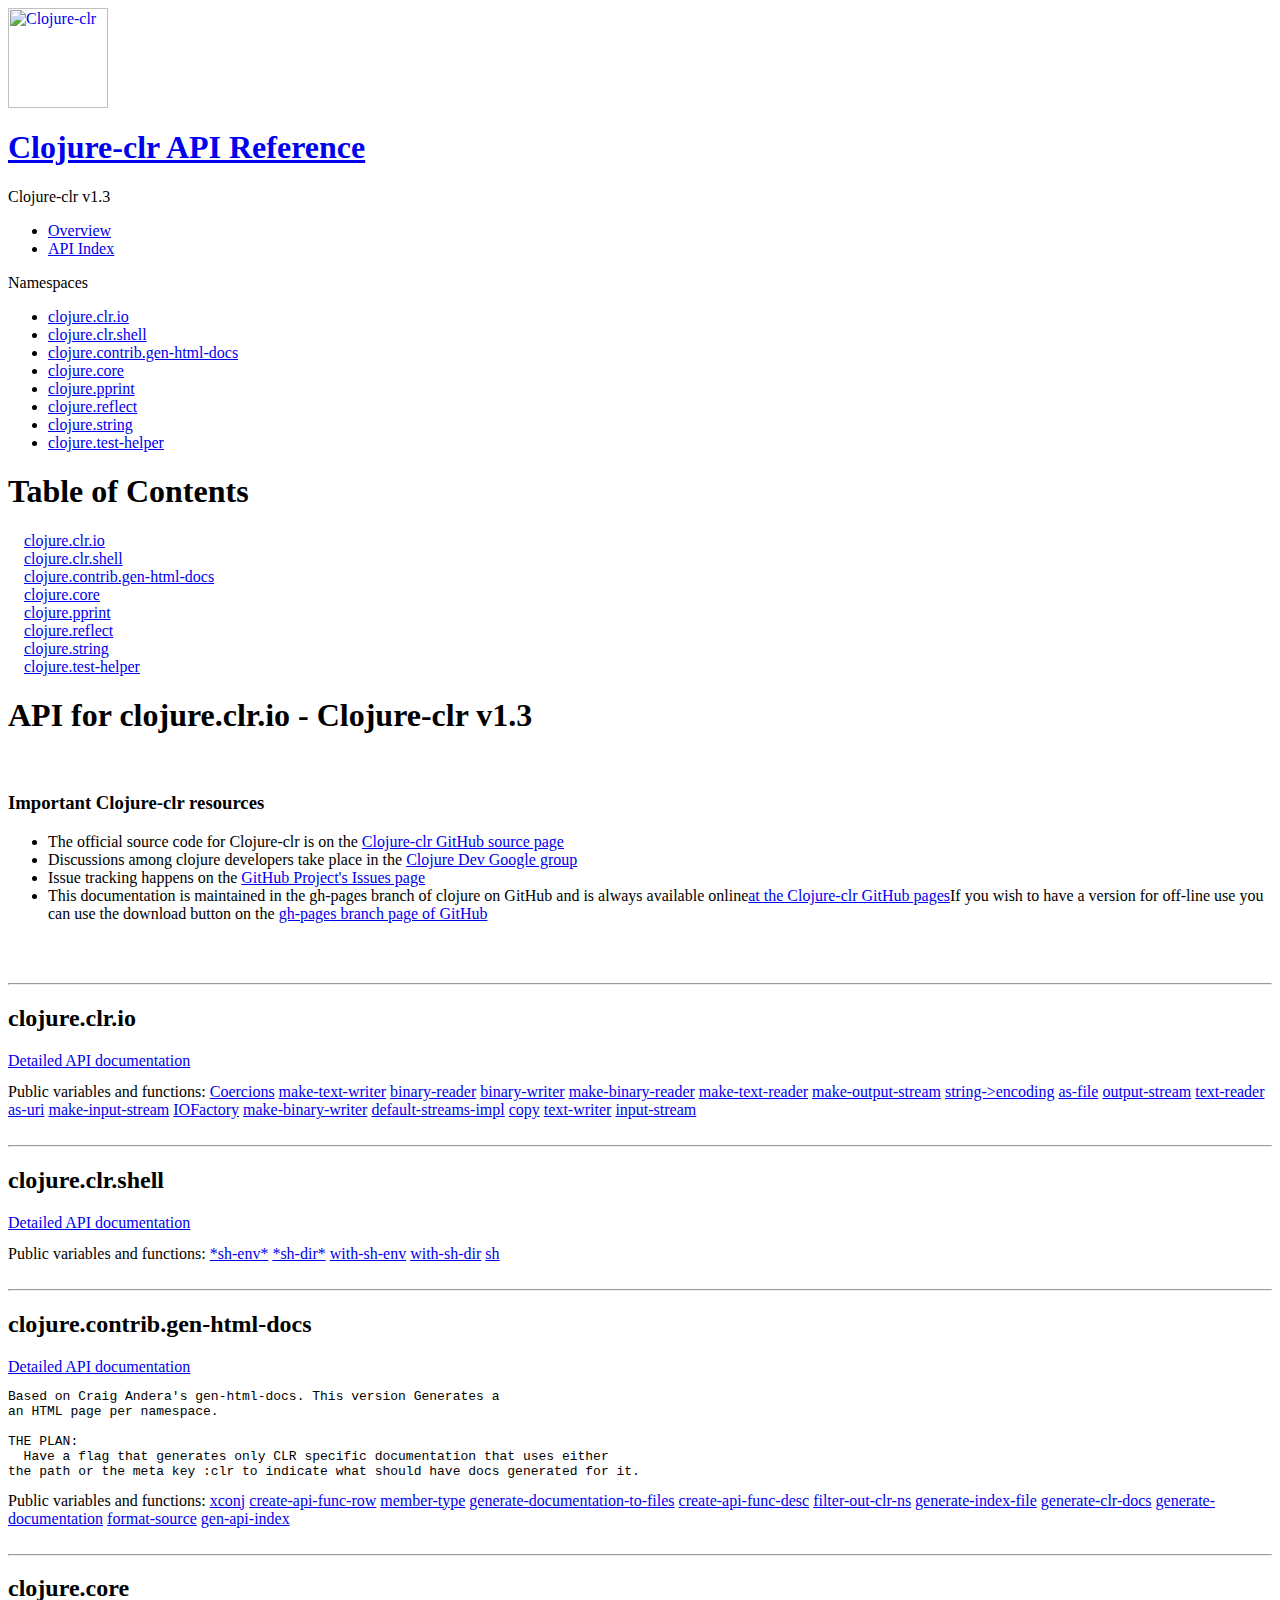
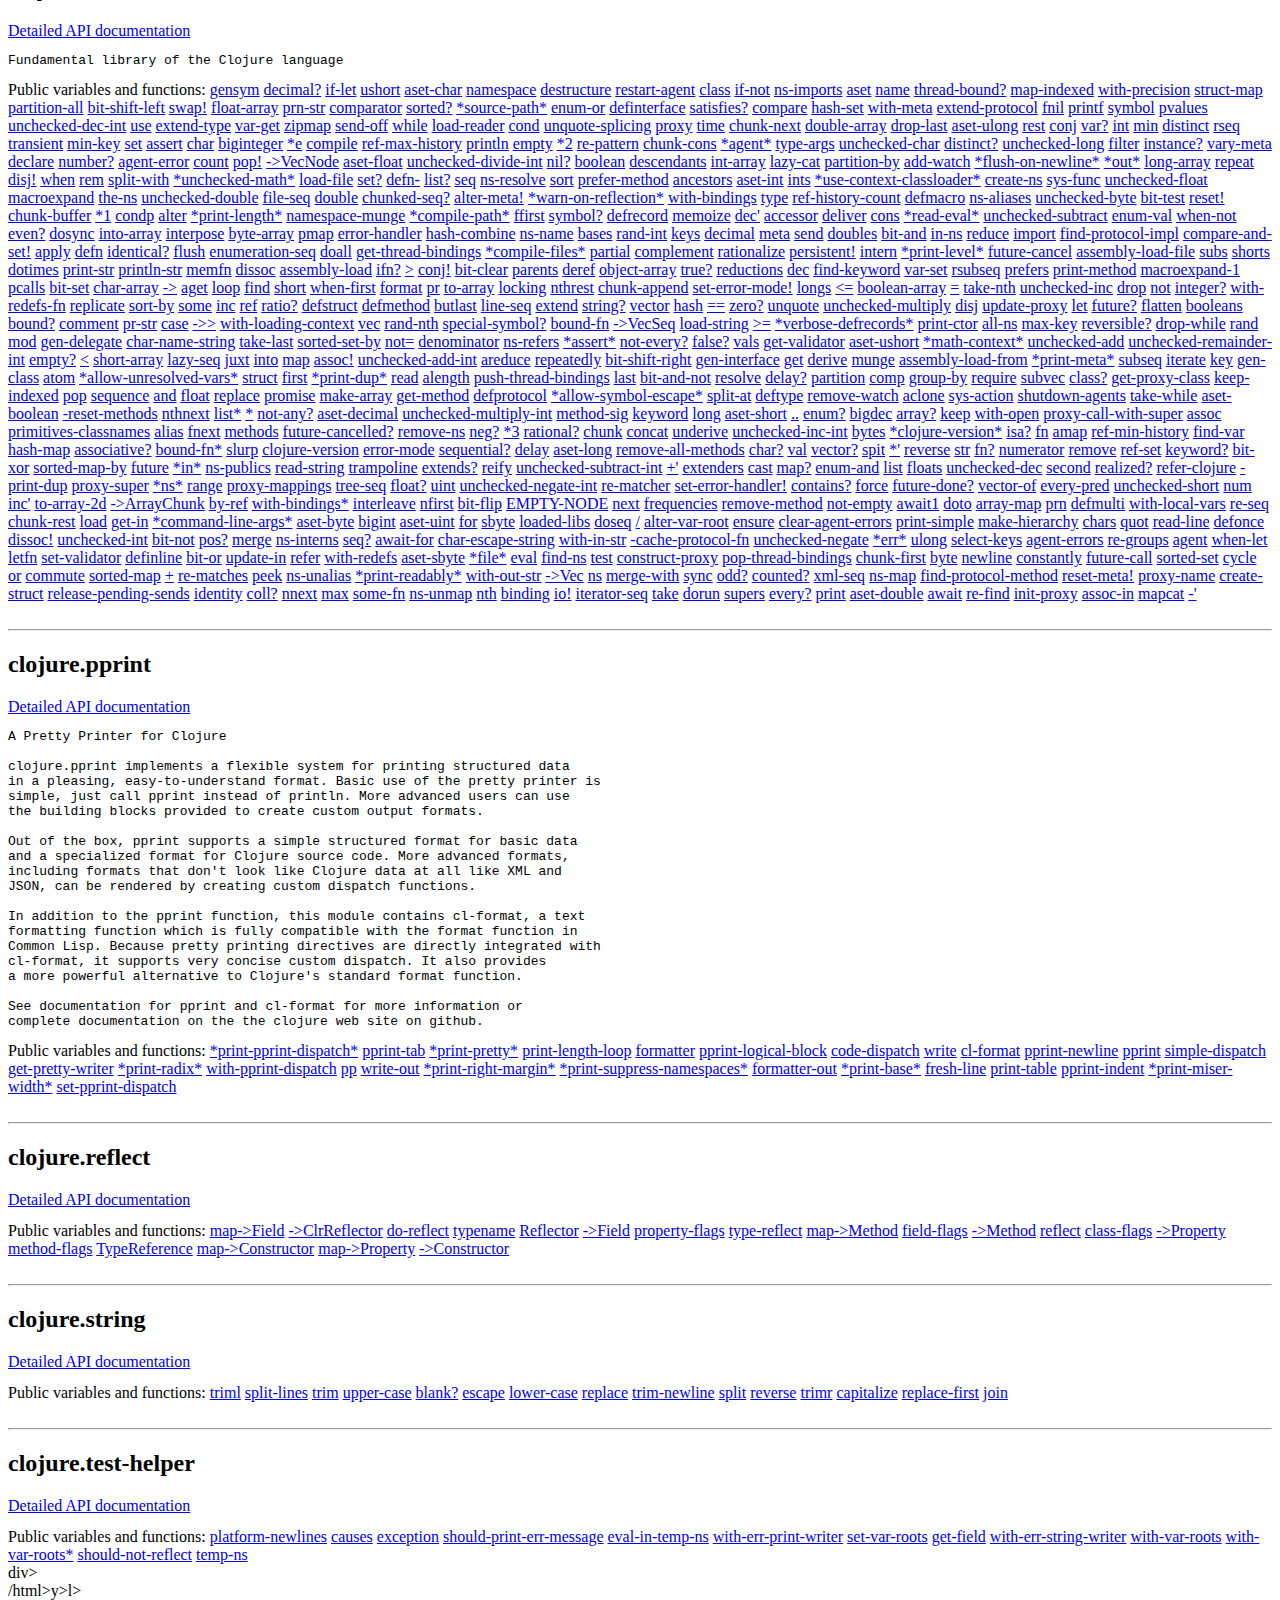
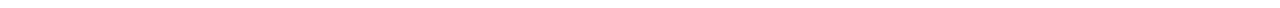
==== index.html @ e2bfd9d9 "updated ns files and now have index and api-index pages" ====
<html xmlns="http://www.w3.org/1999/xhtml"><head><title>clojure.clr.io - Clojure-clr v1.3 API Documentation</title><link href="http://clojure.github.com/clojure/static/favicon.png" rel="shortcut icon"/><link media="all" type="text/css" href="http://clojure.github.com/clojure/static/clojure.css" rel="stylesheet"/><link media="all" type="text/css" href="http://clojure.github.com/clojure/static/wiki.css" rel="stylesheet"/><link media="all" type="text/css" href="http://clojure.github.com/clojure/static/internal.css" rel="stylesheet"/><link media="all" type="text/css" href="/css/clr.css"/></head><body><div id="AllContentContainer"><div id="Header"><a id="Logo" href="index.html"><img alt="Clojure-clr" height="100" width="100" src="http://richhickey.github.com/clojure-contrib/static/clojure-icon.gif"/></a><h1><a title="page header title" id="page-header" href="index.html">Clojure-clr API Reference</a></h1></div><div id="leftcolumn"><div/><div class="menu"><div class="WikiCustomNav WikiElement wiki"><span class="toc-header"><span id="project-name">Clojure-clr v</span><span id="version">1.3</span></span><br/><ul><li><a class="wiki_link" href="index.html">Overview</a></li><li><a class="wiki_link" href="api-index.html">API Index</a></li></ul><div class="NamespaceTOC"><span class="toc-header">Namespaces</span><ul id="left-sidebar-list"><li><a href="clojure.clr.io.html" class="wiki_link">clojure.clr.io</a></li><li><a href="clojure.clr.shell.html" class="wiki_link">clojure.clr.shell</a></li><li><a href="clojure.contrib.gen-html-docs.html" class="wiki_link">clojure.contrib.gen-html-docs</a></li><li><a href="clojure.core.html" class="wiki_link">clojure.core</a></li><li><a href="clojure.pprint.html" class="wiki_link">clojure.pprint</a></li><li><a href="clojure.reflect.html" class="wiki_link">clojure.reflect</a></li><li><a href="clojure.string.html" class="wiki_link">clojure.string</a></li><li><a href="clojure.test-helper.html" class="wiki_link">clojure.test-helper</a></li></ul></div></div></div></div></div><div id="rightcolumn"><div id="Content"><div class="contentBox"><div class="innerContentBox"><div id="content_view" class="wiki wikiPage"><div id="right-sidebar"><div id="toc"><h1 class="nopad">Table of Contents</h1><div style="margin-left: 1em;" class="toc-section"><div class="toc-section"><a href="#clojure.clr.io">clojure.clr.io</a></div><div class="toc-section"><a href="#clojure.clr.shell">clojure.clr.shell</a></div><div class="toc-section"><a href="#clojure.contrib.gen-html-docs">clojure.contrib.gen-html-docs</a></div><div class="toc-section"><a href="#clojure.core">clojure.core</a></div><div class="toc-section"><a href="#clojure.pprint">clojure.pprint</a></div><div class="toc-section"><a href="#clojure.reflect">clojure.reflect</a></div><div class="toc-section"><a href="#clojure.string">clojure.string</a></div><div class="toc-section"><a href="#clojure.test-helper">clojure.test-helper</a></div></div></div></div><div id="content-tag"><h1 id="overview">API for <span id="namespace-name">clojure.clr.io - Clojure-clr v1.3</span></h1><br/><div id="project-description"><h3>Important Clojure-clr resources</h3><ul><li>The official source code for Clojure-clr is on the <a href="http://github.com/richhickey/clojure-clr">Clojure-clr GitHub source page</a></li><li>Discussions among clojure developers take place in the <a href="http://groups.google.com/group/clojure-dev">Clojure Dev Google group</a></li><li>Issue tracking happens on the <a href="https://github.com/richhickey/clojure-clr/issues">GitHub Project&apos;s Issues page</a></li><li>This documentation is maintained in the gh-pages branch of clojure on GitHub and is always available online<a href="http://rippinrobr.github.com/gen_html_docs/">at the Clojure-clr GitHub pages</a>If you wish to have a version for off-line use you can use the download button on the <a href="https://github.com/rippinrobr/gen_html_docs/tree/gh-pages">gh-pages branch page of GitHub</a></li></ul></div><br/><div id="namespace-entry"><br/><hr/><h2>clojure.clr.io</h2><a href="clojure.clr.io.html">Detailed API documentation</a><br/><pre id="namespace-docstr"></pre>Public variables and functions: <span id="var-link"><a href="clojure.clr.io.html#clojure.clr.io/Coercions">Coercions</a></span>  <span id="var-link"><a href="clojure.clr.io.html#clojure.clr.io/make-text-writer">make-text-writer</a></span>  <span id="var-link"><a href="clojure.clr.io.html#clojure.clr.io/binary-reader">binary-reader</a></span>  <span id="var-link"><a href="clojure.clr.io.html#clojure.clr.io/binary-writer">binary-writer</a></span>  <span id="var-link"><a href="clojure.clr.io.html#clojure.clr.io/make-binary-reader">make-binary-reader</a></span>  <span id="var-link"><a href="clojure.clr.io.html#clojure.clr.io/make-text-reader">make-text-reader</a></span>  <span id="var-link"><a href="clojure.clr.io.html#clojure.clr.io/make-output-stream">make-output-stream</a></span>  <span id="var-link"><a href="clojure.clr.io.html#clojure.clr.io/string-&gt;encoding">string-&gt;encoding</a></span>  <span id="var-link"><a href="clojure.clr.io.html#clojure.clr.io/as-file">as-file</a></span>  <span id="var-link"><a href="clojure.clr.io.html#clojure.clr.io/output-stream">output-stream</a></span>  <span id="var-link"><a href="clojure.clr.io.html#clojure.clr.io/text-reader">text-reader</a></span>  <span id="var-link"><a href="clojure.clr.io.html#clojure.clr.io/as-uri">as-uri</a></span>  <span id="var-link"><a href="clojure.clr.io.html#clojure.clr.io/make-input-stream">make-input-stream</a></span>  <span id="var-link"><a href="clojure.clr.io.html#clojure.clr.io/IOFactory">IOFactory</a></span>  <span id="var-link"><a href="clojure.clr.io.html#clojure.clr.io/make-binary-writer">make-binary-writer</a></span>  <span id="var-link"><a href="clojure.clr.io.html#clojure.clr.io/default-streams-impl">default-streams-impl</a></span>  <span id="var-link"><a href="clojure.clr.io.html#clojure.clr.io/copy">copy</a></span>  <span id="var-link"><a href="clojure.clr.io.html#clojure.clr.io/text-writer">text-writer</a></span>  <span id="var-link"><a href="clojure.clr.io.html#clojure.clr.io/input-stream">input-stream</a></span>  </div><div id="namespace-entry"><br/><hr/><h2>clojure.clr.shell</h2><a href="clojure.clr.shell.html">Detailed API documentation</a><br/><pre id="namespace-docstr"></pre>Public variables and functions: <span id="var-link"><a href="clojure.clr.shell.html#clojure.clr.shell/*sh-env*">*sh-env*</a></span>  <span id="var-link"><a href="clojure.clr.shell.html#clojure.clr.shell/*sh-dir*">*sh-dir*</a></span>  <span id="var-link"><a href="clojure.clr.shell.html#clojure.clr.shell/with-sh-env">with-sh-env</a></span>  <span id="var-link"><a href="clojure.clr.shell.html#clojure.clr.shell/with-sh-dir">with-sh-dir</a></span>  <span id="var-link"><a href="clojure.clr.shell.html#clojure.clr.shell/sh">sh</a></span>  </div><div id="namespace-entry"><br/><hr/><h2>clojure.contrib.gen-html-docs</h2><a href="clojure.contrib.gen-html-docs.html">Detailed API documentation</a><br/><pre id="namespace-docstr">Based on Craig Andera&apos;s gen-html-docs. This version Generates a 
an HTML page per namespace.  

THE PLAN:
  Have a flag that generates only CLR specific documentation that uses either
the path or the meta key :clr to indicate what should have docs generated for it.</pre>Public variables and functions: <span id="var-link"><a href="clojure.contrib.gen-html-docs.html#clojure.contrib.gen-html-docs/xconj">xconj</a></span>  <span id="var-link"><a href="clojure.contrib.gen-html-docs.html#clojure.contrib.gen-html-docs/create-api-func-row">create-api-func-row</a></span>  <span id="var-link"><a href="clojure.contrib.gen-html-docs.html#clojure.contrib.gen-html-docs/member-type">member-type</a></span>  <span id="var-link"><a href="clojure.contrib.gen-html-docs.html#clojure.contrib.gen-html-docs/generate-documentation-to-files">generate-documentation-to-files</a></span>  <span id="var-link"><a href="clojure.contrib.gen-html-docs.html#clojure.contrib.gen-html-docs/create-api-func-desc">create-api-func-desc</a></span>  <span id="var-link"><a href="clojure.contrib.gen-html-docs.html#clojure.contrib.gen-html-docs/filter-out-clr-ns">filter-out-clr-ns</a></span>  <span id="var-link"><a href="clojure.contrib.gen-html-docs.html#clojure.contrib.gen-html-docs/generate-index-file">generate-index-file</a></span>  <span id="var-link"><a href="clojure.contrib.gen-html-docs.html#clojure.contrib.gen-html-docs/generate-clr-docs">generate-clr-docs</a></span>  <span id="var-link"><a href="clojure.contrib.gen-html-docs.html#clojure.contrib.gen-html-docs/generate-documentation">generate-documentation</a></span>  <span id="var-link"><a href="clojure.contrib.gen-html-docs.html#clojure.contrib.gen-html-docs/format-source">format-source</a></span>  <span id="var-link"><a href="clojure.contrib.gen-html-docs.html#clojure.contrib.gen-html-docs/gen-api-index">gen-api-index</a></span>  </div><div id="namespace-entry"><br/><hr/><h2>clojure.core</h2><a href="clojure.core.html">Detailed API documentation</a><br/><pre id="namespace-docstr">Fundamental library of the Clojure language</pre>Public variables and functions: <span id="var-link"><a href="clojure.core.html#clojure.core/gensym">gensym</a></span>  <span id="var-link"><a href="clojure.core.html#clojure.core/decimal?">decimal?</a></span>  <span id="var-link"><a href="clojure.core.html#clojure.core/if-let">if-let</a></span>  <span id="var-link"><a href="clojure.core.html#clojure.core/ushort">ushort</a></span>  <span id="var-link"><a href="clojure.core.html#clojure.core/aset-char">aset-char</a></span>  <span id="var-link"><a href="clojure.core.html#clojure.core/namespace">namespace</a></span>  <span id="var-link"><a href="clojure.core.html#clojure.core/destructure">destructure</a></span>  <span id="var-link"><a href="clojure.core.html#clojure.core/restart-agent">restart-agent</a></span>  <span id="var-link"><a href="clojure.core.html#clojure.core/class">class</a></span>  <span id="var-link"><a href="clojure.core.html#clojure.core/if-not">if-not</a></span>  <span id="var-link"><a href="clojure.core.html#clojure.core/ns-imports">ns-imports</a></span>  <span id="var-link"><a href="clojure.core.html#clojure.core/aset">aset</a></span>  <span id="var-link"><a href="clojure.core.html#clojure.core/name">name</a></span>  <span id="var-link"><a href="clojure.core.html#clojure.core/thread-bound?">thread-bound?</a></span>  <span id="var-link"><a href="clojure.core.html#clojure.core/map-indexed">map-indexed</a></span>  <span id="var-link"><a href="clojure.core.html#clojure.core/with-precision">with-precision</a></span>  <span id="var-link"><a href="clojure.core.html#clojure.core/struct-map">struct-map</a></span>  <span id="var-link"><a href="clojure.core.html#clojure.core/partition-all">partition-all</a></span>  <span id="var-link"><a href="clojure.core.html#clojure.core/bit-shift-left">bit-shift-left</a></span>  <span id="var-link"><a href="clojure.core.html#clojure.core/swap!">swap!</a></span>  <span id="var-link"><a href="clojure.core.html#clojure.core/float-array">float-array</a></span>  <span id="var-link"><a href="clojure.core.html#clojure.core/prn-str">prn-str</a></span>  <span id="var-link"><a href="clojure.core.html#clojure.core/comparator">comparator</a></span>  <span id="var-link"><a href="clojure.core.html#clojure.core/sorted?">sorted?</a></span>  <span id="var-link"><a href="clojure.core.html#clojure.core/*source-path*">*source-path*</a></span>  <span id="var-link"><a href="clojure.core.html#clojure.core/enum-or">enum-or</a></span>  <span id="var-link"><a href="clojure.core.html#clojure.core/definterface">definterface</a></span>  <span id="var-link"><a href="clojure.core.html#clojure.core/satisfies?">satisfies?</a></span>  <span id="var-link"><a href="clojure.core.html#clojure.core/compare">compare</a></span>  <span id="var-link"><a href="clojure.core.html#clojure.core/hash-set">hash-set</a></span>  <span id="var-link"><a href="clojure.core.html#clojure.core/with-meta">with-meta</a></span>  <span id="var-link"><a href="clojure.core.html#clojure.core/extend-protocol">extend-protocol</a></span>  <span id="var-link"><a href="clojure.core.html#clojure.core/fnil">fnil</a></span>  <span id="var-link"><a href="clojure.core.html#clojure.core/printf">printf</a></span>  <span id="var-link"><a href="clojure.core.html#clojure.core/symbol">symbol</a></span>  <span id="var-link"><a href="clojure.core.html#clojure.core/pvalues">pvalues</a></span>  <span id="var-link"><a href="clojure.core.html#clojure.core/unchecked-dec-int">unchecked-dec-int</a></span>  <span id="var-link"><a href="clojure.core.html#clojure.core/use">use</a></span>  <span id="var-link"><a href="clojure.core.html#clojure.core/extend-type">extend-type</a></span>  <span id="var-link"><a href="clojure.core.html#clojure.core/var-get">var-get</a></span>  <span id="var-link"><a href="clojure.core.html#clojure.core/zipmap">zipmap</a></span>  <span id="var-link"><a href="clojure.core.html#clojure.core/send-off">send-off</a></span>  <span id="var-link"><a href="clojure.core.html#clojure.core/while">while</a></span>  <span id="var-link"><a href="clojure.core.html#clojure.core/load-reader">load-reader</a></span>  <span id="var-link"><a href="clojure.core.html#clojure.core/cond">cond</a></span>  <span id="var-link"><a href="clojure.core.html#clojure.core/unquote-splicing">unquote-splicing</a></span>  <span id="var-link"><a href="clojure.core.html#clojure.core/proxy">proxy</a></span>  <span id="var-link"><a href="clojure.core.html#clojure.core/time">time</a></span>  <span id="var-link"><a href="clojure.core.html#clojure.core/chunk-next">chunk-next</a></span>  <span id="var-link"><a href="clojure.core.html#clojure.core/double-array">double-array</a></span>  <span id="var-link"><a href="clojure.core.html#clojure.core/drop-last">drop-last</a></span>  <span id="var-link"><a href="clojure.core.html#clojure.core/aset-ulong">aset-ulong</a></span>  <span id="var-link"><a href="clojure.core.html#clojure.core/rest">rest</a></span>  <span id="var-link"><a href="clojure.core.html#clojure.core/conj">conj</a></span>  <span id="var-link"><a href="clojure.core.html#clojure.core/var?">var?</a></span>  <span id="var-link"><a href="clojure.core.html#clojure.core/int">int</a></span>  <span id="var-link"><a href="clojure.core.html#clojure.core/min">min</a></span>  <span id="var-link"><a href="clojure.core.html#clojure.core/distinct">distinct</a></span>  <span id="var-link"><a href="clojure.core.html#clojure.core/rseq">rseq</a></span>  <span id="var-link"><a href="clojure.core.html#clojure.core/transient">transient</a></span>  <span id="var-link"><a href="clojure.core.html#clojure.core/min-key">min-key</a></span>  <span id="var-link"><a href="clojure.core.html#clojure.core/set">set</a></span>  <span id="var-link"><a href="clojure.core.html#clojure.core/assert">assert</a></span>  <span id="var-link"><a href="clojure.core.html#clojure.core/char">char</a></span>  <span id="var-link"><a href="clojure.core.html#clojure.core/biginteger">biginteger</a></span>  <span id="var-link"><a href="clojure.core.html#clojure.core/*e">*e</a></span>  <span id="var-link"><a href="clojure.core.html#clojure.core/compile">compile</a></span>  <span id="var-link"><a href="clojure.core.html#clojure.core/ref-max-history">ref-max-history</a></span>  <span id="var-link"><a href="clojure.core.html#clojure.core/println">println</a></span>  <span id="var-link"><a href="clojure.core.html#clojure.core/empty">empty</a></span>  <span id="var-link"><a href="clojure.core.html#clojure.core/*2">*2</a></span>  <span id="var-link"><a href="clojure.core.html#clojure.core/re-pattern">re-pattern</a></span>  <span id="var-link"><a href="clojure.core.html#clojure.core/chunk-cons">chunk-cons</a></span>  <span id="var-link"><a href="clojure.core.html#clojure.core/*agent*">*agent*</a></span>  <span id="var-link"><a href="clojure.core.html#clojure.core/type-args">type-args</a></span>  <span id="var-link"><a href="clojure.core.html#clojure.core/unchecked-char">unchecked-char</a></span>  <span id="var-link"><a href="clojure.core.html#clojure.core/distinct?">distinct?</a></span>  <span id="var-link"><a href="clojure.core.html#clojure.core/unchecked-long">unchecked-long</a></span>  <span id="var-link"><a href="clojure.core.html#clojure.core/filter">filter</a></span>  <span id="var-link"><a href="clojure.core.html#clojure.core/instance?">instance?</a></span>  <span id="var-link"><a href="clojure.core.html#clojure.core/vary-meta">vary-meta</a></span>  <span id="var-link"><a href="clojure.core.html#clojure.core/declare">declare</a></span>  <span id="var-link"><a href="clojure.core.html#clojure.core/number?">number?</a></span>  <span id="var-link"><a href="clojure.core.html#clojure.core/agent-error">agent-error</a></span>  <span id="var-link"><a href="clojure.core.html#clojure.core/count">count</a></span>  <span id="var-link"><a href="clojure.core.html#clojure.core/pop!">pop!</a></span>  <span id="var-link"><a href="clojure.core.html#clojure.core/-&gt;VecNode">-&gt;VecNode</a></span>  <span id="var-link"><a href="clojure.core.html#clojure.core/aset-float">aset-float</a></span>  <span id="var-link"><a href="clojure.core.html#clojure.core/unchecked-divide-int">unchecked-divide-int</a></span>  <span id="var-link"><a href="clojure.core.html#clojure.core/nil?">nil?</a></span>  <span id="var-link"><a href="clojure.core.html#clojure.core/boolean">boolean</a></span>  <span id="var-link"><a href="clojure.core.html#clojure.core/descendants">descendants</a></span>  <span id="var-link"><a href="clojure.core.html#clojure.core/int-array">int-array</a></span>  <span id="var-link"><a href="clojure.core.html#clojure.core/lazy-cat">lazy-cat</a></span>  <span id="var-link"><a href="clojure.core.html#clojure.core/partition-by">partition-by</a></span>  <span id="var-link"><a href="clojure.core.html#clojure.core/add-watch">add-watch</a></span>  <span id="var-link"><a href="clojure.core.html#clojure.core/*flush-on-newline*">*flush-on-newline*</a></span>  <span id="var-link"><a href="clojure.core.html#clojure.core/*out*">*out*</a></span>  <span id="var-link"><a href="clojure.core.html#clojure.core/long-array">long-array</a></span>  <span id="var-link"><a href="clojure.core.html#clojure.core/repeat">repeat</a></span>  <span id="var-link"><a href="clojure.core.html#clojure.core/disj!">disj!</a></span>  <span id="var-link"><a href="clojure.core.html#clojure.core/when">when</a></span>  <span id="var-link"><a href="clojure.core.html#clojure.core/rem">rem</a></span>  <span id="var-link"><a href="clojure.core.html#clojure.core/split-with">split-with</a></span>  <span id="var-link"><a href="clojure.core.html#clojure.core/*unchecked-math*">*unchecked-math*</a></span>  <span id="var-link"><a href="clojure.core.html#clojure.core/load-file">load-file</a></span>  <span id="var-link"><a href="clojure.core.html#clojure.core/set?">set?</a></span>  <span id="var-link"><a href="clojure.core.html#clojure.core/defn-">defn-</a></span>  <span id="var-link"><a href="clojure.core.html#clojure.core/list?">list?</a></span>  <span id="var-link"><a href="clojure.core.html#clojure.core/seq">seq</a></span>  <span id="var-link"><a href="clojure.core.html#clojure.core/ns-resolve">ns-resolve</a></span>  <span id="var-link"><a href="clojure.core.html#clojure.core/sort">sort</a></span>  <span id="var-link"><a href="clojure.core.html#clojure.core/prefer-method">prefer-method</a></span>  <span id="var-link"><a href="clojure.core.html#clojure.core/ancestors">ancestors</a></span>  <span id="var-link"><a href="clojure.core.html#clojure.core/aset-int">aset-int</a></span>  <span id="var-link"><a href="clojure.core.html#clojure.core/ints">ints</a></span>  <span id="var-link"><a href="clojure.core.html#clojure.core/*use-context-classloader*">*use-context-classloader*</a></span>  <span id="var-link"><a href="clojure.core.html#clojure.core/create-ns">create-ns</a></span>  <span id="var-link"><a href="clojure.core.html#clojure.core/sys-func">sys-func</a></span>  <span id="var-link"><a href="clojure.core.html#clojure.core/unchecked-float">unchecked-float</a></span>  <span id="var-link"><a href="clojure.core.html#clojure.core/macroexpand">macroexpand</a></span>  <span id="var-link"><a href="clojure.core.html#clojure.core/the-ns">the-ns</a></span>  <span id="var-link"><a href="clojure.core.html#clojure.core/unchecked-double">unchecked-double</a></span>  <span id="var-link"><a href="clojure.core.html#clojure.core/file-seq">file-seq</a></span>  <span id="var-link"><a href="clojure.core.html#clojure.core/double">double</a></span>  <span id="var-link"><a href="clojure.core.html#clojure.core/chunked-seq?">chunked-seq?</a></span>  <span id="var-link"><a href="clojure.core.html#clojure.core/alter-meta!">alter-meta!</a></span>  <span id="var-link"><a href="clojure.core.html#clojure.core/*warn-on-reflection*">*warn-on-reflection*</a></span>  <span id="var-link"><a href="clojure.core.html#clojure.core/with-bindings">with-bindings</a></span>  <span id="var-link"><a href="clojure.core.html#clojure.core/type">type</a></span>  <span id="var-link"><a href="clojure.core.html#clojure.core/ref-history-count">ref-history-count</a></span>  <span id="var-link"><a href="clojure.core.html#clojure.core/defmacro">defmacro</a></span>  <span id="var-link"><a href="clojure.core.html#clojure.core/ns-aliases">ns-aliases</a></span>  <span id="var-link"><a href="clojure.core.html#clojure.core/unchecked-byte">unchecked-byte</a></span>  <span id="var-link"><a href="clojure.core.html#clojure.core/bit-test">bit-test</a></span>  <span id="var-link"><a href="clojure.core.html#clojure.core/reset!">reset!</a></span>  <span id="var-link"><a href="clojure.core.html#clojure.core/chunk-buffer">chunk-buffer</a></span>  <span id="var-link"><a href="clojure.core.html#clojure.core/*1">*1</a></span>  <span id="var-link"><a href="clojure.core.html#clojure.core/condp">condp</a></span>  <span id="var-link"><a href="clojure.core.html#clojure.core/alter">alter</a></span>  <span id="var-link"><a href="clojure.core.html#clojure.core/*print-length*">*print-length*</a></span>  <span id="var-link"><a href="clojure.core.html#clojure.core/namespace-munge">namespace-munge</a></span>  <span id="var-link"><a href="clojure.core.html#clojure.core/*compile-path*">*compile-path*</a></span>  <span id="var-link"><a href="clojure.core.html#clojure.core/ffirst">ffirst</a></span>  <span id="var-link"><a href="clojure.core.html#clojure.core/symbol?">symbol?</a></span>  <span id="var-link"><a href="clojure.core.html#clojure.core/defrecord">defrecord</a></span>  <span id="var-link"><a href="clojure.core.html#clojure.core/memoize">memoize</a></span>  <span id="var-link"><a href="clojure.core.html#clojure.core/dec&apos;">dec&apos;</a></span>  <span id="var-link"><a href="clojure.core.html#clojure.core/accessor">accessor</a></span>  <span id="var-link"><a href="clojure.core.html#clojure.core/deliver">deliver</a></span>  <span id="var-link"><a href="clojure.core.html#clojure.core/cons">cons</a></span>  <span id="var-link"><a href="clojure.core.html#clojure.core/*read-eval*">*read-eval*</a></span>  <span id="var-link"><a href="clojure.core.html#clojure.core/unchecked-subtract">unchecked-subtract</a></span>  <span id="var-link"><a href="clojure.core.html#clojure.core/enum-val">enum-val</a></span>  <span id="var-link"><a href="clojure.core.html#clojure.core/when-not">when-not</a></span>  <span id="var-link"><a href="clojure.core.html#clojure.core/even?">even?</a></span>  <span id="var-link"><a href="clojure.core.html#clojure.core/dosync">dosync</a></span>  <span id="var-link"><a href="clojure.core.html#clojure.core/into-array">into-array</a></span>  <span id="var-link"><a href="clojure.core.html#clojure.core/interpose">interpose</a></span>  <span id="var-link"><a href="clojure.core.html#clojure.core/byte-array">byte-array</a></span>  <span id="var-link"><a href="clojure.core.html#clojure.core/pmap">pmap</a></span>  <span id="var-link"><a href="clojure.core.html#clojure.core/error-handler">error-handler</a></span>  <span id="var-link"><a href="clojure.core.html#clojure.core/hash-combine">hash-combine</a></span>  <span id="var-link"><a href="clojure.core.html#clojure.core/ns-name">ns-name</a></span>  <span id="var-link"><a href="clojure.core.html#clojure.core/bases">bases</a></span>  <span id="var-link"><a href="clojure.core.html#clojure.core/rand-int">rand-int</a></span>  <span id="var-link"><a href="clojure.core.html#clojure.core/keys">keys</a></span>  <span id="var-link"><a href="clojure.core.html#clojure.core/decimal">decimal</a></span>  <span id="var-link"><a href="clojure.core.html#clojure.core/meta">meta</a></span>  <span id="var-link"><a href="clojure.core.html#clojure.core/send">send</a></span>  <span id="var-link"><a href="clojure.core.html#clojure.core/doubles">doubles</a></span>  <span id="var-link"><a href="clojure.core.html#clojure.core/bit-and">bit-and</a></span>  <span id="var-link"><a href="clojure.core.html#clojure.core/in-ns">in-ns</a></span>  <span id="var-link"><a href="clojure.core.html#clojure.core/reduce">reduce</a></span>  <span id="var-link"><a href="clojure.core.html#clojure.core/import">import</a></span>  <span id="var-link"><a href="clojure.core.html#clojure.core/find-protocol-impl">find-protocol-impl</a></span>  <span id="var-link"><a href="clojure.core.html#clojure.core/compare-and-set!">compare-and-set!</a></span>  <span id="var-link"><a href="clojure.core.html#clojure.core/apply">apply</a></span>  <span id="var-link"><a href="clojure.core.html#clojure.core/defn">defn</a></span>  <span id="var-link"><a href="clojure.core.html#clojure.core/identical?">identical?</a></span>  <span id="var-link"><a href="clojure.core.html#clojure.core/flush">flush</a></span>  <span id="var-link"><a href="clojure.core.html#clojure.core/enumeration-seq">enumeration-seq</a></span>  <span id="var-link"><a href="clojure.core.html#clojure.core/doall">doall</a></span>  <span id="var-link"><a href="clojure.core.html#clojure.core/get-thread-bindings">get-thread-bindings</a></span>  <span id="var-link"><a href="clojure.core.html#clojure.core/*compile-files*">*compile-files*</a></span>  <span id="var-link"><a href="clojure.core.html#clojure.core/partial">partial</a></span>  <span id="var-link"><a href="clojure.core.html#clojure.core/complement">complement</a></span>  <span id="var-link"><a href="clojure.core.html#clojure.core/rationalize">rationalize</a></span>  <span id="var-link"><a href="clojure.core.html#clojure.core/persistent!">persistent!</a></span>  <span id="var-link"><a href="clojure.core.html#clojure.core/intern">intern</a></span>  <span id="var-link"><a href="clojure.core.html#clojure.core/*print-level*">*print-level*</a></span>  <span id="var-link"><a href="clojure.core.html#clojure.core/future-cancel">future-cancel</a></span>  <span id="var-link"><a href="clojure.core.html#clojure.core/assembly-load-file">assembly-load-file</a></span>  <span id="var-link"><a href="clojure.core.html#clojure.core/subs">subs</a></span>  <span id="var-link"><a href="clojure.core.html#clojure.core/shorts">shorts</a></span>  <span id="var-link"><a href="clojure.core.html#clojure.core/dotimes">dotimes</a></span>  <span id="var-link"><a href="clojure.core.html#clojure.core/print-str">print-str</a></span>  <span id="var-link"><a href="clojure.core.html#clojure.core/println-str">println-str</a></span>  <span id="var-link"><a href="clojure.core.html#clojure.core/memfn">memfn</a></span>  <span id="var-link"><a href="clojure.core.html#clojure.core/dissoc">dissoc</a></span>  <span id="var-link"><a href="clojure.core.html#clojure.core/assembly-load">assembly-load</a></span>  <span id="var-link"><a href="clojure.core.html#clojure.core/ifn?">ifn?</a></span>  <span id="var-link"><a href="clojure.core.html#clojure.core/&gt;">&gt;</a></span>  <span id="var-link"><a href="clojure.core.html#clojure.core/conj!">conj!</a></span>  <span id="var-link"><a href="clojure.core.html#clojure.core/bit-clear">bit-clear</a></span>  <span id="var-link"><a href="clojure.core.html#clojure.core/parents">parents</a></span>  <span id="var-link"><a href="clojure.core.html#clojure.core/deref">deref</a></span>  <span id="var-link"><a href="clojure.core.html#clojure.core/object-array">object-array</a></span>  <span id="var-link"><a href="clojure.core.html#clojure.core/true?">true?</a></span>  <span id="var-link"><a href="clojure.core.html#clojure.core/reductions">reductions</a></span>  <span id="var-link"><a href="clojure.core.html#clojure.core/dec">dec</a></span>  <span id="var-link"><a href="clojure.core.html#clojure.core/find-keyword">find-keyword</a></span>  <span id="var-link"><a href="clojure.core.html#clojure.core/var-set">var-set</a></span>  <span id="var-link"><a href="clojure.core.html#clojure.core/rsubseq">rsubseq</a></span>  <span id="var-link"><a href="clojure.core.html#clojure.core/prefers">prefers</a></span>  <span id="var-link"><a href="clojure.core.html#clojure.core/print-method">print-method</a></span>  <span id="var-link"><a href="clojure.core.html#clojure.core/macroexpand-1">macroexpand-1</a></span>  <span id="var-link"><a href="clojure.core.html#clojure.core/pcalls">pcalls</a></span>  <span id="var-link"><a href="clojure.core.html#clojure.core/bit-set">bit-set</a></span>  <span id="var-link"><a href="clojure.core.html#clojure.core/char-array">char-array</a></span>  <span id="var-link"><a href="clojure.core.html#clojure.core/-&gt;">-&gt;</a></span>  <span id="var-link"><a href="clojure.core.html#clojure.core/aget">aget</a></span>  <span id="var-link"><a href="clojure.core.html#clojure.core/loop">loop</a></span>  <span id="var-link"><a href="clojure.core.html#clojure.core/find">find</a></span>  <span id="var-link"><a href="clojure.core.html#clojure.core/short">short</a></span>  <span id="var-link"><a href="clojure.core.html#clojure.core/when-first">when-first</a></span>  <span id="var-link"><a href="clojure.core.html#clojure.core/format">format</a></span>  <span id="var-link"><a href="clojure.core.html#clojure.core/pr">pr</a></span>  <span id="var-link"><a href="clojure.core.html#clojure.core/to-array">to-array</a></span>  <span id="var-link"><a href="clojure.core.html#clojure.core/locking">locking</a></span>  <span id="var-link"><a href="clojure.core.html#clojure.core/nthrest">nthrest</a></span>  <span id="var-link"><a href="clojure.core.html#clojure.core/chunk-append">chunk-append</a></span>  <span id="var-link"><a href="clojure.core.html#clojure.core/set-error-mode!">set-error-mode!</a></span>  <span id="var-link"><a href="clojure.core.html#clojure.core/longs">longs</a></span>  <span id="var-link"><a href="clojure.core.html#clojure.core/&lt;=">&lt;=</a></span>  <span id="var-link"><a href="clojure.core.html#clojure.core/boolean-array">boolean-array</a></span>  <span id="var-link"><a href="clojure.core.html#clojure.core/=">=</a></span>  <span id="var-link"><a href="clojure.core.html#clojure.core/take-nth">take-nth</a></span>  <span id="var-link"><a href="clojure.core.html#clojure.core/unchecked-inc">unchecked-inc</a></span>  <span id="var-link"><a href="clojure.core.html#clojure.core/drop">drop</a></span>  <span id="var-link"><a href="clojure.core.html#clojure.core/not">not</a></span>  <span id="var-link"><a href="clojure.core.html#clojure.core/integer?">integer?</a></span>  <span id="var-link"><a href="clojure.core.html#clojure.core/with-redefs-fn">with-redefs-fn</a></span>  <span id="var-link"><a href="clojure.core.html#clojure.core/replicate">replicate</a></span>  <span id="var-link"><a href="clojure.core.html#clojure.core/sort-by">sort-by</a></span>  <span id="var-link"><a href="clojure.core.html#clojure.core/some">some</a></span>  <span id="var-link"><a href="clojure.core.html#clojure.core/inc">inc</a></span>  <span id="var-link"><a href="clojure.core.html#clojure.core/ref">ref</a></span>  <span id="var-link"><a href="clojure.core.html#clojure.core/ratio?">ratio?</a></span>  <span id="var-link"><a href="clojure.core.html#clojure.core/defstruct">defstruct</a></span>  <span id="var-link"><a href="clojure.core.html#clojure.core/defmethod">defmethod</a></span>  <span id="var-link"><a href="clojure.core.html#clojure.core/butlast">butlast</a></span>  <span id="var-link"><a href="clojure.core.html#clojure.core/line-seq">line-seq</a></span>  <span id="var-link"><a href="clojure.core.html#clojure.core/extend">extend</a></span>  <span id="var-link"><a href="clojure.core.html#clojure.core/string?">string?</a></span>  <span id="var-link"><a href="clojure.core.html#clojure.core/vector">vector</a></span>  <span id="var-link"><a href="clojure.core.html#clojure.core/hash">hash</a></span>  <span id="var-link"><a href="clojure.core.html#clojure.core/==">==</a></span>  <span id="var-link"><a href="clojure.core.html#clojure.core/zero?">zero?</a></span>  <span id="var-link"><a href="clojure.core.html#clojure.core/unquote">unquote</a></span>  <span id="var-link"><a href="clojure.core.html#clojure.core/unchecked-multiply">unchecked-multiply</a></span>  <span id="var-link"><a href="clojure.core.html#clojure.core/disj">disj</a></span>  <span id="var-link"><a href="clojure.core.html#clojure.core/update-proxy">update-proxy</a></span>  <span id="var-link"><a href="clojure.core.html#clojure.core/let">let</a></span>  <span id="var-link"><a href="clojure.core.html#clojure.core/future?">future?</a></span>  <span id="var-link"><a href="clojure.core.html#clojure.core/flatten">flatten</a></span>  <span id="var-link"><a href="clojure.core.html#clojure.core/booleans">booleans</a></span>  <span id="var-link"><a href="clojure.core.html#clojure.core/bound?">bound?</a></span>  <span id="var-link"><a href="clojure.core.html#clojure.core/comment">comment</a></span>  <span id="var-link"><a href="clojure.core.html#clojure.core/pr-str">pr-str</a></span>  <span id="var-link"><a href="clojure.core.html#clojure.core/case">case</a></span>  <span id="var-link"><a href="clojure.core.html#clojure.core/-&gt;&gt;">-&gt;&gt;</a></span>  <span id="var-link"><a href="clojure.core.html#clojure.core/with-loading-context">with-loading-context</a></span>  <span id="var-link"><a href="clojure.core.html#clojure.core/vec">vec</a></span>  <span id="var-link"><a href="clojure.core.html#clojure.core/rand-nth">rand-nth</a></span>  <span id="var-link"><a href="clojure.core.html#clojure.core/special-symbol?">special-symbol?</a></span>  <span id="var-link"><a href="clojure.core.html#clojure.core/bound-fn">bound-fn</a></span>  <span id="var-link"><a href="clojure.core.html#clojure.core/-&gt;VecSeq">-&gt;VecSeq</a></span>  <span id="var-link"><a href="clojure.core.html#clojure.core/load-string">load-string</a></span>  <span id="var-link"><a href="clojure.core.html#clojure.core/&gt;=">&gt;=</a></span>  <span id="var-link"><a href="clojure.core.html#clojure.core/*verbose-defrecords*">*verbose-defrecords*</a></span>  <span id="var-link"><a href="clojure.core.html#clojure.core/print-ctor">print-ctor</a></span>  <span id="var-link"><a href="clojure.core.html#clojure.core/all-ns">all-ns</a></span>  <span id="var-link"><a href="clojure.core.html#clojure.core/max-key">max-key</a></span>  <span id="var-link"><a href="clojure.core.html#clojure.core/reversible?">reversible?</a></span>  <span id="var-link"><a href="clojure.core.html#clojure.core/drop-while">drop-while</a></span>  <span id="var-link"><a href="clojure.core.html#clojure.core/rand">rand</a></span>  <span id="var-link"><a href="clojure.core.html#clojure.core/mod">mod</a></span>  <span id="var-link"><a href="clojure.core.html#clojure.core/gen-delegate">gen-delegate</a></span>  <span id="var-link"><a href="clojure.core.html#clojure.core/char-name-string">char-name-string</a></span>  <span id="var-link"><a href="clojure.core.html#clojure.core/take-last">take-last</a></span>  <span id="var-link"><a href="clojure.core.html#clojure.core/sorted-set-by">sorted-set-by</a></span>  <span id="var-link"><a href="clojure.core.html#clojure.core/not=">not=</a></span>  <span id="var-link"><a href="clojure.core.html#clojure.core/denominator">denominator</a></span>  <span id="var-link"><a href="clojure.core.html#clojure.core/ns-refers">ns-refers</a></span>  <span id="var-link"><a href="clojure.core.html#clojure.core/*assert*">*assert*</a></span>  <span id="var-link"><a href="clojure.core.html#clojure.core/not-every?">not-every?</a></span>  <span id="var-link"><a href="clojure.core.html#clojure.core/false?">false?</a></span>  <span id="var-link"><a href="clojure.core.html#clojure.core/vals">vals</a></span>  <span id="var-link"><a href="clojure.core.html#clojure.core/get-validator">get-validator</a></span>  <span id="var-link"><a href="clojure.core.html#clojure.core/aset-ushort">aset-ushort</a></span>  <span id="var-link"><a href="clojure.core.html#clojure.core/*math-context*">*math-context*</a></span>  <span id="var-link"><a href="clojure.core.html#clojure.core/unchecked-add">unchecked-add</a></span>  <span id="var-link"><a href="clojure.core.html#clojure.core/unchecked-remainder-int">unchecked-remainder-int</a></span>  <span id="var-link"><a href="clojure.core.html#clojure.core/empty?">empty?</a></span>  <span id="var-link"><a href="clojure.core.html#clojure.core/&lt;">&lt;</a></span>  <span id="var-link"><a href="clojure.core.html#clojure.core/short-array">short-array</a></span>  <span id="var-link"><a href="clojure.core.html#clojure.core/lazy-seq">lazy-seq</a></span>  <span id="var-link"><a href="clojure.core.html#clojure.core/juxt">juxt</a></span>  <span id="var-link"><a href="clojure.core.html#clojure.core/into">into</a></span>  <span id="var-link"><a href="clojure.core.html#clojure.core/map">map</a></span>  <span id="var-link"><a href="clojure.core.html#clojure.core/assoc!">assoc!</a></span>  <span id="var-link"><a href="clojure.core.html#clojure.core/unchecked-add-int">unchecked-add-int</a></span>  <span id="var-link"><a href="clojure.core.html#clojure.core/areduce">areduce</a></span>  <span id="var-link"><a href="clojure.core.html#clojure.core/repeatedly">repeatedly</a></span>  <span id="var-link"><a href="clojure.core.html#clojure.core/bit-shift-right">bit-shift-right</a></span>  <span id="var-link"><a href="clojure.core.html#clojure.core/gen-interface">gen-interface</a></span>  <span id="var-link"><a href="clojure.core.html#clojure.core/get">get</a></span>  <span id="var-link"><a href="clojure.core.html#clojure.core/derive">derive</a></span>  <span id="var-link"><a href="clojure.core.html#clojure.core/munge">munge</a></span>  <span id="var-link"><a href="clojure.core.html#clojure.core/assembly-load-from">assembly-load-from</a></span>  <span id="var-link"><a href="clojure.core.html#clojure.core/*print-meta*">*print-meta*</a></span>  <span id="var-link"><a href="clojure.core.html#clojure.core/subseq">subseq</a></span>  <span id="var-link"><a href="clojure.core.html#clojure.core/iterate">iterate</a></span>  <span id="var-link"><a href="clojure.core.html#clojure.core/key">key</a></span>  <span id="var-link"><a href="clojure.core.html#clojure.core/gen-class">gen-class</a></span>  <span id="var-link"><a href="clojure.core.html#clojure.core/atom">atom</a></span>  <span id="var-link"><a href="clojure.core.html#clojure.core/*allow-unresolved-vars*">*allow-unresolved-vars*</a></span>  <span id="var-link"><a href="clojure.core.html#clojure.core/struct">struct</a></span>  <span id="var-link"><a href="clojure.core.html#clojure.core/first">first</a></span>  <span id="var-link"><a href="clojure.core.html#clojure.core/*print-dup*">*print-dup*</a></span>  <span id="var-link"><a href="clojure.core.html#clojure.core/read">read</a></span>  <span id="var-link"><a href="clojure.core.html#clojure.core/alength">alength</a></span>  <span id="var-link"><a href="clojure.core.html#clojure.core/push-thread-bindings">push-thread-bindings</a></span>  <span id="var-link"><a href="clojure.core.html#clojure.core/last">last</a></span>  <span id="var-link"><a href="clojure.core.html#clojure.core/bit-and-not">bit-and-not</a></span>  <span id="var-link"><a href="clojure.core.html#clojure.core/resolve">resolve</a></span>  <span id="var-link"><a href="clojure.core.html#clojure.core/delay?">delay?</a></span>  <span id="var-link"><a href="clojure.core.html#clojure.core/partition">partition</a></span>  <span id="var-link"><a href="clojure.core.html#clojure.core/comp">comp</a></span>  <span id="var-link"><a href="clojure.core.html#clojure.core/group-by">group-by</a></span>  <span id="var-link"><a href="clojure.core.html#clojure.core/require">require</a></span>  <span id="var-link"><a href="clojure.core.html#clojure.core/subvec">subvec</a></span>  <span id="var-link"><a href="clojure.core.html#clojure.core/class?">class?</a></span>  <span id="var-link"><a href="clojure.core.html#clojure.core/get-proxy-class">get-proxy-class</a></span>  <span id="var-link"><a href="clojure.core.html#clojure.core/keep-indexed">keep-indexed</a></span>  <span id="var-link"><a href="clojure.core.html#clojure.core/pop">pop</a></span>  <span id="var-link"><a href="clojure.core.html#clojure.core/sequence">sequence</a></span>  <span id="var-link"><a href="clojure.core.html#clojure.core/and">and</a></span>  <span id="var-link"><a href="clojure.core.html#clojure.core/float">float</a></span>  <span id="var-link"><a href="clojure.core.html#clojure.core/replace">replace</a></span>  <span id="var-link"><a href="clojure.core.html#clojure.core/promise">promise</a></span>  <span id="var-link"><a href="clojure.core.html#clojure.core/make-array">make-array</a></span>  <span id="var-link"><a href="clojure.core.html#clojure.core/get-method">get-method</a></span>  <span id="var-link"><a href="clojure.core.html#clojure.core/defprotocol">defprotocol</a></span>  <span id="var-link"><a href="clojure.core.html#clojure.core/*allow-symbol-escape*">*allow-symbol-escape*</a></span>  <span id="var-link"><a href="clojure.core.html#clojure.core/split-at">split-at</a></span>  <span id="var-link"><a href="clojure.core.html#clojure.core/deftype">deftype</a></span>  <span id="var-link"><a href="clojure.core.html#clojure.core/remove-watch">remove-watch</a></span>  <span id="var-link"><a href="clojure.core.html#clojure.core/aclone">aclone</a></span>  <span id="var-link"><a href="clojure.core.html#clojure.core/sys-action">sys-action</a></span>  <span id="var-link"><a href="clojure.core.html#clojure.core/shutdown-agents">shutdown-agents</a></span>  <span id="var-link"><a href="clojure.core.html#clojure.core/take-while">take-while</a></span>  <span id="var-link"><a href="clojure.core.html#clojure.core/aset-boolean">aset-boolean</a></span>  <span id="var-link"><a href="clojure.core.html#clojure.core/-reset-methods">-reset-methods</a></span>  <span id="var-link"><a href="clojure.core.html#clojure.core/nthnext">nthnext</a></span>  <span id="var-link"><a href="clojure.core.html#clojure.core/list*">list*</a></span>  <span id="var-link"><a href="clojure.core.html#clojure.core/*">*</a></span>  <span id="var-link"><a href="clojure.core.html#clojure.core/not-any?">not-any?</a></span>  <span id="var-link"><a href="clojure.core.html#clojure.core/aset-decimal">aset-decimal</a></span>  <span id="var-link"><a href="clojure.core.html#clojure.core/unchecked-multiply-int">unchecked-multiply-int</a></span>  <span id="var-link"><a href="clojure.core.html#clojure.core/method-sig">method-sig</a></span>  <span id="var-link"><a href="clojure.core.html#clojure.core/keyword">keyword</a></span>  <span id="var-link"><a href="clojure.core.html#clojure.core/long">long</a></span>  <span id="var-link"><a href="clojure.core.html#clojure.core/aset-short">aset-short</a></span>  <span id="var-link"><a href="clojure.core.html#clojure.core/..">..</a></span>  <span id="var-link"><a href="clojure.core.html#clojure.core/enum?">enum?</a></span>  <span id="var-link"><a href="clojure.core.html#clojure.core/bigdec">bigdec</a></span>  <span id="var-link"><a href="clojure.core.html#clojure.core/array?">array?</a></span>  <span id="var-link"><a href="clojure.core.html#clojure.core/keep">keep</a></span>  <span id="var-link"><a href="clojure.core.html#clojure.core/with-open">with-open</a></span>  <span id="var-link"><a href="clojure.core.html#clojure.core/proxy-call-with-super">proxy-call-with-super</a></span>  <span id="var-link"><a href="clojure.core.html#clojure.core/assoc">assoc</a></span>  <span id="var-link"><a href="clojure.core.html#clojure.core/primitives-classnames">primitives-classnames</a></span>  <span id="var-link"><a href="clojure.core.html#clojure.core/alias">alias</a></span>  <span id="var-link"><a href="clojure.core.html#clojure.core/fnext">fnext</a></span>  <span id="var-link"><a href="clojure.core.html#clojure.core/methods">methods</a></span>  <span id="var-link"><a href="clojure.core.html#clojure.core/future-cancelled?">future-cancelled?</a></span>  <span id="var-link"><a href="clojure.core.html#clojure.core/remove-ns">remove-ns</a></span>  <span id="var-link"><a href="clojure.core.html#clojure.core/neg?">neg?</a></span>  <span id="var-link"><a href="clojure.core.html#clojure.core/*3">*3</a></span>  <span id="var-link"><a href="clojure.core.html#clojure.core/rational?">rational?</a></span>  <span id="var-link"><a href="clojure.core.html#clojure.core/chunk">chunk</a></span>  <span id="var-link"><a href="clojure.core.html#clojure.core/concat">concat</a></span>  <span id="var-link"><a href="clojure.core.html#clojure.core/underive">underive</a></span>  <span id="var-link"><a href="clojure.core.html#clojure.core/unchecked-inc-int">unchecked-inc-int</a></span>  <span id="var-link"><a href="clojure.core.html#clojure.core/bytes">bytes</a></span>  <span id="var-link"><a href="clojure.core.html#clojure.core/*clojure-version*">*clojure-version*</a></span>  <span id="var-link"><a href="clojure.core.html#clojure.core/isa?">isa?</a></span>  <span id="var-link"><a href="clojure.core.html#clojure.core/fn">fn</a></span>  <span id="var-link"><a href="clojure.core.html#clojure.core/amap">amap</a></span>  <span id="var-link"><a href="clojure.core.html#clojure.core/ref-min-history">ref-min-history</a></span>  <span id="var-link"><a href="clojure.core.html#clojure.core/find-var">find-var</a></span>  <span id="var-link"><a href="clojure.core.html#clojure.core/hash-map">hash-map</a></span>  <span id="var-link"><a href="clojure.core.html#clojure.core/associative?">associative?</a></span>  <span id="var-link"><a href="clojure.core.html#clojure.core/bound-fn*">bound-fn*</a></span>  <span id="var-link"><a href="clojure.core.html#clojure.core/slurp">slurp</a></span>  <span id="var-link"><a href="clojure.core.html#clojure.core/clojure-version">clojure-version</a></span>  <span id="var-link"><a href="clojure.core.html#clojure.core/error-mode">error-mode</a></span>  <span id="var-link"><a href="clojure.core.html#clojure.core/sequential?">sequential?</a></span>  <span id="var-link"><a href="clojure.core.html#clojure.core/delay">delay</a></span>  <span id="var-link"><a href="clojure.core.html#clojure.core/aset-long">aset-long</a></span>  <span id="var-link"><a href="clojure.core.html#clojure.core/remove-all-methods">remove-all-methods</a></span>  <span id="var-link"><a href="clojure.core.html#clojure.core/char?">char?</a></span>  <span id="var-link"><a href="clojure.core.html#clojure.core/val">val</a></span>  <span id="var-link"><a href="clojure.core.html#clojure.core/vector?">vector?</a></span>  <span id="var-link"><a href="clojure.core.html#clojure.core/spit">spit</a></span>  <span id="var-link"><a href="clojure.core.html#clojure.core/*&apos;">*&apos;</a></span>  <span id="var-link"><a href="clojure.core.html#clojure.core/reverse">reverse</a></span>  <span id="var-link"><a href="clojure.core.html#clojure.core/str">str</a></span>  <span id="var-link"><a href="clojure.core.html#clojure.core/fn?">fn?</a></span>  <span id="var-link"><a href="clojure.core.html#clojure.core/numerator">numerator</a></span>  <span id="var-link"><a href="clojure.core.html#clojure.core/remove">remove</a></span>  <span id="var-link"><a href="clojure.core.html#clojure.core/ref-set">ref-set</a></span>  <span id="var-link"><a href="clojure.core.html#clojure.core/keyword?">keyword?</a></span>  <span id="var-link"><a href="clojure.core.html#clojure.core/bit-xor">bit-xor</a></span>  <span id="var-link"><a href="clojure.core.html#clojure.core/sorted-map-by">sorted-map-by</a></span>  <span id="var-link"><a href="clojure.core.html#clojure.core/future">future</a></span>  <span id="var-link"><a href="clojure.core.html#clojure.core/*in*">*in*</a></span>  <span id="var-link"><a href="clojure.core.html#clojure.core/ns-publics">ns-publics</a></span>  <span id="var-link"><a href="clojure.core.html#clojure.core/read-string">read-string</a></span>  <span id="var-link"><a href="clojure.core.html#clojure.core/trampoline">trampoline</a></span>  <span id="var-link"><a href="clojure.core.html#clojure.core/extends?">extends?</a></span>  <span id="var-link"><a href="clojure.core.html#clojure.core/reify">reify</a></span>  <span id="var-link"><a href="clojure.core.html#clojure.core/unchecked-subtract-int">unchecked-subtract-int</a></span>  <span id="var-link"><a href="clojure.core.html#clojure.core/+&apos;">+&apos;</a></span>  <span id="var-link"><a href="clojure.core.html#clojure.core/extenders">extenders</a></span>  <span id="var-link"><a href="clojure.core.html#clojure.core/cast">cast</a></span>  <span id="var-link"><a href="clojure.core.html#clojure.core/map?">map?</a></span>  <span id="var-link"><a href="clojure.core.html#clojure.core/enum-and">enum-and</a></span>  <span id="var-link"><a href="clojure.core.html#clojure.core/list">list</a></span>  <span id="var-link"><a href="clojure.core.html#clojure.core/floats">floats</a></span>  <span id="var-link"><a href="clojure.core.html#clojure.core/unchecked-dec">unchecked-dec</a></span>  <span id="var-link"><a href="clojure.core.html#clojure.core/second">second</a></span>  <span id="var-link"><a href="clojure.core.html#clojure.core/realized?">realized?</a></span>  <span id="var-link"><a href="clojure.core.html#clojure.core/refer-clojure">refer-clojure</a></span>  <span id="var-link"><a href="clojure.core.html#clojure.core/-">-</a></span>  <span id="var-link"><a href="clojure.core.html#clojure.core/print-dup">print-dup</a></span>  <span id="var-link"><a href="clojure.core.html#clojure.core/proxy-super">proxy-super</a></span>  <span id="var-link"><a href="clojure.core.html#clojure.core/*ns*">*ns*</a></span>  <span id="var-link"><a href="clojure.core.html#clojure.core/range">range</a></span>  <span id="var-link"><a href="clojure.core.html#clojure.core/proxy-mappings">proxy-mappings</a></span>  <span id="var-link"><a href="clojure.core.html#clojure.core/tree-seq">tree-seq</a></span>  <span id="var-link"><a href="clojure.core.html#clojure.core/float?">float?</a></span>  <span id="var-link"><a href="clojure.core.html#clojure.core/uint">uint</a></span>  <span id="var-link"><a href="clojure.core.html#clojure.core/unchecked-negate-int">unchecked-negate-int</a></span>  <span id="var-link"><a href="clojure.core.html#clojure.core/re-matcher">re-matcher</a></span>  <span id="var-link"><a href="clojure.core.html#clojure.core/set-error-handler!">set-error-handler!</a></span>  <span id="var-link"><a href="clojure.core.html#clojure.core/contains?">contains?</a></span>  <span id="var-link"><a href="clojure.core.html#clojure.core/force">force</a></span>  <span id="var-link"><a href="clojure.core.html#clojure.core/future-done?">future-done?</a></span>  <span id="var-link"><a href="clojure.core.html#clojure.core/vector-of">vector-of</a></span>  <span id="var-link"><a href="clojure.core.html#clojure.core/every-pred">every-pred</a></span>  <span id="var-link"><a href="clojure.core.html#clojure.core/unchecked-short">unchecked-short</a></span>  <span id="var-link"><a href="clojure.core.html#clojure.core/num">num</a></span>  <span id="var-link"><a href="clojure.core.html#clojure.core/inc&apos;">inc&apos;</a></span>  <span id="var-link"><a href="clojure.core.html#clojure.core/to-array-2d">to-array-2d</a></span>  <span id="var-link"><a href="clojure.core.html#clojure.core/-&gt;ArrayChunk">-&gt;ArrayChunk</a></span>  <span id="var-link"><a href="clojure.core.html#clojure.core/by-ref">by-ref</a></span>  <span id="var-link"><a href="clojure.core.html#clojure.core/with-bindings*">with-bindings*</a></span>  <span id="var-link"><a href="clojure.core.html#clojure.core/interleave">interleave</a></span>  <span id="var-link"><a href="clojure.core.html#clojure.core/nfirst">nfirst</a></span>  <span id="var-link"><a href="clojure.core.html#clojure.core/bit-flip">bit-flip</a></span>  <span id="var-link"><a href="clojure.core.html#clojure.core/EMPTY-NODE">EMPTY-NODE</a></span>  <span id="var-link"><a href="clojure.core.html#clojure.core/next">next</a></span>  <span id="var-link"><a href="clojure.core.html#clojure.core/frequencies">frequencies</a></span>  <span id="var-link"><a href="clojure.core.html#clojure.core/remove-method">remove-method</a></span>  <span id="var-link"><a href="clojure.core.html#clojure.core/not-empty">not-empty</a></span>  <span id="var-link"><a href="clojure.core.html#clojure.core/await1">await1</a></span>  <span id="var-link"><a href="clojure.core.html#clojure.core/doto">doto</a></span>  <span id="var-link"><a href="clojure.core.html#clojure.core/array-map">array-map</a></span>  <span id="var-link"><a href="clojure.core.html#clojure.core/prn">prn</a></span>  <span id="var-link"><a href="clojure.core.html#clojure.core/defmulti">defmulti</a></span>  <span id="var-link"><a href="clojure.core.html#clojure.core/with-local-vars">with-local-vars</a></span>  <span id="var-link"><a href="clojure.core.html#clojure.core/re-seq">re-seq</a></span>  <span id="var-link"><a href="clojure.core.html#clojure.core/chunk-rest">chunk-rest</a></span>  <span id="var-link"><a href="clojure.core.html#clojure.core/load">load</a></span>  <span id="var-link"><a href="clojure.core.html#clojure.core/get-in">get-in</a></span>  <span id="var-link"><a href="clojure.core.html#clojure.core/*command-line-args*">*command-line-args*</a></span>  <span id="var-link"><a href="clojure.core.html#clojure.core/aset-byte">aset-byte</a></span>  <span id="var-link"><a href="clojure.core.html#clojure.core/bigint">bigint</a></span>  <span id="var-link"><a href="clojure.core.html#clojure.core/aset-uint">aset-uint</a></span>  <span id="var-link"><a href="clojure.core.html#clojure.core/for">for</a></span>  <span id="var-link"><a href="clojure.core.html#clojure.core/sbyte">sbyte</a></span>  <span id="var-link"><a href="clojure.core.html#clojure.core/loaded-libs">loaded-libs</a></span>  <span id="var-link"><a href="clojure.core.html#clojure.core/doseq">doseq</a></span>  <span id="var-link"><a href="clojure.core.html#clojure.core//">/</a></span>  <span id="var-link"><a href="clojure.core.html#clojure.core/alter-var-root">alter-var-root</a></span>  <span id="var-link"><a href="clojure.core.html#clojure.core/ensure">ensure</a></span>  <span id="var-link"><a href="clojure.core.html#clojure.core/clear-agent-errors">clear-agent-errors</a></span>  <span id="var-link"><a href="clojure.core.html#clojure.core/print-simple">print-simple</a></span>  <span id="var-link"><a href="clojure.core.html#clojure.core/make-hierarchy">make-hierarchy</a></span>  <span id="var-link"><a href="clojure.core.html#clojure.core/chars">chars</a></span>  <span id="var-link"><a href="clojure.core.html#clojure.core/quot">quot</a></span>  <span id="var-link"><a href="clojure.core.html#clojure.core/read-line">read-line</a></span>  <span id="var-link"><a href="clojure.core.html#clojure.core/defonce">defonce</a></span>  <span id="var-link"><a href="clojure.core.html#clojure.core/dissoc!">dissoc!</a></span>  <span id="var-link"><a href="clojure.core.html#clojure.core/unchecked-int">unchecked-int</a></span>  <span id="var-link"><a href="clojure.core.html#clojure.core/bit-not">bit-not</a></span>  <span id="var-link"><a href="clojure.core.html#clojure.core/pos?">pos?</a></span>  <span id="var-link"><a href="clojure.core.html#clojure.core/merge">merge</a></span>  <span id="var-link"><a href="clojure.core.html#clojure.core/ns-interns">ns-interns</a></span>  <span id="var-link"><a href="clojure.core.html#clojure.core/seq?">seq?</a></span>  <span id="var-link"><a href="clojure.core.html#clojure.core/await-for">await-for</a></span>  <span id="var-link"><a href="clojure.core.html#clojure.core/char-escape-string">char-escape-string</a></span>  <span id="var-link"><a href="clojure.core.html#clojure.core/with-in-str">with-in-str</a></span>  <span id="var-link"><a href="clojure.core.html#clojure.core/-cache-protocol-fn">-cache-protocol-fn</a></span>  <span id="var-link"><a href="clojure.core.html#clojure.core/unchecked-negate">unchecked-negate</a></span>  <span id="var-link"><a href="clojure.core.html#clojure.core/*err*">*err*</a></span>  <span id="var-link"><a href="clojure.core.html#clojure.core/ulong">ulong</a></span>  <span id="var-link"><a href="clojure.core.html#clojure.core/select-keys">select-keys</a></span>  <span id="var-link"><a href="clojure.core.html#clojure.core/agent-errors">agent-errors</a></span>  <span id="var-link"><a href="clojure.core.html#clojure.core/re-groups">re-groups</a></span>  <span id="var-link"><a href="clojure.core.html#clojure.core/agent">agent</a></span>  <span id="var-link"><a href="clojure.core.html#clojure.core/when-let">when-let</a></span>  <span id="var-link"><a href="clojure.core.html#clojure.core/letfn">letfn</a></span>  <span id="var-link"><a href="clojure.core.html#clojure.core/set-validator">set-validator</a></span>  <span id="var-link"><a href="clojure.core.html#clojure.core/definline">definline</a></span>  <span id="var-link"><a href="clojure.core.html#clojure.core/bit-or">bit-or</a></span>  <span id="var-link"><a href="clojure.core.html#clojure.core/update-in">update-in</a></span>  <span id="var-link"><a href="clojure.core.html#clojure.core/refer">refer</a></span>  <span id="var-link"><a href="clojure.core.html#clojure.core/with-redefs">with-redefs</a></span>  <span id="var-link"><a href="clojure.core.html#clojure.core/aset-sbyte">aset-sbyte</a></span>  <span id="var-link"><a href="clojure.core.html#clojure.core/*file*">*file*</a></span>  <span id="var-link"><a href="clojure.core.html#clojure.core/eval">eval</a></span>  <span id="var-link"><a href="clojure.core.html#clojure.core/find-ns">find-ns</a></span>  <span id="var-link"><a href="clojure.core.html#clojure.core/test">test</a></span>  <span id="var-link"><a href="clojure.core.html#clojure.core/construct-proxy">construct-proxy</a></span>  <span id="var-link"><a href="clojure.core.html#clojure.core/pop-thread-bindings">pop-thread-bindings</a></span>  <span id="var-link"><a href="clojure.core.html#clojure.core/chunk-first">chunk-first</a></span>  <span id="var-link"><a href="clojure.core.html#clojure.core/byte">byte</a></span>  <span id="var-link"><a href="clojure.core.html#clojure.core/newline">newline</a></span>  <span id="var-link"><a href="clojure.core.html#clojure.core/constantly">constantly</a></span>  <span id="var-link"><a href="clojure.core.html#clojure.core/future-call">future-call</a></span>  <span id="var-link"><a href="clojure.core.html#clojure.core/sorted-set">sorted-set</a></span>  <span id="var-link"><a href="clojure.core.html#clojure.core/cycle">cycle</a></span>  <span id="var-link"><a href="clojure.core.html#clojure.core/or">or</a></span>  <span id="var-link"><a href="clojure.core.html#clojure.core/commute">commute</a></span>  <span id="var-link"><a href="clojure.core.html#clojure.core/sorted-map">sorted-map</a></span>  <span id="var-link"><a href="clojure.core.html#clojure.core/+">+</a></span>  <span id="var-link"><a href="clojure.core.html#clojure.core/re-matches">re-matches</a></span>  <span id="var-link"><a href="clojure.core.html#clojure.core/peek">peek</a></span>  <span id="var-link"><a href="clojure.core.html#clojure.core/ns-unalias">ns-unalias</a></span>  <span id="var-link"><a href="clojure.core.html#clojure.core/*print-readably*">*print-readably*</a></span>  <span id="var-link"><a href="clojure.core.html#clojure.core/with-out-str">with-out-str</a></span>  <span id="var-link"><a href="clojure.core.html#clojure.core/-&gt;Vec">-&gt;Vec</a></span>  <span id="var-link"><a href="clojure.core.html#clojure.core/ns">ns</a></span>  <span id="var-link"><a href="clojure.core.html#clojure.core/merge-with">merge-with</a></span>  <span id="var-link"><a href="clojure.core.html#clojure.core/sync">sync</a></span>  <span id="var-link"><a href="clojure.core.html#clojure.core/odd?">odd?</a></span>  <span id="var-link"><a href="clojure.core.html#clojure.core/counted?">counted?</a></span>  <span id="var-link"><a href="clojure.core.html#clojure.core/xml-seq">xml-seq</a></span>  <span id="var-link"><a href="clojure.core.html#clojure.core/ns-map">ns-map</a></span>  <span id="var-link"><a href="clojure.core.html#clojure.core/find-protocol-method">find-protocol-method</a></span>  <span id="var-link"><a href="clojure.core.html#clojure.core/reset-meta!">reset-meta!</a></span>  <span id="var-link"><a href="clojure.core.html#clojure.core/proxy-name">proxy-name</a></span>  <span id="var-link"><a href="clojure.core.html#clojure.core/create-struct">create-struct</a></span>  <span id="var-link"><a href="clojure.core.html#clojure.core/release-pending-sends">release-pending-sends</a></span>  <span id="var-link"><a href="clojure.core.html#clojure.core/identity">identity</a></span>  <span id="var-link"><a href="clojure.core.html#clojure.core/coll?">coll?</a></span>  <span id="var-link"><a href="clojure.core.html#clojure.core/nnext">nnext</a></span>  <span id="var-link"><a href="clojure.core.html#clojure.core/max">max</a></span>  <span id="var-link"><a href="clojure.core.html#clojure.core/some-fn">some-fn</a></span>  <span id="var-link"><a href="clojure.core.html#clojure.core/ns-unmap">ns-unmap</a></span>  <span id="var-link"><a href="clojure.core.html#clojure.core/nth">nth</a></span>  <span id="var-link"><a href="clojure.core.html#clojure.core/binding">binding</a></span>  <span id="var-link"><a href="clojure.core.html#clojure.core/io!">io!</a></span>  <span id="var-link"><a href="clojure.core.html#clojure.core/iterator-seq">iterator-seq</a></span>  <span id="var-link"><a href="clojure.core.html#clojure.core/take">take</a></span>  <span id="var-link"><a href="clojure.core.html#clojure.core/dorun">dorun</a></span>  <span id="var-link"><a href="clojure.core.html#clojure.core/supers">supers</a></span>  <span id="var-link"><a href="clojure.core.html#clojure.core/every?">every?</a></span>  <span id="var-link"><a href="clojure.core.html#clojure.core/print">print</a></span>  <span id="var-link"><a href="clojure.core.html#clojure.core/aset-double">aset-double</a></span>  <span id="var-link"><a href="clojure.core.html#clojure.core/await">await</a></span>  <span id="var-link"><a href="clojure.core.html#clojure.core/re-find">re-find</a></span>  <span id="var-link"><a href="clojure.core.html#clojure.core/init-proxy">init-proxy</a></span>  <span id="var-link"><a href="clojure.core.html#clojure.core/assoc-in">assoc-in</a></span>  <span id="var-link"><a href="clojure.core.html#clojure.core/mapcat">mapcat</a></span>  <span id="var-link"><a href="clojure.core.html#clojure.core/-&apos;">-&apos;</a></span>  </div><div id="namespace-entry"><br/><hr/><h2>clojure.pprint</h2><a href="clojure.pprint.html">Detailed API documentation</a><br/><pre id="namespace-docstr">A Pretty Printer for Clojure

clojure.pprint implements a flexible system for printing structured data
in a pleasing, easy-to-understand format. Basic use of the pretty printer is 
simple, just call pprint instead of println. More advanced users can use 
the building blocks provided to create custom output formats. 

Out of the box, pprint supports a simple structured format for basic data 
and a specialized format for Clojure source code. More advanced formats, 
including formats that don&apos;t look like Clojure data at all like XML and 
JSON, can be rendered by creating custom dispatch functions. 

In addition to the pprint function, this module contains cl-format, a text 
formatting function which is fully compatible with the format function in 
Common Lisp. Because pretty printing directives are directly integrated with
cl-format, it supports very concise custom dispatch. It also provides
a more powerful alternative to Clojure&apos;s standard format function.

See documentation for pprint and cl-format for more information or 
complete documentation on the the clojure web site on github.</pre>Public variables and functions: <span id="var-link"><a href="clojure.pprint.html#clojure.pprint/*print-pprint-dispatch*">*print-pprint-dispatch*</a></span>  <span id="var-link"><a href="clojure.pprint.html#clojure.pprint/pprint-tab">pprint-tab</a></span>  <span id="var-link"><a href="clojure.pprint.html#clojure.pprint/*print-pretty*">*print-pretty*</a></span>  <span id="var-link"><a href="clojure.pprint.html#clojure.pprint/print-length-loop">print-length-loop</a></span>  <span id="var-link"><a href="clojure.pprint.html#clojure.pprint/formatter">formatter</a></span>  <span id="var-link"><a href="clojure.pprint.html#clojure.pprint/pprint-logical-block">pprint-logical-block</a></span>  <span id="var-link"><a href="clojure.pprint.html#clojure.pprint/code-dispatch">code-dispatch</a></span>  <span id="var-link"><a href="clojure.pprint.html#clojure.pprint/write">write</a></span>  <span id="var-link"><a href="clojure.pprint.html#clojure.pprint/cl-format">cl-format</a></span>  <span id="var-link"><a href="clojure.pprint.html#clojure.pprint/pprint-newline">pprint-newline</a></span>  <span id="var-link"><a href="clojure.pprint.html#clojure.pprint/pprint">pprint</a></span>  <span id="var-link"><a href="clojure.pprint.html#clojure.pprint/simple-dispatch">simple-dispatch</a></span>  <span id="var-link"><a href="clojure.pprint.html#clojure.pprint/get-pretty-writer">get-pretty-writer</a></span>  <span id="var-link"><a href="clojure.pprint.html#clojure.pprint/*print-radix*">*print-radix*</a></span>  <span id="var-link"><a href="clojure.pprint.html#clojure.pprint/with-pprint-dispatch">with-pprint-dispatch</a></span>  <span id="var-link"><a href="clojure.pprint.html#clojure.pprint/pp">pp</a></span>  <span id="var-link"><a href="clojure.pprint.html#clojure.pprint/write-out">write-out</a></span>  <span id="var-link"><a href="clojure.pprint.html#clojure.pprint/*print-right-margin*">*print-right-margin*</a></span>  <span id="var-link"><a href="clojure.pprint.html#clojure.pprint/*print-suppress-namespaces*">*print-suppress-namespaces*</a></span>  <span id="var-link"><a href="clojure.pprint.html#clojure.pprint/formatter-out">formatter-out</a></span>  <span id="var-link"><a href="clojure.pprint.html#clojure.pprint/*print-base*">*print-base*</a></span>  <span id="var-link"><a href="clojure.pprint.html#clojure.pprint/fresh-line">fresh-line</a></span>  <span id="var-link"><a href="clojure.pprint.html#clojure.pprint/print-table">print-table</a></span>  <span id="var-link"><a href="clojure.pprint.html#clojure.pprint/pprint-indent">pprint-indent</a></span>  <span id="var-link"><a href="clojure.pprint.html#clojure.pprint/*print-miser-width*">*print-miser-width*</a></span>  <span id="var-link"><a href="clojure.pprint.html#clojure.pprint/set-pprint-dispatch">set-pprint-dispatch</a></span>  </div><div id="namespace-entry"><br/><hr/><h2>clojure.reflect</h2><a href="clojure.reflect.html">Detailed API documentation</a><br/><pre id="namespace-docstr"></pre>Public variables and functions: <span id="var-link"><a href="clojure.reflect.html#clojure.reflect/map-&gt;Field">map-&gt;Field</a></span>  <span id="var-link"><a href="clojure.reflect.html#clojure.reflect/-&gt;ClrReflector">-&gt;ClrReflector</a></span>  <span id="var-link"><a href="clojure.reflect.html#clojure.reflect/do-reflect">do-reflect</a></span>  <span id="var-link"><a href="clojure.reflect.html#clojure.reflect/typename">typename</a></span>  <span id="var-link"><a href="clojure.reflect.html#clojure.reflect/Reflector">Reflector</a></span>  <span id="var-link"><a href="clojure.reflect.html#clojure.reflect/-&gt;Field">-&gt;Field</a></span>  <span id="var-link"><a href="clojure.reflect.html#clojure.reflect/property-flags">property-flags</a></span>  <span id="var-link"><a href="clojure.reflect.html#clojure.reflect/type-reflect">type-reflect</a></span>  <span id="var-link"><a href="clojure.reflect.html#clojure.reflect/map-&gt;Method">map-&gt;Method</a></span>  <span id="var-link"><a href="clojure.reflect.html#clojure.reflect/field-flags">field-flags</a></span>  <span id="var-link"><a href="clojure.reflect.html#clojure.reflect/-&gt;Method">-&gt;Method</a></span>  <span id="var-link"><a href="clojure.reflect.html#clojure.reflect/reflect">reflect</a></span>  <span id="var-link"><a href="clojure.reflect.html#clojure.reflect/class-flags">class-flags</a></span>  <span id="var-link"><a href="clojure.reflect.html#clojure.reflect/-&gt;Property">-&gt;Property</a></span>  <span id="var-link"><a href="clojure.reflect.html#clojure.reflect/method-flags">method-flags</a></span>  <span id="var-link"><a href="clojure.reflect.html#clojure.reflect/TypeReference">TypeReference</a></span>  <span id="var-link"><a href="clojure.reflect.html#clojure.reflect/map-&gt;Constructor">map-&gt;Constructor</a></span>  <span id="var-link"><a href="clojure.reflect.html#clojure.reflect/map-&gt;Property">map-&gt;Property</a></span>  <span id="var-link"><a href="clojure.reflect.html#clojure.reflect/-&gt;Constructor">-&gt;Constructor</a></span>  </div><div id="namespace-entry"><br/><hr/><h2>clojure.string</h2><a href="clojure.string.html">Detailed API documentation</a><br/><pre id="namespace-docstr"></pre>Public variables and functions: <span id="var-link"><a href="clojure.string.html#clojure.string/triml">triml</a></span>  <span id="var-link"><a href="clojure.string.html#clojure.string/split-lines">split-lines</a></span>  <span id="var-link"><a href="clojure.string.html#clojure.string/trim">trim</a></span>  <span id="var-link"><a href="clojure.string.html#clojure.string/upper-case">upper-case</a></span>  <span id="var-link"><a href="clojure.string.html#clojure.string/blank?">blank?</a></span>  <span id="var-link"><a href="clojure.string.html#clojure.string/escape">escape</a></span>  <span id="var-link"><a href="clojure.string.html#clojure.string/lower-case">lower-case</a></span>  <span id="var-link"><a href="clojure.string.html#clojure.string/replace">replace</a></span>  <span id="var-link"><a href="clojure.string.html#clojure.string/trim-newline">trim-newline</a></span>  <span id="var-link"><a href="clojure.string.html#clojure.string/split">split</a></span>  <span id="var-link"><a href="clojure.string.html#clojure.string/reverse">reverse</a></span>  <span id="var-link"><a href="clojure.string.html#clojure.string/trimr">trimr</a></span>  <span id="var-link"><a href="clojure.string.html#clojure.string/capitalize">capitalize</a></span>  <span id="var-link"><a href="clojure.string.html#clojure.string/replace-first">replace-first</a></span>  <span id="var-link"><a href="clojure.string.html#clojure.string/join">join</a></span>  </div><div id="namespace-entry"><br/><hr/><h2>clojure.test-helper</h2><a href="clojure.test-helper.html">Detailed API documentation</a><br/><pre id="namespace-docstr"></pre>Public variables and functions: <span id="var-link"><a href="clojure.test-helper.html#clojure.test-helper/platform-newlines">platform-newlines</a></span>  <span id="var-link"><a href="clojure.test-helper.html#clojure.test-helper/causes">causes</a></span>  <span id="var-link"><a href="clojure.test-helper.html#clojure.test-helper/exception">exception</a></span>  <span id="var-link"><a href="clojure.test-helper.html#clojure.test-helper/should-print-err-message">should-print-err-message</a></span>  <span id="var-link"><a href="clojure.test-helper.html#clojure.test-helper/eval-in-temp-ns">eval-in-temp-ns</a></span>  <span id="var-link"><a href="clojure.test-helper.html#clojure.test-helper/with-err-print-writer">with-err-print-writer</a></span>  <span id="var-link"><a href="clojure.test-helper.html#clojure.test-helper/set-var-roots">set-var-roots</a></span>  <span id="var-link"><a href="clojure.test-helper.html#clojure.test-helper/get-field">get-field</a></span>  <span id="var-link"><a href="clojure.test-helper.html#clojure.test-helper/with-err-string-writer">with-err-string-writer</a></span>  <span id="var-link"><a href="clojure.test-helper.html#clojure.test-helper/with-var-roots">with-var-roots</a></span>  <span id="var-link"><a href="clojure.test-helper.html#clojure.test-helper/with-var-roots*">with-var-roots*</a></span>  <span id="var-link"><a href="clojure.test-helper.html#clojure.test-helper/should-not-reflect">should-not-reflect</a></span>  <span id="var-link"><a href="clojure.test-helper.html#clojure.test-helper/temp-ns">temp-ns</a></span>  </div></div></div></div></div></div></div></body></html>div></div></div></div></div></div></div></body></html>/html>y></html>l>
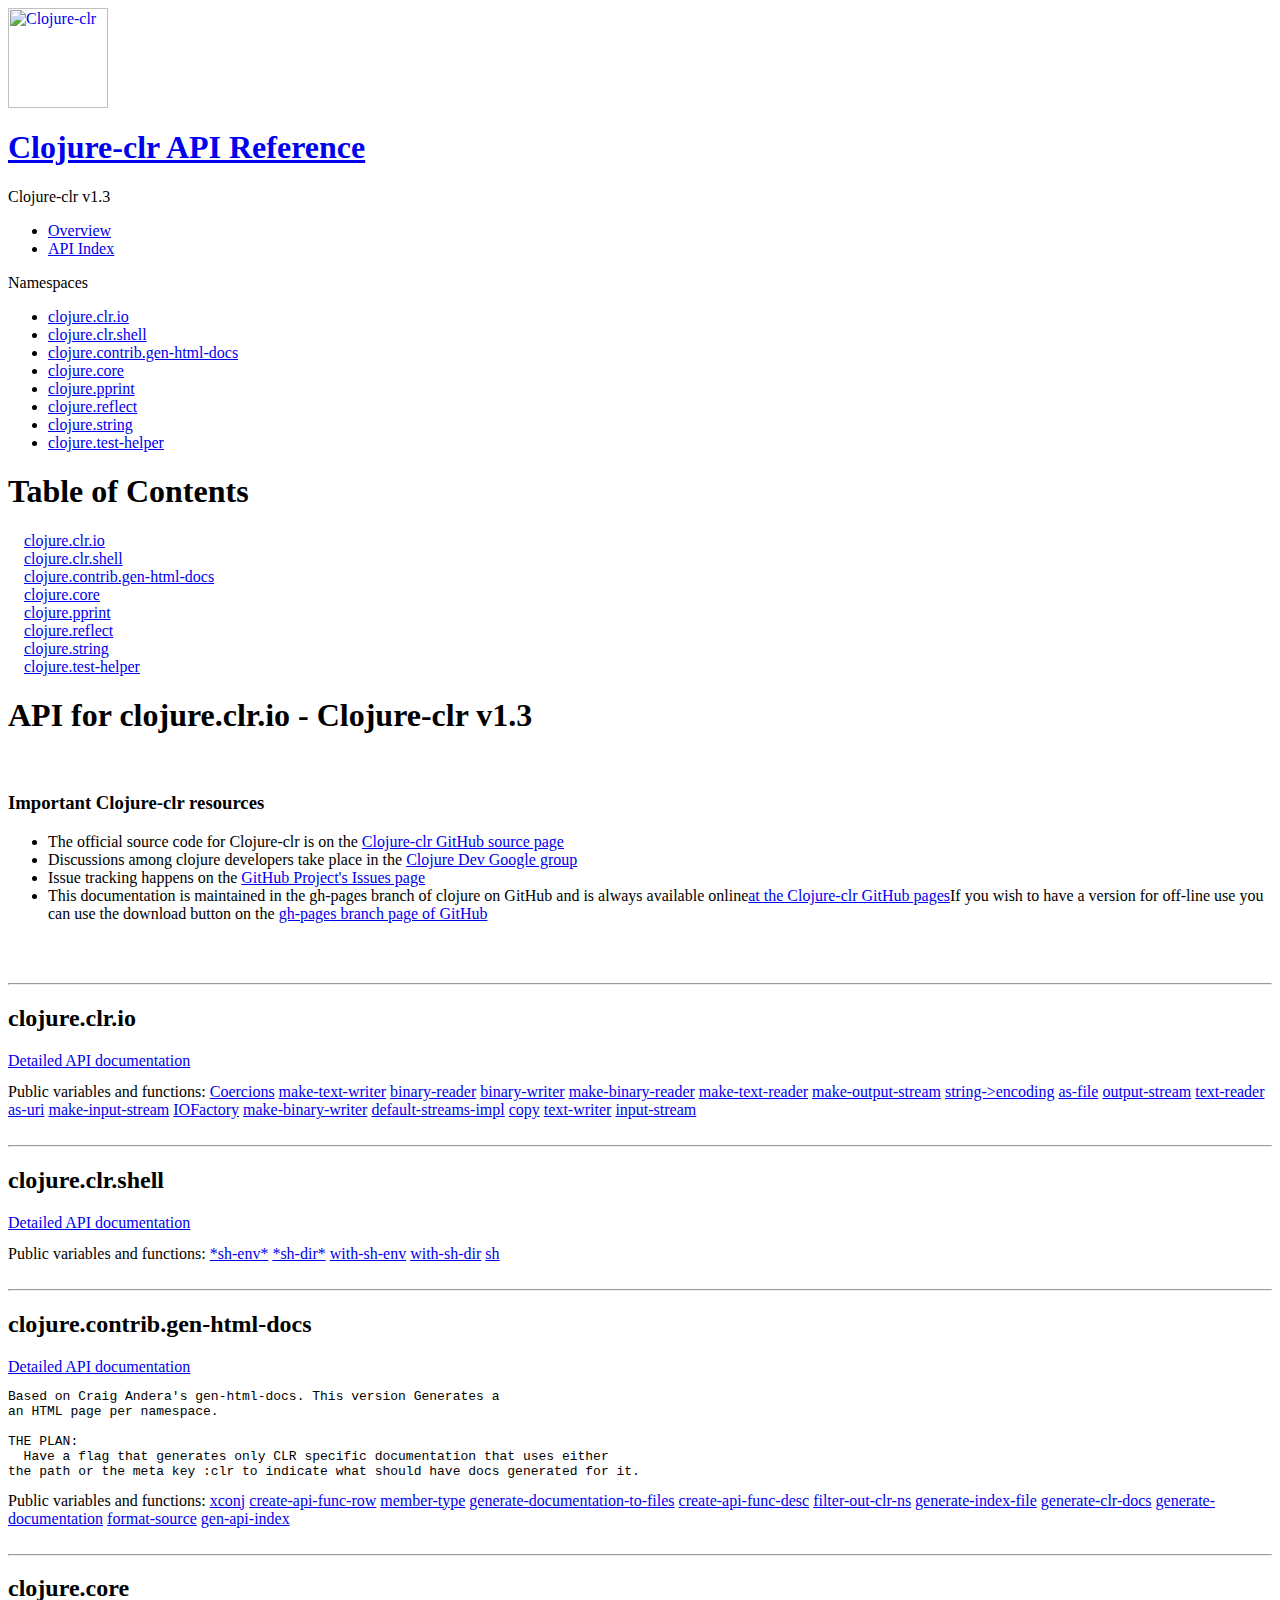
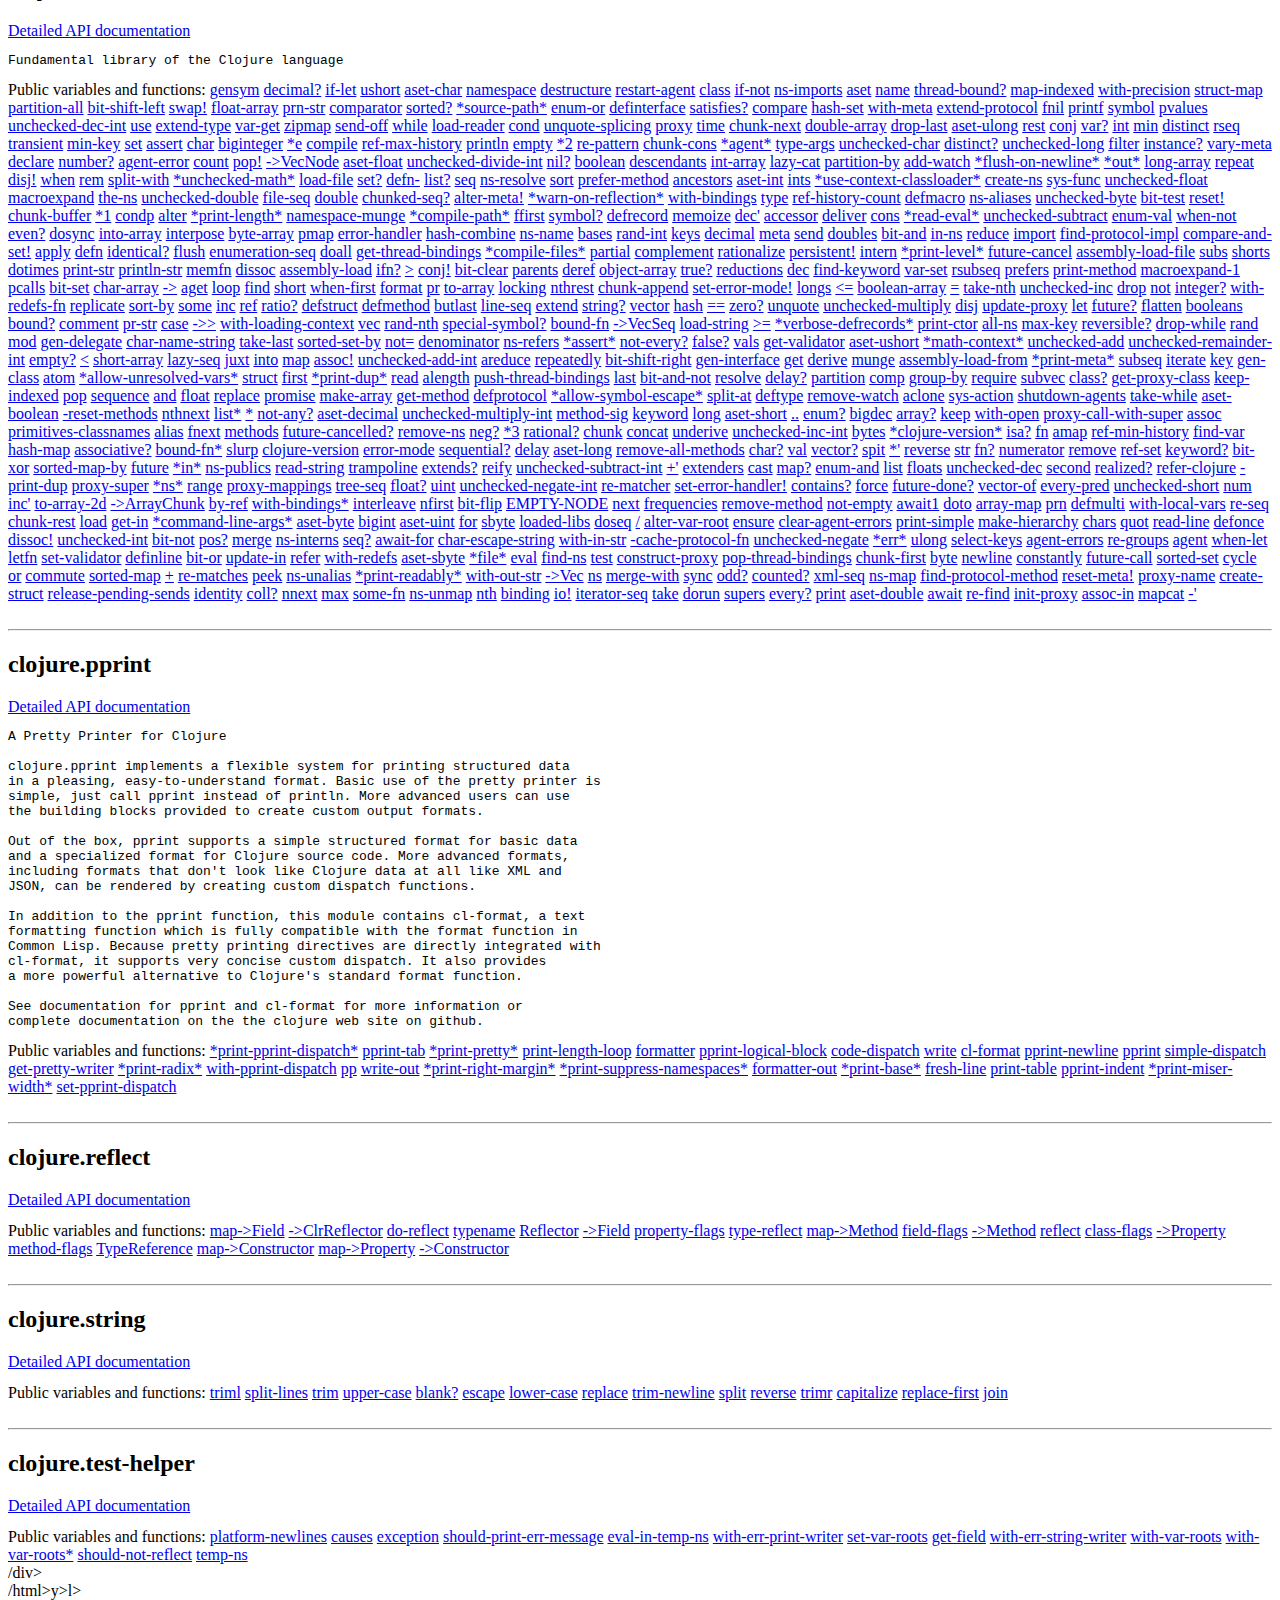
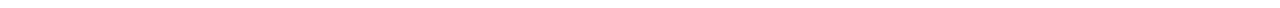
==== commit 83d91136: "updated html pages" ====
--- a/index.html
+++ b/index.html
@@ -1,4 +1,4 @@
-<html xmlns="http://www.w3.org/1999/xhtml"><head><title>clojure.clr.io - Clojure-clr v1.3 API Documentation</title><link href="http://clojure.github.com/clojure/static/favicon.png" rel="shortcut icon"/><link media="all" type="text/css" href="http://clojure.github.com/clojure/static/clojure.css" rel="stylesheet"/><link media="all" type="text/css" href="http://clojure.github.com/clojure/static/wiki.css" rel="stylesheet"/><link media="all" type="text/css" href="http://clojure.github.com/clojure/static/internal.css" rel="stylesheet"/><link media="all" type="text/css" href="/css/clr.css"/></head><body><div id="AllContentContainer"><div id="Header"><a id="Logo" href="index.html"><img alt="Clojure-clr" height="100" width="100" src="http://richhickey.github.com/clojure-contrib/static/clojure-icon.gif"/></a><h1><a title="page header title" id="page-header" href="index.html">Clojure-clr API Reference</a></h1></div><div id="leftcolumn"><div/><div class="menu"><div class="WikiCustomNav WikiElement wiki"><span class="toc-header"><span id="project-name">Clojure-clr v</span><span id="version">1.3</span></span><br/><ul><li><a class="wiki_link" href="index.html">Overview</a></li><li><a class="wiki_link" href="api-index.html">API Index</a></li></ul><div class="NamespaceTOC"><span class="toc-header">Namespaces</span><ul id="left-sidebar-list"><li><a href="clojure.clr.io.html" class="wiki_link">clojure.clr.io</a></li><li><a href="clojure.clr.shell.html" class="wiki_link">clojure.clr.shell</a></li><li><a href="clojure.contrib.gen-html-docs.html" class="wiki_link">clojure.contrib.gen-html-docs</a></li><li><a href="clojure.core.html" class="wiki_link">clojure.core</a></li><li><a href="clojure.pprint.html" class="wiki_link">clojure.pprint</a></li><li><a href="clojure.reflect.html" class="wiki_link">clojure.reflect</a></li><li><a href="clojure.string.html" class="wiki_link">clojure.string</a></li><li><a href="clojure.test-helper.html" class="wiki_link">clojure.test-helper</a></li></ul></div></div></div></div></div><div id="rightcolumn"><div id="Content"><div class="contentBox"><div class="innerContentBox"><div id="content_view" class="wiki wikiPage"><div id="right-sidebar"><div id="toc"><h1 class="nopad">Table of Contents</h1><div style="margin-left: 1em;" class="toc-section"><div class="toc-section"><a href="#clojure.clr.io">clojure.clr.io</a></div><div class="toc-section"><a href="#clojure.clr.shell">clojure.clr.shell</a></div><div class="toc-section"><a href="#clojure.contrib.gen-html-docs">clojure.contrib.gen-html-docs</a></div><div class="toc-section"><a href="#clojure.core">clojure.core</a></div><div class="toc-section"><a href="#clojure.pprint">clojure.pprint</a></div><div class="toc-section"><a href="#clojure.reflect">clojure.reflect</a></div><div class="toc-section"><a href="#clojure.string">clojure.string</a></div><div class="toc-section"><a href="#clojure.test-helper">clojure.test-helper</a></div></div></div></div><div id="content-tag"><h1 id="overview">API for <span id="namespace-name">clojure.clr.io - Clojure-clr v1.3</span></h1><br/><div id="project-description"><h3>Important Clojure-clr resources</h3><ul><li>The official source code for Clojure-clr is on the <a href="http://github.com/richhickey/clojure-clr">Clojure-clr GitHub source page</a></li><li>Discussions among clojure developers take place in the <a href="http://groups.google.com/group/clojure-dev">Clojure Dev Google group</a></li><li>Issue tracking happens on the <a href="https://github.com/richhickey/clojure-clr/issues">GitHub Project&apos;s Issues page</a></li><li>This documentation is maintained in the gh-pages branch of clojure on GitHub and is always available online<a href="http://rippinrobr.github.com/gen_html_docs/">at the Clojure-clr GitHub pages</a>If you wish to have a version for off-line use you can use the download button on the <a href="https://github.com/rippinrobr/gen_html_docs/tree/gh-pages">gh-pages branch page of GitHub</a></li></ul></div><br/><div id="namespace-entry"><br/><hr/><h2>clojure.clr.io</h2><a href="clojure.clr.io.html">Detailed API documentation</a><br/><pre id="namespace-docstr"></pre>Public variables and functions: <span id="var-link"><a href="clojure.clr.io.html#clojure.clr.io/Coercions">Coercions</a></span>  <span id="var-link"><a href="clojure.clr.io.html#clojure.clr.io/make-text-writer">make-text-writer</a></span>  <span id="var-link"><a href="clojure.clr.io.html#clojure.clr.io/binary-reader">binary-reader</a></span>  <span id="var-link"><a href="clojure.clr.io.html#clojure.clr.io/binary-writer">binary-writer</a></span>  <span id="var-link"><a href="clojure.clr.io.html#clojure.clr.io/make-binary-reader">make-binary-reader</a></span>  <span id="var-link"><a href="clojure.clr.io.html#clojure.clr.io/make-text-reader">make-text-reader</a></span>  <span id="var-link"><a href="clojure.clr.io.html#clojure.clr.io/make-output-stream">make-output-stream</a></span>  <span id="var-link"><a href="clojure.clr.io.html#clojure.clr.io/string-&gt;encoding">string-&gt;encoding</a></span>  <span id="var-link"><a href="clojure.clr.io.html#clojure.clr.io/as-file">as-file</a></span>  <span id="var-link"><a href="clojure.clr.io.html#clojure.clr.io/output-stream">output-stream</a></span>  <span id="var-link"><a href="clojure.clr.io.html#clojure.clr.io/text-reader">text-reader</a></span>  <span id="var-link"><a href="clojure.clr.io.html#clojure.clr.io/as-uri">as-uri</a></span>  <span id="var-link"><a href="clojure.clr.io.html#clojure.clr.io/make-input-stream">make-input-stream</a></span>  <span id="var-link"><a href="clojure.clr.io.html#clojure.clr.io/IOFactory">IOFactory</a></span>  <span id="var-link"><a href="clojure.clr.io.html#clojure.clr.io/make-binary-writer">make-binary-writer</a></span>  <span id="var-link"><a href="clojure.clr.io.html#clojure.clr.io/default-streams-impl">default-streams-impl</a></span>  <span id="var-link"><a href="clojure.clr.io.html#clojure.clr.io/copy">copy</a></span>  <span id="var-link"><a href="clojure.clr.io.html#clojure.clr.io/text-writer">text-writer</a></span>  <span id="var-link"><a href="clojure.clr.io.html#clojure.clr.io/input-stream">input-stream</a></span>  </div><div id="namespace-entry"><br/><hr/><h2>clojure.clr.shell</h2><a href="clojure.clr.shell.html">Detailed API documentation</a><br/><pre id="namespace-docstr"></pre>Public variables and functions: <span id="var-link"><a href="clojure.clr.shell.html#clojure.clr.shell/*sh-env*">*sh-env*</a></span>  <span id="var-link"><a href="clojure.clr.shell.html#clojure.clr.shell/*sh-dir*">*sh-dir*</a></span>  <span id="var-link"><a href="clojure.clr.shell.html#clojure.clr.shell/with-sh-env">with-sh-env</a></span>  <span id="var-link"><a href="clojure.clr.shell.html#clojure.clr.shell/with-sh-dir">with-sh-dir</a></span>  <span id="var-link"><a href="clojure.clr.shell.html#clojure.clr.shell/sh">sh</a></span>  </div><div id="namespace-entry"><br/><hr/><h2>clojure.contrib.gen-html-docs</h2><a href="clojure.contrib.gen-html-docs.html">Detailed API documentation</a><br/><pre id="namespace-docstr">Based on Craig Andera&apos;s gen-html-docs. This version Generates a 
+<html xmlns="http://www.w3.org/1999/xhtml"><head><title>clojure.clr.io - Clojure-clr v1.3 API Documentation</title><link href="http://clojure.github.com/clojure/static/favicon.png" rel="shortcut icon"/><link media="all" type="text/css" href="http://clojure.github.com/clojure/static/clojure.css" rel="stylesheet"/><link media="all" type="text/css" href="http://clojure.github.com/clojure/static/wiki.css" rel="stylesheet"/><link media="all" type="text/css" href="http://clojure.github.com/clojure/static/internal.css" rel="stylesheet"/><link media="all" type="text/css" href="/css/clr.css" rel="stylesheet"/></head><body><div id="AllContentContainer"><div id="Header"><a id="Logo" href="index.html"><img alt="Clojure-clr" height="100" width="100" src="http://richhickey.github.com/clojure-contrib/static/clojure-icon.gif"/></a><h1><a title="page header title" id="page-header" href="index.html">Clojure-clr API Reference</a></h1></div><div id="leftcolumn"><div/><div class="menu"><div class="WikiCustomNav WikiElement wiki"><span class="toc-header"><span id="project-name">Clojure-clr v</span><span id="version">1.3</span></span><br/><ul><li><a class="wiki_link" href="index.html">Overview</a></li><li><a class="wiki_link" href="api-index.html">API Index</a></li></ul><div class="NamespaceTOC"><span class="toc-header">Namespaces</span><ul id="left-sidebar-list"><li><a href="clojure.clr.io.html" class="wiki_link">clojure.clr.io</a></li><li><a href="clojure.clr.shell.html" class="wiki_link">clojure.clr.shell</a></li><li><a href="clojure.contrib.gen-html-docs.html" class="wiki_link">clojure.contrib.gen-html-docs</a></li><li><a href="clojure.core.html" class="wiki_link">clojure.core</a></li><li><a href="clojure.pprint.html" class="wiki_link">clojure.pprint</a></li><li><a href="clojure.reflect.html" class="wiki_link">clojure.reflect</a></li><li><a href="clojure.string.html" class="wiki_link">clojure.string</a></li><li><a href="clojure.test-helper.html" class="wiki_link">clojure.test-helper</a></li></ul></div></div></div></div></div><div id="rightcolumn"><div id="Content"><div class="contentBox"><div class="innerContentBox"><div id="content_view" class="wiki wikiPage"><div id="right-sidebar"><div id="toc"><h1 class="nopad">Table of Contents</h1><div style="margin-left: 1em;" class="toc-section"><div class="toc-section"><a href="#clojure.clr.io">clojure.clr.io</a></div><div class="toc-section"><a href="#clojure.clr.shell">clojure.clr.shell</a></div><div class="toc-section"><a href="#clojure.contrib.gen-html-docs">clojure.contrib.gen-html-docs</a></div><div class="toc-section"><a href="#clojure.core">clojure.core</a></div><div class="toc-section"><a href="#clojure.pprint">clojure.pprint</a></div><div class="toc-section"><a href="#clojure.reflect">clojure.reflect</a></div><div class="toc-section"><a href="#clojure.string">clojure.string</a></div><div class="toc-section"><a href="#clojure.test-helper">clojure.test-helper</a></div></div></div></div><div id="content-tag"><h1 id="overview">API for <span id="namespace-name">clojure.clr.io - Clojure-clr v1.3</span></h1><br/><div id="project-description"><h3>Important Clojure-clr resources</h3><ul><li>The official source code for Clojure-clr is on the <a href="http://github.com/richhickey/clojure-clr">Clojure-clr GitHub source page</a></li><li>Discussions among clojure developers take place in the <a href="http://groups.google.com/group/clojure-dev">Clojure Dev Google group</a></li><li>Issue tracking happens on the <a href="https://github.com/richhickey/clojure-clr/issues">GitHub Project&apos;s Issues page</a></li><li>This documentation is maintained in the gh-pages branch of clojure on GitHub and is always available online<a href="http://rippinrobr.github.com/gen_html_docs/">at the Clojure-clr GitHub pages</a>If you wish to have a version for off-line use you can use the download button on the <a href="https://github.com/rippinrobr/gen_html_docs/tree/gh-pages">gh-pages branch page of GitHub</a></li></ul></div><br/><div id="namespace-entry"><br/><hr/><h2>clojure.clr.io</h2><a href="clojure.clr.io.html">Detailed API documentation</a><br/><pre id="namespace-docstr"></pre>Public variables and functions: <span id="var-link"><a href="clojure.clr.io.html#clojure.clr.io/Coercions">Coercions</a></span>  <span id="var-link"><a href="clojure.clr.io.html#clojure.clr.io/make-text-writer">make-text-writer</a></span>  <span id="var-link"><a href="clojure.clr.io.html#clojure.clr.io/binary-reader">binary-reader</a></span>  <span id="var-link"><a href="clojure.clr.io.html#clojure.clr.io/binary-writer">binary-writer</a></span>  <span id="var-link"><a href="clojure.clr.io.html#clojure.clr.io/make-binary-reader">make-binary-reader</a></span>  <span id="var-link"><a href="clojure.clr.io.html#clojure.clr.io/make-text-reader">make-text-reader</a></span>  <span id="var-link"><a href="clojure.clr.io.html#clojure.clr.io/make-output-stream">make-output-stream</a></span>  <span id="var-link"><a href="clojure.clr.io.html#clojure.clr.io/string-&gt;encoding">string-&gt;encoding</a></span>  <span id="var-link"><a href="clojure.clr.io.html#clojure.clr.io/as-file">as-file</a></span>  <span id="var-link"><a href="clojure.clr.io.html#clojure.clr.io/output-stream">output-stream</a></span>  <span id="var-link"><a href="clojure.clr.io.html#clojure.clr.io/text-reader">text-reader</a></span>  <span id="var-link"><a href="clojure.clr.io.html#clojure.clr.io/as-uri">as-uri</a></span>  <span id="var-link"><a href="clojure.clr.io.html#clojure.clr.io/make-input-stream">make-input-stream</a></span>  <span id="var-link"><a href="clojure.clr.io.html#clojure.clr.io/IOFactory">IOFactory</a></span>  <span id="var-link"><a href="clojure.clr.io.html#clojure.clr.io/make-binary-writer">make-binary-writer</a></span>  <span id="var-link"><a href="clojure.clr.io.html#clojure.clr.io/default-streams-impl">default-streams-impl</a></span>  <span id="var-link"><a href="clojure.clr.io.html#clojure.clr.io/copy">copy</a></span>  <span id="var-link"><a href="clojure.clr.io.html#clojure.clr.io/text-writer">text-writer</a></span>  <span id="var-link"><a href="clojure.clr.io.html#clojure.clr.io/input-stream">input-stream</a></span>  </div><div id="namespace-entry"><br/><hr/><h2>clojure.clr.shell</h2><a href="clojure.clr.shell.html">Detailed API documentation</a><br/><pre id="namespace-docstr"></pre>Public variables and functions: <span id="var-link"><a href="clojure.clr.shell.html#clojure.clr.shell/*sh-env*">*sh-env*</a></span>  <span id="var-link"><a href="clojure.clr.shell.html#clojure.clr.shell/*sh-dir*">*sh-dir*</a></span>  <span id="var-link"><a href="clojure.clr.shell.html#clojure.clr.shell/with-sh-env">with-sh-env</a></span>  <span id="var-link"><a href="clojure.clr.shell.html#clojure.clr.shell/with-sh-dir">with-sh-dir</a></span>  <span id="var-link"><a href="clojure.clr.shell.html#clojure.clr.shell/sh">sh</a></span>  </div><div id="namespace-entry"><br/><hr/><h2>clojure.contrib.gen-html-docs</h2><a href="clojure.contrib.gen-html-docs.html">Detailed API documentation</a><br/><pre id="namespace-docstr">Based on Craig Andera&apos;s gen-html-docs. This version Generates a 
 an HTML page per namespace.  
 
 THE PLAN:
@@ -22,4 +22,4 @@
 a more powerful alternative to Clojure&apos;s standard format function.
 
 See documentation for pprint and cl-format for more information or 
-complete documentation on the the clojure web site on github.</pre>Public variables and functions: <span id="var-link"><a href="clojure.pprint.html#clojure.pprint/*print-pprint-dispatch*">*print-pprint-dispatch*</a></span>  <span id="var-link"><a href="clojure.pprint.html#clojure.pprint/pprint-tab">pprint-tab</a></span>  <span id="var-link"><a href="clojure.pprint.html#clojure.pprint/*print-pretty*">*print-pretty*</a></span>  <span id="var-link"><a href="clojure.pprint.html#clojure.pprint/print-length-loop">print-length-loop</a></span>  <span id="var-link"><a href="clojure.pprint.html#clojure.pprint/formatter">formatter</a></span>  <span id="var-link"><a href="clojure.pprint.html#clojure.pprint/pprint-logical-block">pprint-logical-block</a></span>  <span id="var-link"><a href="clojure.pprint.html#clojure.pprint/code-dispatch">code-dispatch</a></span>  <span id="var-link"><a href="clojure.pprint.html#clojure.pprint/write">write</a></span>  <span id="var-link"><a href="clojure.pprint.html#clojure.pprint/cl-format">cl-format</a></span>  <span id="var-link"><a href="clojure.pprint.html#clojure.pprint/pprint-newline">pprint-newline</a></span>  <span id="var-link"><a href="clojure.pprint.html#clojure.pprint/pprint">pprint</a></span>  <span id="var-link"><a href="clojure.pprint.html#clojure.pprint/simple-dispatch">simple-dispatch</a></span>  <span id="var-link"><a href="clojure.pprint.html#clojure.pprint/get-pretty-writer">get-pretty-writer</a></span>  <span id="var-link"><a href="clojure.pprint.html#clojure.pprint/*print-radix*">*print-radix*</a></span>  <span id="var-link"><a href="clojure.pprint.html#clojure.pprint/with-pprint-dispatch">with-pprint-dispatch</a></span>  <span id="var-link"><a href="clojure.pprint.html#clojure.pprint/pp">pp</a></span>  <span id="var-link"><a href="clojure.pprint.html#clojure.pprint/write-out">write-out</a></span>  <span id="var-link"><a href="clojure.pprint.html#clojure.pprint/*print-right-margin*">*print-right-margin*</a></span>  <span id="var-link"><a href="clojure.pprint.html#clojure.pprint/*print-suppress-namespaces*">*print-suppress-namespaces*</a></span>  <span id="var-link"><a href="clojure.pprint.html#clojure.pprint/formatter-out">formatter-out</a></span>  <span id="var-link"><a href="clojure.pprint.html#clojure.pprint/*print-base*">*print-base*</a></span>  <span id="var-link"><a href="clojure.pprint.html#clojure.pprint/fresh-line">fresh-line</a></span>  <span id="var-link"><a href="clojure.pprint.html#clojure.pprint/print-table">print-table</a></span>  <span id="var-link"><a href="clojure.pprint.html#clojure.pprint/pprint-indent">pprint-indent</a></span>  <span id="var-link"><a href="clojure.pprint.html#clojure.pprint/*print-miser-width*">*print-miser-width*</a></span>  <span id="var-link"><a href="clojure.pprint.html#clojure.pprint/set-pprint-dispatch">set-pprint-dispatch</a></span>  </div><div id="namespace-entry"><br/><hr/><h2>clojure.reflect</h2><a href="clojure.reflect.html">Detailed API documentation</a><br/><pre id="namespace-docstr"></pre>Public variables and functions: <span id="var-link"><a href="clojure.reflect.html#clojure.reflect/map-&gt;Field">map-&gt;Field</a></span>  <span id="var-link"><a href="clojure.reflect.html#clojure.reflect/-&gt;ClrReflector">-&gt;ClrReflector</a></span>  <span id="var-link"><a href="clojure.reflect.html#clojure.reflect/do-reflect">do-reflect</a></span>  <span id="var-link"><a href="clojure.reflect.html#clojure.reflect/typename">typename</a></span>  <span id="var-link"><a href="clojure.reflect.html#clojure.reflect/Reflector">Reflector</a></span>  <span id="var-link"><a href="clojure.reflect.html#clojure.reflect/-&gt;Field">-&gt;Field</a></span>  <span id="var-link"><a href="clojure.reflect.html#clojure.reflect/property-flags">property-flags</a></span>  <span id="var-link"><a href="clojure.reflect.html#clojure.reflect/type-reflect">type-reflect</a></span>  <span id="var-link"><a href="clojure.reflect.html#clojure.reflect/map-&gt;Method">map-&gt;Method</a></span>  <span id="var-link"><a href="clojure.reflect.html#clojure.reflect/field-flags">field-flags</a></span>  <span id="var-link"><a href="clojure.reflect.html#clojure.reflect/-&gt;Method">-&gt;Method</a></span>  <span id="var-link"><a href="clojure.reflect.html#clojure.reflect/reflect">reflect</a></span>  <span id="var-link"><a href="clojure.reflect.html#clojure.reflect/class-flags">class-flags</a></span>  <span id="var-link"><a href="clojure.reflect.html#clojure.reflect/-&gt;Property">-&gt;Property</a></span>  <span id="var-link"><a href="clojure.reflect.html#clojure.reflect/method-flags">method-flags</a></span>  <span id="var-link"><a href="clojure.reflect.html#clojure.reflect/TypeReference">TypeReference</a></span>  <span id="var-link"><a href="clojure.reflect.html#clojure.reflect/map-&gt;Constructor">map-&gt;Constructor</a></span>  <span id="var-link"><a href="clojure.reflect.html#clojure.reflect/map-&gt;Property">map-&gt;Property</a></span>  <span id="var-link"><a href="clojure.reflect.html#clojure.reflect/-&gt;Constructor">-&gt;Constructor</a></span>  </div><div id="namespace-entry"><br/><hr/><h2>clojure.string</h2><a href="clojure.string.html">Detailed API documentation</a><br/><pre id="namespace-docstr"></pre>Public variables and functions: <span id="var-link"><a href="clojure.string.html#clojure.string/triml">triml</a></span>  <span id="var-link"><a href="clojure.string.html#clojure.string/split-lines">split-lines</a></span>  <span id="var-link"><a href="clojure.string.html#clojure.string/trim">trim</a></span>  <span id="var-link"><a href="clojure.string.html#clojure.string/upper-case">upper-case</a></span>  <span id="var-link"><a href="clojure.string.html#clojure.string/blank?">blank?</a></span>  <span id="var-link"><a href="clojure.string.html#clojure.string/escape">escape</a></span>  <span id="var-link"><a href="clojure.string.html#clojure.string/lower-case">lower-case</a></span>  <span id="var-link"><a href="clojure.string.html#clojure.string/replace">replace</a></span>  <span id="var-link"><a href="clojure.string.html#clojure.string/trim-newline">trim-newline</a></span>  <span id="var-link"><a href="clojure.string.html#clojure.string/split">split</a></span>  <span id="var-link"><a href="clojure.string.html#clojure.string/reverse">reverse</a></span>  <span id="var-link"><a href="clojure.string.html#clojure.string/trimr">trimr</a></span>  <span id="var-link"><a href="clojure.string.html#clojure.string/capitalize">capitalize</a></span>  <span id="var-link"><a href="clojure.string.html#clojure.string/replace-first">replace-first</a></span>  <span id="var-link"><a href="clojure.string.html#clojure.string/join">join</a></span>  </div><div id="namespace-entry"><br/><hr/><h2>clojure.test-helper</h2><a href="clojure.test-helper.html">Detailed API documentation</a><br/><pre id="namespace-docstr"></pre>Public variables and functions: <span id="var-link"><a href="clojure.test-helper.html#clojure.test-helper/platform-newlines">platform-newlines</a></span>  <span id="var-link"><a href="clojure.test-helper.html#clojure.test-helper/causes">causes</a></span>  <span id="var-link"><a href="clojure.test-helper.html#clojure.test-helper/exception">exception</a></span>  <span id="var-link"><a href="clojure.test-helper.html#clojure.test-helper/should-print-err-message">should-print-err-message</a></span>  <span id="var-link"><a href="clojure.test-helper.html#clojure.test-helper/eval-in-temp-ns">eval-in-temp-ns</a></span>  <span id="var-link"><a href="clojure.test-helper.html#clojure.test-helper/with-err-print-writer">with-err-print-writer</a></span>  <span id="var-link"><a href="clojure.test-helper.html#clojure.test-helper/set-var-roots">set-var-roots</a></span>  <span id="var-link"><a href="clojure.test-helper.html#clojure.test-helper/get-field">get-field</a></span>  <span id="var-link"><a href="clojure.test-helper.html#clojure.test-helper/with-err-string-writer">with-err-string-writer</a></span>  <span id="var-link"><a href="clojure.test-helper.html#clojure.test-helper/with-var-roots">with-var-roots</a></span>  <span id="var-link"><a href="clojure.test-helper.html#clojure.test-helper/with-var-roots*">with-var-roots*</a></span>  <span id="var-link"><a href="clojure.test-helper.html#clojure.test-helper/should-not-reflect">should-not-reflect</a></span>  <span id="var-link"><a href="clojure.test-helper.html#clojure.test-helper/temp-ns">temp-ns</a></span>  </div></div></div></div></div></div></div></body></html>div></div></div></div></div></div></div></body></html>/html>y></html>l>+complete documentation on the the clojure web site on github.</pre>Public variables and functions: <span id="var-link"><a href="clojure.pprint.html#clojure.pprint/*print-pprint-dispatch*">*print-pprint-dispatch*</a></span>  <span id="var-link"><a href="clojure.pprint.html#clojure.pprint/pprint-tab">pprint-tab</a></span>  <span id="var-link"><a href="clojure.pprint.html#clojure.pprint/*print-pretty*">*print-pretty*</a></span>  <span id="var-link"><a href="clojure.pprint.html#clojure.pprint/print-length-loop">print-length-loop</a></span>  <span id="var-link"><a href="clojure.pprint.html#clojure.pprint/formatter">formatter</a></span>  <span id="var-link"><a href="clojure.pprint.html#clojure.pprint/pprint-logical-block">pprint-logical-block</a></span>  <span id="var-link"><a href="clojure.pprint.html#clojure.pprint/code-dispatch">code-dispatch</a></span>  <span id="var-link"><a href="clojure.pprint.html#clojure.pprint/write">write</a></span>  <span id="var-link"><a href="clojure.pprint.html#clojure.pprint/cl-format">cl-format</a></span>  <span id="var-link"><a href="clojure.pprint.html#clojure.pprint/pprint-newline">pprint-newline</a></span>  <span id="var-link"><a href="clojure.pprint.html#clojure.pprint/pprint">pprint</a></span>  <span id="var-link"><a href="clojure.pprint.html#clojure.pprint/simple-dispatch">simple-dispatch</a></span>  <span id="var-link"><a href="clojure.pprint.html#clojure.pprint/get-pretty-writer">get-pretty-writer</a></span>  <span id="var-link"><a href="clojure.pprint.html#clojure.pprint/*print-radix*">*print-radix*</a></span>  <span id="var-link"><a href="clojure.pprint.html#clojure.pprint/with-pprint-dispatch">with-pprint-dispatch</a></span>  <span id="var-link"><a href="clojure.pprint.html#clojure.pprint/pp">pp</a></span>  <span id="var-link"><a href="clojure.pprint.html#clojure.pprint/write-out">write-out</a></span>  <span id="var-link"><a href="clojure.pprint.html#clojure.pprint/*print-right-margin*">*print-right-margin*</a></span>  <span id="var-link"><a href="clojure.pprint.html#clojure.pprint/*print-suppress-namespaces*">*print-suppress-namespaces*</a></span>  <span id="var-link"><a href="clojure.pprint.html#clojure.pprint/formatter-out">formatter-out</a></span>  <span id="var-link"><a href="clojure.pprint.html#clojure.pprint/*print-base*">*print-base*</a></span>  <span id="var-link"><a href="clojure.pprint.html#clojure.pprint/fresh-line">fresh-line</a></span>  <span id="var-link"><a href="clojure.pprint.html#clojure.pprint/print-table">print-table</a></span>  <span id="var-link"><a href="clojure.pprint.html#clojure.pprint/pprint-indent">pprint-indent</a></span>  <span id="var-link"><a href="clojure.pprint.html#clojure.pprint/*print-miser-width*">*print-miser-width*</a></span>  <span id="var-link"><a href="clojure.pprint.html#clojure.pprint/set-pprint-dispatch">set-pprint-dispatch</a></span>  </div><div id="namespace-entry"><br/><hr/><h2>clojure.reflect</h2><a href="clojure.reflect.html">Detailed API documentation</a><br/><pre id="namespace-docstr"></pre>Public variables and functions: <span id="var-link"><a href="clojure.reflect.html#clojure.reflect/map-&gt;Field">map-&gt;Field</a></span>  <span id="var-link"><a href="clojure.reflect.html#clojure.reflect/-&gt;ClrReflector">-&gt;ClrReflector</a></span>  <span id="var-link"><a href="clojure.reflect.html#clojure.reflect/do-reflect">do-reflect</a></span>  <span id="var-link"><a href="clojure.reflect.html#clojure.reflect/typename">typename</a></span>  <span id="var-link"><a href="clojure.reflect.html#clojure.reflect/Reflector">Reflector</a></span>  <span id="var-link"><a href="clojure.reflect.html#clojure.reflect/-&gt;Field">-&gt;Field</a></span>  <span id="var-link"><a href="clojure.reflect.html#clojure.reflect/property-flags">property-flags</a></span>  <span id="var-link"><a href="clojure.reflect.html#clojure.reflect/type-reflect">type-reflect</a></span>  <span id="var-link"><a href="clojure.reflect.html#clojure.reflect/map-&gt;Method">map-&gt;Method</a></span>  <span id="var-link"><a href="clojure.reflect.html#clojure.reflect/field-flags">field-flags</a></span>  <span id="var-link"><a href="clojure.reflect.html#clojure.reflect/-&gt;Method">-&gt;Method</a></span>  <span id="var-link"><a href="clojure.reflect.html#clojure.reflect/reflect">reflect</a></span>  <span id="var-link"><a href="clojure.reflect.html#clojure.reflect/class-flags">class-flags</a></span>  <span id="var-link"><a href="clojure.reflect.html#clojure.reflect/-&gt;Property">-&gt;Property</a></span>  <span id="var-link"><a href="clojure.reflect.html#clojure.reflect/method-flags">method-flags</a></span>  <span id="var-link"><a href="clojure.reflect.html#clojure.reflect/TypeReference">TypeReference</a></span>  <span id="var-link"><a href="clojure.reflect.html#clojure.reflect/map-&gt;Constructor">map-&gt;Constructor</a></span>  <span id="var-link"><a href="clojure.reflect.html#clojure.reflect/map-&gt;Property">map-&gt;Property</a></span>  <span id="var-link"><a href="clojure.reflect.html#clojure.reflect/-&gt;Constructor">-&gt;Constructor</a></span>  </div><div id="namespace-entry"><br/><hr/><h2>clojure.string</h2><a href="clojure.string.html">Detailed API documentation</a><br/><pre id="namespace-docstr"></pre>Public variables and functions: <span id="var-link"><a href="clojure.string.html#clojure.string/triml">triml</a></span>  <span id="var-link"><a href="clojure.string.html#clojure.string/split-lines">split-lines</a></span>  <span id="var-link"><a href="clojure.string.html#clojure.string/trim">trim</a></span>  <span id="var-link"><a href="clojure.string.html#clojure.string/upper-case">upper-case</a></span>  <span id="var-link"><a href="clojure.string.html#clojure.string/blank?">blank?</a></span>  <span id="var-link"><a href="clojure.string.html#clojure.string/escape">escape</a></span>  <span id="var-link"><a href="clojure.string.html#clojure.string/lower-case">lower-case</a></span>  <span id="var-link"><a href="clojure.string.html#clojure.string/replace">replace</a></span>  <span id="var-link"><a href="clojure.string.html#clojure.string/trim-newline">trim-newline</a></span>  <span id="var-link"><a href="clojure.string.html#clojure.string/split">split</a></span>  <span id="var-link"><a href="clojure.string.html#clojure.string/reverse">reverse</a></span>  <span id="var-link"><a href="clojure.string.html#clojure.string/trimr">trimr</a></span>  <span id="var-link"><a href="clojure.string.html#clojure.string/capitalize">capitalize</a></span>  <span id="var-link"><a href="clojure.string.html#clojure.string/replace-first">replace-first</a></span>  <span id="var-link"><a href="clojure.string.html#clojure.string/join">join</a></span>  </div><div id="namespace-entry"><br/><hr/><h2>clojure.test-helper</h2><a href="clojure.test-helper.html">Detailed API documentation</a><br/><pre id="namespace-docstr"></pre>Public variables and functions: <span id="var-link"><a href="clojure.test-helper.html#clojure.test-helper/platform-newlines">platform-newlines</a></span>  <span id="var-link"><a href="clojure.test-helper.html#clojure.test-helper/causes">causes</a></span>  <span id="var-link"><a href="clojure.test-helper.html#clojure.test-helper/exception">exception</a></span>  <span id="var-link"><a href="clojure.test-helper.html#clojure.test-helper/should-print-err-message">should-print-err-message</a></span>  <span id="var-link"><a href="clojure.test-helper.html#clojure.test-helper/eval-in-temp-ns">eval-in-temp-ns</a></span>  <span id="var-link"><a href="clojure.test-helper.html#clojure.test-helper/with-err-print-writer">with-err-print-writer</a></span>  <span id="var-link"><a href="clojure.test-helper.html#clojure.test-helper/set-var-roots">set-var-roots</a></span>  <span id="var-link"><a href="clojure.test-helper.html#clojure.test-helper/get-field">get-field</a></span>  <span id="var-link"><a href="clojure.test-helper.html#clojure.test-helper/with-err-string-writer">with-err-string-writer</a></span>  <span id="var-link"><a href="clojure.test-helper.html#clojure.test-helper/with-var-roots">with-var-roots</a></span>  <span id="var-link"><a href="clojure.test-helper.html#clojure.test-helper/with-var-roots*">with-var-roots*</a></span>  <span id="var-link"><a href="clojure.test-helper.html#clojure.test-helper/should-not-reflect">should-not-reflect</a></span>  <span id="var-link"><a href="clojure.test-helper.html#clojure.test-helper/temp-ns">temp-ns</a></span>  </div></div></div></div></div></div></div></body></html>/div></div></div></div></body></html>/html>y></html>l>--- a/css/clr.css
+++ b/css/clr.css
@@ -0,0 +1 @@
+#header h1 {transparent url(../images/clojure-clr.png) no-repeat 8px 36px}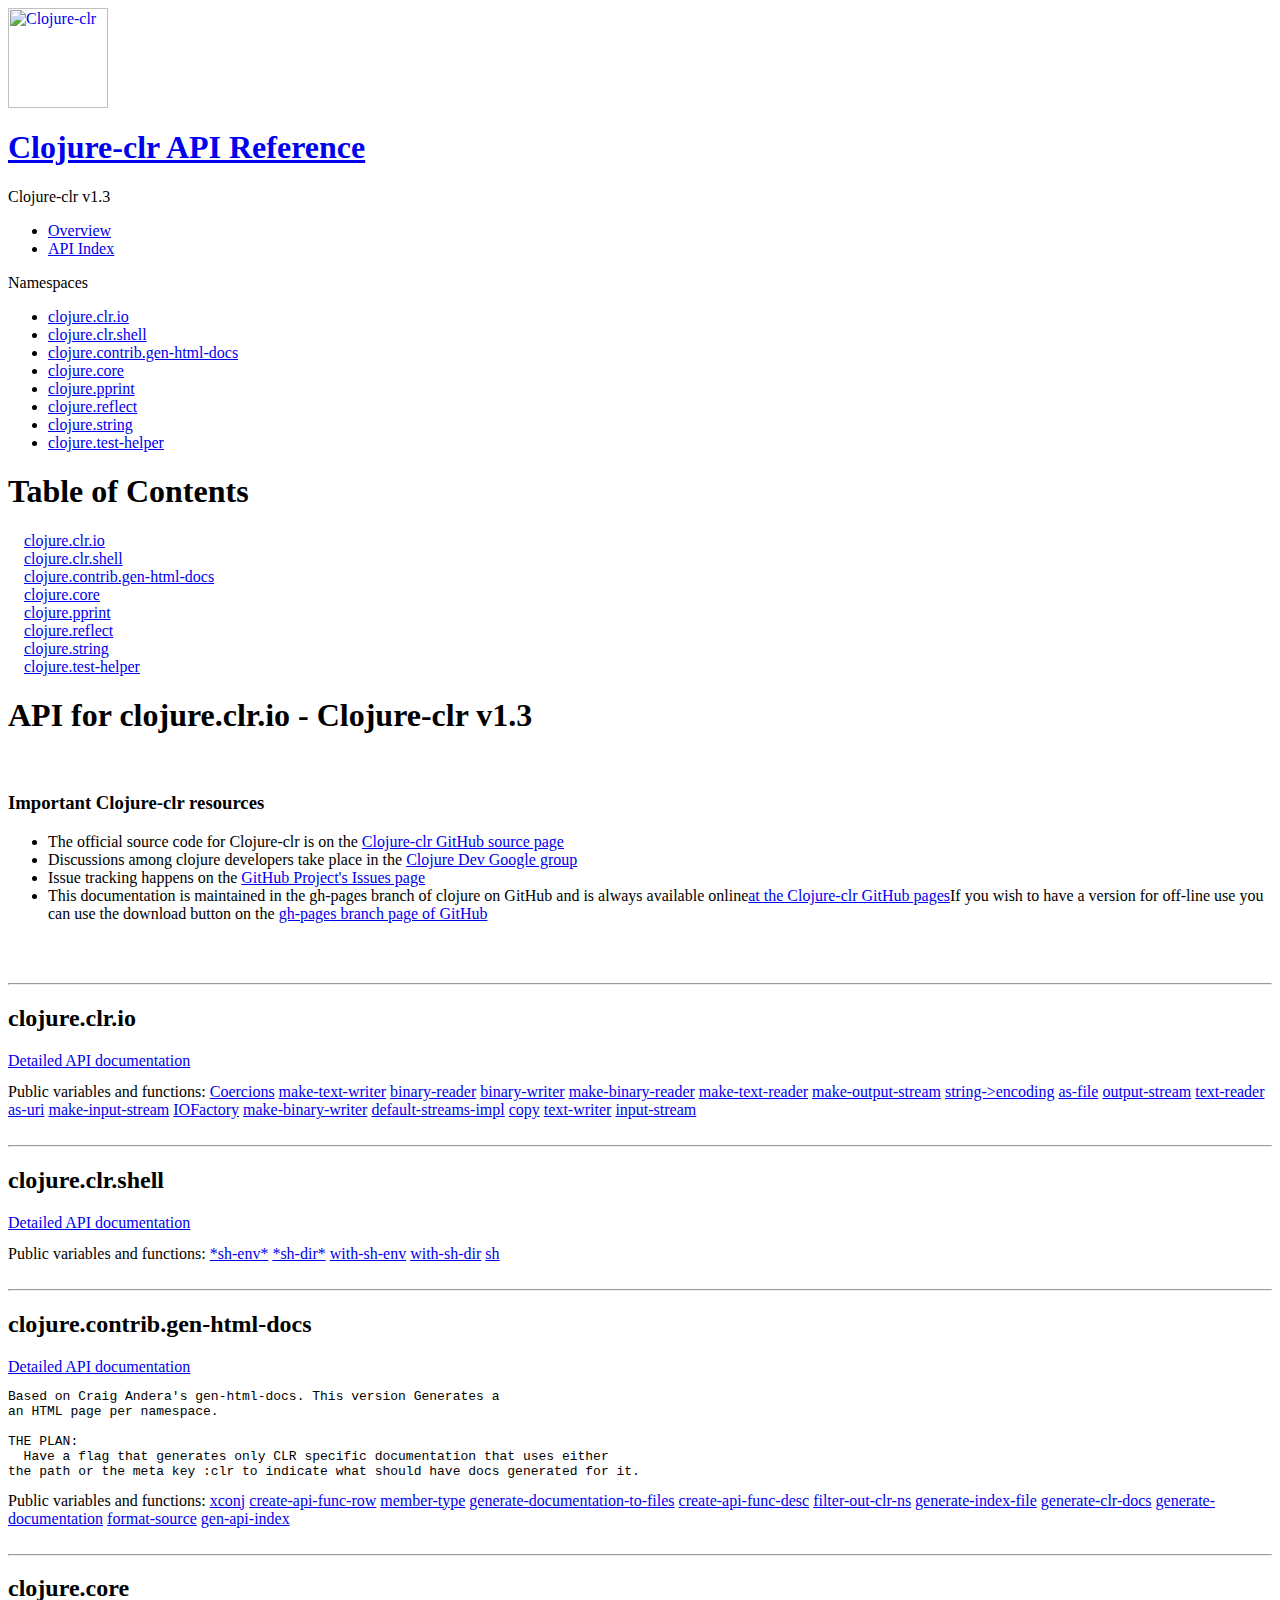
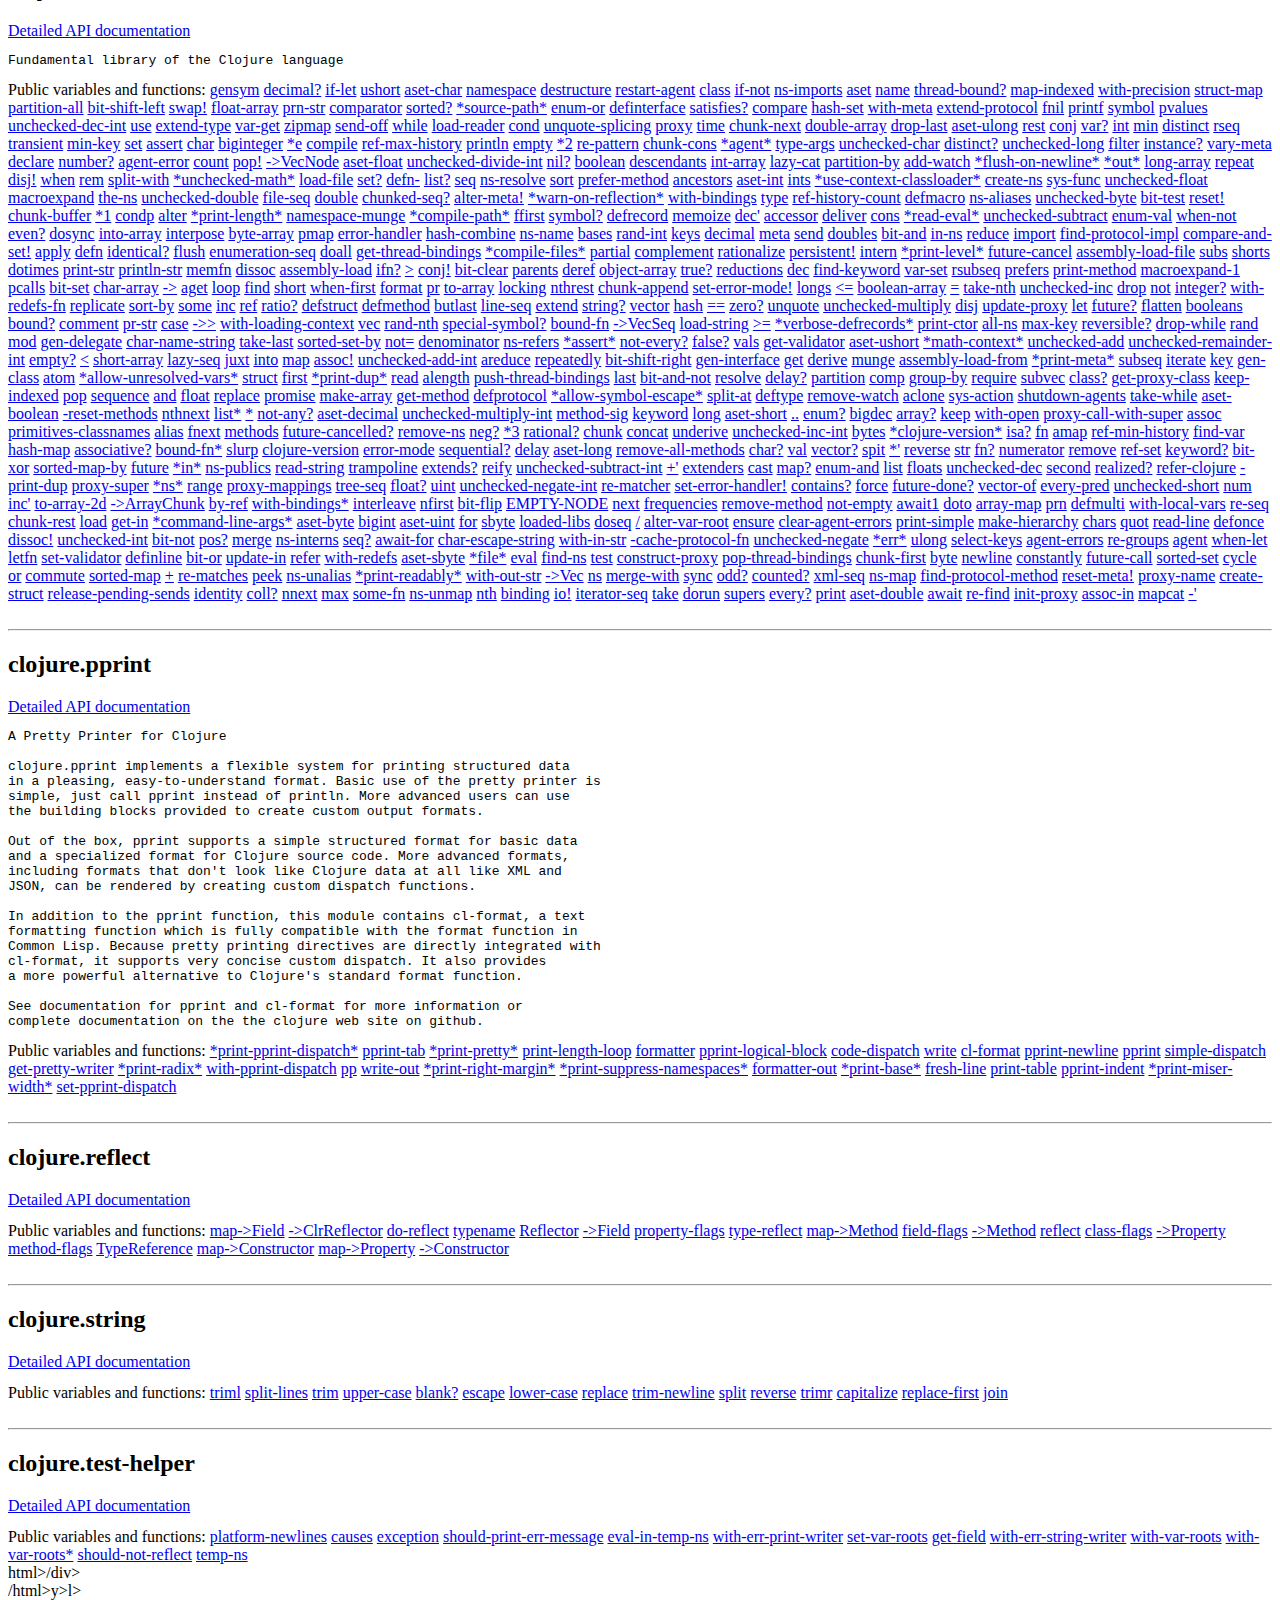
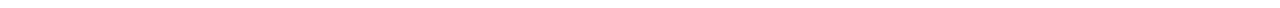
==== commit 28b08d22: "updating css" ====
--- a/index.html
+++ b/index.html
@@ -1,4 +1,4 @@
-<html xmlns="http://www.w3.org/1999/xhtml"><head><title>clojure.clr.io - Clojure-clr v1.3 API Documentation</title><link href="http://clojure.github.com/clojure/static/favicon.png" rel="shortcut icon"/><link media="all" type="text/css" href="http://clojure.github.com/clojure/static/clojure.css" rel="stylesheet"/><link media="all" type="text/css" href="http://clojure.github.com/clojure/static/wiki.css" rel="stylesheet"/><link media="all" type="text/css" href="http://clojure.github.com/clojure/static/internal.css" rel="stylesheet"/><link media="all" type="text/css" href="/css/clr.css" rel="stylesheet"/></head><body><div id="AllContentContainer"><div id="Header"><a id="Logo" href="index.html"><img alt="Clojure-clr" height="100" width="100" src="http://richhickey.github.com/clojure-contrib/static/clojure-icon.gif"/></a><h1><a title="page header title" id="page-header" href="index.html">Clojure-clr API Reference</a></h1></div><div id="leftcolumn"><div/><div class="menu"><div class="WikiCustomNav WikiElement wiki"><span class="toc-header"><span id="project-name">Clojure-clr v</span><span id="version">1.3</span></span><br/><ul><li><a class="wiki_link" href="index.html">Overview</a></li><li><a class="wiki_link" href="api-index.html">API Index</a></li></ul><div class="NamespaceTOC"><span class="toc-header">Namespaces</span><ul id="left-sidebar-list"><li><a href="clojure.clr.io.html" class="wiki_link">clojure.clr.io</a></li><li><a href="clojure.clr.shell.html" class="wiki_link">clojure.clr.shell</a></li><li><a href="clojure.contrib.gen-html-docs.html" class="wiki_link">clojure.contrib.gen-html-docs</a></li><li><a href="clojure.core.html" class="wiki_link">clojure.core</a></li><li><a href="clojure.pprint.html" class="wiki_link">clojure.pprint</a></li><li><a href="clojure.reflect.html" class="wiki_link">clojure.reflect</a></li><li><a href="clojure.string.html" class="wiki_link">clojure.string</a></li><li><a href="clojure.test-helper.html" class="wiki_link">clojure.test-helper</a></li></ul></div></div></div></div></div><div id="rightcolumn"><div id="Content"><div class="contentBox"><div class="innerContentBox"><div id="content_view" class="wiki wikiPage"><div id="right-sidebar"><div id="toc"><h1 class="nopad">Table of Contents</h1><div style="margin-left: 1em;" class="toc-section"><div class="toc-section"><a href="#clojure.clr.io">clojure.clr.io</a></div><div class="toc-section"><a href="#clojure.clr.shell">clojure.clr.shell</a></div><div class="toc-section"><a href="#clojure.contrib.gen-html-docs">clojure.contrib.gen-html-docs</a></div><div class="toc-section"><a href="#clojure.core">clojure.core</a></div><div class="toc-section"><a href="#clojure.pprint">clojure.pprint</a></div><div class="toc-section"><a href="#clojure.reflect">clojure.reflect</a></div><div class="toc-section"><a href="#clojure.string">clojure.string</a></div><div class="toc-section"><a href="#clojure.test-helper">clojure.test-helper</a></div></div></div></div><div id="content-tag"><h1 id="overview">API for <span id="namespace-name">clojure.clr.io - Clojure-clr v1.3</span></h1><br/><div id="project-description"><h3>Important Clojure-clr resources</h3><ul><li>The official source code for Clojure-clr is on the <a href="http://github.com/richhickey/clojure-clr">Clojure-clr GitHub source page</a></li><li>Discussions among clojure developers take place in the <a href="http://groups.google.com/group/clojure-dev">Clojure Dev Google group</a></li><li>Issue tracking happens on the <a href="https://github.com/richhickey/clojure-clr/issues">GitHub Project&apos;s Issues page</a></li><li>This documentation is maintained in the gh-pages branch of clojure on GitHub and is always available online<a href="http://rippinrobr.github.com/gen_html_docs/">at the Clojure-clr GitHub pages</a>If you wish to have a version for off-line use you can use the download button on the <a href="https://github.com/rippinrobr/gen_html_docs/tree/gh-pages">gh-pages branch page of GitHub</a></li></ul></div><br/><div id="namespace-entry"><br/><hr/><h2>clojure.clr.io</h2><a href="clojure.clr.io.html">Detailed API documentation</a><br/><pre id="namespace-docstr"></pre>Public variables and functions: <span id="var-link"><a href="clojure.clr.io.html#clojure.clr.io/Coercions">Coercions</a></span>  <span id="var-link"><a href="clojure.clr.io.html#clojure.clr.io/make-text-writer">make-text-writer</a></span>  <span id="var-link"><a href="clojure.clr.io.html#clojure.clr.io/binary-reader">binary-reader</a></span>  <span id="var-link"><a href="clojure.clr.io.html#clojure.clr.io/binary-writer">binary-writer</a></span>  <span id="var-link"><a href="clojure.clr.io.html#clojure.clr.io/make-binary-reader">make-binary-reader</a></span>  <span id="var-link"><a href="clojure.clr.io.html#clojure.clr.io/make-text-reader">make-text-reader</a></span>  <span id="var-link"><a href="clojure.clr.io.html#clojure.clr.io/make-output-stream">make-output-stream</a></span>  <span id="var-link"><a href="clojure.clr.io.html#clojure.clr.io/string-&gt;encoding">string-&gt;encoding</a></span>  <span id="var-link"><a href="clojure.clr.io.html#clojure.clr.io/as-file">as-file</a></span>  <span id="var-link"><a href="clojure.clr.io.html#clojure.clr.io/output-stream">output-stream</a></span>  <span id="var-link"><a href="clojure.clr.io.html#clojure.clr.io/text-reader">text-reader</a></span>  <span id="var-link"><a href="clojure.clr.io.html#clojure.clr.io/as-uri">as-uri</a></span>  <span id="var-link"><a href="clojure.clr.io.html#clojure.clr.io/make-input-stream">make-input-stream</a></span>  <span id="var-link"><a href="clojure.clr.io.html#clojure.clr.io/IOFactory">IOFactory</a></span>  <span id="var-link"><a href="clojure.clr.io.html#clojure.clr.io/make-binary-writer">make-binary-writer</a></span>  <span id="var-link"><a href="clojure.clr.io.html#clojure.clr.io/default-streams-impl">default-streams-impl</a></span>  <span id="var-link"><a href="clojure.clr.io.html#clojure.clr.io/copy">copy</a></span>  <span id="var-link"><a href="clojure.clr.io.html#clojure.clr.io/text-writer">text-writer</a></span>  <span id="var-link"><a href="clojure.clr.io.html#clojure.clr.io/input-stream">input-stream</a></span>  </div><div id="namespace-entry"><br/><hr/><h2>clojure.clr.shell</h2><a href="clojure.clr.shell.html">Detailed API documentation</a><br/><pre id="namespace-docstr"></pre>Public variables and functions: <span id="var-link"><a href="clojure.clr.shell.html#clojure.clr.shell/*sh-env*">*sh-env*</a></span>  <span id="var-link"><a href="clojure.clr.shell.html#clojure.clr.shell/*sh-dir*">*sh-dir*</a></span>  <span id="var-link"><a href="clojure.clr.shell.html#clojure.clr.shell/with-sh-env">with-sh-env</a></span>  <span id="var-link"><a href="clojure.clr.shell.html#clojure.clr.shell/with-sh-dir">with-sh-dir</a></span>  <span id="var-link"><a href="clojure.clr.shell.html#clojure.clr.shell/sh">sh</a></span>  </div><div id="namespace-entry"><br/><hr/><h2>clojure.contrib.gen-html-docs</h2><a href="clojure.contrib.gen-html-docs.html">Detailed API documentation</a><br/><pre id="namespace-docstr">Based on Craig Andera&apos;s gen-html-docs. This version Generates a 
+<html xmlns="http://www.w3.org/1999/xhtml"><head><title>clojure.clr.io - Clojure-clr v1.3 API Documentation</title><link href="http://clojure.github.com/clojure/static/favicon.png" rel="shortcut icon"/><link media="all" type="text/css" href="http://clojure.github.com/clojure/static/clojure.css" rel="stylesheet"/><link media="all" type="text/css" href="http://clojure.github.com/clojure/static/wiki.css" rel="stylesheet"/><link media="all" type="text/css" href="http://clojure.github.com/clojure/static/internal.css" rel="stylesheet"/><link media="all" type="text/css" href="clr.css" rel="stylesheet"/></head><body><div id="AllContentContainer"><div id="Header"><a id="Logo" href="index.html"><img alt="Clojure-clr" height="100" width="100" src="http://richhickey.github.com/clojure-contrib/static/clojure-icon.gif"/></a><h1><a title="page header title" id="page-header" href="index.html">Clojure-clr API Reference</a></h1></div><div id="leftcolumn"><div/><div class="menu"><div class="WikiCustomNav WikiElement wiki"><span class="toc-header"><span id="project-name">Clojure-clr v</span><span id="version">1.3</span></span><br/><ul><li><a class="wiki_link" href="index.html">Overview</a></li><li><a class="wiki_link" href="api-index.html">API Index</a></li></ul><div class="NamespaceTOC"><span class="toc-header">Namespaces</span><ul id="left-sidebar-list"><li><a href="clojure.clr.io.html" class="wiki_link">clojure.clr.io</a></li><li><a href="clojure.clr.shell.html" class="wiki_link">clojure.clr.shell</a></li><li><a href="clojure.contrib.gen-html-docs.html" class="wiki_link">clojure.contrib.gen-html-docs</a></li><li><a href="clojure.core.html" class="wiki_link">clojure.core</a></li><li><a href="clojure.pprint.html" class="wiki_link">clojure.pprint</a></li><li><a href="clojure.reflect.html" class="wiki_link">clojure.reflect</a></li><li><a href="clojure.string.html" class="wiki_link">clojure.string</a></li><li><a href="clojure.test-helper.html" class="wiki_link">clojure.test-helper</a></li></ul></div></div></div></div></div><div id="rightcolumn"><div id="Content"><div class="contentBox"><div class="innerContentBox"><div id="content_view" class="wiki wikiPage"><div id="right-sidebar"><div id="toc"><h1 class="nopad">Table of Contents</h1><div style="margin-left: 1em;" class="toc-section"><div class="toc-section"><a href="#clojure.clr.io">clojure.clr.io</a></div><div class="toc-section"><a href="#clojure.clr.shell">clojure.clr.shell</a></div><div class="toc-section"><a href="#clojure.contrib.gen-html-docs">clojure.contrib.gen-html-docs</a></div><div class="toc-section"><a href="#clojure.core">clojure.core</a></div><div class="toc-section"><a href="#clojure.pprint">clojure.pprint</a></div><div class="toc-section"><a href="#clojure.reflect">clojure.reflect</a></div><div class="toc-section"><a href="#clojure.string">clojure.string</a></div><div class="toc-section"><a href="#clojure.test-helper">clojure.test-helper</a></div></div></div></div><div id="content-tag"><h1 id="overview">API for <span id="namespace-name">clojure.clr.io - Clojure-clr v1.3</span></h1><br/><div id="project-description"><h3>Important Clojure-clr resources</h3><ul><li>The official source code for Clojure-clr is on the <a href="http://github.com/richhickey/clojure-clr">Clojure-clr GitHub source page</a></li><li>Discussions among clojure developers take place in the <a href="http://groups.google.com/group/clojure-dev">Clojure Dev Google group</a></li><li>Issue tracking happens on the <a href="https://github.com/richhickey/clojure-clr/issues">GitHub Project&apos;s Issues page</a></li><li>This documentation is maintained in the gh-pages branch of clojure on GitHub and is always available online<a href="http://rippinrobr.github.com/gen_html_docs/">at the Clojure-clr GitHub pages</a>If you wish to have a version for off-line use you can use the download button on the <a href="https://github.com/rippinrobr/gen_html_docs/tree/gh-pages">gh-pages branch page of GitHub</a></li></ul></div><br/><div id="namespace-entry"><br/><hr/><h2>clojure.clr.io</h2><a href="clojure.clr.io.html">Detailed API documentation</a><br/><pre id="namespace-docstr"></pre>Public variables and functions: <span id="var-link"><a href="clojure.clr.io.html#clojure.clr.io/Coercions">Coercions</a></span>  <span id="var-link"><a href="clojure.clr.io.html#clojure.clr.io/make-text-writer">make-text-writer</a></span>  <span id="var-link"><a href="clojure.clr.io.html#clojure.clr.io/binary-reader">binary-reader</a></span>  <span id="var-link"><a href="clojure.clr.io.html#clojure.clr.io/binary-writer">binary-writer</a></span>  <span id="var-link"><a href="clojure.clr.io.html#clojure.clr.io/make-binary-reader">make-binary-reader</a></span>  <span id="var-link"><a href="clojure.clr.io.html#clojure.clr.io/make-text-reader">make-text-reader</a></span>  <span id="var-link"><a href="clojure.clr.io.html#clojure.clr.io/make-output-stream">make-output-stream</a></span>  <span id="var-link"><a href="clojure.clr.io.html#clojure.clr.io/string-&gt;encoding">string-&gt;encoding</a></span>  <span id="var-link"><a href="clojure.clr.io.html#clojure.clr.io/as-file">as-file</a></span>  <span id="var-link"><a href="clojure.clr.io.html#clojure.clr.io/output-stream">output-stream</a></span>  <span id="var-link"><a href="clojure.clr.io.html#clojure.clr.io/text-reader">text-reader</a></span>  <span id="var-link"><a href="clojure.clr.io.html#clojure.clr.io/as-uri">as-uri</a></span>  <span id="var-link"><a href="clojure.clr.io.html#clojure.clr.io/make-input-stream">make-input-stream</a></span>  <span id="var-link"><a href="clojure.clr.io.html#clojure.clr.io/IOFactory">IOFactory</a></span>  <span id="var-link"><a href="clojure.clr.io.html#clojure.clr.io/make-binary-writer">make-binary-writer</a></span>  <span id="var-link"><a href="clojure.clr.io.html#clojure.clr.io/default-streams-impl">default-streams-impl</a></span>  <span id="var-link"><a href="clojure.clr.io.html#clojure.clr.io/copy">copy</a></span>  <span id="var-link"><a href="clojure.clr.io.html#clojure.clr.io/text-writer">text-writer</a></span>  <span id="var-link"><a href="clojure.clr.io.html#clojure.clr.io/input-stream">input-stream</a></span>  </div><div id="namespace-entry"><br/><hr/><h2>clojure.clr.shell</h2><a href="clojure.clr.shell.html">Detailed API documentation</a><br/><pre id="namespace-docstr"></pre>Public variables and functions: <span id="var-link"><a href="clojure.clr.shell.html#clojure.clr.shell/*sh-env*">*sh-env*</a></span>  <span id="var-link"><a href="clojure.clr.shell.html#clojure.clr.shell/*sh-dir*">*sh-dir*</a></span>  <span id="var-link"><a href="clojure.clr.shell.html#clojure.clr.shell/with-sh-env">with-sh-env</a></span>  <span id="var-link"><a href="clojure.clr.shell.html#clojure.clr.shell/with-sh-dir">with-sh-dir</a></span>  <span id="var-link"><a href="clojure.clr.shell.html#clojure.clr.shell/sh">sh</a></span>  </div><div id="namespace-entry"><br/><hr/><h2>clojure.contrib.gen-html-docs</h2><a href="clojure.contrib.gen-html-docs.html">Detailed API documentation</a><br/><pre id="namespace-docstr">Based on Craig Andera&apos;s gen-html-docs. This version Generates a 
 an HTML page per namespace.  
 
 THE PLAN:
@@ -22,4 +22,4 @@
 a more powerful alternative to Clojure&apos;s standard format function.
 
 See documentation for pprint and cl-format for more information or 
-complete documentation on the the clojure web site on github.</pre>Public variables and functions: <span id="var-link"><a href="clojure.pprint.html#clojure.pprint/*print-pprint-dispatch*">*print-pprint-dispatch*</a></span>  <span id="var-link"><a href="clojure.pprint.html#clojure.pprint/pprint-tab">pprint-tab</a></span>  <span id="var-link"><a href="clojure.pprint.html#clojure.pprint/*print-pretty*">*print-pretty*</a></span>  <span id="var-link"><a href="clojure.pprint.html#clojure.pprint/print-length-loop">print-length-loop</a></span>  <span id="var-link"><a href="clojure.pprint.html#clojure.pprint/formatter">formatter</a></span>  <span id="var-link"><a href="clojure.pprint.html#clojure.pprint/pprint-logical-block">pprint-logical-block</a></span>  <span id="var-link"><a href="clojure.pprint.html#clojure.pprint/code-dispatch">code-dispatch</a></span>  <span id="var-link"><a href="clojure.pprint.html#clojure.pprint/write">write</a></span>  <span id="var-link"><a href="clojure.pprint.html#clojure.pprint/cl-format">cl-format</a></span>  <span id="var-link"><a href="clojure.pprint.html#clojure.pprint/pprint-newline">pprint-newline</a></span>  <span id="var-link"><a href="clojure.pprint.html#clojure.pprint/pprint">pprint</a></span>  <span id="var-link"><a href="clojure.pprint.html#clojure.pprint/simple-dispatch">simple-dispatch</a></span>  <span id="var-link"><a href="clojure.pprint.html#clojure.pprint/get-pretty-writer">get-pretty-writer</a></span>  <span id="var-link"><a href="clojure.pprint.html#clojure.pprint/*print-radix*">*print-radix*</a></span>  <span id="var-link"><a href="clojure.pprint.html#clojure.pprint/with-pprint-dispatch">with-pprint-dispatch</a></span>  <span id="var-link"><a href="clojure.pprint.html#clojure.pprint/pp">pp</a></span>  <span id="var-link"><a href="clojure.pprint.html#clojure.pprint/write-out">write-out</a></span>  <span id="var-link"><a href="clojure.pprint.html#clojure.pprint/*print-right-margin*">*print-right-margin*</a></span>  <span id="var-link"><a href="clojure.pprint.html#clojure.pprint/*print-suppress-namespaces*">*print-suppress-namespaces*</a></span>  <span id="var-link"><a href="clojure.pprint.html#clojure.pprint/formatter-out">formatter-out</a></span>  <span id="var-link"><a href="clojure.pprint.html#clojure.pprint/*print-base*">*print-base*</a></span>  <span id="var-link"><a href="clojure.pprint.html#clojure.pprint/fresh-line">fresh-line</a></span>  <span id="var-link"><a href="clojure.pprint.html#clojure.pprint/print-table">print-table</a></span>  <span id="var-link"><a href="clojure.pprint.html#clojure.pprint/pprint-indent">pprint-indent</a></span>  <span id="var-link"><a href="clojure.pprint.html#clojure.pprint/*print-miser-width*">*print-miser-width*</a></span>  <span id="var-link"><a href="clojure.pprint.html#clojure.pprint/set-pprint-dispatch">set-pprint-dispatch</a></span>  </div><div id="namespace-entry"><br/><hr/><h2>clojure.reflect</h2><a href="clojure.reflect.html">Detailed API documentation</a><br/><pre id="namespace-docstr"></pre>Public variables and functions: <span id="var-link"><a href="clojure.reflect.html#clojure.reflect/map-&gt;Field">map-&gt;Field</a></span>  <span id="var-link"><a href="clojure.reflect.html#clojure.reflect/-&gt;ClrReflector">-&gt;ClrReflector</a></span>  <span id="var-link"><a href="clojure.reflect.html#clojure.reflect/do-reflect">do-reflect</a></span>  <span id="var-link"><a href="clojure.reflect.html#clojure.reflect/typename">typename</a></span>  <span id="var-link"><a href="clojure.reflect.html#clojure.reflect/Reflector">Reflector</a></span>  <span id="var-link"><a href="clojure.reflect.html#clojure.reflect/-&gt;Field">-&gt;Field</a></span>  <span id="var-link"><a href="clojure.reflect.html#clojure.reflect/property-flags">property-flags</a></span>  <span id="var-link"><a href="clojure.reflect.html#clojure.reflect/type-reflect">type-reflect</a></span>  <span id="var-link"><a href="clojure.reflect.html#clojure.reflect/map-&gt;Method">map-&gt;Method</a></span>  <span id="var-link"><a href="clojure.reflect.html#clojure.reflect/field-flags">field-flags</a></span>  <span id="var-link"><a href="clojure.reflect.html#clojure.reflect/-&gt;Method">-&gt;Method</a></span>  <span id="var-link"><a href="clojure.reflect.html#clojure.reflect/reflect">reflect</a></span>  <span id="var-link"><a href="clojure.reflect.html#clojure.reflect/class-flags">class-flags</a></span>  <span id="var-link"><a href="clojure.reflect.html#clojure.reflect/-&gt;Property">-&gt;Property</a></span>  <span id="var-link"><a href="clojure.reflect.html#clojure.reflect/method-flags">method-flags</a></span>  <span id="var-link"><a href="clojure.reflect.html#clojure.reflect/TypeReference">TypeReference</a></span>  <span id="var-link"><a href="clojure.reflect.html#clojure.reflect/map-&gt;Constructor">map-&gt;Constructor</a></span>  <span id="var-link"><a href="clojure.reflect.html#clojure.reflect/map-&gt;Property">map-&gt;Property</a></span>  <span id="var-link"><a href="clojure.reflect.html#clojure.reflect/-&gt;Constructor">-&gt;Constructor</a></span>  </div><div id="namespace-entry"><br/><hr/><h2>clojure.string</h2><a href="clojure.string.html">Detailed API documentation</a><br/><pre id="namespace-docstr"></pre>Public variables and functions: <span id="var-link"><a href="clojure.string.html#clojure.string/triml">triml</a></span>  <span id="var-link"><a href="clojure.string.html#clojure.string/split-lines">split-lines</a></span>  <span id="var-link"><a href="clojure.string.html#clojure.string/trim">trim</a></span>  <span id="var-link"><a href="clojure.string.html#clojure.string/upper-case">upper-case</a></span>  <span id="var-link"><a href="clojure.string.html#clojure.string/blank?">blank?</a></span>  <span id="var-link"><a href="clojure.string.html#clojure.string/escape">escape</a></span>  <span id="var-link"><a href="clojure.string.html#clojure.string/lower-case">lower-case</a></span>  <span id="var-link"><a href="clojure.string.html#clojure.string/replace">replace</a></span>  <span id="var-link"><a href="clojure.string.html#clojure.string/trim-newline">trim-newline</a></span>  <span id="var-link"><a href="clojure.string.html#clojure.string/split">split</a></span>  <span id="var-link"><a href="clojure.string.html#clojure.string/reverse">reverse</a></span>  <span id="var-link"><a href="clojure.string.html#clojure.string/trimr">trimr</a></span>  <span id="var-link"><a href="clojure.string.html#clojure.string/capitalize">capitalize</a></span>  <span id="var-link"><a href="clojure.string.html#clojure.string/replace-first">replace-first</a></span>  <span id="var-link"><a href="clojure.string.html#clojure.string/join">join</a></span>  </div><div id="namespace-entry"><br/><hr/><h2>clojure.test-helper</h2><a href="clojure.test-helper.html">Detailed API documentation</a><br/><pre id="namespace-docstr"></pre>Public variables and functions: <span id="var-link"><a href="clojure.test-helper.html#clojure.test-helper/platform-newlines">platform-newlines</a></span>  <span id="var-link"><a href="clojure.test-helper.html#clojure.test-helper/causes">causes</a></span>  <span id="var-link"><a href="clojure.test-helper.html#clojure.test-helper/exception">exception</a></span>  <span id="var-link"><a href="clojure.test-helper.html#clojure.test-helper/should-print-err-message">should-print-err-message</a></span>  <span id="var-link"><a href="clojure.test-helper.html#clojure.test-helper/eval-in-temp-ns">eval-in-temp-ns</a></span>  <span id="var-link"><a href="clojure.test-helper.html#clojure.test-helper/with-err-print-writer">with-err-print-writer</a></span>  <span id="var-link"><a href="clojure.test-helper.html#clojure.test-helper/set-var-roots">set-var-roots</a></span>  <span id="var-link"><a href="clojure.test-helper.html#clojure.test-helper/get-field">get-field</a></span>  <span id="var-link"><a href="clojure.test-helper.html#clojure.test-helper/with-err-string-writer">with-err-string-writer</a></span>  <span id="var-link"><a href="clojure.test-helper.html#clojure.test-helper/with-var-roots">with-var-roots</a></span>  <span id="var-link"><a href="clojure.test-helper.html#clojure.test-helper/with-var-roots*">with-var-roots*</a></span>  <span id="var-link"><a href="clojure.test-helper.html#clojure.test-helper/should-not-reflect">should-not-reflect</a></span>  <span id="var-link"><a href="clojure.test-helper.html#clojure.test-helper/temp-ns">temp-ns</a></span>  </div></div></div></div></div></div></div></body></html>/div></div></div></div></body></html>/html>y></html>l>+complete documentation on the the clojure web site on github.</pre>Public variables and functions: <span id="var-link"><a href="clojure.pprint.html#clojure.pprint/*print-pprint-dispatch*">*print-pprint-dispatch*</a></span>  <span id="var-link"><a href="clojure.pprint.html#clojure.pprint/pprint-tab">pprint-tab</a></span>  <span id="var-link"><a href="clojure.pprint.html#clojure.pprint/*print-pretty*">*print-pretty*</a></span>  <span id="var-link"><a href="clojure.pprint.html#clojure.pprint/print-length-loop">print-length-loop</a></span>  <span id="var-link"><a href="clojure.pprint.html#clojure.pprint/formatter">formatter</a></span>  <span id="var-link"><a href="clojure.pprint.html#clojure.pprint/pprint-logical-block">pprint-logical-block</a></span>  <span id="var-link"><a href="clojure.pprint.html#clojure.pprint/code-dispatch">code-dispatch</a></span>  <span id="var-link"><a href="clojure.pprint.html#clojure.pprint/write">write</a></span>  <span id="var-link"><a href="clojure.pprint.html#clojure.pprint/cl-format">cl-format</a></span>  <span id="var-link"><a href="clojure.pprint.html#clojure.pprint/pprint-newline">pprint-newline</a></span>  <span id="var-link"><a href="clojure.pprint.html#clojure.pprint/pprint">pprint</a></span>  <span id="var-link"><a href="clojure.pprint.html#clojure.pprint/simple-dispatch">simple-dispatch</a></span>  <span id="var-link"><a href="clojure.pprint.html#clojure.pprint/get-pretty-writer">get-pretty-writer</a></span>  <span id="var-link"><a href="clojure.pprint.html#clojure.pprint/*print-radix*">*print-radix*</a></span>  <span id="var-link"><a href="clojure.pprint.html#clojure.pprint/with-pprint-dispatch">with-pprint-dispatch</a></span>  <span id="var-link"><a href="clojure.pprint.html#clojure.pprint/pp">pp</a></span>  <span id="var-link"><a href="clojure.pprint.html#clojure.pprint/write-out">write-out</a></span>  <span id="var-link"><a href="clojure.pprint.html#clojure.pprint/*print-right-margin*">*print-right-margin*</a></span>  <span id="var-link"><a href="clojure.pprint.html#clojure.pprint/*print-suppress-namespaces*">*print-suppress-namespaces*</a></span>  <span id="var-link"><a href="clojure.pprint.html#clojure.pprint/formatter-out">formatter-out</a></span>  <span id="var-link"><a href="clojure.pprint.html#clojure.pprint/*print-base*">*print-base*</a></span>  <span id="var-link"><a href="clojure.pprint.html#clojure.pprint/fresh-line">fresh-line</a></span>  <span id="var-link"><a href="clojure.pprint.html#clojure.pprint/print-table">print-table</a></span>  <span id="var-link"><a href="clojure.pprint.html#clojure.pprint/pprint-indent">pprint-indent</a></span>  <span id="var-link"><a href="clojure.pprint.html#clojure.pprint/*print-miser-width*">*print-miser-width*</a></span>  <span id="var-link"><a href="clojure.pprint.html#clojure.pprint/set-pprint-dispatch">set-pprint-dispatch</a></span>  </div><div id="namespace-entry"><br/><hr/><h2>clojure.reflect</h2><a href="clojure.reflect.html">Detailed API documentation</a><br/><pre id="namespace-docstr"></pre>Public variables and functions: <span id="var-link"><a href="clojure.reflect.html#clojure.reflect/map-&gt;Field">map-&gt;Field</a></span>  <span id="var-link"><a href="clojure.reflect.html#clojure.reflect/-&gt;ClrReflector">-&gt;ClrReflector</a></span>  <span id="var-link"><a href="clojure.reflect.html#clojure.reflect/do-reflect">do-reflect</a></span>  <span id="var-link"><a href="clojure.reflect.html#clojure.reflect/typename">typename</a></span>  <span id="var-link"><a href="clojure.reflect.html#clojure.reflect/Reflector">Reflector</a></span>  <span id="var-link"><a href="clojure.reflect.html#clojure.reflect/-&gt;Field">-&gt;Field</a></span>  <span id="var-link"><a href="clojure.reflect.html#clojure.reflect/property-flags">property-flags</a></span>  <span id="var-link"><a href="clojure.reflect.html#clojure.reflect/type-reflect">type-reflect</a></span>  <span id="var-link"><a href="clojure.reflect.html#clojure.reflect/map-&gt;Method">map-&gt;Method</a></span>  <span id="var-link"><a href="clojure.reflect.html#clojure.reflect/field-flags">field-flags</a></span>  <span id="var-link"><a href="clojure.reflect.html#clojure.reflect/-&gt;Method">-&gt;Method</a></span>  <span id="var-link"><a href="clojure.reflect.html#clojure.reflect/reflect">reflect</a></span>  <span id="var-link"><a href="clojure.reflect.html#clojure.reflect/class-flags">class-flags</a></span>  <span id="var-link"><a href="clojure.reflect.html#clojure.reflect/-&gt;Property">-&gt;Property</a></span>  <span id="var-link"><a href="clojure.reflect.html#clojure.reflect/method-flags">method-flags</a></span>  <span id="var-link"><a href="clojure.reflect.html#clojure.reflect/TypeReference">TypeReference</a></span>  <span id="var-link"><a href="clojure.reflect.html#clojure.reflect/map-&gt;Constructor">map-&gt;Constructor</a></span>  <span id="var-link"><a href="clojure.reflect.html#clojure.reflect/map-&gt;Property">map-&gt;Property</a></span>  <span id="var-link"><a href="clojure.reflect.html#clojure.reflect/-&gt;Constructor">-&gt;Constructor</a></span>  </div><div id="namespace-entry"><br/><hr/><h2>clojure.string</h2><a href="clojure.string.html">Detailed API documentation</a><br/><pre id="namespace-docstr"></pre>Public variables and functions: <span id="var-link"><a href="clojure.string.html#clojure.string/triml">triml</a></span>  <span id="var-link"><a href="clojure.string.html#clojure.string/split-lines">split-lines</a></span>  <span id="var-link"><a href="clojure.string.html#clojure.string/trim">trim</a></span>  <span id="var-link"><a href="clojure.string.html#clojure.string/upper-case">upper-case</a></span>  <span id="var-link"><a href="clojure.string.html#clojure.string/blank?">blank?</a></span>  <span id="var-link"><a href="clojure.string.html#clojure.string/escape">escape</a></span>  <span id="var-link"><a href="clojure.string.html#clojure.string/lower-case">lower-case</a></span>  <span id="var-link"><a href="clojure.string.html#clojure.string/replace">replace</a></span>  <span id="var-link"><a href="clojure.string.html#clojure.string/trim-newline">trim-newline</a></span>  <span id="var-link"><a href="clojure.string.html#clojure.string/split">split</a></span>  <span id="var-link"><a href="clojure.string.html#clojure.string/reverse">reverse</a></span>  <span id="var-link"><a href="clojure.string.html#clojure.string/trimr">trimr</a></span>  <span id="var-link"><a href="clojure.string.html#clojure.string/capitalize">capitalize</a></span>  <span id="var-link"><a href="clojure.string.html#clojure.string/replace-first">replace-first</a></span>  <span id="var-link"><a href="clojure.string.html#clojure.string/join">join</a></span>  </div><div id="namespace-entry"><br/><hr/><h2>clojure.test-helper</h2><a href="clojure.test-helper.html">Detailed API documentation</a><br/><pre id="namespace-docstr"></pre>Public variables and functions: <span id="var-link"><a href="clojure.test-helper.html#clojure.test-helper/platform-newlines">platform-newlines</a></span>  <span id="var-link"><a href="clojure.test-helper.html#clojure.test-helper/causes">causes</a></span>  <span id="var-link"><a href="clojure.test-helper.html#clojure.test-helper/exception">exception</a></span>  <span id="var-link"><a href="clojure.test-helper.html#clojure.test-helper/should-print-err-message">should-print-err-message</a></span>  <span id="var-link"><a href="clojure.test-helper.html#clojure.test-helper/eval-in-temp-ns">eval-in-temp-ns</a></span>  <span id="var-link"><a href="clojure.test-helper.html#clojure.test-helper/with-err-print-writer">with-err-print-writer</a></span>  <span id="var-link"><a href="clojure.test-helper.html#clojure.test-helper/set-var-roots">set-var-roots</a></span>  <span id="var-link"><a href="clojure.test-helper.html#clojure.test-helper/get-field">get-field</a></span>  <span id="var-link"><a href="clojure.test-helper.html#clojure.test-helper/with-err-string-writer">with-err-string-writer</a></span>  <span id="var-link"><a href="clojure.test-helper.html#clojure.test-helper/with-var-roots">with-var-roots</a></span>  <span id="var-link"><a href="clojure.test-helper.html#clojure.test-helper/with-var-roots*">with-var-roots*</a></span>  <span id="var-link"><a href="clojure.test-helper.html#clojure.test-helper/should-not-reflect">should-not-reflect</a></span>  <span id="var-link"><a href="clojure.test-helper.html#clojure.test-helper/temp-ns">temp-ns</a></span>  </div></div></div></div></div></div></div></body></html>html>/div></div></div></div></body></html>/html>y></html>l>--- a/clr.css
+++ b/clr.css
@@ -0,0 +1 @@
+#header h1 {transparent url(clojure-clr.png) no-repeat 8px 36px}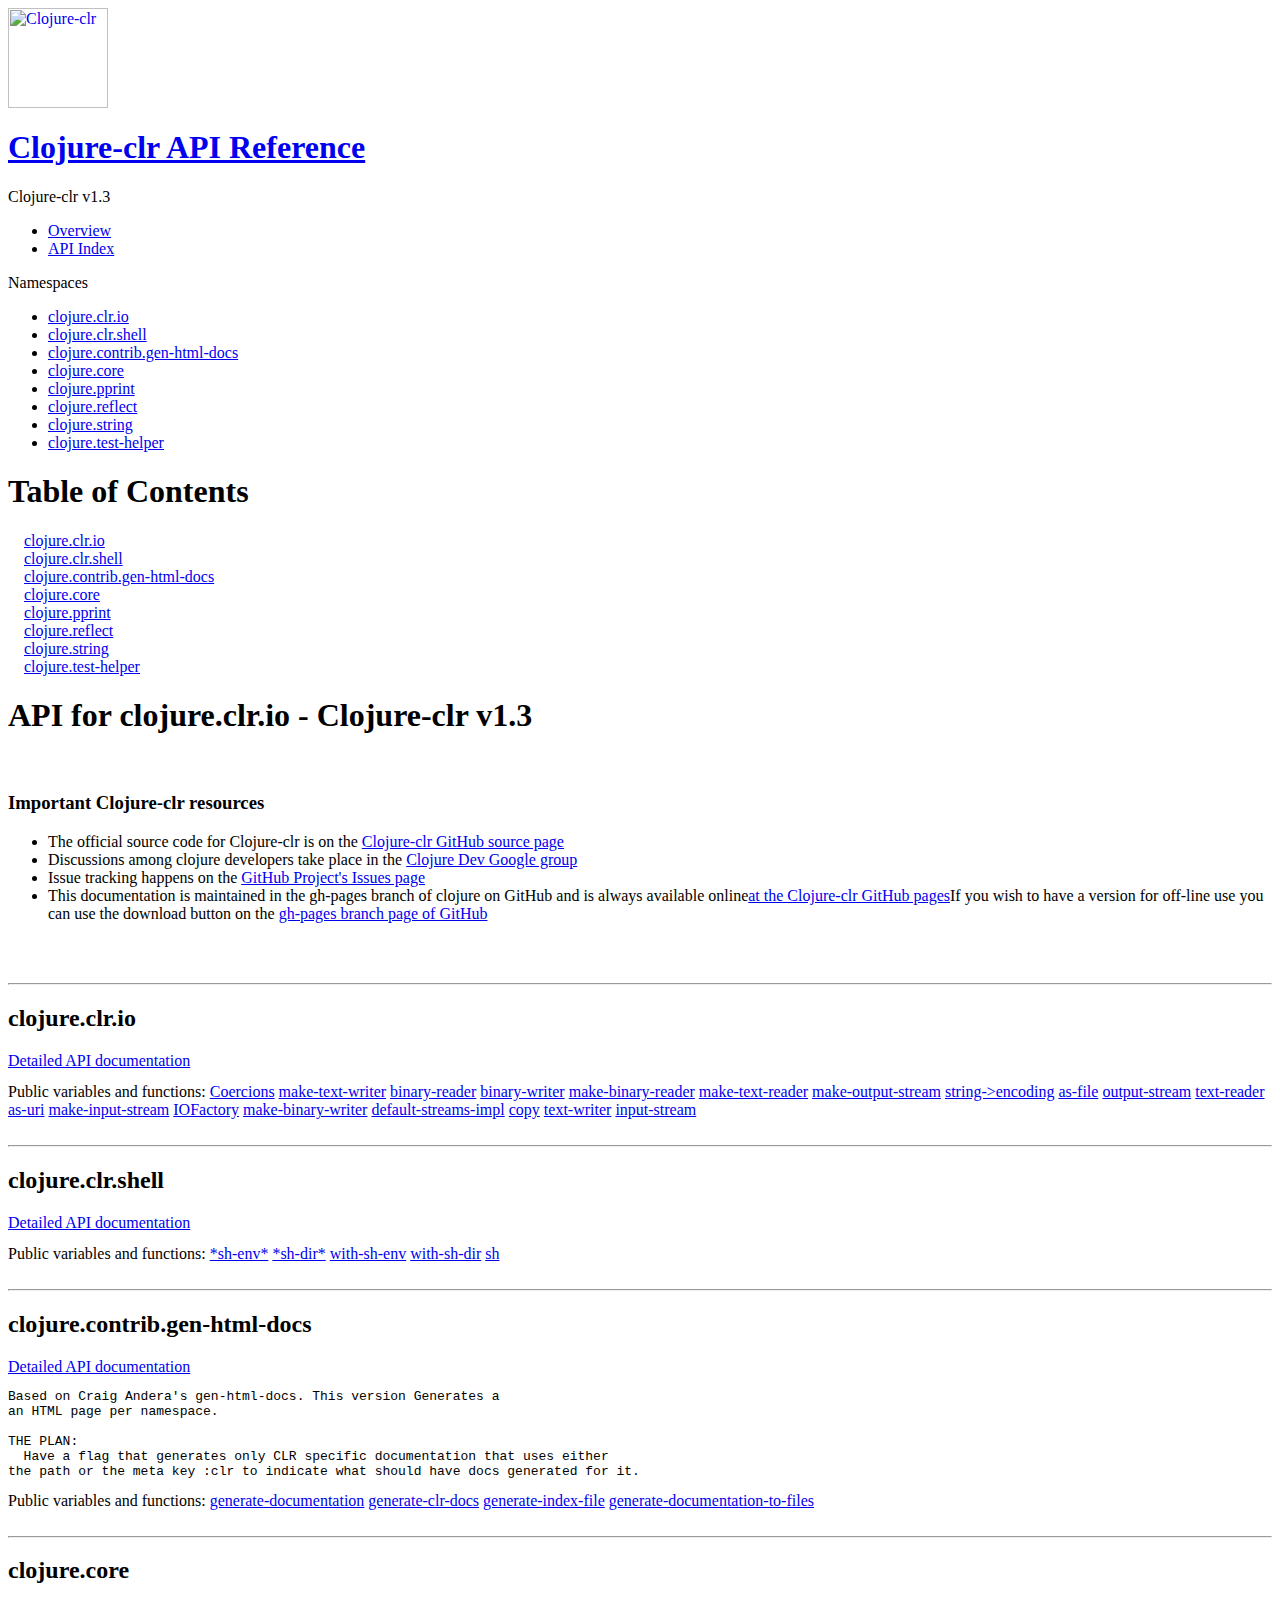
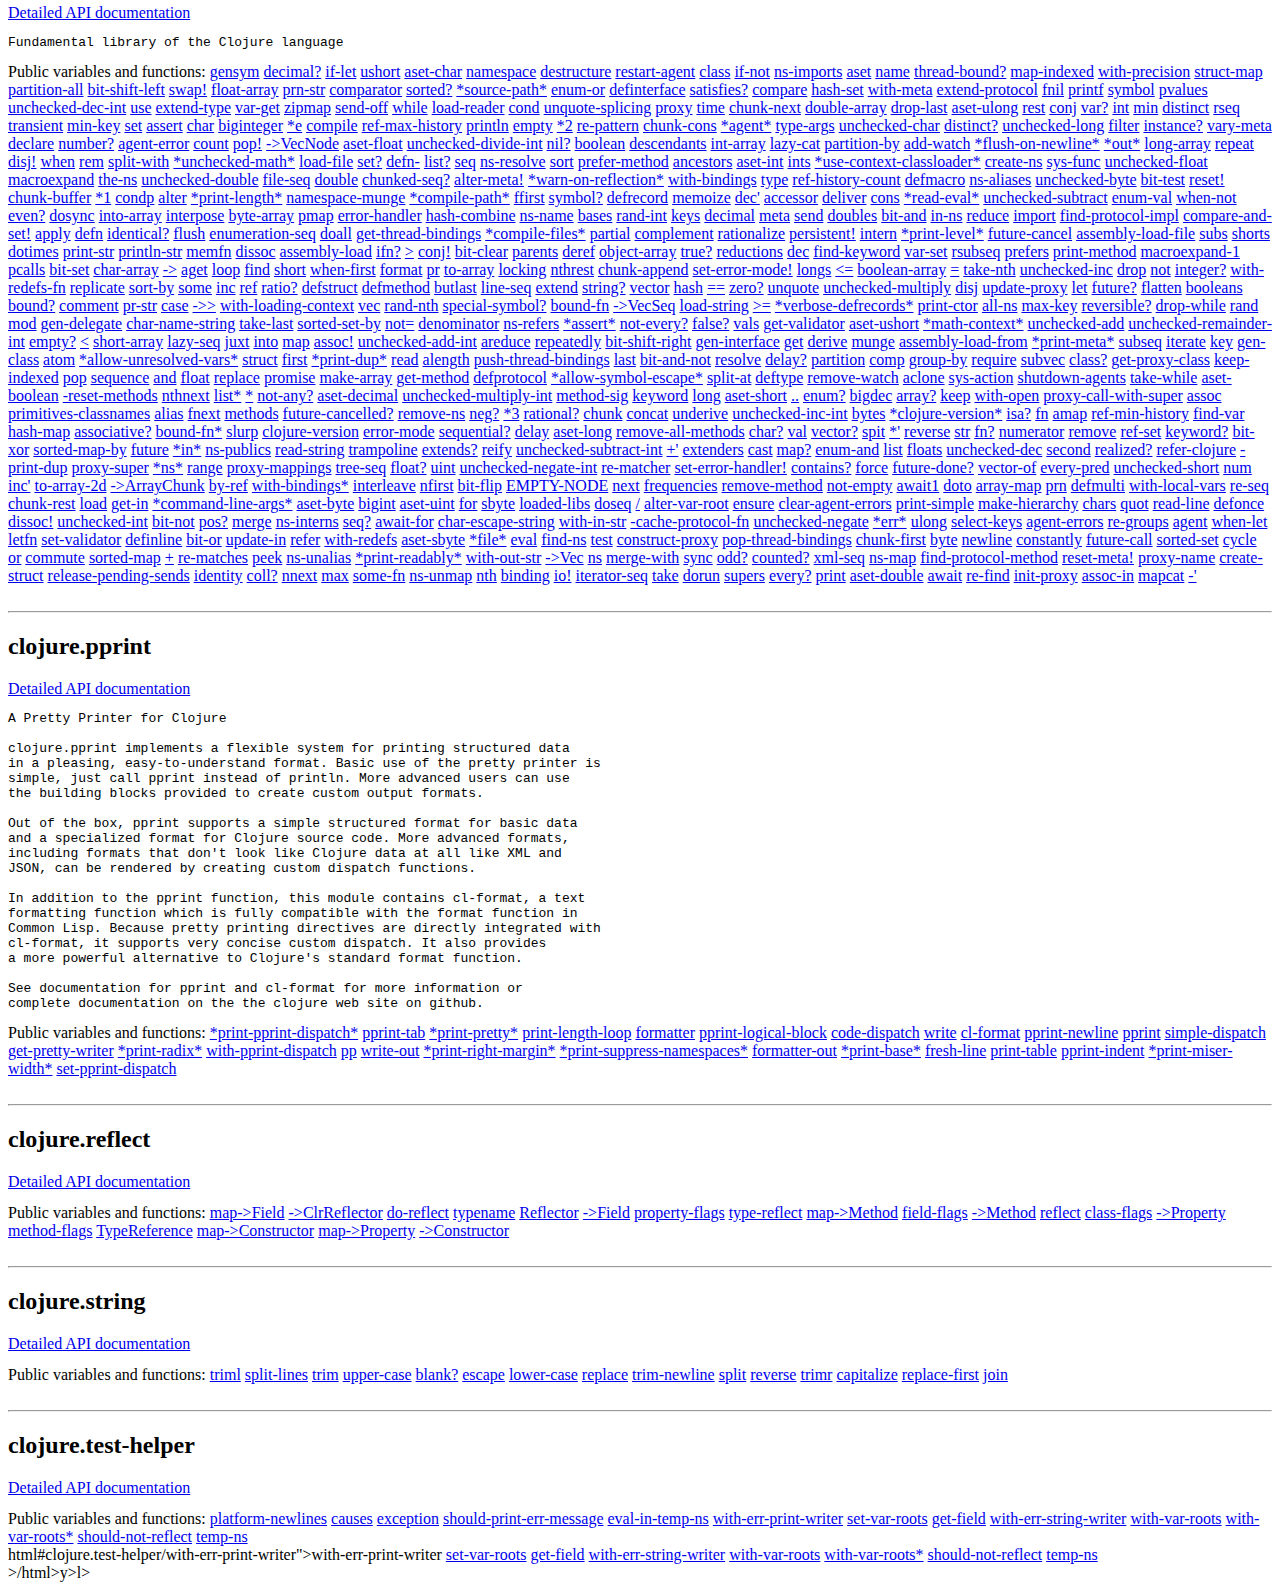
==== commit b1256c3b: "updated html docs" ====
--- a/index.html
+++ b/index.html
@@ -1,9 +1,9 @@
-<html xmlns="http://www.w3.org/1999/xhtml"><head><title>clojure.clr.io - Clojure-clr v1.3 API Documentation</title><link href="http://clojure.github.com/clojure/static/favicon.png" rel="shortcut icon"/><link media="all" type="text/css" href="http://clojure.github.com/clojure/static/clojure.css" rel="stylesheet"/><link media="all" type="text/css" href="http://clojure.github.com/clojure/static/wiki.css" rel="stylesheet"/><link media="all" type="text/css" href="http://clojure.github.com/clojure/static/internal.css" rel="stylesheet"/><link media="all" type="text/css" href="clr.css" rel="stylesheet"/></head><body><div id="AllContentContainer"><div id="Header"><a id="Logo" href="index.html"><img alt="Clojure-clr" height="100" width="100" src="http://richhickey.github.com/clojure-contrib/static/clojure-icon.gif"/></a><h1><a title="page header title" id="page-header" href="index.html">Clojure-clr API Reference</a></h1></div><div id="leftcolumn"><div/><div class="menu"><div class="WikiCustomNav WikiElement wiki"><span class="toc-header"><span id="project-name">Clojure-clr v</span><span id="version">1.3</span></span><br/><ul><li><a class="wiki_link" href="index.html">Overview</a></li><li><a class="wiki_link" href="api-index.html">API Index</a></li></ul><div class="NamespaceTOC"><span class="toc-header">Namespaces</span><ul id="left-sidebar-list"><li><a href="clojure.clr.io.html" class="wiki_link">clojure.clr.io</a></li><li><a href="clojure.clr.shell.html" class="wiki_link">clojure.clr.shell</a></li><li><a href="clojure.contrib.gen-html-docs.html" class="wiki_link">clojure.contrib.gen-html-docs</a></li><li><a href="clojure.core.html" class="wiki_link">clojure.core</a></li><li><a href="clojure.pprint.html" class="wiki_link">clojure.pprint</a></li><li><a href="clojure.reflect.html" class="wiki_link">clojure.reflect</a></li><li><a href="clojure.string.html" class="wiki_link">clojure.string</a></li><li><a href="clojure.test-helper.html" class="wiki_link">clojure.test-helper</a></li></ul></div></div></div></div></div><div id="rightcolumn"><div id="Content"><div class="contentBox"><div class="innerContentBox"><div id="content_view" class="wiki wikiPage"><div id="right-sidebar"><div id="toc"><h1 class="nopad">Table of Contents</h1><div style="margin-left: 1em;" class="toc-section"><div class="toc-section"><a href="#clojure.clr.io">clojure.clr.io</a></div><div class="toc-section"><a href="#clojure.clr.shell">clojure.clr.shell</a></div><div class="toc-section"><a href="#clojure.contrib.gen-html-docs">clojure.contrib.gen-html-docs</a></div><div class="toc-section"><a href="#clojure.core">clojure.core</a></div><div class="toc-section"><a href="#clojure.pprint">clojure.pprint</a></div><div class="toc-section"><a href="#clojure.reflect">clojure.reflect</a></div><div class="toc-section"><a href="#clojure.string">clojure.string</a></div><div class="toc-section"><a href="#clojure.test-helper">clojure.test-helper</a></div></div></div></div><div id="content-tag"><h1 id="overview">API for <span id="namespace-name">clojure.clr.io - Clojure-clr v1.3</span></h1><br/><div id="project-description"><h3>Important Clojure-clr resources</h3><ul><li>The official source code for Clojure-clr is on the <a href="http://github.com/richhickey/clojure-clr">Clojure-clr GitHub source page</a></li><li>Discussions among clojure developers take place in the <a href="http://groups.google.com/group/clojure-dev">Clojure Dev Google group</a></li><li>Issue tracking happens on the <a href="https://github.com/richhickey/clojure-clr/issues">GitHub Project&apos;s Issues page</a></li><li>This documentation is maintained in the gh-pages branch of clojure on GitHub and is always available online<a href="http://rippinrobr.github.com/gen_html_docs/">at the Clojure-clr GitHub pages</a>If you wish to have a version for off-line use you can use the download button on the <a href="https://github.com/rippinrobr/gen_html_docs/tree/gh-pages">gh-pages branch page of GitHub</a></li></ul></div><br/><div id="namespace-entry"><br/><hr/><h2>clojure.clr.io</h2><a href="clojure.clr.io.html">Detailed API documentation</a><br/><pre id="namespace-docstr"></pre>Public variables and functions: <span id="var-link"><a href="clojure.clr.io.html#clojure.clr.io/Coercions">Coercions</a></span>  <span id="var-link"><a href="clojure.clr.io.html#clojure.clr.io/make-text-writer">make-text-writer</a></span>  <span id="var-link"><a href="clojure.clr.io.html#clojure.clr.io/binary-reader">binary-reader</a></span>  <span id="var-link"><a href="clojure.clr.io.html#clojure.clr.io/binary-writer">binary-writer</a></span>  <span id="var-link"><a href="clojure.clr.io.html#clojure.clr.io/make-binary-reader">make-binary-reader</a></span>  <span id="var-link"><a href="clojure.clr.io.html#clojure.clr.io/make-text-reader">make-text-reader</a></span>  <span id="var-link"><a href="clojure.clr.io.html#clojure.clr.io/make-output-stream">make-output-stream</a></span>  <span id="var-link"><a href="clojure.clr.io.html#clojure.clr.io/string-&gt;encoding">string-&gt;encoding</a></span>  <span id="var-link"><a href="clojure.clr.io.html#clojure.clr.io/as-file">as-file</a></span>  <span id="var-link"><a href="clojure.clr.io.html#clojure.clr.io/output-stream">output-stream</a></span>  <span id="var-link"><a href="clojure.clr.io.html#clojure.clr.io/text-reader">text-reader</a></span>  <span id="var-link"><a href="clojure.clr.io.html#clojure.clr.io/as-uri">as-uri</a></span>  <span id="var-link"><a href="clojure.clr.io.html#clojure.clr.io/make-input-stream">make-input-stream</a></span>  <span id="var-link"><a href="clojure.clr.io.html#clojure.clr.io/IOFactory">IOFactory</a></span>  <span id="var-link"><a href="clojure.clr.io.html#clojure.clr.io/make-binary-writer">make-binary-writer</a></span>  <span id="var-link"><a href="clojure.clr.io.html#clojure.clr.io/default-streams-impl">default-streams-impl</a></span>  <span id="var-link"><a href="clojure.clr.io.html#clojure.clr.io/copy">copy</a></span>  <span id="var-link"><a href="clojure.clr.io.html#clojure.clr.io/text-writer">text-writer</a></span>  <span id="var-link"><a href="clojure.clr.io.html#clojure.clr.io/input-stream">input-stream</a></span>  </div><div id="namespace-entry"><br/><hr/><h2>clojure.clr.shell</h2><a href="clojure.clr.shell.html">Detailed API documentation</a><br/><pre id="namespace-docstr"></pre>Public variables and functions: <span id="var-link"><a href="clojure.clr.shell.html#clojure.clr.shell/*sh-env*">*sh-env*</a></span>  <span id="var-link"><a href="clojure.clr.shell.html#clojure.clr.shell/*sh-dir*">*sh-dir*</a></span>  <span id="var-link"><a href="clojure.clr.shell.html#clojure.clr.shell/with-sh-env">with-sh-env</a></span>  <span id="var-link"><a href="clojure.clr.shell.html#clojure.clr.shell/with-sh-dir">with-sh-dir</a></span>  <span id="var-link"><a href="clojure.clr.shell.html#clojure.clr.shell/sh">sh</a></span>  </div><div id="namespace-entry"><br/><hr/><h2>clojure.contrib.gen-html-docs</h2><a href="clojure.contrib.gen-html-docs.html">Detailed API documentation</a><br/><pre id="namespace-docstr">Based on Craig Andera&apos;s gen-html-docs. This version Generates a 
+<html xmlns="http://www.w3.org/1999/xhtml"><head><title>clojure.clr.io - Clojure-clr v1.3 API Documentation</title><link href="http://clojure.github.com/clojure/static/favicon.png" rel="shortcut icon"/><link media="all" type="text/css" href="http://clojure.github.com/clojure/static/clojure.css" rel="stylesheet"/><link media="all" type="text/css" href="http://clojure.github.com/clojure/static/wiki.css" rel="stylesheet"/><link media="all" type="text/css" href="http://clojure.github.com/clojure/static/internal.css" rel="stylesheet"/><link media="all" type="text/css" href="http://rippinrobr.github.com/gen_html_docs/clr.css" rel="stylesheet"/></head><body><div id="AllContentContainer"><div id="Header"><a id="Logo" href="index.html"><img alt="Clojure-clr" height="100" width="100" src="http://richhickey.github.com/clojure-contrib/static/clojure-icon.gif"/></a><h1><a title="page header title" id="page-header" href="index.html">Clojure-clr API Reference</a></h1></div><div id="leftcolumn"><div/><div class="menu"><div class="WikiCustomNav WikiElement wiki"><span class="toc-header"><span id="project-name">Clojure-clr v</span><span id="version">1.3</span></span><br/><ul><li><a class="wiki_link" href="index.html">Overview</a></li><li><a class="wiki_link" href="api-index.html">API Index</a></li></ul><div class="NamespaceTOC"><span class="toc-header">Namespaces</span><ul id="left-sidebar-list"><li><a href="clojure.clr.io.html" class="wiki_link">clojure.clr.io</a></li><li><a href="clojure.clr.shell.html" class="wiki_link">clojure.clr.shell</a></li><li><a href="clojure.contrib.gen-html-docs.html" class="wiki_link">clojure.contrib.gen-html-docs</a></li><li><a href="clojure.core.html" class="wiki_link">clojure.core</a></li><li><a href="clojure.pprint.html" class="wiki_link">clojure.pprint</a></li><li><a href="clojure.reflect.html" class="wiki_link">clojure.reflect</a></li><li><a href="clojure.string.html" class="wiki_link">clojure.string</a></li><li><a href="clojure.test-helper.html" class="wiki_link">clojure.test-helper</a></li></ul></div></div></div></div></div><div id="rightcolumn"><div id="Content"><div class="contentBox"><div class="innerContentBox"><div id="content_view" class="wiki wikiPage"><div id="right-sidebar"><div id="toc"><h1 class="nopad">Table of Contents</h1><div style="margin-left: 1em;" class="toc-section"><div class="toc-section"><a href="#clojure.clr.io">clojure.clr.io</a></div><div class="toc-section"><a href="#clojure.clr.shell">clojure.clr.shell</a></div><div class="toc-section"><a href="#clojure.contrib.gen-html-docs">clojure.contrib.gen-html-docs</a></div><div class="toc-section"><a href="#clojure.core">clojure.core</a></div><div class="toc-section"><a href="#clojure.pprint">clojure.pprint</a></div><div class="toc-section"><a href="#clojure.reflect">clojure.reflect</a></div><div class="toc-section"><a href="#clojure.string">clojure.string</a></div><div class="toc-section"><a href="#clojure.test-helper">clojure.test-helper</a></div></div></div></div><div id="content-tag"><h1 id="overview">API for <span id="namespace-name">clojure.clr.io - Clojure-clr v1.3</span></h1><br/><div id="project-description"><h3>Important Clojure-clr resources</h3><ul><li>The official source code for Clojure-clr is on the <a href="http://github.com/richhickey/clojure-clr">Clojure-clr GitHub source page</a></li><li>Discussions among clojure developers take place in the <a href="http://groups.google.com/group/clojure-dev">Clojure Dev Google group</a></li><li>Issue tracking happens on the <a href="https://github.com/richhickey/clojure-clr/issues">GitHub Project&apos;s Issues page</a></li><li>This documentation is maintained in the gh-pages branch of clojure on GitHub and is always available online<a href="http://rippinrobr.github.com/gen_html_docs/">at the Clojure-clr GitHub pages</a>If you wish to have a version for off-line use you can use the download button on the <a href="https://github.com/rippinrobr/gen_html_docs/tree/gh-pages">gh-pages branch page of GitHub</a></li></ul></div><br/><div id="namespace-entry"><br/><hr/><h2>clojure.clr.io</h2><a href="clojure.clr.io.html">Detailed API documentation</a><br/><pre id="namespace-docstr"></pre>Public variables and functions: <span id="var-link"><a href="clojure.clr.io.html#clojure.clr.io/Coercions">Coercions</a></span>  <span id="var-link"><a href="clojure.clr.io.html#clojure.clr.io/make-text-writer">make-text-writer</a></span>  <span id="var-link"><a href="clojure.clr.io.html#clojure.clr.io/binary-reader">binary-reader</a></span>  <span id="var-link"><a href="clojure.clr.io.html#clojure.clr.io/binary-writer">binary-writer</a></span>  <span id="var-link"><a href="clojure.clr.io.html#clojure.clr.io/make-binary-reader">make-binary-reader</a></span>  <span id="var-link"><a href="clojure.clr.io.html#clojure.clr.io/make-text-reader">make-text-reader</a></span>  <span id="var-link"><a href="clojure.clr.io.html#clojure.clr.io/make-output-stream">make-output-stream</a></span>  <span id="var-link"><a href="clojure.clr.io.html#clojure.clr.io/string-&gt;encoding">string-&gt;encoding</a></span>  <span id="var-link"><a href="clojure.clr.io.html#clojure.clr.io/as-file">as-file</a></span>  <span id="var-link"><a href="clojure.clr.io.html#clojure.clr.io/output-stream">output-stream</a></span>  <span id="var-link"><a href="clojure.clr.io.html#clojure.clr.io/text-reader">text-reader</a></span>  <span id="var-link"><a href="clojure.clr.io.html#clojure.clr.io/as-uri">as-uri</a></span>  <span id="var-link"><a href="clojure.clr.io.html#clojure.clr.io/make-input-stream">make-input-stream</a></span>  <span id="var-link"><a href="clojure.clr.io.html#clojure.clr.io/IOFactory">IOFactory</a></span>  <span id="var-link"><a href="clojure.clr.io.html#clojure.clr.io/make-binary-writer">make-binary-writer</a></span>  <span id="var-link"><a href="clojure.clr.io.html#clojure.clr.io/default-streams-impl">default-streams-impl</a></span>  <span id="var-link"><a href="clojure.clr.io.html#clojure.clr.io/copy">copy</a></span>  <span id="var-link"><a href="clojure.clr.io.html#clojure.clr.io/text-writer">text-writer</a></span>  <span id="var-link"><a href="clojure.clr.io.html#clojure.clr.io/input-stream">input-stream</a></span>  </div><div id="namespace-entry"><br/><hr/><h2>clojure.clr.shell</h2><a href="clojure.clr.shell.html">Detailed API documentation</a><br/><pre id="namespace-docstr"></pre>Public variables and functions: <span id="var-link"><a href="clojure.clr.shell.html#clojure.clr.shell/*sh-env*">*sh-env*</a></span>  <span id="var-link"><a href="clojure.clr.shell.html#clojure.clr.shell/*sh-dir*">*sh-dir*</a></span>  <span id="var-link"><a href="clojure.clr.shell.html#clojure.clr.shell/with-sh-env">with-sh-env</a></span>  <span id="var-link"><a href="clojure.clr.shell.html#clojure.clr.shell/with-sh-dir">with-sh-dir</a></span>  <span id="var-link"><a href="clojure.clr.shell.html#clojure.clr.shell/sh">sh</a></span>  </div><div id="namespace-entry"><br/><hr/><h2>clojure.contrib.gen-html-docs</h2><a href="clojure.contrib.gen-html-docs.html">Detailed API documentation</a><br/><pre id="namespace-docstr">Based on Craig Andera&apos;s gen-html-docs. This version Generates a 
 an HTML page per namespace.  
 
 THE PLAN:
   Have a flag that generates only CLR specific documentation that uses either
-the path or the meta key :clr to indicate what should have docs generated for it.</pre>Public variables and functions: <span id="var-link"><a href="clojure.contrib.gen-html-docs.html#clojure.contrib.gen-html-docs/xconj">xconj</a></span>  <span id="var-link"><a href="clojure.contrib.gen-html-docs.html#clojure.contrib.gen-html-docs/create-api-func-row">create-api-func-row</a></span>  <span id="var-link"><a href="clojure.contrib.gen-html-docs.html#clojure.contrib.gen-html-docs/member-type">member-type</a></span>  <span id="var-link"><a href="clojure.contrib.gen-html-docs.html#clojure.contrib.gen-html-docs/generate-documentation-to-files">generate-documentation-to-files</a></span>  <span id="var-link"><a href="clojure.contrib.gen-html-docs.html#clojure.contrib.gen-html-docs/create-api-func-desc">create-api-func-desc</a></span>  <span id="var-link"><a href="clojure.contrib.gen-html-docs.html#clojure.contrib.gen-html-docs/filter-out-clr-ns">filter-out-clr-ns</a></span>  <span id="var-link"><a href="clojure.contrib.gen-html-docs.html#clojure.contrib.gen-html-docs/generate-index-file">generate-index-file</a></span>  <span id="var-link"><a href="clojure.contrib.gen-html-docs.html#clojure.contrib.gen-html-docs/generate-clr-docs">generate-clr-docs</a></span>  <span id="var-link"><a href="clojure.contrib.gen-html-docs.html#clojure.contrib.gen-html-docs/generate-documentation">generate-documentation</a></span>  <span id="var-link"><a href="clojure.contrib.gen-html-docs.html#clojure.contrib.gen-html-docs/format-source">format-source</a></span>  <span id="var-link"><a href="clojure.contrib.gen-html-docs.html#clojure.contrib.gen-html-docs/gen-api-index">gen-api-index</a></span>  </div><div id="namespace-entry"><br/><hr/><h2>clojure.core</h2><a href="clojure.core.html">Detailed API documentation</a><br/><pre id="namespace-docstr">Fundamental library of the Clojure language</pre>Public variables and functions: <span id="var-link"><a href="clojure.core.html#clojure.core/gensym">gensym</a></span>  <span id="var-link"><a href="clojure.core.html#clojure.core/decimal?">decimal?</a></span>  <span id="var-link"><a href="clojure.core.html#clojure.core/if-let">if-let</a></span>  <span id="var-link"><a href="clojure.core.html#clojure.core/ushort">ushort</a></span>  <span id="var-link"><a href="clojure.core.html#clojure.core/aset-char">aset-char</a></span>  <span id="var-link"><a href="clojure.core.html#clojure.core/namespace">namespace</a></span>  <span id="var-link"><a href="clojure.core.html#clojure.core/destructure">destructure</a></span>  <span id="var-link"><a href="clojure.core.html#clojure.core/restart-agent">restart-agent</a></span>  <span id="var-link"><a href="clojure.core.html#clojure.core/class">class</a></span>  <span id="var-link"><a href="clojure.core.html#clojure.core/if-not">if-not</a></span>  <span id="var-link"><a href="clojure.core.html#clojure.core/ns-imports">ns-imports</a></span>  <span id="var-link"><a href="clojure.core.html#clojure.core/aset">aset</a></span>  <span id="var-link"><a href="clojure.core.html#clojure.core/name">name</a></span>  <span id="var-link"><a href="clojure.core.html#clojure.core/thread-bound?">thread-bound?</a></span>  <span id="var-link"><a href="clojure.core.html#clojure.core/map-indexed">map-indexed</a></span>  <span id="var-link"><a href="clojure.core.html#clojure.core/with-precision">with-precision</a></span>  <span id="var-link"><a href="clojure.core.html#clojure.core/struct-map">struct-map</a></span>  <span id="var-link"><a href="clojure.core.html#clojure.core/partition-all">partition-all</a></span>  <span id="var-link"><a href="clojure.core.html#clojure.core/bit-shift-left">bit-shift-left</a></span>  <span id="var-link"><a href="clojure.core.html#clojure.core/swap!">swap!</a></span>  <span id="var-link"><a href="clojure.core.html#clojure.core/float-array">float-array</a></span>  <span id="var-link"><a href="clojure.core.html#clojure.core/prn-str">prn-str</a></span>  <span id="var-link"><a href="clojure.core.html#clojure.core/comparator">comparator</a></span>  <span id="var-link"><a href="clojure.core.html#clojure.core/sorted?">sorted?</a></span>  <span id="var-link"><a href="clojure.core.html#clojure.core/*source-path*">*source-path*</a></span>  <span id="var-link"><a href="clojure.core.html#clojure.core/enum-or">enum-or</a></span>  <span id="var-link"><a href="clojure.core.html#clojure.core/definterface">definterface</a></span>  <span id="var-link"><a href="clojure.core.html#clojure.core/satisfies?">satisfies?</a></span>  <span id="var-link"><a href="clojure.core.html#clojure.core/compare">compare</a></span>  <span id="var-link"><a href="clojure.core.html#clojure.core/hash-set">hash-set</a></span>  <span id="var-link"><a href="clojure.core.html#clojure.core/with-meta">with-meta</a></span>  <span id="var-link"><a href="clojure.core.html#clojure.core/extend-protocol">extend-protocol</a></span>  <span id="var-link"><a href="clojure.core.html#clojure.core/fnil">fnil</a></span>  <span id="var-link"><a href="clojure.core.html#clojure.core/printf">printf</a></span>  <span id="var-link"><a href="clojure.core.html#clojure.core/symbol">symbol</a></span>  <span id="var-link"><a href="clojure.core.html#clojure.core/pvalues">pvalues</a></span>  <span id="var-link"><a href="clojure.core.html#clojure.core/unchecked-dec-int">unchecked-dec-int</a></span>  <span id="var-link"><a href="clojure.core.html#clojure.core/use">use</a></span>  <span id="var-link"><a href="clojure.core.html#clojure.core/extend-type">extend-type</a></span>  <span id="var-link"><a href="clojure.core.html#clojure.core/var-get">var-get</a></span>  <span id="var-link"><a href="clojure.core.html#clojure.core/zipmap">zipmap</a></span>  <span id="var-link"><a href="clojure.core.html#clojure.core/send-off">send-off</a></span>  <span id="var-link"><a href="clojure.core.html#clojure.core/while">while</a></span>  <span id="var-link"><a href="clojure.core.html#clojure.core/load-reader">load-reader</a></span>  <span id="var-link"><a href="clojure.core.html#clojure.core/cond">cond</a></span>  <span id="var-link"><a href="clojure.core.html#clojure.core/unquote-splicing">unquote-splicing</a></span>  <span id="var-link"><a href="clojure.core.html#clojure.core/proxy">proxy</a></span>  <span id="var-link"><a href="clojure.core.html#clojure.core/time">time</a></span>  <span id="var-link"><a href="clojure.core.html#clojure.core/chunk-next">chunk-next</a></span>  <span id="var-link"><a href="clojure.core.html#clojure.core/double-array">double-array</a></span>  <span id="var-link"><a href="clojure.core.html#clojure.core/drop-last">drop-last</a></span>  <span id="var-link"><a href="clojure.core.html#clojure.core/aset-ulong">aset-ulong</a></span>  <span id="var-link"><a href="clojure.core.html#clojure.core/rest">rest</a></span>  <span id="var-link"><a href="clojure.core.html#clojure.core/conj">conj</a></span>  <span id="var-link"><a href="clojure.core.html#clojure.core/var?">var?</a></span>  <span id="var-link"><a href="clojure.core.html#clojure.core/int">int</a></span>  <span id="var-link"><a href="clojure.core.html#clojure.core/min">min</a></span>  <span id="var-link"><a href="clojure.core.html#clojure.core/distinct">distinct</a></span>  <span id="var-link"><a href="clojure.core.html#clojure.core/rseq">rseq</a></span>  <span id="var-link"><a href="clojure.core.html#clojure.core/transient">transient</a></span>  <span id="var-link"><a href="clojure.core.html#clojure.core/min-key">min-key</a></span>  <span id="var-link"><a href="clojure.core.html#clojure.core/set">set</a></span>  <span id="var-link"><a href="clojure.core.html#clojure.core/assert">assert</a></span>  <span id="var-link"><a href="clojure.core.html#clojure.core/char">char</a></span>  <span id="var-link"><a href="clojure.core.html#clojure.core/biginteger">biginteger</a></span>  <span id="var-link"><a href="clojure.core.html#clojure.core/*e">*e</a></span>  <span id="var-link"><a href="clojure.core.html#clojure.core/compile">compile</a></span>  <span id="var-link"><a href="clojure.core.html#clojure.core/ref-max-history">ref-max-history</a></span>  <span id="var-link"><a href="clojure.core.html#clojure.core/println">println</a></span>  <span id="var-link"><a href="clojure.core.html#clojure.core/empty">empty</a></span>  <span id="var-link"><a href="clojure.core.html#clojure.core/*2">*2</a></span>  <span id="var-link"><a href="clojure.core.html#clojure.core/re-pattern">re-pattern</a></span>  <span id="var-link"><a href="clojure.core.html#clojure.core/chunk-cons">chunk-cons</a></span>  <span id="var-link"><a href="clojure.core.html#clojure.core/*agent*">*agent*</a></span>  <span id="var-link"><a href="clojure.core.html#clojure.core/type-args">type-args</a></span>  <span id="var-link"><a href="clojure.core.html#clojure.core/unchecked-char">unchecked-char</a></span>  <span id="var-link"><a href="clojure.core.html#clojure.core/distinct?">distinct?</a></span>  <span id="var-link"><a href="clojure.core.html#clojure.core/unchecked-long">unchecked-long</a></span>  <span id="var-link"><a href="clojure.core.html#clojure.core/filter">filter</a></span>  <span id="var-link"><a href="clojure.core.html#clojure.core/instance?">instance?</a></span>  <span id="var-link"><a href="clojure.core.html#clojure.core/vary-meta">vary-meta</a></span>  <span id="var-link"><a href="clojure.core.html#clojure.core/declare">declare</a></span>  <span id="var-link"><a href="clojure.core.html#clojure.core/number?">number?</a></span>  <span id="var-link"><a href="clojure.core.html#clojure.core/agent-error">agent-error</a></span>  <span id="var-link"><a href="clojure.core.html#clojure.core/count">count</a></span>  <span id="var-link"><a href="clojure.core.html#clojure.core/pop!">pop!</a></span>  <span id="var-link"><a href="clojure.core.html#clojure.core/-&gt;VecNode">-&gt;VecNode</a></span>  <span id="var-link"><a href="clojure.core.html#clojure.core/aset-float">aset-float</a></span>  <span id="var-link"><a href="clojure.core.html#clojure.core/unchecked-divide-int">unchecked-divide-int</a></span>  <span id="var-link"><a href="clojure.core.html#clojure.core/nil?">nil?</a></span>  <span id="var-link"><a href="clojure.core.html#clojure.core/boolean">boolean</a></span>  <span id="var-link"><a href="clojure.core.html#clojure.core/descendants">descendants</a></span>  <span id="var-link"><a href="clojure.core.html#clojure.core/int-array">int-array</a></span>  <span id="var-link"><a href="clojure.core.html#clojure.core/lazy-cat">lazy-cat</a></span>  <span id="var-link"><a href="clojure.core.html#clojure.core/partition-by">partition-by</a></span>  <span id="var-link"><a href="clojure.core.html#clojure.core/add-watch">add-watch</a></span>  <span id="var-link"><a href="clojure.core.html#clojure.core/*flush-on-newline*">*flush-on-newline*</a></span>  <span id="var-link"><a href="clojure.core.html#clojure.core/*out*">*out*</a></span>  <span id="var-link"><a href="clojure.core.html#clojure.core/long-array">long-array</a></span>  <span id="var-link"><a href="clojure.core.html#clojure.core/repeat">repeat</a></span>  <span id="var-link"><a href="clojure.core.html#clojure.core/disj!">disj!</a></span>  <span id="var-link"><a href="clojure.core.html#clojure.core/when">when</a></span>  <span id="var-link"><a href="clojure.core.html#clojure.core/rem">rem</a></span>  <span id="var-link"><a href="clojure.core.html#clojure.core/split-with">split-with</a></span>  <span id="var-link"><a href="clojure.core.html#clojure.core/*unchecked-math*">*unchecked-math*</a></span>  <span id="var-link"><a href="clojure.core.html#clojure.core/load-file">load-file</a></span>  <span id="var-link"><a href="clojure.core.html#clojure.core/set?">set?</a></span>  <span id="var-link"><a href="clojure.core.html#clojure.core/defn-">defn-</a></span>  <span id="var-link"><a href="clojure.core.html#clojure.core/list?">list?</a></span>  <span id="var-link"><a href="clojure.core.html#clojure.core/seq">seq</a></span>  <span id="var-link"><a href="clojure.core.html#clojure.core/ns-resolve">ns-resolve</a></span>  <span id="var-link"><a href="clojure.core.html#clojure.core/sort">sort</a></span>  <span id="var-link"><a href="clojure.core.html#clojure.core/prefer-method">prefer-method</a></span>  <span id="var-link"><a href="clojure.core.html#clojure.core/ancestors">ancestors</a></span>  <span id="var-link"><a href="clojure.core.html#clojure.core/aset-int">aset-int</a></span>  <span id="var-link"><a href="clojure.core.html#clojure.core/ints">ints</a></span>  <span id="var-link"><a href="clojure.core.html#clojure.core/*use-context-classloader*">*use-context-classloader*</a></span>  <span id="var-link"><a href="clojure.core.html#clojure.core/create-ns">create-ns</a></span>  <span id="var-link"><a href="clojure.core.html#clojure.core/sys-func">sys-func</a></span>  <span id="var-link"><a href="clojure.core.html#clojure.core/unchecked-float">unchecked-float</a></span>  <span id="var-link"><a href="clojure.core.html#clojure.core/macroexpand">macroexpand</a></span>  <span id="var-link"><a href="clojure.core.html#clojure.core/the-ns">the-ns</a></span>  <span id="var-link"><a href="clojure.core.html#clojure.core/unchecked-double">unchecked-double</a></span>  <span id="var-link"><a href="clojure.core.html#clojure.core/file-seq">file-seq</a></span>  <span id="var-link"><a href="clojure.core.html#clojure.core/double">double</a></span>  <span id="var-link"><a href="clojure.core.html#clojure.core/chunked-seq?">chunked-seq?</a></span>  <span id="var-link"><a href="clojure.core.html#clojure.core/alter-meta!">alter-meta!</a></span>  <span id="var-link"><a href="clojure.core.html#clojure.core/*warn-on-reflection*">*warn-on-reflection*</a></span>  <span id="var-link"><a href="clojure.core.html#clojure.core/with-bindings">with-bindings</a></span>  <span id="var-link"><a href="clojure.core.html#clojure.core/type">type</a></span>  <span id="var-link"><a href="clojure.core.html#clojure.core/ref-history-count">ref-history-count</a></span>  <span id="var-link"><a href="clojure.core.html#clojure.core/defmacro">defmacro</a></span>  <span id="var-link"><a href="clojure.core.html#clojure.core/ns-aliases">ns-aliases</a></span>  <span id="var-link"><a href="clojure.core.html#clojure.core/unchecked-byte">unchecked-byte</a></span>  <span id="var-link"><a href="clojure.core.html#clojure.core/bit-test">bit-test</a></span>  <span id="var-link"><a href="clojure.core.html#clojure.core/reset!">reset!</a></span>  <span id="var-link"><a href="clojure.core.html#clojure.core/chunk-buffer">chunk-buffer</a></span>  <span id="var-link"><a href="clojure.core.html#clojure.core/*1">*1</a></span>  <span id="var-link"><a href="clojure.core.html#clojure.core/condp">condp</a></span>  <span id="var-link"><a href="clojure.core.html#clojure.core/alter">alter</a></span>  <span id="var-link"><a href="clojure.core.html#clojure.core/*print-length*">*print-length*</a></span>  <span id="var-link"><a href="clojure.core.html#clojure.core/namespace-munge">namespace-munge</a></span>  <span id="var-link"><a href="clojure.core.html#clojure.core/*compile-path*">*compile-path*</a></span>  <span id="var-link"><a href="clojure.core.html#clojure.core/ffirst">ffirst</a></span>  <span id="var-link"><a href="clojure.core.html#clojure.core/symbol?">symbol?</a></span>  <span id="var-link"><a href="clojure.core.html#clojure.core/defrecord">defrecord</a></span>  <span id="var-link"><a href="clojure.core.html#clojure.core/memoize">memoize</a></span>  <span id="var-link"><a href="clojure.core.html#clojure.core/dec&apos;">dec&apos;</a></span>  <span id="var-link"><a href="clojure.core.html#clojure.core/accessor">accessor</a></span>  <span id="var-link"><a href="clojure.core.html#clojure.core/deliver">deliver</a></span>  <span id="var-link"><a href="clojure.core.html#clojure.core/cons">cons</a></span>  <span id="var-link"><a href="clojure.core.html#clojure.core/*read-eval*">*read-eval*</a></span>  <span id="var-link"><a href="clojure.core.html#clojure.core/unchecked-subtract">unchecked-subtract</a></span>  <span id="var-link"><a href="clojure.core.html#clojure.core/enum-val">enum-val</a></span>  <span id="var-link"><a href="clojure.core.html#clojure.core/when-not">when-not</a></span>  <span id="var-link"><a href="clojure.core.html#clojure.core/even?">even?</a></span>  <span id="var-link"><a href="clojure.core.html#clojure.core/dosync">dosync</a></span>  <span id="var-link"><a href="clojure.core.html#clojure.core/into-array">into-array</a></span>  <span id="var-link"><a href="clojure.core.html#clojure.core/interpose">interpose</a></span>  <span id="var-link"><a href="clojure.core.html#clojure.core/byte-array">byte-array</a></span>  <span id="var-link"><a href="clojure.core.html#clojure.core/pmap">pmap</a></span>  <span id="var-link"><a href="clojure.core.html#clojure.core/error-handler">error-handler</a></span>  <span id="var-link"><a href="clojure.core.html#clojure.core/hash-combine">hash-combine</a></span>  <span id="var-link"><a href="clojure.core.html#clojure.core/ns-name">ns-name</a></span>  <span id="var-link"><a href="clojure.core.html#clojure.core/bases">bases</a></span>  <span id="var-link"><a href="clojure.core.html#clojure.core/rand-int">rand-int</a></span>  <span id="var-link"><a href="clojure.core.html#clojure.core/keys">keys</a></span>  <span id="var-link"><a href="clojure.core.html#clojure.core/decimal">decimal</a></span>  <span id="var-link"><a href="clojure.core.html#clojure.core/meta">meta</a></span>  <span id="var-link"><a href="clojure.core.html#clojure.core/send">send</a></span>  <span id="var-link"><a href="clojure.core.html#clojure.core/doubles">doubles</a></span>  <span id="var-link"><a href="clojure.core.html#clojure.core/bit-and">bit-and</a></span>  <span id="var-link"><a href="clojure.core.html#clojure.core/in-ns">in-ns</a></span>  <span id="var-link"><a href="clojure.core.html#clojure.core/reduce">reduce</a></span>  <span id="var-link"><a href="clojure.core.html#clojure.core/import">import</a></span>  <span id="var-link"><a href="clojure.core.html#clojure.core/find-protocol-impl">find-protocol-impl</a></span>  <span id="var-link"><a href="clojure.core.html#clojure.core/compare-and-set!">compare-and-set!</a></span>  <span id="var-link"><a href="clojure.core.html#clojure.core/apply">apply</a></span>  <span id="var-link"><a href="clojure.core.html#clojure.core/defn">defn</a></span>  <span id="var-link"><a href="clojure.core.html#clojure.core/identical?">identical?</a></span>  <span id="var-link"><a href="clojure.core.html#clojure.core/flush">flush</a></span>  <span id="var-link"><a href="clojure.core.html#clojure.core/enumeration-seq">enumeration-seq</a></span>  <span id="var-link"><a href="clojure.core.html#clojure.core/doall">doall</a></span>  <span id="var-link"><a href="clojure.core.html#clojure.core/get-thread-bindings">get-thread-bindings</a></span>  <span id="var-link"><a href="clojure.core.html#clojure.core/*compile-files*">*compile-files*</a></span>  <span id="var-link"><a href="clojure.core.html#clojure.core/partial">partial</a></span>  <span id="var-link"><a href="clojure.core.html#clojure.core/complement">complement</a></span>  <span id="var-link"><a href="clojure.core.html#clojure.core/rationalize">rationalize</a></span>  <span id="var-link"><a href="clojure.core.html#clojure.core/persistent!">persistent!</a></span>  <span id="var-link"><a href="clojure.core.html#clojure.core/intern">intern</a></span>  <span id="var-link"><a href="clojure.core.html#clojure.core/*print-level*">*print-level*</a></span>  <span id="var-link"><a href="clojure.core.html#clojure.core/future-cancel">future-cancel</a></span>  <span id="var-link"><a href="clojure.core.html#clojure.core/assembly-load-file">assembly-load-file</a></span>  <span id="var-link"><a href="clojure.core.html#clojure.core/subs">subs</a></span>  <span id="var-link"><a href="clojure.core.html#clojure.core/shorts">shorts</a></span>  <span id="var-link"><a href="clojure.core.html#clojure.core/dotimes">dotimes</a></span>  <span id="var-link"><a href="clojure.core.html#clojure.core/print-str">print-str</a></span>  <span id="var-link"><a href="clojure.core.html#clojure.core/println-str">println-str</a></span>  <span id="var-link"><a href="clojure.core.html#clojure.core/memfn">memfn</a></span>  <span id="var-link"><a href="clojure.core.html#clojure.core/dissoc">dissoc</a></span>  <span id="var-link"><a href="clojure.core.html#clojure.core/assembly-load">assembly-load</a></span>  <span id="var-link"><a href="clojure.core.html#clojure.core/ifn?">ifn?</a></span>  <span id="var-link"><a href="clojure.core.html#clojure.core/&gt;">&gt;</a></span>  <span id="var-link"><a href="clojure.core.html#clojure.core/conj!">conj!</a></span>  <span id="var-link"><a href="clojure.core.html#clojure.core/bit-clear">bit-clear</a></span>  <span id="var-link"><a href="clojure.core.html#clojure.core/parents">parents</a></span>  <span id="var-link"><a href="clojure.core.html#clojure.core/deref">deref</a></span>  <span id="var-link"><a href="clojure.core.html#clojure.core/object-array">object-array</a></span>  <span id="var-link"><a href="clojure.core.html#clojure.core/true?">true?</a></span>  <span id="var-link"><a href="clojure.core.html#clojure.core/reductions">reductions</a></span>  <span id="var-link"><a href="clojure.core.html#clojure.core/dec">dec</a></span>  <span id="var-link"><a href="clojure.core.html#clojure.core/find-keyword">find-keyword</a></span>  <span id="var-link"><a href="clojure.core.html#clojure.core/var-set">var-set</a></span>  <span id="var-link"><a href="clojure.core.html#clojure.core/rsubseq">rsubseq</a></span>  <span id="var-link"><a href="clojure.core.html#clojure.core/prefers">prefers</a></span>  <span id="var-link"><a href="clojure.core.html#clojure.core/print-method">print-method</a></span>  <span id="var-link"><a href="clojure.core.html#clojure.core/macroexpand-1">macroexpand-1</a></span>  <span id="var-link"><a href="clojure.core.html#clojure.core/pcalls">pcalls</a></span>  <span id="var-link"><a href="clojure.core.html#clojure.core/bit-set">bit-set</a></span>  <span id="var-link"><a href="clojure.core.html#clojure.core/char-array">char-array</a></span>  <span id="var-link"><a href="clojure.core.html#clojure.core/-&gt;">-&gt;</a></span>  <span id="var-link"><a href="clojure.core.html#clojure.core/aget">aget</a></span>  <span id="var-link"><a href="clojure.core.html#clojure.core/loop">loop</a></span>  <span id="var-link"><a href="clojure.core.html#clojure.core/find">find</a></span>  <span id="var-link"><a href="clojure.core.html#clojure.core/short">short</a></span>  <span id="var-link"><a href="clojure.core.html#clojure.core/when-first">when-first</a></span>  <span id="var-link"><a href="clojure.core.html#clojure.core/format">format</a></span>  <span id="var-link"><a href="clojure.core.html#clojure.core/pr">pr</a></span>  <span id="var-link"><a href="clojure.core.html#clojure.core/to-array">to-array</a></span>  <span id="var-link"><a href="clojure.core.html#clojure.core/locking">locking</a></span>  <span id="var-link"><a href="clojure.core.html#clojure.core/nthrest">nthrest</a></span>  <span id="var-link"><a href="clojure.core.html#clojure.core/chunk-append">chunk-append</a></span>  <span id="var-link"><a href="clojure.core.html#clojure.core/set-error-mode!">set-error-mode!</a></span>  <span id="var-link"><a href="clojure.core.html#clojure.core/longs">longs</a></span>  <span id="var-link"><a href="clojure.core.html#clojure.core/&lt;=">&lt;=</a></span>  <span id="var-link"><a href="clojure.core.html#clojure.core/boolean-array">boolean-array</a></span>  <span id="var-link"><a href="clojure.core.html#clojure.core/=">=</a></span>  <span id="var-link"><a href="clojure.core.html#clojure.core/take-nth">take-nth</a></span>  <span id="var-link"><a href="clojure.core.html#clojure.core/unchecked-inc">unchecked-inc</a></span>  <span id="var-link"><a href="clojure.core.html#clojure.core/drop">drop</a></span>  <span id="var-link"><a href="clojure.core.html#clojure.core/not">not</a></span>  <span id="var-link"><a href="clojure.core.html#clojure.core/integer?">integer?</a></span>  <span id="var-link"><a href="clojure.core.html#clojure.core/with-redefs-fn">with-redefs-fn</a></span>  <span id="var-link"><a href="clojure.core.html#clojure.core/replicate">replicate</a></span>  <span id="var-link"><a href="clojure.core.html#clojure.core/sort-by">sort-by</a></span>  <span id="var-link"><a href="clojure.core.html#clojure.core/some">some</a></span>  <span id="var-link"><a href="clojure.core.html#clojure.core/inc">inc</a></span>  <span id="var-link"><a href="clojure.core.html#clojure.core/ref">ref</a></span>  <span id="var-link"><a href="clojure.core.html#clojure.core/ratio?">ratio?</a></span>  <span id="var-link"><a href="clojure.core.html#clojure.core/defstruct">defstruct</a></span>  <span id="var-link"><a href="clojure.core.html#clojure.core/defmethod">defmethod</a></span>  <span id="var-link"><a href="clojure.core.html#clojure.core/butlast">butlast</a></span>  <span id="var-link"><a href="clojure.core.html#clojure.core/line-seq">line-seq</a></span>  <span id="var-link"><a href="clojure.core.html#clojure.core/extend">extend</a></span>  <span id="var-link"><a href="clojure.core.html#clojure.core/string?">string?</a></span>  <span id="var-link"><a href="clojure.core.html#clojure.core/vector">vector</a></span>  <span id="var-link"><a href="clojure.core.html#clojure.core/hash">hash</a></span>  <span id="var-link"><a href="clojure.core.html#clojure.core/==">==</a></span>  <span id="var-link"><a href="clojure.core.html#clojure.core/zero?">zero?</a></span>  <span id="var-link"><a href="clojure.core.html#clojure.core/unquote">unquote</a></span>  <span id="var-link"><a href="clojure.core.html#clojure.core/unchecked-multiply">unchecked-multiply</a></span>  <span id="var-link"><a href="clojure.core.html#clojure.core/disj">disj</a></span>  <span id="var-link"><a href="clojure.core.html#clojure.core/update-proxy">update-proxy</a></span>  <span id="var-link"><a href="clojure.core.html#clojure.core/let">let</a></span>  <span id="var-link"><a href="clojure.core.html#clojure.core/future?">future?</a></span>  <span id="var-link"><a href="clojure.core.html#clojure.core/flatten">flatten</a></span>  <span id="var-link"><a href="clojure.core.html#clojure.core/booleans">booleans</a></span>  <span id="var-link"><a href="clojure.core.html#clojure.core/bound?">bound?</a></span>  <span id="var-link"><a href="clojure.core.html#clojure.core/comment">comment</a></span>  <span id="var-link"><a href="clojure.core.html#clojure.core/pr-str">pr-str</a></span>  <span id="var-link"><a href="clojure.core.html#clojure.core/case">case</a></span>  <span id="var-link"><a href="clojure.core.html#clojure.core/-&gt;&gt;">-&gt;&gt;</a></span>  <span id="var-link"><a href="clojure.core.html#clojure.core/with-loading-context">with-loading-context</a></span>  <span id="var-link"><a href="clojure.core.html#clojure.core/vec">vec</a></span>  <span id="var-link"><a href="clojure.core.html#clojure.core/rand-nth">rand-nth</a></span>  <span id="var-link"><a href="clojure.core.html#clojure.core/special-symbol?">special-symbol?</a></span>  <span id="var-link"><a href="clojure.core.html#clojure.core/bound-fn">bound-fn</a></span>  <span id="var-link"><a href="clojure.core.html#clojure.core/-&gt;VecSeq">-&gt;VecSeq</a></span>  <span id="var-link"><a href="clojure.core.html#clojure.core/load-string">load-string</a></span>  <span id="var-link"><a href="clojure.core.html#clojure.core/&gt;=">&gt;=</a></span>  <span id="var-link"><a href="clojure.core.html#clojure.core/*verbose-defrecords*">*verbose-defrecords*</a></span>  <span id="var-link"><a href="clojure.core.html#clojure.core/print-ctor">print-ctor</a></span>  <span id="var-link"><a href="clojure.core.html#clojure.core/all-ns">all-ns</a></span>  <span id="var-link"><a href="clojure.core.html#clojure.core/max-key">max-key</a></span>  <span id="var-link"><a href="clojure.core.html#clojure.core/reversible?">reversible?</a></span>  <span id="var-link"><a href="clojure.core.html#clojure.core/drop-while">drop-while</a></span>  <span id="var-link"><a href="clojure.core.html#clojure.core/rand">rand</a></span>  <span id="var-link"><a href="clojure.core.html#clojure.core/mod">mod</a></span>  <span id="var-link"><a href="clojure.core.html#clojure.core/gen-delegate">gen-delegate</a></span>  <span id="var-link"><a href="clojure.core.html#clojure.core/char-name-string">char-name-string</a></span>  <span id="var-link"><a href="clojure.core.html#clojure.core/take-last">take-last</a></span>  <span id="var-link"><a href="clojure.core.html#clojure.core/sorted-set-by">sorted-set-by</a></span>  <span id="var-link"><a href="clojure.core.html#clojure.core/not=">not=</a></span>  <span id="var-link"><a href="clojure.core.html#clojure.core/denominator">denominator</a></span>  <span id="var-link"><a href="clojure.core.html#clojure.core/ns-refers">ns-refers</a></span>  <span id="var-link"><a href="clojure.core.html#clojure.core/*assert*">*assert*</a></span>  <span id="var-link"><a href="clojure.core.html#clojure.core/not-every?">not-every?</a></span>  <span id="var-link"><a href="clojure.core.html#clojure.core/false?">false?</a></span>  <span id="var-link"><a href="clojure.core.html#clojure.core/vals">vals</a></span>  <span id="var-link"><a href="clojure.core.html#clojure.core/get-validator">get-validator</a></span>  <span id="var-link"><a href="clojure.core.html#clojure.core/aset-ushort">aset-ushort</a></span>  <span id="var-link"><a href="clojure.core.html#clojure.core/*math-context*">*math-context*</a></span>  <span id="var-link"><a href="clojure.core.html#clojure.core/unchecked-add">unchecked-add</a></span>  <span id="var-link"><a href="clojure.core.html#clojure.core/unchecked-remainder-int">unchecked-remainder-int</a></span>  <span id="var-link"><a href="clojure.core.html#clojure.core/empty?">empty?</a></span>  <span id="var-link"><a href="clojure.core.html#clojure.core/&lt;">&lt;</a></span>  <span id="var-link"><a href="clojure.core.html#clojure.core/short-array">short-array</a></span>  <span id="var-link"><a href="clojure.core.html#clojure.core/lazy-seq">lazy-seq</a></span>  <span id="var-link"><a href="clojure.core.html#clojure.core/juxt">juxt</a></span>  <span id="var-link"><a href="clojure.core.html#clojure.core/into">into</a></span>  <span id="var-link"><a href="clojure.core.html#clojure.core/map">map</a></span>  <span id="var-link"><a href="clojure.core.html#clojure.core/assoc!">assoc!</a></span>  <span id="var-link"><a href="clojure.core.html#clojure.core/unchecked-add-int">unchecked-add-int</a></span>  <span id="var-link"><a href="clojure.core.html#clojure.core/areduce">areduce</a></span>  <span id="var-link"><a href="clojure.core.html#clojure.core/repeatedly">repeatedly</a></span>  <span id="var-link"><a href="clojure.core.html#clojure.core/bit-shift-right">bit-shift-right</a></span>  <span id="var-link"><a href="clojure.core.html#clojure.core/gen-interface">gen-interface</a></span>  <span id="var-link"><a href="clojure.core.html#clojure.core/get">get</a></span>  <span id="var-link"><a href="clojure.core.html#clojure.core/derive">derive</a></span>  <span id="var-link"><a href="clojure.core.html#clojure.core/munge">munge</a></span>  <span id="var-link"><a href="clojure.core.html#clojure.core/assembly-load-from">assembly-load-from</a></span>  <span id="var-link"><a href="clojure.core.html#clojure.core/*print-meta*">*print-meta*</a></span>  <span id="var-link"><a href="clojure.core.html#clojure.core/subseq">subseq</a></span>  <span id="var-link"><a href="clojure.core.html#clojure.core/iterate">iterate</a></span>  <span id="var-link"><a href="clojure.core.html#clojure.core/key">key</a></span>  <span id="var-link"><a href="clojure.core.html#clojure.core/gen-class">gen-class</a></span>  <span id="var-link"><a href="clojure.core.html#clojure.core/atom">atom</a></span>  <span id="var-link"><a href="clojure.core.html#clojure.core/*allow-unresolved-vars*">*allow-unresolved-vars*</a></span>  <span id="var-link"><a href="clojure.core.html#clojure.core/struct">struct</a></span>  <span id="var-link"><a href="clojure.core.html#clojure.core/first">first</a></span>  <span id="var-link"><a href="clojure.core.html#clojure.core/*print-dup*">*print-dup*</a></span>  <span id="var-link"><a href="clojure.core.html#clojure.core/read">read</a></span>  <span id="var-link"><a href="clojure.core.html#clojure.core/alength">alength</a></span>  <span id="var-link"><a href="clojure.core.html#clojure.core/push-thread-bindings">push-thread-bindings</a></span>  <span id="var-link"><a href="clojure.core.html#clojure.core/last">last</a></span>  <span id="var-link"><a href="clojure.core.html#clojure.core/bit-and-not">bit-and-not</a></span>  <span id="var-link"><a href="clojure.core.html#clojure.core/resolve">resolve</a></span>  <span id="var-link"><a href="clojure.core.html#clojure.core/delay?">delay?</a></span>  <span id="var-link"><a href="clojure.core.html#clojure.core/partition">partition</a></span>  <span id="var-link"><a href="clojure.core.html#clojure.core/comp">comp</a></span>  <span id="var-link"><a href="clojure.core.html#clojure.core/group-by">group-by</a></span>  <span id="var-link"><a href="clojure.core.html#clojure.core/require">require</a></span>  <span id="var-link"><a href="clojure.core.html#clojure.core/subvec">subvec</a></span>  <span id="var-link"><a href="clojure.core.html#clojure.core/class?">class?</a></span>  <span id="var-link"><a href="clojure.core.html#clojure.core/get-proxy-class">get-proxy-class</a></span>  <span id="var-link"><a href="clojure.core.html#clojure.core/keep-indexed">keep-indexed</a></span>  <span id="var-link"><a href="clojure.core.html#clojure.core/pop">pop</a></span>  <span id="var-link"><a href="clojure.core.html#clojure.core/sequence">sequence</a></span>  <span id="var-link"><a href="clojure.core.html#clojure.core/and">and</a></span>  <span id="var-link"><a href="clojure.core.html#clojure.core/float">float</a></span>  <span id="var-link"><a href="clojure.core.html#clojure.core/replace">replace</a></span>  <span id="var-link"><a href="clojure.core.html#clojure.core/promise">promise</a></span>  <span id="var-link"><a href="clojure.core.html#clojure.core/make-array">make-array</a></span>  <span id="var-link"><a href="clojure.core.html#clojure.core/get-method">get-method</a></span>  <span id="var-link"><a href="clojure.core.html#clojure.core/defprotocol">defprotocol</a></span>  <span id="var-link"><a href="clojure.core.html#clojure.core/*allow-symbol-escape*">*allow-symbol-escape*</a></span>  <span id="var-link"><a href="clojure.core.html#clojure.core/split-at">split-at</a></span>  <span id="var-link"><a href="clojure.core.html#clojure.core/deftype">deftype</a></span>  <span id="var-link"><a href="clojure.core.html#clojure.core/remove-watch">remove-watch</a></span>  <span id="var-link"><a href="clojure.core.html#clojure.core/aclone">aclone</a></span>  <span id="var-link"><a href="clojure.core.html#clojure.core/sys-action">sys-action</a></span>  <span id="var-link"><a href="clojure.core.html#clojure.core/shutdown-agents">shutdown-agents</a></span>  <span id="var-link"><a href="clojure.core.html#clojure.core/take-while">take-while</a></span>  <span id="var-link"><a href="clojure.core.html#clojure.core/aset-boolean">aset-boolean</a></span>  <span id="var-link"><a href="clojure.core.html#clojure.core/-reset-methods">-reset-methods</a></span>  <span id="var-link"><a href="clojure.core.html#clojure.core/nthnext">nthnext</a></span>  <span id="var-link"><a href="clojure.core.html#clojure.core/list*">list*</a></span>  <span id="var-link"><a href="clojure.core.html#clojure.core/*">*</a></span>  <span id="var-link"><a href="clojure.core.html#clojure.core/not-any?">not-any?</a></span>  <span id="var-link"><a href="clojure.core.html#clojure.core/aset-decimal">aset-decimal</a></span>  <span id="var-link"><a href="clojure.core.html#clojure.core/unchecked-multiply-int">unchecked-multiply-int</a></span>  <span id="var-link"><a href="clojure.core.html#clojure.core/method-sig">method-sig</a></span>  <span id="var-link"><a href="clojure.core.html#clojure.core/keyword">keyword</a></span>  <span id="var-link"><a href="clojure.core.html#clojure.core/long">long</a></span>  <span id="var-link"><a href="clojure.core.html#clojure.core/aset-short">aset-short</a></span>  <span id="var-link"><a href="clojure.core.html#clojure.core/..">..</a></span>  <span id="var-link"><a href="clojure.core.html#clojure.core/enum?">enum?</a></span>  <span id="var-link"><a href="clojure.core.html#clojure.core/bigdec">bigdec</a></span>  <span id="var-link"><a href="clojure.core.html#clojure.core/array?">array?</a></span>  <span id="var-link"><a href="clojure.core.html#clojure.core/keep">keep</a></span>  <span id="var-link"><a href="clojure.core.html#clojure.core/with-open">with-open</a></span>  <span id="var-link"><a href="clojure.core.html#clojure.core/proxy-call-with-super">proxy-call-with-super</a></span>  <span id="var-link"><a href="clojure.core.html#clojure.core/assoc">assoc</a></span>  <span id="var-link"><a href="clojure.core.html#clojure.core/primitives-classnames">primitives-classnames</a></span>  <span id="var-link"><a href="clojure.core.html#clojure.core/alias">alias</a></span>  <span id="var-link"><a href="clojure.core.html#clojure.core/fnext">fnext</a></span>  <span id="var-link"><a href="clojure.core.html#clojure.core/methods">methods</a></span>  <span id="var-link"><a href="clojure.core.html#clojure.core/future-cancelled?">future-cancelled?</a></span>  <span id="var-link"><a href="clojure.core.html#clojure.core/remove-ns">remove-ns</a></span>  <span id="var-link"><a href="clojure.core.html#clojure.core/neg?">neg?</a></span>  <span id="var-link"><a href="clojure.core.html#clojure.core/*3">*3</a></span>  <span id="var-link"><a href="clojure.core.html#clojure.core/rational?">rational?</a></span>  <span id="var-link"><a href="clojure.core.html#clojure.core/chunk">chunk</a></span>  <span id="var-link"><a href="clojure.core.html#clojure.core/concat">concat</a></span>  <span id="var-link"><a href="clojure.core.html#clojure.core/underive">underive</a></span>  <span id="var-link"><a href="clojure.core.html#clojure.core/unchecked-inc-int">unchecked-inc-int</a></span>  <span id="var-link"><a href="clojure.core.html#clojure.core/bytes">bytes</a></span>  <span id="var-link"><a href="clojure.core.html#clojure.core/*clojure-version*">*clojure-version*</a></span>  <span id="var-link"><a href="clojure.core.html#clojure.core/isa?">isa?</a></span>  <span id="var-link"><a href="clojure.core.html#clojure.core/fn">fn</a></span>  <span id="var-link"><a href="clojure.core.html#clojure.core/amap">amap</a></span>  <span id="var-link"><a href="clojure.core.html#clojure.core/ref-min-history">ref-min-history</a></span>  <span id="var-link"><a href="clojure.core.html#clojure.core/find-var">find-var</a></span>  <span id="var-link"><a href="clojure.core.html#clojure.core/hash-map">hash-map</a></span>  <span id="var-link"><a href="clojure.core.html#clojure.core/associative?">associative?</a></span>  <span id="var-link"><a href="clojure.core.html#clojure.core/bound-fn*">bound-fn*</a></span>  <span id="var-link"><a href="clojure.core.html#clojure.core/slurp">slurp</a></span>  <span id="var-link"><a href="clojure.core.html#clojure.core/clojure-version">clojure-version</a></span>  <span id="var-link"><a href="clojure.core.html#clojure.core/error-mode">error-mode</a></span>  <span id="var-link"><a href="clojure.core.html#clojure.core/sequential?">sequential?</a></span>  <span id="var-link"><a href="clojure.core.html#clojure.core/delay">delay</a></span>  <span id="var-link"><a href="clojure.core.html#clojure.core/aset-long">aset-long</a></span>  <span id="var-link"><a href="clojure.core.html#clojure.core/remove-all-methods">remove-all-methods</a></span>  <span id="var-link"><a href="clojure.core.html#clojure.core/char?">char?</a></span>  <span id="var-link"><a href="clojure.core.html#clojure.core/val">val</a></span>  <span id="var-link"><a href="clojure.core.html#clojure.core/vector?">vector?</a></span>  <span id="var-link"><a href="clojure.core.html#clojure.core/spit">spit</a></span>  <span id="var-link"><a href="clojure.core.html#clojure.core/*&apos;">*&apos;</a></span>  <span id="var-link"><a href="clojure.core.html#clojure.core/reverse">reverse</a></span>  <span id="var-link"><a href="clojure.core.html#clojure.core/str">str</a></span>  <span id="var-link"><a href="clojure.core.html#clojure.core/fn?">fn?</a></span>  <span id="var-link"><a href="clojure.core.html#clojure.core/numerator">numerator</a></span>  <span id="var-link"><a href="clojure.core.html#clojure.core/remove">remove</a></span>  <span id="var-link"><a href="clojure.core.html#clojure.core/ref-set">ref-set</a></span>  <span id="var-link"><a href="clojure.core.html#clojure.core/keyword?">keyword?</a></span>  <span id="var-link"><a href="clojure.core.html#clojure.core/bit-xor">bit-xor</a></span>  <span id="var-link"><a href="clojure.core.html#clojure.core/sorted-map-by">sorted-map-by</a></span>  <span id="var-link"><a href="clojure.core.html#clojure.core/future">future</a></span>  <span id="var-link"><a href="clojure.core.html#clojure.core/*in*">*in*</a></span>  <span id="var-link"><a href="clojure.core.html#clojure.core/ns-publics">ns-publics</a></span>  <span id="var-link"><a href="clojure.core.html#clojure.core/read-string">read-string</a></span>  <span id="var-link"><a href="clojure.core.html#clojure.core/trampoline">trampoline</a></span>  <span id="var-link"><a href="clojure.core.html#clojure.core/extends?">extends?</a></span>  <span id="var-link"><a href="clojure.core.html#clojure.core/reify">reify</a></span>  <span id="var-link"><a href="clojure.core.html#clojure.core/unchecked-subtract-int">unchecked-subtract-int</a></span>  <span id="var-link"><a href="clojure.core.html#clojure.core/+&apos;">+&apos;</a></span>  <span id="var-link"><a href="clojure.core.html#clojure.core/extenders">extenders</a></span>  <span id="var-link"><a href="clojure.core.html#clojure.core/cast">cast</a></span>  <span id="var-link"><a href="clojure.core.html#clojure.core/map?">map?</a></span>  <span id="var-link"><a href="clojure.core.html#clojure.core/enum-and">enum-and</a></span>  <span id="var-link"><a href="clojure.core.html#clojure.core/list">list</a></span>  <span id="var-link"><a href="clojure.core.html#clojure.core/floats">floats</a></span>  <span id="var-link"><a href="clojure.core.html#clojure.core/unchecked-dec">unchecked-dec</a></span>  <span id="var-link"><a href="clojure.core.html#clojure.core/second">second</a></span>  <span id="var-link"><a href="clojure.core.html#clojure.core/realized?">realized?</a></span>  <span id="var-link"><a href="clojure.core.html#clojure.core/refer-clojure">refer-clojure</a></span>  <span id="var-link"><a href="clojure.core.html#clojure.core/-">-</a></span>  <span id="var-link"><a href="clojure.core.html#clojure.core/print-dup">print-dup</a></span>  <span id="var-link"><a href="clojure.core.html#clojure.core/proxy-super">proxy-super</a></span>  <span id="var-link"><a href="clojure.core.html#clojure.core/*ns*">*ns*</a></span>  <span id="var-link"><a href="clojure.core.html#clojure.core/range">range</a></span>  <span id="var-link"><a href="clojure.core.html#clojure.core/proxy-mappings">proxy-mappings</a></span>  <span id="var-link"><a href="clojure.core.html#clojure.core/tree-seq">tree-seq</a></span>  <span id="var-link"><a href="clojure.core.html#clojure.core/float?">float?</a></span>  <span id="var-link"><a href="clojure.core.html#clojure.core/uint">uint</a></span>  <span id="var-link"><a href="clojure.core.html#clojure.core/unchecked-negate-int">unchecked-negate-int</a></span>  <span id="var-link"><a href="clojure.core.html#clojure.core/re-matcher">re-matcher</a></span>  <span id="var-link"><a href="clojure.core.html#clojure.core/set-error-handler!">set-error-handler!</a></span>  <span id="var-link"><a href="clojure.core.html#clojure.core/contains?">contains?</a></span>  <span id="var-link"><a href="clojure.core.html#clojure.core/force">force</a></span>  <span id="var-link"><a href="clojure.core.html#clojure.core/future-done?">future-done?</a></span>  <span id="var-link"><a href="clojure.core.html#clojure.core/vector-of">vector-of</a></span>  <span id="var-link"><a href="clojure.core.html#clojure.core/every-pred">every-pred</a></span>  <span id="var-link"><a href="clojure.core.html#clojure.core/unchecked-short">unchecked-short</a></span>  <span id="var-link"><a href="clojure.core.html#clojure.core/num">num</a></span>  <span id="var-link"><a href="clojure.core.html#clojure.core/inc&apos;">inc&apos;</a></span>  <span id="var-link"><a href="clojure.core.html#clojure.core/to-array-2d">to-array-2d</a></span>  <span id="var-link"><a href="clojure.core.html#clojure.core/-&gt;ArrayChunk">-&gt;ArrayChunk</a></span>  <span id="var-link"><a href="clojure.core.html#clojure.core/by-ref">by-ref</a></span>  <span id="var-link"><a href="clojure.core.html#clojure.core/with-bindings*">with-bindings*</a></span>  <span id="var-link"><a href="clojure.core.html#clojure.core/interleave">interleave</a></span>  <span id="var-link"><a href="clojure.core.html#clojure.core/nfirst">nfirst</a></span>  <span id="var-link"><a href="clojure.core.html#clojure.core/bit-flip">bit-flip</a></span>  <span id="var-link"><a href="clojure.core.html#clojure.core/EMPTY-NODE">EMPTY-NODE</a></span>  <span id="var-link"><a href="clojure.core.html#clojure.core/next">next</a></span>  <span id="var-link"><a href="clojure.core.html#clojure.core/frequencies">frequencies</a></span>  <span id="var-link"><a href="clojure.core.html#clojure.core/remove-method">remove-method</a></span>  <span id="var-link"><a href="clojure.core.html#clojure.core/not-empty">not-empty</a></span>  <span id="var-link"><a href="clojure.core.html#clojure.core/await1">await1</a></span>  <span id="var-link"><a href="clojure.core.html#clojure.core/doto">doto</a></span>  <span id="var-link"><a href="clojure.core.html#clojure.core/array-map">array-map</a></span>  <span id="var-link"><a href="clojure.core.html#clojure.core/prn">prn</a></span>  <span id="var-link"><a href="clojure.core.html#clojure.core/defmulti">defmulti</a></span>  <span id="var-link"><a href="clojure.core.html#clojure.core/with-local-vars">with-local-vars</a></span>  <span id="var-link"><a href="clojure.core.html#clojure.core/re-seq">re-seq</a></span>  <span id="var-link"><a href="clojure.core.html#clojure.core/chunk-rest">chunk-rest</a></span>  <span id="var-link"><a href="clojure.core.html#clojure.core/load">load</a></span>  <span id="var-link"><a href="clojure.core.html#clojure.core/get-in">get-in</a></span>  <span id="var-link"><a href="clojure.core.html#clojure.core/*command-line-args*">*command-line-args*</a></span>  <span id="var-link"><a href="clojure.core.html#clojure.core/aset-byte">aset-byte</a></span>  <span id="var-link"><a href="clojure.core.html#clojure.core/bigint">bigint</a></span>  <span id="var-link"><a href="clojure.core.html#clojure.core/aset-uint">aset-uint</a></span>  <span id="var-link"><a href="clojure.core.html#clojure.core/for">for</a></span>  <span id="var-link"><a href="clojure.core.html#clojure.core/sbyte">sbyte</a></span>  <span id="var-link"><a href="clojure.core.html#clojure.core/loaded-libs">loaded-libs</a></span>  <span id="var-link"><a href="clojure.core.html#clojure.core/doseq">doseq</a></span>  <span id="var-link"><a href="clojure.core.html#clojure.core//">/</a></span>  <span id="var-link"><a href="clojure.core.html#clojure.core/alter-var-root">alter-var-root</a></span>  <span id="var-link"><a href="clojure.core.html#clojure.core/ensure">ensure</a></span>  <span id="var-link"><a href="clojure.core.html#clojure.core/clear-agent-errors">clear-agent-errors</a></span>  <span id="var-link"><a href="clojure.core.html#clojure.core/print-simple">print-simple</a></span>  <span id="var-link"><a href="clojure.core.html#clojure.core/make-hierarchy">make-hierarchy</a></span>  <span id="var-link"><a href="clojure.core.html#clojure.core/chars">chars</a></span>  <span id="var-link"><a href="clojure.core.html#clojure.core/quot">quot</a></span>  <span id="var-link"><a href="clojure.core.html#clojure.core/read-line">read-line</a></span>  <span id="var-link"><a href="clojure.core.html#clojure.core/defonce">defonce</a></span>  <span id="var-link"><a href="clojure.core.html#clojure.core/dissoc!">dissoc!</a></span>  <span id="var-link"><a href="clojure.core.html#clojure.core/unchecked-int">unchecked-int</a></span>  <span id="var-link"><a href="clojure.core.html#clojure.core/bit-not">bit-not</a></span>  <span id="var-link"><a href="clojure.core.html#clojure.core/pos?">pos?</a></span>  <span id="var-link"><a href="clojure.core.html#clojure.core/merge">merge</a></span>  <span id="var-link"><a href="clojure.core.html#clojure.core/ns-interns">ns-interns</a></span>  <span id="var-link"><a href="clojure.core.html#clojure.core/seq?">seq?</a></span>  <span id="var-link"><a href="clojure.core.html#clojure.core/await-for">await-for</a></span>  <span id="var-link"><a href="clojure.core.html#clojure.core/char-escape-string">char-escape-string</a></span>  <span id="var-link"><a href="clojure.core.html#clojure.core/with-in-str">with-in-str</a></span>  <span id="var-link"><a href="clojure.core.html#clojure.core/-cache-protocol-fn">-cache-protocol-fn</a></span>  <span id="var-link"><a href="clojure.core.html#clojure.core/unchecked-negate">unchecked-negate</a></span>  <span id="var-link"><a href="clojure.core.html#clojure.core/*err*">*err*</a></span>  <span id="var-link"><a href="clojure.core.html#clojure.core/ulong">ulong</a></span>  <span id="var-link"><a href="clojure.core.html#clojure.core/select-keys">select-keys</a></span>  <span id="var-link"><a href="clojure.core.html#clojure.core/agent-errors">agent-errors</a></span>  <span id="var-link"><a href="clojure.core.html#clojure.core/re-groups">re-groups</a></span>  <span id="var-link"><a href="clojure.core.html#clojure.core/agent">agent</a></span>  <span id="var-link"><a href="clojure.core.html#clojure.core/when-let">when-let</a></span>  <span id="var-link"><a href="clojure.core.html#clojure.core/letfn">letfn</a></span>  <span id="var-link"><a href="clojure.core.html#clojure.core/set-validator">set-validator</a></span>  <span id="var-link"><a href="clojure.core.html#clojure.core/definline">definline</a></span>  <span id="var-link"><a href="clojure.core.html#clojure.core/bit-or">bit-or</a></span>  <span id="var-link"><a href="clojure.core.html#clojure.core/update-in">update-in</a></span>  <span id="var-link"><a href="clojure.core.html#clojure.core/refer">refer</a></span>  <span id="var-link"><a href="clojure.core.html#clojure.core/with-redefs">with-redefs</a></span>  <span id="var-link"><a href="clojure.core.html#clojure.core/aset-sbyte">aset-sbyte</a></span>  <span id="var-link"><a href="clojure.core.html#clojure.core/*file*">*file*</a></span>  <span id="var-link"><a href="clojure.core.html#clojure.core/eval">eval</a></span>  <span id="var-link"><a href="clojure.core.html#clojure.core/find-ns">find-ns</a></span>  <span id="var-link"><a href="clojure.core.html#clojure.core/test">test</a></span>  <span id="var-link"><a href="clojure.core.html#clojure.core/construct-proxy">construct-proxy</a></span>  <span id="var-link"><a href="clojure.core.html#clojure.core/pop-thread-bindings">pop-thread-bindings</a></span>  <span id="var-link"><a href="clojure.core.html#clojure.core/chunk-first">chunk-first</a></span>  <span id="var-link"><a href="clojure.core.html#clojure.core/byte">byte</a></span>  <span id="var-link"><a href="clojure.core.html#clojure.core/newline">newline</a></span>  <span id="var-link"><a href="clojure.core.html#clojure.core/constantly">constantly</a></span>  <span id="var-link"><a href="clojure.core.html#clojure.core/future-call">future-call</a></span>  <span id="var-link"><a href="clojure.core.html#clojure.core/sorted-set">sorted-set</a></span>  <span id="var-link"><a href="clojure.core.html#clojure.core/cycle">cycle</a></span>  <span id="var-link"><a href="clojure.core.html#clojure.core/or">or</a></span>  <span id="var-link"><a href="clojure.core.html#clojure.core/commute">commute</a></span>  <span id="var-link"><a href="clojure.core.html#clojure.core/sorted-map">sorted-map</a></span>  <span id="var-link"><a href="clojure.core.html#clojure.core/+">+</a></span>  <span id="var-link"><a href="clojure.core.html#clojure.core/re-matches">re-matches</a></span>  <span id="var-link"><a href="clojure.core.html#clojure.core/peek">peek</a></span>  <span id="var-link"><a href="clojure.core.html#clojure.core/ns-unalias">ns-unalias</a></span>  <span id="var-link"><a href="clojure.core.html#clojure.core/*print-readably*">*print-readably*</a></span>  <span id="var-link"><a href="clojure.core.html#clojure.core/with-out-str">with-out-str</a></span>  <span id="var-link"><a href="clojure.core.html#clojure.core/-&gt;Vec">-&gt;Vec</a></span>  <span id="var-link"><a href="clojure.core.html#clojure.core/ns">ns</a></span>  <span id="var-link"><a href="clojure.core.html#clojure.core/merge-with">merge-with</a></span>  <span id="var-link"><a href="clojure.core.html#clojure.core/sync">sync</a></span>  <span id="var-link"><a href="clojure.core.html#clojure.core/odd?">odd?</a></span>  <span id="var-link"><a href="clojure.core.html#clojure.core/counted?">counted?</a></span>  <span id="var-link"><a href="clojure.core.html#clojure.core/xml-seq">xml-seq</a></span>  <span id="var-link"><a href="clojure.core.html#clojure.core/ns-map">ns-map</a></span>  <span id="var-link"><a href="clojure.core.html#clojure.core/find-protocol-method">find-protocol-method</a></span>  <span id="var-link"><a href="clojure.core.html#clojure.core/reset-meta!">reset-meta!</a></span>  <span id="var-link"><a href="clojure.core.html#clojure.core/proxy-name">proxy-name</a></span>  <span id="var-link"><a href="clojure.core.html#clojure.core/create-struct">create-struct</a></span>  <span id="var-link"><a href="clojure.core.html#clojure.core/release-pending-sends">release-pending-sends</a></span>  <span id="var-link"><a href="clojure.core.html#clojure.core/identity">identity</a></span>  <span id="var-link"><a href="clojure.core.html#clojure.core/coll?">coll?</a></span>  <span id="var-link"><a href="clojure.core.html#clojure.core/nnext">nnext</a></span>  <span id="var-link"><a href="clojure.core.html#clojure.core/max">max</a></span>  <span id="var-link"><a href="clojure.core.html#clojure.core/some-fn">some-fn</a></span>  <span id="var-link"><a href="clojure.core.html#clojure.core/ns-unmap">ns-unmap</a></span>  <span id="var-link"><a href="clojure.core.html#clojure.core/nth">nth</a></span>  <span id="var-link"><a href="clojure.core.html#clojure.core/binding">binding</a></span>  <span id="var-link"><a href="clojure.core.html#clojure.core/io!">io!</a></span>  <span id="var-link"><a href="clojure.core.html#clojure.core/iterator-seq">iterator-seq</a></span>  <span id="var-link"><a href="clojure.core.html#clojure.core/take">take</a></span>  <span id="var-link"><a href="clojure.core.html#clojure.core/dorun">dorun</a></span>  <span id="var-link"><a href="clojure.core.html#clojure.core/supers">supers</a></span>  <span id="var-link"><a href="clojure.core.html#clojure.core/every?">every?</a></span>  <span id="var-link"><a href="clojure.core.html#clojure.core/print">print</a></span>  <span id="var-link"><a href="clojure.core.html#clojure.core/aset-double">aset-double</a></span>  <span id="var-link"><a href="clojure.core.html#clojure.core/await">await</a></span>  <span id="var-link"><a href="clojure.core.html#clojure.core/re-find">re-find</a></span>  <span id="var-link"><a href="clojure.core.html#clojure.core/init-proxy">init-proxy</a></span>  <span id="var-link"><a href="clojure.core.html#clojure.core/assoc-in">assoc-in</a></span>  <span id="var-link"><a href="clojure.core.html#clojure.core/mapcat">mapcat</a></span>  <span id="var-link"><a href="clojure.core.html#clojure.core/-&apos;">-&apos;</a></span>  </div><div id="namespace-entry"><br/><hr/><h2>clojure.pprint</h2><a href="clojure.pprint.html">Detailed API documentation</a><br/><pre id="namespace-docstr">A Pretty Printer for Clojure
+the path or the meta key :clr to indicate what should have docs generated for it.</pre>Public variables and functions: <span id="var-link"><a href="clojure.contrib.gen-html-docs.html#clojure.contrib.gen-html-docs/generate-documentation">generate-documentation</a></span>  <span id="var-link"><a href="clojure.contrib.gen-html-docs.html#clojure.contrib.gen-html-docs/generate-clr-docs">generate-clr-docs</a></span>  <span id="var-link"><a href="clojure.contrib.gen-html-docs.html#clojure.contrib.gen-html-docs/generate-index-file">generate-index-file</a></span>  <span id="var-link"><a href="clojure.contrib.gen-html-docs.html#clojure.contrib.gen-html-docs/generate-documentation-to-files">generate-documentation-to-files</a></span>  </div><div id="namespace-entry"><br/><hr/><h2>clojure.core</h2><a href="clojure.core.html">Detailed API documentation</a><br/><pre id="namespace-docstr">Fundamental library of the Clojure language</pre>Public variables and functions: <span id="var-link"><a href="clojure.core.html#clojure.core/gensym">gensym</a></span>  <span id="var-link"><a href="clojure.core.html#clojure.core/decimal?">decimal?</a></span>  <span id="var-link"><a href="clojure.core.html#clojure.core/if-let">if-let</a></span>  <span id="var-link"><a href="clojure.core.html#clojure.core/ushort">ushort</a></span>  <span id="var-link"><a href="clojure.core.html#clojure.core/aset-char">aset-char</a></span>  <span id="var-link"><a href="clojure.core.html#clojure.core/namespace">namespace</a></span>  <span id="var-link"><a href="clojure.core.html#clojure.core/destructure">destructure</a></span>  <span id="var-link"><a href="clojure.core.html#clojure.core/restart-agent">restart-agent</a></span>  <span id="var-link"><a href="clojure.core.html#clojure.core/class">class</a></span>  <span id="var-link"><a href="clojure.core.html#clojure.core/if-not">if-not</a></span>  <span id="var-link"><a href="clojure.core.html#clojure.core/ns-imports">ns-imports</a></span>  <span id="var-link"><a href="clojure.core.html#clojure.core/aset">aset</a></span>  <span id="var-link"><a href="clojure.core.html#clojure.core/name">name</a></span>  <span id="var-link"><a href="clojure.core.html#clojure.core/thread-bound?">thread-bound?</a></span>  <span id="var-link"><a href="clojure.core.html#clojure.core/map-indexed">map-indexed</a></span>  <span id="var-link"><a href="clojure.core.html#clojure.core/with-precision">with-precision</a></span>  <span id="var-link"><a href="clojure.core.html#clojure.core/struct-map">struct-map</a></span>  <span id="var-link"><a href="clojure.core.html#clojure.core/partition-all">partition-all</a></span>  <span id="var-link"><a href="clojure.core.html#clojure.core/bit-shift-left">bit-shift-left</a></span>  <span id="var-link"><a href="clojure.core.html#clojure.core/swap!">swap!</a></span>  <span id="var-link"><a href="clojure.core.html#clojure.core/float-array">float-array</a></span>  <span id="var-link"><a href="clojure.core.html#clojure.core/prn-str">prn-str</a></span>  <span id="var-link"><a href="clojure.core.html#clojure.core/comparator">comparator</a></span>  <span id="var-link"><a href="clojure.core.html#clojure.core/sorted?">sorted?</a></span>  <span id="var-link"><a href="clojure.core.html#clojure.core/*source-path*">*source-path*</a></span>  <span id="var-link"><a href="clojure.core.html#clojure.core/enum-or">enum-or</a></span>  <span id="var-link"><a href="clojure.core.html#clojure.core/definterface">definterface</a></span>  <span id="var-link"><a href="clojure.core.html#clojure.core/satisfies?">satisfies?</a></span>  <span id="var-link"><a href="clojure.core.html#clojure.core/compare">compare</a></span>  <span id="var-link"><a href="clojure.core.html#clojure.core/hash-set">hash-set</a></span>  <span id="var-link"><a href="clojure.core.html#clojure.core/with-meta">with-meta</a></span>  <span id="var-link"><a href="clojure.core.html#clojure.core/extend-protocol">extend-protocol</a></span>  <span id="var-link"><a href="clojure.core.html#clojure.core/fnil">fnil</a></span>  <span id="var-link"><a href="clojure.core.html#clojure.core/printf">printf</a></span>  <span id="var-link"><a href="clojure.core.html#clojure.core/symbol">symbol</a></span>  <span id="var-link"><a href="clojure.core.html#clojure.core/pvalues">pvalues</a></span>  <span id="var-link"><a href="clojure.core.html#clojure.core/unchecked-dec-int">unchecked-dec-int</a></span>  <span id="var-link"><a href="clojure.core.html#clojure.core/use">use</a></span>  <span id="var-link"><a href="clojure.core.html#clojure.core/extend-type">extend-type</a></span>  <span id="var-link"><a href="clojure.core.html#clojure.core/var-get">var-get</a></span>  <span id="var-link"><a href="clojure.core.html#clojure.core/zipmap">zipmap</a></span>  <span id="var-link"><a href="clojure.core.html#clojure.core/send-off">send-off</a></span>  <span id="var-link"><a href="clojure.core.html#clojure.core/while">while</a></span>  <span id="var-link"><a href="clojure.core.html#clojure.core/load-reader">load-reader</a></span>  <span id="var-link"><a href="clojure.core.html#clojure.core/cond">cond</a></span>  <span id="var-link"><a href="clojure.core.html#clojure.core/unquote-splicing">unquote-splicing</a></span>  <span id="var-link"><a href="clojure.core.html#clojure.core/proxy">proxy</a></span>  <span id="var-link"><a href="clojure.core.html#clojure.core/time">time</a></span>  <span id="var-link"><a href="clojure.core.html#clojure.core/chunk-next">chunk-next</a></span>  <span id="var-link"><a href="clojure.core.html#clojure.core/double-array">double-array</a></span>  <span id="var-link"><a href="clojure.core.html#clojure.core/drop-last">drop-last</a></span>  <span id="var-link"><a href="clojure.core.html#clojure.core/aset-ulong">aset-ulong</a></span>  <span id="var-link"><a href="clojure.core.html#clojure.core/rest">rest</a></span>  <span id="var-link"><a href="clojure.core.html#clojure.core/conj">conj</a></span>  <span id="var-link"><a href="clojure.core.html#clojure.core/var?">var?</a></span>  <span id="var-link"><a href="clojure.core.html#clojure.core/int">int</a></span>  <span id="var-link"><a href="clojure.core.html#clojure.core/min">min</a></span>  <span id="var-link"><a href="clojure.core.html#clojure.core/distinct">distinct</a></span>  <span id="var-link"><a href="clojure.core.html#clojure.core/rseq">rseq</a></span>  <span id="var-link"><a href="clojure.core.html#clojure.core/transient">transient</a></span>  <span id="var-link"><a href="clojure.core.html#clojure.core/min-key">min-key</a></span>  <span id="var-link"><a href="clojure.core.html#clojure.core/set">set</a></span>  <span id="var-link"><a href="clojure.core.html#clojure.core/assert">assert</a></span>  <span id="var-link"><a href="clojure.core.html#clojure.core/char">char</a></span>  <span id="var-link"><a href="clojure.core.html#clojure.core/biginteger">biginteger</a></span>  <span id="var-link"><a href="clojure.core.html#clojure.core/*e">*e</a></span>  <span id="var-link"><a href="clojure.core.html#clojure.core/compile">compile</a></span>  <span id="var-link"><a href="clojure.core.html#clojure.core/ref-max-history">ref-max-history</a></span>  <span id="var-link"><a href="clojure.core.html#clojure.core/println">println</a></span>  <span id="var-link"><a href="clojure.core.html#clojure.core/empty">empty</a></span>  <span id="var-link"><a href="clojure.core.html#clojure.core/*2">*2</a></span>  <span id="var-link"><a href="clojure.core.html#clojure.core/re-pattern">re-pattern</a></span>  <span id="var-link"><a href="clojure.core.html#clojure.core/chunk-cons">chunk-cons</a></span>  <span id="var-link"><a href="clojure.core.html#clojure.core/*agent*">*agent*</a></span>  <span id="var-link"><a href="clojure.core.html#clojure.core/type-args">type-args</a></span>  <span id="var-link"><a href="clojure.core.html#clojure.core/unchecked-char">unchecked-char</a></span>  <span id="var-link"><a href="clojure.core.html#clojure.core/distinct?">distinct?</a></span>  <span id="var-link"><a href="clojure.core.html#clojure.core/unchecked-long">unchecked-long</a></span>  <span id="var-link"><a href="clojure.core.html#clojure.core/filter">filter</a></span>  <span id="var-link"><a href="clojure.core.html#clojure.core/instance?">instance?</a></span>  <span id="var-link"><a href="clojure.core.html#clojure.core/vary-meta">vary-meta</a></span>  <span id="var-link"><a href="clojure.core.html#clojure.core/declare">declare</a></span>  <span id="var-link"><a href="clojure.core.html#clojure.core/number?">number?</a></span>  <span id="var-link"><a href="clojure.core.html#clojure.core/agent-error">agent-error</a></span>  <span id="var-link"><a href="clojure.core.html#clojure.core/count">count</a></span>  <span id="var-link"><a href="clojure.core.html#clojure.core/pop!">pop!</a></span>  <span id="var-link"><a href="clojure.core.html#clojure.core/-&gt;VecNode">-&gt;VecNode</a></span>  <span id="var-link"><a href="clojure.core.html#clojure.core/aset-float">aset-float</a></span>  <span id="var-link"><a href="clojure.core.html#clojure.core/unchecked-divide-int">unchecked-divide-int</a></span>  <span id="var-link"><a href="clojure.core.html#clojure.core/nil?">nil?</a></span>  <span id="var-link"><a href="clojure.core.html#clojure.core/boolean">boolean</a></span>  <span id="var-link"><a href="clojure.core.html#clojure.core/descendants">descendants</a></span>  <span id="var-link"><a href="clojure.core.html#clojure.core/int-array">int-array</a></span>  <span id="var-link"><a href="clojure.core.html#clojure.core/lazy-cat">lazy-cat</a></span>  <span id="var-link"><a href="clojure.core.html#clojure.core/partition-by">partition-by</a></span>  <span id="var-link"><a href="clojure.core.html#clojure.core/add-watch">add-watch</a></span>  <span id="var-link"><a href="clojure.core.html#clojure.core/*flush-on-newline*">*flush-on-newline*</a></span>  <span id="var-link"><a href="clojure.core.html#clojure.core/*out*">*out*</a></span>  <span id="var-link"><a href="clojure.core.html#clojure.core/long-array">long-array</a></span>  <span id="var-link"><a href="clojure.core.html#clojure.core/repeat">repeat</a></span>  <span id="var-link"><a href="clojure.core.html#clojure.core/disj!">disj!</a></span>  <span id="var-link"><a href="clojure.core.html#clojure.core/when">when</a></span>  <span id="var-link"><a href="clojure.core.html#clojure.core/rem">rem</a></span>  <span id="var-link"><a href="clojure.core.html#clojure.core/split-with">split-with</a></span>  <span id="var-link"><a href="clojure.core.html#clojure.core/*unchecked-math*">*unchecked-math*</a></span>  <span id="var-link"><a href="clojure.core.html#clojure.core/load-file">load-file</a></span>  <span id="var-link"><a href="clojure.core.html#clojure.core/set?">set?</a></span>  <span id="var-link"><a href="clojure.core.html#clojure.core/defn-">defn-</a></span>  <span id="var-link"><a href="clojure.core.html#clojure.core/list?">list?</a></span>  <span id="var-link"><a href="clojure.core.html#clojure.core/seq">seq</a></span>  <span id="var-link"><a href="clojure.core.html#clojure.core/ns-resolve">ns-resolve</a></span>  <span id="var-link"><a href="clojure.core.html#clojure.core/sort">sort</a></span>  <span id="var-link"><a href="clojure.core.html#clojure.core/prefer-method">prefer-method</a></span>  <span id="var-link"><a href="clojure.core.html#clojure.core/ancestors">ancestors</a></span>  <span id="var-link"><a href="clojure.core.html#clojure.core/aset-int">aset-int</a></span>  <span id="var-link"><a href="clojure.core.html#clojure.core/ints">ints</a></span>  <span id="var-link"><a href="clojure.core.html#clojure.core/*use-context-classloader*">*use-context-classloader*</a></span>  <span id="var-link"><a href="clojure.core.html#clojure.core/create-ns">create-ns</a></span>  <span id="var-link"><a href="clojure.core.html#clojure.core/sys-func">sys-func</a></span>  <span id="var-link"><a href="clojure.core.html#clojure.core/unchecked-float">unchecked-float</a></span>  <span id="var-link"><a href="clojure.core.html#clojure.core/macroexpand">macroexpand</a></span>  <span id="var-link"><a href="clojure.core.html#clojure.core/the-ns">the-ns</a></span>  <span id="var-link"><a href="clojure.core.html#clojure.core/unchecked-double">unchecked-double</a></span>  <span id="var-link"><a href="clojure.core.html#clojure.core/file-seq">file-seq</a></span>  <span id="var-link"><a href="clojure.core.html#clojure.core/double">double</a></span>  <span id="var-link"><a href="clojure.core.html#clojure.core/chunked-seq?">chunked-seq?</a></span>  <span id="var-link"><a href="clojure.core.html#clojure.core/alter-meta!">alter-meta!</a></span>  <span id="var-link"><a href="clojure.core.html#clojure.core/*warn-on-reflection*">*warn-on-reflection*</a></span>  <span id="var-link"><a href="clojure.core.html#clojure.core/with-bindings">with-bindings</a></span>  <span id="var-link"><a href="clojure.core.html#clojure.core/type">type</a></span>  <span id="var-link"><a href="clojure.core.html#clojure.core/ref-history-count">ref-history-count</a></span>  <span id="var-link"><a href="clojure.core.html#clojure.core/defmacro">defmacro</a></span>  <span id="var-link"><a href="clojure.core.html#clojure.core/ns-aliases">ns-aliases</a></span>  <span id="var-link"><a href="clojure.core.html#clojure.core/unchecked-byte">unchecked-byte</a></span>  <span id="var-link"><a href="clojure.core.html#clojure.core/bit-test">bit-test</a></span>  <span id="var-link"><a href="clojure.core.html#clojure.core/reset!">reset!</a></span>  <span id="var-link"><a href="clojure.core.html#clojure.core/chunk-buffer">chunk-buffer</a></span>  <span id="var-link"><a href="clojure.core.html#clojure.core/*1">*1</a></span>  <span id="var-link"><a href="clojure.core.html#clojure.core/condp">condp</a></span>  <span id="var-link"><a href="clojure.core.html#clojure.core/alter">alter</a></span>  <span id="var-link"><a href="clojure.core.html#clojure.core/*print-length*">*print-length*</a></span>  <span id="var-link"><a href="clojure.core.html#clojure.core/namespace-munge">namespace-munge</a></span>  <span id="var-link"><a href="clojure.core.html#clojure.core/*compile-path*">*compile-path*</a></span>  <span id="var-link"><a href="clojure.core.html#clojure.core/ffirst">ffirst</a></span>  <span id="var-link"><a href="clojure.core.html#clojure.core/symbol?">symbol?</a></span>  <span id="var-link"><a href="clojure.core.html#clojure.core/defrecord">defrecord</a></span>  <span id="var-link"><a href="clojure.core.html#clojure.core/memoize">memoize</a></span>  <span id="var-link"><a href="clojure.core.html#clojure.core/dec&apos;">dec&apos;</a></span>  <span id="var-link"><a href="clojure.core.html#clojure.core/accessor">accessor</a></span>  <span id="var-link"><a href="clojure.core.html#clojure.core/deliver">deliver</a></span>  <span id="var-link"><a href="clojure.core.html#clojure.core/cons">cons</a></span>  <span id="var-link"><a href="clojure.core.html#clojure.core/*read-eval*">*read-eval*</a></span>  <span id="var-link"><a href="clojure.core.html#clojure.core/unchecked-subtract">unchecked-subtract</a></span>  <span id="var-link"><a href="clojure.core.html#clojure.core/enum-val">enum-val</a></span>  <span id="var-link"><a href="clojure.core.html#clojure.core/when-not">when-not</a></span>  <span id="var-link"><a href="clojure.core.html#clojure.core/even?">even?</a></span>  <span id="var-link"><a href="clojure.core.html#clojure.core/dosync">dosync</a></span>  <span id="var-link"><a href="clojure.core.html#clojure.core/into-array">into-array</a></span>  <span id="var-link"><a href="clojure.core.html#clojure.core/interpose">interpose</a></span>  <span id="var-link"><a href="clojure.core.html#clojure.core/byte-array">byte-array</a></span>  <span id="var-link"><a href="clojure.core.html#clojure.core/pmap">pmap</a></span>  <span id="var-link"><a href="clojure.core.html#clojure.core/error-handler">error-handler</a></span>  <span id="var-link"><a href="clojure.core.html#clojure.core/hash-combine">hash-combine</a></span>  <span id="var-link"><a href="clojure.core.html#clojure.core/ns-name">ns-name</a></span>  <span id="var-link"><a href="clojure.core.html#clojure.core/bases">bases</a></span>  <span id="var-link"><a href="clojure.core.html#clojure.core/rand-int">rand-int</a></span>  <span id="var-link"><a href="clojure.core.html#clojure.core/keys">keys</a></span>  <span id="var-link"><a href="clojure.core.html#clojure.core/decimal">decimal</a></span>  <span id="var-link"><a href="clojure.core.html#clojure.core/meta">meta</a></span>  <span id="var-link"><a href="clojure.core.html#clojure.core/send">send</a></span>  <span id="var-link"><a href="clojure.core.html#clojure.core/doubles">doubles</a></span>  <span id="var-link"><a href="clojure.core.html#clojure.core/bit-and">bit-and</a></span>  <span id="var-link"><a href="clojure.core.html#clojure.core/in-ns">in-ns</a></span>  <span id="var-link"><a href="clojure.core.html#clojure.core/reduce">reduce</a></span>  <span id="var-link"><a href="clojure.core.html#clojure.core/import">import</a></span>  <span id="var-link"><a href="clojure.core.html#clojure.core/find-protocol-impl">find-protocol-impl</a></span>  <span id="var-link"><a href="clojure.core.html#clojure.core/compare-and-set!">compare-and-set!</a></span>  <span id="var-link"><a href="clojure.core.html#clojure.core/apply">apply</a></span>  <span id="var-link"><a href="clojure.core.html#clojure.core/defn">defn</a></span>  <span id="var-link"><a href="clojure.core.html#clojure.core/identical?">identical?</a></span>  <span id="var-link"><a href="clojure.core.html#clojure.core/flush">flush</a></span>  <span id="var-link"><a href="clojure.core.html#clojure.core/enumeration-seq">enumeration-seq</a></span>  <span id="var-link"><a href="clojure.core.html#clojure.core/doall">doall</a></span>  <span id="var-link"><a href="clojure.core.html#clojure.core/get-thread-bindings">get-thread-bindings</a></span>  <span id="var-link"><a href="clojure.core.html#clojure.core/*compile-files*">*compile-files*</a></span>  <span id="var-link"><a href="clojure.core.html#clojure.core/partial">partial</a></span>  <span id="var-link"><a href="clojure.core.html#clojure.core/complement">complement</a></span>  <span id="var-link"><a href="clojure.core.html#clojure.core/rationalize">rationalize</a></span>  <span id="var-link"><a href="clojure.core.html#clojure.core/persistent!">persistent!</a></span>  <span id="var-link"><a href="clojure.core.html#clojure.core/intern">intern</a></span>  <span id="var-link"><a href="clojure.core.html#clojure.core/*print-level*">*print-level*</a></span>  <span id="var-link"><a href="clojure.core.html#clojure.core/future-cancel">future-cancel</a></span>  <span id="var-link"><a href="clojure.core.html#clojure.core/assembly-load-file">assembly-load-file</a></span>  <span id="var-link"><a href="clojure.core.html#clojure.core/subs">subs</a></span>  <span id="var-link"><a href="clojure.core.html#clojure.core/shorts">shorts</a></span>  <span id="var-link"><a href="clojure.core.html#clojure.core/dotimes">dotimes</a></span>  <span id="var-link"><a href="clojure.core.html#clojure.core/print-str">print-str</a></span>  <span id="var-link"><a href="clojure.core.html#clojure.core/println-str">println-str</a></span>  <span id="var-link"><a href="clojure.core.html#clojure.core/memfn">memfn</a></span>  <span id="var-link"><a href="clojure.core.html#clojure.core/dissoc">dissoc</a></span>  <span id="var-link"><a href="clojure.core.html#clojure.core/assembly-load">assembly-load</a></span>  <span id="var-link"><a href="clojure.core.html#clojure.core/ifn?">ifn?</a></span>  <span id="var-link"><a href="clojure.core.html#clojure.core/&gt;">&gt;</a></span>  <span id="var-link"><a href="clojure.core.html#clojure.core/conj!">conj!</a></span>  <span id="var-link"><a href="clojure.core.html#clojure.core/bit-clear">bit-clear</a></span>  <span id="var-link"><a href="clojure.core.html#clojure.core/parents">parents</a></span>  <span id="var-link"><a href="clojure.core.html#clojure.core/deref">deref</a></span>  <span id="var-link"><a href="clojure.core.html#clojure.core/object-array">object-array</a></span>  <span id="var-link"><a href="clojure.core.html#clojure.core/true?">true?</a></span>  <span id="var-link"><a href="clojure.core.html#clojure.core/reductions">reductions</a></span>  <span id="var-link"><a href="clojure.core.html#clojure.core/dec">dec</a></span>  <span id="var-link"><a href="clojure.core.html#clojure.core/find-keyword">find-keyword</a></span>  <span id="var-link"><a href="clojure.core.html#clojure.core/var-set">var-set</a></span>  <span id="var-link"><a href="clojure.core.html#clojure.core/rsubseq">rsubseq</a></span>  <span id="var-link"><a href="clojure.core.html#clojure.core/prefers">prefers</a></span>  <span id="var-link"><a href="clojure.core.html#clojure.core/print-method">print-method</a></span>  <span id="var-link"><a href="clojure.core.html#clojure.core/macroexpand-1">macroexpand-1</a></span>  <span id="var-link"><a href="clojure.core.html#clojure.core/pcalls">pcalls</a></span>  <span id="var-link"><a href="clojure.core.html#clojure.core/bit-set">bit-set</a></span>  <span id="var-link"><a href="clojure.core.html#clojure.core/char-array">char-array</a></span>  <span id="var-link"><a href="clojure.core.html#clojure.core/-&gt;">-&gt;</a></span>  <span id="var-link"><a href="clojure.core.html#clojure.core/aget">aget</a></span>  <span id="var-link"><a href="clojure.core.html#clojure.core/loop">loop</a></span>  <span id="var-link"><a href="clojure.core.html#clojure.core/find">find</a></span>  <span id="var-link"><a href="clojure.core.html#clojure.core/short">short</a></span>  <span id="var-link"><a href="clojure.core.html#clojure.core/when-first">when-first</a></span>  <span id="var-link"><a href="clojure.core.html#clojure.core/format">format</a></span>  <span id="var-link"><a href="clojure.core.html#clojure.core/pr">pr</a></span>  <span id="var-link"><a href="clojure.core.html#clojure.core/to-array">to-array</a></span>  <span id="var-link"><a href="clojure.core.html#clojure.core/locking">locking</a></span>  <span id="var-link"><a href="clojure.core.html#clojure.core/nthrest">nthrest</a></span>  <span id="var-link"><a href="clojure.core.html#clojure.core/chunk-append">chunk-append</a></span>  <span id="var-link"><a href="clojure.core.html#clojure.core/set-error-mode!">set-error-mode!</a></span>  <span id="var-link"><a href="clojure.core.html#clojure.core/longs">longs</a></span>  <span id="var-link"><a href="clojure.core.html#clojure.core/&lt;=">&lt;=</a></span>  <span id="var-link"><a href="clojure.core.html#clojure.core/boolean-array">boolean-array</a></span>  <span id="var-link"><a href="clojure.core.html#clojure.core/=">=</a></span>  <span id="var-link"><a href="clojure.core.html#clojure.core/take-nth">take-nth</a></span>  <span id="var-link"><a href="clojure.core.html#clojure.core/unchecked-inc">unchecked-inc</a></span>  <span id="var-link"><a href="clojure.core.html#clojure.core/drop">drop</a></span>  <span id="var-link"><a href="clojure.core.html#clojure.core/not">not</a></span>  <span id="var-link"><a href="clojure.core.html#clojure.core/integer?">integer?</a></span>  <span id="var-link"><a href="clojure.core.html#clojure.core/with-redefs-fn">with-redefs-fn</a></span>  <span id="var-link"><a href="clojure.core.html#clojure.core/replicate">replicate</a></span>  <span id="var-link"><a href="clojure.core.html#clojure.core/sort-by">sort-by</a></span>  <span id="var-link"><a href="clojure.core.html#clojure.core/some">some</a></span>  <span id="var-link"><a href="clojure.core.html#clojure.core/inc">inc</a></span>  <span id="var-link"><a href="clojure.core.html#clojure.core/ref">ref</a></span>  <span id="var-link"><a href="clojure.core.html#clojure.core/ratio?">ratio?</a></span>  <span id="var-link"><a href="clojure.core.html#clojure.core/defstruct">defstruct</a></span>  <span id="var-link"><a href="clojure.core.html#clojure.core/defmethod">defmethod</a></span>  <span id="var-link"><a href="clojure.core.html#clojure.core/butlast">butlast</a></span>  <span id="var-link"><a href="clojure.core.html#clojure.core/line-seq">line-seq</a></span>  <span id="var-link"><a href="clojure.core.html#clojure.core/extend">extend</a></span>  <span id="var-link"><a href="clojure.core.html#clojure.core/string?">string?</a></span>  <span id="var-link"><a href="clojure.core.html#clojure.core/vector">vector</a></span>  <span id="var-link"><a href="clojure.core.html#clojure.core/hash">hash</a></span>  <span id="var-link"><a href="clojure.core.html#clojure.core/==">==</a></span>  <span id="var-link"><a href="clojure.core.html#clojure.core/zero?">zero?</a></span>  <span id="var-link"><a href="clojure.core.html#clojure.core/unquote">unquote</a></span>  <span id="var-link"><a href="clojure.core.html#clojure.core/unchecked-multiply">unchecked-multiply</a></span>  <span id="var-link"><a href="clojure.core.html#clojure.core/disj">disj</a></span>  <span id="var-link"><a href="clojure.core.html#clojure.core/update-proxy">update-proxy</a></span>  <span id="var-link"><a href="clojure.core.html#clojure.core/let">let</a></span>  <span id="var-link"><a href="clojure.core.html#clojure.core/future?">future?</a></span>  <span id="var-link"><a href="clojure.core.html#clojure.core/flatten">flatten</a></span>  <span id="var-link"><a href="clojure.core.html#clojure.core/booleans">booleans</a></span>  <span id="var-link"><a href="clojure.core.html#clojure.core/bound?">bound?</a></span>  <span id="var-link"><a href="clojure.core.html#clojure.core/comment">comment</a></span>  <span id="var-link"><a href="clojure.core.html#clojure.core/pr-str">pr-str</a></span>  <span id="var-link"><a href="clojure.core.html#clojure.core/case">case</a></span>  <span id="var-link"><a href="clojure.core.html#clojure.core/-&gt;&gt;">-&gt;&gt;</a></span>  <span id="var-link"><a href="clojure.core.html#clojure.core/with-loading-context">with-loading-context</a></span>  <span id="var-link"><a href="clojure.core.html#clojure.core/vec">vec</a></span>  <span id="var-link"><a href="clojure.core.html#clojure.core/rand-nth">rand-nth</a></span>  <span id="var-link"><a href="clojure.core.html#clojure.core/special-symbol?">special-symbol?</a></span>  <span id="var-link"><a href="clojure.core.html#clojure.core/bound-fn">bound-fn</a></span>  <span id="var-link"><a href="clojure.core.html#clojure.core/-&gt;VecSeq">-&gt;VecSeq</a></span>  <span id="var-link"><a href="clojure.core.html#clojure.core/load-string">load-string</a></span>  <span id="var-link"><a href="clojure.core.html#clojure.core/&gt;=">&gt;=</a></span>  <span id="var-link"><a href="clojure.core.html#clojure.core/*verbose-defrecords*">*verbose-defrecords*</a></span>  <span id="var-link"><a href="clojure.core.html#clojure.core/print-ctor">print-ctor</a></span>  <span id="var-link"><a href="clojure.core.html#clojure.core/all-ns">all-ns</a></span>  <span id="var-link"><a href="clojure.core.html#clojure.core/max-key">max-key</a></span>  <span id="var-link"><a href="clojure.core.html#clojure.core/reversible?">reversible?</a></span>  <span id="var-link"><a href="clojure.core.html#clojure.core/drop-while">drop-while</a></span>  <span id="var-link"><a href="clojure.core.html#clojure.core/rand">rand</a></span>  <span id="var-link"><a href="clojure.core.html#clojure.core/mod">mod</a></span>  <span id="var-link"><a href="clojure.core.html#clojure.core/gen-delegate">gen-delegate</a></span>  <span id="var-link"><a href="clojure.core.html#clojure.core/char-name-string">char-name-string</a></span>  <span id="var-link"><a href="clojure.core.html#clojure.core/take-last">take-last</a></span>  <span id="var-link"><a href="clojure.core.html#clojure.core/sorted-set-by">sorted-set-by</a></span>  <span id="var-link"><a href="clojure.core.html#clojure.core/not=">not=</a></span>  <span id="var-link"><a href="clojure.core.html#clojure.core/denominator">denominator</a></span>  <span id="var-link"><a href="clojure.core.html#clojure.core/ns-refers">ns-refers</a></span>  <span id="var-link"><a href="clojure.core.html#clojure.core/*assert*">*assert*</a></span>  <span id="var-link"><a href="clojure.core.html#clojure.core/not-every?">not-every?</a></span>  <span id="var-link"><a href="clojure.core.html#clojure.core/false?">false?</a></span>  <span id="var-link"><a href="clojure.core.html#clojure.core/vals">vals</a></span>  <span id="var-link"><a href="clojure.core.html#clojure.core/get-validator">get-validator</a></span>  <span id="var-link"><a href="clojure.core.html#clojure.core/aset-ushort">aset-ushort</a></span>  <span id="var-link"><a href="clojure.core.html#clojure.core/*math-context*">*math-context*</a></span>  <span id="var-link"><a href="clojure.core.html#clojure.core/unchecked-add">unchecked-add</a></span>  <span id="var-link"><a href="clojure.core.html#clojure.core/unchecked-remainder-int">unchecked-remainder-int</a></span>  <span id="var-link"><a href="clojure.core.html#clojure.core/empty?">empty?</a></span>  <span id="var-link"><a href="clojure.core.html#clojure.core/&lt;">&lt;</a></span>  <span id="var-link"><a href="clojure.core.html#clojure.core/short-array">short-array</a></span>  <span id="var-link"><a href="clojure.core.html#clojure.core/lazy-seq">lazy-seq</a></span>  <span id="var-link"><a href="clojure.core.html#clojure.core/juxt">juxt</a></span>  <span id="var-link"><a href="clojure.core.html#clojure.core/into">into</a></span>  <span id="var-link"><a href="clojure.core.html#clojure.core/map">map</a></span>  <span id="var-link"><a href="clojure.core.html#clojure.core/assoc!">assoc!</a></span>  <span id="var-link"><a href="clojure.core.html#clojure.core/unchecked-add-int">unchecked-add-int</a></span>  <span id="var-link"><a href="clojure.core.html#clojure.core/areduce">areduce</a></span>  <span id="var-link"><a href="clojure.core.html#clojure.core/repeatedly">repeatedly</a></span>  <span id="var-link"><a href="clojure.core.html#clojure.core/bit-shift-right">bit-shift-right</a></span>  <span id="var-link"><a href="clojure.core.html#clojure.core/gen-interface">gen-interface</a></span>  <span id="var-link"><a href="clojure.core.html#clojure.core/get">get</a></span>  <span id="var-link"><a href="clojure.core.html#clojure.core/derive">derive</a></span>  <span id="var-link"><a href="clojure.core.html#clojure.core/munge">munge</a></span>  <span id="var-link"><a href="clojure.core.html#clojure.core/assembly-load-from">assembly-load-from</a></span>  <span id="var-link"><a href="clojure.core.html#clojure.core/*print-meta*">*print-meta*</a></span>  <span id="var-link"><a href="clojure.core.html#clojure.core/subseq">subseq</a></span>  <span id="var-link"><a href="clojure.core.html#clojure.core/iterate">iterate</a></span>  <span id="var-link"><a href="clojure.core.html#clojure.core/key">key</a></span>  <span id="var-link"><a href="clojure.core.html#clojure.core/gen-class">gen-class</a></span>  <span id="var-link"><a href="clojure.core.html#clojure.core/atom">atom</a></span>  <span id="var-link"><a href="clojure.core.html#clojure.core/*allow-unresolved-vars*">*allow-unresolved-vars*</a></span>  <span id="var-link"><a href="clojure.core.html#clojure.core/struct">struct</a></span>  <span id="var-link"><a href="clojure.core.html#clojure.core/first">first</a></span>  <span id="var-link"><a href="clojure.core.html#clojure.core/*print-dup*">*print-dup*</a></span>  <span id="var-link"><a href="clojure.core.html#clojure.core/read">read</a></span>  <span id="var-link"><a href="clojure.core.html#clojure.core/alength">alength</a></span>  <span id="var-link"><a href="clojure.core.html#clojure.core/push-thread-bindings">push-thread-bindings</a></span>  <span id="var-link"><a href="clojure.core.html#clojure.core/last">last</a></span>  <span id="var-link"><a href="clojure.core.html#clojure.core/bit-and-not">bit-and-not</a></span>  <span id="var-link"><a href="clojure.core.html#clojure.core/resolve">resolve</a></span>  <span id="var-link"><a href="clojure.core.html#clojure.core/delay?">delay?</a></span>  <span id="var-link"><a href="clojure.core.html#clojure.core/partition">partition</a></span>  <span id="var-link"><a href="clojure.core.html#clojure.core/comp">comp</a></span>  <span id="var-link"><a href="clojure.core.html#clojure.core/group-by">group-by</a></span>  <span id="var-link"><a href="clojure.core.html#clojure.core/require">require</a></span>  <span id="var-link"><a href="clojure.core.html#clojure.core/subvec">subvec</a></span>  <span id="var-link"><a href="clojure.core.html#clojure.core/class?">class?</a></span>  <span id="var-link"><a href="clojure.core.html#clojure.core/get-proxy-class">get-proxy-class</a></span>  <span id="var-link"><a href="clojure.core.html#clojure.core/keep-indexed">keep-indexed</a></span>  <span id="var-link"><a href="clojure.core.html#clojure.core/pop">pop</a></span>  <span id="var-link"><a href="clojure.core.html#clojure.core/sequence">sequence</a></span>  <span id="var-link"><a href="clojure.core.html#clojure.core/and">and</a></span>  <span id="var-link"><a href="clojure.core.html#clojure.core/float">float</a></span>  <span id="var-link"><a href="clojure.core.html#clojure.core/replace">replace</a></span>  <span id="var-link"><a href="clojure.core.html#clojure.core/promise">promise</a></span>  <span id="var-link"><a href="clojure.core.html#clojure.core/make-array">make-array</a></span>  <span id="var-link"><a href="clojure.core.html#clojure.core/get-method">get-method</a></span>  <span id="var-link"><a href="clojure.core.html#clojure.core/defprotocol">defprotocol</a></span>  <span id="var-link"><a href="clojure.core.html#clojure.core/*allow-symbol-escape*">*allow-symbol-escape*</a></span>  <span id="var-link"><a href="clojure.core.html#clojure.core/split-at">split-at</a></span>  <span id="var-link"><a href="clojure.core.html#clojure.core/deftype">deftype</a></span>  <span id="var-link"><a href="clojure.core.html#clojure.core/remove-watch">remove-watch</a></span>  <span id="var-link"><a href="clojure.core.html#clojure.core/aclone">aclone</a></span>  <span id="var-link"><a href="clojure.core.html#clojure.core/sys-action">sys-action</a></span>  <span id="var-link"><a href="clojure.core.html#clojure.core/shutdown-agents">shutdown-agents</a></span>  <span id="var-link"><a href="clojure.core.html#clojure.core/take-while">take-while</a></span>  <span id="var-link"><a href="clojure.core.html#clojure.core/aset-boolean">aset-boolean</a></span>  <span id="var-link"><a href="clojure.core.html#clojure.core/-reset-methods">-reset-methods</a></span>  <span id="var-link"><a href="clojure.core.html#clojure.core/nthnext">nthnext</a></span>  <span id="var-link"><a href="clojure.core.html#clojure.core/list*">list*</a></span>  <span id="var-link"><a href="clojure.core.html#clojure.core/*">*</a></span>  <span id="var-link"><a href="clojure.core.html#clojure.core/not-any?">not-any?</a></span>  <span id="var-link"><a href="clojure.core.html#clojure.core/aset-decimal">aset-decimal</a></span>  <span id="var-link"><a href="clojure.core.html#clojure.core/unchecked-multiply-int">unchecked-multiply-int</a></span>  <span id="var-link"><a href="clojure.core.html#clojure.core/method-sig">method-sig</a></span>  <span id="var-link"><a href="clojure.core.html#clojure.core/keyword">keyword</a></span>  <span id="var-link"><a href="clojure.core.html#clojure.core/long">long</a></span>  <span id="var-link"><a href="clojure.core.html#clojure.core/aset-short">aset-short</a></span>  <span id="var-link"><a href="clojure.core.html#clojure.core/..">..</a></span>  <span id="var-link"><a href="clojure.core.html#clojure.core/enum?">enum?</a></span>  <span id="var-link"><a href="clojure.core.html#clojure.core/bigdec">bigdec</a></span>  <span id="var-link"><a href="clojure.core.html#clojure.core/array?">array?</a></span>  <span id="var-link"><a href="clojure.core.html#clojure.core/keep">keep</a></span>  <span id="var-link"><a href="clojure.core.html#clojure.core/with-open">with-open</a></span>  <span id="var-link"><a href="clojure.core.html#clojure.core/proxy-call-with-super">proxy-call-with-super</a></span>  <span id="var-link"><a href="clojure.core.html#clojure.core/assoc">assoc</a></span>  <span id="var-link"><a href="clojure.core.html#clojure.core/primitives-classnames">primitives-classnames</a></span>  <span id="var-link"><a href="clojure.core.html#clojure.core/alias">alias</a></span>  <span id="var-link"><a href="clojure.core.html#clojure.core/fnext">fnext</a></span>  <span id="var-link"><a href="clojure.core.html#clojure.core/methods">methods</a></span>  <span id="var-link"><a href="clojure.core.html#clojure.core/future-cancelled?">future-cancelled?</a></span>  <span id="var-link"><a href="clojure.core.html#clojure.core/remove-ns">remove-ns</a></span>  <span id="var-link"><a href="clojure.core.html#clojure.core/neg?">neg?</a></span>  <span id="var-link"><a href="clojure.core.html#clojure.core/*3">*3</a></span>  <span id="var-link"><a href="clojure.core.html#clojure.core/rational?">rational?</a></span>  <span id="var-link"><a href="clojure.core.html#clojure.core/chunk">chunk</a></span>  <span id="var-link"><a href="clojure.core.html#clojure.core/concat">concat</a></span>  <span id="var-link"><a href="clojure.core.html#clojure.core/underive">underive</a></span>  <span id="var-link"><a href="clojure.core.html#clojure.core/unchecked-inc-int">unchecked-inc-int</a></span>  <span id="var-link"><a href="clojure.core.html#clojure.core/bytes">bytes</a></span>  <span id="var-link"><a href="clojure.core.html#clojure.core/*clojure-version*">*clojure-version*</a></span>  <span id="var-link"><a href="clojure.core.html#clojure.core/isa?">isa?</a></span>  <span id="var-link"><a href="clojure.core.html#clojure.core/fn">fn</a></span>  <span id="var-link"><a href="clojure.core.html#clojure.core/amap">amap</a></span>  <span id="var-link"><a href="clojure.core.html#clojure.core/ref-min-history">ref-min-history</a></span>  <span id="var-link"><a href="clojure.core.html#clojure.core/find-var">find-var</a></span>  <span id="var-link"><a href="clojure.core.html#clojure.core/hash-map">hash-map</a></span>  <span id="var-link"><a href="clojure.core.html#clojure.core/associative?">associative?</a></span>  <span id="var-link"><a href="clojure.core.html#clojure.core/bound-fn*">bound-fn*</a></span>  <span id="var-link"><a href="clojure.core.html#clojure.core/slurp">slurp</a></span>  <span id="var-link"><a href="clojure.core.html#clojure.core/clojure-version">clojure-version</a></span>  <span id="var-link"><a href="clojure.core.html#clojure.core/error-mode">error-mode</a></span>  <span id="var-link"><a href="clojure.core.html#clojure.core/sequential?">sequential?</a></span>  <span id="var-link"><a href="clojure.core.html#clojure.core/delay">delay</a></span>  <span id="var-link"><a href="clojure.core.html#clojure.core/aset-long">aset-long</a></span>  <span id="var-link"><a href="clojure.core.html#clojure.core/remove-all-methods">remove-all-methods</a></span>  <span id="var-link"><a href="clojure.core.html#clojure.core/char?">char?</a></span>  <span id="var-link"><a href="clojure.core.html#clojure.core/val">val</a></span>  <span id="var-link"><a href="clojure.core.html#clojure.core/vector?">vector?</a></span>  <span id="var-link"><a href="clojure.core.html#clojure.core/spit">spit</a></span>  <span id="var-link"><a href="clojure.core.html#clojure.core/*&apos;">*&apos;</a></span>  <span id="var-link"><a href="clojure.core.html#clojure.core/reverse">reverse</a></span>  <span id="var-link"><a href="clojure.core.html#clojure.core/str">str</a></span>  <span id="var-link"><a href="clojure.core.html#clojure.core/fn?">fn?</a></span>  <span id="var-link"><a href="clojure.core.html#clojure.core/numerator">numerator</a></span>  <span id="var-link"><a href="clojure.core.html#clojure.core/remove">remove</a></span>  <span id="var-link"><a href="clojure.core.html#clojure.core/ref-set">ref-set</a></span>  <span id="var-link"><a href="clojure.core.html#clojure.core/keyword?">keyword?</a></span>  <span id="var-link"><a href="clojure.core.html#clojure.core/bit-xor">bit-xor</a></span>  <span id="var-link"><a href="clojure.core.html#clojure.core/sorted-map-by">sorted-map-by</a></span>  <span id="var-link"><a href="clojure.core.html#clojure.core/future">future</a></span>  <span id="var-link"><a href="clojure.core.html#clojure.core/*in*">*in*</a></span>  <span id="var-link"><a href="clojure.core.html#clojure.core/ns-publics">ns-publics</a></span>  <span id="var-link"><a href="clojure.core.html#clojure.core/read-string">read-string</a></span>  <span id="var-link"><a href="clojure.core.html#clojure.core/trampoline">trampoline</a></span>  <span id="var-link"><a href="clojure.core.html#clojure.core/extends?">extends?</a></span>  <span id="var-link"><a href="clojure.core.html#clojure.core/reify">reify</a></span>  <span id="var-link"><a href="clojure.core.html#clojure.core/unchecked-subtract-int">unchecked-subtract-int</a></span>  <span id="var-link"><a href="clojure.core.html#clojure.core/+&apos;">+&apos;</a></span>  <span id="var-link"><a href="clojure.core.html#clojure.core/extenders">extenders</a></span>  <span id="var-link"><a href="clojure.core.html#clojure.core/cast">cast</a></span>  <span id="var-link"><a href="clojure.core.html#clojure.core/map?">map?</a></span>  <span id="var-link"><a href="clojure.core.html#clojure.core/enum-and">enum-and</a></span>  <span id="var-link"><a href="clojure.core.html#clojure.core/list">list</a></span>  <span id="var-link"><a href="clojure.core.html#clojure.core/floats">floats</a></span>  <span id="var-link"><a href="clojure.core.html#clojure.core/unchecked-dec">unchecked-dec</a></span>  <span id="var-link"><a href="clojure.core.html#clojure.core/second">second</a></span>  <span id="var-link"><a href="clojure.core.html#clojure.core/realized?">realized?</a></span>  <span id="var-link"><a href="clojure.core.html#clojure.core/refer-clojure">refer-clojure</a></span>  <span id="var-link"><a href="clojure.core.html#clojure.core/-">-</a></span>  <span id="var-link"><a href="clojure.core.html#clojure.core/print-dup">print-dup</a></span>  <span id="var-link"><a href="clojure.core.html#clojure.core/proxy-super">proxy-super</a></span>  <span id="var-link"><a href="clojure.core.html#clojure.core/*ns*">*ns*</a></span>  <span id="var-link"><a href="clojure.core.html#clojure.core/range">range</a></span>  <span id="var-link"><a href="clojure.core.html#clojure.core/proxy-mappings">proxy-mappings</a></span>  <span id="var-link"><a href="clojure.core.html#clojure.core/tree-seq">tree-seq</a></span>  <span id="var-link"><a href="clojure.core.html#clojure.core/float?">float?</a></span>  <span id="var-link"><a href="clojure.core.html#clojure.core/uint">uint</a></span>  <span id="var-link"><a href="clojure.core.html#clojure.core/unchecked-negate-int">unchecked-negate-int</a></span>  <span id="var-link"><a href="clojure.core.html#clojure.core/re-matcher">re-matcher</a></span>  <span id="var-link"><a href="clojure.core.html#clojure.core/set-error-handler!">set-error-handler!</a></span>  <span id="var-link"><a href="clojure.core.html#clojure.core/contains?">contains?</a></span>  <span id="var-link"><a href="clojure.core.html#clojure.core/force">force</a></span>  <span id="var-link"><a href="clojure.core.html#clojure.core/future-done?">future-done?</a></span>  <span id="var-link"><a href="clojure.core.html#clojure.core/vector-of">vector-of</a></span>  <span id="var-link"><a href="clojure.core.html#clojure.core/every-pred">every-pred</a></span>  <span id="var-link"><a href="clojure.core.html#clojure.core/unchecked-short">unchecked-short</a></span>  <span id="var-link"><a href="clojure.core.html#clojure.core/num">num</a></span>  <span id="var-link"><a href="clojure.core.html#clojure.core/inc&apos;">inc&apos;</a></span>  <span id="var-link"><a href="clojure.core.html#clojure.core/to-array-2d">to-array-2d</a></span>  <span id="var-link"><a href="clojure.core.html#clojure.core/-&gt;ArrayChunk">-&gt;ArrayChunk</a></span>  <span id="var-link"><a href="clojure.core.html#clojure.core/by-ref">by-ref</a></span>  <span id="var-link"><a href="clojure.core.html#clojure.core/with-bindings*">with-bindings*</a></span>  <span id="var-link"><a href="clojure.core.html#clojure.core/interleave">interleave</a></span>  <span id="var-link"><a href="clojure.core.html#clojure.core/nfirst">nfirst</a></span>  <span id="var-link"><a href="clojure.core.html#clojure.core/bit-flip">bit-flip</a></span>  <span id="var-link"><a href="clojure.core.html#clojure.core/EMPTY-NODE">EMPTY-NODE</a></span>  <span id="var-link"><a href="clojure.core.html#clojure.core/next">next</a></span>  <span id="var-link"><a href="clojure.core.html#clojure.core/frequencies">frequencies</a></span>  <span id="var-link"><a href="clojure.core.html#clojure.core/remove-method">remove-method</a></span>  <span id="var-link"><a href="clojure.core.html#clojure.core/not-empty">not-empty</a></span>  <span id="var-link"><a href="clojure.core.html#clojure.core/await1">await1</a></span>  <span id="var-link"><a href="clojure.core.html#clojure.core/doto">doto</a></span>  <span id="var-link"><a href="clojure.core.html#clojure.core/array-map">array-map</a></span>  <span id="var-link"><a href="clojure.core.html#clojure.core/prn">prn</a></span>  <span id="var-link"><a href="clojure.core.html#clojure.core/defmulti">defmulti</a></span>  <span id="var-link"><a href="clojure.core.html#clojure.core/with-local-vars">with-local-vars</a></span>  <span id="var-link"><a href="clojure.core.html#clojure.core/re-seq">re-seq</a></span>  <span id="var-link"><a href="clojure.core.html#clojure.core/chunk-rest">chunk-rest</a></span>  <span id="var-link"><a href="clojure.core.html#clojure.core/load">load</a></span>  <span id="var-link"><a href="clojure.core.html#clojure.core/get-in">get-in</a></span>  <span id="var-link"><a href="clojure.core.html#clojure.core/*command-line-args*">*command-line-args*</a></span>  <span id="var-link"><a href="clojure.core.html#clojure.core/aset-byte">aset-byte</a></span>  <span id="var-link"><a href="clojure.core.html#clojure.core/bigint">bigint</a></span>  <span id="var-link"><a href="clojure.core.html#clojure.core/aset-uint">aset-uint</a></span>  <span id="var-link"><a href="clojure.core.html#clojure.core/for">for</a></span>  <span id="var-link"><a href="clojure.core.html#clojure.core/sbyte">sbyte</a></span>  <span id="var-link"><a href="clojure.core.html#clojure.core/loaded-libs">loaded-libs</a></span>  <span id="var-link"><a href="clojure.core.html#clojure.core/doseq">doseq</a></span>  <span id="var-link"><a href="clojure.core.html#clojure.core//">/</a></span>  <span id="var-link"><a href="clojure.core.html#clojure.core/alter-var-root">alter-var-root</a></span>  <span id="var-link"><a href="clojure.core.html#clojure.core/ensure">ensure</a></span>  <span id="var-link"><a href="clojure.core.html#clojure.core/clear-agent-errors">clear-agent-errors</a></span>  <span id="var-link"><a href="clojure.core.html#clojure.core/print-simple">print-simple</a></span>  <span id="var-link"><a href="clojure.core.html#clojure.core/make-hierarchy">make-hierarchy</a></span>  <span id="var-link"><a href="clojure.core.html#clojure.core/chars">chars</a></span>  <span id="var-link"><a href="clojure.core.html#clojure.core/quot">quot</a></span>  <span id="var-link"><a href="clojure.core.html#clojure.core/read-line">read-line</a></span>  <span id="var-link"><a href="clojure.core.html#clojure.core/defonce">defonce</a></span>  <span id="var-link"><a href="clojure.core.html#clojure.core/dissoc!">dissoc!</a></span>  <span id="var-link"><a href="clojure.core.html#clojure.core/unchecked-int">unchecked-int</a></span>  <span id="var-link"><a href="clojure.core.html#clojure.core/bit-not">bit-not</a></span>  <span id="var-link"><a href="clojure.core.html#clojure.core/pos?">pos?</a></span>  <span id="var-link"><a href="clojure.core.html#clojure.core/merge">merge</a></span>  <span id="var-link"><a href="clojure.core.html#clojure.core/ns-interns">ns-interns</a></span>  <span id="var-link"><a href="clojure.core.html#clojure.core/seq?">seq?</a></span>  <span id="var-link"><a href="clojure.core.html#clojure.core/await-for">await-for</a></span>  <span id="var-link"><a href="clojure.core.html#clojure.core/char-escape-string">char-escape-string</a></span>  <span id="var-link"><a href="clojure.core.html#clojure.core/with-in-str">with-in-str</a></span>  <span id="var-link"><a href="clojure.core.html#clojure.core/-cache-protocol-fn">-cache-protocol-fn</a></span>  <span id="var-link"><a href="clojure.core.html#clojure.core/unchecked-negate">unchecked-negate</a></span>  <span id="var-link"><a href="clojure.core.html#clojure.core/*err*">*err*</a></span>  <span id="var-link"><a href="clojure.core.html#clojure.core/ulong">ulong</a></span>  <span id="var-link"><a href="clojure.core.html#clojure.core/select-keys">select-keys</a></span>  <span id="var-link"><a href="clojure.core.html#clojure.core/agent-errors">agent-errors</a></span>  <span id="var-link"><a href="clojure.core.html#clojure.core/re-groups">re-groups</a></span>  <span id="var-link"><a href="clojure.core.html#clojure.core/agent">agent</a></span>  <span id="var-link"><a href="clojure.core.html#clojure.core/when-let">when-let</a></span>  <span id="var-link"><a href="clojure.core.html#clojure.core/letfn">letfn</a></span>  <span id="var-link"><a href="clojure.core.html#clojure.core/set-validator">set-validator</a></span>  <span id="var-link"><a href="clojure.core.html#clojure.core/definline">definline</a></span>  <span id="var-link"><a href="clojure.core.html#clojure.core/bit-or">bit-or</a></span>  <span id="var-link"><a href="clojure.core.html#clojure.core/update-in">update-in</a></span>  <span id="var-link"><a href="clojure.core.html#clojure.core/refer">refer</a></span>  <span id="var-link"><a href="clojure.core.html#clojure.core/with-redefs">with-redefs</a></span>  <span id="var-link"><a href="clojure.core.html#clojure.core/aset-sbyte">aset-sbyte</a></span>  <span id="var-link"><a href="clojure.core.html#clojure.core/*file*">*file*</a></span>  <span id="var-link"><a href="clojure.core.html#clojure.core/eval">eval</a></span>  <span id="var-link"><a href="clojure.core.html#clojure.core/find-ns">find-ns</a></span>  <span id="var-link"><a href="clojure.core.html#clojure.core/test">test</a></span>  <span id="var-link"><a href="clojure.core.html#clojure.core/construct-proxy">construct-proxy</a></span>  <span id="var-link"><a href="clojure.core.html#clojure.core/pop-thread-bindings">pop-thread-bindings</a></span>  <span id="var-link"><a href="clojure.core.html#clojure.core/chunk-first">chunk-first</a></span>  <span id="var-link"><a href="clojure.core.html#clojure.core/byte">byte</a></span>  <span id="var-link"><a href="clojure.core.html#clojure.core/newline">newline</a></span>  <span id="var-link"><a href="clojure.core.html#clojure.core/constantly">constantly</a></span>  <span id="var-link"><a href="clojure.core.html#clojure.core/future-call">future-call</a></span>  <span id="var-link"><a href="clojure.core.html#clojure.core/sorted-set">sorted-set</a></span>  <span id="var-link"><a href="clojure.core.html#clojure.core/cycle">cycle</a></span>  <span id="var-link"><a href="clojure.core.html#clojure.core/or">or</a></span>  <span id="var-link"><a href="clojure.core.html#clojure.core/commute">commute</a></span>  <span id="var-link"><a href="clojure.core.html#clojure.core/sorted-map">sorted-map</a></span>  <span id="var-link"><a href="clojure.core.html#clojure.core/+">+</a></span>  <span id="var-link"><a href="clojure.core.html#clojure.core/re-matches">re-matches</a></span>  <span id="var-link"><a href="clojure.core.html#clojure.core/peek">peek</a></span>  <span id="var-link"><a href="clojure.core.html#clojure.core/ns-unalias">ns-unalias</a></span>  <span id="var-link"><a href="clojure.core.html#clojure.core/*print-readably*">*print-readably*</a></span>  <span id="var-link"><a href="clojure.core.html#clojure.core/with-out-str">with-out-str</a></span>  <span id="var-link"><a href="clojure.core.html#clojure.core/-&gt;Vec">-&gt;Vec</a></span>  <span id="var-link"><a href="clojure.core.html#clojure.core/ns">ns</a></span>  <span id="var-link"><a href="clojure.core.html#clojure.core/merge-with">merge-with</a></span>  <span id="var-link"><a href="clojure.core.html#clojure.core/sync">sync</a></span>  <span id="var-link"><a href="clojure.core.html#clojure.core/odd?">odd?</a></span>  <span id="var-link"><a href="clojure.core.html#clojure.core/counted?">counted?</a></span>  <span id="var-link"><a href="clojure.core.html#clojure.core/xml-seq">xml-seq</a></span>  <span id="var-link"><a href="clojure.core.html#clojure.core/ns-map">ns-map</a></span>  <span id="var-link"><a href="clojure.core.html#clojure.core/find-protocol-method">find-protocol-method</a></span>  <span id="var-link"><a href="clojure.core.html#clojure.core/reset-meta!">reset-meta!</a></span>  <span id="var-link"><a href="clojure.core.html#clojure.core/proxy-name">proxy-name</a></span>  <span id="var-link"><a href="clojure.core.html#clojure.core/create-struct">create-struct</a></span>  <span id="var-link"><a href="clojure.core.html#clojure.core/release-pending-sends">release-pending-sends</a></span>  <span id="var-link"><a href="clojure.core.html#clojure.core/identity">identity</a></span>  <span id="var-link"><a href="clojure.core.html#clojure.core/coll?">coll?</a></span>  <span id="var-link"><a href="clojure.core.html#clojure.core/nnext">nnext</a></span>  <span id="var-link"><a href="clojure.core.html#clojure.core/max">max</a></span>  <span id="var-link"><a href="clojure.core.html#clojure.core/some-fn">some-fn</a></span>  <span id="var-link"><a href="clojure.core.html#clojure.core/ns-unmap">ns-unmap</a></span>  <span id="var-link"><a href="clojure.core.html#clojure.core/nth">nth</a></span>  <span id="var-link"><a href="clojure.core.html#clojure.core/binding">binding</a></span>  <span id="var-link"><a href="clojure.core.html#clojure.core/io!">io!</a></span>  <span id="var-link"><a href="clojure.core.html#clojure.core/iterator-seq">iterator-seq</a></span>  <span id="var-link"><a href="clojure.core.html#clojure.core/take">take</a></span>  <span id="var-link"><a href="clojure.core.html#clojure.core/dorun">dorun</a></span>  <span id="var-link"><a href="clojure.core.html#clojure.core/supers">supers</a></span>  <span id="var-link"><a href="clojure.core.html#clojure.core/every?">every?</a></span>  <span id="var-link"><a href="clojure.core.html#clojure.core/print">print</a></span>  <span id="var-link"><a href="clojure.core.html#clojure.core/aset-double">aset-double</a></span>  <span id="var-link"><a href="clojure.core.html#clojure.core/await">await</a></span>  <span id="var-link"><a href="clojure.core.html#clojure.core/re-find">re-find</a></span>  <span id="var-link"><a href="clojure.core.html#clojure.core/init-proxy">init-proxy</a></span>  <span id="var-link"><a href="clojure.core.html#clojure.core/assoc-in">assoc-in</a></span>  <span id="var-link"><a href="clojure.core.html#clojure.core/mapcat">mapcat</a></span>  <span id="var-link"><a href="clojure.core.html#clojure.core/-&apos;">-&apos;</a></span>  </div><div id="namespace-entry"><br/><hr/><h2>clojure.pprint</h2><a href="clojure.pprint.html">Detailed API documentation</a><br/><pre id="namespace-docstr">A Pretty Printer for Clojure
 
 clojure.pprint implements a flexible system for printing structured data
 in a pleasing, easy-to-understand format. Basic use of the pretty printer is 
@@ -22,4 +22,4 @@
 a more powerful alternative to Clojure&apos;s standard format function.
 
 See documentation for pprint and cl-format for more information or 
-complete documentation on the the clojure web site on github.</pre>Public variables and functions: <span id="var-link"><a href="clojure.pprint.html#clojure.pprint/*print-pprint-dispatch*">*print-pprint-dispatch*</a></span>  <span id="var-link"><a href="clojure.pprint.html#clojure.pprint/pprint-tab">pprint-tab</a></span>  <span id="var-link"><a href="clojure.pprint.html#clojure.pprint/*print-pretty*">*print-pretty*</a></span>  <span id="var-link"><a href="clojure.pprint.html#clojure.pprint/print-length-loop">print-length-loop</a></span>  <span id="var-link"><a href="clojure.pprint.html#clojure.pprint/formatter">formatter</a></span>  <span id="var-link"><a href="clojure.pprint.html#clojure.pprint/pprint-logical-block">pprint-logical-block</a></span>  <span id="var-link"><a href="clojure.pprint.html#clojure.pprint/code-dispatch">code-dispatch</a></span>  <span id="var-link"><a href="clojure.pprint.html#clojure.pprint/write">write</a></span>  <span id="var-link"><a href="clojure.pprint.html#clojure.pprint/cl-format">cl-format</a></span>  <span id="var-link"><a href="clojure.pprint.html#clojure.pprint/pprint-newline">pprint-newline</a></span>  <span id="var-link"><a href="clojure.pprint.html#clojure.pprint/pprint">pprint</a></span>  <span id="var-link"><a href="clojure.pprint.html#clojure.pprint/simple-dispatch">simple-dispatch</a></span>  <span id="var-link"><a href="clojure.pprint.html#clojure.pprint/get-pretty-writer">get-pretty-writer</a></span>  <span id="var-link"><a href="clojure.pprint.html#clojure.pprint/*print-radix*">*print-radix*</a></span>  <span id="var-link"><a href="clojure.pprint.html#clojure.pprint/with-pprint-dispatch">with-pprint-dispatch</a></span>  <span id="var-link"><a href="clojure.pprint.html#clojure.pprint/pp">pp</a></span>  <span id="var-link"><a href="clojure.pprint.html#clojure.pprint/write-out">write-out</a></span>  <span id="var-link"><a href="clojure.pprint.html#clojure.pprint/*print-right-margin*">*print-right-margin*</a></span>  <span id="var-link"><a href="clojure.pprint.html#clojure.pprint/*print-suppress-namespaces*">*print-suppress-namespaces*</a></span>  <span id="var-link"><a href="clojure.pprint.html#clojure.pprint/formatter-out">formatter-out</a></span>  <span id="var-link"><a href="clojure.pprint.html#clojure.pprint/*print-base*">*print-base*</a></span>  <span id="var-link"><a href="clojure.pprint.html#clojure.pprint/fresh-line">fresh-line</a></span>  <span id="var-link"><a href="clojure.pprint.html#clojure.pprint/print-table">print-table</a></span>  <span id="var-link"><a href="clojure.pprint.html#clojure.pprint/pprint-indent">pprint-indent</a></span>  <span id="var-link"><a href="clojure.pprint.html#clojure.pprint/*print-miser-width*">*print-miser-width*</a></span>  <span id="var-link"><a href="clojure.pprint.html#clojure.pprint/set-pprint-dispatch">set-pprint-dispatch</a></span>  </div><div id="namespace-entry"><br/><hr/><h2>clojure.reflect</h2><a href="clojure.reflect.html">Detailed API documentation</a><br/><pre id="namespace-docstr"></pre>Public variables and functions: <span id="var-link"><a href="clojure.reflect.html#clojure.reflect/map-&gt;Field">map-&gt;Field</a></span>  <span id="var-link"><a href="clojure.reflect.html#clojure.reflect/-&gt;ClrReflector">-&gt;ClrReflector</a></span>  <span id="var-link"><a href="clojure.reflect.html#clojure.reflect/do-reflect">do-reflect</a></span>  <span id="var-link"><a href="clojure.reflect.html#clojure.reflect/typename">typename</a></span>  <span id="var-link"><a href="clojure.reflect.html#clojure.reflect/Reflector">Reflector</a></span>  <span id="var-link"><a href="clojure.reflect.html#clojure.reflect/-&gt;Field">-&gt;Field</a></span>  <span id="var-link"><a href="clojure.reflect.html#clojure.reflect/property-flags">property-flags</a></span>  <span id="var-link"><a href="clojure.reflect.html#clojure.reflect/type-reflect">type-reflect</a></span>  <span id="var-link"><a href="clojure.reflect.html#clojure.reflect/map-&gt;Method">map-&gt;Method</a></span>  <span id="var-link"><a href="clojure.reflect.html#clojure.reflect/field-flags">field-flags</a></span>  <span id="var-link"><a href="clojure.reflect.html#clojure.reflect/-&gt;Method">-&gt;Method</a></span>  <span id="var-link"><a href="clojure.reflect.html#clojure.reflect/reflect">reflect</a></span>  <span id="var-link"><a href="clojure.reflect.html#clojure.reflect/class-flags">class-flags</a></span>  <span id="var-link"><a href="clojure.reflect.html#clojure.reflect/-&gt;Property">-&gt;Property</a></span>  <span id="var-link"><a href="clojure.reflect.html#clojure.reflect/method-flags">method-flags</a></span>  <span id="var-link"><a href="clojure.reflect.html#clojure.reflect/TypeReference">TypeReference</a></span>  <span id="var-link"><a href="clojure.reflect.html#clojure.reflect/map-&gt;Constructor">map-&gt;Constructor</a></span>  <span id="var-link"><a href="clojure.reflect.html#clojure.reflect/map-&gt;Property">map-&gt;Property</a></span>  <span id="var-link"><a href="clojure.reflect.html#clojure.reflect/-&gt;Constructor">-&gt;Constructor</a></span>  </div><div id="namespace-entry"><br/><hr/><h2>clojure.string</h2><a href="clojure.string.html">Detailed API documentation</a><br/><pre id="namespace-docstr"></pre>Public variables and functions: <span id="var-link"><a href="clojure.string.html#clojure.string/triml">triml</a></span>  <span id="var-link"><a href="clojure.string.html#clojure.string/split-lines">split-lines</a></span>  <span id="var-link"><a href="clojure.string.html#clojure.string/trim">trim</a></span>  <span id="var-link"><a href="clojure.string.html#clojure.string/upper-case">upper-case</a></span>  <span id="var-link"><a href="clojure.string.html#clojure.string/blank?">blank?</a></span>  <span id="var-link"><a href="clojure.string.html#clojure.string/escape">escape</a></span>  <span id="var-link"><a href="clojure.string.html#clojure.string/lower-case">lower-case</a></span>  <span id="var-link"><a href="clojure.string.html#clojure.string/replace">replace</a></span>  <span id="var-link"><a href="clojure.string.html#clojure.string/trim-newline">trim-newline</a></span>  <span id="var-link"><a href="clojure.string.html#clojure.string/split">split</a></span>  <span id="var-link"><a href="clojure.string.html#clojure.string/reverse">reverse</a></span>  <span id="var-link"><a href="clojure.string.html#clojure.string/trimr">trimr</a></span>  <span id="var-link"><a href="clojure.string.html#clojure.string/capitalize">capitalize</a></span>  <span id="var-link"><a href="clojure.string.html#clojure.string/replace-first">replace-first</a></span>  <span id="var-link"><a href="clojure.string.html#clojure.string/join">join</a></span>  </div><div id="namespace-entry"><br/><hr/><h2>clojure.test-helper</h2><a href="clojure.test-helper.html">Detailed API documentation</a><br/><pre id="namespace-docstr"></pre>Public variables and functions: <span id="var-link"><a href="clojure.test-helper.html#clojure.test-helper/platform-newlines">platform-newlines</a></span>  <span id="var-link"><a href="clojure.test-helper.html#clojure.test-helper/causes">causes</a></span>  <span id="var-link"><a href="clojure.test-helper.html#clojure.test-helper/exception">exception</a></span>  <span id="var-link"><a href="clojure.test-helper.html#clojure.test-helper/should-print-err-message">should-print-err-message</a></span>  <span id="var-link"><a href="clojure.test-helper.html#clojure.test-helper/eval-in-temp-ns">eval-in-temp-ns</a></span>  <span id="var-link"><a href="clojure.test-helper.html#clojure.test-helper/with-err-print-writer">with-err-print-writer</a></span>  <span id="var-link"><a href="clojure.test-helper.html#clojure.test-helper/set-var-roots">set-var-roots</a></span>  <span id="var-link"><a href="clojure.test-helper.html#clojure.test-helper/get-field">get-field</a></span>  <span id="var-link"><a href="clojure.test-helper.html#clojure.test-helper/with-err-string-writer">with-err-string-writer</a></span>  <span id="var-link"><a href="clojure.test-helper.html#clojure.test-helper/with-var-roots">with-var-roots</a></span>  <span id="var-link"><a href="clojure.test-helper.html#clojure.test-helper/with-var-roots*">with-var-roots*</a></span>  <span id="var-link"><a href="clojure.test-helper.html#clojure.test-helper/should-not-reflect">should-not-reflect</a></span>  <span id="var-link"><a href="clojure.test-helper.html#clojure.test-helper/temp-ns">temp-ns</a></span>  </div></div></div></div></div></div></div></body></html>html>/div></div></div></div></body></html>/html>y></html>l>+complete documentation on the the clojure web site on github.</pre>Public variables and functions: <span id="var-link"><a href="clojure.pprint.html#clojure.pprint/*print-pprint-dispatch*">*print-pprint-dispatch*</a></span>  <span id="var-link"><a href="clojure.pprint.html#clojure.pprint/pprint-tab">pprint-tab</a></span>  <span id="var-link"><a href="clojure.pprint.html#clojure.pprint/*print-pretty*">*print-pretty*</a></span>  <span id="var-link"><a href="clojure.pprint.html#clojure.pprint/print-length-loop">print-length-loop</a></span>  <span id="var-link"><a href="clojure.pprint.html#clojure.pprint/formatter">formatter</a></span>  <span id="var-link"><a href="clojure.pprint.html#clojure.pprint/pprint-logical-block">pprint-logical-block</a></span>  <span id="var-link"><a href="clojure.pprint.html#clojure.pprint/code-dispatch">code-dispatch</a></span>  <span id="var-link"><a href="clojure.pprint.html#clojure.pprint/write">write</a></span>  <span id="var-link"><a href="clojure.pprint.html#clojure.pprint/cl-format">cl-format</a></span>  <span id="var-link"><a href="clojure.pprint.html#clojure.pprint/pprint-newline">pprint-newline</a></span>  <span id="var-link"><a href="clojure.pprint.html#clojure.pprint/pprint">pprint</a></span>  <span id="var-link"><a href="clojure.pprint.html#clojure.pprint/simple-dispatch">simple-dispatch</a></span>  <span id="var-link"><a href="clojure.pprint.html#clojure.pprint/get-pretty-writer">get-pretty-writer</a></span>  <span id="var-link"><a href="clojure.pprint.html#clojure.pprint/*print-radix*">*print-radix*</a></span>  <span id="var-link"><a href="clojure.pprint.html#clojure.pprint/with-pprint-dispatch">with-pprint-dispatch</a></span>  <span id="var-link"><a href="clojure.pprint.html#clojure.pprint/pp">pp</a></span>  <span id="var-link"><a href="clojure.pprint.html#clojure.pprint/write-out">write-out</a></span>  <span id="var-link"><a href="clojure.pprint.html#clojure.pprint/*print-right-margin*">*print-right-margin*</a></span>  <span id="var-link"><a href="clojure.pprint.html#clojure.pprint/*print-suppress-namespaces*">*print-suppress-namespaces*</a></span>  <span id="var-link"><a href="clojure.pprint.html#clojure.pprint/formatter-out">formatter-out</a></span>  <span id="var-link"><a href="clojure.pprint.html#clojure.pprint/*print-base*">*print-base*</a></span>  <span id="var-link"><a href="clojure.pprint.html#clojure.pprint/fresh-line">fresh-line</a></span>  <span id="var-link"><a href="clojure.pprint.html#clojure.pprint/print-table">print-table</a></span>  <span id="var-link"><a href="clojure.pprint.html#clojure.pprint/pprint-indent">pprint-indent</a></span>  <span id="var-link"><a href="clojure.pprint.html#clojure.pprint/*print-miser-width*">*print-miser-width*</a></span>  <span id="var-link"><a href="clojure.pprint.html#clojure.pprint/set-pprint-dispatch">set-pprint-dispatch</a></span>  </div><div id="namespace-entry"><br/><hr/><h2>clojure.reflect</h2><a href="clojure.reflect.html">Detailed API documentation</a><br/><pre id="namespace-docstr"></pre>Public variables and functions: <span id="var-link"><a href="clojure.reflect.html#clojure.reflect/map-&gt;Field">map-&gt;Field</a></span>  <span id="var-link"><a href="clojure.reflect.html#clojure.reflect/-&gt;ClrReflector">-&gt;ClrReflector</a></span>  <span id="var-link"><a href="clojure.reflect.html#clojure.reflect/do-reflect">do-reflect</a></span>  <span id="var-link"><a href="clojure.reflect.html#clojure.reflect/typename">typename</a></span>  <span id="var-link"><a href="clojure.reflect.html#clojure.reflect/Reflector">Reflector</a></span>  <span id="var-link"><a href="clojure.reflect.html#clojure.reflect/-&gt;Field">-&gt;Field</a></span>  <span id="var-link"><a href="clojure.reflect.html#clojure.reflect/property-flags">property-flags</a></span>  <span id="var-link"><a href="clojure.reflect.html#clojure.reflect/type-reflect">type-reflect</a></span>  <span id="var-link"><a href="clojure.reflect.html#clojure.reflect/map-&gt;Method">map-&gt;Method</a></span>  <span id="var-link"><a href="clojure.reflect.html#clojure.reflect/field-flags">field-flags</a></span>  <span id="var-link"><a href="clojure.reflect.html#clojure.reflect/-&gt;Method">-&gt;Method</a></span>  <span id="var-link"><a href="clojure.reflect.html#clojure.reflect/reflect">reflect</a></span>  <span id="var-link"><a href="clojure.reflect.html#clojure.reflect/class-flags">class-flags</a></span>  <span id="var-link"><a href="clojure.reflect.html#clojure.reflect/-&gt;Property">-&gt;Property</a></span>  <span id="var-link"><a href="clojure.reflect.html#clojure.reflect/method-flags">method-flags</a></span>  <span id="var-link"><a href="clojure.reflect.html#clojure.reflect/TypeReference">TypeReference</a></span>  <span id="var-link"><a href="clojure.reflect.html#clojure.reflect/map-&gt;Constructor">map-&gt;Constructor</a></span>  <span id="var-link"><a href="clojure.reflect.html#clojure.reflect/map-&gt;Property">map-&gt;Property</a></span>  <span id="var-link"><a href="clojure.reflect.html#clojure.reflect/-&gt;Constructor">-&gt;Constructor</a></span>  </div><div id="namespace-entry"><br/><hr/><h2>clojure.string</h2><a href="clojure.string.html">Detailed API documentation</a><br/><pre id="namespace-docstr"></pre>Public variables and functions: <span id="var-link"><a href="clojure.string.html#clojure.string/triml">triml</a></span>  <span id="var-link"><a href="clojure.string.html#clojure.string/split-lines">split-lines</a></span>  <span id="var-link"><a href="clojure.string.html#clojure.string/trim">trim</a></span>  <span id="var-link"><a href="clojure.string.html#clojure.string/upper-case">upper-case</a></span>  <span id="var-link"><a href="clojure.string.html#clojure.string/blank?">blank?</a></span>  <span id="var-link"><a href="clojure.string.html#clojure.string/escape">escape</a></span>  <span id="var-link"><a href="clojure.string.html#clojure.string/lower-case">lower-case</a></span>  <span id="var-link"><a href="clojure.string.html#clojure.string/replace">replace</a></span>  <span id="var-link"><a href="clojure.string.html#clojure.string/trim-newline">trim-newline</a></span>  <span id="var-link"><a href="clojure.string.html#clojure.string/split">split</a></span>  <span id="var-link"><a href="clojure.string.html#clojure.string/reverse">reverse</a></span>  <span id="var-link"><a href="clojure.string.html#clojure.string/trimr">trimr</a></span>  <span id="var-link"><a href="clojure.string.html#clojure.string/capitalize">capitalize</a></span>  <span id="var-link"><a href="clojure.string.html#clojure.string/replace-first">replace-first</a></span>  <span id="var-link"><a href="clojure.string.html#clojure.string/join">join</a></span>  </div><div id="namespace-entry"><br/><hr/><h2>clojure.test-helper</h2><a href="clojure.test-helper.html">Detailed API documentation</a><br/><pre id="namespace-docstr"></pre>Public variables and functions: <span id="var-link"><a href="clojure.test-helper.html#clojure.test-helper/platform-newlines">platform-newlines</a></span>  <span id="var-link"><a href="clojure.test-helper.html#clojure.test-helper/causes">causes</a></span>  <span id="var-link"><a href="clojure.test-helper.html#clojure.test-helper/exception">exception</a></span>  <span id="var-link"><a href="clojure.test-helper.html#clojure.test-helper/should-print-err-message">should-print-err-message</a></span>  <span id="var-link"><a href="clojure.test-helper.html#clojure.test-helper/eval-in-temp-ns">eval-in-temp-ns</a></span>  <span id="var-link"><a href="clojure.test-helper.html#clojure.test-helper/with-err-print-writer">with-err-print-writer</a></span>  <span id="var-link"><a href="clojure.test-helper.html#clojure.test-helper/set-var-roots">set-var-roots</a></span>  <span id="var-link"><a href="clojure.test-helper.html#clojure.test-helper/get-field">get-field</a></span>  <span id="var-link"><a href="clojure.test-helper.html#clojure.test-helper/with-err-string-writer">with-err-string-writer</a></span>  <span id="var-link"><a href="clojure.test-helper.html#clojure.test-helper/with-var-roots">with-var-roots</a></span>  <span id="var-link"><a href="clojure.test-helper.html#clojure.test-helper/with-var-roots*">with-var-roots*</a></span>  <span id="var-link"><a href="clojure.test-helper.html#clojure.test-helper/should-not-reflect">should-not-reflect</a></span>  <span id="var-link"><a href="clojure.test-helper.html#clojure.test-helper/temp-ns">temp-ns</a></span>  </div></div></div></div></div></div></div></body></html>html#clojure.test-helper/with-err-print-writer">with-err-print-writer</a></span>  <span id="var-link"><a href="clojure.test-helper.html#clojure.test-helper/set-var-roots">set-var-roots</a></span>  <span id="var-link"><a href="clojure.test-helper.html#clojure.test-helper/get-field">get-field</a></span>  <span id="var-link"><a href="clojure.test-helper.html#clojure.test-helper/with-err-string-writer">with-err-string-writer</a></span>  <span id="var-link"><a href="clojure.test-helper.html#clojure.test-helper/with-var-roots">with-var-roots</a></span>  <span id="var-link"><a href="clojure.test-helper.html#clojure.test-helper/with-var-roots*">with-var-roots*</a></span>  <span id="var-link"><a href="clojure.test-helper.html#clojure.test-helper/should-not-reflect">should-not-reflect</a></span>  <span id="var-link"><a href="clojure.test-helper.html#clojure.test-helper/temp-ns">temp-ns</a></span>  </div></div></div></div></div></div></div></body></html>>/html>y></html>l>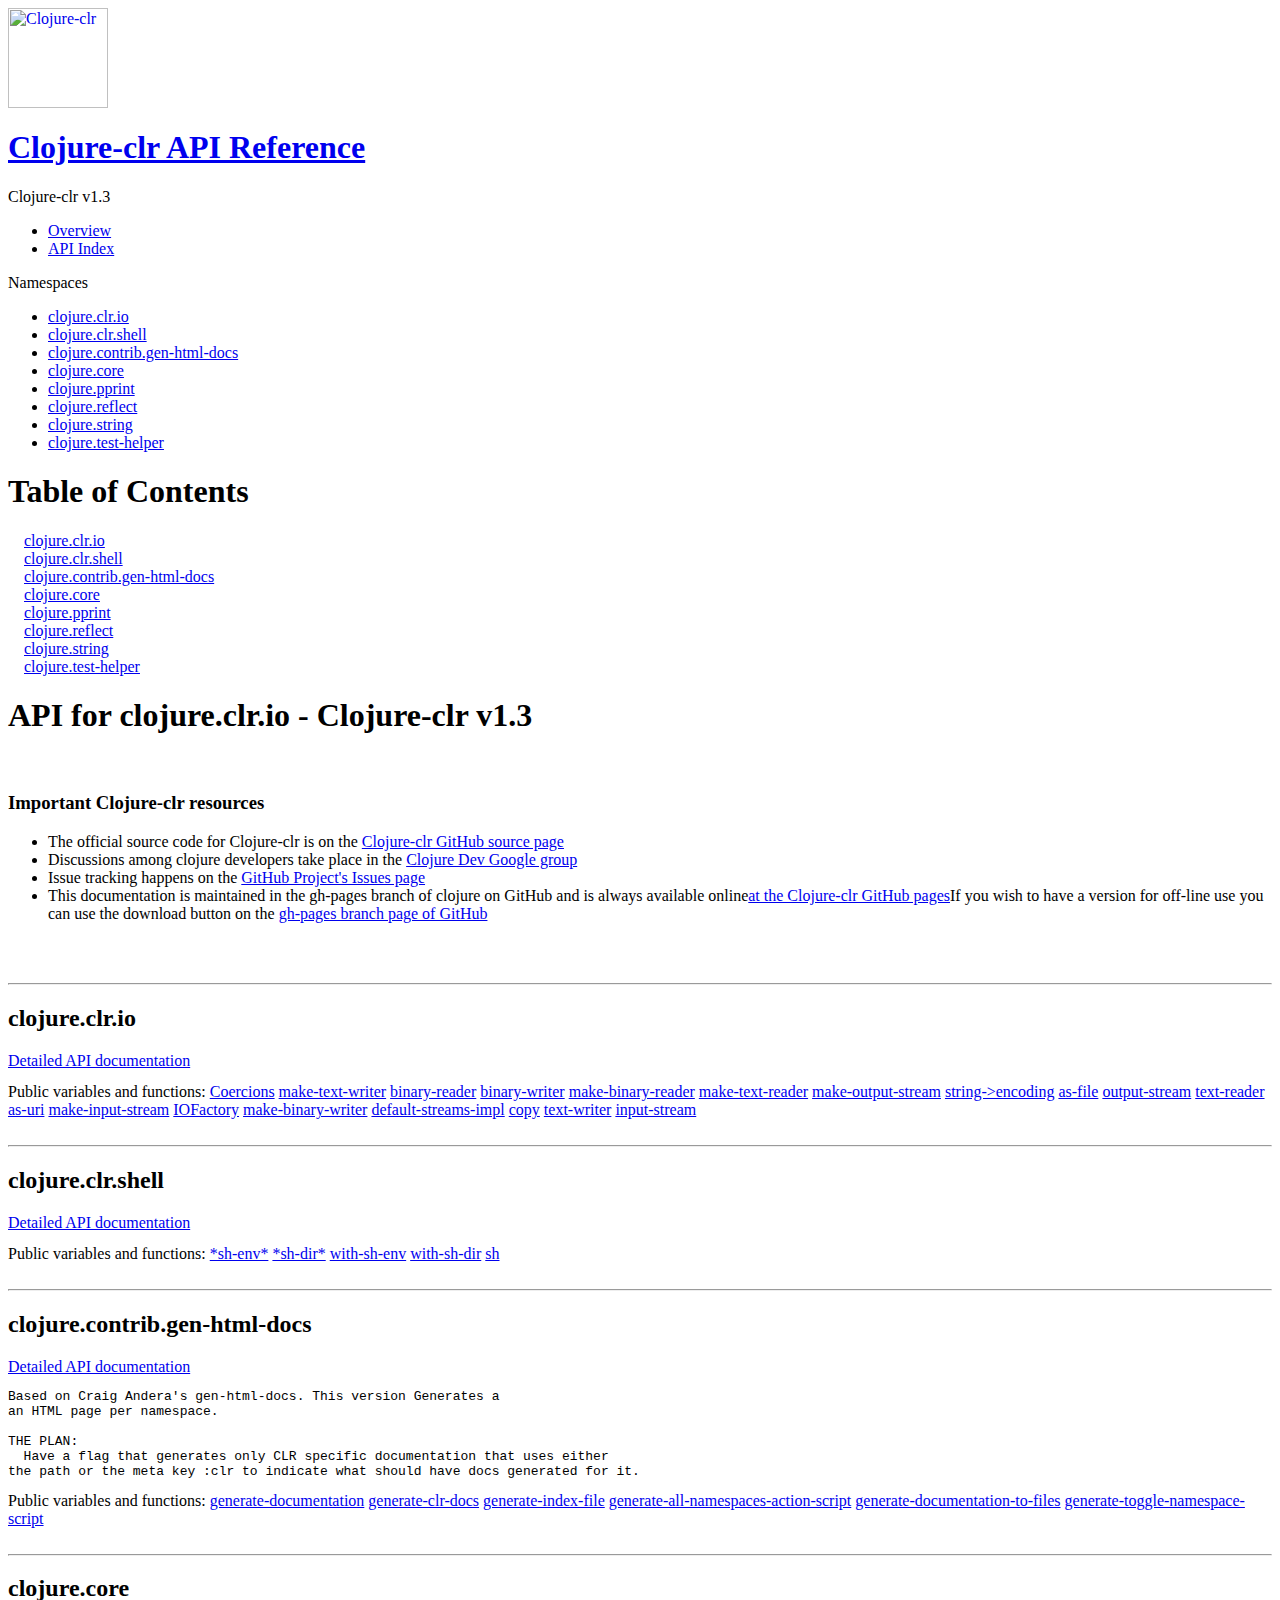
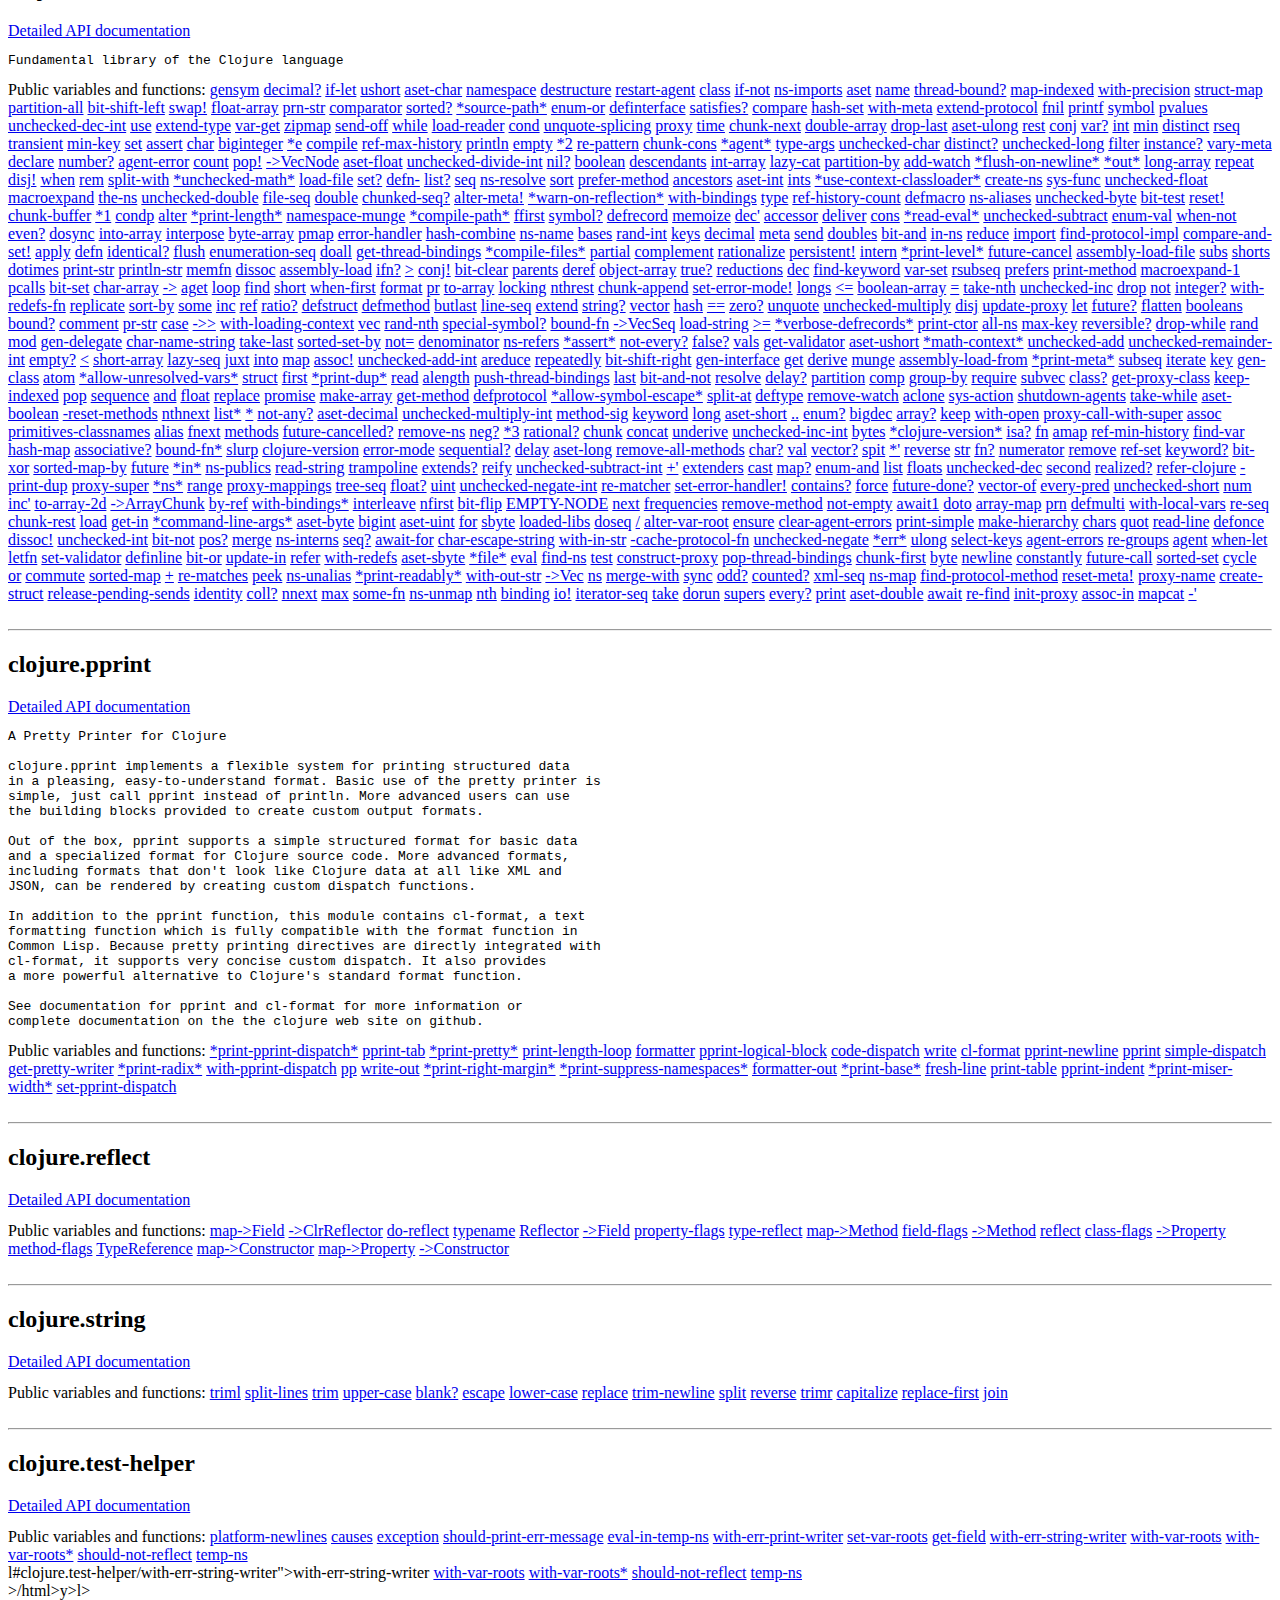
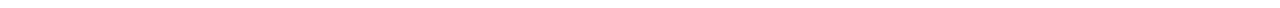
==== commit a6ca73f9: "updated files" ====
--- a/index.html
+++ b/index.html
@@ -3,7 +3,7 @@
 
 THE PLAN:
   Have a flag that generates only CLR specific documentation that uses either
-the path or the meta key :clr to indicate what should have docs generated for it.</pre>Public variables and functions: <span id="var-link"><a href="clojure.contrib.gen-html-docs.html#clojure.contrib.gen-html-docs/generate-documentation">generate-documentation</a></span>  <span id="var-link"><a href="clojure.contrib.gen-html-docs.html#clojure.contrib.gen-html-docs/generate-clr-docs">generate-clr-docs</a></span>  <span id="var-link"><a href="clojure.contrib.gen-html-docs.html#clojure.contrib.gen-html-docs/generate-index-file">generate-index-file</a></span>  <span id="var-link"><a href="clojure.contrib.gen-html-docs.html#clojure.contrib.gen-html-docs/generate-documentation-to-files">generate-documentation-to-files</a></span>  </div><div id="namespace-entry"><br/><hr/><h2>clojure.core</h2><a href="clojure.core.html">Detailed API documentation</a><br/><pre id="namespace-docstr">Fundamental library of the Clojure language</pre>Public variables and functions: <span id="var-link"><a href="clojure.core.html#clojure.core/gensym">gensym</a></span>  <span id="var-link"><a href="clojure.core.html#clojure.core/decimal?">decimal?</a></span>  <span id="var-link"><a href="clojure.core.html#clojure.core/if-let">if-let</a></span>  <span id="var-link"><a href="clojure.core.html#clojure.core/ushort">ushort</a></span>  <span id="var-link"><a href="clojure.core.html#clojure.core/aset-char">aset-char</a></span>  <span id="var-link"><a href="clojure.core.html#clojure.core/namespace">namespace</a></span>  <span id="var-link"><a href="clojure.core.html#clojure.core/destructure">destructure</a></span>  <span id="var-link"><a href="clojure.core.html#clojure.core/restart-agent">restart-agent</a></span>  <span id="var-link"><a href="clojure.core.html#clojure.core/class">class</a></span>  <span id="var-link"><a href="clojure.core.html#clojure.core/if-not">if-not</a></span>  <span id="var-link"><a href="clojure.core.html#clojure.core/ns-imports">ns-imports</a></span>  <span id="var-link"><a href="clojure.core.html#clojure.core/aset">aset</a></span>  <span id="var-link"><a href="clojure.core.html#clojure.core/name">name</a></span>  <span id="var-link"><a href="clojure.core.html#clojure.core/thread-bound?">thread-bound?</a></span>  <span id="var-link"><a href="clojure.core.html#clojure.core/map-indexed">map-indexed</a></span>  <span id="var-link"><a href="clojure.core.html#clojure.core/with-precision">with-precision</a></span>  <span id="var-link"><a href="clojure.core.html#clojure.core/struct-map">struct-map</a></span>  <span id="var-link"><a href="clojure.core.html#clojure.core/partition-all">partition-all</a></span>  <span id="var-link"><a href="clojure.core.html#clojure.core/bit-shift-left">bit-shift-left</a></span>  <span id="var-link"><a href="clojure.core.html#clojure.core/swap!">swap!</a></span>  <span id="var-link"><a href="clojure.core.html#clojure.core/float-array">float-array</a></span>  <span id="var-link"><a href="clojure.core.html#clojure.core/prn-str">prn-str</a></span>  <span id="var-link"><a href="clojure.core.html#clojure.core/comparator">comparator</a></span>  <span id="var-link"><a href="clojure.core.html#clojure.core/sorted?">sorted?</a></span>  <span id="var-link"><a href="clojure.core.html#clojure.core/*source-path*">*source-path*</a></span>  <span id="var-link"><a href="clojure.core.html#clojure.core/enum-or">enum-or</a></span>  <span id="var-link"><a href="clojure.core.html#clojure.core/definterface">definterface</a></span>  <span id="var-link"><a href="clojure.core.html#clojure.core/satisfies?">satisfies?</a></span>  <span id="var-link"><a href="clojure.core.html#clojure.core/compare">compare</a></span>  <span id="var-link"><a href="clojure.core.html#clojure.core/hash-set">hash-set</a></span>  <span id="var-link"><a href="clojure.core.html#clojure.core/with-meta">with-meta</a></span>  <span id="var-link"><a href="clojure.core.html#clojure.core/extend-protocol">extend-protocol</a></span>  <span id="var-link"><a href="clojure.core.html#clojure.core/fnil">fnil</a></span>  <span id="var-link"><a href="clojure.core.html#clojure.core/printf">printf</a></span>  <span id="var-link"><a href="clojure.core.html#clojure.core/symbol">symbol</a></span>  <span id="var-link"><a href="clojure.core.html#clojure.core/pvalues">pvalues</a></span>  <span id="var-link"><a href="clojure.core.html#clojure.core/unchecked-dec-int">unchecked-dec-int</a></span>  <span id="var-link"><a href="clojure.core.html#clojure.core/use">use</a></span>  <span id="var-link"><a href="clojure.core.html#clojure.core/extend-type">extend-type</a></span>  <span id="var-link"><a href="clojure.core.html#clojure.core/var-get">var-get</a></span>  <span id="var-link"><a href="clojure.core.html#clojure.core/zipmap">zipmap</a></span>  <span id="var-link"><a href="clojure.core.html#clojure.core/send-off">send-off</a></span>  <span id="var-link"><a href="clojure.core.html#clojure.core/while">while</a></span>  <span id="var-link"><a href="clojure.core.html#clojure.core/load-reader">load-reader</a></span>  <span id="var-link"><a href="clojure.core.html#clojure.core/cond">cond</a></span>  <span id="var-link"><a href="clojure.core.html#clojure.core/unquote-splicing">unquote-splicing</a></span>  <span id="var-link"><a href="clojure.core.html#clojure.core/proxy">proxy</a></span>  <span id="var-link"><a href="clojure.core.html#clojure.core/time">time</a></span>  <span id="var-link"><a href="clojure.core.html#clojure.core/chunk-next">chunk-next</a></span>  <span id="var-link"><a href="clojure.core.html#clojure.core/double-array">double-array</a></span>  <span id="var-link"><a href="clojure.core.html#clojure.core/drop-last">drop-last</a></span>  <span id="var-link"><a href="clojure.core.html#clojure.core/aset-ulong">aset-ulong</a></span>  <span id="var-link"><a href="clojure.core.html#clojure.core/rest">rest</a></span>  <span id="var-link"><a href="clojure.core.html#clojure.core/conj">conj</a></span>  <span id="var-link"><a href="clojure.core.html#clojure.core/var?">var?</a></span>  <span id="var-link"><a href="clojure.core.html#clojure.core/int">int</a></span>  <span id="var-link"><a href="clojure.core.html#clojure.core/min">min</a></span>  <span id="var-link"><a href="clojure.core.html#clojure.core/distinct">distinct</a></span>  <span id="var-link"><a href="clojure.core.html#clojure.core/rseq">rseq</a></span>  <span id="var-link"><a href="clojure.core.html#clojure.core/transient">transient</a></span>  <span id="var-link"><a href="clojure.core.html#clojure.core/min-key">min-key</a></span>  <span id="var-link"><a href="clojure.core.html#clojure.core/set">set</a></span>  <span id="var-link"><a href="clojure.core.html#clojure.core/assert">assert</a></span>  <span id="var-link"><a href="clojure.core.html#clojure.core/char">char</a></span>  <span id="var-link"><a href="clojure.core.html#clojure.core/biginteger">biginteger</a></span>  <span id="var-link"><a href="clojure.core.html#clojure.core/*e">*e</a></span>  <span id="var-link"><a href="clojure.core.html#clojure.core/compile">compile</a></span>  <span id="var-link"><a href="clojure.core.html#clojure.core/ref-max-history">ref-max-history</a></span>  <span id="var-link"><a href="clojure.core.html#clojure.core/println">println</a></span>  <span id="var-link"><a href="clojure.core.html#clojure.core/empty">empty</a></span>  <span id="var-link"><a href="clojure.core.html#clojure.core/*2">*2</a></span>  <span id="var-link"><a href="clojure.core.html#clojure.core/re-pattern">re-pattern</a></span>  <span id="var-link"><a href="clojure.core.html#clojure.core/chunk-cons">chunk-cons</a></span>  <span id="var-link"><a href="clojure.core.html#clojure.core/*agent*">*agent*</a></span>  <span id="var-link"><a href="clojure.core.html#clojure.core/type-args">type-args</a></span>  <span id="var-link"><a href="clojure.core.html#clojure.core/unchecked-char">unchecked-char</a></span>  <span id="var-link"><a href="clojure.core.html#clojure.core/distinct?">distinct?</a></span>  <span id="var-link"><a href="clojure.core.html#clojure.core/unchecked-long">unchecked-long</a></span>  <span id="var-link"><a href="clojure.core.html#clojure.core/filter">filter</a></span>  <span id="var-link"><a href="clojure.core.html#clojure.core/instance?">instance?</a></span>  <span id="var-link"><a href="clojure.core.html#clojure.core/vary-meta">vary-meta</a></span>  <span id="var-link"><a href="clojure.core.html#clojure.core/declare">declare</a></span>  <span id="var-link"><a href="clojure.core.html#clojure.core/number?">number?</a></span>  <span id="var-link"><a href="clojure.core.html#clojure.core/agent-error">agent-error</a></span>  <span id="var-link"><a href="clojure.core.html#clojure.core/count">count</a></span>  <span id="var-link"><a href="clojure.core.html#clojure.core/pop!">pop!</a></span>  <span id="var-link"><a href="clojure.core.html#clojure.core/-&gt;VecNode">-&gt;VecNode</a></span>  <span id="var-link"><a href="clojure.core.html#clojure.core/aset-float">aset-float</a></span>  <span id="var-link"><a href="clojure.core.html#clojure.core/unchecked-divide-int">unchecked-divide-int</a></span>  <span id="var-link"><a href="clojure.core.html#clojure.core/nil?">nil?</a></span>  <span id="var-link"><a href="clojure.core.html#clojure.core/boolean">boolean</a></span>  <span id="var-link"><a href="clojure.core.html#clojure.core/descendants">descendants</a></span>  <span id="var-link"><a href="clojure.core.html#clojure.core/int-array">int-array</a></span>  <span id="var-link"><a href="clojure.core.html#clojure.core/lazy-cat">lazy-cat</a></span>  <span id="var-link"><a href="clojure.core.html#clojure.core/partition-by">partition-by</a></span>  <span id="var-link"><a href="clojure.core.html#clojure.core/add-watch">add-watch</a></span>  <span id="var-link"><a href="clojure.core.html#clojure.core/*flush-on-newline*">*flush-on-newline*</a></span>  <span id="var-link"><a href="clojure.core.html#clojure.core/*out*">*out*</a></span>  <span id="var-link"><a href="clojure.core.html#clojure.core/long-array">long-array</a></span>  <span id="var-link"><a href="clojure.core.html#clojure.core/repeat">repeat</a></span>  <span id="var-link"><a href="clojure.core.html#clojure.core/disj!">disj!</a></span>  <span id="var-link"><a href="clojure.core.html#clojure.core/when">when</a></span>  <span id="var-link"><a href="clojure.core.html#clojure.core/rem">rem</a></span>  <span id="var-link"><a href="clojure.core.html#clojure.core/split-with">split-with</a></span>  <span id="var-link"><a href="clojure.core.html#clojure.core/*unchecked-math*">*unchecked-math*</a></span>  <span id="var-link"><a href="clojure.core.html#clojure.core/load-file">load-file</a></span>  <span id="var-link"><a href="clojure.core.html#clojure.core/set?">set?</a></span>  <span id="var-link"><a href="clojure.core.html#clojure.core/defn-">defn-</a></span>  <span id="var-link"><a href="clojure.core.html#clojure.core/list?">list?</a></span>  <span id="var-link"><a href="clojure.core.html#clojure.core/seq">seq</a></span>  <span id="var-link"><a href="clojure.core.html#clojure.core/ns-resolve">ns-resolve</a></span>  <span id="var-link"><a href="clojure.core.html#clojure.core/sort">sort</a></span>  <span id="var-link"><a href="clojure.core.html#clojure.core/prefer-method">prefer-method</a></span>  <span id="var-link"><a href="clojure.core.html#clojure.core/ancestors">ancestors</a></span>  <span id="var-link"><a href="clojure.core.html#clojure.core/aset-int">aset-int</a></span>  <span id="var-link"><a href="clojure.core.html#clojure.core/ints">ints</a></span>  <span id="var-link"><a href="clojure.core.html#clojure.core/*use-context-classloader*">*use-context-classloader*</a></span>  <span id="var-link"><a href="clojure.core.html#clojure.core/create-ns">create-ns</a></span>  <span id="var-link"><a href="clojure.core.html#clojure.core/sys-func">sys-func</a></span>  <span id="var-link"><a href="clojure.core.html#clojure.core/unchecked-float">unchecked-float</a></span>  <span id="var-link"><a href="clojure.core.html#clojure.core/macroexpand">macroexpand</a></span>  <span id="var-link"><a href="clojure.core.html#clojure.core/the-ns">the-ns</a></span>  <span id="var-link"><a href="clojure.core.html#clojure.core/unchecked-double">unchecked-double</a></span>  <span id="var-link"><a href="clojure.core.html#clojure.core/file-seq">file-seq</a></span>  <span id="var-link"><a href="clojure.core.html#clojure.core/double">double</a></span>  <span id="var-link"><a href="clojure.core.html#clojure.core/chunked-seq?">chunked-seq?</a></span>  <span id="var-link"><a href="clojure.core.html#clojure.core/alter-meta!">alter-meta!</a></span>  <span id="var-link"><a href="clojure.core.html#clojure.core/*warn-on-reflection*">*warn-on-reflection*</a></span>  <span id="var-link"><a href="clojure.core.html#clojure.core/with-bindings">with-bindings</a></span>  <span id="var-link"><a href="clojure.core.html#clojure.core/type">type</a></span>  <span id="var-link"><a href="clojure.core.html#clojure.core/ref-history-count">ref-history-count</a></span>  <span id="var-link"><a href="clojure.core.html#clojure.core/defmacro">defmacro</a></span>  <span id="var-link"><a href="clojure.core.html#clojure.core/ns-aliases">ns-aliases</a></span>  <span id="var-link"><a href="clojure.core.html#clojure.core/unchecked-byte">unchecked-byte</a></span>  <span id="var-link"><a href="clojure.core.html#clojure.core/bit-test">bit-test</a></span>  <span id="var-link"><a href="clojure.core.html#clojure.core/reset!">reset!</a></span>  <span id="var-link"><a href="clojure.core.html#clojure.core/chunk-buffer">chunk-buffer</a></span>  <span id="var-link"><a href="clojure.core.html#clojure.core/*1">*1</a></span>  <span id="var-link"><a href="clojure.core.html#clojure.core/condp">condp</a></span>  <span id="var-link"><a href="clojure.core.html#clojure.core/alter">alter</a></span>  <span id="var-link"><a href="clojure.core.html#clojure.core/*print-length*">*print-length*</a></span>  <span id="var-link"><a href="clojure.core.html#clojure.core/namespace-munge">namespace-munge</a></span>  <span id="var-link"><a href="clojure.core.html#clojure.core/*compile-path*">*compile-path*</a></span>  <span id="var-link"><a href="clojure.core.html#clojure.core/ffirst">ffirst</a></span>  <span id="var-link"><a href="clojure.core.html#clojure.core/symbol?">symbol?</a></span>  <span id="var-link"><a href="clojure.core.html#clojure.core/defrecord">defrecord</a></span>  <span id="var-link"><a href="clojure.core.html#clojure.core/memoize">memoize</a></span>  <span id="var-link"><a href="clojure.core.html#clojure.core/dec&apos;">dec&apos;</a></span>  <span id="var-link"><a href="clojure.core.html#clojure.core/accessor">accessor</a></span>  <span id="var-link"><a href="clojure.core.html#clojure.core/deliver">deliver</a></span>  <span id="var-link"><a href="clojure.core.html#clojure.core/cons">cons</a></span>  <span id="var-link"><a href="clojure.core.html#clojure.core/*read-eval*">*read-eval*</a></span>  <span id="var-link"><a href="clojure.core.html#clojure.core/unchecked-subtract">unchecked-subtract</a></span>  <span id="var-link"><a href="clojure.core.html#clojure.core/enum-val">enum-val</a></span>  <span id="var-link"><a href="clojure.core.html#clojure.core/when-not">when-not</a></span>  <span id="var-link"><a href="clojure.core.html#clojure.core/even?">even?</a></span>  <span id="var-link"><a href="clojure.core.html#clojure.core/dosync">dosync</a></span>  <span id="var-link"><a href="clojure.core.html#clojure.core/into-array">into-array</a></span>  <span id="var-link"><a href="clojure.core.html#clojure.core/interpose">interpose</a></span>  <span id="var-link"><a href="clojure.core.html#clojure.core/byte-array">byte-array</a></span>  <span id="var-link"><a href="clojure.core.html#clojure.core/pmap">pmap</a></span>  <span id="var-link"><a href="clojure.core.html#clojure.core/error-handler">error-handler</a></span>  <span id="var-link"><a href="clojure.core.html#clojure.core/hash-combine">hash-combine</a></span>  <span id="var-link"><a href="clojure.core.html#clojure.core/ns-name">ns-name</a></span>  <span id="var-link"><a href="clojure.core.html#clojure.core/bases">bases</a></span>  <span id="var-link"><a href="clojure.core.html#clojure.core/rand-int">rand-int</a></span>  <span id="var-link"><a href="clojure.core.html#clojure.core/keys">keys</a></span>  <span id="var-link"><a href="clojure.core.html#clojure.core/decimal">decimal</a></span>  <span id="var-link"><a href="clojure.core.html#clojure.core/meta">meta</a></span>  <span id="var-link"><a href="clojure.core.html#clojure.core/send">send</a></span>  <span id="var-link"><a href="clojure.core.html#clojure.core/doubles">doubles</a></span>  <span id="var-link"><a href="clojure.core.html#clojure.core/bit-and">bit-and</a></span>  <span id="var-link"><a href="clojure.core.html#clojure.core/in-ns">in-ns</a></span>  <span id="var-link"><a href="clojure.core.html#clojure.core/reduce">reduce</a></span>  <span id="var-link"><a href="clojure.core.html#clojure.core/import">import</a></span>  <span id="var-link"><a href="clojure.core.html#clojure.core/find-protocol-impl">find-protocol-impl</a></span>  <span id="var-link"><a href="clojure.core.html#clojure.core/compare-and-set!">compare-and-set!</a></span>  <span id="var-link"><a href="clojure.core.html#clojure.core/apply">apply</a></span>  <span id="var-link"><a href="clojure.core.html#clojure.core/defn">defn</a></span>  <span id="var-link"><a href="clojure.core.html#clojure.core/identical?">identical?</a></span>  <span id="var-link"><a href="clojure.core.html#clojure.core/flush">flush</a></span>  <span id="var-link"><a href="clojure.core.html#clojure.core/enumeration-seq">enumeration-seq</a></span>  <span id="var-link"><a href="clojure.core.html#clojure.core/doall">doall</a></span>  <span id="var-link"><a href="clojure.core.html#clojure.core/get-thread-bindings">get-thread-bindings</a></span>  <span id="var-link"><a href="clojure.core.html#clojure.core/*compile-files*">*compile-files*</a></span>  <span id="var-link"><a href="clojure.core.html#clojure.core/partial">partial</a></span>  <span id="var-link"><a href="clojure.core.html#clojure.core/complement">complement</a></span>  <span id="var-link"><a href="clojure.core.html#clojure.core/rationalize">rationalize</a></span>  <span id="var-link"><a href="clojure.core.html#clojure.core/persistent!">persistent!</a></span>  <span id="var-link"><a href="clojure.core.html#clojure.core/intern">intern</a></span>  <span id="var-link"><a href="clojure.core.html#clojure.core/*print-level*">*print-level*</a></span>  <span id="var-link"><a href="clojure.core.html#clojure.core/future-cancel">future-cancel</a></span>  <span id="var-link"><a href="clojure.core.html#clojure.core/assembly-load-file">assembly-load-file</a></span>  <span id="var-link"><a href="clojure.core.html#clojure.core/subs">subs</a></span>  <span id="var-link"><a href="clojure.core.html#clojure.core/shorts">shorts</a></span>  <span id="var-link"><a href="clojure.core.html#clojure.core/dotimes">dotimes</a></span>  <span id="var-link"><a href="clojure.core.html#clojure.core/print-str">print-str</a></span>  <span id="var-link"><a href="clojure.core.html#clojure.core/println-str">println-str</a></span>  <span id="var-link"><a href="clojure.core.html#clojure.core/memfn">memfn</a></span>  <span id="var-link"><a href="clojure.core.html#clojure.core/dissoc">dissoc</a></span>  <span id="var-link"><a href="clojure.core.html#clojure.core/assembly-load">assembly-load</a></span>  <span id="var-link"><a href="clojure.core.html#clojure.core/ifn?">ifn?</a></span>  <span id="var-link"><a href="clojure.core.html#clojure.core/&gt;">&gt;</a></span>  <span id="var-link"><a href="clojure.core.html#clojure.core/conj!">conj!</a></span>  <span id="var-link"><a href="clojure.core.html#clojure.core/bit-clear">bit-clear</a></span>  <span id="var-link"><a href="clojure.core.html#clojure.core/parents">parents</a></span>  <span id="var-link"><a href="clojure.core.html#clojure.core/deref">deref</a></span>  <span id="var-link"><a href="clojure.core.html#clojure.core/object-array">object-array</a></span>  <span id="var-link"><a href="clojure.core.html#clojure.core/true?">true?</a></span>  <span id="var-link"><a href="clojure.core.html#clojure.core/reductions">reductions</a></span>  <span id="var-link"><a href="clojure.core.html#clojure.core/dec">dec</a></span>  <span id="var-link"><a href="clojure.core.html#clojure.core/find-keyword">find-keyword</a></span>  <span id="var-link"><a href="clojure.core.html#clojure.core/var-set">var-set</a></span>  <span id="var-link"><a href="clojure.core.html#clojure.core/rsubseq">rsubseq</a></span>  <span id="var-link"><a href="clojure.core.html#clojure.core/prefers">prefers</a></span>  <span id="var-link"><a href="clojure.core.html#clojure.core/print-method">print-method</a></span>  <span id="var-link"><a href="clojure.core.html#clojure.core/macroexpand-1">macroexpand-1</a></span>  <span id="var-link"><a href="clojure.core.html#clojure.core/pcalls">pcalls</a></span>  <span id="var-link"><a href="clojure.core.html#clojure.core/bit-set">bit-set</a></span>  <span id="var-link"><a href="clojure.core.html#clojure.core/char-array">char-array</a></span>  <span id="var-link"><a href="clojure.core.html#clojure.core/-&gt;">-&gt;</a></span>  <span id="var-link"><a href="clojure.core.html#clojure.core/aget">aget</a></span>  <span id="var-link"><a href="clojure.core.html#clojure.core/loop">loop</a></span>  <span id="var-link"><a href="clojure.core.html#clojure.core/find">find</a></span>  <span id="var-link"><a href="clojure.core.html#clojure.core/short">short</a></span>  <span id="var-link"><a href="clojure.core.html#clojure.core/when-first">when-first</a></span>  <span id="var-link"><a href="clojure.core.html#clojure.core/format">format</a></span>  <span id="var-link"><a href="clojure.core.html#clojure.core/pr">pr</a></span>  <span id="var-link"><a href="clojure.core.html#clojure.core/to-array">to-array</a></span>  <span id="var-link"><a href="clojure.core.html#clojure.core/locking">locking</a></span>  <span id="var-link"><a href="clojure.core.html#clojure.core/nthrest">nthrest</a></span>  <span id="var-link"><a href="clojure.core.html#clojure.core/chunk-append">chunk-append</a></span>  <span id="var-link"><a href="clojure.core.html#clojure.core/set-error-mode!">set-error-mode!</a></span>  <span id="var-link"><a href="clojure.core.html#clojure.core/longs">longs</a></span>  <span id="var-link"><a href="clojure.core.html#clojure.core/&lt;=">&lt;=</a></span>  <span id="var-link"><a href="clojure.core.html#clojure.core/boolean-array">boolean-array</a></span>  <span id="var-link"><a href="clojure.core.html#clojure.core/=">=</a></span>  <span id="var-link"><a href="clojure.core.html#clojure.core/take-nth">take-nth</a></span>  <span id="var-link"><a href="clojure.core.html#clojure.core/unchecked-inc">unchecked-inc</a></span>  <span id="var-link"><a href="clojure.core.html#clojure.core/drop">drop</a></span>  <span id="var-link"><a href="clojure.core.html#clojure.core/not">not</a></span>  <span id="var-link"><a href="clojure.core.html#clojure.core/integer?">integer?</a></span>  <span id="var-link"><a href="clojure.core.html#clojure.core/with-redefs-fn">with-redefs-fn</a></span>  <span id="var-link"><a href="clojure.core.html#clojure.core/replicate">replicate</a></span>  <span id="var-link"><a href="clojure.core.html#clojure.core/sort-by">sort-by</a></span>  <span id="var-link"><a href="clojure.core.html#clojure.core/some">some</a></span>  <span id="var-link"><a href="clojure.core.html#clojure.core/inc">inc</a></span>  <span id="var-link"><a href="clojure.core.html#clojure.core/ref">ref</a></span>  <span id="var-link"><a href="clojure.core.html#clojure.core/ratio?">ratio?</a></span>  <span id="var-link"><a href="clojure.core.html#clojure.core/defstruct">defstruct</a></span>  <span id="var-link"><a href="clojure.core.html#clojure.core/defmethod">defmethod</a></span>  <span id="var-link"><a href="clojure.core.html#clojure.core/butlast">butlast</a></span>  <span id="var-link"><a href="clojure.core.html#clojure.core/line-seq">line-seq</a></span>  <span id="var-link"><a href="clojure.core.html#clojure.core/extend">extend</a></span>  <span id="var-link"><a href="clojure.core.html#clojure.core/string?">string?</a></span>  <span id="var-link"><a href="clojure.core.html#clojure.core/vector">vector</a></span>  <span id="var-link"><a href="clojure.core.html#clojure.core/hash">hash</a></span>  <span id="var-link"><a href="clojure.core.html#clojure.core/==">==</a></span>  <span id="var-link"><a href="clojure.core.html#clojure.core/zero?">zero?</a></span>  <span id="var-link"><a href="clojure.core.html#clojure.core/unquote">unquote</a></span>  <span id="var-link"><a href="clojure.core.html#clojure.core/unchecked-multiply">unchecked-multiply</a></span>  <span id="var-link"><a href="clojure.core.html#clojure.core/disj">disj</a></span>  <span id="var-link"><a href="clojure.core.html#clojure.core/update-proxy">update-proxy</a></span>  <span id="var-link"><a href="clojure.core.html#clojure.core/let">let</a></span>  <span id="var-link"><a href="clojure.core.html#clojure.core/future?">future?</a></span>  <span id="var-link"><a href="clojure.core.html#clojure.core/flatten">flatten</a></span>  <span id="var-link"><a href="clojure.core.html#clojure.core/booleans">booleans</a></span>  <span id="var-link"><a href="clojure.core.html#clojure.core/bound?">bound?</a></span>  <span id="var-link"><a href="clojure.core.html#clojure.core/comment">comment</a></span>  <span id="var-link"><a href="clojure.core.html#clojure.core/pr-str">pr-str</a></span>  <span id="var-link"><a href="clojure.core.html#clojure.core/case">case</a></span>  <span id="var-link"><a href="clojure.core.html#clojure.core/-&gt;&gt;">-&gt;&gt;</a></span>  <span id="var-link"><a href="clojure.core.html#clojure.core/with-loading-context">with-loading-context</a></span>  <span id="var-link"><a href="clojure.core.html#clojure.core/vec">vec</a></span>  <span id="var-link"><a href="clojure.core.html#clojure.core/rand-nth">rand-nth</a></span>  <span id="var-link"><a href="clojure.core.html#clojure.core/special-symbol?">special-symbol?</a></span>  <span id="var-link"><a href="clojure.core.html#clojure.core/bound-fn">bound-fn</a></span>  <span id="var-link"><a href="clojure.core.html#clojure.core/-&gt;VecSeq">-&gt;VecSeq</a></span>  <span id="var-link"><a href="clojure.core.html#clojure.core/load-string">load-string</a></span>  <span id="var-link"><a href="clojure.core.html#clojure.core/&gt;=">&gt;=</a></span>  <span id="var-link"><a href="clojure.core.html#clojure.core/*verbose-defrecords*">*verbose-defrecords*</a></span>  <span id="var-link"><a href="clojure.core.html#clojure.core/print-ctor">print-ctor</a></span>  <span id="var-link"><a href="clojure.core.html#clojure.core/all-ns">all-ns</a></span>  <span id="var-link"><a href="clojure.core.html#clojure.core/max-key">max-key</a></span>  <span id="var-link"><a href="clojure.core.html#clojure.core/reversible?">reversible?</a></span>  <span id="var-link"><a href="clojure.core.html#clojure.core/drop-while">drop-while</a></span>  <span id="var-link"><a href="clojure.core.html#clojure.core/rand">rand</a></span>  <span id="var-link"><a href="clojure.core.html#clojure.core/mod">mod</a></span>  <span id="var-link"><a href="clojure.core.html#clojure.core/gen-delegate">gen-delegate</a></span>  <span id="var-link"><a href="clojure.core.html#clojure.core/char-name-string">char-name-string</a></span>  <span id="var-link"><a href="clojure.core.html#clojure.core/take-last">take-last</a></span>  <span id="var-link"><a href="clojure.core.html#clojure.core/sorted-set-by">sorted-set-by</a></span>  <span id="var-link"><a href="clojure.core.html#clojure.core/not=">not=</a></span>  <span id="var-link"><a href="clojure.core.html#clojure.core/denominator">denominator</a></span>  <span id="var-link"><a href="clojure.core.html#clojure.core/ns-refers">ns-refers</a></span>  <span id="var-link"><a href="clojure.core.html#clojure.core/*assert*">*assert*</a></span>  <span id="var-link"><a href="clojure.core.html#clojure.core/not-every?">not-every?</a></span>  <span id="var-link"><a href="clojure.core.html#clojure.core/false?">false?</a></span>  <span id="var-link"><a href="clojure.core.html#clojure.core/vals">vals</a></span>  <span id="var-link"><a href="clojure.core.html#clojure.core/get-validator">get-validator</a></span>  <span id="var-link"><a href="clojure.core.html#clojure.core/aset-ushort">aset-ushort</a></span>  <span id="var-link"><a href="clojure.core.html#clojure.core/*math-context*">*math-context*</a></span>  <span id="var-link"><a href="clojure.core.html#clojure.core/unchecked-add">unchecked-add</a></span>  <span id="var-link"><a href="clojure.core.html#clojure.core/unchecked-remainder-int">unchecked-remainder-int</a></span>  <span id="var-link"><a href="clojure.core.html#clojure.core/empty?">empty?</a></span>  <span id="var-link"><a href="clojure.core.html#clojure.core/&lt;">&lt;</a></span>  <span id="var-link"><a href="clojure.core.html#clojure.core/short-array">short-array</a></span>  <span id="var-link"><a href="clojure.core.html#clojure.core/lazy-seq">lazy-seq</a></span>  <span id="var-link"><a href="clojure.core.html#clojure.core/juxt">juxt</a></span>  <span id="var-link"><a href="clojure.core.html#clojure.core/into">into</a></span>  <span id="var-link"><a href="clojure.core.html#clojure.core/map">map</a></span>  <span id="var-link"><a href="clojure.core.html#clojure.core/assoc!">assoc!</a></span>  <span id="var-link"><a href="clojure.core.html#clojure.core/unchecked-add-int">unchecked-add-int</a></span>  <span id="var-link"><a href="clojure.core.html#clojure.core/areduce">areduce</a></span>  <span id="var-link"><a href="clojure.core.html#clojure.core/repeatedly">repeatedly</a></span>  <span id="var-link"><a href="clojure.core.html#clojure.core/bit-shift-right">bit-shift-right</a></span>  <span id="var-link"><a href="clojure.core.html#clojure.core/gen-interface">gen-interface</a></span>  <span id="var-link"><a href="clojure.core.html#clojure.core/get">get</a></span>  <span id="var-link"><a href="clojure.core.html#clojure.core/derive">derive</a></span>  <span id="var-link"><a href="clojure.core.html#clojure.core/munge">munge</a></span>  <span id="var-link"><a href="clojure.core.html#clojure.core/assembly-load-from">assembly-load-from</a></span>  <span id="var-link"><a href="clojure.core.html#clojure.core/*print-meta*">*print-meta*</a></span>  <span id="var-link"><a href="clojure.core.html#clojure.core/subseq">subseq</a></span>  <span id="var-link"><a href="clojure.core.html#clojure.core/iterate">iterate</a></span>  <span id="var-link"><a href="clojure.core.html#clojure.core/key">key</a></span>  <span id="var-link"><a href="clojure.core.html#clojure.core/gen-class">gen-class</a></span>  <span id="var-link"><a href="clojure.core.html#clojure.core/atom">atom</a></span>  <span id="var-link"><a href="clojure.core.html#clojure.core/*allow-unresolved-vars*">*allow-unresolved-vars*</a></span>  <span id="var-link"><a href="clojure.core.html#clojure.core/struct">struct</a></span>  <span id="var-link"><a href="clojure.core.html#clojure.core/first">first</a></span>  <span id="var-link"><a href="clojure.core.html#clojure.core/*print-dup*">*print-dup*</a></span>  <span id="var-link"><a href="clojure.core.html#clojure.core/read">read</a></span>  <span id="var-link"><a href="clojure.core.html#clojure.core/alength">alength</a></span>  <span id="var-link"><a href="clojure.core.html#clojure.core/push-thread-bindings">push-thread-bindings</a></span>  <span id="var-link"><a href="clojure.core.html#clojure.core/last">last</a></span>  <span id="var-link"><a href="clojure.core.html#clojure.core/bit-and-not">bit-and-not</a></span>  <span id="var-link"><a href="clojure.core.html#clojure.core/resolve">resolve</a></span>  <span id="var-link"><a href="clojure.core.html#clojure.core/delay?">delay?</a></span>  <span id="var-link"><a href="clojure.core.html#clojure.core/partition">partition</a></span>  <span id="var-link"><a href="clojure.core.html#clojure.core/comp">comp</a></span>  <span id="var-link"><a href="clojure.core.html#clojure.core/group-by">group-by</a></span>  <span id="var-link"><a href="clojure.core.html#clojure.core/require">require</a></span>  <span id="var-link"><a href="clojure.core.html#clojure.core/subvec">subvec</a></span>  <span id="var-link"><a href="clojure.core.html#clojure.core/class?">class?</a></span>  <span id="var-link"><a href="clojure.core.html#clojure.core/get-proxy-class">get-proxy-class</a></span>  <span id="var-link"><a href="clojure.core.html#clojure.core/keep-indexed">keep-indexed</a></span>  <span id="var-link"><a href="clojure.core.html#clojure.core/pop">pop</a></span>  <span id="var-link"><a href="clojure.core.html#clojure.core/sequence">sequence</a></span>  <span id="var-link"><a href="clojure.core.html#clojure.core/and">and</a></span>  <span id="var-link"><a href="clojure.core.html#clojure.core/float">float</a></span>  <span id="var-link"><a href="clojure.core.html#clojure.core/replace">replace</a></span>  <span id="var-link"><a href="clojure.core.html#clojure.core/promise">promise</a></span>  <span id="var-link"><a href="clojure.core.html#clojure.core/make-array">make-array</a></span>  <span id="var-link"><a href="clojure.core.html#clojure.core/get-method">get-method</a></span>  <span id="var-link"><a href="clojure.core.html#clojure.core/defprotocol">defprotocol</a></span>  <span id="var-link"><a href="clojure.core.html#clojure.core/*allow-symbol-escape*">*allow-symbol-escape*</a></span>  <span id="var-link"><a href="clojure.core.html#clojure.core/split-at">split-at</a></span>  <span id="var-link"><a href="clojure.core.html#clojure.core/deftype">deftype</a></span>  <span id="var-link"><a href="clojure.core.html#clojure.core/remove-watch">remove-watch</a></span>  <span id="var-link"><a href="clojure.core.html#clojure.core/aclone">aclone</a></span>  <span id="var-link"><a href="clojure.core.html#clojure.core/sys-action">sys-action</a></span>  <span id="var-link"><a href="clojure.core.html#clojure.core/shutdown-agents">shutdown-agents</a></span>  <span id="var-link"><a href="clojure.core.html#clojure.core/take-while">take-while</a></span>  <span id="var-link"><a href="clojure.core.html#clojure.core/aset-boolean">aset-boolean</a></span>  <span id="var-link"><a href="clojure.core.html#clojure.core/-reset-methods">-reset-methods</a></span>  <span id="var-link"><a href="clojure.core.html#clojure.core/nthnext">nthnext</a></span>  <span id="var-link"><a href="clojure.core.html#clojure.core/list*">list*</a></span>  <span id="var-link"><a href="clojure.core.html#clojure.core/*">*</a></span>  <span id="var-link"><a href="clojure.core.html#clojure.core/not-any?">not-any?</a></span>  <span id="var-link"><a href="clojure.core.html#clojure.core/aset-decimal">aset-decimal</a></span>  <span id="var-link"><a href="clojure.core.html#clojure.core/unchecked-multiply-int">unchecked-multiply-int</a></span>  <span id="var-link"><a href="clojure.core.html#clojure.core/method-sig">method-sig</a></span>  <span id="var-link"><a href="clojure.core.html#clojure.core/keyword">keyword</a></span>  <span id="var-link"><a href="clojure.core.html#clojure.core/long">long</a></span>  <span id="var-link"><a href="clojure.core.html#clojure.core/aset-short">aset-short</a></span>  <span id="var-link"><a href="clojure.core.html#clojure.core/..">..</a></span>  <span id="var-link"><a href="clojure.core.html#clojure.core/enum?">enum?</a></span>  <span id="var-link"><a href="clojure.core.html#clojure.core/bigdec">bigdec</a></span>  <span id="var-link"><a href="clojure.core.html#clojure.core/array?">array?</a></span>  <span id="var-link"><a href="clojure.core.html#clojure.core/keep">keep</a></span>  <span id="var-link"><a href="clojure.core.html#clojure.core/with-open">with-open</a></span>  <span id="var-link"><a href="clojure.core.html#clojure.core/proxy-call-with-super">proxy-call-with-super</a></span>  <span id="var-link"><a href="clojure.core.html#clojure.core/assoc">assoc</a></span>  <span id="var-link"><a href="clojure.core.html#clojure.core/primitives-classnames">primitives-classnames</a></span>  <span id="var-link"><a href="clojure.core.html#clojure.core/alias">alias</a></span>  <span id="var-link"><a href="clojure.core.html#clojure.core/fnext">fnext</a></span>  <span id="var-link"><a href="clojure.core.html#clojure.core/methods">methods</a></span>  <span id="var-link"><a href="clojure.core.html#clojure.core/future-cancelled?">future-cancelled?</a></span>  <span id="var-link"><a href="clojure.core.html#clojure.core/remove-ns">remove-ns</a></span>  <span id="var-link"><a href="clojure.core.html#clojure.core/neg?">neg?</a></span>  <span id="var-link"><a href="clojure.core.html#clojure.core/*3">*3</a></span>  <span id="var-link"><a href="clojure.core.html#clojure.core/rational?">rational?</a></span>  <span id="var-link"><a href="clojure.core.html#clojure.core/chunk">chunk</a></span>  <span id="var-link"><a href="clojure.core.html#clojure.core/concat">concat</a></span>  <span id="var-link"><a href="clojure.core.html#clojure.core/underive">underive</a></span>  <span id="var-link"><a href="clojure.core.html#clojure.core/unchecked-inc-int">unchecked-inc-int</a></span>  <span id="var-link"><a href="clojure.core.html#clojure.core/bytes">bytes</a></span>  <span id="var-link"><a href="clojure.core.html#clojure.core/*clojure-version*">*clojure-version*</a></span>  <span id="var-link"><a href="clojure.core.html#clojure.core/isa?">isa?</a></span>  <span id="var-link"><a href="clojure.core.html#clojure.core/fn">fn</a></span>  <span id="var-link"><a href="clojure.core.html#clojure.core/amap">amap</a></span>  <span id="var-link"><a href="clojure.core.html#clojure.core/ref-min-history">ref-min-history</a></span>  <span id="var-link"><a href="clojure.core.html#clojure.core/find-var">find-var</a></span>  <span id="var-link"><a href="clojure.core.html#clojure.core/hash-map">hash-map</a></span>  <span id="var-link"><a href="clojure.core.html#clojure.core/associative?">associative?</a></span>  <span id="var-link"><a href="clojure.core.html#clojure.core/bound-fn*">bound-fn*</a></span>  <span id="var-link"><a href="clojure.core.html#clojure.core/slurp">slurp</a></span>  <span id="var-link"><a href="clojure.core.html#clojure.core/clojure-version">clojure-version</a></span>  <span id="var-link"><a href="clojure.core.html#clojure.core/error-mode">error-mode</a></span>  <span id="var-link"><a href="clojure.core.html#clojure.core/sequential?">sequential?</a></span>  <span id="var-link"><a href="clojure.core.html#clojure.core/delay">delay</a></span>  <span id="var-link"><a href="clojure.core.html#clojure.core/aset-long">aset-long</a></span>  <span id="var-link"><a href="clojure.core.html#clojure.core/remove-all-methods">remove-all-methods</a></span>  <span id="var-link"><a href="clojure.core.html#clojure.core/char?">char?</a></span>  <span id="var-link"><a href="clojure.core.html#clojure.core/val">val</a></span>  <span id="var-link"><a href="clojure.core.html#clojure.core/vector?">vector?</a></span>  <span id="var-link"><a href="clojure.core.html#clojure.core/spit">spit</a></span>  <span id="var-link"><a href="clojure.core.html#clojure.core/*&apos;">*&apos;</a></span>  <span id="var-link"><a href="clojure.core.html#clojure.core/reverse">reverse</a></span>  <span id="var-link"><a href="clojure.core.html#clojure.core/str">str</a></span>  <span id="var-link"><a href="clojure.core.html#clojure.core/fn?">fn?</a></span>  <span id="var-link"><a href="clojure.core.html#clojure.core/numerator">numerator</a></span>  <span id="var-link"><a href="clojure.core.html#clojure.core/remove">remove</a></span>  <span id="var-link"><a href="clojure.core.html#clojure.core/ref-set">ref-set</a></span>  <span id="var-link"><a href="clojure.core.html#clojure.core/keyword?">keyword?</a></span>  <span id="var-link"><a href="clojure.core.html#clojure.core/bit-xor">bit-xor</a></span>  <span id="var-link"><a href="clojure.core.html#clojure.core/sorted-map-by">sorted-map-by</a></span>  <span id="var-link"><a href="clojure.core.html#clojure.core/future">future</a></span>  <span id="var-link"><a href="clojure.core.html#clojure.core/*in*">*in*</a></span>  <span id="var-link"><a href="clojure.core.html#clojure.core/ns-publics">ns-publics</a></span>  <span id="var-link"><a href="clojure.core.html#clojure.core/read-string">read-string</a></span>  <span id="var-link"><a href="clojure.core.html#clojure.core/trampoline">trampoline</a></span>  <span id="var-link"><a href="clojure.core.html#clojure.core/extends?">extends?</a></span>  <span id="var-link"><a href="clojure.core.html#clojure.core/reify">reify</a></span>  <span id="var-link"><a href="clojure.core.html#clojure.core/unchecked-subtract-int">unchecked-subtract-int</a></span>  <span id="var-link"><a href="clojure.core.html#clojure.core/+&apos;">+&apos;</a></span>  <span id="var-link"><a href="clojure.core.html#clojure.core/extenders">extenders</a></span>  <span id="var-link"><a href="clojure.core.html#clojure.core/cast">cast</a></span>  <span id="var-link"><a href="clojure.core.html#clojure.core/map?">map?</a></span>  <span id="var-link"><a href="clojure.core.html#clojure.core/enum-and">enum-and</a></span>  <span id="var-link"><a href="clojure.core.html#clojure.core/list">list</a></span>  <span id="var-link"><a href="clojure.core.html#clojure.core/floats">floats</a></span>  <span id="var-link"><a href="clojure.core.html#clojure.core/unchecked-dec">unchecked-dec</a></span>  <span id="var-link"><a href="clojure.core.html#clojure.core/second">second</a></span>  <span id="var-link"><a href="clojure.core.html#clojure.core/realized?">realized?</a></span>  <span id="var-link"><a href="clojure.core.html#clojure.core/refer-clojure">refer-clojure</a></span>  <span id="var-link"><a href="clojure.core.html#clojure.core/-">-</a></span>  <span id="var-link"><a href="clojure.core.html#clojure.core/print-dup">print-dup</a></span>  <span id="var-link"><a href="clojure.core.html#clojure.core/proxy-super">proxy-super</a></span>  <span id="var-link"><a href="clojure.core.html#clojure.core/*ns*">*ns*</a></span>  <span id="var-link"><a href="clojure.core.html#clojure.core/range">range</a></span>  <span id="var-link"><a href="clojure.core.html#clojure.core/proxy-mappings">proxy-mappings</a></span>  <span id="var-link"><a href="clojure.core.html#clojure.core/tree-seq">tree-seq</a></span>  <span id="var-link"><a href="clojure.core.html#clojure.core/float?">float?</a></span>  <span id="var-link"><a href="clojure.core.html#clojure.core/uint">uint</a></span>  <span id="var-link"><a href="clojure.core.html#clojure.core/unchecked-negate-int">unchecked-negate-int</a></span>  <span id="var-link"><a href="clojure.core.html#clojure.core/re-matcher">re-matcher</a></span>  <span id="var-link"><a href="clojure.core.html#clojure.core/set-error-handler!">set-error-handler!</a></span>  <span id="var-link"><a href="clojure.core.html#clojure.core/contains?">contains?</a></span>  <span id="var-link"><a href="clojure.core.html#clojure.core/force">force</a></span>  <span id="var-link"><a href="clojure.core.html#clojure.core/future-done?">future-done?</a></span>  <span id="var-link"><a href="clojure.core.html#clojure.core/vector-of">vector-of</a></span>  <span id="var-link"><a href="clojure.core.html#clojure.core/every-pred">every-pred</a></span>  <span id="var-link"><a href="clojure.core.html#clojure.core/unchecked-short">unchecked-short</a></span>  <span id="var-link"><a href="clojure.core.html#clojure.core/num">num</a></span>  <span id="var-link"><a href="clojure.core.html#clojure.core/inc&apos;">inc&apos;</a></span>  <span id="var-link"><a href="clojure.core.html#clojure.core/to-array-2d">to-array-2d</a></span>  <span id="var-link"><a href="clojure.core.html#clojure.core/-&gt;ArrayChunk">-&gt;ArrayChunk</a></span>  <span id="var-link"><a href="clojure.core.html#clojure.core/by-ref">by-ref</a></span>  <span id="var-link"><a href="clojure.core.html#clojure.core/with-bindings*">with-bindings*</a></span>  <span id="var-link"><a href="clojure.core.html#clojure.core/interleave">interleave</a></span>  <span id="var-link"><a href="clojure.core.html#clojure.core/nfirst">nfirst</a></span>  <span id="var-link"><a href="clojure.core.html#clojure.core/bit-flip">bit-flip</a></span>  <span id="var-link"><a href="clojure.core.html#clojure.core/EMPTY-NODE">EMPTY-NODE</a></span>  <span id="var-link"><a href="clojure.core.html#clojure.core/next">next</a></span>  <span id="var-link"><a href="clojure.core.html#clojure.core/frequencies">frequencies</a></span>  <span id="var-link"><a href="clojure.core.html#clojure.core/remove-method">remove-method</a></span>  <span id="var-link"><a href="clojure.core.html#clojure.core/not-empty">not-empty</a></span>  <span id="var-link"><a href="clojure.core.html#clojure.core/await1">await1</a></span>  <span id="var-link"><a href="clojure.core.html#clojure.core/doto">doto</a></span>  <span id="var-link"><a href="clojure.core.html#clojure.core/array-map">array-map</a></span>  <span id="var-link"><a href="clojure.core.html#clojure.core/prn">prn</a></span>  <span id="var-link"><a href="clojure.core.html#clojure.core/defmulti">defmulti</a></span>  <span id="var-link"><a href="clojure.core.html#clojure.core/with-local-vars">with-local-vars</a></span>  <span id="var-link"><a href="clojure.core.html#clojure.core/re-seq">re-seq</a></span>  <span id="var-link"><a href="clojure.core.html#clojure.core/chunk-rest">chunk-rest</a></span>  <span id="var-link"><a href="clojure.core.html#clojure.core/load">load</a></span>  <span id="var-link"><a href="clojure.core.html#clojure.core/get-in">get-in</a></span>  <span id="var-link"><a href="clojure.core.html#clojure.core/*command-line-args*">*command-line-args*</a></span>  <span id="var-link"><a href="clojure.core.html#clojure.core/aset-byte">aset-byte</a></span>  <span id="var-link"><a href="clojure.core.html#clojure.core/bigint">bigint</a></span>  <span id="var-link"><a href="clojure.core.html#clojure.core/aset-uint">aset-uint</a></span>  <span id="var-link"><a href="clojure.core.html#clojure.core/for">for</a></span>  <span id="var-link"><a href="clojure.core.html#clojure.core/sbyte">sbyte</a></span>  <span id="var-link"><a href="clojure.core.html#clojure.core/loaded-libs">loaded-libs</a></span>  <span id="var-link"><a href="clojure.core.html#clojure.core/doseq">doseq</a></span>  <span id="var-link"><a href="clojure.core.html#clojure.core//">/</a></span>  <span id="var-link"><a href="clojure.core.html#clojure.core/alter-var-root">alter-var-root</a></span>  <span id="var-link"><a href="clojure.core.html#clojure.core/ensure">ensure</a></span>  <span id="var-link"><a href="clojure.core.html#clojure.core/clear-agent-errors">clear-agent-errors</a></span>  <span id="var-link"><a href="clojure.core.html#clojure.core/print-simple">print-simple</a></span>  <span id="var-link"><a href="clojure.core.html#clojure.core/make-hierarchy">make-hierarchy</a></span>  <span id="var-link"><a href="clojure.core.html#clojure.core/chars">chars</a></span>  <span id="var-link"><a href="clojure.core.html#clojure.core/quot">quot</a></span>  <span id="var-link"><a href="clojure.core.html#clojure.core/read-line">read-line</a></span>  <span id="var-link"><a href="clojure.core.html#clojure.core/defonce">defonce</a></span>  <span id="var-link"><a href="clojure.core.html#clojure.core/dissoc!">dissoc!</a></span>  <span id="var-link"><a href="clojure.core.html#clojure.core/unchecked-int">unchecked-int</a></span>  <span id="var-link"><a href="clojure.core.html#clojure.core/bit-not">bit-not</a></span>  <span id="var-link"><a href="clojure.core.html#clojure.core/pos?">pos?</a></span>  <span id="var-link"><a href="clojure.core.html#clojure.core/merge">merge</a></span>  <span id="var-link"><a href="clojure.core.html#clojure.core/ns-interns">ns-interns</a></span>  <span id="var-link"><a href="clojure.core.html#clojure.core/seq?">seq?</a></span>  <span id="var-link"><a href="clojure.core.html#clojure.core/await-for">await-for</a></span>  <span id="var-link"><a href="clojure.core.html#clojure.core/char-escape-string">char-escape-string</a></span>  <span id="var-link"><a href="clojure.core.html#clojure.core/with-in-str">with-in-str</a></span>  <span id="var-link"><a href="clojure.core.html#clojure.core/-cache-protocol-fn">-cache-protocol-fn</a></span>  <span id="var-link"><a href="clojure.core.html#clojure.core/unchecked-negate">unchecked-negate</a></span>  <span id="var-link"><a href="clojure.core.html#clojure.core/*err*">*err*</a></span>  <span id="var-link"><a href="clojure.core.html#clojure.core/ulong">ulong</a></span>  <span id="var-link"><a href="clojure.core.html#clojure.core/select-keys">select-keys</a></span>  <span id="var-link"><a href="clojure.core.html#clojure.core/agent-errors">agent-errors</a></span>  <span id="var-link"><a href="clojure.core.html#clojure.core/re-groups">re-groups</a></span>  <span id="var-link"><a href="clojure.core.html#clojure.core/agent">agent</a></span>  <span id="var-link"><a href="clojure.core.html#clojure.core/when-let">when-let</a></span>  <span id="var-link"><a href="clojure.core.html#clojure.core/letfn">letfn</a></span>  <span id="var-link"><a href="clojure.core.html#clojure.core/set-validator">set-validator</a></span>  <span id="var-link"><a href="clojure.core.html#clojure.core/definline">definline</a></span>  <span id="var-link"><a href="clojure.core.html#clojure.core/bit-or">bit-or</a></span>  <span id="var-link"><a href="clojure.core.html#clojure.core/update-in">update-in</a></span>  <span id="var-link"><a href="clojure.core.html#clojure.core/refer">refer</a></span>  <span id="var-link"><a href="clojure.core.html#clojure.core/with-redefs">with-redefs</a></span>  <span id="var-link"><a href="clojure.core.html#clojure.core/aset-sbyte">aset-sbyte</a></span>  <span id="var-link"><a href="clojure.core.html#clojure.core/*file*">*file*</a></span>  <span id="var-link"><a href="clojure.core.html#clojure.core/eval">eval</a></span>  <span id="var-link"><a href="clojure.core.html#clojure.core/find-ns">find-ns</a></span>  <span id="var-link"><a href="clojure.core.html#clojure.core/test">test</a></span>  <span id="var-link"><a href="clojure.core.html#clojure.core/construct-proxy">construct-proxy</a></span>  <span id="var-link"><a href="clojure.core.html#clojure.core/pop-thread-bindings">pop-thread-bindings</a></span>  <span id="var-link"><a href="clojure.core.html#clojure.core/chunk-first">chunk-first</a></span>  <span id="var-link"><a href="clojure.core.html#clojure.core/byte">byte</a></span>  <span id="var-link"><a href="clojure.core.html#clojure.core/newline">newline</a></span>  <span id="var-link"><a href="clojure.core.html#clojure.core/constantly">constantly</a></span>  <span id="var-link"><a href="clojure.core.html#clojure.core/future-call">future-call</a></span>  <span id="var-link"><a href="clojure.core.html#clojure.core/sorted-set">sorted-set</a></span>  <span id="var-link"><a href="clojure.core.html#clojure.core/cycle">cycle</a></span>  <span id="var-link"><a href="clojure.core.html#clojure.core/or">or</a></span>  <span id="var-link"><a href="clojure.core.html#clojure.core/commute">commute</a></span>  <span id="var-link"><a href="clojure.core.html#clojure.core/sorted-map">sorted-map</a></span>  <span id="var-link"><a href="clojure.core.html#clojure.core/+">+</a></span>  <span id="var-link"><a href="clojure.core.html#clojure.core/re-matches">re-matches</a></span>  <span id="var-link"><a href="clojure.core.html#clojure.core/peek">peek</a></span>  <span id="var-link"><a href="clojure.core.html#clojure.core/ns-unalias">ns-unalias</a></span>  <span id="var-link"><a href="clojure.core.html#clojure.core/*print-readably*">*print-readably*</a></span>  <span id="var-link"><a href="clojure.core.html#clojure.core/with-out-str">with-out-str</a></span>  <span id="var-link"><a href="clojure.core.html#clojure.core/-&gt;Vec">-&gt;Vec</a></span>  <span id="var-link"><a href="clojure.core.html#clojure.core/ns">ns</a></span>  <span id="var-link"><a href="clojure.core.html#clojure.core/merge-with">merge-with</a></span>  <span id="var-link"><a href="clojure.core.html#clojure.core/sync">sync</a></span>  <span id="var-link"><a href="clojure.core.html#clojure.core/odd?">odd?</a></span>  <span id="var-link"><a href="clojure.core.html#clojure.core/counted?">counted?</a></span>  <span id="var-link"><a href="clojure.core.html#clojure.core/xml-seq">xml-seq</a></span>  <span id="var-link"><a href="clojure.core.html#clojure.core/ns-map">ns-map</a></span>  <span id="var-link"><a href="clojure.core.html#clojure.core/find-protocol-method">find-protocol-method</a></span>  <span id="var-link"><a href="clojure.core.html#clojure.core/reset-meta!">reset-meta!</a></span>  <span id="var-link"><a href="clojure.core.html#clojure.core/proxy-name">proxy-name</a></span>  <span id="var-link"><a href="clojure.core.html#clojure.core/create-struct">create-struct</a></span>  <span id="var-link"><a href="clojure.core.html#clojure.core/release-pending-sends">release-pending-sends</a></span>  <span id="var-link"><a href="clojure.core.html#clojure.core/identity">identity</a></span>  <span id="var-link"><a href="clojure.core.html#clojure.core/coll?">coll?</a></span>  <span id="var-link"><a href="clojure.core.html#clojure.core/nnext">nnext</a></span>  <span id="var-link"><a href="clojure.core.html#clojure.core/max">max</a></span>  <span id="var-link"><a href="clojure.core.html#clojure.core/some-fn">some-fn</a></span>  <span id="var-link"><a href="clojure.core.html#clojure.core/ns-unmap">ns-unmap</a></span>  <span id="var-link"><a href="clojure.core.html#clojure.core/nth">nth</a></span>  <span id="var-link"><a href="clojure.core.html#clojure.core/binding">binding</a></span>  <span id="var-link"><a href="clojure.core.html#clojure.core/io!">io!</a></span>  <span id="var-link"><a href="clojure.core.html#clojure.core/iterator-seq">iterator-seq</a></span>  <span id="var-link"><a href="clojure.core.html#clojure.core/take">take</a></span>  <span id="var-link"><a href="clojure.core.html#clojure.core/dorun">dorun</a></span>  <span id="var-link"><a href="clojure.core.html#clojure.core/supers">supers</a></span>  <span id="var-link"><a href="clojure.core.html#clojure.core/every?">every?</a></span>  <span id="var-link"><a href="clojure.core.html#clojure.core/print">print</a></span>  <span id="var-link"><a href="clojure.core.html#clojure.core/aset-double">aset-double</a></span>  <span id="var-link"><a href="clojure.core.html#clojure.core/await">await</a></span>  <span id="var-link"><a href="clojure.core.html#clojure.core/re-find">re-find</a></span>  <span id="var-link"><a href="clojure.core.html#clojure.core/init-proxy">init-proxy</a></span>  <span id="var-link"><a href="clojure.core.html#clojure.core/assoc-in">assoc-in</a></span>  <span id="var-link"><a href="clojure.core.html#clojure.core/mapcat">mapcat</a></span>  <span id="var-link"><a href="clojure.core.html#clojure.core/-&apos;">-&apos;</a></span>  </div><div id="namespace-entry"><br/><hr/><h2>clojure.pprint</h2><a href="clojure.pprint.html">Detailed API documentation</a><br/><pre id="namespace-docstr">A Pretty Printer for Clojure
+the path or the meta key :clr to indicate what should have docs generated for it.</pre>Public variables and functions: <span id="var-link"><a href="clojure.contrib.gen-html-docs.html#clojure.contrib.gen-html-docs/generate-documentation">generate-documentation</a></span>  <span id="var-link"><a href="clojure.contrib.gen-html-docs.html#clojure.contrib.gen-html-docs/generate-clr-docs">generate-clr-docs</a></span>  <span id="var-link"><a href="clojure.contrib.gen-html-docs.html#clojure.contrib.gen-html-docs/generate-index-file">generate-index-file</a></span>  <span id="var-link"><a href="clojure.contrib.gen-html-docs.html#clojure.contrib.gen-html-docs/generate-all-namespaces-action-script">generate-all-namespaces-action-script</a></span>  <span id="var-link"><a href="clojure.contrib.gen-html-docs.html#clojure.contrib.gen-html-docs/generate-documentation-to-files">generate-documentation-to-files</a></span>  <span id="var-link"><a href="clojure.contrib.gen-html-docs.html#clojure.contrib.gen-html-docs/generate-toggle-namespace-script">generate-toggle-namespace-script</a></span>  </div><div id="namespace-entry"><br/><hr/><h2>clojure.core</h2><a href="clojure.core.html">Detailed API documentation</a><br/><pre id="namespace-docstr">Fundamental library of the Clojure language</pre>Public variables and functions: <span id="var-link"><a href="clojure.core.html#clojure.core/gensym">gensym</a></span>  <span id="var-link"><a href="clojure.core.html#clojure.core/decimal?">decimal?</a></span>  <span id="var-link"><a href="clojure.core.html#clojure.core/if-let">if-let</a></span>  <span id="var-link"><a href="clojure.core.html#clojure.core/ushort">ushort</a></span>  <span id="var-link"><a href="clojure.core.html#clojure.core/aset-char">aset-char</a></span>  <span id="var-link"><a href="clojure.core.html#clojure.core/namespace">namespace</a></span>  <span id="var-link"><a href="clojure.core.html#clojure.core/destructure">destructure</a></span>  <span id="var-link"><a href="clojure.core.html#clojure.core/restart-agent">restart-agent</a></span>  <span id="var-link"><a href="clojure.core.html#clojure.core/class">class</a></span>  <span id="var-link"><a href="clojure.core.html#clojure.core/if-not">if-not</a></span>  <span id="var-link"><a href="clojure.core.html#clojure.core/ns-imports">ns-imports</a></span>  <span id="var-link"><a href="clojure.core.html#clojure.core/aset">aset</a></span>  <span id="var-link"><a href="clojure.core.html#clojure.core/name">name</a></span>  <span id="var-link"><a href="clojure.core.html#clojure.core/thread-bound?">thread-bound?</a></span>  <span id="var-link"><a href="clojure.core.html#clojure.core/map-indexed">map-indexed</a></span>  <span id="var-link"><a href="clojure.core.html#clojure.core/with-precision">with-precision</a></span>  <span id="var-link"><a href="clojure.core.html#clojure.core/struct-map">struct-map</a></span>  <span id="var-link"><a href="clojure.core.html#clojure.core/partition-all">partition-all</a></span>  <span id="var-link"><a href="clojure.core.html#clojure.core/bit-shift-left">bit-shift-left</a></span>  <span id="var-link"><a href="clojure.core.html#clojure.core/swap!">swap!</a></span>  <span id="var-link"><a href="clojure.core.html#clojure.core/float-array">float-array</a></span>  <span id="var-link"><a href="clojure.core.html#clojure.core/prn-str">prn-str</a></span>  <span id="var-link"><a href="clojure.core.html#clojure.core/comparator">comparator</a></span>  <span id="var-link"><a href="clojure.core.html#clojure.core/sorted?">sorted?</a></span>  <span id="var-link"><a href="clojure.core.html#clojure.core/*source-path*">*source-path*</a></span>  <span id="var-link"><a href="clojure.core.html#clojure.core/enum-or">enum-or</a></span>  <span id="var-link"><a href="clojure.core.html#clojure.core/definterface">definterface</a></span>  <span id="var-link"><a href="clojure.core.html#clojure.core/satisfies?">satisfies?</a></span>  <span id="var-link"><a href="clojure.core.html#clojure.core/compare">compare</a></span>  <span id="var-link"><a href="clojure.core.html#clojure.core/hash-set">hash-set</a></span>  <span id="var-link"><a href="clojure.core.html#clojure.core/with-meta">with-meta</a></span>  <span id="var-link"><a href="clojure.core.html#clojure.core/extend-protocol">extend-protocol</a></span>  <span id="var-link"><a href="clojure.core.html#clojure.core/fnil">fnil</a></span>  <span id="var-link"><a href="clojure.core.html#clojure.core/printf">printf</a></span>  <span id="var-link"><a href="clojure.core.html#clojure.core/symbol">symbol</a></span>  <span id="var-link"><a href="clojure.core.html#clojure.core/pvalues">pvalues</a></span>  <span id="var-link"><a href="clojure.core.html#clojure.core/unchecked-dec-int">unchecked-dec-int</a></span>  <span id="var-link"><a href="clojure.core.html#clojure.core/use">use</a></span>  <span id="var-link"><a href="clojure.core.html#clojure.core/extend-type">extend-type</a></span>  <span id="var-link"><a href="clojure.core.html#clojure.core/var-get">var-get</a></span>  <span id="var-link"><a href="clojure.core.html#clojure.core/zipmap">zipmap</a></span>  <span id="var-link"><a href="clojure.core.html#clojure.core/send-off">send-off</a></span>  <span id="var-link"><a href="clojure.core.html#clojure.core/while">while</a></span>  <span id="var-link"><a href="clojure.core.html#clojure.core/load-reader">load-reader</a></span>  <span id="var-link"><a href="clojure.core.html#clojure.core/cond">cond</a></span>  <span id="var-link"><a href="clojure.core.html#clojure.core/unquote-splicing">unquote-splicing</a></span>  <span id="var-link"><a href="clojure.core.html#clojure.core/proxy">proxy</a></span>  <span id="var-link"><a href="clojure.core.html#clojure.core/time">time</a></span>  <span id="var-link"><a href="clojure.core.html#clojure.core/chunk-next">chunk-next</a></span>  <span id="var-link"><a href="clojure.core.html#clojure.core/double-array">double-array</a></span>  <span id="var-link"><a href="clojure.core.html#clojure.core/drop-last">drop-last</a></span>  <span id="var-link"><a href="clojure.core.html#clojure.core/aset-ulong">aset-ulong</a></span>  <span id="var-link"><a href="clojure.core.html#clojure.core/rest">rest</a></span>  <span id="var-link"><a href="clojure.core.html#clojure.core/conj">conj</a></span>  <span id="var-link"><a href="clojure.core.html#clojure.core/var?">var?</a></span>  <span id="var-link"><a href="clojure.core.html#clojure.core/int">int</a></span>  <span id="var-link"><a href="clojure.core.html#clojure.core/min">min</a></span>  <span id="var-link"><a href="clojure.core.html#clojure.core/distinct">distinct</a></span>  <span id="var-link"><a href="clojure.core.html#clojure.core/rseq">rseq</a></span>  <span id="var-link"><a href="clojure.core.html#clojure.core/transient">transient</a></span>  <span id="var-link"><a href="clojure.core.html#clojure.core/min-key">min-key</a></span>  <span id="var-link"><a href="clojure.core.html#clojure.core/set">set</a></span>  <span id="var-link"><a href="clojure.core.html#clojure.core/assert">assert</a></span>  <span id="var-link"><a href="clojure.core.html#clojure.core/char">char</a></span>  <span id="var-link"><a href="clojure.core.html#clojure.core/biginteger">biginteger</a></span>  <span id="var-link"><a href="clojure.core.html#clojure.core/*e">*e</a></span>  <span id="var-link"><a href="clojure.core.html#clojure.core/compile">compile</a></span>  <span id="var-link"><a href="clojure.core.html#clojure.core/ref-max-history">ref-max-history</a></span>  <span id="var-link"><a href="clojure.core.html#clojure.core/println">println</a></span>  <span id="var-link"><a href="clojure.core.html#clojure.core/empty">empty</a></span>  <span id="var-link"><a href="clojure.core.html#clojure.core/*2">*2</a></span>  <span id="var-link"><a href="clojure.core.html#clojure.core/re-pattern">re-pattern</a></span>  <span id="var-link"><a href="clojure.core.html#clojure.core/chunk-cons">chunk-cons</a></span>  <span id="var-link"><a href="clojure.core.html#clojure.core/*agent*">*agent*</a></span>  <span id="var-link"><a href="clojure.core.html#clojure.core/type-args">type-args</a></span>  <span id="var-link"><a href="clojure.core.html#clojure.core/unchecked-char">unchecked-char</a></span>  <span id="var-link"><a href="clojure.core.html#clojure.core/distinct?">distinct?</a></span>  <span id="var-link"><a href="clojure.core.html#clojure.core/unchecked-long">unchecked-long</a></span>  <span id="var-link"><a href="clojure.core.html#clojure.core/filter">filter</a></span>  <span id="var-link"><a href="clojure.core.html#clojure.core/instance?">instance?</a></span>  <span id="var-link"><a href="clojure.core.html#clojure.core/vary-meta">vary-meta</a></span>  <span id="var-link"><a href="clojure.core.html#clojure.core/declare">declare</a></span>  <span id="var-link"><a href="clojure.core.html#clojure.core/number?">number?</a></span>  <span id="var-link"><a href="clojure.core.html#clojure.core/agent-error">agent-error</a></span>  <span id="var-link"><a href="clojure.core.html#clojure.core/count">count</a></span>  <span id="var-link"><a href="clojure.core.html#clojure.core/pop!">pop!</a></span>  <span id="var-link"><a href="clojure.core.html#clojure.core/-&gt;VecNode">-&gt;VecNode</a></span>  <span id="var-link"><a href="clojure.core.html#clojure.core/aset-float">aset-float</a></span>  <span id="var-link"><a href="clojure.core.html#clojure.core/unchecked-divide-int">unchecked-divide-int</a></span>  <span id="var-link"><a href="clojure.core.html#clojure.core/nil?">nil?</a></span>  <span id="var-link"><a href="clojure.core.html#clojure.core/boolean">boolean</a></span>  <span id="var-link"><a href="clojure.core.html#clojure.core/descendants">descendants</a></span>  <span id="var-link"><a href="clojure.core.html#clojure.core/int-array">int-array</a></span>  <span id="var-link"><a href="clojure.core.html#clojure.core/lazy-cat">lazy-cat</a></span>  <span id="var-link"><a href="clojure.core.html#clojure.core/partition-by">partition-by</a></span>  <span id="var-link"><a href="clojure.core.html#clojure.core/add-watch">add-watch</a></span>  <span id="var-link"><a href="clojure.core.html#clojure.core/*flush-on-newline*">*flush-on-newline*</a></span>  <span id="var-link"><a href="clojure.core.html#clojure.core/*out*">*out*</a></span>  <span id="var-link"><a href="clojure.core.html#clojure.core/long-array">long-array</a></span>  <span id="var-link"><a href="clojure.core.html#clojure.core/repeat">repeat</a></span>  <span id="var-link"><a href="clojure.core.html#clojure.core/disj!">disj!</a></span>  <span id="var-link"><a href="clojure.core.html#clojure.core/when">when</a></span>  <span id="var-link"><a href="clojure.core.html#clojure.core/rem">rem</a></span>  <span id="var-link"><a href="clojure.core.html#clojure.core/split-with">split-with</a></span>  <span id="var-link"><a href="clojure.core.html#clojure.core/*unchecked-math*">*unchecked-math*</a></span>  <span id="var-link"><a href="clojure.core.html#clojure.core/load-file">load-file</a></span>  <span id="var-link"><a href="clojure.core.html#clojure.core/set?">set?</a></span>  <span id="var-link"><a href="clojure.core.html#clojure.core/defn-">defn-</a></span>  <span id="var-link"><a href="clojure.core.html#clojure.core/list?">list?</a></span>  <span id="var-link"><a href="clojure.core.html#clojure.core/seq">seq</a></span>  <span id="var-link"><a href="clojure.core.html#clojure.core/ns-resolve">ns-resolve</a></span>  <span id="var-link"><a href="clojure.core.html#clojure.core/sort">sort</a></span>  <span id="var-link"><a href="clojure.core.html#clojure.core/prefer-method">prefer-method</a></span>  <span id="var-link"><a href="clojure.core.html#clojure.core/ancestors">ancestors</a></span>  <span id="var-link"><a href="clojure.core.html#clojure.core/aset-int">aset-int</a></span>  <span id="var-link"><a href="clojure.core.html#clojure.core/ints">ints</a></span>  <span id="var-link"><a href="clojure.core.html#clojure.core/*use-context-classloader*">*use-context-classloader*</a></span>  <span id="var-link"><a href="clojure.core.html#clojure.core/create-ns">create-ns</a></span>  <span id="var-link"><a href="clojure.core.html#clojure.core/sys-func">sys-func</a></span>  <span id="var-link"><a href="clojure.core.html#clojure.core/unchecked-float">unchecked-float</a></span>  <span id="var-link"><a href="clojure.core.html#clojure.core/macroexpand">macroexpand</a></span>  <span id="var-link"><a href="clojure.core.html#clojure.core/the-ns">the-ns</a></span>  <span id="var-link"><a href="clojure.core.html#clojure.core/unchecked-double">unchecked-double</a></span>  <span id="var-link"><a href="clojure.core.html#clojure.core/file-seq">file-seq</a></span>  <span id="var-link"><a href="clojure.core.html#clojure.core/double">double</a></span>  <span id="var-link"><a href="clojure.core.html#clojure.core/chunked-seq?">chunked-seq?</a></span>  <span id="var-link"><a href="clojure.core.html#clojure.core/alter-meta!">alter-meta!</a></span>  <span id="var-link"><a href="clojure.core.html#clojure.core/*warn-on-reflection*">*warn-on-reflection*</a></span>  <span id="var-link"><a href="clojure.core.html#clojure.core/with-bindings">with-bindings</a></span>  <span id="var-link"><a href="clojure.core.html#clojure.core/type">type</a></span>  <span id="var-link"><a href="clojure.core.html#clojure.core/ref-history-count">ref-history-count</a></span>  <span id="var-link"><a href="clojure.core.html#clojure.core/defmacro">defmacro</a></span>  <span id="var-link"><a href="clojure.core.html#clojure.core/ns-aliases">ns-aliases</a></span>  <span id="var-link"><a href="clojure.core.html#clojure.core/unchecked-byte">unchecked-byte</a></span>  <span id="var-link"><a href="clojure.core.html#clojure.core/bit-test">bit-test</a></span>  <span id="var-link"><a href="clojure.core.html#clojure.core/reset!">reset!</a></span>  <span id="var-link"><a href="clojure.core.html#clojure.core/chunk-buffer">chunk-buffer</a></span>  <span id="var-link"><a href="clojure.core.html#clojure.core/*1">*1</a></span>  <span id="var-link"><a href="clojure.core.html#clojure.core/condp">condp</a></span>  <span id="var-link"><a href="clojure.core.html#clojure.core/alter">alter</a></span>  <span id="var-link"><a href="clojure.core.html#clojure.core/*print-length*">*print-length*</a></span>  <span id="var-link"><a href="clojure.core.html#clojure.core/namespace-munge">namespace-munge</a></span>  <span id="var-link"><a href="clojure.core.html#clojure.core/*compile-path*">*compile-path*</a></span>  <span id="var-link"><a href="clojure.core.html#clojure.core/ffirst">ffirst</a></span>  <span id="var-link"><a href="clojure.core.html#clojure.core/symbol?">symbol?</a></span>  <span id="var-link"><a href="clojure.core.html#clojure.core/defrecord">defrecord</a></span>  <span id="var-link"><a href="clojure.core.html#clojure.core/memoize">memoize</a></span>  <span id="var-link"><a href="clojure.core.html#clojure.core/dec&apos;">dec&apos;</a></span>  <span id="var-link"><a href="clojure.core.html#clojure.core/accessor">accessor</a></span>  <span id="var-link"><a href="clojure.core.html#clojure.core/deliver">deliver</a></span>  <span id="var-link"><a href="clojure.core.html#clojure.core/cons">cons</a></span>  <span id="var-link"><a href="clojure.core.html#clojure.core/*read-eval*">*read-eval*</a></span>  <span id="var-link"><a href="clojure.core.html#clojure.core/unchecked-subtract">unchecked-subtract</a></span>  <span id="var-link"><a href="clojure.core.html#clojure.core/enum-val">enum-val</a></span>  <span id="var-link"><a href="clojure.core.html#clojure.core/when-not">when-not</a></span>  <span id="var-link"><a href="clojure.core.html#clojure.core/even?">even?</a></span>  <span id="var-link"><a href="clojure.core.html#clojure.core/dosync">dosync</a></span>  <span id="var-link"><a href="clojure.core.html#clojure.core/into-array">into-array</a></span>  <span id="var-link"><a href="clojure.core.html#clojure.core/interpose">interpose</a></span>  <span id="var-link"><a href="clojure.core.html#clojure.core/byte-array">byte-array</a></span>  <span id="var-link"><a href="clojure.core.html#clojure.core/pmap">pmap</a></span>  <span id="var-link"><a href="clojure.core.html#clojure.core/error-handler">error-handler</a></span>  <span id="var-link"><a href="clojure.core.html#clojure.core/hash-combine">hash-combine</a></span>  <span id="var-link"><a href="clojure.core.html#clojure.core/ns-name">ns-name</a></span>  <span id="var-link"><a href="clojure.core.html#clojure.core/bases">bases</a></span>  <span id="var-link"><a href="clojure.core.html#clojure.core/rand-int">rand-int</a></span>  <span id="var-link"><a href="clojure.core.html#clojure.core/keys">keys</a></span>  <span id="var-link"><a href="clojure.core.html#clojure.core/decimal">decimal</a></span>  <span id="var-link"><a href="clojure.core.html#clojure.core/meta">meta</a></span>  <span id="var-link"><a href="clojure.core.html#clojure.core/send">send</a></span>  <span id="var-link"><a href="clojure.core.html#clojure.core/doubles">doubles</a></span>  <span id="var-link"><a href="clojure.core.html#clojure.core/bit-and">bit-and</a></span>  <span id="var-link"><a href="clojure.core.html#clojure.core/in-ns">in-ns</a></span>  <span id="var-link"><a href="clojure.core.html#clojure.core/reduce">reduce</a></span>  <span id="var-link"><a href="clojure.core.html#clojure.core/import">import</a></span>  <span id="var-link"><a href="clojure.core.html#clojure.core/find-protocol-impl">find-protocol-impl</a></span>  <span id="var-link"><a href="clojure.core.html#clojure.core/compare-and-set!">compare-and-set!</a></span>  <span id="var-link"><a href="clojure.core.html#clojure.core/apply">apply</a></span>  <span id="var-link"><a href="clojure.core.html#clojure.core/defn">defn</a></span>  <span id="var-link"><a href="clojure.core.html#clojure.core/identical?">identical?</a></span>  <span id="var-link"><a href="clojure.core.html#clojure.core/flush">flush</a></span>  <span id="var-link"><a href="clojure.core.html#clojure.core/enumeration-seq">enumeration-seq</a></span>  <span id="var-link"><a href="clojure.core.html#clojure.core/doall">doall</a></span>  <span id="var-link"><a href="clojure.core.html#clojure.core/get-thread-bindings">get-thread-bindings</a></span>  <span id="var-link"><a href="clojure.core.html#clojure.core/*compile-files*">*compile-files*</a></span>  <span id="var-link"><a href="clojure.core.html#clojure.core/partial">partial</a></span>  <span id="var-link"><a href="clojure.core.html#clojure.core/complement">complement</a></span>  <span id="var-link"><a href="clojure.core.html#clojure.core/rationalize">rationalize</a></span>  <span id="var-link"><a href="clojure.core.html#clojure.core/persistent!">persistent!</a></span>  <span id="var-link"><a href="clojure.core.html#clojure.core/intern">intern</a></span>  <span id="var-link"><a href="clojure.core.html#clojure.core/*print-level*">*print-level*</a></span>  <span id="var-link"><a href="clojure.core.html#clojure.core/future-cancel">future-cancel</a></span>  <span id="var-link"><a href="clojure.core.html#clojure.core/assembly-load-file">assembly-load-file</a></span>  <span id="var-link"><a href="clojure.core.html#clojure.core/subs">subs</a></span>  <span id="var-link"><a href="clojure.core.html#clojure.core/shorts">shorts</a></span>  <span id="var-link"><a href="clojure.core.html#clojure.core/dotimes">dotimes</a></span>  <span id="var-link"><a href="clojure.core.html#clojure.core/print-str">print-str</a></span>  <span id="var-link"><a href="clojure.core.html#clojure.core/println-str">println-str</a></span>  <span id="var-link"><a href="clojure.core.html#clojure.core/memfn">memfn</a></span>  <span id="var-link"><a href="clojure.core.html#clojure.core/dissoc">dissoc</a></span>  <span id="var-link"><a href="clojure.core.html#clojure.core/assembly-load">assembly-load</a></span>  <span id="var-link"><a href="clojure.core.html#clojure.core/ifn?">ifn?</a></span>  <span id="var-link"><a href="clojure.core.html#clojure.core/&gt;">&gt;</a></span>  <span id="var-link"><a href="clojure.core.html#clojure.core/conj!">conj!</a></span>  <span id="var-link"><a href="clojure.core.html#clojure.core/bit-clear">bit-clear</a></span>  <span id="var-link"><a href="clojure.core.html#clojure.core/parents">parents</a></span>  <span id="var-link"><a href="clojure.core.html#clojure.core/deref">deref</a></span>  <span id="var-link"><a href="clojure.core.html#clojure.core/object-array">object-array</a></span>  <span id="var-link"><a href="clojure.core.html#clojure.core/true?">true?</a></span>  <span id="var-link"><a href="clojure.core.html#clojure.core/reductions">reductions</a></span>  <span id="var-link"><a href="clojure.core.html#clojure.core/dec">dec</a></span>  <span id="var-link"><a href="clojure.core.html#clojure.core/find-keyword">find-keyword</a></span>  <span id="var-link"><a href="clojure.core.html#clojure.core/var-set">var-set</a></span>  <span id="var-link"><a href="clojure.core.html#clojure.core/rsubseq">rsubseq</a></span>  <span id="var-link"><a href="clojure.core.html#clojure.core/prefers">prefers</a></span>  <span id="var-link"><a href="clojure.core.html#clojure.core/print-method">print-method</a></span>  <span id="var-link"><a href="clojure.core.html#clojure.core/macroexpand-1">macroexpand-1</a></span>  <span id="var-link"><a href="clojure.core.html#clojure.core/pcalls">pcalls</a></span>  <span id="var-link"><a href="clojure.core.html#clojure.core/bit-set">bit-set</a></span>  <span id="var-link"><a href="clojure.core.html#clojure.core/char-array">char-array</a></span>  <span id="var-link"><a href="clojure.core.html#clojure.core/-&gt;">-&gt;</a></span>  <span id="var-link"><a href="clojure.core.html#clojure.core/aget">aget</a></span>  <span id="var-link"><a href="clojure.core.html#clojure.core/loop">loop</a></span>  <span id="var-link"><a href="clojure.core.html#clojure.core/find">find</a></span>  <span id="var-link"><a href="clojure.core.html#clojure.core/short">short</a></span>  <span id="var-link"><a href="clojure.core.html#clojure.core/when-first">when-first</a></span>  <span id="var-link"><a href="clojure.core.html#clojure.core/format">format</a></span>  <span id="var-link"><a href="clojure.core.html#clojure.core/pr">pr</a></span>  <span id="var-link"><a href="clojure.core.html#clojure.core/to-array">to-array</a></span>  <span id="var-link"><a href="clojure.core.html#clojure.core/locking">locking</a></span>  <span id="var-link"><a href="clojure.core.html#clojure.core/nthrest">nthrest</a></span>  <span id="var-link"><a href="clojure.core.html#clojure.core/chunk-append">chunk-append</a></span>  <span id="var-link"><a href="clojure.core.html#clojure.core/set-error-mode!">set-error-mode!</a></span>  <span id="var-link"><a href="clojure.core.html#clojure.core/longs">longs</a></span>  <span id="var-link"><a href="clojure.core.html#clojure.core/&lt;=">&lt;=</a></span>  <span id="var-link"><a href="clojure.core.html#clojure.core/boolean-array">boolean-array</a></span>  <span id="var-link"><a href="clojure.core.html#clojure.core/=">=</a></span>  <span id="var-link"><a href="clojure.core.html#clojure.core/take-nth">take-nth</a></span>  <span id="var-link"><a href="clojure.core.html#clojure.core/unchecked-inc">unchecked-inc</a></span>  <span id="var-link"><a href="clojure.core.html#clojure.core/drop">drop</a></span>  <span id="var-link"><a href="clojure.core.html#clojure.core/not">not</a></span>  <span id="var-link"><a href="clojure.core.html#clojure.core/integer?">integer?</a></span>  <span id="var-link"><a href="clojure.core.html#clojure.core/with-redefs-fn">with-redefs-fn</a></span>  <span id="var-link"><a href="clojure.core.html#clojure.core/replicate">replicate</a></span>  <span id="var-link"><a href="clojure.core.html#clojure.core/sort-by">sort-by</a></span>  <span id="var-link"><a href="clojure.core.html#clojure.core/some">some</a></span>  <span id="var-link"><a href="clojure.core.html#clojure.core/inc">inc</a></span>  <span id="var-link"><a href="clojure.core.html#clojure.core/ref">ref</a></span>  <span id="var-link"><a href="clojure.core.html#clojure.core/ratio?">ratio?</a></span>  <span id="var-link"><a href="clojure.core.html#clojure.core/defstruct">defstruct</a></span>  <span id="var-link"><a href="clojure.core.html#clojure.core/defmethod">defmethod</a></span>  <span id="var-link"><a href="clojure.core.html#clojure.core/butlast">butlast</a></span>  <span id="var-link"><a href="clojure.core.html#clojure.core/line-seq">line-seq</a></span>  <span id="var-link"><a href="clojure.core.html#clojure.core/extend">extend</a></span>  <span id="var-link"><a href="clojure.core.html#clojure.core/string?">string?</a></span>  <span id="var-link"><a href="clojure.core.html#clojure.core/vector">vector</a></span>  <span id="var-link"><a href="clojure.core.html#clojure.core/hash">hash</a></span>  <span id="var-link"><a href="clojure.core.html#clojure.core/==">==</a></span>  <span id="var-link"><a href="clojure.core.html#clojure.core/zero?">zero?</a></span>  <span id="var-link"><a href="clojure.core.html#clojure.core/unquote">unquote</a></span>  <span id="var-link"><a href="clojure.core.html#clojure.core/unchecked-multiply">unchecked-multiply</a></span>  <span id="var-link"><a href="clojure.core.html#clojure.core/disj">disj</a></span>  <span id="var-link"><a href="clojure.core.html#clojure.core/update-proxy">update-proxy</a></span>  <span id="var-link"><a href="clojure.core.html#clojure.core/let">let</a></span>  <span id="var-link"><a href="clojure.core.html#clojure.core/future?">future?</a></span>  <span id="var-link"><a href="clojure.core.html#clojure.core/flatten">flatten</a></span>  <span id="var-link"><a href="clojure.core.html#clojure.core/booleans">booleans</a></span>  <span id="var-link"><a href="clojure.core.html#clojure.core/bound?">bound?</a></span>  <span id="var-link"><a href="clojure.core.html#clojure.core/comment">comment</a></span>  <span id="var-link"><a href="clojure.core.html#clojure.core/pr-str">pr-str</a></span>  <span id="var-link"><a href="clojure.core.html#clojure.core/case">case</a></span>  <span id="var-link"><a href="clojure.core.html#clojure.core/-&gt;&gt;">-&gt;&gt;</a></span>  <span id="var-link"><a href="clojure.core.html#clojure.core/with-loading-context">with-loading-context</a></span>  <span id="var-link"><a href="clojure.core.html#clojure.core/vec">vec</a></span>  <span id="var-link"><a href="clojure.core.html#clojure.core/rand-nth">rand-nth</a></span>  <span id="var-link"><a href="clojure.core.html#clojure.core/special-symbol?">special-symbol?</a></span>  <span id="var-link"><a href="clojure.core.html#clojure.core/bound-fn">bound-fn</a></span>  <span id="var-link"><a href="clojure.core.html#clojure.core/-&gt;VecSeq">-&gt;VecSeq</a></span>  <span id="var-link"><a href="clojure.core.html#clojure.core/load-string">load-string</a></span>  <span id="var-link"><a href="clojure.core.html#clojure.core/&gt;=">&gt;=</a></span>  <span id="var-link"><a href="clojure.core.html#clojure.core/*verbose-defrecords*">*verbose-defrecords*</a></span>  <span id="var-link"><a href="clojure.core.html#clojure.core/print-ctor">print-ctor</a></span>  <span id="var-link"><a href="clojure.core.html#clojure.core/all-ns">all-ns</a></span>  <span id="var-link"><a href="clojure.core.html#clojure.core/max-key">max-key</a></span>  <span id="var-link"><a href="clojure.core.html#clojure.core/reversible?">reversible?</a></span>  <span id="var-link"><a href="clojure.core.html#clojure.core/drop-while">drop-while</a></span>  <span id="var-link"><a href="clojure.core.html#clojure.core/rand">rand</a></span>  <span id="var-link"><a href="clojure.core.html#clojure.core/mod">mod</a></span>  <span id="var-link"><a href="clojure.core.html#clojure.core/gen-delegate">gen-delegate</a></span>  <span id="var-link"><a href="clojure.core.html#clojure.core/char-name-string">char-name-string</a></span>  <span id="var-link"><a href="clojure.core.html#clojure.core/take-last">take-last</a></span>  <span id="var-link"><a href="clojure.core.html#clojure.core/sorted-set-by">sorted-set-by</a></span>  <span id="var-link"><a href="clojure.core.html#clojure.core/not=">not=</a></span>  <span id="var-link"><a href="clojure.core.html#clojure.core/denominator">denominator</a></span>  <span id="var-link"><a href="clojure.core.html#clojure.core/ns-refers">ns-refers</a></span>  <span id="var-link"><a href="clojure.core.html#clojure.core/*assert*">*assert*</a></span>  <span id="var-link"><a href="clojure.core.html#clojure.core/not-every?">not-every?</a></span>  <span id="var-link"><a href="clojure.core.html#clojure.core/false?">false?</a></span>  <span id="var-link"><a href="clojure.core.html#clojure.core/vals">vals</a></span>  <span id="var-link"><a href="clojure.core.html#clojure.core/get-validator">get-validator</a></span>  <span id="var-link"><a href="clojure.core.html#clojure.core/aset-ushort">aset-ushort</a></span>  <span id="var-link"><a href="clojure.core.html#clojure.core/*math-context*">*math-context*</a></span>  <span id="var-link"><a href="clojure.core.html#clojure.core/unchecked-add">unchecked-add</a></span>  <span id="var-link"><a href="clojure.core.html#clojure.core/unchecked-remainder-int">unchecked-remainder-int</a></span>  <span id="var-link"><a href="clojure.core.html#clojure.core/empty?">empty?</a></span>  <span id="var-link"><a href="clojure.core.html#clojure.core/&lt;">&lt;</a></span>  <span id="var-link"><a href="clojure.core.html#clojure.core/short-array">short-array</a></span>  <span id="var-link"><a href="clojure.core.html#clojure.core/lazy-seq">lazy-seq</a></span>  <span id="var-link"><a href="clojure.core.html#clojure.core/juxt">juxt</a></span>  <span id="var-link"><a href="clojure.core.html#clojure.core/into">into</a></span>  <span id="var-link"><a href="clojure.core.html#clojure.core/map">map</a></span>  <span id="var-link"><a href="clojure.core.html#clojure.core/assoc!">assoc!</a></span>  <span id="var-link"><a href="clojure.core.html#clojure.core/unchecked-add-int">unchecked-add-int</a></span>  <span id="var-link"><a href="clojure.core.html#clojure.core/areduce">areduce</a></span>  <span id="var-link"><a href="clojure.core.html#clojure.core/repeatedly">repeatedly</a></span>  <span id="var-link"><a href="clojure.core.html#clojure.core/bit-shift-right">bit-shift-right</a></span>  <span id="var-link"><a href="clojure.core.html#clojure.core/gen-interface">gen-interface</a></span>  <span id="var-link"><a href="clojure.core.html#clojure.core/get">get</a></span>  <span id="var-link"><a href="clojure.core.html#clojure.core/derive">derive</a></span>  <span id="var-link"><a href="clojure.core.html#clojure.core/munge">munge</a></span>  <span id="var-link"><a href="clojure.core.html#clojure.core/assembly-load-from">assembly-load-from</a></span>  <span id="var-link"><a href="clojure.core.html#clojure.core/*print-meta*">*print-meta*</a></span>  <span id="var-link"><a href="clojure.core.html#clojure.core/subseq">subseq</a></span>  <span id="var-link"><a href="clojure.core.html#clojure.core/iterate">iterate</a></span>  <span id="var-link"><a href="clojure.core.html#clojure.core/key">key</a></span>  <span id="var-link"><a href="clojure.core.html#clojure.core/gen-class">gen-class</a></span>  <span id="var-link"><a href="clojure.core.html#clojure.core/atom">atom</a></span>  <span id="var-link"><a href="clojure.core.html#clojure.core/*allow-unresolved-vars*">*allow-unresolved-vars*</a></span>  <span id="var-link"><a href="clojure.core.html#clojure.core/struct">struct</a></span>  <span id="var-link"><a href="clojure.core.html#clojure.core/first">first</a></span>  <span id="var-link"><a href="clojure.core.html#clojure.core/*print-dup*">*print-dup*</a></span>  <span id="var-link"><a href="clojure.core.html#clojure.core/read">read</a></span>  <span id="var-link"><a href="clojure.core.html#clojure.core/alength">alength</a></span>  <span id="var-link"><a href="clojure.core.html#clojure.core/push-thread-bindings">push-thread-bindings</a></span>  <span id="var-link"><a href="clojure.core.html#clojure.core/last">last</a></span>  <span id="var-link"><a href="clojure.core.html#clojure.core/bit-and-not">bit-and-not</a></span>  <span id="var-link"><a href="clojure.core.html#clojure.core/resolve">resolve</a></span>  <span id="var-link"><a href="clojure.core.html#clojure.core/delay?">delay?</a></span>  <span id="var-link"><a href="clojure.core.html#clojure.core/partition">partition</a></span>  <span id="var-link"><a href="clojure.core.html#clojure.core/comp">comp</a></span>  <span id="var-link"><a href="clojure.core.html#clojure.core/group-by">group-by</a></span>  <span id="var-link"><a href="clojure.core.html#clojure.core/require">require</a></span>  <span id="var-link"><a href="clojure.core.html#clojure.core/subvec">subvec</a></span>  <span id="var-link"><a href="clojure.core.html#clojure.core/class?">class?</a></span>  <span id="var-link"><a href="clojure.core.html#clojure.core/get-proxy-class">get-proxy-class</a></span>  <span id="var-link"><a href="clojure.core.html#clojure.core/keep-indexed">keep-indexed</a></span>  <span id="var-link"><a href="clojure.core.html#clojure.core/pop">pop</a></span>  <span id="var-link"><a href="clojure.core.html#clojure.core/sequence">sequence</a></span>  <span id="var-link"><a href="clojure.core.html#clojure.core/and">and</a></span>  <span id="var-link"><a href="clojure.core.html#clojure.core/float">float</a></span>  <span id="var-link"><a href="clojure.core.html#clojure.core/replace">replace</a></span>  <span id="var-link"><a href="clojure.core.html#clojure.core/promise">promise</a></span>  <span id="var-link"><a href="clojure.core.html#clojure.core/make-array">make-array</a></span>  <span id="var-link"><a href="clojure.core.html#clojure.core/get-method">get-method</a></span>  <span id="var-link"><a href="clojure.core.html#clojure.core/defprotocol">defprotocol</a></span>  <span id="var-link"><a href="clojure.core.html#clojure.core/*allow-symbol-escape*">*allow-symbol-escape*</a></span>  <span id="var-link"><a href="clojure.core.html#clojure.core/split-at">split-at</a></span>  <span id="var-link"><a href="clojure.core.html#clojure.core/deftype">deftype</a></span>  <span id="var-link"><a href="clojure.core.html#clojure.core/remove-watch">remove-watch</a></span>  <span id="var-link"><a href="clojure.core.html#clojure.core/aclone">aclone</a></span>  <span id="var-link"><a href="clojure.core.html#clojure.core/sys-action">sys-action</a></span>  <span id="var-link"><a href="clojure.core.html#clojure.core/shutdown-agents">shutdown-agents</a></span>  <span id="var-link"><a href="clojure.core.html#clojure.core/take-while">take-while</a></span>  <span id="var-link"><a href="clojure.core.html#clojure.core/aset-boolean">aset-boolean</a></span>  <span id="var-link"><a href="clojure.core.html#clojure.core/-reset-methods">-reset-methods</a></span>  <span id="var-link"><a href="clojure.core.html#clojure.core/nthnext">nthnext</a></span>  <span id="var-link"><a href="clojure.core.html#clojure.core/list*">list*</a></span>  <span id="var-link"><a href="clojure.core.html#clojure.core/*">*</a></span>  <span id="var-link"><a href="clojure.core.html#clojure.core/not-any?">not-any?</a></span>  <span id="var-link"><a href="clojure.core.html#clojure.core/aset-decimal">aset-decimal</a></span>  <span id="var-link"><a href="clojure.core.html#clojure.core/unchecked-multiply-int">unchecked-multiply-int</a></span>  <span id="var-link"><a href="clojure.core.html#clojure.core/method-sig">method-sig</a></span>  <span id="var-link"><a href="clojure.core.html#clojure.core/keyword">keyword</a></span>  <span id="var-link"><a href="clojure.core.html#clojure.core/long">long</a></span>  <span id="var-link"><a href="clojure.core.html#clojure.core/aset-short">aset-short</a></span>  <span id="var-link"><a href="clojure.core.html#clojure.core/..">..</a></span>  <span id="var-link"><a href="clojure.core.html#clojure.core/enum?">enum?</a></span>  <span id="var-link"><a href="clojure.core.html#clojure.core/bigdec">bigdec</a></span>  <span id="var-link"><a href="clojure.core.html#clojure.core/array?">array?</a></span>  <span id="var-link"><a href="clojure.core.html#clojure.core/keep">keep</a></span>  <span id="var-link"><a href="clojure.core.html#clojure.core/with-open">with-open</a></span>  <span id="var-link"><a href="clojure.core.html#clojure.core/proxy-call-with-super">proxy-call-with-super</a></span>  <span id="var-link"><a href="clojure.core.html#clojure.core/assoc">assoc</a></span>  <span id="var-link"><a href="clojure.core.html#clojure.core/primitives-classnames">primitives-classnames</a></span>  <span id="var-link"><a href="clojure.core.html#clojure.core/alias">alias</a></span>  <span id="var-link"><a href="clojure.core.html#clojure.core/fnext">fnext</a></span>  <span id="var-link"><a href="clojure.core.html#clojure.core/methods">methods</a></span>  <span id="var-link"><a href="clojure.core.html#clojure.core/future-cancelled?">future-cancelled?</a></span>  <span id="var-link"><a href="clojure.core.html#clojure.core/remove-ns">remove-ns</a></span>  <span id="var-link"><a href="clojure.core.html#clojure.core/neg?">neg?</a></span>  <span id="var-link"><a href="clojure.core.html#clojure.core/*3">*3</a></span>  <span id="var-link"><a href="clojure.core.html#clojure.core/rational?">rational?</a></span>  <span id="var-link"><a href="clojure.core.html#clojure.core/chunk">chunk</a></span>  <span id="var-link"><a href="clojure.core.html#clojure.core/concat">concat</a></span>  <span id="var-link"><a href="clojure.core.html#clojure.core/underive">underive</a></span>  <span id="var-link"><a href="clojure.core.html#clojure.core/unchecked-inc-int">unchecked-inc-int</a></span>  <span id="var-link"><a href="clojure.core.html#clojure.core/bytes">bytes</a></span>  <span id="var-link"><a href="clojure.core.html#clojure.core/*clojure-version*">*clojure-version*</a></span>  <span id="var-link"><a href="clojure.core.html#clojure.core/isa?">isa?</a></span>  <span id="var-link"><a href="clojure.core.html#clojure.core/fn">fn</a></span>  <span id="var-link"><a href="clojure.core.html#clojure.core/amap">amap</a></span>  <span id="var-link"><a href="clojure.core.html#clojure.core/ref-min-history">ref-min-history</a></span>  <span id="var-link"><a href="clojure.core.html#clojure.core/find-var">find-var</a></span>  <span id="var-link"><a href="clojure.core.html#clojure.core/hash-map">hash-map</a></span>  <span id="var-link"><a href="clojure.core.html#clojure.core/associative?">associative?</a></span>  <span id="var-link"><a href="clojure.core.html#clojure.core/bound-fn*">bound-fn*</a></span>  <span id="var-link"><a href="clojure.core.html#clojure.core/slurp">slurp</a></span>  <span id="var-link"><a href="clojure.core.html#clojure.core/clojure-version">clojure-version</a></span>  <span id="var-link"><a href="clojure.core.html#clojure.core/error-mode">error-mode</a></span>  <span id="var-link"><a href="clojure.core.html#clojure.core/sequential?">sequential?</a></span>  <span id="var-link"><a href="clojure.core.html#clojure.core/delay">delay</a></span>  <span id="var-link"><a href="clojure.core.html#clojure.core/aset-long">aset-long</a></span>  <span id="var-link"><a href="clojure.core.html#clojure.core/remove-all-methods">remove-all-methods</a></span>  <span id="var-link"><a href="clojure.core.html#clojure.core/char?">char?</a></span>  <span id="var-link"><a href="clojure.core.html#clojure.core/val">val</a></span>  <span id="var-link"><a href="clojure.core.html#clojure.core/vector?">vector?</a></span>  <span id="var-link"><a href="clojure.core.html#clojure.core/spit">spit</a></span>  <span id="var-link"><a href="clojure.core.html#clojure.core/*&apos;">*&apos;</a></span>  <span id="var-link"><a href="clojure.core.html#clojure.core/reverse">reverse</a></span>  <span id="var-link"><a href="clojure.core.html#clojure.core/str">str</a></span>  <span id="var-link"><a href="clojure.core.html#clojure.core/fn?">fn?</a></span>  <span id="var-link"><a href="clojure.core.html#clojure.core/numerator">numerator</a></span>  <span id="var-link"><a href="clojure.core.html#clojure.core/remove">remove</a></span>  <span id="var-link"><a href="clojure.core.html#clojure.core/ref-set">ref-set</a></span>  <span id="var-link"><a href="clojure.core.html#clojure.core/keyword?">keyword?</a></span>  <span id="var-link"><a href="clojure.core.html#clojure.core/bit-xor">bit-xor</a></span>  <span id="var-link"><a href="clojure.core.html#clojure.core/sorted-map-by">sorted-map-by</a></span>  <span id="var-link"><a href="clojure.core.html#clojure.core/future">future</a></span>  <span id="var-link"><a href="clojure.core.html#clojure.core/*in*">*in*</a></span>  <span id="var-link"><a href="clojure.core.html#clojure.core/ns-publics">ns-publics</a></span>  <span id="var-link"><a href="clojure.core.html#clojure.core/read-string">read-string</a></span>  <span id="var-link"><a href="clojure.core.html#clojure.core/trampoline">trampoline</a></span>  <span id="var-link"><a href="clojure.core.html#clojure.core/extends?">extends?</a></span>  <span id="var-link"><a href="clojure.core.html#clojure.core/reify">reify</a></span>  <span id="var-link"><a href="clojure.core.html#clojure.core/unchecked-subtract-int">unchecked-subtract-int</a></span>  <span id="var-link"><a href="clojure.core.html#clojure.core/+&apos;">+&apos;</a></span>  <span id="var-link"><a href="clojure.core.html#clojure.core/extenders">extenders</a></span>  <span id="var-link"><a href="clojure.core.html#clojure.core/cast">cast</a></span>  <span id="var-link"><a href="clojure.core.html#clojure.core/map?">map?</a></span>  <span id="var-link"><a href="clojure.core.html#clojure.core/enum-and">enum-and</a></span>  <span id="var-link"><a href="clojure.core.html#clojure.core/list">list</a></span>  <span id="var-link"><a href="clojure.core.html#clojure.core/floats">floats</a></span>  <span id="var-link"><a href="clojure.core.html#clojure.core/unchecked-dec">unchecked-dec</a></span>  <span id="var-link"><a href="clojure.core.html#clojure.core/second">second</a></span>  <span id="var-link"><a href="clojure.core.html#clojure.core/realized?">realized?</a></span>  <span id="var-link"><a href="clojure.core.html#clojure.core/refer-clojure">refer-clojure</a></span>  <span id="var-link"><a href="clojure.core.html#clojure.core/-">-</a></span>  <span id="var-link"><a href="clojure.core.html#clojure.core/print-dup">print-dup</a></span>  <span id="var-link"><a href="clojure.core.html#clojure.core/proxy-super">proxy-super</a></span>  <span id="var-link"><a href="clojure.core.html#clojure.core/*ns*">*ns*</a></span>  <span id="var-link"><a href="clojure.core.html#clojure.core/range">range</a></span>  <span id="var-link"><a href="clojure.core.html#clojure.core/proxy-mappings">proxy-mappings</a></span>  <span id="var-link"><a href="clojure.core.html#clojure.core/tree-seq">tree-seq</a></span>  <span id="var-link"><a href="clojure.core.html#clojure.core/float?">float?</a></span>  <span id="var-link"><a href="clojure.core.html#clojure.core/uint">uint</a></span>  <span id="var-link"><a href="clojure.core.html#clojure.core/unchecked-negate-int">unchecked-negate-int</a></span>  <span id="var-link"><a href="clojure.core.html#clojure.core/re-matcher">re-matcher</a></span>  <span id="var-link"><a href="clojure.core.html#clojure.core/set-error-handler!">set-error-handler!</a></span>  <span id="var-link"><a href="clojure.core.html#clojure.core/contains?">contains?</a></span>  <span id="var-link"><a href="clojure.core.html#clojure.core/force">force</a></span>  <span id="var-link"><a href="clojure.core.html#clojure.core/future-done?">future-done?</a></span>  <span id="var-link"><a href="clojure.core.html#clojure.core/vector-of">vector-of</a></span>  <span id="var-link"><a href="clojure.core.html#clojure.core/every-pred">every-pred</a></span>  <span id="var-link"><a href="clojure.core.html#clojure.core/unchecked-short">unchecked-short</a></span>  <span id="var-link"><a href="clojure.core.html#clojure.core/num">num</a></span>  <span id="var-link"><a href="clojure.core.html#clojure.core/inc&apos;">inc&apos;</a></span>  <span id="var-link"><a href="clojure.core.html#clojure.core/to-array-2d">to-array-2d</a></span>  <span id="var-link"><a href="clojure.core.html#clojure.core/-&gt;ArrayChunk">-&gt;ArrayChunk</a></span>  <span id="var-link"><a href="clojure.core.html#clojure.core/by-ref">by-ref</a></span>  <span id="var-link"><a href="clojure.core.html#clojure.core/with-bindings*">with-bindings*</a></span>  <span id="var-link"><a href="clojure.core.html#clojure.core/interleave">interleave</a></span>  <span id="var-link"><a href="clojure.core.html#clojure.core/nfirst">nfirst</a></span>  <span id="var-link"><a href="clojure.core.html#clojure.core/bit-flip">bit-flip</a></span>  <span id="var-link"><a href="clojure.core.html#clojure.core/EMPTY-NODE">EMPTY-NODE</a></span>  <span id="var-link"><a href="clojure.core.html#clojure.core/next">next</a></span>  <span id="var-link"><a href="clojure.core.html#clojure.core/frequencies">frequencies</a></span>  <span id="var-link"><a href="clojure.core.html#clojure.core/remove-method">remove-method</a></span>  <span id="var-link"><a href="clojure.core.html#clojure.core/not-empty">not-empty</a></span>  <span id="var-link"><a href="clojure.core.html#clojure.core/await1">await1</a></span>  <span id="var-link"><a href="clojure.core.html#clojure.core/doto">doto</a></span>  <span id="var-link"><a href="clojure.core.html#clojure.core/array-map">array-map</a></span>  <span id="var-link"><a href="clojure.core.html#clojure.core/prn">prn</a></span>  <span id="var-link"><a href="clojure.core.html#clojure.core/defmulti">defmulti</a></span>  <span id="var-link"><a href="clojure.core.html#clojure.core/with-local-vars">with-local-vars</a></span>  <span id="var-link"><a href="clojure.core.html#clojure.core/re-seq">re-seq</a></span>  <span id="var-link"><a href="clojure.core.html#clojure.core/chunk-rest">chunk-rest</a></span>  <span id="var-link"><a href="clojure.core.html#clojure.core/load">load</a></span>  <span id="var-link"><a href="clojure.core.html#clojure.core/get-in">get-in</a></span>  <span id="var-link"><a href="clojure.core.html#clojure.core/*command-line-args*">*command-line-args*</a></span>  <span id="var-link"><a href="clojure.core.html#clojure.core/aset-byte">aset-byte</a></span>  <span id="var-link"><a href="clojure.core.html#clojure.core/bigint">bigint</a></span>  <span id="var-link"><a href="clojure.core.html#clojure.core/aset-uint">aset-uint</a></span>  <span id="var-link"><a href="clojure.core.html#clojure.core/for">for</a></span>  <span id="var-link"><a href="clojure.core.html#clojure.core/sbyte">sbyte</a></span>  <span id="var-link"><a href="clojure.core.html#clojure.core/loaded-libs">loaded-libs</a></span>  <span id="var-link"><a href="clojure.core.html#clojure.core/doseq">doseq</a></span>  <span id="var-link"><a href="clojure.core.html#clojure.core//">/</a></span>  <span id="var-link"><a href="clojure.core.html#clojure.core/alter-var-root">alter-var-root</a></span>  <span id="var-link"><a href="clojure.core.html#clojure.core/ensure">ensure</a></span>  <span id="var-link"><a href="clojure.core.html#clojure.core/clear-agent-errors">clear-agent-errors</a></span>  <span id="var-link"><a href="clojure.core.html#clojure.core/print-simple">print-simple</a></span>  <span id="var-link"><a href="clojure.core.html#clojure.core/make-hierarchy">make-hierarchy</a></span>  <span id="var-link"><a href="clojure.core.html#clojure.core/chars">chars</a></span>  <span id="var-link"><a href="clojure.core.html#clojure.core/quot">quot</a></span>  <span id="var-link"><a href="clojure.core.html#clojure.core/read-line">read-line</a></span>  <span id="var-link"><a href="clojure.core.html#clojure.core/defonce">defonce</a></span>  <span id="var-link"><a href="clojure.core.html#clojure.core/dissoc!">dissoc!</a></span>  <span id="var-link"><a href="clojure.core.html#clojure.core/unchecked-int">unchecked-int</a></span>  <span id="var-link"><a href="clojure.core.html#clojure.core/bit-not">bit-not</a></span>  <span id="var-link"><a href="clojure.core.html#clojure.core/pos?">pos?</a></span>  <span id="var-link"><a href="clojure.core.html#clojure.core/merge">merge</a></span>  <span id="var-link"><a href="clojure.core.html#clojure.core/ns-interns">ns-interns</a></span>  <span id="var-link"><a href="clojure.core.html#clojure.core/seq?">seq?</a></span>  <span id="var-link"><a href="clojure.core.html#clojure.core/await-for">await-for</a></span>  <span id="var-link"><a href="clojure.core.html#clojure.core/char-escape-string">char-escape-string</a></span>  <span id="var-link"><a href="clojure.core.html#clojure.core/with-in-str">with-in-str</a></span>  <span id="var-link"><a href="clojure.core.html#clojure.core/-cache-protocol-fn">-cache-protocol-fn</a></span>  <span id="var-link"><a href="clojure.core.html#clojure.core/unchecked-negate">unchecked-negate</a></span>  <span id="var-link"><a href="clojure.core.html#clojure.core/*err*">*err*</a></span>  <span id="var-link"><a href="clojure.core.html#clojure.core/ulong">ulong</a></span>  <span id="var-link"><a href="clojure.core.html#clojure.core/select-keys">select-keys</a></span>  <span id="var-link"><a href="clojure.core.html#clojure.core/agent-errors">agent-errors</a></span>  <span id="var-link"><a href="clojure.core.html#clojure.core/re-groups">re-groups</a></span>  <span id="var-link"><a href="clojure.core.html#clojure.core/agent">agent</a></span>  <span id="var-link"><a href="clojure.core.html#clojure.core/when-let">when-let</a></span>  <span id="var-link"><a href="clojure.core.html#clojure.core/letfn">letfn</a></span>  <span id="var-link"><a href="clojure.core.html#clojure.core/set-validator">set-validator</a></span>  <span id="var-link"><a href="clojure.core.html#clojure.core/definline">definline</a></span>  <span id="var-link"><a href="clojure.core.html#clojure.core/bit-or">bit-or</a></span>  <span id="var-link"><a href="clojure.core.html#clojure.core/update-in">update-in</a></span>  <span id="var-link"><a href="clojure.core.html#clojure.core/refer">refer</a></span>  <span id="var-link"><a href="clojure.core.html#clojure.core/with-redefs">with-redefs</a></span>  <span id="var-link"><a href="clojure.core.html#clojure.core/aset-sbyte">aset-sbyte</a></span>  <span id="var-link"><a href="clojure.core.html#clojure.core/*file*">*file*</a></span>  <span id="var-link"><a href="clojure.core.html#clojure.core/eval">eval</a></span>  <span id="var-link"><a href="clojure.core.html#clojure.core/find-ns">find-ns</a></span>  <span id="var-link"><a href="clojure.core.html#clojure.core/test">test</a></span>  <span id="var-link"><a href="clojure.core.html#clojure.core/construct-proxy">construct-proxy</a></span>  <span id="var-link"><a href="clojure.core.html#clojure.core/pop-thread-bindings">pop-thread-bindings</a></span>  <span id="var-link"><a href="clojure.core.html#clojure.core/chunk-first">chunk-first</a></span>  <span id="var-link"><a href="clojure.core.html#clojure.core/byte">byte</a></span>  <span id="var-link"><a href="clojure.core.html#clojure.core/newline">newline</a></span>  <span id="var-link"><a href="clojure.core.html#clojure.core/constantly">constantly</a></span>  <span id="var-link"><a href="clojure.core.html#clojure.core/future-call">future-call</a></span>  <span id="var-link"><a href="clojure.core.html#clojure.core/sorted-set">sorted-set</a></span>  <span id="var-link"><a href="clojure.core.html#clojure.core/cycle">cycle</a></span>  <span id="var-link"><a href="clojure.core.html#clojure.core/or">or</a></span>  <span id="var-link"><a href="clojure.core.html#clojure.core/commute">commute</a></span>  <span id="var-link"><a href="clojure.core.html#clojure.core/sorted-map">sorted-map</a></span>  <span id="var-link"><a href="clojure.core.html#clojure.core/+">+</a></span>  <span id="var-link"><a href="clojure.core.html#clojure.core/re-matches">re-matches</a></span>  <span id="var-link"><a href="clojure.core.html#clojure.core/peek">peek</a></span>  <span id="var-link"><a href="clojure.core.html#clojure.core/ns-unalias">ns-unalias</a></span>  <span id="var-link"><a href="clojure.core.html#clojure.core/*print-readably*">*print-readably*</a></span>  <span id="var-link"><a href="clojure.core.html#clojure.core/with-out-str">with-out-str</a></span>  <span id="var-link"><a href="clojure.core.html#clojure.core/-&gt;Vec">-&gt;Vec</a></span>  <span id="var-link"><a href="clojure.core.html#clojure.core/ns">ns</a></span>  <span id="var-link"><a href="clojure.core.html#clojure.core/merge-with">merge-with</a></span>  <span id="var-link"><a href="clojure.core.html#clojure.core/sync">sync</a></span>  <span id="var-link"><a href="clojure.core.html#clojure.core/odd?">odd?</a></span>  <span id="var-link"><a href="clojure.core.html#clojure.core/counted?">counted?</a></span>  <span id="var-link"><a href="clojure.core.html#clojure.core/xml-seq">xml-seq</a></span>  <span id="var-link"><a href="clojure.core.html#clojure.core/ns-map">ns-map</a></span>  <span id="var-link"><a href="clojure.core.html#clojure.core/find-protocol-method">find-protocol-method</a></span>  <span id="var-link"><a href="clojure.core.html#clojure.core/reset-meta!">reset-meta!</a></span>  <span id="var-link"><a href="clojure.core.html#clojure.core/proxy-name">proxy-name</a></span>  <span id="var-link"><a href="clojure.core.html#clojure.core/create-struct">create-struct</a></span>  <span id="var-link"><a href="clojure.core.html#clojure.core/release-pending-sends">release-pending-sends</a></span>  <span id="var-link"><a href="clojure.core.html#clojure.core/identity">identity</a></span>  <span id="var-link"><a href="clojure.core.html#clojure.core/coll?">coll?</a></span>  <span id="var-link"><a href="clojure.core.html#clojure.core/nnext">nnext</a></span>  <span id="var-link"><a href="clojure.core.html#clojure.core/max">max</a></span>  <span id="var-link"><a href="clojure.core.html#clojure.core/some-fn">some-fn</a></span>  <span id="var-link"><a href="clojure.core.html#clojure.core/ns-unmap">ns-unmap</a></span>  <span id="var-link"><a href="clojure.core.html#clojure.core/nth">nth</a></span>  <span id="var-link"><a href="clojure.core.html#clojure.core/binding">binding</a></span>  <span id="var-link"><a href="clojure.core.html#clojure.core/io!">io!</a></span>  <span id="var-link"><a href="clojure.core.html#clojure.core/iterator-seq">iterator-seq</a></span>  <span id="var-link"><a href="clojure.core.html#clojure.core/take">take</a></span>  <span id="var-link"><a href="clojure.core.html#clojure.core/dorun">dorun</a></span>  <span id="var-link"><a href="clojure.core.html#clojure.core/supers">supers</a></span>  <span id="var-link"><a href="clojure.core.html#clojure.core/every?">every?</a></span>  <span id="var-link"><a href="clojure.core.html#clojure.core/print">print</a></span>  <span id="var-link"><a href="clojure.core.html#clojure.core/aset-double">aset-double</a></span>  <span id="var-link"><a href="clojure.core.html#clojure.core/await">await</a></span>  <span id="var-link"><a href="clojure.core.html#clojure.core/re-find">re-find</a></span>  <span id="var-link"><a href="clojure.core.html#clojure.core/init-proxy">init-proxy</a></span>  <span id="var-link"><a href="clojure.core.html#clojure.core/assoc-in">assoc-in</a></span>  <span id="var-link"><a href="clojure.core.html#clojure.core/mapcat">mapcat</a></span>  <span id="var-link"><a href="clojure.core.html#clojure.core/-&apos;">-&apos;</a></span>  </div><div id="namespace-entry"><br/><hr/><h2>clojure.pprint</h2><a href="clojure.pprint.html">Detailed API documentation</a><br/><pre id="namespace-docstr">A Pretty Printer for Clojure
 
 clojure.pprint implements a flexible system for printing structured data
 in a pleasing, easy-to-understand format. Basic use of the pretty printer is 
@@ -22,4 +22,4 @@
 a more powerful alternative to Clojure&apos;s standard format function.
 
 See documentation for pprint and cl-format for more information or 
-complete documentation on the the clojure web site on github.</pre>Public variables and functions: <span id="var-link"><a href="clojure.pprint.html#clojure.pprint/*print-pprint-dispatch*">*print-pprint-dispatch*</a></span>  <span id="var-link"><a href="clojure.pprint.html#clojure.pprint/pprint-tab">pprint-tab</a></span>  <span id="var-link"><a href="clojure.pprint.html#clojure.pprint/*print-pretty*">*print-pretty*</a></span>  <span id="var-link"><a href="clojure.pprint.html#clojure.pprint/print-length-loop">print-length-loop</a></span>  <span id="var-link"><a href="clojure.pprint.html#clojure.pprint/formatter">formatter</a></span>  <span id="var-link"><a href="clojure.pprint.html#clojure.pprint/pprint-logical-block">pprint-logical-block</a></span>  <span id="var-link"><a href="clojure.pprint.html#clojure.pprint/code-dispatch">code-dispatch</a></span>  <span id="var-link"><a href="clojure.pprint.html#clojure.pprint/write">write</a></span>  <span id="var-link"><a href="clojure.pprint.html#clojure.pprint/cl-format">cl-format</a></span>  <span id="var-link"><a href="clojure.pprint.html#clojure.pprint/pprint-newline">pprint-newline</a></span>  <span id="var-link"><a href="clojure.pprint.html#clojure.pprint/pprint">pprint</a></span>  <span id="var-link"><a href="clojure.pprint.html#clojure.pprint/simple-dispatch">simple-dispatch</a></span>  <span id="var-link"><a href="clojure.pprint.html#clojure.pprint/get-pretty-writer">get-pretty-writer</a></span>  <span id="var-link"><a href="clojure.pprint.html#clojure.pprint/*print-radix*">*print-radix*</a></span>  <span id="var-link"><a href="clojure.pprint.html#clojure.pprint/with-pprint-dispatch">with-pprint-dispatch</a></span>  <span id="var-link"><a href="clojure.pprint.html#clojure.pprint/pp">pp</a></span>  <span id="var-link"><a href="clojure.pprint.html#clojure.pprint/write-out">write-out</a></span>  <span id="var-link"><a href="clojure.pprint.html#clojure.pprint/*print-right-margin*">*print-right-margin*</a></span>  <span id="var-link"><a href="clojure.pprint.html#clojure.pprint/*print-suppress-namespaces*">*print-suppress-namespaces*</a></span>  <span id="var-link"><a href="clojure.pprint.html#clojure.pprint/formatter-out">formatter-out</a></span>  <span id="var-link"><a href="clojure.pprint.html#clojure.pprint/*print-base*">*print-base*</a></span>  <span id="var-link"><a href="clojure.pprint.html#clojure.pprint/fresh-line">fresh-line</a></span>  <span id="var-link"><a href="clojure.pprint.html#clojure.pprint/print-table">print-table</a></span>  <span id="var-link"><a href="clojure.pprint.html#clojure.pprint/pprint-indent">pprint-indent</a></span>  <span id="var-link"><a href="clojure.pprint.html#clojure.pprint/*print-miser-width*">*print-miser-width*</a></span>  <span id="var-link"><a href="clojure.pprint.html#clojure.pprint/set-pprint-dispatch">set-pprint-dispatch</a></span>  </div><div id="namespace-entry"><br/><hr/><h2>clojure.reflect</h2><a href="clojure.reflect.html">Detailed API documentation</a><br/><pre id="namespace-docstr"></pre>Public variables and functions: <span id="var-link"><a href="clojure.reflect.html#clojure.reflect/map-&gt;Field">map-&gt;Field</a></span>  <span id="var-link"><a href="clojure.reflect.html#clojure.reflect/-&gt;ClrReflector">-&gt;ClrReflector</a></span>  <span id="var-link"><a href="clojure.reflect.html#clojure.reflect/do-reflect">do-reflect</a></span>  <span id="var-link"><a href="clojure.reflect.html#clojure.reflect/typename">typename</a></span>  <span id="var-link"><a href="clojure.reflect.html#clojure.reflect/Reflector">Reflector</a></span>  <span id="var-link"><a href="clojure.reflect.html#clojure.reflect/-&gt;Field">-&gt;Field</a></span>  <span id="var-link"><a href="clojure.reflect.html#clojure.reflect/property-flags">property-flags</a></span>  <span id="var-link"><a href="clojure.reflect.html#clojure.reflect/type-reflect">type-reflect</a></span>  <span id="var-link"><a href="clojure.reflect.html#clojure.reflect/map-&gt;Method">map-&gt;Method</a></span>  <span id="var-link"><a href="clojure.reflect.html#clojure.reflect/field-flags">field-flags</a></span>  <span id="var-link"><a href="clojure.reflect.html#clojure.reflect/-&gt;Method">-&gt;Method</a></span>  <span id="var-link"><a href="clojure.reflect.html#clojure.reflect/reflect">reflect</a></span>  <span id="var-link"><a href="clojure.reflect.html#clojure.reflect/class-flags">class-flags</a></span>  <span id="var-link"><a href="clojure.reflect.html#clojure.reflect/-&gt;Property">-&gt;Property</a></span>  <span id="var-link"><a href="clojure.reflect.html#clojure.reflect/method-flags">method-flags</a></span>  <span id="var-link"><a href="clojure.reflect.html#clojure.reflect/TypeReference">TypeReference</a></span>  <span id="var-link"><a href="clojure.reflect.html#clojure.reflect/map-&gt;Constructor">map-&gt;Constructor</a></span>  <span id="var-link"><a href="clojure.reflect.html#clojure.reflect/map-&gt;Property">map-&gt;Property</a></span>  <span id="var-link"><a href="clojure.reflect.html#clojure.reflect/-&gt;Constructor">-&gt;Constructor</a></span>  </div><div id="namespace-entry"><br/><hr/><h2>clojure.string</h2><a href="clojure.string.html">Detailed API documentation</a><br/><pre id="namespace-docstr"></pre>Public variables and functions: <span id="var-link"><a href="clojure.string.html#clojure.string/triml">triml</a></span>  <span id="var-link"><a href="clojure.string.html#clojure.string/split-lines">split-lines</a></span>  <span id="var-link"><a href="clojure.string.html#clojure.string/trim">trim</a></span>  <span id="var-link"><a href="clojure.string.html#clojure.string/upper-case">upper-case</a></span>  <span id="var-link"><a href="clojure.string.html#clojure.string/blank?">blank?</a></span>  <span id="var-link"><a href="clojure.string.html#clojure.string/escape">escape</a></span>  <span id="var-link"><a href="clojure.string.html#clojure.string/lower-case">lower-case</a></span>  <span id="var-link"><a href="clojure.string.html#clojure.string/replace">replace</a></span>  <span id="var-link"><a href="clojure.string.html#clojure.string/trim-newline">trim-newline</a></span>  <span id="var-link"><a href="clojure.string.html#clojure.string/split">split</a></span>  <span id="var-link"><a href="clojure.string.html#clojure.string/reverse">reverse</a></span>  <span id="var-link"><a href="clojure.string.html#clojure.string/trimr">trimr</a></span>  <span id="var-link"><a href="clojure.string.html#clojure.string/capitalize">capitalize</a></span>  <span id="var-link"><a href="clojure.string.html#clojure.string/replace-first">replace-first</a></span>  <span id="var-link"><a href="clojure.string.html#clojure.string/join">join</a></span>  </div><div id="namespace-entry"><br/><hr/><h2>clojure.test-helper</h2><a href="clojure.test-helper.html">Detailed API documentation</a><br/><pre id="namespace-docstr"></pre>Public variables and functions: <span id="var-link"><a href="clojure.test-helper.html#clojure.test-helper/platform-newlines">platform-newlines</a></span>  <span id="var-link"><a href="clojure.test-helper.html#clojure.test-helper/causes">causes</a></span>  <span id="var-link"><a href="clojure.test-helper.html#clojure.test-helper/exception">exception</a></span>  <span id="var-link"><a href="clojure.test-helper.html#clojure.test-helper/should-print-err-message">should-print-err-message</a></span>  <span id="var-link"><a href="clojure.test-helper.html#clojure.test-helper/eval-in-temp-ns">eval-in-temp-ns</a></span>  <span id="var-link"><a href="clojure.test-helper.html#clojure.test-helper/with-err-print-writer">with-err-print-writer</a></span>  <span id="var-link"><a href="clojure.test-helper.html#clojure.test-helper/set-var-roots">set-var-roots</a></span>  <span id="var-link"><a href="clojure.test-helper.html#clojure.test-helper/get-field">get-field</a></span>  <span id="var-link"><a href="clojure.test-helper.html#clojure.test-helper/with-err-string-writer">with-err-string-writer</a></span>  <span id="var-link"><a href="clojure.test-helper.html#clojure.test-helper/with-var-roots">with-var-roots</a></span>  <span id="var-link"><a href="clojure.test-helper.html#clojure.test-helper/with-var-roots*">with-var-roots*</a></span>  <span id="var-link"><a href="clojure.test-helper.html#clojure.test-helper/should-not-reflect">should-not-reflect</a></span>  <span id="var-link"><a href="clojure.test-helper.html#clojure.test-helper/temp-ns">temp-ns</a></span>  </div></div></div></div></div></div></div></body></html>html#clojure.test-helper/with-err-print-writer">with-err-print-writer</a></span>  <span id="var-link"><a href="clojure.test-helper.html#clojure.test-helper/set-var-roots">set-var-roots</a></span>  <span id="var-link"><a href="clojure.test-helper.html#clojure.test-helper/get-field">get-field</a></span>  <span id="var-link"><a href="clojure.test-helper.html#clojure.test-helper/with-err-string-writer">with-err-string-writer</a></span>  <span id="var-link"><a href="clojure.test-helper.html#clojure.test-helper/with-var-roots">with-var-roots</a></span>  <span id="var-link"><a href="clojure.test-helper.html#clojure.test-helper/with-var-roots*">with-var-roots*</a></span>  <span id="var-link"><a href="clojure.test-helper.html#clojure.test-helper/should-not-reflect">should-not-reflect</a></span>  <span id="var-link"><a href="clojure.test-helper.html#clojure.test-helper/temp-ns">temp-ns</a></span>  </div></div></div></div></div></div></div></body></html>>/html>y></html>l>+complete documentation on the the clojure web site on github.</pre>Public variables and functions: <span id="var-link"><a href="clojure.pprint.html#clojure.pprint/*print-pprint-dispatch*">*print-pprint-dispatch*</a></span>  <span id="var-link"><a href="clojure.pprint.html#clojure.pprint/pprint-tab">pprint-tab</a></span>  <span id="var-link"><a href="clojure.pprint.html#clojure.pprint/*print-pretty*">*print-pretty*</a></span>  <span id="var-link"><a href="clojure.pprint.html#clojure.pprint/print-length-loop">print-length-loop</a></span>  <span id="var-link"><a href="clojure.pprint.html#clojure.pprint/formatter">formatter</a></span>  <span id="var-link"><a href="clojure.pprint.html#clojure.pprint/pprint-logical-block">pprint-logical-block</a></span>  <span id="var-link"><a href="clojure.pprint.html#clojure.pprint/code-dispatch">code-dispatch</a></span>  <span id="var-link"><a href="clojure.pprint.html#clojure.pprint/write">write</a></span>  <span id="var-link"><a href="clojure.pprint.html#clojure.pprint/cl-format">cl-format</a></span>  <span id="var-link"><a href="clojure.pprint.html#clojure.pprint/pprint-newline">pprint-newline</a></span>  <span id="var-link"><a href="clojure.pprint.html#clojure.pprint/pprint">pprint</a></span>  <span id="var-link"><a href="clojure.pprint.html#clojure.pprint/simple-dispatch">simple-dispatch</a></span>  <span id="var-link"><a href="clojure.pprint.html#clojure.pprint/get-pretty-writer">get-pretty-writer</a></span>  <span id="var-link"><a href="clojure.pprint.html#clojure.pprint/*print-radix*">*print-radix*</a></span>  <span id="var-link"><a href="clojure.pprint.html#clojure.pprint/with-pprint-dispatch">with-pprint-dispatch</a></span>  <span id="var-link"><a href="clojure.pprint.html#clojure.pprint/pp">pp</a></span>  <span id="var-link"><a href="clojure.pprint.html#clojure.pprint/write-out">write-out</a></span>  <span id="var-link"><a href="clojure.pprint.html#clojure.pprint/*print-right-margin*">*print-right-margin*</a></span>  <span id="var-link"><a href="clojure.pprint.html#clojure.pprint/*print-suppress-namespaces*">*print-suppress-namespaces*</a></span>  <span id="var-link"><a href="clojure.pprint.html#clojure.pprint/formatter-out">formatter-out</a></span>  <span id="var-link"><a href="clojure.pprint.html#clojure.pprint/*print-base*">*print-base*</a></span>  <span id="var-link"><a href="clojure.pprint.html#clojure.pprint/fresh-line">fresh-line</a></span>  <span id="var-link"><a href="clojure.pprint.html#clojure.pprint/print-table">print-table</a></span>  <span id="var-link"><a href="clojure.pprint.html#clojure.pprint/pprint-indent">pprint-indent</a></span>  <span id="var-link"><a href="clojure.pprint.html#clojure.pprint/*print-miser-width*">*print-miser-width*</a></span>  <span id="var-link"><a href="clojure.pprint.html#clojure.pprint/set-pprint-dispatch">set-pprint-dispatch</a></span>  </div><div id="namespace-entry"><br/><hr/><h2>clojure.reflect</h2><a href="clojure.reflect.html">Detailed API documentation</a><br/><pre id="namespace-docstr"></pre>Public variables and functions: <span id="var-link"><a href="clojure.reflect.html#clojure.reflect/map-&gt;Field">map-&gt;Field</a></span>  <span id="var-link"><a href="clojure.reflect.html#clojure.reflect/-&gt;ClrReflector">-&gt;ClrReflector</a></span>  <span id="var-link"><a href="clojure.reflect.html#clojure.reflect/do-reflect">do-reflect</a></span>  <span id="var-link"><a href="clojure.reflect.html#clojure.reflect/typename">typename</a></span>  <span id="var-link"><a href="clojure.reflect.html#clojure.reflect/Reflector">Reflector</a></span>  <span id="var-link"><a href="clojure.reflect.html#clojure.reflect/-&gt;Field">-&gt;Field</a></span>  <span id="var-link"><a href="clojure.reflect.html#clojure.reflect/property-flags">property-flags</a></span>  <span id="var-link"><a href="clojure.reflect.html#clojure.reflect/type-reflect">type-reflect</a></span>  <span id="var-link"><a href="clojure.reflect.html#clojure.reflect/map-&gt;Method">map-&gt;Method</a></span>  <span id="var-link"><a href="clojure.reflect.html#clojure.reflect/field-flags">field-flags</a></span>  <span id="var-link"><a href="clojure.reflect.html#clojure.reflect/-&gt;Method">-&gt;Method</a></span>  <span id="var-link"><a href="clojure.reflect.html#clojure.reflect/reflect">reflect</a></span>  <span id="var-link"><a href="clojure.reflect.html#clojure.reflect/class-flags">class-flags</a></span>  <span id="var-link"><a href="clojure.reflect.html#clojure.reflect/-&gt;Property">-&gt;Property</a></span>  <span id="var-link"><a href="clojure.reflect.html#clojure.reflect/method-flags">method-flags</a></span>  <span id="var-link"><a href="clojure.reflect.html#clojure.reflect/TypeReference">TypeReference</a></span>  <span id="var-link"><a href="clojure.reflect.html#clojure.reflect/map-&gt;Constructor">map-&gt;Constructor</a></span>  <span id="var-link"><a href="clojure.reflect.html#clojure.reflect/map-&gt;Property">map-&gt;Property</a></span>  <span id="var-link"><a href="clojure.reflect.html#clojure.reflect/-&gt;Constructor">-&gt;Constructor</a></span>  </div><div id="namespace-entry"><br/><hr/><h2>clojure.string</h2><a href="clojure.string.html">Detailed API documentation</a><br/><pre id="namespace-docstr"></pre>Public variables and functions: <span id="var-link"><a href="clojure.string.html#clojure.string/triml">triml</a></span>  <span id="var-link"><a href="clojure.string.html#clojure.string/split-lines">split-lines</a></span>  <span id="var-link"><a href="clojure.string.html#clojure.string/trim">trim</a></span>  <span id="var-link"><a href="clojure.string.html#clojure.string/upper-case">upper-case</a></span>  <span id="var-link"><a href="clojure.string.html#clojure.string/blank?">blank?</a></span>  <span id="var-link"><a href="clojure.string.html#clojure.string/escape">escape</a></span>  <span id="var-link"><a href="clojure.string.html#clojure.string/lower-case">lower-case</a></span>  <span id="var-link"><a href="clojure.string.html#clojure.string/replace">replace</a></span>  <span id="var-link"><a href="clojure.string.html#clojure.string/trim-newline">trim-newline</a></span>  <span id="var-link"><a href="clojure.string.html#clojure.string/split">split</a></span>  <span id="var-link"><a href="clojure.string.html#clojure.string/reverse">reverse</a></span>  <span id="var-link"><a href="clojure.string.html#clojure.string/trimr">trimr</a></span>  <span id="var-link"><a href="clojure.string.html#clojure.string/capitalize">capitalize</a></span>  <span id="var-link"><a href="clojure.string.html#clojure.string/replace-first">replace-first</a></span>  <span id="var-link"><a href="clojure.string.html#clojure.string/join">join</a></span>  </div><div id="namespace-entry"><br/><hr/><h2>clojure.test-helper</h2><a href="clojure.test-helper.html">Detailed API documentation</a><br/><pre id="namespace-docstr"></pre>Public variables and functions: <span id="var-link"><a href="clojure.test-helper.html#clojure.test-helper/platform-newlines">platform-newlines</a></span>  <span id="var-link"><a href="clojure.test-helper.html#clojure.test-helper/causes">causes</a></span>  <span id="var-link"><a href="clojure.test-helper.html#clojure.test-helper/exception">exception</a></span>  <span id="var-link"><a href="clojure.test-helper.html#clojure.test-helper/should-print-err-message">should-print-err-message</a></span>  <span id="var-link"><a href="clojure.test-helper.html#clojure.test-helper/eval-in-temp-ns">eval-in-temp-ns</a></span>  <span id="var-link"><a href="clojure.test-helper.html#clojure.test-helper/with-err-print-writer">with-err-print-writer</a></span>  <span id="var-link"><a href="clojure.test-helper.html#clojure.test-helper/set-var-roots">set-var-roots</a></span>  <span id="var-link"><a href="clojure.test-helper.html#clojure.test-helper/get-field">get-field</a></span>  <span id="var-link"><a href="clojure.test-helper.html#clojure.test-helper/with-err-string-writer">with-err-string-writer</a></span>  <span id="var-link"><a href="clojure.test-helper.html#clojure.test-helper/with-var-roots">with-var-roots</a></span>  <span id="var-link"><a href="clojure.test-helper.html#clojure.test-helper/with-var-roots*">with-var-roots*</a></span>  <span id="var-link"><a href="clojure.test-helper.html#clojure.test-helper/should-not-reflect">should-not-reflect</a></span>  <span id="var-link"><a href="clojure.test-helper.html#clojure.test-helper/temp-ns">temp-ns</a></span>  </div></div></div></div></div></div></div></body></html>l#clojure.test-helper/with-err-string-writer">with-err-string-writer</a></span>  <span id="var-link"><a href="clojure.test-helper.html#clojure.test-helper/with-var-roots">with-var-roots</a></span>  <span id="var-link"><a href="clojure.test-helper.html#clojure.test-helper/with-var-roots*">with-var-roots*</a></span>  <span id="var-link"><a href="clojure.test-helper.html#clojure.test-helper/should-not-reflect">should-not-reflect</a></span>  <span id="var-link"><a href="clojure.test-helper.html#clojure.test-helper/temp-ns">temp-ns</a></span>  </div></div></div></div></div></div></div></body></html>>/html>y></html>l>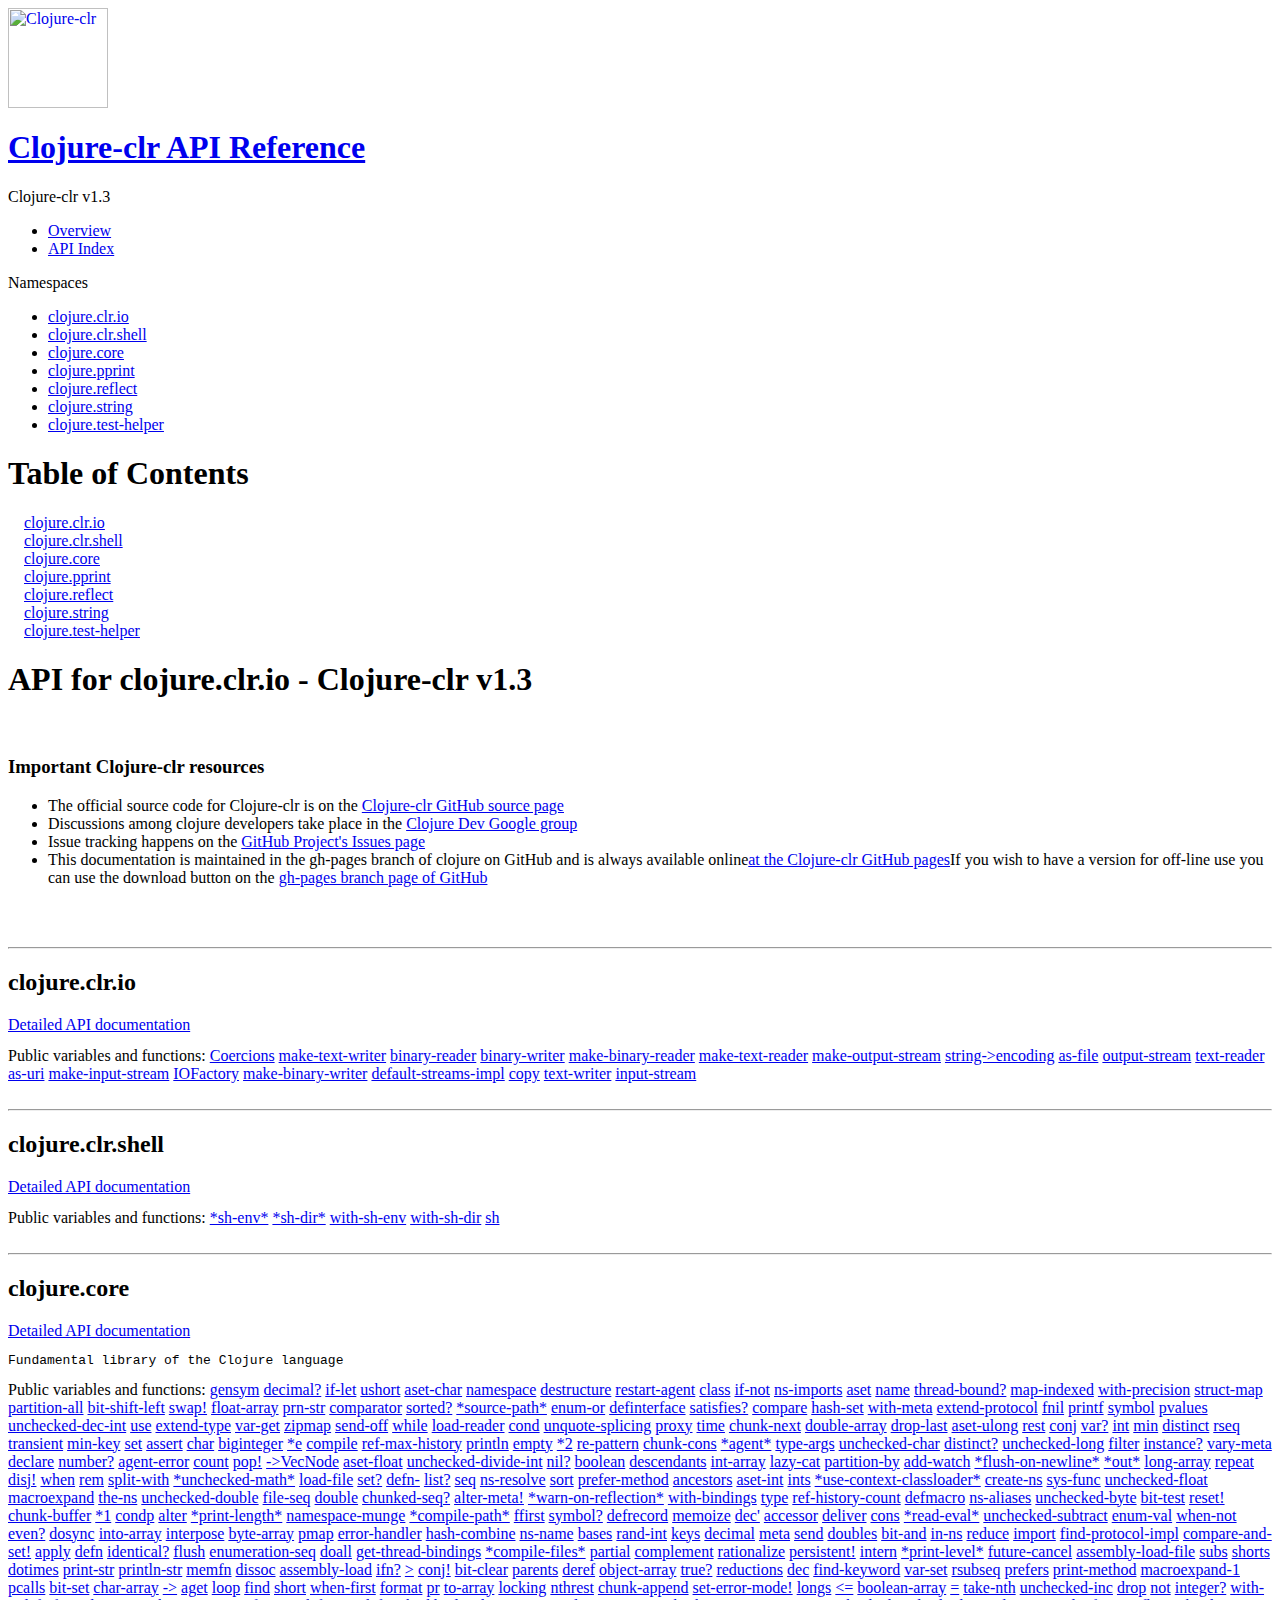
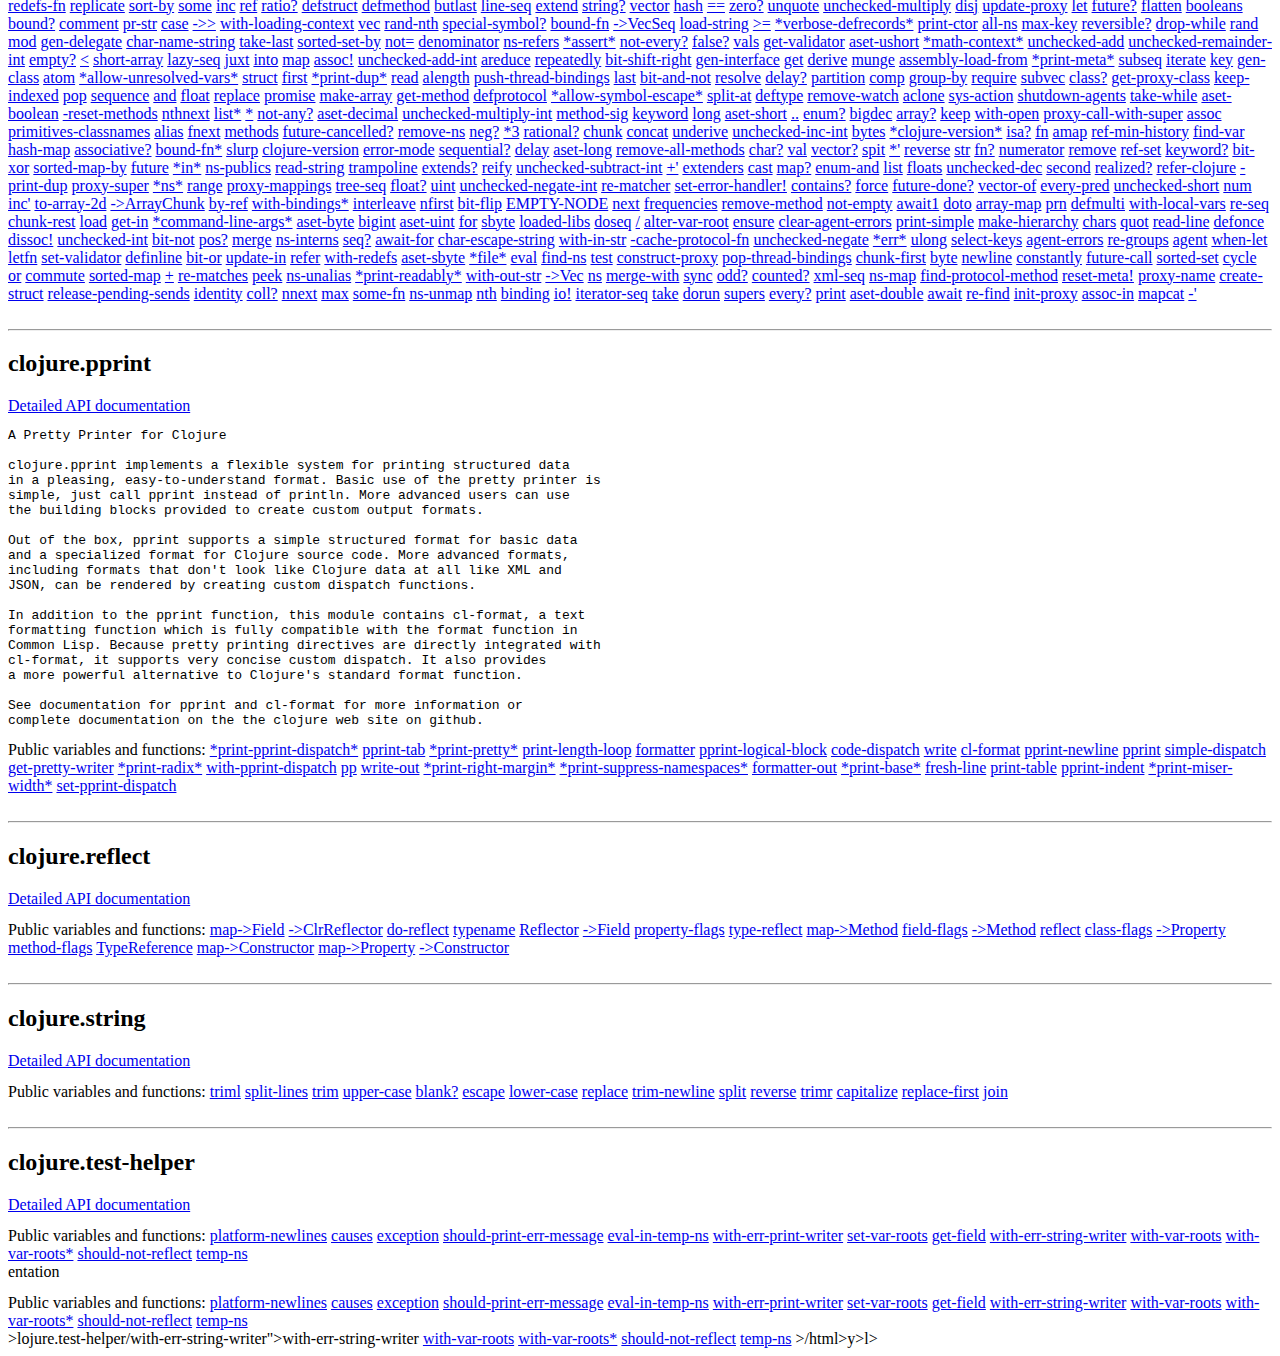
==== commit 43cc5ae0: "Updated html files.  api index and index now have the proper titles" ====
--- a/index.html
+++ b/index.html
@@ -1,9 +1,4 @@
-<html xmlns="http://www.w3.org/1999/xhtml"><head><title>clojure.clr.io - Clojure-clr v1.3 API Documentation</title><link href="http://clojure.github.com/clojure/static/favicon.png" rel="shortcut icon"/><link media="all" type="text/css" href="http://clojure.github.com/clojure/static/clojure.css" rel="stylesheet"/><link media="all" type="text/css" href="http://clojure.github.com/clojure/static/wiki.css" rel="stylesheet"/><link media="all" type="text/css" href="http://clojure.github.com/clojure/static/internal.css" rel="stylesheet"/><link media="all" type="text/css" href="http://rippinrobr.github.com/gen_html_docs/clr.css" rel="stylesheet"/></head><body><div id="AllContentContainer"><div id="Header"><a id="Logo" href="index.html"><img alt="Clojure-clr" height="100" width="100" src="http://richhickey.github.com/clojure-contrib/static/clojure-icon.gif"/></a><h1><a title="page header title" id="page-header" href="index.html">Clojure-clr API Reference</a></h1></div><div id="leftcolumn"><div/><div class="menu"><div class="WikiCustomNav WikiElement wiki"><span class="toc-header"><span id="project-name">Clojure-clr v</span><span id="version">1.3</span></span><br/><ul><li><a class="wiki_link" href="index.html">Overview</a></li><li><a class="wiki_link" href="api-index.html">API Index</a></li></ul><div class="NamespaceTOC"><span class="toc-header">Namespaces</span><ul id="left-sidebar-list"><li><a href="clojure.clr.io.html" class="wiki_link">clojure.clr.io</a></li><li><a href="clojure.clr.shell.html" class="wiki_link">clojure.clr.shell</a></li><li><a href="clojure.contrib.gen-html-docs.html" class="wiki_link">clojure.contrib.gen-html-docs</a></li><li><a href="clojure.core.html" class="wiki_link">clojure.core</a></li><li><a href="clojure.pprint.html" class="wiki_link">clojure.pprint</a></li><li><a href="clojure.reflect.html" class="wiki_link">clojure.reflect</a></li><li><a href="clojure.string.html" class="wiki_link">clojure.string</a></li><li><a href="clojure.test-helper.html" class="wiki_link">clojure.test-helper</a></li></ul></div></div></div></div></div><div id="rightcolumn"><div id="Content"><div class="contentBox"><div class="innerContentBox"><div id="content_view" class="wiki wikiPage"><div id="right-sidebar"><div id="toc"><h1 class="nopad">Table of Contents</h1><div style="margin-left: 1em;" class="toc-section"><div class="toc-section"><a href="#clojure.clr.io">clojure.clr.io</a></div><div class="toc-section"><a href="#clojure.clr.shell">clojure.clr.shell</a></div><div class="toc-section"><a href="#clojure.contrib.gen-html-docs">clojure.contrib.gen-html-docs</a></div><div class="toc-section"><a href="#clojure.core">clojure.core</a></div><div class="toc-section"><a href="#clojure.pprint">clojure.pprint</a></div><div class="toc-section"><a href="#clojure.reflect">clojure.reflect</a></div><div class="toc-section"><a href="#clojure.string">clojure.string</a></div><div class="toc-section"><a href="#clojure.test-helper">clojure.test-helper</a></div></div></div></div><div id="content-tag"><h1 id="overview">API for <span id="namespace-name">clojure.clr.io - Clojure-clr v1.3</span></h1><br/><div id="project-description"><h3>Important Clojure-clr resources</h3><ul><li>The official source code for Clojure-clr is on the <a href="http://github.com/richhickey/clojure-clr">Clojure-clr GitHub source page</a></li><li>Discussions among clojure developers take place in the <a href="http://groups.google.com/group/clojure-dev">Clojure Dev Google group</a></li><li>Issue tracking happens on the <a href="https://github.com/richhickey/clojure-clr/issues">GitHub Project&apos;s Issues page</a></li><li>This documentation is maintained in the gh-pages branch of clojure on GitHub and is always available online<a href="http://rippinrobr.github.com/gen_html_docs/">at the Clojure-clr GitHub pages</a>If you wish to have a version for off-line use you can use the download button on the <a href="https://github.com/rippinrobr/gen_html_docs/tree/gh-pages">gh-pages branch page of GitHub</a></li></ul></div><br/><div id="namespace-entry"><br/><hr/><h2>clojure.clr.io</h2><a href="clojure.clr.io.html">Detailed API documentation</a><br/><pre id="namespace-docstr"></pre>Public variables and functions: <span id="var-link"><a href="clojure.clr.io.html#clojure.clr.io/Coercions">Coercions</a></span>  <span id="var-link"><a href="clojure.clr.io.html#clojure.clr.io/make-text-writer">make-text-writer</a></span>  <span id="var-link"><a href="clojure.clr.io.html#clojure.clr.io/binary-reader">binary-reader</a></span>  <span id="var-link"><a href="clojure.clr.io.html#clojure.clr.io/binary-writer">binary-writer</a></span>  <span id="var-link"><a href="clojure.clr.io.html#clojure.clr.io/make-binary-reader">make-binary-reader</a></span>  <span id="var-link"><a href="clojure.clr.io.html#clojure.clr.io/make-text-reader">make-text-reader</a></span>  <span id="var-link"><a href="clojure.clr.io.html#clojure.clr.io/make-output-stream">make-output-stream</a></span>  <span id="var-link"><a href="clojure.clr.io.html#clojure.clr.io/string-&gt;encoding">string-&gt;encoding</a></span>  <span id="var-link"><a href="clojure.clr.io.html#clojure.clr.io/as-file">as-file</a></span>  <span id="var-link"><a href="clojure.clr.io.html#clojure.clr.io/output-stream">output-stream</a></span>  <span id="var-link"><a href="clojure.clr.io.html#clojure.clr.io/text-reader">text-reader</a></span>  <span id="var-link"><a href="clojure.clr.io.html#clojure.clr.io/as-uri">as-uri</a></span>  <span id="var-link"><a href="clojure.clr.io.html#clojure.clr.io/make-input-stream">make-input-stream</a></span>  <span id="var-link"><a href="clojure.clr.io.html#clojure.clr.io/IOFactory">IOFactory</a></span>  <span id="var-link"><a href="clojure.clr.io.html#clojure.clr.io/make-binary-writer">make-binary-writer</a></span>  <span id="var-link"><a href="clojure.clr.io.html#clojure.clr.io/default-streams-impl">default-streams-impl</a></span>  <span id="var-link"><a href="clojure.clr.io.html#clojure.clr.io/copy">copy</a></span>  <span id="var-link"><a href="clojure.clr.io.html#clojure.clr.io/text-writer">text-writer</a></span>  <span id="var-link"><a href="clojure.clr.io.html#clojure.clr.io/input-stream">input-stream</a></span>  </div><div id="namespace-entry"><br/><hr/><h2>clojure.clr.shell</h2><a href="clojure.clr.shell.html">Detailed API documentation</a><br/><pre id="namespace-docstr"></pre>Public variables and functions: <span id="var-link"><a href="clojure.clr.shell.html#clojure.clr.shell/*sh-env*">*sh-env*</a></span>  <span id="var-link"><a href="clojure.clr.shell.html#clojure.clr.shell/*sh-dir*">*sh-dir*</a></span>  <span id="var-link"><a href="clojure.clr.shell.html#clojure.clr.shell/with-sh-env">with-sh-env</a></span>  <span id="var-link"><a href="clojure.clr.shell.html#clojure.clr.shell/with-sh-dir">with-sh-dir</a></span>  <span id="var-link"><a href="clojure.clr.shell.html#clojure.clr.shell/sh">sh</a></span>  </div><div id="namespace-entry"><br/><hr/><h2>clojure.contrib.gen-html-docs</h2><a href="clojure.contrib.gen-html-docs.html">Detailed API documentation</a><br/><pre id="namespace-docstr">Based on Craig Andera&apos;s gen-html-docs. This version Generates a 
-an HTML page per namespace.  
-
-THE PLAN:
-  Have a flag that generates only CLR specific documentation that uses either
-the path or the meta key :clr to indicate what should have docs generated for it.</pre>Public variables and functions: <span id="var-link"><a href="clojure.contrib.gen-html-docs.html#clojure.contrib.gen-html-docs/generate-documentation">generate-documentation</a></span>  <span id="var-link"><a href="clojure.contrib.gen-html-docs.html#clojure.contrib.gen-html-docs/generate-clr-docs">generate-clr-docs</a></span>  <span id="var-link"><a href="clojure.contrib.gen-html-docs.html#clojure.contrib.gen-html-docs/generate-index-file">generate-index-file</a></span>  <span id="var-link"><a href="clojure.contrib.gen-html-docs.html#clojure.contrib.gen-html-docs/generate-all-namespaces-action-script">generate-all-namespaces-action-script</a></span>  <span id="var-link"><a href="clojure.contrib.gen-html-docs.html#clojure.contrib.gen-html-docs/generate-documentation-to-files">generate-documentation-to-files</a></span>  <span id="var-link"><a href="clojure.contrib.gen-html-docs.html#clojure.contrib.gen-html-docs/generate-toggle-namespace-script">generate-toggle-namespace-script</a></span>  </div><div id="namespace-entry"><br/><hr/><h2>clojure.core</h2><a href="clojure.core.html">Detailed API documentation</a><br/><pre id="namespace-docstr">Fundamental library of the Clojure language</pre>Public variables and functions: <span id="var-link"><a href="clojure.core.html#clojure.core/gensym">gensym</a></span>  <span id="var-link"><a href="clojure.core.html#clojure.core/decimal?">decimal?</a></span>  <span id="var-link"><a href="clojure.core.html#clojure.core/if-let">if-let</a></span>  <span id="var-link"><a href="clojure.core.html#clojure.core/ushort">ushort</a></span>  <span id="var-link"><a href="clojure.core.html#clojure.core/aset-char">aset-char</a></span>  <span id="var-link"><a href="clojure.core.html#clojure.core/namespace">namespace</a></span>  <span id="var-link"><a href="clojure.core.html#clojure.core/destructure">destructure</a></span>  <span id="var-link"><a href="clojure.core.html#clojure.core/restart-agent">restart-agent</a></span>  <span id="var-link"><a href="clojure.core.html#clojure.core/class">class</a></span>  <span id="var-link"><a href="clojure.core.html#clojure.core/if-not">if-not</a></span>  <span id="var-link"><a href="clojure.core.html#clojure.core/ns-imports">ns-imports</a></span>  <span id="var-link"><a href="clojure.core.html#clojure.core/aset">aset</a></span>  <span id="var-link"><a href="clojure.core.html#clojure.core/name">name</a></span>  <span id="var-link"><a href="clojure.core.html#clojure.core/thread-bound?">thread-bound?</a></span>  <span id="var-link"><a href="clojure.core.html#clojure.core/map-indexed">map-indexed</a></span>  <span id="var-link"><a href="clojure.core.html#clojure.core/with-precision">with-precision</a></span>  <span id="var-link"><a href="clojure.core.html#clojure.core/struct-map">struct-map</a></span>  <span id="var-link"><a href="clojure.core.html#clojure.core/partition-all">partition-all</a></span>  <span id="var-link"><a href="clojure.core.html#clojure.core/bit-shift-left">bit-shift-left</a></span>  <span id="var-link"><a href="clojure.core.html#clojure.core/swap!">swap!</a></span>  <span id="var-link"><a href="clojure.core.html#clojure.core/float-array">float-array</a></span>  <span id="var-link"><a href="clojure.core.html#clojure.core/prn-str">prn-str</a></span>  <span id="var-link"><a href="clojure.core.html#clojure.core/comparator">comparator</a></span>  <span id="var-link"><a href="clojure.core.html#clojure.core/sorted?">sorted?</a></span>  <span id="var-link"><a href="clojure.core.html#clojure.core/*source-path*">*source-path*</a></span>  <span id="var-link"><a href="clojure.core.html#clojure.core/enum-or">enum-or</a></span>  <span id="var-link"><a href="clojure.core.html#clojure.core/definterface">definterface</a></span>  <span id="var-link"><a href="clojure.core.html#clojure.core/satisfies?">satisfies?</a></span>  <span id="var-link"><a href="clojure.core.html#clojure.core/compare">compare</a></span>  <span id="var-link"><a href="clojure.core.html#clojure.core/hash-set">hash-set</a></span>  <span id="var-link"><a href="clojure.core.html#clojure.core/with-meta">with-meta</a></span>  <span id="var-link"><a href="clojure.core.html#clojure.core/extend-protocol">extend-protocol</a></span>  <span id="var-link"><a href="clojure.core.html#clojure.core/fnil">fnil</a></span>  <span id="var-link"><a href="clojure.core.html#clojure.core/printf">printf</a></span>  <span id="var-link"><a href="clojure.core.html#clojure.core/symbol">symbol</a></span>  <span id="var-link"><a href="clojure.core.html#clojure.core/pvalues">pvalues</a></span>  <span id="var-link"><a href="clojure.core.html#clojure.core/unchecked-dec-int">unchecked-dec-int</a></span>  <span id="var-link"><a href="clojure.core.html#clojure.core/use">use</a></span>  <span id="var-link"><a href="clojure.core.html#clojure.core/extend-type">extend-type</a></span>  <span id="var-link"><a href="clojure.core.html#clojure.core/var-get">var-get</a></span>  <span id="var-link"><a href="clojure.core.html#clojure.core/zipmap">zipmap</a></span>  <span id="var-link"><a href="clojure.core.html#clojure.core/send-off">send-off</a></span>  <span id="var-link"><a href="clojure.core.html#clojure.core/while">while</a></span>  <span id="var-link"><a href="clojure.core.html#clojure.core/load-reader">load-reader</a></span>  <span id="var-link"><a href="clojure.core.html#clojure.core/cond">cond</a></span>  <span id="var-link"><a href="clojure.core.html#clojure.core/unquote-splicing">unquote-splicing</a></span>  <span id="var-link"><a href="clojure.core.html#clojure.core/proxy">proxy</a></span>  <span id="var-link"><a href="clojure.core.html#clojure.core/time">time</a></span>  <span id="var-link"><a href="clojure.core.html#clojure.core/chunk-next">chunk-next</a></span>  <span id="var-link"><a href="clojure.core.html#clojure.core/double-array">double-array</a></span>  <span id="var-link"><a href="clojure.core.html#clojure.core/drop-last">drop-last</a></span>  <span id="var-link"><a href="clojure.core.html#clojure.core/aset-ulong">aset-ulong</a></span>  <span id="var-link"><a href="clojure.core.html#clojure.core/rest">rest</a></span>  <span id="var-link"><a href="clojure.core.html#clojure.core/conj">conj</a></span>  <span id="var-link"><a href="clojure.core.html#clojure.core/var?">var?</a></span>  <span id="var-link"><a href="clojure.core.html#clojure.core/int">int</a></span>  <span id="var-link"><a href="clojure.core.html#clojure.core/min">min</a></span>  <span id="var-link"><a href="clojure.core.html#clojure.core/distinct">distinct</a></span>  <span id="var-link"><a href="clojure.core.html#clojure.core/rseq">rseq</a></span>  <span id="var-link"><a href="clojure.core.html#clojure.core/transient">transient</a></span>  <span id="var-link"><a href="clojure.core.html#clojure.core/min-key">min-key</a></span>  <span id="var-link"><a href="clojure.core.html#clojure.core/set">set</a></span>  <span id="var-link"><a href="clojure.core.html#clojure.core/assert">assert</a></span>  <span id="var-link"><a href="clojure.core.html#clojure.core/char">char</a></span>  <span id="var-link"><a href="clojure.core.html#clojure.core/biginteger">biginteger</a></span>  <span id="var-link"><a href="clojure.core.html#clojure.core/*e">*e</a></span>  <span id="var-link"><a href="clojure.core.html#clojure.core/compile">compile</a></span>  <span id="var-link"><a href="clojure.core.html#clojure.core/ref-max-history">ref-max-history</a></span>  <span id="var-link"><a href="clojure.core.html#clojure.core/println">println</a></span>  <span id="var-link"><a href="clojure.core.html#clojure.core/empty">empty</a></span>  <span id="var-link"><a href="clojure.core.html#clojure.core/*2">*2</a></span>  <span id="var-link"><a href="clojure.core.html#clojure.core/re-pattern">re-pattern</a></span>  <span id="var-link"><a href="clojure.core.html#clojure.core/chunk-cons">chunk-cons</a></span>  <span id="var-link"><a href="clojure.core.html#clojure.core/*agent*">*agent*</a></span>  <span id="var-link"><a href="clojure.core.html#clojure.core/type-args">type-args</a></span>  <span id="var-link"><a href="clojure.core.html#clojure.core/unchecked-char">unchecked-char</a></span>  <span id="var-link"><a href="clojure.core.html#clojure.core/distinct?">distinct?</a></span>  <span id="var-link"><a href="clojure.core.html#clojure.core/unchecked-long">unchecked-long</a></span>  <span id="var-link"><a href="clojure.core.html#clojure.core/filter">filter</a></span>  <span id="var-link"><a href="clojure.core.html#clojure.core/instance?">instance?</a></span>  <span id="var-link"><a href="clojure.core.html#clojure.core/vary-meta">vary-meta</a></span>  <span id="var-link"><a href="clojure.core.html#clojure.core/declare">declare</a></span>  <span id="var-link"><a href="clojure.core.html#clojure.core/number?">number?</a></span>  <span id="var-link"><a href="clojure.core.html#clojure.core/agent-error">agent-error</a></span>  <span id="var-link"><a href="clojure.core.html#clojure.core/count">count</a></span>  <span id="var-link"><a href="clojure.core.html#clojure.core/pop!">pop!</a></span>  <span id="var-link"><a href="clojure.core.html#clojure.core/-&gt;VecNode">-&gt;VecNode</a></span>  <span id="var-link"><a href="clojure.core.html#clojure.core/aset-float">aset-float</a></span>  <span id="var-link"><a href="clojure.core.html#clojure.core/unchecked-divide-int">unchecked-divide-int</a></span>  <span id="var-link"><a href="clojure.core.html#clojure.core/nil?">nil?</a></span>  <span id="var-link"><a href="clojure.core.html#clojure.core/boolean">boolean</a></span>  <span id="var-link"><a href="clojure.core.html#clojure.core/descendants">descendants</a></span>  <span id="var-link"><a href="clojure.core.html#clojure.core/int-array">int-array</a></span>  <span id="var-link"><a href="clojure.core.html#clojure.core/lazy-cat">lazy-cat</a></span>  <span id="var-link"><a href="clojure.core.html#clojure.core/partition-by">partition-by</a></span>  <span id="var-link"><a href="clojure.core.html#clojure.core/add-watch">add-watch</a></span>  <span id="var-link"><a href="clojure.core.html#clojure.core/*flush-on-newline*">*flush-on-newline*</a></span>  <span id="var-link"><a href="clojure.core.html#clojure.core/*out*">*out*</a></span>  <span id="var-link"><a href="clojure.core.html#clojure.core/long-array">long-array</a></span>  <span id="var-link"><a href="clojure.core.html#clojure.core/repeat">repeat</a></span>  <span id="var-link"><a href="clojure.core.html#clojure.core/disj!">disj!</a></span>  <span id="var-link"><a href="clojure.core.html#clojure.core/when">when</a></span>  <span id="var-link"><a href="clojure.core.html#clojure.core/rem">rem</a></span>  <span id="var-link"><a href="clojure.core.html#clojure.core/split-with">split-with</a></span>  <span id="var-link"><a href="clojure.core.html#clojure.core/*unchecked-math*">*unchecked-math*</a></span>  <span id="var-link"><a href="clojure.core.html#clojure.core/load-file">load-file</a></span>  <span id="var-link"><a href="clojure.core.html#clojure.core/set?">set?</a></span>  <span id="var-link"><a href="clojure.core.html#clojure.core/defn-">defn-</a></span>  <span id="var-link"><a href="clojure.core.html#clojure.core/list?">list?</a></span>  <span id="var-link"><a href="clojure.core.html#clojure.core/seq">seq</a></span>  <span id="var-link"><a href="clojure.core.html#clojure.core/ns-resolve">ns-resolve</a></span>  <span id="var-link"><a href="clojure.core.html#clojure.core/sort">sort</a></span>  <span id="var-link"><a href="clojure.core.html#clojure.core/prefer-method">prefer-method</a></span>  <span id="var-link"><a href="clojure.core.html#clojure.core/ancestors">ancestors</a></span>  <span id="var-link"><a href="clojure.core.html#clojure.core/aset-int">aset-int</a></span>  <span id="var-link"><a href="clojure.core.html#clojure.core/ints">ints</a></span>  <span id="var-link"><a href="clojure.core.html#clojure.core/*use-context-classloader*">*use-context-classloader*</a></span>  <span id="var-link"><a href="clojure.core.html#clojure.core/create-ns">create-ns</a></span>  <span id="var-link"><a href="clojure.core.html#clojure.core/sys-func">sys-func</a></span>  <span id="var-link"><a href="clojure.core.html#clojure.core/unchecked-float">unchecked-float</a></span>  <span id="var-link"><a href="clojure.core.html#clojure.core/macroexpand">macroexpand</a></span>  <span id="var-link"><a href="clojure.core.html#clojure.core/the-ns">the-ns</a></span>  <span id="var-link"><a href="clojure.core.html#clojure.core/unchecked-double">unchecked-double</a></span>  <span id="var-link"><a href="clojure.core.html#clojure.core/file-seq">file-seq</a></span>  <span id="var-link"><a href="clojure.core.html#clojure.core/double">double</a></span>  <span id="var-link"><a href="clojure.core.html#clojure.core/chunked-seq?">chunked-seq?</a></span>  <span id="var-link"><a href="clojure.core.html#clojure.core/alter-meta!">alter-meta!</a></span>  <span id="var-link"><a href="clojure.core.html#clojure.core/*warn-on-reflection*">*warn-on-reflection*</a></span>  <span id="var-link"><a href="clojure.core.html#clojure.core/with-bindings">with-bindings</a></span>  <span id="var-link"><a href="clojure.core.html#clojure.core/type">type</a></span>  <span id="var-link"><a href="clojure.core.html#clojure.core/ref-history-count">ref-history-count</a></span>  <span id="var-link"><a href="clojure.core.html#clojure.core/defmacro">defmacro</a></span>  <span id="var-link"><a href="clojure.core.html#clojure.core/ns-aliases">ns-aliases</a></span>  <span id="var-link"><a href="clojure.core.html#clojure.core/unchecked-byte">unchecked-byte</a></span>  <span id="var-link"><a href="clojure.core.html#clojure.core/bit-test">bit-test</a></span>  <span id="var-link"><a href="clojure.core.html#clojure.core/reset!">reset!</a></span>  <span id="var-link"><a href="clojure.core.html#clojure.core/chunk-buffer">chunk-buffer</a></span>  <span id="var-link"><a href="clojure.core.html#clojure.core/*1">*1</a></span>  <span id="var-link"><a href="clojure.core.html#clojure.core/condp">condp</a></span>  <span id="var-link"><a href="clojure.core.html#clojure.core/alter">alter</a></span>  <span id="var-link"><a href="clojure.core.html#clojure.core/*print-length*">*print-length*</a></span>  <span id="var-link"><a href="clojure.core.html#clojure.core/namespace-munge">namespace-munge</a></span>  <span id="var-link"><a href="clojure.core.html#clojure.core/*compile-path*">*compile-path*</a></span>  <span id="var-link"><a href="clojure.core.html#clojure.core/ffirst">ffirst</a></span>  <span id="var-link"><a href="clojure.core.html#clojure.core/symbol?">symbol?</a></span>  <span id="var-link"><a href="clojure.core.html#clojure.core/defrecord">defrecord</a></span>  <span id="var-link"><a href="clojure.core.html#clojure.core/memoize">memoize</a></span>  <span id="var-link"><a href="clojure.core.html#clojure.core/dec&apos;">dec&apos;</a></span>  <span id="var-link"><a href="clojure.core.html#clojure.core/accessor">accessor</a></span>  <span id="var-link"><a href="clojure.core.html#clojure.core/deliver">deliver</a></span>  <span id="var-link"><a href="clojure.core.html#clojure.core/cons">cons</a></span>  <span id="var-link"><a href="clojure.core.html#clojure.core/*read-eval*">*read-eval*</a></span>  <span id="var-link"><a href="clojure.core.html#clojure.core/unchecked-subtract">unchecked-subtract</a></span>  <span id="var-link"><a href="clojure.core.html#clojure.core/enum-val">enum-val</a></span>  <span id="var-link"><a href="clojure.core.html#clojure.core/when-not">when-not</a></span>  <span id="var-link"><a href="clojure.core.html#clojure.core/even?">even?</a></span>  <span id="var-link"><a href="clojure.core.html#clojure.core/dosync">dosync</a></span>  <span id="var-link"><a href="clojure.core.html#clojure.core/into-array">into-array</a></span>  <span id="var-link"><a href="clojure.core.html#clojure.core/interpose">interpose</a></span>  <span id="var-link"><a href="clojure.core.html#clojure.core/byte-array">byte-array</a></span>  <span id="var-link"><a href="clojure.core.html#clojure.core/pmap">pmap</a></span>  <span id="var-link"><a href="clojure.core.html#clojure.core/error-handler">error-handler</a></span>  <span id="var-link"><a href="clojure.core.html#clojure.core/hash-combine">hash-combine</a></span>  <span id="var-link"><a href="clojure.core.html#clojure.core/ns-name">ns-name</a></span>  <span id="var-link"><a href="clojure.core.html#clojure.core/bases">bases</a></span>  <span id="var-link"><a href="clojure.core.html#clojure.core/rand-int">rand-int</a></span>  <span id="var-link"><a href="clojure.core.html#clojure.core/keys">keys</a></span>  <span id="var-link"><a href="clojure.core.html#clojure.core/decimal">decimal</a></span>  <span id="var-link"><a href="clojure.core.html#clojure.core/meta">meta</a></span>  <span id="var-link"><a href="clojure.core.html#clojure.core/send">send</a></span>  <span id="var-link"><a href="clojure.core.html#clojure.core/doubles">doubles</a></span>  <span id="var-link"><a href="clojure.core.html#clojure.core/bit-and">bit-and</a></span>  <span id="var-link"><a href="clojure.core.html#clojure.core/in-ns">in-ns</a></span>  <span id="var-link"><a href="clojure.core.html#clojure.core/reduce">reduce</a></span>  <span id="var-link"><a href="clojure.core.html#clojure.core/import">import</a></span>  <span id="var-link"><a href="clojure.core.html#clojure.core/find-protocol-impl">find-protocol-impl</a></span>  <span id="var-link"><a href="clojure.core.html#clojure.core/compare-and-set!">compare-and-set!</a></span>  <span id="var-link"><a href="clojure.core.html#clojure.core/apply">apply</a></span>  <span id="var-link"><a href="clojure.core.html#clojure.core/defn">defn</a></span>  <span id="var-link"><a href="clojure.core.html#clojure.core/identical?">identical?</a></span>  <span id="var-link"><a href="clojure.core.html#clojure.core/flush">flush</a></span>  <span id="var-link"><a href="clojure.core.html#clojure.core/enumeration-seq">enumeration-seq</a></span>  <span id="var-link"><a href="clojure.core.html#clojure.core/doall">doall</a></span>  <span id="var-link"><a href="clojure.core.html#clojure.core/get-thread-bindings">get-thread-bindings</a></span>  <span id="var-link"><a href="clojure.core.html#clojure.core/*compile-files*">*compile-files*</a></span>  <span id="var-link"><a href="clojure.core.html#clojure.core/partial">partial</a></span>  <span id="var-link"><a href="clojure.core.html#clojure.core/complement">complement</a></span>  <span id="var-link"><a href="clojure.core.html#clojure.core/rationalize">rationalize</a></span>  <span id="var-link"><a href="clojure.core.html#clojure.core/persistent!">persistent!</a></span>  <span id="var-link"><a href="clojure.core.html#clojure.core/intern">intern</a></span>  <span id="var-link"><a href="clojure.core.html#clojure.core/*print-level*">*print-level*</a></span>  <span id="var-link"><a href="clojure.core.html#clojure.core/future-cancel">future-cancel</a></span>  <span id="var-link"><a href="clojure.core.html#clojure.core/assembly-load-file">assembly-load-file</a></span>  <span id="var-link"><a href="clojure.core.html#clojure.core/subs">subs</a></span>  <span id="var-link"><a href="clojure.core.html#clojure.core/shorts">shorts</a></span>  <span id="var-link"><a href="clojure.core.html#clojure.core/dotimes">dotimes</a></span>  <span id="var-link"><a href="clojure.core.html#clojure.core/print-str">print-str</a></span>  <span id="var-link"><a href="clojure.core.html#clojure.core/println-str">println-str</a></span>  <span id="var-link"><a href="clojure.core.html#clojure.core/memfn">memfn</a></span>  <span id="var-link"><a href="clojure.core.html#clojure.core/dissoc">dissoc</a></span>  <span id="var-link"><a href="clojure.core.html#clojure.core/assembly-load">assembly-load</a></span>  <span id="var-link"><a href="clojure.core.html#clojure.core/ifn?">ifn?</a></span>  <span id="var-link"><a href="clojure.core.html#clojure.core/&gt;">&gt;</a></span>  <span id="var-link"><a href="clojure.core.html#clojure.core/conj!">conj!</a></span>  <span id="var-link"><a href="clojure.core.html#clojure.core/bit-clear">bit-clear</a></span>  <span id="var-link"><a href="clojure.core.html#clojure.core/parents">parents</a></span>  <span id="var-link"><a href="clojure.core.html#clojure.core/deref">deref</a></span>  <span id="var-link"><a href="clojure.core.html#clojure.core/object-array">object-array</a></span>  <span id="var-link"><a href="clojure.core.html#clojure.core/true?">true?</a></span>  <span id="var-link"><a href="clojure.core.html#clojure.core/reductions">reductions</a></span>  <span id="var-link"><a href="clojure.core.html#clojure.core/dec">dec</a></span>  <span id="var-link"><a href="clojure.core.html#clojure.core/find-keyword">find-keyword</a></span>  <span id="var-link"><a href="clojure.core.html#clojure.core/var-set">var-set</a></span>  <span id="var-link"><a href="clojure.core.html#clojure.core/rsubseq">rsubseq</a></span>  <span id="var-link"><a href="clojure.core.html#clojure.core/prefers">prefers</a></span>  <span id="var-link"><a href="clojure.core.html#clojure.core/print-method">print-method</a></span>  <span id="var-link"><a href="clojure.core.html#clojure.core/macroexpand-1">macroexpand-1</a></span>  <span id="var-link"><a href="clojure.core.html#clojure.core/pcalls">pcalls</a></span>  <span id="var-link"><a href="clojure.core.html#clojure.core/bit-set">bit-set</a></span>  <span id="var-link"><a href="clojure.core.html#clojure.core/char-array">char-array</a></span>  <span id="var-link"><a href="clojure.core.html#clojure.core/-&gt;">-&gt;</a></span>  <span id="var-link"><a href="clojure.core.html#clojure.core/aget">aget</a></span>  <span id="var-link"><a href="clojure.core.html#clojure.core/loop">loop</a></span>  <span id="var-link"><a href="clojure.core.html#clojure.core/find">find</a></span>  <span id="var-link"><a href="clojure.core.html#clojure.core/short">short</a></span>  <span id="var-link"><a href="clojure.core.html#clojure.core/when-first">when-first</a></span>  <span id="var-link"><a href="clojure.core.html#clojure.core/format">format</a></span>  <span id="var-link"><a href="clojure.core.html#clojure.core/pr">pr</a></span>  <span id="var-link"><a href="clojure.core.html#clojure.core/to-array">to-array</a></span>  <span id="var-link"><a href="clojure.core.html#clojure.core/locking">locking</a></span>  <span id="var-link"><a href="clojure.core.html#clojure.core/nthrest">nthrest</a></span>  <span id="var-link"><a href="clojure.core.html#clojure.core/chunk-append">chunk-append</a></span>  <span id="var-link"><a href="clojure.core.html#clojure.core/set-error-mode!">set-error-mode!</a></span>  <span id="var-link"><a href="clojure.core.html#clojure.core/longs">longs</a></span>  <span id="var-link"><a href="clojure.core.html#clojure.core/&lt;=">&lt;=</a></span>  <span id="var-link"><a href="clojure.core.html#clojure.core/boolean-array">boolean-array</a></span>  <span id="var-link"><a href="clojure.core.html#clojure.core/=">=</a></span>  <span id="var-link"><a href="clojure.core.html#clojure.core/take-nth">take-nth</a></span>  <span id="var-link"><a href="clojure.core.html#clojure.core/unchecked-inc">unchecked-inc</a></span>  <span id="var-link"><a href="clojure.core.html#clojure.core/drop">drop</a></span>  <span id="var-link"><a href="clojure.core.html#clojure.core/not">not</a></span>  <span id="var-link"><a href="clojure.core.html#clojure.core/integer?">integer?</a></span>  <span id="var-link"><a href="clojure.core.html#clojure.core/with-redefs-fn">with-redefs-fn</a></span>  <span id="var-link"><a href="clojure.core.html#clojure.core/replicate">replicate</a></span>  <span id="var-link"><a href="clojure.core.html#clojure.core/sort-by">sort-by</a></span>  <span id="var-link"><a href="clojure.core.html#clojure.core/some">some</a></span>  <span id="var-link"><a href="clojure.core.html#clojure.core/inc">inc</a></span>  <span id="var-link"><a href="clojure.core.html#clojure.core/ref">ref</a></span>  <span id="var-link"><a href="clojure.core.html#clojure.core/ratio?">ratio?</a></span>  <span id="var-link"><a href="clojure.core.html#clojure.core/defstruct">defstruct</a></span>  <span id="var-link"><a href="clojure.core.html#clojure.core/defmethod">defmethod</a></span>  <span id="var-link"><a href="clojure.core.html#clojure.core/butlast">butlast</a></span>  <span id="var-link"><a href="clojure.core.html#clojure.core/line-seq">line-seq</a></span>  <span id="var-link"><a href="clojure.core.html#clojure.core/extend">extend</a></span>  <span id="var-link"><a href="clojure.core.html#clojure.core/string?">string?</a></span>  <span id="var-link"><a href="clojure.core.html#clojure.core/vector">vector</a></span>  <span id="var-link"><a href="clojure.core.html#clojure.core/hash">hash</a></span>  <span id="var-link"><a href="clojure.core.html#clojure.core/==">==</a></span>  <span id="var-link"><a href="clojure.core.html#clojure.core/zero?">zero?</a></span>  <span id="var-link"><a href="clojure.core.html#clojure.core/unquote">unquote</a></span>  <span id="var-link"><a href="clojure.core.html#clojure.core/unchecked-multiply">unchecked-multiply</a></span>  <span id="var-link"><a href="clojure.core.html#clojure.core/disj">disj</a></span>  <span id="var-link"><a href="clojure.core.html#clojure.core/update-proxy">update-proxy</a></span>  <span id="var-link"><a href="clojure.core.html#clojure.core/let">let</a></span>  <span id="var-link"><a href="clojure.core.html#clojure.core/future?">future?</a></span>  <span id="var-link"><a href="clojure.core.html#clojure.core/flatten">flatten</a></span>  <span id="var-link"><a href="clojure.core.html#clojure.core/booleans">booleans</a></span>  <span id="var-link"><a href="clojure.core.html#clojure.core/bound?">bound?</a></span>  <span id="var-link"><a href="clojure.core.html#clojure.core/comment">comment</a></span>  <span id="var-link"><a href="clojure.core.html#clojure.core/pr-str">pr-str</a></span>  <span id="var-link"><a href="clojure.core.html#clojure.core/case">case</a></span>  <span id="var-link"><a href="clojure.core.html#clojure.core/-&gt;&gt;">-&gt;&gt;</a></span>  <span id="var-link"><a href="clojure.core.html#clojure.core/with-loading-context">with-loading-context</a></span>  <span id="var-link"><a href="clojure.core.html#clojure.core/vec">vec</a></span>  <span id="var-link"><a href="clojure.core.html#clojure.core/rand-nth">rand-nth</a></span>  <span id="var-link"><a href="clojure.core.html#clojure.core/special-symbol?">special-symbol?</a></span>  <span id="var-link"><a href="clojure.core.html#clojure.core/bound-fn">bound-fn</a></span>  <span id="var-link"><a href="clojure.core.html#clojure.core/-&gt;VecSeq">-&gt;VecSeq</a></span>  <span id="var-link"><a href="clojure.core.html#clojure.core/load-string">load-string</a></span>  <span id="var-link"><a href="clojure.core.html#clojure.core/&gt;=">&gt;=</a></span>  <span id="var-link"><a href="clojure.core.html#clojure.core/*verbose-defrecords*">*verbose-defrecords*</a></span>  <span id="var-link"><a href="clojure.core.html#clojure.core/print-ctor">print-ctor</a></span>  <span id="var-link"><a href="clojure.core.html#clojure.core/all-ns">all-ns</a></span>  <span id="var-link"><a href="clojure.core.html#clojure.core/max-key">max-key</a></span>  <span id="var-link"><a href="clojure.core.html#clojure.core/reversible?">reversible?</a></span>  <span id="var-link"><a href="clojure.core.html#clojure.core/drop-while">drop-while</a></span>  <span id="var-link"><a href="clojure.core.html#clojure.core/rand">rand</a></span>  <span id="var-link"><a href="clojure.core.html#clojure.core/mod">mod</a></span>  <span id="var-link"><a href="clojure.core.html#clojure.core/gen-delegate">gen-delegate</a></span>  <span id="var-link"><a href="clojure.core.html#clojure.core/char-name-string">char-name-string</a></span>  <span id="var-link"><a href="clojure.core.html#clojure.core/take-last">take-last</a></span>  <span id="var-link"><a href="clojure.core.html#clojure.core/sorted-set-by">sorted-set-by</a></span>  <span id="var-link"><a href="clojure.core.html#clojure.core/not=">not=</a></span>  <span id="var-link"><a href="clojure.core.html#clojure.core/denominator">denominator</a></span>  <span id="var-link"><a href="clojure.core.html#clojure.core/ns-refers">ns-refers</a></span>  <span id="var-link"><a href="clojure.core.html#clojure.core/*assert*">*assert*</a></span>  <span id="var-link"><a href="clojure.core.html#clojure.core/not-every?">not-every?</a></span>  <span id="var-link"><a href="clojure.core.html#clojure.core/false?">false?</a></span>  <span id="var-link"><a href="clojure.core.html#clojure.core/vals">vals</a></span>  <span id="var-link"><a href="clojure.core.html#clojure.core/get-validator">get-validator</a></span>  <span id="var-link"><a href="clojure.core.html#clojure.core/aset-ushort">aset-ushort</a></span>  <span id="var-link"><a href="clojure.core.html#clojure.core/*math-context*">*math-context*</a></span>  <span id="var-link"><a href="clojure.core.html#clojure.core/unchecked-add">unchecked-add</a></span>  <span id="var-link"><a href="clojure.core.html#clojure.core/unchecked-remainder-int">unchecked-remainder-int</a></span>  <span id="var-link"><a href="clojure.core.html#clojure.core/empty?">empty?</a></span>  <span id="var-link"><a href="clojure.core.html#clojure.core/&lt;">&lt;</a></span>  <span id="var-link"><a href="clojure.core.html#clojure.core/short-array">short-array</a></span>  <span id="var-link"><a href="clojure.core.html#clojure.core/lazy-seq">lazy-seq</a></span>  <span id="var-link"><a href="clojure.core.html#clojure.core/juxt">juxt</a></span>  <span id="var-link"><a href="clojure.core.html#clojure.core/into">into</a></span>  <span id="var-link"><a href="clojure.core.html#clojure.core/map">map</a></span>  <span id="var-link"><a href="clojure.core.html#clojure.core/assoc!">assoc!</a></span>  <span id="var-link"><a href="clojure.core.html#clojure.core/unchecked-add-int">unchecked-add-int</a></span>  <span id="var-link"><a href="clojure.core.html#clojure.core/areduce">areduce</a></span>  <span id="var-link"><a href="clojure.core.html#clojure.core/repeatedly">repeatedly</a></span>  <span id="var-link"><a href="clojure.core.html#clojure.core/bit-shift-right">bit-shift-right</a></span>  <span id="var-link"><a href="clojure.core.html#clojure.core/gen-interface">gen-interface</a></span>  <span id="var-link"><a href="clojure.core.html#clojure.core/get">get</a></span>  <span id="var-link"><a href="clojure.core.html#clojure.core/derive">derive</a></span>  <span id="var-link"><a href="clojure.core.html#clojure.core/munge">munge</a></span>  <span id="var-link"><a href="clojure.core.html#clojure.core/assembly-load-from">assembly-load-from</a></span>  <span id="var-link"><a href="clojure.core.html#clojure.core/*print-meta*">*print-meta*</a></span>  <span id="var-link"><a href="clojure.core.html#clojure.core/subseq">subseq</a></span>  <span id="var-link"><a href="clojure.core.html#clojure.core/iterate">iterate</a></span>  <span id="var-link"><a href="clojure.core.html#clojure.core/key">key</a></span>  <span id="var-link"><a href="clojure.core.html#clojure.core/gen-class">gen-class</a></span>  <span id="var-link"><a href="clojure.core.html#clojure.core/atom">atom</a></span>  <span id="var-link"><a href="clojure.core.html#clojure.core/*allow-unresolved-vars*">*allow-unresolved-vars*</a></span>  <span id="var-link"><a href="clojure.core.html#clojure.core/struct">struct</a></span>  <span id="var-link"><a href="clojure.core.html#clojure.core/first">first</a></span>  <span id="var-link"><a href="clojure.core.html#clojure.core/*print-dup*">*print-dup*</a></span>  <span id="var-link"><a href="clojure.core.html#clojure.core/read">read</a></span>  <span id="var-link"><a href="clojure.core.html#clojure.core/alength">alength</a></span>  <span id="var-link"><a href="clojure.core.html#clojure.core/push-thread-bindings">push-thread-bindings</a></span>  <span id="var-link"><a href="clojure.core.html#clojure.core/last">last</a></span>  <span id="var-link"><a href="clojure.core.html#clojure.core/bit-and-not">bit-and-not</a></span>  <span id="var-link"><a href="clojure.core.html#clojure.core/resolve">resolve</a></span>  <span id="var-link"><a href="clojure.core.html#clojure.core/delay?">delay?</a></span>  <span id="var-link"><a href="clojure.core.html#clojure.core/partition">partition</a></span>  <span id="var-link"><a href="clojure.core.html#clojure.core/comp">comp</a></span>  <span id="var-link"><a href="clojure.core.html#clojure.core/group-by">group-by</a></span>  <span id="var-link"><a href="clojure.core.html#clojure.core/require">require</a></span>  <span id="var-link"><a href="clojure.core.html#clojure.core/subvec">subvec</a></span>  <span id="var-link"><a href="clojure.core.html#clojure.core/class?">class?</a></span>  <span id="var-link"><a href="clojure.core.html#clojure.core/get-proxy-class">get-proxy-class</a></span>  <span id="var-link"><a href="clojure.core.html#clojure.core/keep-indexed">keep-indexed</a></span>  <span id="var-link"><a href="clojure.core.html#clojure.core/pop">pop</a></span>  <span id="var-link"><a href="clojure.core.html#clojure.core/sequence">sequence</a></span>  <span id="var-link"><a href="clojure.core.html#clojure.core/and">and</a></span>  <span id="var-link"><a href="clojure.core.html#clojure.core/float">float</a></span>  <span id="var-link"><a href="clojure.core.html#clojure.core/replace">replace</a></span>  <span id="var-link"><a href="clojure.core.html#clojure.core/promise">promise</a></span>  <span id="var-link"><a href="clojure.core.html#clojure.core/make-array">make-array</a></span>  <span id="var-link"><a href="clojure.core.html#clojure.core/get-method">get-method</a></span>  <span id="var-link"><a href="clojure.core.html#clojure.core/defprotocol">defprotocol</a></span>  <span id="var-link"><a href="clojure.core.html#clojure.core/*allow-symbol-escape*">*allow-symbol-escape*</a></span>  <span id="var-link"><a href="clojure.core.html#clojure.core/split-at">split-at</a></span>  <span id="var-link"><a href="clojure.core.html#clojure.core/deftype">deftype</a></span>  <span id="var-link"><a href="clojure.core.html#clojure.core/remove-watch">remove-watch</a></span>  <span id="var-link"><a href="clojure.core.html#clojure.core/aclone">aclone</a></span>  <span id="var-link"><a href="clojure.core.html#clojure.core/sys-action">sys-action</a></span>  <span id="var-link"><a href="clojure.core.html#clojure.core/shutdown-agents">shutdown-agents</a></span>  <span id="var-link"><a href="clojure.core.html#clojure.core/take-while">take-while</a></span>  <span id="var-link"><a href="clojure.core.html#clojure.core/aset-boolean">aset-boolean</a></span>  <span id="var-link"><a href="clojure.core.html#clojure.core/-reset-methods">-reset-methods</a></span>  <span id="var-link"><a href="clojure.core.html#clojure.core/nthnext">nthnext</a></span>  <span id="var-link"><a href="clojure.core.html#clojure.core/list*">list*</a></span>  <span id="var-link"><a href="clojure.core.html#clojure.core/*">*</a></span>  <span id="var-link"><a href="clojure.core.html#clojure.core/not-any?">not-any?</a></span>  <span id="var-link"><a href="clojure.core.html#clojure.core/aset-decimal">aset-decimal</a></span>  <span id="var-link"><a href="clojure.core.html#clojure.core/unchecked-multiply-int">unchecked-multiply-int</a></span>  <span id="var-link"><a href="clojure.core.html#clojure.core/method-sig">method-sig</a></span>  <span id="var-link"><a href="clojure.core.html#clojure.core/keyword">keyword</a></span>  <span id="var-link"><a href="clojure.core.html#clojure.core/long">long</a></span>  <span id="var-link"><a href="clojure.core.html#clojure.core/aset-short">aset-short</a></span>  <span id="var-link"><a href="clojure.core.html#clojure.core/..">..</a></span>  <span id="var-link"><a href="clojure.core.html#clojure.core/enum?">enum?</a></span>  <span id="var-link"><a href="clojure.core.html#clojure.core/bigdec">bigdec</a></span>  <span id="var-link"><a href="clojure.core.html#clojure.core/array?">array?</a></span>  <span id="var-link"><a href="clojure.core.html#clojure.core/keep">keep</a></span>  <span id="var-link"><a href="clojure.core.html#clojure.core/with-open">with-open</a></span>  <span id="var-link"><a href="clojure.core.html#clojure.core/proxy-call-with-super">proxy-call-with-super</a></span>  <span id="var-link"><a href="clojure.core.html#clojure.core/assoc">assoc</a></span>  <span id="var-link"><a href="clojure.core.html#clojure.core/primitives-classnames">primitives-classnames</a></span>  <span id="var-link"><a href="clojure.core.html#clojure.core/alias">alias</a></span>  <span id="var-link"><a href="clojure.core.html#clojure.core/fnext">fnext</a></span>  <span id="var-link"><a href="clojure.core.html#clojure.core/methods">methods</a></span>  <span id="var-link"><a href="clojure.core.html#clojure.core/future-cancelled?">future-cancelled?</a></span>  <span id="var-link"><a href="clojure.core.html#clojure.core/remove-ns">remove-ns</a></span>  <span id="var-link"><a href="clojure.core.html#clojure.core/neg?">neg?</a></span>  <span id="var-link"><a href="clojure.core.html#clojure.core/*3">*3</a></span>  <span id="var-link"><a href="clojure.core.html#clojure.core/rational?">rational?</a></span>  <span id="var-link"><a href="clojure.core.html#clojure.core/chunk">chunk</a></span>  <span id="var-link"><a href="clojure.core.html#clojure.core/concat">concat</a></span>  <span id="var-link"><a href="clojure.core.html#clojure.core/underive">underive</a></span>  <span id="var-link"><a href="clojure.core.html#clojure.core/unchecked-inc-int">unchecked-inc-int</a></span>  <span id="var-link"><a href="clojure.core.html#clojure.core/bytes">bytes</a></span>  <span id="var-link"><a href="clojure.core.html#clojure.core/*clojure-version*">*clojure-version*</a></span>  <span id="var-link"><a href="clojure.core.html#clojure.core/isa?">isa?</a></span>  <span id="var-link"><a href="clojure.core.html#clojure.core/fn">fn</a></span>  <span id="var-link"><a href="clojure.core.html#clojure.core/amap">amap</a></span>  <span id="var-link"><a href="clojure.core.html#clojure.core/ref-min-history">ref-min-history</a></span>  <span id="var-link"><a href="clojure.core.html#clojure.core/find-var">find-var</a></span>  <span id="var-link"><a href="clojure.core.html#clojure.core/hash-map">hash-map</a></span>  <span id="var-link"><a href="clojure.core.html#clojure.core/associative?">associative?</a></span>  <span id="var-link"><a href="clojure.core.html#clojure.core/bound-fn*">bound-fn*</a></span>  <span id="var-link"><a href="clojure.core.html#clojure.core/slurp">slurp</a></span>  <span id="var-link"><a href="clojure.core.html#clojure.core/clojure-version">clojure-version</a></span>  <span id="var-link"><a href="clojure.core.html#clojure.core/error-mode">error-mode</a></span>  <span id="var-link"><a href="clojure.core.html#clojure.core/sequential?">sequential?</a></span>  <span id="var-link"><a href="clojure.core.html#clojure.core/delay">delay</a></span>  <span id="var-link"><a href="clojure.core.html#clojure.core/aset-long">aset-long</a></span>  <span id="var-link"><a href="clojure.core.html#clojure.core/remove-all-methods">remove-all-methods</a></span>  <span id="var-link"><a href="clojure.core.html#clojure.core/char?">char?</a></span>  <span id="var-link"><a href="clojure.core.html#clojure.core/val">val</a></span>  <span id="var-link"><a href="clojure.core.html#clojure.core/vector?">vector?</a></span>  <span id="var-link"><a href="clojure.core.html#clojure.core/spit">spit</a></span>  <span id="var-link"><a href="clojure.core.html#clojure.core/*&apos;">*&apos;</a></span>  <span id="var-link"><a href="clojure.core.html#clojure.core/reverse">reverse</a></span>  <span id="var-link"><a href="clojure.core.html#clojure.core/str">str</a></span>  <span id="var-link"><a href="clojure.core.html#clojure.core/fn?">fn?</a></span>  <span id="var-link"><a href="clojure.core.html#clojure.core/numerator">numerator</a></span>  <span id="var-link"><a href="clojure.core.html#clojure.core/remove">remove</a></span>  <span id="var-link"><a href="clojure.core.html#clojure.core/ref-set">ref-set</a></span>  <span id="var-link"><a href="clojure.core.html#clojure.core/keyword?">keyword?</a></span>  <span id="var-link"><a href="clojure.core.html#clojure.core/bit-xor">bit-xor</a></span>  <span id="var-link"><a href="clojure.core.html#clojure.core/sorted-map-by">sorted-map-by</a></span>  <span id="var-link"><a href="clojure.core.html#clojure.core/future">future</a></span>  <span id="var-link"><a href="clojure.core.html#clojure.core/*in*">*in*</a></span>  <span id="var-link"><a href="clojure.core.html#clojure.core/ns-publics">ns-publics</a></span>  <span id="var-link"><a href="clojure.core.html#clojure.core/read-string">read-string</a></span>  <span id="var-link"><a href="clojure.core.html#clojure.core/trampoline">trampoline</a></span>  <span id="var-link"><a href="clojure.core.html#clojure.core/extends?">extends?</a></span>  <span id="var-link"><a href="clojure.core.html#clojure.core/reify">reify</a></span>  <span id="var-link"><a href="clojure.core.html#clojure.core/unchecked-subtract-int">unchecked-subtract-int</a></span>  <span id="var-link"><a href="clojure.core.html#clojure.core/+&apos;">+&apos;</a></span>  <span id="var-link"><a href="clojure.core.html#clojure.core/extenders">extenders</a></span>  <span id="var-link"><a href="clojure.core.html#clojure.core/cast">cast</a></span>  <span id="var-link"><a href="clojure.core.html#clojure.core/map?">map?</a></span>  <span id="var-link"><a href="clojure.core.html#clojure.core/enum-and">enum-and</a></span>  <span id="var-link"><a href="clojure.core.html#clojure.core/list">list</a></span>  <span id="var-link"><a href="clojure.core.html#clojure.core/floats">floats</a></span>  <span id="var-link"><a href="clojure.core.html#clojure.core/unchecked-dec">unchecked-dec</a></span>  <span id="var-link"><a href="clojure.core.html#clojure.core/second">second</a></span>  <span id="var-link"><a href="clojure.core.html#clojure.core/realized?">realized?</a></span>  <span id="var-link"><a href="clojure.core.html#clojure.core/refer-clojure">refer-clojure</a></span>  <span id="var-link"><a href="clojure.core.html#clojure.core/-">-</a></span>  <span id="var-link"><a href="clojure.core.html#clojure.core/print-dup">print-dup</a></span>  <span id="var-link"><a href="clojure.core.html#clojure.core/proxy-super">proxy-super</a></span>  <span id="var-link"><a href="clojure.core.html#clojure.core/*ns*">*ns*</a></span>  <span id="var-link"><a href="clojure.core.html#clojure.core/range">range</a></span>  <span id="var-link"><a href="clojure.core.html#clojure.core/proxy-mappings">proxy-mappings</a></span>  <span id="var-link"><a href="clojure.core.html#clojure.core/tree-seq">tree-seq</a></span>  <span id="var-link"><a href="clojure.core.html#clojure.core/float?">float?</a></span>  <span id="var-link"><a href="clojure.core.html#clojure.core/uint">uint</a></span>  <span id="var-link"><a href="clojure.core.html#clojure.core/unchecked-negate-int">unchecked-negate-int</a></span>  <span id="var-link"><a href="clojure.core.html#clojure.core/re-matcher">re-matcher</a></span>  <span id="var-link"><a href="clojure.core.html#clojure.core/set-error-handler!">set-error-handler!</a></span>  <span id="var-link"><a href="clojure.core.html#clojure.core/contains?">contains?</a></span>  <span id="var-link"><a href="clojure.core.html#clojure.core/force">force</a></span>  <span id="var-link"><a href="clojure.core.html#clojure.core/future-done?">future-done?</a></span>  <span id="var-link"><a href="clojure.core.html#clojure.core/vector-of">vector-of</a></span>  <span id="var-link"><a href="clojure.core.html#clojure.core/every-pred">every-pred</a></span>  <span id="var-link"><a href="clojure.core.html#clojure.core/unchecked-short">unchecked-short</a></span>  <span id="var-link"><a href="clojure.core.html#clojure.core/num">num</a></span>  <span id="var-link"><a href="clojure.core.html#clojure.core/inc&apos;">inc&apos;</a></span>  <span id="var-link"><a href="clojure.core.html#clojure.core/to-array-2d">to-array-2d</a></span>  <span id="var-link"><a href="clojure.core.html#clojure.core/-&gt;ArrayChunk">-&gt;ArrayChunk</a></span>  <span id="var-link"><a href="clojure.core.html#clojure.core/by-ref">by-ref</a></span>  <span id="var-link"><a href="clojure.core.html#clojure.core/with-bindings*">with-bindings*</a></span>  <span id="var-link"><a href="clojure.core.html#clojure.core/interleave">interleave</a></span>  <span id="var-link"><a href="clojure.core.html#clojure.core/nfirst">nfirst</a></span>  <span id="var-link"><a href="clojure.core.html#clojure.core/bit-flip">bit-flip</a></span>  <span id="var-link"><a href="clojure.core.html#clojure.core/EMPTY-NODE">EMPTY-NODE</a></span>  <span id="var-link"><a href="clojure.core.html#clojure.core/next">next</a></span>  <span id="var-link"><a href="clojure.core.html#clojure.core/frequencies">frequencies</a></span>  <span id="var-link"><a href="clojure.core.html#clojure.core/remove-method">remove-method</a></span>  <span id="var-link"><a href="clojure.core.html#clojure.core/not-empty">not-empty</a></span>  <span id="var-link"><a href="clojure.core.html#clojure.core/await1">await1</a></span>  <span id="var-link"><a href="clojure.core.html#clojure.core/doto">doto</a></span>  <span id="var-link"><a href="clojure.core.html#clojure.core/array-map">array-map</a></span>  <span id="var-link"><a href="clojure.core.html#clojure.core/prn">prn</a></span>  <span id="var-link"><a href="clojure.core.html#clojure.core/defmulti">defmulti</a></span>  <span id="var-link"><a href="clojure.core.html#clojure.core/with-local-vars">with-local-vars</a></span>  <span id="var-link"><a href="clojure.core.html#clojure.core/re-seq">re-seq</a></span>  <span id="var-link"><a href="clojure.core.html#clojure.core/chunk-rest">chunk-rest</a></span>  <span id="var-link"><a href="clojure.core.html#clojure.core/load">load</a></span>  <span id="var-link"><a href="clojure.core.html#clojure.core/get-in">get-in</a></span>  <span id="var-link"><a href="clojure.core.html#clojure.core/*command-line-args*">*command-line-args*</a></span>  <span id="var-link"><a href="clojure.core.html#clojure.core/aset-byte">aset-byte</a></span>  <span id="var-link"><a href="clojure.core.html#clojure.core/bigint">bigint</a></span>  <span id="var-link"><a href="clojure.core.html#clojure.core/aset-uint">aset-uint</a></span>  <span id="var-link"><a href="clojure.core.html#clojure.core/for">for</a></span>  <span id="var-link"><a href="clojure.core.html#clojure.core/sbyte">sbyte</a></span>  <span id="var-link"><a href="clojure.core.html#clojure.core/loaded-libs">loaded-libs</a></span>  <span id="var-link"><a href="clojure.core.html#clojure.core/doseq">doseq</a></span>  <span id="var-link"><a href="clojure.core.html#clojure.core//">/</a></span>  <span id="var-link"><a href="clojure.core.html#clojure.core/alter-var-root">alter-var-root</a></span>  <span id="var-link"><a href="clojure.core.html#clojure.core/ensure">ensure</a></span>  <span id="var-link"><a href="clojure.core.html#clojure.core/clear-agent-errors">clear-agent-errors</a></span>  <span id="var-link"><a href="clojure.core.html#clojure.core/print-simple">print-simple</a></span>  <span id="var-link"><a href="clojure.core.html#clojure.core/make-hierarchy">make-hierarchy</a></span>  <span id="var-link"><a href="clojure.core.html#clojure.core/chars">chars</a></span>  <span id="var-link"><a href="clojure.core.html#clojure.core/quot">quot</a></span>  <span id="var-link"><a href="clojure.core.html#clojure.core/read-line">read-line</a></span>  <span id="var-link"><a href="clojure.core.html#clojure.core/defonce">defonce</a></span>  <span id="var-link"><a href="clojure.core.html#clojure.core/dissoc!">dissoc!</a></span>  <span id="var-link"><a href="clojure.core.html#clojure.core/unchecked-int">unchecked-int</a></span>  <span id="var-link"><a href="clojure.core.html#clojure.core/bit-not">bit-not</a></span>  <span id="var-link"><a href="clojure.core.html#clojure.core/pos?">pos?</a></span>  <span id="var-link"><a href="clojure.core.html#clojure.core/merge">merge</a></span>  <span id="var-link"><a href="clojure.core.html#clojure.core/ns-interns">ns-interns</a></span>  <span id="var-link"><a href="clojure.core.html#clojure.core/seq?">seq?</a></span>  <span id="var-link"><a href="clojure.core.html#clojure.core/await-for">await-for</a></span>  <span id="var-link"><a href="clojure.core.html#clojure.core/char-escape-string">char-escape-string</a></span>  <span id="var-link"><a href="clojure.core.html#clojure.core/with-in-str">with-in-str</a></span>  <span id="var-link"><a href="clojure.core.html#clojure.core/-cache-protocol-fn">-cache-protocol-fn</a></span>  <span id="var-link"><a href="clojure.core.html#clojure.core/unchecked-negate">unchecked-negate</a></span>  <span id="var-link"><a href="clojure.core.html#clojure.core/*err*">*err*</a></span>  <span id="var-link"><a href="clojure.core.html#clojure.core/ulong">ulong</a></span>  <span id="var-link"><a href="clojure.core.html#clojure.core/select-keys">select-keys</a></span>  <span id="var-link"><a href="clojure.core.html#clojure.core/agent-errors">agent-errors</a></span>  <span id="var-link"><a href="clojure.core.html#clojure.core/re-groups">re-groups</a></span>  <span id="var-link"><a href="clojure.core.html#clojure.core/agent">agent</a></span>  <span id="var-link"><a href="clojure.core.html#clojure.core/when-let">when-let</a></span>  <span id="var-link"><a href="clojure.core.html#clojure.core/letfn">letfn</a></span>  <span id="var-link"><a href="clojure.core.html#clojure.core/set-validator">set-validator</a></span>  <span id="var-link"><a href="clojure.core.html#clojure.core/definline">definline</a></span>  <span id="var-link"><a href="clojure.core.html#clojure.core/bit-or">bit-or</a></span>  <span id="var-link"><a href="clojure.core.html#clojure.core/update-in">update-in</a></span>  <span id="var-link"><a href="clojure.core.html#clojure.core/refer">refer</a></span>  <span id="var-link"><a href="clojure.core.html#clojure.core/with-redefs">with-redefs</a></span>  <span id="var-link"><a href="clojure.core.html#clojure.core/aset-sbyte">aset-sbyte</a></span>  <span id="var-link"><a href="clojure.core.html#clojure.core/*file*">*file*</a></span>  <span id="var-link"><a href="clojure.core.html#clojure.core/eval">eval</a></span>  <span id="var-link"><a href="clojure.core.html#clojure.core/find-ns">find-ns</a></span>  <span id="var-link"><a href="clojure.core.html#clojure.core/test">test</a></span>  <span id="var-link"><a href="clojure.core.html#clojure.core/construct-proxy">construct-proxy</a></span>  <span id="var-link"><a href="clojure.core.html#clojure.core/pop-thread-bindings">pop-thread-bindings</a></span>  <span id="var-link"><a href="clojure.core.html#clojure.core/chunk-first">chunk-first</a></span>  <span id="var-link"><a href="clojure.core.html#clojure.core/byte">byte</a></span>  <span id="var-link"><a href="clojure.core.html#clojure.core/newline">newline</a></span>  <span id="var-link"><a href="clojure.core.html#clojure.core/constantly">constantly</a></span>  <span id="var-link"><a href="clojure.core.html#clojure.core/future-call">future-call</a></span>  <span id="var-link"><a href="clojure.core.html#clojure.core/sorted-set">sorted-set</a></span>  <span id="var-link"><a href="clojure.core.html#clojure.core/cycle">cycle</a></span>  <span id="var-link"><a href="clojure.core.html#clojure.core/or">or</a></span>  <span id="var-link"><a href="clojure.core.html#clojure.core/commute">commute</a></span>  <span id="var-link"><a href="clojure.core.html#clojure.core/sorted-map">sorted-map</a></span>  <span id="var-link"><a href="clojure.core.html#clojure.core/+">+</a></span>  <span id="var-link"><a href="clojure.core.html#clojure.core/re-matches">re-matches</a></span>  <span id="var-link"><a href="clojure.core.html#clojure.core/peek">peek</a></span>  <span id="var-link"><a href="clojure.core.html#clojure.core/ns-unalias">ns-unalias</a></span>  <span id="var-link"><a href="clojure.core.html#clojure.core/*print-readably*">*print-readably*</a></span>  <span id="var-link"><a href="clojure.core.html#clojure.core/with-out-str">with-out-str</a></span>  <span id="var-link"><a href="clojure.core.html#clojure.core/-&gt;Vec">-&gt;Vec</a></span>  <span id="var-link"><a href="clojure.core.html#clojure.core/ns">ns</a></span>  <span id="var-link"><a href="clojure.core.html#clojure.core/merge-with">merge-with</a></span>  <span id="var-link"><a href="clojure.core.html#clojure.core/sync">sync</a></span>  <span id="var-link"><a href="clojure.core.html#clojure.core/odd?">odd?</a></span>  <span id="var-link"><a href="clojure.core.html#clojure.core/counted?">counted?</a></span>  <span id="var-link"><a href="clojure.core.html#clojure.core/xml-seq">xml-seq</a></span>  <span id="var-link"><a href="clojure.core.html#clojure.core/ns-map">ns-map</a></span>  <span id="var-link"><a href="clojure.core.html#clojure.core/find-protocol-method">find-protocol-method</a></span>  <span id="var-link"><a href="clojure.core.html#clojure.core/reset-meta!">reset-meta!</a></span>  <span id="var-link"><a href="clojure.core.html#clojure.core/proxy-name">proxy-name</a></span>  <span id="var-link"><a href="clojure.core.html#clojure.core/create-struct">create-struct</a></span>  <span id="var-link"><a href="clojure.core.html#clojure.core/release-pending-sends">release-pending-sends</a></span>  <span id="var-link"><a href="clojure.core.html#clojure.core/identity">identity</a></span>  <span id="var-link"><a href="clojure.core.html#clojure.core/coll?">coll?</a></span>  <span id="var-link"><a href="clojure.core.html#clojure.core/nnext">nnext</a></span>  <span id="var-link"><a href="clojure.core.html#clojure.core/max">max</a></span>  <span id="var-link"><a href="clojure.core.html#clojure.core/some-fn">some-fn</a></span>  <span id="var-link"><a href="clojure.core.html#clojure.core/ns-unmap">ns-unmap</a></span>  <span id="var-link"><a href="clojure.core.html#clojure.core/nth">nth</a></span>  <span id="var-link"><a href="clojure.core.html#clojure.core/binding">binding</a></span>  <span id="var-link"><a href="clojure.core.html#clojure.core/io!">io!</a></span>  <span id="var-link"><a href="clojure.core.html#clojure.core/iterator-seq">iterator-seq</a></span>  <span id="var-link"><a href="clojure.core.html#clojure.core/take">take</a></span>  <span id="var-link"><a href="clojure.core.html#clojure.core/dorun">dorun</a></span>  <span id="var-link"><a href="clojure.core.html#clojure.core/supers">supers</a></span>  <span id="var-link"><a href="clojure.core.html#clojure.core/every?">every?</a></span>  <span id="var-link"><a href="clojure.core.html#clojure.core/print">print</a></span>  <span id="var-link"><a href="clojure.core.html#clojure.core/aset-double">aset-double</a></span>  <span id="var-link"><a href="clojure.core.html#clojure.core/await">await</a></span>  <span id="var-link"><a href="clojure.core.html#clojure.core/re-find">re-find</a></span>  <span id="var-link"><a href="clojure.core.html#clojure.core/init-proxy">init-proxy</a></span>  <span id="var-link"><a href="clojure.core.html#clojure.core/assoc-in">assoc-in</a></span>  <span id="var-link"><a href="clojure.core.html#clojure.core/mapcat">mapcat</a></span>  <span id="var-link"><a href="clojure.core.html#clojure.core/-&apos;">-&apos;</a></span>  </div><div id="namespace-entry"><br/><hr/><h2>clojure.pprint</h2><a href="clojure.pprint.html">Detailed API documentation</a><br/><pre id="namespace-docstr">A Pretty Printer for Clojure
+<html xmlns="http://www.w3.org/1999/xhtml"><head><title>Overview  - Clojure-clr v1.3 API Documentation</title><link href="http://clojure.github.com/clojure/static/favicon.png" rel="shortcut icon"/><link media="all" type="text/css" href="http://clojure.github.com/clojure/static/clojure.css" rel="stylesheet"/><link media="all" type="text/css" href="http://clojure.github.com/clojure/static/wiki.css" rel="stylesheet"/><link media="all" type="text/css" href="http://clojure.github.com/clojure/static/internal.css" rel="stylesheet"/><link media="all" type="text/css" href="http://rippinrobr.github.com/gen_html_docs/clr.css" rel="stylesheet"/></head><body><div id="AllContentContainer"><div id="Header"><a id="Logo" href="index.html"><img alt="Clojure-clr" height="100" width="100" src="http://richhickey.github.com/clojure-contrib/static/clojure-icon.gif"/></a><h1><a title="page header title" id="page-header" href="index.html">Clojure-clr API Reference</a></h1></div><div id="leftcolumn"><div/><div class="menu"><div class="WikiCustomNav WikiElement wiki"><span class="toc-header"><span id="project-name">Clojure-clr v</span><span id="version">1.3</span></span><br/><ul><li><a class="wiki_link" href="index.html">Overview</a></li><li><a class="wiki_link" href="api-index.html">API Index</a></li></ul><div class="NamespaceTOC"><span class="toc-header">Namespaces</span><ul id="left-sidebar-list"><li><a href="clojure.clr.io.html" class="wiki_link">clojure.clr.io</a></li><li><a href="clojure.clr.shell.html" class="wiki_link">clojure.clr.shell</a></li><li><a href="clojure.core.html" class="wiki_link">clojure.core</a></li><li><a href="clojure.pprint.html" class="wiki_link">clojure.pprint</a></li><li><a href="clojure.reflect.html" class="wiki_link">clojure.reflect</a></li><li><a href="clojure.string.html" class="wiki_link">clojure.string</a></li><li><a href="clojure.test-helper.html" class="wiki_link">clojure.test-helper</a></li></ul></div></div></div></div></div><div id="rightcolumn"><div id="Content"><div class="contentBox"><div class="innerContentBox"><div id="content_view" class="wiki wikiPage"><div id="right-sidebar"><div id="toc"><h1 class="nopad">Table of Contents</h1><div style="margin-left: 1em;" class="toc-section"><div class="toc-section"><a href="#clojure.clr.io">clojure.clr.io</a></div><div class="toc-section"><a href="#clojure.clr.shell">clojure.clr.shell</a></div><div class="toc-section"><a href="#clojure.core">clojure.core</a></div><div class="toc-section"><a href="#clojure.pprint">clojure.pprint</a></div><div class="toc-section"><a href="#clojure.reflect">clojure.reflect</a></div><div class="toc-section"><a href="#clojure.string">clojure.string</a></div><div class="toc-section"><a href="#clojure.test-helper">clojure.test-helper</a></div></div></div></div><div id="content-tag"><h1 id="overview">API for <span id="namespace-name">clojure.clr.io - Clojure-clr v1.3</span></h1><br/><div id="project-description"><h3>Important Clojure-clr resources</h3><ul><li>The official source code for Clojure-clr is on the <a href="http://github.com/richhickey/clojure-clr">Clojure-clr GitHub source page</a></li><li>Discussions among clojure developers take place in the <a href="http://groups.google.com/group/clojure-dev">Clojure Dev Google group</a></li><li>Issue tracking happens on the <a href="https://github.com/richhickey/clojure-clr/issues">GitHub Project&apos;s Issues page</a></li><li>This documentation is maintained in the gh-pages branch of clojure on GitHub and is always available online<a href="http://rippinrobr.github.com/gen_html_docs/">at the Clojure-clr GitHub pages</a>If you wish to have a version for off-line use you can use the download button on the <a href="https://github.com/rippinrobr/gen_html_docs/tree/gh-pages">gh-pages branch page of GitHub</a></li></ul></div><br/><div id="namespace-entry"><br/><hr/><h2>clojure.clr.io</h2><a href="clojure.clr.io.html">Detailed API documentation</a><br/><pre id="namespace-docstr"></pre>Public variables and functions: <span id="var-link"><a href="clojure.clr.io.html#clojure.clr.io/Coercions">Coercions</a></span>  <span id="var-link"><a href="clojure.clr.io.html#clojure.clr.io/make-text-writer">make-text-writer</a></span>  <span id="var-link"><a href="clojure.clr.io.html#clojure.clr.io/binary-reader">binary-reader</a></span>  <span id="var-link"><a href="clojure.clr.io.html#clojure.clr.io/binary-writer">binary-writer</a></span>  <span id="var-link"><a href="clojure.clr.io.html#clojure.clr.io/make-binary-reader">make-binary-reader</a></span>  <span id="var-link"><a href="clojure.clr.io.html#clojure.clr.io/make-text-reader">make-text-reader</a></span>  <span id="var-link"><a href="clojure.clr.io.html#clojure.clr.io/make-output-stream">make-output-stream</a></span>  <span id="var-link"><a href="clojure.clr.io.html#clojure.clr.io/string-&gt;encoding">string-&gt;encoding</a></span>  <span id="var-link"><a href="clojure.clr.io.html#clojure.clr.io/as-file">as-file</a></span>  <span id="var-link"><a href="clojure.clr.io.html#clojure.clr.io/output-stream">output-stream</a></span>  <span id="var-link"><a href="clojure.clr.io.html#clojure.clr.io/text-reader">text-reader</a></span>  <span id="var-link"><a href="clojure.clr.io.html#clojure.clr.io/as-uri">as-uri</a></span>  <span id="var-link"><a href="clojure.clr.io.html#clojure.clr.io/make-input-stream">make-input-stream</a></span>  <span id="var-link"><a href="clojure.clr.io.html#clojure.clr.io/IOFactory">IOFactory</a></span>  <span id="var-link"><a href="clojure.clr.io.html#clojure.clr.io/make-binary-writer">make-binary-writer</a></span>  <span id="var-link"><a href="clojure.clr.io.html#clojure.clr.io/default-streams-impl">default-streams-impl</a></span>  <span id="var-link"><a href="clojure.clr.io.html#clojure.clr.io/copy">copy</a></span>  <span id="var-link"><a href="clojure.clr.io.html#clojure.clr.io/text-writer">text-writer</a></span>  <span id="var-link"><a href="clojure.clr.io.html#clojure.clr.io/input-stream">input-stream</a></span>  </div><div id="namespace-entry"><br/><hr/><h2>clojure.clr.shell</h2><a href="clojure.clr.shell.html">Detailed API documentation</a><br/><pre id="namespace-docstr"></pre>Public variables and functions: <span id="var-link"><a href="clojure.clr.shell.html#clojure.clr.shell/*sh-env*">*sh-env*</a></span>  <span id="var-link"><a href="clojure.clr.shell.html#clojure.clr.shell/*sh-dir*">*sh-dir*</a></span>  <span id="var-link"><a href="clojure.clr.shell.html#clojure.clr.shell/with-sh-env">with-sh-env</a></span>  <span id="var-link"><a href="clojure.clr.shell.html#clojure.clr.shell/with-sh-dir">with-sh-dir</a></span>  <span id="var-link"><a href="clojure.clr.shell.html#clojure.clr.shell/sh">sh</a></span>  </div><div id="namespace-entry"><br/><hr/><h2>clojure.core</h2><a href="clojure.core.html">Detailed API documentation</a><br/><pre id="namespace-docstr">Fundamental library of the Clojure language</pre>Public variables and functions: <span id="var-link"><a href="clojure.core.html#clojure.core/gensym">gensym</a></span>  <span id="var-link"><a href="clojure.core.html#clojure.core/decimal?">decimal?</a></span>  <span id="var-link"><a href="clojure.core.html#clojure.core/if-let">if-let</a></span>  <span id="var-link"><a href="clojure.core.html#clojure.core/ushort">ushort</a></span>  <span id="var-link"><a href="clojure.core.html#clojure.core/aset-char">aset-char</a></span>  <span id="var-link"><a href="clojure.core.html#clojure.core/namespace">namespace</a></span>  <span id="var-link"><a href="clojure.core.html#clojure.core/destructure">destructure</a></span>  <span id="var-link"><a href="clojure.core.html#clojure.core/restart-agent">restart-agent</a></span>  <span id="var-link"><a href="clojure.core.html#clojure.core/class">class</a></span>  <span id="var-link"><a href="clojure.core.html#clojure.core/if-not">if-not</a></span>  <span id="var-link"><a href="clojure.core.html#clojure.core/ns-imports">ns-imports</a></span>  <span id="var-link"><a href="clojure.core.html#clojure.core/aset">aset</a></span>  <span id="var-link"><a href="clojure.core.html#clojure.core/name">name</a></span>  <span id="var-link"><a href="clojure.core.html#clojure.core/thread-bound?">thread-bound?</a></span>  <span id="var-link"><a href="clojure.core.html#clojure.core/map-indexed">map-indexed</a></span>  <span id="var-link"><a href="clojure.core.html#clojure.core/with-precision">with-precision</a></span>  <span id="var-link"><a href="clojure.core.html#clojure.core/struct-map">struct-map</a></span>  <span id="var-link"><a href="clojure.core.html#clojure.core/partition-all">partition-all</a></span>  <span id="var-link"><a href="clojure.core.html#clojure.core/bit-shift-left">bit-shift-left</a></span>  <span id="var-link"><a href="clojure.core.html#clojure.core/swap!">swap!</a></span>  <span id="var-link"><a href="clojure.core.html#clojure.core/float-array">float-array</a></span>  <span id="var-link"><a href="clojure.core.html#clojure.core/prn-str">prn-str</a></span>  <span id="var-link"><a href="clojure.core.html#clojure.core/comparator">comparator</a></span>  <span id="var-link"><a href="clojure.core.html#clojure.core/sorted?">sorted?</a></span>  <span id="var-link"><a href="clojure.core.html#clojure.core/*source-path*">*source-path*</a></span>  <span id="var-link"><a href="clojure.core.html#clojure.core/enum-or">enum-or</a></span>  <span id="var-link"><a href="clojure.core.html#clojure.core/definterface">definterface</a></span>  <span id="var-link"><a href="clojure.core.html#clojure.core/satisfies?">satisfies?</a></span>  <span id="var-link"><a href="clojure.core.html#clojure.core/compare">compare</a></span>  <span id="var-link"><a href="clojure.core.html#clojure.core/hash-set">hash-set</a></span>  <span id="var-link"><a href="clojure.core.html#clojure.core/with-meta">with-meta</a></span>  <span id="var-link"><a href="clojure.core.html#clojure.core/extend-protocol">extend-protocol</a></span>  <span id="var-link"><a href="clojure.core.html#clojure.core/fnil">fnil</a></span>  <span id="var-link"><a href="clojure.core.html#clojure.core/printf">printf</a></span>  <span id="var-link"><a href="clojure.core.html#clojure.core/symbol">symbol</a></span>  <span id="var-link"><a href="clojure.core.html#clojure.core/pvalues">pvalues</a></span>  <span id="var-link"><a href="clojure.core.html#clojure.core/unchecked-dec-int">unchecked-dec-int</a></span>  <span id="var-link"><a href="clojure.core.html#clojure.core/use">use</a></span>  <span id="var-link"><a href="clojure.core.html#clojure.core/extend-type">extend-type</a></span>  <span id="var-link"><a href="clojure.core.html#clojure.core/var-get">var-get</a></span>  <span id="var-link"><a href="clojure.core.html#clojure.core/zipmap">zipmap</a></span>  <span id="var-link"><a href="clojure.core.html#clojure.core/send-off">send-off</a></span>  <span id="var-link"><a href="clojure.core.html#clojure.core/while">while</a></span>  <span id="var-link"><a href="clojure.core.html#clojure.core/load-reader">load-reader</a></span>  <span id="var-link"><a href="clojure.core.html#clojure.core/cond">cond</a></span>  <span id="var-link"><a href="clojure.core.html#clojure.core/unquote-splicing">unquote-splicing</a></span>  <span id="var-link"><a href="clojure.core.html#clojure.core/proxy">proxy</a></span>  <span id="var-link"><a href="clojure.core.html#clojure.core/time">time</a></span>  <span id="var-link"><a href="clojure.core.html#clojure.core/chunk-next">chunk-next</a></span>  <span id="var-link"><a href="clojure.core.html#clojure.core/double-array">double-array</a></span>  <span id="var-link"><a href="clojure.core.html#clojure.core/drop-last">drop-last</a></span>  <span id="var-link"><a href="clojure.core.html#clojure.core/aset-ulong">aset-ulong</a></span>  <span id="var-link"><a href="clojure.core.html#clojure.core/rest">rest</a></span>  <span id="var-link"><a href="clojure.core.html#clojure.core/conj">conj</a></span>  <span id="var-link"><a href="clojure.core.html#clojure.core/var?">var?</a></span>  <span id="var-link"><a href="clojure.core.html#clojure.core/int">int</a></span>  <span id="var-link"><a href="clojure.core.html#clojure.core/min">min</a></span>  <span id="var-link"><a href="clojure.core.html#clojure.core/distinct">distinct</a></span>  <span id="var-link"><a href="clojure.core.html#clojure.core/rseq">rseq</a></span>  <span id="var-link"><a href="clojure.core.html#clojure.core/transient">transient</a></span>  <span id="var-link"><a href="clojure.core.html#clojure.core/min-key">min-key</a></span>  <span id="var-link"><a href="clojure.core.html#clojure.core/set">set</a></span>  <span id="var-link"><a href="clojure.core.html#clojure.core/assert">assert</a></span>  <span id="var-link"><a href="clojure.core.html#clojure.core/char">char</a></span>  <span id="var-link"><a href="clojure.core.html#clojure.core/biginteger">biginteger</a></span>  <span id="var-link"><a href="clojure.core.html#clojure.core/*e">*e</a></span>  <span id="var-link"><a href="clojure.core.html#clojure.core/compile">compile</a></span>  <span id="var-link"><a href="clojure.core.html#clojure.core/ref-max-history">ref-max-history</a></span>  <span id="var-link"><a href="clojure.core.html#clojure.core/println">println</a></span>  <span id="var-link"><a href="clojure.core.html#clojure.core/empty">empty</a></span>  <span id="var-link"><a href="clojure.core.html#clojure.core/*2">*2</a></span>  <span id="var-link"><a href="clojure.core.html#clojure.core/re-pattern">re-pattern</a></span>  <span id="var-link"><a href="clojure.core.html#clojure.core/chunk-cons">chunk-cons</a></span>  <span id="var-link"><a href="clojure.core.html#clojure.core/*agent*">*agent*</a></span>  <span id="var-link"><a href="clojure.core.html#clojure.core/type-args">type-args</a></span>  <span id="var-link"><a href="clojure.core.html#clojure.core/unchecked-char">unchecked-char</a></span>  <span id="var-link"><a href="clojure.core.html#clojure.core/distinct?">distinct?</a></span>  <span id="var-link"><a href="clojure.core.html#clojure.core/unchecked-long">unchecked-long</a></span>  <span id="var-link"><a href="clojure.core.html#clojure.core/filter">filter</a></span>  <span id="var-link"><a href="clojure.core.html#clojure.core/instance?">instance?</a></span>  <span id="var-link"><a href="clojure.core.html#clojure.core/vary-meta">vary-meta</a></span>  <span id="var-link"><a href="clojure.core.html#clojure.core/declare">declare</a></span>  <span id="var-link"><a href="clojure.core.html#clojure.core/number?">number?</a></span>  <span id="var-link"><a href="clojure.core.html#clojure.core/agent-error">agent-error</a></span>  <span id="var-link"><a href="clojure.core.html#clojure.core/count">count</a></span>  <span id="var-link"><a href="clojure.core.html#clojure.core/pop!">pop!</a></span>  <span id="var-link"><a href="clojure.core.html#clojure.core/-&gt;VecNode">-&gt;VecNode</a></span>  <span id="var-link"><a href="clojure.core.html#clojure.core/aset-float">aset-float</a></span>  <span id="var-link"><a href="clojure.core.html#clojure.core/unchecked-divide-int">unchecked-divide-int</a></span>  <span id="var-link"><a href="clojure.core.html#clojure.core/nil?">nil?</a></span>  <span id="var-link"><a href="clojure.core.html#clojure.core/boolean">boolean</a></span>  <span id="var-link"><a href="clojure.core.html#clojure.core/descendants">descendants</a></span>  <span id="var-link"><a href="clojure.core.html#clojure.core/int-array">int-array</a></span>  <span id="var-link"><a href="clojure.core.html#clojure.core/lazy-cat">lazy-cat</a></span>  <span id="var-link"><a href="clojure.core.html#clojure.core/partition-by">partition-by</a></span>  <span id="var-link"><a href="clojure.core.html#clojure.core/add-watch">add-watch</a></span>  <span id="var-link"><a href="clojure.core.html#clojure.core/*flush-on-newline*">*flush-on-newline*</a></span>  <span id="var-link"><a href="clojure.core.html#clojure.core/*out*">*out*</a></span>  <span id="var-link"><a href="clojure.core.html#clojure.core/long-array">long-array</a></span>  <span id="var-link"><a href="clojure.core.html#clojure.core/repeat">repeat</a></span>  <span id="var-link"><a href="clojure.core.html#clojure.core/disj!">disj!</a></span>  <span id="var-link"><a href="clojure.core.html#clojure.core/when">when</a></span>  <span id="var-link"><a href="clojure.core.html#clojure.core/rem">rem</a></span>  <span id="var-link"><a href="clojure.core.html#clojure.core/split-with">split-with</a></span>  <span id="var-link"><a href="clojure.core.html#clojure.core/*unchecked-math*">*unchecked-math*</a></span>  <span id="var-link"><a href="clojure.core.html#clojure.core/load-file">load-file</a></span>  <span id="var-link"><a href="clojure.core.html#clojure.core/set?">set?</a></span>  <span id="var-link"><a href="clojure.core.html#clojure.core/defn-">defn-</a></span>  <span id="var-link"><a href="clojure.core.html#clojure.core/list?">list?</a></span>  <span id="var-link"><a href="clojure.core.html#clojure.core/seq">seq</a></span>  <span id="var-link"><a href="clojure.core.html#clojure.core/ns-resolve">ns-resolve</a></span>  <span id="var-link"><a href="clojure.core.html#clojure.core/sort">sort</a></span>  <span id="var-link"><a href="clojure.core.html#clojure.core/prefer-method">prefer-method</a></span>  <span id="var-link"><a href="clojure.core.html#clojure.core/ancestors">ancestors</a></span>  <span id="var-link"><a href="clojure.core.html#clojure.core/aset-int">aset-int</a></span>  <span id="var-link"><a href="clojure.core.html#clojure.core/ints">ints</a></span>  <span id="var-link"><a href="clojure.core.html#clojure.core/*use-context-classloader*">*use-context-classloader*</a></span>  <span id="var-link"><a href="clojure.core.html#clojure.core/create-ns">create-ns</a></span>  <span id="var-link"><a href="clojure.core.html#clojure.core/sys-func">sys-func</a></span>  <span id="var-link"><a href="clojure.core.html#clojure.core/unchecked-float">unchecked-float</a></span>  <span id="var-link"><a href="clojure.core.html#clojure.core/macroexpand">macroexpand</a></span>  <span id="var-link"><a href="clojure.core.html#clojure.core/the-ns">the-ns</a></span>  <span id="var-link"><a href="clojure.core.html#clojure.core/unchecked-double">unchecked-double</a></span>  <span id="var-link"><a href="clojure.core.html#clojure.core/file-seq">file-seq</a></span>  <span id="var-link"><a href="clojure.core.html#clojure.core/double">double</a></span>  <span id="var-link"><a href="clojure.core.html#clojure.core/chunked-seq?">chunked-seq?</a></span>  <span id="var-link"><a href="clojure.core.html#clojure.core/alter-meta!">alter-meta!</a></span>  <span id="var-link"><a href="clojure.core.html#clojure.core/*warn-on-reflection*">*warn-on-reflection*</a></span>  <span id="var-link"><a href="clojure.core.html#clojure.core/with-bindings">with-bindings</a></span>  <span id="var-link"><a href="clojure.core.html#clojure.core/type">type</a></span>  <span id="var-link"><a href="clojure.core.html#clojure.core/ref-history-count">ref-history-count</a></span>  <span id="var-link"><a href="clojure.core.html#clojure.core/defmacro">defmacro</a></span>  <span id="var-link"><a href="clojure.core.html#clojure.core/ns-aliases">ns-aliases</a></span>  <span id="var-link"><a href="clojure.core.html#clojure.core/unchecked-byte">unchecked-byte</a></span>  <span id="var-link"><a href="clojure.core.html#clojure.core/bit-test">bit-test</a></span>  <span id="var-link"><a href="clojure.core.html#clojure.core/reset!">reset!</a></span>  <span id="var-link"><a href="clojure.core.html#clojure.core/chunk-buffer">chunk-buffer</a></span>  <span id="var-link"><a href="clojure.core.html#clojure.core/*1">*1</a></span>  <span id="var-link"><a href="clojure.core.html#clojure.core/condp">condp</a></span>  <span id="var-link"><a href="clojure.core.html#clojure.core/alter">alter</a></span>  <span id="var-link"><a href="clojure.core.html#clojure.core/*print-length*">*print-length*</a></span>  <span id="var-link"><a href="clojure.core.html#clojure.core/namespace-munge">namespace-munge</a></span>  <span id="var-link"><a href="clojure.core.html#clojure.core/*compile-path*">*compile-path*</a></span>  <span id="var-link"><a href="clojure.core.html#clojure.core/ffirst">ffirst</a></span>  <span id="var-link"><a href="clojure.core.html#clojure.core/symbol?">symbol?</a></span>  <span id="var-link"><a href="clojure.core.html#clojure.core/defrecord">defrecord</a></span>  <span id="var-link"><a href="clojure.core.html#clojure.core/memoize">memoize</a></span>  <span id="var-link"><a href="clojure.core.html#clojure.core/dec&apos;">dec&apos;</a></span>  <span id="var-link"><a href="clojure.core.html#clojure.core/accessor">accessor</a></span>  <span id="var-link"><a href="clojure.core.html#clojure.core/deliver">deliver</a></span>  <span id="var-link"><a href="clojure.core.html#clojure.core/cons">cons</a></span>  <span id="var-link"><a href="clojure.core.html#clojure.core/*read-eval*">*read-eval*</a></span>  <span id="var-link"><a href="clojure.core.html#clojure.core/unchecked-subtract">unchecked-subtract</a></span>  <span id="var-link"><a href="clojure.core.html#clojure.core/enum-val">enum-val</a></span>  <span id="var-link"><a href="clojure.core.html#clojure.core/when-not">when-not</a></span>  <span id="var-link"><a href="clojure.core.html#clojure.core/even?">even?</a></span>  <span id="var-link"><a href="clojure.core.html#clojure.core/dosync">dosync</a></span>  <span id="var-link"><a href="clojure.core.html#clojure.core/into-array">into-array</a></span>  <span id="var-link"><a href="clojure.core.html#clojure.core/interpose">interpose</a></span>  <span id="var-link"><a href="clojure.core.html#clojure.core/byte-array">byte-array</a></span>  <span id="var-link"><a href="clojure.core.html#clojure.core/pmap">pmap</a></span>  <span id="var-link"><a href="clojure.core.html#clojure.core/error-handler">error-handler</a></span>  <span id="var-link"><a href="clojure.core.html#clojure.core/hash-combine">hash-combine</a></span>  <span id="var-link"><a href="clojure.core.html#clojure.core/ns-name">ns-name</a></span>  <span id="var-link"><a href="clojure.core.html#clojure.core/bases">bases</a></span>  <span id="var-link"><a href="clojure.core.html#clojure.core/rand-int">rand-int</a></span>  <span id="var-link"><a href="clojure.core.html#clojure.core/keys">keys</a></span>  <span id="var-link"><a href="clojure.core.html#clojure.core/decimal">decimal</a></span>  <span id="var-link"><a href="clojure.core.html#clojure.core/meta">meta</a></span>  <span id="var-link"><a href="clojure.core.html#clojure.core/send">send</a></span>  <span id="var-link"><a href="clojure.core.html#clojure.core/doubles">doubles</a></span>  <span id="var-link"><a href="clojure.core.html#clojure.core/bit-and">bit-and</a></span>  <span id="var-link"><a href="clojure.core.html#clojure.core/in-ns">in-ns</a></span>  <span id="var-link"><a href="clojure.core.html#clojure.core/reduce">reduce</a></span>  <span id="var-link"><a href="clojure.core.html#clojure.core/import">import</a></span>  <span id="var-link"><a href="clojure.core.html#clojure.core/find-protocol-impl">find-protocol-impl</a></span>  <span id="var-link"><a href="clojure.core.html#clojure.core/compare-and-set!">compare-and-set!</a></span>  <span id="var-link"><a href="clojure.core.html#clojure.core/apply">apply</a></span>  <span id="var-link"><a href="clojure.core.html#clojure.core/defn">defn</a></span>  <span id="var-link"><a href="clojure.core.html#clojure.core/identical?">identical?</a></span>  <span id="var-link"><a href="clojure.core.html#clojure.core/flush">flush</a></span>  <span id="var-link"><a href="clojure.core.html#clojure.core/enumeration-seq">enumeration-seq</a></span>  <span id="var-link"><a href="clojure.core.html#clojure.core/doall">doall</a></span>  <span id="var-link"><a href="clojure.core.html#clojure.core/get-thread-bindings">get-thread-bindings</a></span>  <span id="var-link"><a href="clojure.core.html#clojure.core/*compile-files*">*compile-files*</a></span>  <span id="var-link"><a href="clojure.core.html#clojure.core/partial">partial</a></span>  <span id="var-link"><a href="clojure.core.html#clojure.core/complement">complement</a></span>  <span id="var-link"><a href="clojure.core.html#clojure.core/rationalize">rationalize</a></span>  <span id="var-link"><a href="clojure.core.html#clojure.core/persistent!">persistent!</a></span>  <span id="var-link"><a href="clojure.core.html#clojure.core/intern">intern</a></span>  <span id="var-link"><a href="clojure.core.html#clojure.core/*print-level*">*print-level*</a></span>  <span id="var-link"><a href="clojure.core.html#clojure.core/future-cancel">future-cancel</a></span>  <span id="var-link"><a href="clojure.core.html#clojure.core/assembly-load-file">assembly-load-file</a></span>  <span id="var-link"><a href="clojure.core.html#clojure.core/subs">subs</a></span>  <span id="var-link"><a href="clojure.core.html#clojure.core/shorts">shorts</a></span>  <span id="var-link"><a href="clojure.core.html#clojure.core/dotimes">dotimes</a></span>  <span id="var-link"><a href="clojure.core.html#clojure.core/print-str">print-str</a></span>  <span id="var-link"><a href="clojure.core.html#clojure.core/println-str">println-str</a></span>  <span id="var-link"><a href="clojure.core.html#clojure.core/memfn">memfn</a></span>  <span id="var-link"><a href="clojure.core.html#clojure.core/dissoc">dissoc</a></span>  <span id="var-link"><a href="clojure.core.html#clojure.core/assembly-load">assembly-load</a></span>  <span id="var-link"><a href="clojure.core.html#clojure.core/ifn?">ifn?</a></span>  <span id="var-link"><a href="clojure.core.html#clojure.core/&gt;">&gt;</a></span>  <span id="var-link"><a href="clojure.core.html#clojure.core/conj!">conj!</a></span>  <span id="var-link"><a href="clojure.core.html#clojure.core/bit-clear">bit-clear</a></span>  <span id="var-link"><a href="clojure.core.html#clojure.core/parents">parents</a></span>  <span id="var-link"><a href="clojure.core.html#clojure.core/deref">deref</a></span>  <span id="var-link"><a href="clojure.core.html#clojure.core/object-array">object-array</a></span>  <span id="var-link"><a href="clojure.core.html#clojure.core/true?">true?</a></span>  <span id="var-link"><a href="clojure.core.html#clojure.core/reductions">reductions</a></span>  <span id="var-link"><a href="clojure.core.html#clojure.core/dec">dec</a></span>  <span id="var-link"><a href="clojure.core.html#clojure.core/find-keyword">find-keyword</a></span>  <span id="var-link"><a href="clojure.core.html#clojure.core/var-set">var-set</a></span>  <span id="var-link"><a href="clojure.core.html#clojure.core/rsubseq">rsubseq</a></span>  <span id="var-link"><a href="clojure.core.html#clojure.core/prefers">prefers</a></span>  <span id="var-link"><a href="clojure.core.html#clojure.core/print-method">print-method</a></span>  <span id="var-link"><a href="clojure.core.html#clojure.core/macroexpand-1">macroexpand-1</a></span>  <span id="var-link"><a href="clojure.core.html#clojure.core/pcalls">pcalls</a></span>  <span id="var-link"><a href="clojure.core.html#clojure.core/bit-set">bit-set</a></span>  <span id="var-link"><a href="clojure.core.html#clojure.core/char-array">char-array</a></span>  <span id="var-link"><a href="clojure.core.html#clojure.core/-&gt;">-&gt;</a></span>  <span id="var-link"><a href="clojure.core.html#clojure.core/aget">aget</a></span>  <span id="var-link"><a href="clojure.core.html#clojure.core/loop">loop</a></span>  <span id="var-link"><a href="clojure.core.html#clojure.core/find">find</a></span>  <span id="var-link"><a href="clojure.core.html#clojure.core/short">short</a></span>  <span id="var-link"><a href="clojure.core.html#clojure.core/when-first">when-first</a></span>  <span id="var-link"><a href="clojure.core.html#clojure.core/format">format</a></span>  <span id="var-link"><a href="clojure.core.html#clojure.core/pr">pr</a></span>  <span id="var-link"><a href="clojure.core.html#clojure.core/to-array">to-array</a></span>  <span id="var-link"><a href="clojure.core.html#clojure.core/locking">locking</a></span>  <span id="var-link"><a href="clojure.core.html#clojure.core/nthrest">nthrest</a></span>  <span id="var-link"><a href="clojure.core.html#clojure.core/chunk-append">chunk-append</a></span>  <span id="var-link"><a href="clojure.core.html#clojure.core/set-error-mode!">set-error-mode!</a></span>  <span id="var-link"><a href="clojure.core.html#clojure.core/longs">longs</a></span>  <span id="var-link"><a href="clojure.core.html#clojure.core/&lt;=">&lt;=</a></span>  <span id="var-link"><a href="clojure.core.html#clojure.core/boolean-array">boolean-array</a></span>  <span id="var-link"><a href="clojure.core.html#clojure.core/=">=</a></span>  <span id="var-link"><a href="clojure.core.html#clojure.core/take-nth">take-nth</a></span>  <span id="var-link"><a href="clojure.core.html#clojure.core/unchecked-inc">unchecked-inc</a></span>  <span id="var-link"><a href="clojure.core.html#clojure.core/drop">drop</a></span>  <span id="var-link"><a href="clojure.core.html#clojure.core/not">not</a></span>  <span id="var-link"><a href="clojure.core.html#clojure.core/integer?">integer?</a></span>  <span id="var-link"><a href="clojure.core.html#clojure.core/with-redefs-fn">with-redefs-fn</a></span>  <span id="var-link"><a href="clojure.core.html#clojure.core/replicate">replicate</a></span>  <span id="var-link"><a href="clojure.core.html#clojure.core/sort-by">sort-by</a></span>  <span id="var-link"><a href="clojure.core.html#clojure.core/some">some</a></span>  <span id="var-link"><a href="clojure.core.html#clojure.core/inc">inc</a></span>  <span id="var-link"><a href="clojure.core.html#clojure.core/ref">ref</a></span>  <span id="var-link"><a href="clojure.core.html#clojure.core/ratio?">ratio?</a></span>  <span id="var-link"><a href="clojure.core.html#clojure.core/defstruct">defstruct</a></span>  <span id="var-link"><a href="clojure.core.html#clojure.core/defmethod">defmethod</a></span>  <span id="var-link"><a href="clojure.core.html#clojure.core/butlast">butlast</a></span>  <span id="var-link"><a href="clojure.core.html#clojure.core/line-seq">line-seq</a></span>  <span id="var-link"><a href="clojure.core.html#clojure.core/extend">extend</a></span>  <span id="var-link"><a href="clojure.core.html#clojure.core/string?">string?</a></span>  <span id="var-link"><a href="clojure.core.html#clojure.core/vector">vector</a></span>  <span id="var-link"><a href="clojure.core.html#clojure.core/hash">hash</a></span>  <span id="var-link"><a href="clojure.core.html#clojure.core/==">==</a></span>  <span id="var-link"><a href="clojure.core.html#clojure.core/zero?">zero?</a></span>  <span id="var-link"><a href="clojure.core.html#clojure.core/unquote">unquote</a></span>  <span id="var-link"><a href="clojure.core.html#clojure.core/unchecked-multiply">unchecked-multiply</a></span>  <span id="var-link"><a href="clojure.core.html#clojure.core/disj">disj</a></span>  <span id="var-link"><a href="clojure.core.html#clojure.core/update-proxy">update-proxy</a></span>  <span id="var-link"><a href="clojure.core.html#clojure.core/let">let</a></span>  <span id="var-link"><a href="clojure.core.html#clojure.core/future?">future?</a></span>  <span id="var-link"><a href="clojure.core.html#clojure.core/flatten">flatten</a></span>  <span id="var-link"><a href="clojure.core.html#clojure.core/booleans">booleans</a></span>  <span id="var-link"><a href="clojure.core.html#clojure.core/bound?">bound?</a></span>  <span id="var-link"><a href="clojure.core.html#clojure.core/comment">comment</a></span>  <span id="var-link"><a href="clojure.core.html#clojure.core/pr-str">pr-str</a></span>  <span id="var-link"><a href="clojure.core.html#clojure.core/case">case</a></span>  <span id="var-link"><a href="clojure.core.html#clojure.core/-&gt;&gt;">-&gt;&gt;</a></span>  <span id="var-link"><a href="clojure.core.html#clojure.core/with-loading-context">with-loading-context</a></span>  <span id="var-link"><a href="clojure.core.html#clojure.core/vec">vec</a></span>  <span id="var-link"><a href="clojure.core.html#clojure.core/rand-nth">rand-nth</a></span>  <span id="var-link"><a href="clojure.core.html#clojure.core/special-symbol?">special-symbol?</a></span>  <span id="var-link"><a href="clojure.core.html#clojure.core/bound-fn">bound-fn</a></span>  <span id="var-link"><a href="clojure.core.html#clojure.core/-&gt;VecSeq">-&gt;VecSeq</a></span>  <span id="var-link"><a href="clojure.core.html#clojure.core/load-string">load-string</a></span>  <span id="var-link"><a href="clojure.core.html#clojure.core/&gt;=">&gt;=</a></span>  <span id="var-link"><a href="clojure.core.html#clojure.core/*verbose-defrecords*">*verbose-defrecords*</a></span>  <span id="var-link"><a href="clojure.core.html#clojure.core/print-ctor">print-ctor</a></span>  <span id="var-link"><a href="clojure.core.html#clojure.core/all-ns">all-ns</a></span>  <span id="var-link"><a href="clojure.core.html#clojure.core/max-key">max-key</a></span>  <span id="var-link"><a href="clojure.core.html#clojure.core/reversible?">reversible?</a></span>  <span id="var-link"><a href="clojure.core.html#clojure.core/drop-while">drop-while</a></span>  <span id="var-link"><a href="clojure.core.html#clojure.core/rand">rand</a></span>  <span id="var-link"><a href="clojure.core.html#clojure.core/mod">mod</a></span>  <span id="var-link"><a href="clojure.core.html#clojure.core/gen-delegate">gen-delegate</a></span>  <span id="var-link"><a href="clojure.core.html#clojure.core/char-name-string">char-name-string</a></span>  <span id="var-link"><a href="clojure.core.html#clojure.core/take-last">take-last</a></span>  <span id="var-link"><a href="clojure.core.html#clojure.core/sorted-set-by">sorted-set-by</a></span>  <span id="var-link"><a href="clojure.core.html#clojure.core/not=">not=</a></span>  <span id="var-link"><a href="clojure.core.html#clojure.core/denominator">denominator</a></span>  <span id="var-link"><a href="clojure.core.html#clojure.core/ns-refers">ns-refers</a></span>  <span id="var-link"><a href="clojure.core.html#clojure.core/*assert*">*assert*</a></span>  <span id="var-link"><a href="clojure.core.html#clojure.core/not-every?">not-every?</a></span>  <span id="var-link"><a href="clojure.core.html#clojure.core/false?">false?</a></span>  <span id="var-link"><a href="clojure.core.html#clojure.core/vals">vals</a></span>  <span id="var-link"><a href="clojure.core.html#clojure.core/get-validator">get-validator</a></span>  <span id="var-link"><a href="clojure.core.html#clojure.core/aset-ushort">aset-ushort</a></span>  <span id="var-link"><a href="clojure.core.html#clojure.core/*math-context*">*math-context*</a></span>  <span id="var-link"><a href="clojure.core.html#clojure.core/unchecked-add">unchecked-add</a></span>  <span id="var-link"><a href="clojure.core.html#clojure.core/unchecked-remainder-int">unchecked-remainder-int</a></span>  <span id="var-link"><a href="clojure.core.html#clojure.core/empty?">empty?</a></span>  <span id="var-link"><a href="clojure.core.html#clojure.core/&lt;">&lt;</a></span>  <span id="var-link"><a href="clojure.core.html#clojure.core/short-array">short-array</a></span>  <span id="var-link"><a href="clojure.core.html#clojure.core/lazy-seq">lazy-seq</a></span>  <span id="var-link"><a href="clojure.core.html#clojure.core/juxt">juxt</a></span>  <span id="var-link"><a href="clojure.core.html#clojure.core/into">into</a></span>  <span id="var-link"><a href="clojure.core.html#clojure.core/map">map</a></span>  <span id="var-link"><a href="clojure.core.html#clojure.core/assoc!">assoc!</a></span>  <span id="var-link"><a href="clojure.core.html#clojure.core/unchecked-add-int">unchecked-add-int</a></span>  <span id="var-link"><a href="clojure.core.html#clojure.core/areduce">areduce</a></span>  <span id="var-link"><a href="clojure.core.html#clojure.core/repeatedly">repeatedly</a></span>  <span id="var-link"><a href="clojure.core.html#clojure.core/bit-shift-right">bit-shift-right</a></span>  <span id="var-link"><a href="clojure.core.html#clojure.core/gen-interface">gen-interface</a></span>  <span id="var-link"><a href="clojure.core.html#clojure.core/get">get</a></span>  <span id="var-link"><a href="clojure.core.html#clojure.core/derive">derive</a></span>  <span id="var-link"><a href="clojure.core.html#clojure.core/munge">munge</a></span>  <span id="var-link"><a href="clojure.core.html#clojure.core/assembly-load-from">assembly-load-from</a></span>  <span id="var-link"><a href="clojure.core.html#clojure.core/*print-meta*">*print-meta*</a></span>  <span id="var-link"><a href="clojure.core.html#clojure.core/subseq">subseq</a></span>  <span id="var-link"><a href="clojure.core.html#clojure.core/iterate">iterate</a></span>  <span id="var-link"><a href="clojure.core.html#clojure.core/key">key</a></span>  <span id="var-link"><a href="clojure.core.html#clojure.core/gen-class">gen-class</a></span>  <span id="var-link"><a href="clojure.core.html#clojure.core/atom">atom</a></span>  <span id="var-link"><a href="clojure.core.html#clojure.core/*allow-unresolved-vars*">*allow-unresolved-vars*</a></span>  <span id="var-link"><a href="clojure.core.html#clojure.core/struct">struct</a></span>  <span id="var-link"><a href="clojure.core.html#clojure.core/first">first</a></span>  <span id="var-link"><a href="clojure.core.html#clojure.core/*print-dup*">*print-dup*</a></span>  <span id="var-link"><a href="clojure.core.html#clojure.core/read">read</a></span>  <span id="var-link"><a href="clojure.core.html#clojure.core/alength">alength</a></span>  <span id="var-link"><a href="clojure.core.html#clojure.core/push-thread-bindings">push-thread-bindings</a></span>  <span id="var-link"><a href="clojure.core.html#clojure.core/last">last</a></span>  <span id="var-link"><a href="clojure.core.html#clojure.core/bit-and-not">bit-and-not</a></span>  <span id="var-link"><a href="clojure.core.html#clojure.core/resolve">resolve</a></span>  <span id="var-link"><a href="clojure.core.html#clojure.core/delay?">delay?</a></span>  <span id="var-link"><a href="clojure.core.html#clojure.core/partition">partition</a></span>  <span id="var-link"><a href="clojure.core.html#clojure.core/comp">comp</a></span>  <span id="var-link"><a href="clojure.core.html#clojure.core/group-by">group-by</a></span>  <span id="var-link"><a href="clojure.core.html#clojure.core/require">require</a></span>  <span id="var-link"><a href="clojure.core.html#clojure.core/subvec">subvec</a></span>  <span id="var-link"><a href="clojure.core.html#clojure.core/class?">class?</a></span>  <span id="var-link"><a href="clojure.core.html#clojure.core/get-proxy-class">get-proxy-class</a></span>  <span id="var-link"><a href="clojure.core.html#clojure.core/keep-indexed">keep-indexed</a></span>  <span id="var-link"><a href="clojure.core.html#clojure.core/pop">pop</a></span>  <span id="var-link"><a href="clojure.core.html#clojure.core/sequence">sequence</a></span>  <span id="var-link"><a href="clojure.core.html#clojure.core/and">and</a></span>  <span id="var-link"><a href="clojure.core.html#clojure.core/float">float</a></span>  <span id="var-link"><a href="clojure.core.html#clojure.core/replace">replace</a></span>  <span id="var-link"><a href="clojure.core.html#clojure.core/promise">promise</a></span>  <span id="var-link"><a href="clojure.core.html#clojure.core/make-array">make-array</a></span>  <span id="var-link"><a href="clojure.core.html#clojure.core/get-method">get-method</a></span>  <span id="var-link"><a href="clojure.core.html#clojure.core/defprotocol">defprotocol</a></span>  <span id="var-link"><a href="clojure.core.html#clojure.core/*allow-symbol-escape*">*allow-symbol-escape*</a></span>  <span id="var-link"><a href="clojure.core.html#clojure.core/split-at">split-at</a></span>  <span id="var-link"><a href="clojure.core.html#clojure.core/deftype">deftype</a></span>  <span id="var-link"><a href="clojure.core.html#clojure.core/remove-watch">remove-watch</a></span>  <span id="var-link"><a href="clojure.core.html#clojure.core/aclone">aclone</a></span>  <span id="var-link"><a href="clojure.core.html#clojure.core/sys-action">sys-action</a></span>  <span id="var-link"><a href="clojure.core.html#clojure.core/shutdown-agents">shutdown-agents</a></span>  <span id="var-link"><a href="clojure.core.html#clojure.core/take-while">take-while</a></span>  <span id="var-link"><a href="clojure.core.html#clojure.core/aset-boolean">aset-boolean</a></span>  <span id="var-link"><a href="clojure.core.html#clojure.core/-reset-methods">-reset-methods</a></span>  <span id="var-link"><a href="clojure.core.html#clojure.core/nthnext">nthnext</a></span>  <span id="var-link"><a href="clojure.core.html#clojure.core/list*">list*</a></span>  <span id="var-link"><a href="clojure.core.html#clojure.core/*">*</a></span>  <span id="var-link"><a href="clojure.core.html#clojure.core/not-any?">not-any?</a></span>  <span id="var-link"><a href="clojure.core.html#clojure.core/aset-decimal">aset-decimal</a></span>  <span id="var-link"><a href="clojure.core.html#clojure.core/unchecked-multiply-int">unchecked-multiply-int</a></span>  <span id="var-link"><a href="clojure.core.html#clojure.core/method-sig">method-sig</a></span>  <span id="var-link"><a href="clojure.core.html#clojure.core/keyword">keyword</a></span>  <span id="var-link"><a href="clojure.core.html#clojure.core/long">long</a></span>  <span id="var-link"><a href="clojure.core.html#clojure.core/aset-short">aset-short</a></span>  <span id="var-link"><a href="clojure.core.html#clojure.core/..">..</a></span>  <span id="var-link"><a href="clojure.core.html#clojure.core/enum?">enum?</a></span>  <span id="var-link"><a href="clojure.core.html#clojure.core/bigdec">bigdec</a></span>  <span id="var-link"><a href="clojure.core.html#clojure.core/array?">array?</a></span>  <span id="var-link"><a href="clojure.core.html#clojure.core/keep">keep</a></span>  <span id="var-link"><a href="clojure.core.html#clojure.core/with-open">with-open</a></span>  <span id="var-link"><a href="clojure.core.html#clojure.core/proxy-call-with-super">proxy-call-with-super</a></span>  <span id="var-link"><a href="clojure.core.html#clojure.core/assoc">assoc</a></span>  <span id="var-link"><a href="clojure.core.html#clojure.core/primitives-classnames">primitives-classnames</a></span>  <span id="var-link"><a href="clojure.core.html#clojure.core/alias">alias</a></span>  <span id="var-link"><a href="clojure.core.html#clojure.core/fnext">fnext</a></span>  <span id="var-link"><a href="clojure.core.html#clojure.core/methods">methods</a></span>  <span id="var-link"><a href="clojure.core.html#clojure.core/future-cancelled?">future-cancelled?</a></span>  <span id="var-link"><a href="clojure.core.html#clojure.core/remove-ns">remove-ns</a></span>  <span id="var-link"><a href="clojure.core.html#clojure.core/neg?">neg?</a></span>  <span id="var-link"><a href="clojure.core.html#clojure.core/*3">*3</a></span>  <span id="var-link"><a href="clojure.core.html#clojure.core/rational?">rational?</a></span>  <span id="var-link"><a href="clojure.core.html#clojure.core/chunk">chunk</a></span>  <span id="var-link"><a href="clojure.core.html#clojure.core/concat">concat</a></span>  <span id="var-link"><a href="clojure.core.html#clojure.core/underive">underive</a></span>  <span id="var-link"><a href="clojure.core.html#clojure.core/unchecked-inc-int">unchecked-inc-int</a></span>  <span id="var-link"><a href="clojure.core.html#clojure.core/bytes">bytes</a></span>  <span id="var-link"><a href="clojure.core.html#clojure.core/*clojure-version*">*clojure-version*</a></span>  <span id="var-link"><a href="clojure.core.html#clojure.core/isa?">isa?</a></span>  <span id="var-link"><a href="clojure.core.html#clojure.core/fn">fn</a></span>  <span id="var-link"><a href="clojure.core.html#clojure.core/amap">amap</a></span>  <span id="var-link"><a href="clojure.core.html#clojure.core/ref-min-history">ref-min-history</a></span>  <span id="var-link"><a href="clojure.core.html#clojure.core/find-var">find-var</a></span>  <span id="var-link"><a href="clojure.core.html#clojure.core/hash-map">hash-map</a></span>  <span id="var-link"><a href="clojure.core.html#clojure.core/associative?">associative?</a></span>  <span id="var-link"><a href="clojure.core.html#clojure.core/bound-fn*">bound-fn*</a></span>  <span id="var-link"><a href="clojure.core.html#clojure.core/slurp">slurp</a></span>  <span id="var-link"><a href="clojure.core.html#clojure.core/clojure-version">clojure-version</a></span>  <span id="var-link"><a href="clojure.core.html#clojure.core/error-mode">error-mode</a></span>  <span id="var-link"><a href="clojure.core.html#clojure.core/sequential?">sequential?</a></span>  <span id="var-link"><a href="clojure.core.html#clojure.core/delay">delay</a></span>  <span id="var-link"><a href="clojure.core.html#clojure.core/aset-long">aset-long</a></span>  <span id="var-link"><a href="clojure.core.html#clojure.core/remove-all-methods">remove-all-methods</a></span>  <span id="var-link"><a href="clojure.core.html#clojure.core/char?">char?</a></span>  <span id="var-link"><a href="clojure.core.html#clojure.core/val">val</a></span>  <span id="var-link"><a href="clojure.core.html#clojure.core/vector?">vector?</a></span>  <span id="var-link"><a href="clojure.core.html#clojure.core/spit">spit</a></span>  <span id="var-link"><a href="clojure.core.html#clojure.core/*&apos;">*&apos;</a></span>  <span id="var-link"><a href="clojure.core.html#clojure.core/reverse">reverse</a></span>  <span id="var-link"><a href="clojure.core.html#clojure.core/str">str</a></span>  <span id="var-link"><a href="clojure.core.html#clojure.core/fn?">fn?</a></span>  <span id="var-link"><a href="clojure.core.html#clojure.core/numerator">numerator</a></span>  <span id="var-link"><a href="clojure.core.html#clojure.core/remove">remove</a></span>  <span id="var-link"><a href="clojure.core.html#clojure.core/ref-set">ref-set</a></span>  <span id="var-link"><a href="clojure.core.html#clojure.core/keyword?">keyword?</a></span>  <span id="var-link"><a href="clojure.core.html#clojure.core/bit-xor">bit-xor</a></span>  <span id="var-link"><a href="clojure.core.html#clojure.core/sorted-map-by">sorted-map-by</a></span>  <span id="var-link"><a href="clojure.core.html#clojure.core/future">future</a></span>  <span id="var-link"><a href="clojure.core.html#clojure.core/*in*">*in*</a></span>  <span id="var-link"><a href="clojure.core.html#clojure.core/ns-publics">ns-publics</a></span>  <span id="var-link"><a href="clojure.core.html#clojure.core/read-string">read-string</a></span>  <span id="var-link"><a href="clojure.core.html#clojure.core/trampoline">trampoline</a></span>  <span id="var-link"><a href="clojure.core.html#clojure.core/extends?">extends?</a></span>  <span id="var-link"><a href="clojure.core.html#clojure.core/reify">reify</a></span>  <span id="var-link"><a href="clojure.core.html#clojure.core/unchecked-subtract-int">unchecked-subtract-int</a></span>  <span id="var-link"><a href="clojure.core.html#clojure.core/+&apos;">+&apos;</a></span>  <span id="var-link"><a href="clojure.core.html#clojure.core/extenders">extenders</a></span>  <span id="var-link"><a href="clojure.core.html#clojure.core/cast">cast</a></span>  <span id="var-link"><a href="clojure.core.html#clojure.core/map?">map?</a></span>  <span id="var-link"><a href="clojure.core.html#clojure.core/enum-and">enum-and</a></span>  <span id="var-link"><a href="clojure.core.html#clojure.core/list">list</a></span>  <span id="var-link"><a href="clojure.core.html#clojure.core/floats">floats</a></span>  <span id="var-link"><a href="clojure.core.html#clojure.core/unchecked-dec">unchecked-dec</a></span>  <span id="var-link"><a href="clojure.core.html#clojure.core/second">second</a></span>  <span id="var-link"><a href="clojure.core.html#clojure.core/realized?">realized?</a></span>  <span id="var-link"><a href="clojure.core.html#clojure.core/refer-clojure">refer-clojure</a></span>  <span id="var-link"><a href="clojure.core.html#clojure.core/-">-</a></span>  <span id="var-link"><a href="clojure.core.html#clojure.core/print-dup">print-dup</a></span>  <span id="var-link"><a href="clojure.core.html#clojure.core/proxy-super">proxy-super</a></span>  <span id="var-link"><a href="clojure.core.html#clojure.core/*ns*">*ns*</a></span>  <span id="var-link"><a href="clojure.core.html#clojure.core/range">range</a></span>  <span id="var-link"><a href="clojure.core.html#clojure.core/proxy-mappings">proxy-mappings</a></span>  <span id="var-link"><a href="clojure.core.html#clojure.core/tree-seq">tree-seq</a></span>  <span id="var-link"><a href="clojure.core.html#clojure.core/float?">float?</a></span>  <span id="var-link"><a href="clojure.core.html#clojure.core/uint">uint</a></span>  <span id="var-link"><a href="clojure.core.html#clojure.core/unchecked-negate-int">unchecked-negate-int</a></span>  <span id="var-link"><a href="clojure.core.html#clojure.core/re-matcher">re-matcher</a></span>  <span id="var-link"><a href="clojure.core.html#clojure.core/set-error-handler!">set-error-handler!</a></span>  <span id="var-link"><a href="clojure.core.html#clojure.core/contains?">contains?</a></span>  <span id="var-link"><a href="clojure.core.html#clojure.core/force">force</a></span>  <span id="var-link"><a href="clojure.core.html#clojure.core/future-done?">future-done?</a></span>  <span id="var-link"><a href="clojure.core.html#clojure.core/vector-of">vector-of</a></span>  <span id="var-link"><a href="clojure.core.html#clojure.core/every-pred">every-pred</a></span>  <span id="var-link"><a href="clojure.core.html#clojure.core/unchecked-short">unchecked-short</a></span>  <span id="var-link"><a href="clojure.core.html#clojure.core/num">num</a></span>  <span id="var-link"><a href="clojure.core.html#clojure.core/inc&apos;">inc&apos;</a></span>  <span id="var-link"><a href="clojure.core.html#clojure.core/to-array-2d">to-array-2d</a></span>  <span id="var-link"><a href="clojure.core.html#clojure.core/-&gt;ArrayChunk">-&gt;ArrayChunk</a></span>  <span id="var-link"><a href="clojure.core.html#clojure.core/by-ref">by-ref</a></span>  <span id="var-link"><a href="clojure.core.html#clojure.core/with-bindings*">with-bindings*</a></span>  <span id="var-link"><a href="clojure.core.html#clojure.core/interleave">interleave</a></span>  <span id="var-link"><a href="clojure.core.html#clojure.core/nfirst">nfirst</a></span>  <span id="var-link"><a href="clojure.core.html#clojure.core/bit-flip">bit-flip</a></span>  <span id="var-link"><a href="clojure.core.html#clojure.core/EMPTY-NODE">EMPTY-NODE</a></span>  <span id="var-link"><a href="clojure.core.html#clojure.core/next">next</a></span>  <span id="var-link"><a href="clojure.core.html#clojure.core/frequencies">frequencies</a></span>  <span id="var-link"><a href="clojure.core.html#clojure.core/remove-method">remove-method</a></span>  <span id="var-link"><a href="clojure.core.html#clojure.core/not-empty">not-empty</a></span>  <span id="var-link"><a href="clojure.core.html#clojure.core/await1">await1</a></span>  <span id="var-link"><a href="clojure.core.html#clojure.core/doto">doto</a></span>  <span id="var-link"><a href="clojure.core.html#clojure.core/array-map">array-map</a></span>  <span id="var-link"><a href="clojure.core.html#clojure.core/prn">prn</a></span>  <span id="var-link"><a href="clojure.core.html#clojure.core/defmulti">defmulti</a></span>  <span id="var-link"><a href="clojure.core.html#clojure.core/with-local-vars">with-local-vars</a></span>  <span id="var-link"><a href="clojure.core.html#clojure.core/re-seq">re-seq</a></span>  <span id="var-link"><a href="clojure.core.html#clojure.core/chunk-rest">chunk-rest</a></span>  <span id="var-link"><a href="clojure.core.html#clojure.core/load">load</a></span>  <span id="var-link"><a href="clojure.core.html#clojure.core/get-in">get-in</a></span>  <span id="var-link"><a href="clojure.core.html#clojure.core/*command-line-args*">*command-line-args*</a></span>  <span id="var-link"><a href="clojure.core.html#clojure.core/aset-byte">aset-byte</a></span>  <span id="var-link"><a href="clojure.core.html#clojure.core/bigint">bigint</a></span>  <span id="var-link"><a href="clojure.core.html#clojure.core/aset-uint">aset-uint</a></span>  <span id="var-link"><a href="clojure.core.html#clojure.core/for">for</a></span>  <span id="var-link"><a href="clojure.core.html#clojure.core/sbyte">sbyte</a></span>  <span id="var-link"><a href="clojure.core.html#clojure.core/loaded-libs">loaded-libs</a></span>  <span id="var-link"><a href="clojure.core.html#clojure.core/doseq">doseq</a></span>  <span id="var-link"><a href="clojure.core.html#clojure.core//">/</a></span>  <span id="var-link"><a href="clojure.core.html#clojure.core/alter-var-root">alter-var-root</a></span>  <span id="var-link"><a href="clojure.core.html#clojure.core/ensure">ensure</a></span>  <span id="var-link"><a href="clojure.core.html#clojure.core/clear-agent-errors">clear-agent-errors</a></span>  <span id="var-link"><a href="clojure.core.html#clojure.core/print-simple">print-simple</a></span>  <span id="var-link"><a href="clojure.core.html#clojure.core/make-hierarchy">make-hierarchy</a></span>  <span id="var-link"><a href="clojure.core.html#clojure.core/chars">chars</a></span>  <span id="var-link"><a href="clojure.core.html#clojure.core/quot">quot</a></span>  <span id="var-link"><a href="clojure.core.html#clojure.core/read-line">read-line</a></span>  <span id="var-link"><a href="clojure.core.html#clojure.core/defonce">defonce</a></span>  <span id="var-link"><a href="clojure.core.html#clojure.core/dissoc!">dissoc!</a></span>  <span id="var-link"><a href="clojure.core.html#clojure.core/unchecked-int">unchecked-int</a></span>  <span id="var-link"><a href="clojure.core.html#clojure.core/bit-not">bit-not</a></span>  <span id="var-link"><a href="clojure.core.html#clojure.core/pos?">pos?</a></span>  <span id="var-link"><a href="clojure.core.html#clojure.core/merge">merge</a></span>  <span id="var-link"><a href="clojure.core.html#clojure.core/ns-interns">ns-interns</a></span>  <span id="var-link"><a href="clojure.core.html#clojure.core/seq?">seq?</a></span>  <span id="var-link"><a href="clojure.core.html#clojure.core/await-for">await-for</a></span>  <span id="var-link"><a href="clojure.core.html#clojure.core/char-escape-string">char-escape-string</a></span>  <span id="var-link"><a href="clojure.core.html#clojure.core/with-in-str">with-in-str</a></span>  <span id="var-link"><a href="clojure.core.html#clojure.core/-cache-protocol-fn">-cache-protocol-fn</a></span>  <span id="var-link"><a href="clojure.core.html#clojure.core/unchecked-negate">unchecked-negate</a></span>  <span id="var-link"><a href="clojure.core.html#clojure.core/*err*">*err*</a></span>  <span id="var-link"><a href="clojure.core.html#clojure.core/ulong">ulong</a></span>  <span id="var-link"><a href="clojure.core.html#clojure.core/select-keys">select-keys</a></span>  <span id="var-link"><a href="clojure.core.html#clojure.core/agent-errors">agent-errors</a></span>  <span id="var-link"><a href="clojure.core.html#clojure.core/re-groups">re-groups</a></span>  <span id="var-link"><a href="clojure.core.html#clojure.core/agent">agent</a></span>  <span id="var-link"><a href="clojure.core.html#clojure.core/when-let">when-let</a></span>  <span id="var-link"><a href="clojure.core.html#clojure.core/letfn">letfn</a></span>  <span id="var-link"><a href="clojure.core.html#clojure.core/set-validator">set-validator</a></span>  <span id="var-link"><a href="clojure.core.html#clojure.core/definline">definline</a></span>  <span id="var-link"><a href="clojure.core.html#clojure.core/bit-or">bit-or</a></span>  <span id="var-link"><a href="clojure.core.html#clojure.core/update-in">update-in</a></span>  <span id="var-link"><a href="clojure.core.html#clojure.core/refer">refer</a></span>  <span id="var-link"><a href="clojure.core.html#clojure.core/with-redefs">with-redefs</a></span>  <span id="var-link"><a href="clojure.core.html#clojure.core/aset-sbyte">aset-sbyte</a></span>  <span id="var-link"><a href="clojure.core.html#clojure.core/*file*">*file*</a></span>  <span id="var-link"><a href="clojure.core.html#clojure.core/eval">eval</a></span>  <span id="var-link"><a href="clojure.core.html#clojure.core/find-ns">find-ns</a></span>  <span id="var-link"><a href="clojure.core.html#clojure.core/test">test</a></span>  <span id="var-link"><a href="clojure.core.html#clojure.core/construct-proxy">construct-proxy</a></span>  <span id="var-link"><a href="clojure.core.html#clojure.core/pop-thread-bindings">pop-thread-bindings</a></span>  <span id="var-link"><a href="clojure.core.html#clojure.core/chunk-first">chunk-first</a></span>  <span id="var-link"><a href="clojure.core.html#clojure.core/byte">byte</a></span>  <span id="var-link"><a href="clojure.core.html#clojure.core/newline">newline</a></span>  <span id="var-link"><a href="clojure.core.html#clojure.core/constantly">constantly</a></span>  <span id="var-link"><a href="clojure.core.html#clojure.core/future-call">future-call</a></span>  <span id="var-link"><a href="clojure.core.html#clojure.core/sorted-set">sorted-set</a></span>  <span id="var-link"><a href="clojure.core.html#clojure.core/cycle">cycle</a></span>  <span id="var-link"><a href="clojure.core.html#clojure.core/or">or</a></span>  <span id="var-link"><a href="clojure.core.html#clojure.core/commute">commute</a></span>  <span id="var-link"><a href="clojure.core.html#clojure.core/sorted-map">sorted-map</a></span>  <span id="var-link"><a href="clojure.core.html#clojure.core/+">+</a></span>  <span id="var-link"><a href="clojure.core.html#clojure.core/re-matches">re-matches</a></span>  <span id="var-link"><a href="clojure.core.html#clojure.core/peek">peek</a></span>  <span id="var-link"><a href="clojure.core.html#clojure.core/ns-unalias">ns-unalias</a></span>  <span id="var-link"><a href="clojure.core.html#clojure.core/*print-readably*">*print-readably*</a></span>  <span id="var-link"><a href="clojure.core.html#clojure.core/with-out-str">with-out-str</a></span>  <span id="var-link"><a href="clojure.core.html#clojure.core/-&gt;Vec">-&gt;Vec</a></span>  <span id="var-link"><a href="clojure.core.html#clojure.core/ns">ns</a></span>  <span id="var-link"><a href="clojure.core.html#clojure.core/merge-with">merge-with</a></span>  <span id="var-link"><a href="clojure.core.html#clojure.core/sync">sync</a></span>  <span id="var-link"><a href="clojure.core.html#clojure.core/odd?">odd?</a></span>  <span id="var-link"><a href="clojure.core.html#clojure.core/counted?">counted?</a></span>  <span id="var-link"><a href="clojure.core.html#clojure.core/xml-seq">xml-seq</a></span>  <span id="var-link"><a href="clojure.core.html#clojure.core/ns-map">ns-map</a></span>  <span id="var-link"><a href="clojure.core.html#clojure.core/find-protocol-method">find-protocol-method</a></span>  <span id="var-link"><a href="clojure.core.html#clojure.core/reset-meta!">reset-meta!</a></span>  <span id="var-link"><a href="clojure.core.html#clojure.core/proxy-name">proxy-name</a></span>  <span id="var-link"><a href="clojure.core.html#clojure.core/create-struct">create-struct</a></span>  <span id="var-link"><a href="clojure.core.html#clojure.core/release-pending-sends">release-pending-sends</a></span>  <span id="var-link"><a href="clojure.core.html#clojure.core/identity">identity</a></span>  <span id="var-link"><a href="clojure.core.html#clojure.core/coll?">coll?</a></span>  <span id="var-link"><a href="clojure.core.html#clojure.core/nnext">nnext</a></span>  <span id="var-link"><a href="clojure.core.html#clojure.core/max">max</a></span>  <span id="var-link"><a href="clojure.core.html#clojure.core/some-fn">some-fn</a></span>  <span id="var-link"><a href="clojure.core.html#clojure.core/ns-unmap">ns-unmap</a></span>  <span id="var-link"><a href="clojure.core.html#clojure.core/nth">nth</a></span>  <span id="var-link"><a href="clojure.core.html#clojure.core/binding">binding</a></span>  <span id="var-link"><a href="clojure.core.html#clojure.core/io!">io!</a></span>  <span id="var-link"><a href="clojure.core.html#clojure.core/iterator-seq">iterator-seq</a></span>  <span id="var-link"><a href="clojure.core.html#clojure.core/take">take</a></span>  <span id="var-link"><a href="clojure.core.html#clojure.core/dorun">dorun</a></span>  <span id="var-link"><a href="clojure.core.html#clojure.core/supers">supers</a></span>  <span id="var-link"><a href="clojure.core.html#clojure.core/every?">every?</a></span>  <span id="var-link"><a href="clojure.core.html#clojure.core/print">print</a></span>  <span id="var-link"><a href="clojure.core.html#clojure.core/aset-double">aset-double</a></span>  <span id="var-link"><a href="clojure.core.html#clojure.core/await">await</a></span>  <span id="var-link"><a href="clojure.core.html#clojure.core/re-find">re-find</a></span>  <span id="var-link"><a href="clojure.core.html#clojure.core/init-proxy">init-proxy</a></span>  <span id="var-link"><a href="clojure.core.html#clojure.core/assoc-in">assoc-in</a></span>  <span id="var-link"><a href="clojure.core.html#clojure.core/mapcat">mapcat</a></span>  <span id="var-link"><a href="clojure.core.html#clojure.core/-&apos;">-&apos;</a></span>  </div><div id="namespace-entry"><br/><hr/><h2>clojure.pprint</h2><a href="clojure.pprint.html">Detailed API documentation</a><br/><pre id="namespace-docstr">A Pretty Printer for Clojure
 
 clojure.pprint implements a flexible system for printing structured data
 in a pleasing, easy-to-understand format. Basic use of the pretty printer is 
@@ -22,4 +17,4 @@
 a more powerful alternative to Clojure&apos;s standard format function.
 
 See documentation for pprint and cl-format for more information or 
-complete documentation on the the clojure web site on github.</pre>Public variables and functions: <span id="var-link"><a href="clojure.pprint.html#clojure.pprint/*print-pprint-dispatch*">*print-pprint-dispatch*</a></span>  <span id="var-link"><a href="clojure.pprint.html#clojure.pprint/pprint-tab">pprint-tab</a></span>  <span id="var-link"><a href="clojure.pprint.html#clojure.pprint/*print-pretty*">*print-pretty*</a></span>  <span id="var-link"><a href="clojure.pprint.html#clojure.pprint/print-length-loop">print-length-loop</a></span>  <span id="var-link"><a href="clojure.pprint.html#clojure.pprint/formatter">formatter</a></span>  <span id="var-link"><a href="clojure.pprint.html#clojure.pprint/pprint-logical-block">pprint-logical-block</a></span>  <span id="var-link"><a href="clojure.pprint.html#clojure.pprint/code-dispatch">code-dispatch</a></span>  <span id="var-link"><a href="clojure.pprint.html#clojure.pprint/write">write</a></span>  <span id="var-link"><a href="clojure.pprint.html#clojure.pprint/cl-format">cl-format</a></span>  <span id="var-link"><a href="clojure.pprint.html#clojure.pprint/pprint-newline">pprint-newline</a></span>  <span id="var-link"><a href="clojure.pprint.html#clojure.pprint/pprint">pprint</a></span>  <span id="var-link"><a href="clojure.pprint.html#clojure.pprint/simple-dispatch">simple-dispatch</a></span>  <span id="var-link"><a href="clojure.pprint.html#clojure.pprint/get-pretty-writer">get-pretty-writer</a></span>  <span id="var-link"><a href="clojure.pprint.html#clojure.pprint/*print-radix*">*print-radix*</a></span>  <span id="var-link"><a href="clojure.pprint.html#clojure.pprint/with-pprint-dispatch">with-pprint-dispatch</a></span>  <span id="var-link"><a href="clojure.pprint.html#clojure.pprint/pp">pp</a></span>  <span id="var-link"><a href="clojure.pprint.html#clojure.pprint/write-out">write-out</a></span>  <span id="var-link"><a href="clojure.pprint.html#clojure.pprint/*print-right-margin*">*print-right-margin*</a></span>  <span id="var-link"><a href="clojure.pprint.html#clojure.pprint/*print-suppress-namespaces*">*print-suppress-namespaces*</a></span>  <span id="var-link"><a href="clojure.pprint.html#clojure.pprint/formatter-out">formatter-out</a></span>  <span id="var-link"><a href="clojure.pprint.html#clojure.pprint/*print-base*">*print-base*</a></span>  <span id="var-link"><a href="clojure.pprint.html#clojure.pprint/fresh-line">fresh-line</a></span>  <span id="var-link"><a href="clojure.pprint.html#clojure.pprint/print-table">print-table</a></span>  <span id="var-link"><a href="clojure.pprint.html#clojure.pprint/pprint-indent">pprint-indent</a></span>  <span id="var-link"><a href="clojure.pprint.html#clojure.pprint/*print-miser-width*">*print-miser-width*</a></span>  <span id="var-link"><a href="clojure.pprint.html#clojure.pprint/set-pprint-dispatch">set-pprint-dispatch</a></span>  </div><div id="namespace-entry"><br/><hr/><h2>clojure.reflect</h2><a href="clojure.reflect.html">Detailed API documentation</a><br/><pre id="namespace-docstr"></pre>Public variables and functions: <span id="var-link"><a href="clojure.reflect.html#clojure.reflect/map-&gt;Field">map-&gt;Field</a></span>  <span id="var-link"><a href="clojure.reflect.html#clojure.reflect/-&gt;ClrReflector">-&gt;ClrReflector</a></span>  <span id="var-link"><a href="clojure.reflect.html#clojure.reflect/do-reflect">do-reflect</a></span>  <span id="var-link"><a href="clojure.reflect.html#clojure.reflect/typename">typename</a></span>  <span id="var-link"><a href="clojure.reflect.html#clojure.reflect/Reflector">Reflector</a></span>  <span id="var-link"><a href="clojure.reflect.html#clojure.reflect/-&gt;Field">-&gt;Field</a></span>  <span id="var-link"><a href="clojure.reflect.html#clojure.reflect/property-flags">property-flags</a></span>  <span id="var-link"><a href="clojure.reflect.html#clojure.reflect/type-reflect">type-reflect</a></span>  <span id="var-link"><a href="clojure.reflect.html#clojure.reflect/map-&gt;Method">map-&gt;Method</a></span>  <span id="var-link"><a href="clojure.reflect.html#clojure.reflect/field-flags">field-flags</a></span>  <span id="var-link"><a href="clojure.reflect.html#clojure.reflect/-&gt;Method">-&gt;Method</a></span>  <span id="var-link"><a href="clojure.reflect.html#clojure.reflect/reflect">reflect</a></span>  <span id="var-link"><a href="clojure.reflect.html#clojure.reflect/class-flags">class-flags</a></span>  <span id="var-link"><a href="clojure.reflect.html#clojure.reflect/-&gt;Property">-&gt;Property</a></span>  <span id="var-link"><a href="clojure.reflect.html#clojure.reflect/method-flags">method-flags</a></span>  <span id="var-link"><a href="clojure.reflect.html#clojure.reflect/TypeReference">TypeReference</a></span>  <span id="var-link"><a href="clojure.reflect.html#clojure.reflect/map-&gt;Constructor">map-&gt;Constructor</a></span>  <span id="var-link"><a href="clojure.reflect.html#clojure.reflect/map-&gt;Property">map-&gt;Property</a></span>  <span id="var-link"><a href="clojure.reflect.html#clojure.reflect/-&gt;Constructor">-&gt;Constructor</a></span>  </div><div id="namespace-entry"><br/><hr/><h2>clojure.string</h2><a href="clojure.string.html">Detailed API documentation</a><br/><pre id="namespace-docstr"></pre>Public variables and functions: <span id="var-link"><a href="clojure.string.html#clojure.string/triml">triml</a></span>  <span id="var-link"><a href="clojure.string.html#clojure.string/split-lines">split-lines</a></span>  <span id="var-link"><a href="clojure.string.html#clojure.string/trim">trim</a></span>  <span id="var-link"><a href="clojure.string.html#clojure.string/upper-case">upper-case</a></span>  <span id="var-link"><a href="clojure.string.html#clojure.string/blank?">blank?</a></span>  <span id="var-link"><a href="clojure.string.html#clojure.string/escape">escape</a></span>  <span id="var-link"><a href="clojure.string.html#clojure.string/lower-case">lower-case</a></span>  <span id="var-link"><a href="clojure.string.html#clojure.string/replace">replace</a></span>  <span id="var-link"><a href="clojure.string.html#clojure.string/trim-newline">trim-newline</a></span>  <span id="var-link"><a href="clojure.string.html#clojure.string/split">split</a></span>  <span id="var-link"><a href="clojure.string.html#clojure.string/reverse">reverse</a></span>  <span id="var-link"><a href="clojure.string.html#clojure.string/trimr">trimr</a></span>  <span id="var-link"><a href="clojure.string.html#clojure.string/capitalize">capitalize</a></span>  <span id="var-link"><a href="clojure.string.html#clojure.string/replace-first">replace-first</a></span>  <span id="var-link"><a href="clojure.string.html#clojure.string/join">join</a></span>  </div><div id="namespace-entry"><br/><hr/><h2>clojure.test-helper</h2><a href="clojure.test-helper.html">Detailed API documentation</a><br/><pre id="namespace-docstr"></pre>Public variables and functions: <span id="var-link"><a href="clojure.test-helper.html#clojure.test-helper/platform-newlines">platform-newlines</a></span>  <span id="var-link"><a href="clojure.test-helper.html#clojure.test-helper/causes">causes</a></span>  <span id="var-link"><a href="clojure.test-helper.html#clojure.test-helper/exception">exception</a></span>  <span id="var-link"><a href="clojure.test-helper.html#clojure.test-helper/should-print-err-message">should-print-err-message</a></span>  <span id="var-link"><a href="clojure.test-helper.html#clojure.test-helper/eval-in-temp-ns">eval-in-temp-ns</a></span>  <span id="var-link"><a href="clojure.test-helper.html#clojure.test-helper/with-err-print-writer">with-err-print-writer</a></span>  <span id="var-link"><a href="clojure.test-helper.html#clojure.test-helper/set-var-roots">set-var-roots</a></span>  <span id="var-link"><a href="clojure.test-helper.html#clojure.test-helper/get-field">get-field</a></span>  <span id="var-link"><a href="clojure.test-helper.html#clojure.test-helper/with-err-string-writer">with-err-string-writer</a></span>  <span id="var-link"><a href="clojure.test-helper.html#clojure.test-helper/with-var-roots">with-var-roots</a></span>  <span id="var-link"><a href="clojure.test-helper.html#clojure.test-helper/with-var-roots*">with-var-roots*</a></span>  <span id="var-link"><a href="clojure.test-helper.html#clojure.test-helper/should-not-reflect">should-not-reflect</a></span>  <span id="var-link"><a href="clojure.test-helper.html#clojure.test-helper/temp-ns">temp-ns</a></span>  </div></div></div></div></div></div></div></body></html>l#clojure.test-helper/with-err-string-writer">with-err-string-writer</a></span>  <span id="var-link"><a href="clojure.test-helper.html#clojure.test-helper/with-var-roots">with-var-roots</a></span>  <span id="var-link"><a href="clojure.test-helper.html#clojure.test-helper/with-var-roots*">with-var-roots*</a></span>  <span id="var-link"><a href="clojure.test-helper.html#clojure.test-helper/should-not-reflect">should-not-reflect</a></span>  <span id="var-link"><a href="clojure.test-helper.html#clojure.test-helper/temp-ns">temp-ns</a></span>  </div></div></div></div></div></div></div></body></html>>/html>y></html>l>+complete documentation on the the clojure web site on github.</pre>Public variables and functions: <span id="var-link"><a href="clojure.pprint.html#clojure.pprint/*print-pprint-dispatch*">*print-pprint-dispatch*</a></span>  <span id="var-link"><a href="clojure.pprint.html#clojure.pprint/pprint-tab">pprint-tab</a></span>  <span id="var-link"><a href="clojure.pprint.html#clojure.pprint/*print-pretty*">*print-pretty*</a></span>  <span id="var-link"><a href="clojure.pprint.html#clojure.pprint/print-length-loop">print-length-loop</a></span>  <span id="var-link"><a href="clojure.pprint.html#clojure.pprint/formatter">formatter</a></span>  <span id="var-link"><a href="clojure.pprint.html#clojure.pprint/pprint-logical-block">pprint-logical-block</a></span>  <span id="var-link"><a href="clojure.pprint.html#clojure.pprint/code-dispatch">code-dispatch</a></span>  <span id="var-link"><a href="clojure.pprint.html#clojure.pprint/write">write</a></span>  <span id="var-link"><a href="clojure.pprint.html#clojure.pprint/cl-format">cl-format</a></span>  <span id="var-link"><a href="clojure.pprint.html#clojure.pprint/pprint-newline">pprint-newline</a></span>  <span id="var-link"><a href="clojure.pprint.html#clojure.pprint/pprint">pprint</a></span>  <span id="var-link"><a href="clojure.pprint.html#clojure.pprint/simple-dispatch">simple-dispatch</a></span>  <span id="var-link"><a href="clojure.pprint.html#clojure.pprint/get-pretty-writer">get-pretty-writer</a></span>  <span id="var-link"><a href="clojure.pprint.html#clojure.pprint/*print-radix*">*print-radix*</a></span>  <span id="var-link"><a href="clojure.pprint.html#clojure.pprint/with-pprint-dispatch">with-pprint-dispatch</a></span>  <span id="var-link"><a href="clojure.pprint.html#clojure.pprint/pp">pp</a></span>  <span id="var-link"><a href="clojure.pprint.html#clojure.pprint/write-out">write-out</a></span>  <span id="var-link"><a href="clojure.pprint.html#clojure.pprint/*print-right-margin*">*print-right-margin*</a></span>  <span id="var-link"><a href="clojure.pprint.html#clojure.pprint/*print-suppress-namespaces*">*print-suppress-namespaces*</a></span>  <span id="var-link"><a href="clojure.pprint.html#clojure.pprint/formatter-out">formatter-out</a></span>  <span id="var-link"><a href="clojure.pprint.html#clojure.pprint/*print-base*">*print-base*</a></span>  <span id="var-link"><a href="clojure.pprint.html#clojure.pprint/fresh-line">fresh-line</a></span>  <span id="var-link"><a href="clojure.pprint.html#clojure.pprint/print-table">print-table</a></span>  <span id="var-link"><a href="clojure.pprint.html#clojure.pprint/pprint-indent">pprint-indent</a></span>  <span id="var-link"><a href="clojure.pprint.html#clojure.pprint/*print-miser-width*">*print-miser-width*</a></span>  <span id="var-link"><a href="clojure.pprint.html#clojure.pprint/set-pprint-dispatch">set-pprint-dispatch</a></span>  </div><div id="namespace-entry"><br/><hr/><h2>clojure.reflect</h2><a href="clojure.reflect.html">Detailed API documentation</a><br/><pre id="namespace-docstr"></pre>Public variables and functions: <span id="var-link"><a href="clojure.reflect.html#clojure.reflect/map-&gt;Field">map-&gt;Field</a></span>  <span id="var-link"><a href="clojure.reflect.html#clojure.reflect/-&gt;ClrReflector">-&gt;ClrReflector</a></span>  <span id="var-link"><a href="clojure.reflect.html#clojure.reflect/do-reflect">do-reflect</a></span>  <span id="var-link"><a href="clojure.reflect.html#clojure.reflect/typename">typename</a></span>  <span id="var-link"><a href="clojure.reflect.html#clojure.reflect/Reflector">Reflector</a></span>  <span id="var-link"><a href="clojure.reflect.html#clojure.reflect/-&gt;Field">-&gt;Field</a></span>  <span id="var-link"><a href="clojure.reflect.html#clojure.reflect/property-flags">property-flags</a></span>  <span id="var-link"><a href="clojure.reflect.html#clojure.reflect/type-reflect">type-reflect</a></span>  <span id="var-link"><a href="clojure.reflect.html#clojure.reflect/map-&gt;Method">map-&gt;Method</a></span>  <span id="var-link"><a href="clojure.reflect.html#clojure.reflect/field-flags">field-flags</a></span>  <span id="var-link"><a href="clojure.reflect.html#clojure.reflect/-&gt;Method">-&gt;Method</a></span>  <span id="var-link"><a href="clojure.reflect.html#clojure.reflect/reflect">reflect</a></span>  <span id="var-link"><a href="clojure.reflect.html#clojure.reflect/class-flags">class-flags</a></span>  <span id="var-link"><a href="clojure.reflect.html#clojure.reflect/-&gt;Property">-&gt;Property</a></span>  <span id="var-link"><a href="clojure.reflect.html#clojure.reflect/method-flags">method-flags</a></span>  <span id="var-link"><a href="clojure.reflect.html#clojure.reflect/TypeReference">TypeReference</a></span>  <span id="var-link"><a href="clojure.reflect.html#clojure.reflect/map-&gt;Constructor">map-&gt;Constructor</a></span>  <span id="var-link"><a href="clojure.reflect.html#clojure.reflect/map-&gt;Property">map-&gt;Property</a></span>  <span id="var-link"><a href="clojure.reflect.html#clojure.reflect/-&gt;Constructor">-&gt;Constructor</a></span>  </div><div id="namespace-entry"><br/><hr/><h2>clojure.string</h2><a href="clojure.string.html">Detailed API documentation</a><br/><pre id="namespace-docstr"></pre>Public variables and functions: <span id="var-link"><a href="clojure.string.html#clojure.string/triml">triml</a></span>  <span id="var-link"><a href="clojure.string.html#clojure.string/split-lines">split-lines</a></span>  <span id="var-link"><a href="clojure.string.html#clojure.string/trim">trim</a></span>  <span id="var-link"><a href="clojure.string.html#clojure.string/upper-case">upper-case</a></span>  <span id="var-link"><a href="clojure.string.html#clojure.string/blank?">blank?</a></span>  <span id="var-link"><a href="clojure.string.html#clojure.string/escape">escape</a></span>  <span id="var-link"><a href="clojure.string.html#clojure.string/lower-case">lower-case</a></span>  <span id="var-link"><a href="clojure.string.html#clojure.string/replace">replace</a></span>  <span id="var-link"><a href="clojure.string.html#clojure.string/trim-newline">trim-newline</a></span>  <span id="var-link"><a href="clojure.string.html#clojure.string/split">split</a></span>  <span id="var-link"><a href="clojure.string.html#clojure.string/reverse">reverse</a></span>  <span id="var-link"><a href="clojure.string.html#clojure.string/trimr">trimr</a></span>  <span id="var-link"><a href="clojure.string.html#clojure.string/capitalize">capitalize</a></span>  <span id="var-link"><a href="clojure.string.html#clojure.string/replace-first">replace-first</a></span>  <span id="var-link"><a href="clojure.string.html#clojure.string/join">join</a></span>  </div><div id="namespace-entry"><br/><hr/><h2>clojure.test-helper</h2><a href="clojure.test-helper.html">Detailed API documentation</a><br/><pre id="namespace-docstr"></pre>Public variables and functions: <span id="var-link"><a href="clojure.test-helper.html#clojure.test-helper/platform-newlines">platform-newlines</a></span>  <span id="var-link"><a href="clojure.test-helper.html#clojure.test-helper/causes">causes</a></span>  <span id="var-link"><a href="clojure.test-helper.html#clojure.test-helper/exception">exception</a></span>  <span id="var-link"><a href="clojure.test-helper.html#clojure.test-helper/should-print-err-message">should-print-err-message</a></span>  <span id="var-link"><a href="clojure.test-helper.html#clojure.test-helper/eval-in-temp-ns">eval-in-temp-ns</a></span>  <span id="var-link"><a href="clojure.test-helper.html#clojure.test-helper/with-err-print-writer">with-err-print-writer</a></span>  <span id="var-link"><a href="clojure.test-helper.html#clojure.test-helper/set-var-roots">set-var-roots</a></span>  <span id="var-link"><a href="clojure.test-helper.html#clojure.test-helper/get-field">get-field</a></span>  <span id="var-link"><a href="clojure.test-helper.html#clojure.test-helper/with-err-string-writer">with-err-string-writer</a></span>  <span id="var-link"><a href="clojure.test-helper.html#clojure.test-helper/with-var-roots">with-var-roots</a></span>  <span id="var-link"><a href="clojure.test-helper.html#clojure.test-helper/with-var-roots*">with-var-roots*</a></span>  <span id="var-link"><a href="clojure.test-helper.html#clojure.test-helper/should-not-reflect">should-not-reflect</a></span>  <span id="var-link"><a href="clojure.test-helper.html#clojure.test-helper/temp-ns">temp-ns</a></span>  </div></div></div></div></div></div></div></body></html>entation</a><br/><pre id="namespace-docstr"></pre>Public variables and functions: <span id="var-link"><a href="clojure.test-helper.html#clojure.test-helper/platform-newlines">platform-newlines</a></span>  <span id="var-link"><a href="clojure.test-helper.html#clojure.test-helper/causes">causes</a></span>  <span id="var-link"><a href="clojure.test-helper.html#clojure.test-helper/exception">exception</a></span>  <span id="var-link"><a href="clojure.test-helper.html#clojure.test-helper/should-print-err-message">should-print-err-message</a></span>  <span id="var-link"><a href="clojure.test-helper.html#clojure.test-helper/eval-in-temp-ns">eval-in-temp-ns</a></span>  <span id="var-link"><a href="clojure.test-helper.html#clojure.test-helper/with-err-print-writer">with-err-print-writer</a></span>  <span id="var-link"><a href="clojure.test-helper.html#clojure.test-helper/set-var-roots">set-var-roots</a></span>  <span id="var-link"><a href="clojure.test-helper.html#clojure.test-helper/get-field">get-field</a></span>  <span id="var-link"><a href="clojure.test-helper.html#clojure.test-helper/with-err-string-writer">with-err-string-writer</a></span>  <span id="var-link"><a href="clojure.test-helper.html#clojure.test-helper/with-var-roots">with-var-roots</a></span>  <span id="var-link"><a href="clojure.test-helper.html#clojure.test-helper/with-var-roots*">with-var-roots*</a></span>  <span id="var-link"><a href="clojure.test-helper.html#clojure.test-helper/should-not-reflect">should-not-reflect</a></span>  <span id="var-link"><a href="clojure.test-helper.html#clojure.test-helper/temp-ns">temp-ns</a></span>  </div></div></div></div></div></div></div></body></html>></html>lojure.test-helper/with-err-string-writer">with-err-string-writer</a></span>  <span id="var-link"><a href="clojure.test-helper.html#clojure.test-helper/with-var-roots">with-var-roots</a></span>  <span id="var-link"><a href="clojure.test-helper.html#clojure.test-helper/with-var-roots*">with-var-roots*</a></span>  <span id="var-link"><a href="clojure.test-helper.html#clojure.test-helper/should-not-reflect">should-not-reflect</a></span>  <span id="var-link"><a href="clojure.test-helper.html#clojure.test-helper/temp-ns">temp-ns</a></span>  </div></div></div></div></div></div></div></body></html>>/html>y></html>l>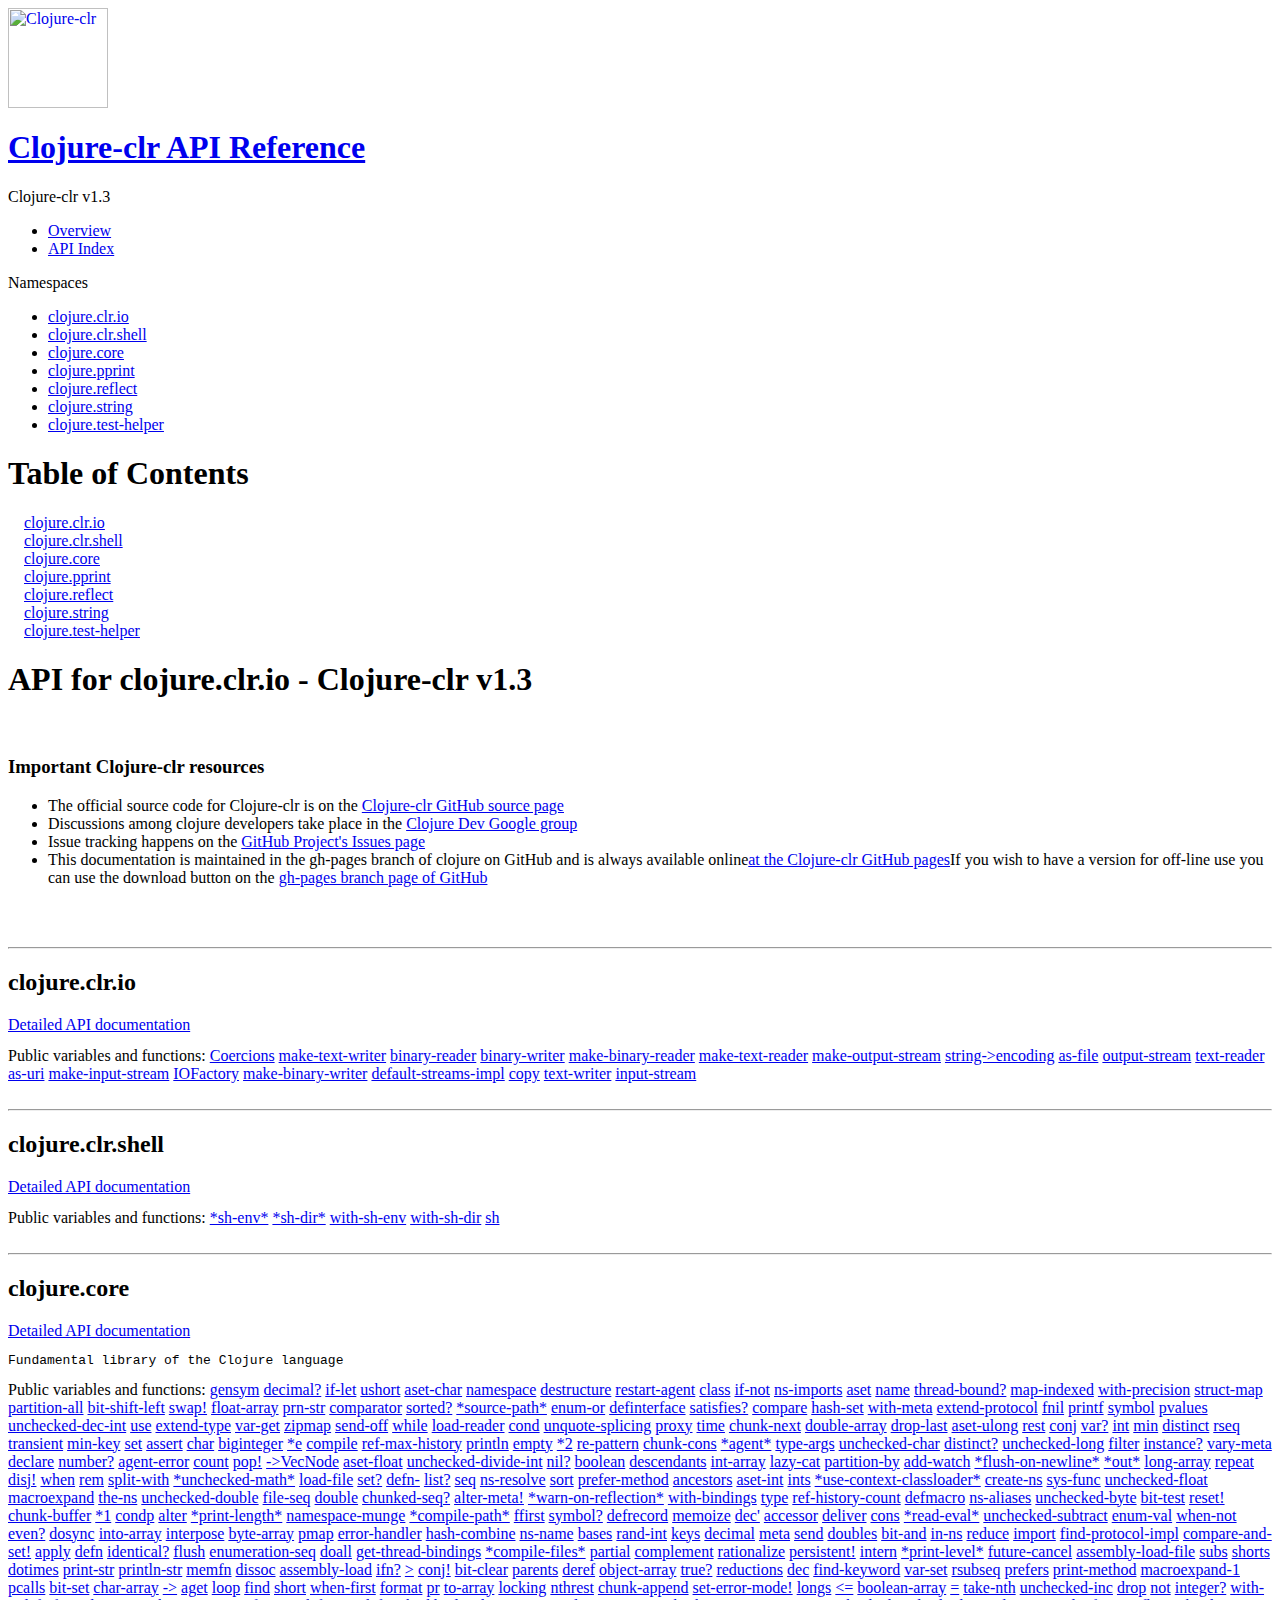
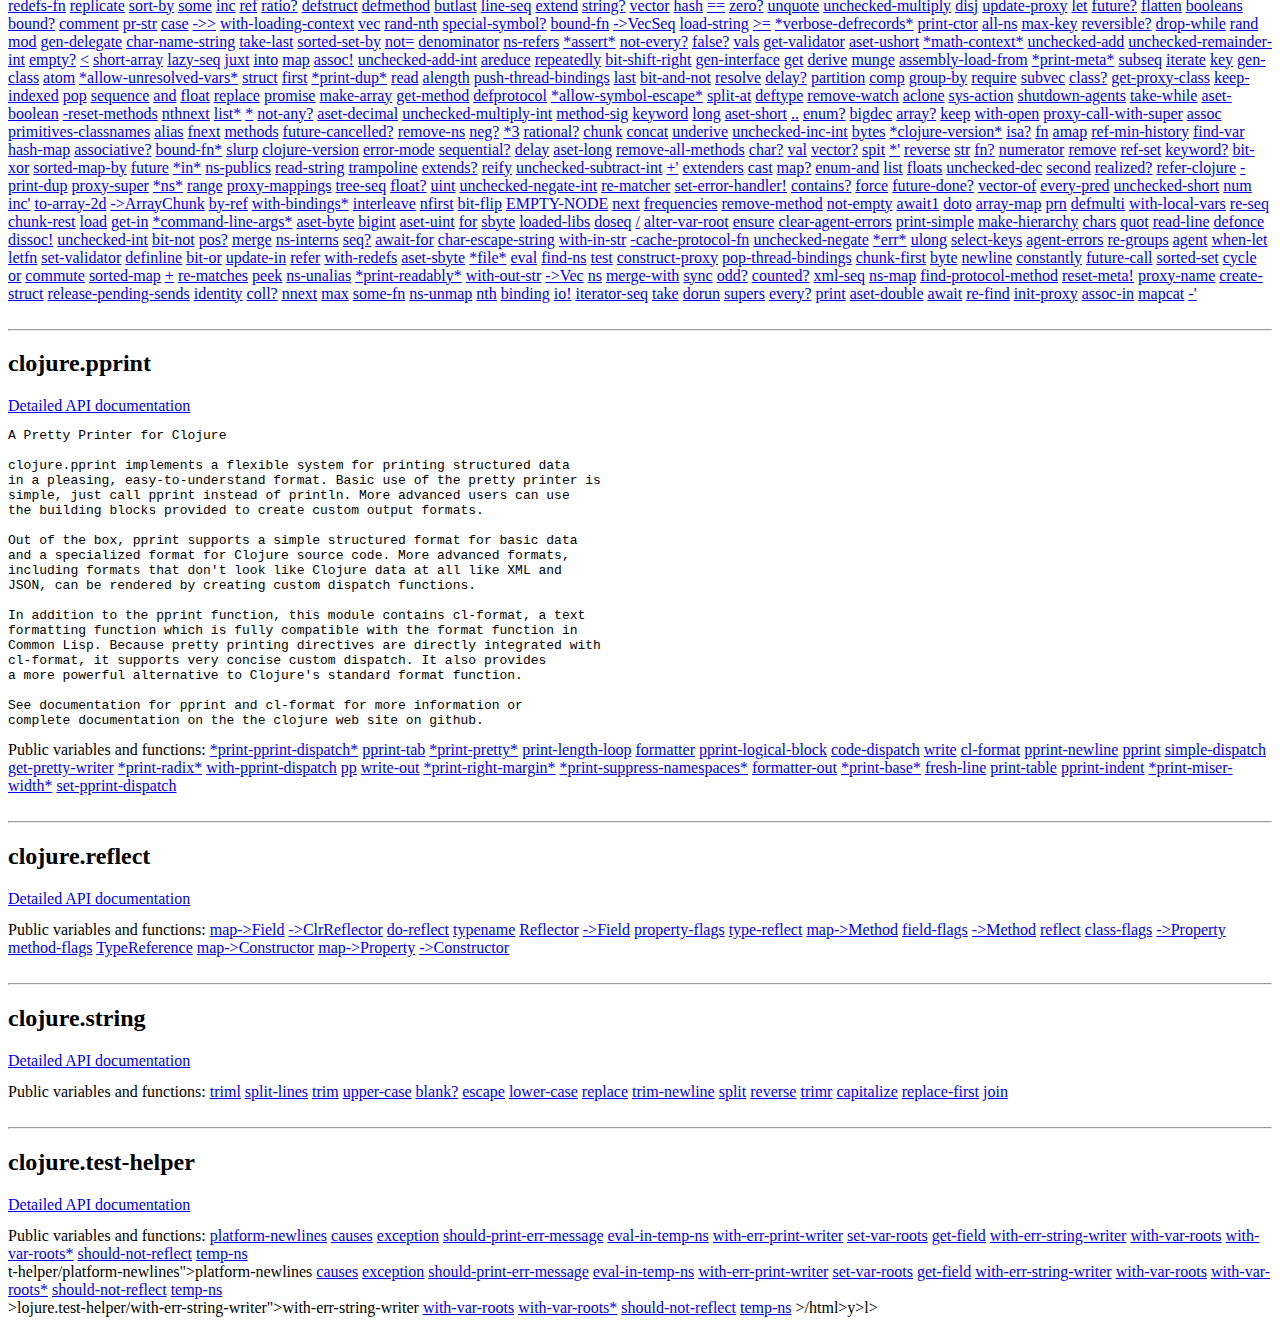
==== commit df740a1c: "updated the index.html toc" ====
--- a/index.html
+++ b/index.html
@@ -1,4 +1,4 @@
-<html xmlns="http://www.w3.org/1999/xhtml"><head><title>Overview  - Clojure-clr v1.3 API Documentation</title><link href="http://clojure.github.com/clojure/static/favicon.png" rel="shortcut icon"/><link media="all" type="text/css" href="http://clojure.github.com/clojure/static/clojure.css" rel="stylesheet"/><link media="all" type="text/css" href="http://clojure.github.com/clojure/static/wiki.css" rel="stylesheet"/><link media="all" type="text/css" href="http://clojure.github.com/clojure/static/internal.css" rel="stylesheet"/><link media="all" type="text/css" href="http://rippinrobr.github.com/gen_html_docs/clr.css" rel="stylesheet"/></head><body><div id="AllContentContainer"><div id="Header"><a id="Logo" href="index.html"><img alt="Clojure-clr" height="100" width="100" src="http://richhickey.github.com/clojure-contrib/static/clojure-icon.gif"/></a><h1><a title="page header title" id="page-header" href="index.html">Clojure-clr API Reference</a></h1></div><div id="leftcolumn"><div/><div class="menu"><div class="WikiCustomNav WikiElement wiki"><span class="toc-header"><span id="project-name">Clojure-clr v</span><span id="version">1.3</span></span><br/><ul><li><a class="wiki_link" href="index.html">Overview</a></li><li><a class="wiki_link" href="api-index.html">API Index</a></li></ul><div class="NamespaceTOC"><span class="toc-header">Namespaces</span><ul id="left-sidebar-list"><li><a href="clojure.clr.io.html" class="wiki_link">clojure.clr.io</a></li><li><a href="clojure.clr.shell.html" class="wiki_link">clojure.clr.shell</a></li><li><a href="clojure.core.html" class="wiki_link">clojure.core</a></li><li><a href="clojure.pprint.html" class="wiki_link">clojure.pprint</a></li><li><a href="clojure.reflect.html" class="wiki_link">clojure.reflect</a></li><li><a href="clojure.string.html" class="wiki_link">clojure.string</a></li><li><a href="clojure.test-helper.html" class="wiki_link">clojure.test-helper</a></li></ul></div></div></div></div></div><div id="rightcolumn"><div id="Content"><div class="contentBox"><div class="innerContentBox"><div id="content_view" class="wiki wikiPage"><div id="right-sidebar"><div id="toc"><h1 class="nopad">Table of Contents</h1><div style="margin-left: 1em;" class="toc-section"><div class="toc-section"><a href="#clojure.clr.io">clojure.clr.io</a></div><div class="toc-section"><a href="#clojure.clr.shell">clojure.clr.shell</a></div><div class="toc-section"><a href="#clojure.core">clojure.core</a></div><div class="toc-section"><a href="#clojure.pprint">clojure.pprint</a></div><div class="toc-section"><a href="#clojure.reflect">clojure.reflect</a></div><div class="toc-section"><a href="#clojure.string">clojure.string</a></div><div class="toc-section"><a href="#clojure.test-helper">clojure.test-helper</a></div></div></div></div><div id="content-tag"><h1 id="overview">API for <span id="namespace-name">clojure.clr.io - Clojure-clr v1.3</span></h1><br/><div id="project-description"><h3>Important Clojure-clr resources</h3><ul><li>The official source code for Clojure-clr is on the <a href="http://github.com/richhickey/clojure-clr">Clojure-clr GitHub source page</a></li><li>Discussions among clojure developers take place in the <a href="http://groups.google.com/group/clojure-dev">Clojure Dev Google group</a></li><li>Issue tracking happens on the <a href="https://github.com/richhickey/clojure-clr/issues">GitHub Project&apos;s Issues page</a></li><li>This documentation is maintained in the gh-pages branch of clojure on GitHub and is always available online<a href="http://rippinrobr.github.com/gen_html_docs/">at the Clojure-clr GitHub pages</a>If you wish to have a version for off-line use you can use the download button on the <a href="https://github.com/rippinrobr/gen_html_docs/tree/gh-pages">gh-pages branch page of GitHub</a></li></ul></div><br/><div id="namespace-entry"><br/><hr/><h2>clojure.clr.io</h2><a href="clojure.clr.io.html">Detailed API documentation</a><br/><pre id="namespace-docstr"></pre>Public variables and functions: <span id="var-link"><a href="clojure.clr.io.html#clojure.clr.io/Coercions">Coercions</a></span>  <span id="var-link"><a href="clojure.clr.io.html#clojure.clr.io/make-text-writer">make-text-writer</a></span>  <span id="var-link"><a href="clojure.clr.io.html#clojure.clr.io/binary-reader">binary-reader</a></span>  <span id="var-link"><a href="clojure.clr.io.html#clojure.clr.io/binary-writer">binary-writer</a></span>  <span id="var-link"><a href="clojure.clr.io.html#clojure.clr.io/make-binary-reader">make-binary-reader</a></span>  <span id="var-link"><a href="clojure.clr.io.html#clojure.clr.io/make-text-reader">make-text-reader</a></span>  <span id="var-link"><a href="clojure.clr.io.html#clojure.clr.io/make-output-stream">make-output-stream</a></span>  <span id="var-link"><a href="clojure.clr.io.html#clojure.clr.io/string-&gt;encoding">string-&gt;encoding</a></span>  <span id="var-link"><a href="clojure.clr.io.html#clojure.clr.io/as-file">as-file</a></span>  <span id="var-link"><a href="clojure.clr.io.html#clojure.clr.io/output-stream">output-stream</a></span>  <span id="var-link"><a href="clojure.clr.io.html#clojure.clr.io/text-reader">text-reader</a></span>  <span id="var-link"><a href="clojure.clr.io.html#clojure.clr.io/as-uri">as-uri</a></span>  <span id="var-link"><a href="clojure.clr.io.html#clojure.clr.io/make-input-stream">make-input-stream</a></span>  <span id="var-link"><a href="clojure.clr.io.html#clojure.clr.io/IOFactory">IOFactory</a></span>  <span id="var-link"><a href="clojure.clr.io.html#clojure.clr.io/make-binary-writer">make-binary-writer</a></span>  <span id="var-link"><a href="clojure.clr.io.html#clojure.clr.io/default-streams-impl">default-streams-impl</a></span>  <span id="var-link"><a href="clojure.clr.io.html#clojure.clr.io/copy">copy</a></span>  <span id="var-link"><a href="clojure.clr.io.html#clojure.clr.io/text-writer">text-writer</a></span>  <span id="var-link"><a href="clojure.clr.io.html#clojure.clr.io/input-stream">input-stream</a></span>  </div><div id="namespace-entry"><br/><hr/><h2>clojure.clr.shell</h2><a href="clojure.clr.shell.html">Detailed API documentation</a><br/><pre id="namespace-docstr"></pre>Public variables and functions: <span id="var-link"><a href="clojure.clr.shell.html#clojure.clr.shell/*sh-env*">*sh-env*</a></span>  <span id="var-link"><a href="clojure.clr.shell.html#clojure.clr.shell/*sh-dir*">*sh-dir*</a></span>  <span id="var-link"><a href="clojure.clr.shell.html#clojure.clr.shell/with-sh-env">with-sh-env</a></span>  <span id="var-link"><a href="clojure.clr.shell.html#clojure.clr.shell/with-sh-dir">with-sh-dir</a></span>  <span id="var-link"><a href="clojure.clr.shell.html#clojure.clr.shell/sh">sh</a></span>  </div><div id="namespace-entry"><br/><hr/><h2>clojure.core</h2><a href="clojure.core.html">Detailed API documentation</a><br/><pre id="namespace-docstr">Fundamental library of the Clojure language</pre>Public variables and functions: <span id="var-link"><a href="clojure.core.html#clojure.core/gensym">gensym</a></span>  <span id="var-link"><a href="clojure.core.html#clojure.core/decimal?">decimal?</a></span>  <span id="var-link"><a href="clojure.core.html#clojure.core/if-let">if-let</a></span>  <span id="var-link"><a href="clojure.core.html#clojure.core/ushort">ushort</a></span>  <span id="var-link"><a href="clojure.core.html#clojure.core/aset-char">aset-char</a></span>  <span id="var-link"><a href="clojure.core.html#clojure.core/namespace">namespace</a></span>  <span id="var-link"><a href="clojure.core.html#clojure.core/destructure">destructure</a></span>  <span id="var-link"><a href="clojure.core.html#clojure.core/restart-agent">restart-agent</a></span>  <span id="var-link"><a href="clojure.core.html#clojure.core/class">class</a></span>  <span id="var-link"><a href="clojure.core.html#clojure.core/if-not">if-not</a></span>  <span id="var-link"><a href="clojure.core.html#clojure.core/ns-imports">ns-imports</a></span>  <span id="var-link"><a href="clojure.core.html#clojure.core/aset">aset</a></span>  <span id="var-link"><a href="clojure.core.html#clojure.core/name">name</a></span>  <span id="var-link"><a href="clojure.core.html#clojure.core/thread-bound?">thread-bound?</a></span>  <span id="var-link"><a href="clojure.core.html#clojure.core/map-indexed">map-indexed</a></span>  <span id="var-link"><a href="clojure.core.html#clojure.core/with-precision">with-precision</a></span>  <span id="var-link"><a href="clojure.core.html#clojure.core/struct-map">struct-map</a></span>  <span id="var-link"><a href="clojure.core.html#clojure.core/partition-all">partition-all</a></span>  <span id="var-link"><a href="clojure.core.html#clojure.core/bit-shift-left">bit-shift-left</a></span>  <span id="var-link"><a href="clojure.core.html#clojure.core/swap!">swap!</a></span>  <span id="var-link"><a href="clojure.core.html#clojure.core/float-array">float-array</a></span>  <span id="var-link"><a href="clojure.core.html#clojure.core/prn-str">prn-str</a></span>  <span id="var-link"><a href="clojure.core.html#clojure.core/comparator">comparator</a></span>  <span id="var-link"><a href="clojure.core.html#clojure.core/sorted?">sorted?</a></span>  <span id="var-link"><a href="clojure.core.html#clojure.core/*source-path*">*source-path*</a></span>  <span id="var-link"><a href="clojure.core.html#clojure.core/enum-or">enum-or</a></span>  <span id="var-link"><a href="clojure.core.html#clojure.core/definterface">definterface</a></span>  <span id="var-link"><a href="clojure.core.html#clojure.core/satisfies?">satisfies?</a></span>  <span id="var-link"><a href="clojure.core.html#clojure.core/compare">compare</a></span>  <span id="var-link"><a href="clojure.core.html#clojure.core/hash-set">hash-set</a></span>  <span id="var-link"><a href="clojure.core.html#clojure.core/with-meta">with-meta</a></span>  <span id="var-link"><a href="clojure.core.html#clojure.core/extend-protocol">extend-protocol</a></span>  <span id="var-link"><a href="clojure.core.html#clojure.core/fnil">fnil</a></span>  <span id="var-link"><a href="clojure.core.html#clojure.core/printf">printf</a></span>  <span id="var-link"><a href="clojure.core.html#clojure.core/symbol">symbol</a></span>  <span id="var-link"><a href="clojure.core.html#clojure.core/pvalues">pvalues</a></span>  <span id="var-link"><a href="clojure.core.html#clojure.core/unchecked-dec-int">unchecked-dec-int</a></span>  <span id="var-link"><a href="clojure.core.html#clojure.core/use">use</a></span>  <span id="var-link"><a href="clojure.core.html#clojure.core/extend-type">extend-type</a></span>  <span id="var-link"><a href="clojure.core.html#clojure.core/var-get">var-get</a></span>  <span id="var-link"><a href="clojure.core.html#clojure.core/zipmap">zipmap</a></span>  <span id="var-link"><a href="clojure.core.html#clojure.core/send-off">send-off</a></span>  <span id="var-link"><a href="clojure.core.html#clojure.core/while">while</a></span>  <span id="var-link"><a href="clojure.core.html#clojure.core/load-reader">load-reader</a></span>  <span id="var-link"><a href="clojure.core.html#clojure.core/cond">cond</a></span>  <span id="var-link"><a href="clojure.core.html#clojure.core/unquote-splicing">unquote-splicing</a></span>  <span id="var-link"><a href="clojure.core.html#clojure.core/proxy">proxy</a></span>  <span id="var-link"><a href="clojure.core.html#clojure.core/time">time</a></span>  <span id="var-link"><a href="clojure.core.html#clojure.core/chunk-next">chunk-next</a></span>  <span id="var-link"><a href="clojure.core.html#clojure.core/double-array">double-array</a></span>  <span id="var-link"><a href="clojure.core.html#clojure.core/drop-last">drop-last</a></span>  <span id="var-link"><a href="clojure.core.html#clojure.core/aset-ulong">aset-ulong</a></span>  <span id="var-link"><a href="clojure.core.html#clojure.core/rest">rest</a></span>  <span id="var-link"><a href="clojure.core.html#clojure.core/conj">conj</a></span>  <span id="var-link"><a href="clojure.core.html#clojure.core/var?">var?</a></span>  <span id="var-link"><a href="clojure.core.html#clojure.core/int">int</a></span>  <span id="var-link"><a href="clojure.core.html#clojure.core/min">min</a></span>  <span id="var-link"><a href="clojure.core.html#clojure.core/distinct">distinct</a></span>  <span id="var-link"><a href="clojure.core.html#clojure.core/rseq">rseq</a></span>  <span id="var-link"><a href="clojure.core.html#clojure.core/transient">transient</a></span>  <span id="var-link"><a href="clojure.core.html#clojure.core/min-key">min-key</a></span>  <span id="var-link"><a href="clojure.core.html#clojure.core/set">set</a></span>  <span id="var-link"><a href="clojure.core.html#clojure.core/assert">assert</a></span>  <span id="var-link"><a href="clojure.core.html#clojure.core/char">char</a></span>  <span id="var-link"><a href="clojure.core.html#clojure.core/biginteger">biginteger</a></span>  <span id="var-link"><a href="clojure.core.html#clojure.core/*e">*e</a></span>  <span id="var-link"><a href="clojure.core.html#clojure.core/compile">compile</a></span>  <span id="var-link"><a href="clojure.core.html#clojure.core/ref-max-history">ref-max-history</a></span>  <span id="var-link"><a href="clojure.core.html#clojure.core/println">println</a></span>  <span id="var-link"><a href="clojure.core.html#clojure.core/empty">empty</a></span>  <span id="var-link"><a href="clojure.core.html#clojure.core/*2">*2</a></span>  <span id="var-link"><a href="clojure.core.html#clojure.core/re-pattern">re-pattern</a></span>  <span id="var-link"><a href="clojure.core.html#clojure.core/chunk-cons">chunk-cons</a></span>  <span id="var-link"><a href="clojure.core.html#clojure.core/*agent*">*agent*</a></span>  <span id="var-link"><a href="clojure.core.html#clojure.core/type-args">type-args</a></span>  <span id="var-link"><a href="clojure.core.html#clojure.core/unchecked-char">unchecked-char</a></span>  <span id="var-link"><a href="clojure.core.html#clojure.core/distinct?">distinct?</a></span>  <span id="var-link"><a href="clojure.core.html#clojure.core/unchecked-long">unchecked-long</a></span>  <span id="var-link"><a href="clojure.core.html#clojure.core/filter">filter</a></span>  <span id="var-link"><a href="clojure.core.html#clojure.core/instance?">instance?</a></span>  <span id="var-link"><a href="clojure.core.html#clojure.core/vary-meta">vary-meta</a></span>  <span id="var-link"><a href="clojure.core.html#clojure.core/declare">declare</a></span>  <span id="var-link"><a href="clojure.core.html#clojure.core/number?">number?</a></span>  <span id="var-link"><a href="clojure.core.html#clojure.core/agent-error">agent-error</a></span>  <span id="var-link"><a href="clojure.core.html#clojure.core/count">count</a></span>  <span id="var-link"><a href="clojure.core.html#clojure.core/pop!">pop!</a></span>  <span id="var-link"><a href="clojure.core.html#clojure.core/-&gt;VecNode">-&gt;VecNode</a></span>  <span id="var-link"><a href="clojure.core.html#clojure.core/aset-float">aset-float</a></span>  <span id="var-link"><a href="clojure.core.html#clojure.core/unchecked-divide-int">unchecked-divide-int</a></span>  <span id="var-link"><a href="clojure.core.html#clojure.core/nil?">nil?</a></span>  <span id="var-link"><a href="clojure.core.html#clojure.core/boolean">boolean</a></span>  <span id="var-link"><a href="clojure.core.html#clojure.core/descendants">descendants</a></span>  <span id="var-link"><a href="clojure.core.html#clojure.core/int-array">int-array</a></span>  <span id="var-link"><a href="clojure.core.html#clojure.core/lazy-cat">lazy-cat</a></span>  <span id="var-link"><a href="clojure.core.html#clojure.core/partition-by">partition-by</a></span>  <span id="var-link"><a href="clojure.core.html#clojure.core/add-watch">add-watch</a></span>  <span id="var-link"><a href="clojure.core.html#clojure.core/*flush-on-newline*">*flush-on-newline*</a></span>  <span id="var-link"><a href="clojure.core.html#clojure.core/*out*">*out*</a></span>  <span id="var-link"><a href="clojure.core.html#clojure.core/long-array">long-array</a></span>  <span id="var-link"><a href="clojure.core.html#clojure.core/repeat">repeat</a></span>  <span id="var-link"><a href="clojure.core.html#clojure.core/disj!">disj!</a></span>  <span id="var-link"><a href="clojure.core.html#clojure.core/when">when</a></span>  <span id="var-link"><a href="clojure.core.html#clojure.core/rem">rem</a></span>  <span id="var-link"><a href="clojure.core.html#clojure.core/split-with">split-with</a></span>  <span id="var-link"><a href="clojure.core.html#clojure.core/*unchecked-math*">*unchecked-math*</a></span>  <span id="var-link"><a href="clojure.core.html#clojure.core/load-file">load-file</a></span>  <span id="var-link"><a href="clojure.core.html#clojure.core/set?">set?</a></span>  <span id="var-link"><a href="clojure.core.html#clojure.core/defn-">defn-</a></span>  <span id="var-link"><a href="clojure.core.html#clojure.core/list?">list?</a></span>  <span id="var-link"><a href="clojure.core.html#clojure.core/seq">seq</a></span>  <span id="var-link"><a href="clojure.core.html#clojure.core/ns-resolve">ns-resolve</a></span>  <span id="var-link"><a href="clojure.core.html#clojure.core/sort">sort</a></span>  <span id="var-link"><a href="clojure.core.html#clojure.core/prefer-method">prefer-method</a></span>  <span id="var-link"><a href="clojure.core.html#clojure.core/ancestors">ancestors</a></span>  <span id="var-link"><a href="clojure.core.html#clojure.core/aset-int">aset-int</a></span>  <span id="var-link"><a href="clojure.core.html#clojure.core/ints">ints</a></span>  <span id="var-link"><a href="clojure.core.html#clojure.core/*use-context-classloader*">*use-context-classloader*</a></span>  <span id="var-link"><a href="clojure.core.html#clojure.core/create-ns">create-ns</a></span>  <span id="var-link"><a href="clojure.core.html#clojure.core/sys-func">sys-func</a></span>  <span id="var-link"><a href="clojure.core.html#clojure.core/unchecked-float">unchecked-float</a></span>  <span id="var-link"><a href="clojure.core.html#clojure.core/macroexpand">macroexpand</a></span>  <span id="var-link"><a href="clojure.core.html#clojure.core/the-ns">the-ns</a></span>  <span id="var-link"><a href="clojure.core.html#clojure.core/unchecked-double">unchecked-double</a></span>  <span id="var-link"><a href="clojure.core.html#clojure.core/file-seq">file-seq</a></span>  <span id="var-link"><a href="clojure.core.html#clojure.core/double">double</a></span>  <span id="var-link"><a href="clojure.core.html#clojure.core/chunked-seq?">chunked-seq?</a></span>  <span id="var-link"><a href="clojure.core.html#clojure.core/alter-meta!">alter-meta!</a></span>  <span id="var-link"><a href="clojure.core.html#clojure.core/*warn-on-reflection*">*warn-on-reflection*</a></span>  <span id="var-link"><a href="clojure.core.html#clojure.core/with-bindings">with-bindings</a></span>  <span id="var-link"><a href="clojure.core.html#clojure.core/type">type</a></span>  <span id="var-link"><a href="clojure.core.html#clojure.core/ref-history-count">ref-history-count</a></span>  <span id="var-link"><a href="clojure.core.html#clojure.core/defmacro">defmacro</a></span>  <span id="var-link"><a href="clojure.core.html#clojure.core/ns-aliases">ns-aliases</a></span>  <span id="var-link"><a href="clojure.core.html#clojure.core/unchecked-byte">unchecked-byte</a></span>  <span id="var-link"><a href="clojure.core.html#clojure.core/bit-test">bit-test</a></span>  <span id="var-link"><a href="clojure.core.html#clojure.core/reset!">reset!</a></span>  <span id="var-link"><a href="clojure.core.html#clojure.core/chunk-buffer">chunk-buffer</a></span>  <span id="var-link"><a href="clojure.core.html#clojure.core/*1">*1</a></span>  <span id="var-link"><a href="clojure.core.html#clojure.core/condp">condp</a></span>  <span id="var-link"><a href="clojure.core.html#clojure.core/alter">alter</a></span>  <span id="var-link"><a href="clojure.core.html#clojure.core/*print-length*">*print-length*</a></span>  <span id="var-link"><a href="clojure.core.html#clojure.core/namespace-munge">namespace-munge</a></span>  <span id="var-link"><a href="clojure.core.html#clojure.core/*compile-path*">*compile-path*</a></span>  <span id="var-link"><a href="clojure.core.html#clojure.core/ffirst">ffirst</a></span>  <span id="var-link"><a href="clojure.core.html#clojure.core/symbol?">symbol?</a></span>  <span id="var-link"><a href="clojure.core.html#clojure.core/defrecord">defrecord</a></span>  <span id="var-link"><a href="clojure.core.html#clojure.core/memoize">memoize</a></span>  <span id="var-link"><a href="clojure.core.html#clojure.core/dec&apos;">dec&apos;</a></span>  <span id="var-link"><a href="clojure.core.html#clojure.core/accessor">accessor</a></span>  <span id="var-link"><a href="clojure.core.html#clojure.core/deliver">deliver</a></span>  <span id="var-link"><a href="clojure.core.html#clojure.core/cons">cons</a></span>  <span id="var-link"><a href="clojure.core.html#clojure.core/*read-eval*">*read-eval*</a></span>  <span id="var-link"><a href="clojure.core.html#clojure.core/unchecked-subtract">unchecked-subtract</a></span>  <span id="var-link"><a href="clojure.core.html#clojure.core/enum-val">enum-val</a></span>  <span id="var-link"><a href="clojure.core.html#clojure.core/when-not">when-not</a></span>  <span id="var-link"><a href="clojure.core.html#clojure.core/even?">even?</a></span>  <span id="var-link"><a href="clojure.core.html#clojure.core/dosync">dosync</a></span>  <span id="var-link"><a href="clojure.core.html#clojure.core/into-array">into-array</a></span>  <span id="var-link"><a href="clojure.core.html#clojure.core/interpose">interpose</a></span>  <span id="var-link"><a href="clojure.core.html#clojure.core/byte-array">byte-array</a></span>  <span id="var-link"><a href="clojure.core.html#clojure.core/pmap">pmap</a></span>  <span id="var-link"><a href="clojure.core.html#clojure.core/error-handler">error-handler</a></span>  <span id="var-link"><a href="clojure.core.html#clojure.core/hash-combine">hash-combine</a></span>  <span id="var-link"><a href="clojure.core.html#clojure.core/ns-name">ns-name</a></span>  <span id="var-link"><a href="clojure.core.html#clojure.core/bases">bases</a></span>  <span id="var-link"><a href="clojure.core.html#clojure.core/rand-int">rand-int</a></span>  <span id="var-link"><a href="clojure.core.html#clojure.core/keys">keys</a></span>  <span id="var-link"><a href="clojure.core.html#clojure.core/decimal">decimal</a></span>  <span id="var-link"><a href="clojure.core.html#clojure.core/meta">meta</a></span>  <span id="var-link"><a href="clojure.core.html#clojure.core/send">send</a></span>  <span id="var-link"><a href="clojure.core.html#clojure.core/doubles">doubles</a></span>  <span id="var-link"><a href="clojure.core.html#clojure.core/bit-and">bit-and</a></span>  <span id="var-link"><a href="clojure.core.html#clojure.core/in-ns">in-ns</a></span>  <span id="var-link"><a href="clojure.core.html#clojure.core/reduce">reduce</a></span>  <span id="var-link"><a href="clojure.core.html#clojure.core/import">import</a></span>  <span id="var-link"><a href="clojure.core.html#clojure.core/find-protocol-impl">find-protocol-impl</a></span>  <span id="var-link"><a href="clojure.core.html#clojure.core/compare-and-set!">compare-and-set!</a></span>  <span id="var-link"><a href="clojure.core.html#clojure.core/apply">apply</a></span>  <span id="var-link"><a href="clojure.core.html#clojure.core/defn">defn</a></span>  <span id="var-link"><a href="clojure.core.html#clojure.core/identical?">identical?</a></span>  <span id="var-link"><a href="clojure.core.html#clojure.core/flush">flush</a></span>  <span id="var-link"><a href="clojure.core.html#clojure.core/enumeration-seq">enumeration-seq</a></span>  <span id="var-link"><a href="clojure.core.html#clojure.core/doall">doall</a></span>  <span id="var-link"><a href="clojure.core.html#clojure.core/get-thread-bindings">get-thread-bindings</a></span>  <span id="var-link"><a href="clojure.core.html#clojure.core/*compile-files*">*compile-files*</a></span>  <span id="var-link"><a href="clojure.core.html#clojure.core/partial">partial</a></span>  <span id="var-link"><a href="clojure.core.html#clojure.core/complement">complement</a></span>  <span id="var-link"><a href="clojure.core.html#clojure.core/rationalize">rationalize</a></span>  <span id="var-link"><a href="clojure.core.html#clojure.core/persistent!">persistent!</a></span>  <span id="var-link"><a href="clojure.core.html#clojure.core/intern">intern</a></span>  <span id="var-link"><a href="clojure.core.html#clojure.core/*print-level*">*print-level*</a></span>  <span id="var-link"><a href="clojure.core.html#clojure.core/future-cancel">future-cancel</a></span>  <span id="var-link"><a href="clojure.core.html#clojure.core/assembly-load-file">assembly-load-file</a></span>  <span id="var-link"><a href="clojure.core.html#clojure.core/subs">subs</a></span>  <span id="var-link"><a href="clojure.core.html#clojure.core/shorts">shorts</a></span>  <span id="var-link"><a href="clojure.core.html#clojure.core/dotimes">dotimes</a></span>  <span id="var-link"><a href="clojure.core.html#clojure.core/print-str">print-str</a></span>  <span id="var-link"><a href="clojure.core.html#clojure.core/println-str">println-str</a></span>  <span id="var-link"><a href="clojure.core.html#clojure.core/memfn">memfn</a></span>  <span id="var-link"><a href="clojure.core.html#clojure.core/dissoc">dissoc</a></span>  <span id="var-link"><a href="clojure.core.html#clojure.core/assembly-load">assembly-load</a></span>  <span id="var-link"><a href="clojure.core.html#clojure.core/ifn?">ifn?</a></span>  <span id="var-link"><a href="clojure.core.html#clojure.core/&gt;">&gt;</a></span>  <span id="var-link"><a href="clojure.core.html#clojure.core/conj!">conj!</a></span>  <span id="var-link"><a href="clojure.core.html#clojure.core/bit-clear">bit-clear</a></span>  <span id="var-link"><a href="clojure.core.html#clojure.core/parents">parents</a></span>  <span id="var-link"><a href="clojure.core.html#clojure.core/deref">deref</a></span>  <span id="var-link"><a href="clojure.core.html#clojure.core/object-array">object-array</a></span>  <span id="var-link"><a href="clojure.core.html#clojure.core/true?">true?</a></span>  <span id="var-link"><a href="clojure.core.html#clojure.core/reductions">reductions</a></span>  <span id="var-link"><a href="clojure.core.html#clojure.core/dec">dec</a></span>  <span id="var-link"><a href="clojure.core.html#clojure.core/find-keyword">find-keyword</a></span>  <span id="var-link"><a href="clojure.core.html#clojure.core/var-set">var-set</a></span>  <span id="var-link"><a href="clojure.core.html#clojure.core/rsubseq">rsubseq</a></span>  <span id="var-link"><a href="clojure.core.html#clojure.core/prefers">prefers</a></span>  <span id="var-link"><a href="clojure.core.html#clojure.core/print-method">print-method</a></span>  <span id="var-link"><a href="clojure.core.html#clojure.core/macroexpand-1">macroexpand-1</a></span>  <span id="var-link"><a href="clojure.core.html#clojure.core/pcalls">pcalls</a></span>  <span id="var-link"><a href="clojure.core.html#clojure.core/bit-set">bit-set</a></span>  <span id="var-link"><a href="clojure.core.html#clojure.core/char-array">char-array</a></span>  <span id="var-link"><a href="clojure.core.html#clojure.core/-&gt;">-&gt;</a></span>  <span id="var-link"><a href="clojure.core.html#clojure.core/aget">aget</a></span>  <span id="var-link"><a href="clojure.core.html#clojure.core/loop">loop</a></span>  <span id="var-link"><a href="clojure.core.html#clojure.core/find">find</a></span>  <span id="var-link"><a href="clojure.core.html#clojure.core/short">short</a></span>  <span id="var-link"><a href="clojure.core.html#clojure.core/when-first">when-first</a></span>  <span id="var-link"><a href="clojure.core.html#clojure.core/format">format</a></span>  <span id="var-link"><a href="clojure.core.html#clojure.core/pr">pr</a></span>  <span id="var-link"><a href="clojure.core.html#clojure.core/to-array">to-array</a></span>  <span id="var-link"><a href="clojure.core.html#clojure.core/locking">locking</a></span>  <span id="var-link"><a href="clojure.core.html#clojure.core/nthrest">nthrest</a></span>  <span id="var-link"><a href="clojure.core.html#clojure.core/chunk-append">chunk-append</a></span>  <span id="var-link"><a href="clojure.core.html#clojure.core/set-error-mode!">set-error-mode!</a></span>  <span id="var-link"><a href="clojure.core.html#clojure.core/longs">longs</a></span>  <span id="var-link"><a href="clojure.core.html#clojure.core/&lt;=">&lt;=</a></span>  <span id="var-link"><a href="clojure.core.html#clojure.core/boolean-array">boolean-array</a></span>  <span id="var-link"><a href="clojure.core.html#clojure.core/=">=</a></span>  <span id="var-link"><a href="clojure.core.html#clojure.core/take-nth">take-nth</a></span>  <span id="var-link"><a href="clojure.core.html#clojure.core/unchecked-inc">unchecked-inc</a></span>  <span id="var-link"><a href="clojure.core.html#clojure.core/drop">drop</a></span>  <span id="var-link"><a href="clojure.core.html#clojure.core/not">not</a></span>  <span id="var-link"><a href="clojure.core.html#clojure.core/integer?">integer?</a></span>  <span id="var-link"><a href="clojure.core.html#clojure.core/with-redefs-fn">with-redefs-fn</a></span>  <span id="var-link"><a href="clojure.core.html#clojure.core/replicate">replicate</a></span>  <span id="var-link"><a href="clojure.core.html#clojure.core/sort-by">sort-by</a></span>  <span id="var-link"><a href="clojure.core.html#clojure.core/some">some</a></span>  <span id="var-link"><a href="clojure.core.html#clojure.core/inc">inc</a></span>  <span id="var-link"><a href="clojure.core.html#clojure.core/ref">ref</a></span>  <span id="var-link"><a href="clojure.core.html#clojure.core/ratio?">ratio?</a></span>  <span id="var-link"><a href="clojure.core.html#clojure.core/defstruct">defstruct</a></span>  <span id="var-link"><a href="clojure.core.html#clojure.core/defmethod">defmethod</a></span>  <span id="var-link"><a href="clojure.core.html#clojure.core/butlast">butlast</a></span>  <span id="var-link"><a href="clojure.core.html#clojure.core/line-seq">line-seq</a></span>  <span id="var-link"><a href="clojure.core.html#clojure.core/extend">extend</a></span>  <span id="var-link"><a href="clojure.core.html#clojure.core/string?">string?</a></span>  <span id="var-link"><a href="clojure.core.html#clojure.core/vector">vector</a></span>  <span id="var-link"><a href="clojure.core.html#clojure.core/hash">hash</a></span>  <span id="var-link"><a href="clojure.core.html#clojure.core/==">==</a></span>  <span id="var-link"><a href="clojure.core.html#clojure.core/zero?">zero?</a></span>  <span id="var-link"><a href="clojure.core.html#clojure.core/unquote">unquote</a></span>  <span id="var-link"><a href="clojure.core.html#clojure.core/unchecked-multiply">unchecked-multiply</a></span>  <span id="var-link"><a href="clojure.core.html#clojure.core/disj">disj</a></span>  <span id="var-link"><a href="clojure.core.html#clojure.core/update-proxy">update-proxy</a></span>  <span id="var-link"><a href="clojure.core.html#clojure.core/let">let</a></span>  <span id="var-link"><a href="clojure.core.html#clojure.core/future?">future?</a></span>  <span id="var-link"><a href="clojure.core.html#clojure.core/flatten">flatten</a></span>  <span id="var-link"><a href="clojure.core.html#clojure.core/booleans">booleans</a></span>  <span id="var-link"><a href="clojure.core.html#clojure.core/bound?">bound?</a></span>  <span id="var-link"><a href="clojure.core.html#clojure.core/comment">comment</a></span>  <span id="var-link"><a href="clojure.core.html#clojure.core/pr-str">pr-str</a></span>  <span id="var-link"><a href="clojure.core.html#clojure.core/case">case</a></span>  <span id="var-link"><a href="clojure.core.html#clojure.core/-&gt;&gt;">-&gt;&gt;</a></span>  <span id="var-link"><a href="clojure.core.html#clojure.core/with-loading-context">with-loading-context</a></span>  <span id="var-link"><a href="clojure.core.html#clojure.core/vec">vec</a></span>  <span id="var-link"><a href="clojure.core.html#clojure.core/rand-nth">rand-nth</a></span>  <span id="var-link"><a href="clojure.core.html#clojure.core/special-symbol?">special-symbol?</a></span>  <span id="var-link"><a href="clojure.core.html#clojure.core/bound-fn">bound-fn</a></span>  <span id="var-link"><a href="clojure.core.html#clojure.core/-&gt;VecSeq">-&gt;VecSeq</a></span>  <span id="var-link"><a href="clojure.core.html#clojure.core/load-string">load-string</a></span>  <span id="var-link"><a href="clojure.core.html#clojure.core/&gt;=">&gt;=</a></span>  <span id="var-link"><a href="clojure.core.html#clojure.core/*verbose-defrecords*">*verbose-defrecords*</a></span>  <span id="var-link"><a href="clojure.core.html#clojure.core/print-ctor">print-ctor</a></span>  <span id="var-link"><a href="clojure.core.html#clojure.core/all-ns">all-ns</a></span>  <span id="var-link"><a href="clojure.core.html#clojure.core/max-key">max-key</a></span>  <span id="var-link"><a href="clojure.core.html#clojure.core/reversible?">reversible?</a></span>  <span id="var-link"><a href="clojure.core.html#clojure.core/drop-while">drop-while</a></span>  <span id="var-link"><a href="clojure.core.html#clojure.core/rand">rand</a></span>  <span id="var-link"><a href="clojure.core.html#clojure.core/mod">mod</a></span>  <span id="var-link"><a href="clojure.core.html#clojure.core/gen-delegate">gen-delegate</a></span>  <span id="var-link"><a href="clojure.core.html#clojure.core/char-name-string">char-name-string</a></span>  <span id="var-link"><a href="clojure.core.html#clojure.core/take-last">take-last</a></span>  <span id="var-link"><a href="clojure.core.html#clojure.core/sorted-set-by">sorted-set-by</a></span>  <span id="var-link"><a href="clojure.core.html#clojure.core/not=">not=</a></span>  <span id="var-link"><a href="clojure.core.html#clojure.core/denominator">denominator</a></span>  <span id="var-link"><a href="clojure.core.html#clojure.core/ns-refers">ns-refers</a></span>  <span id="var-link"><a href="clojure.core.html#clojure.core/*assert*">*assert*</a></span>  <span id="var-link"><a href="clojure.core.html#clojure.core/not-every?">not-every?</a></span>  <span id="var-link"><a href="clojure.core.html#clojure.core/false?">false?</a></span>  <span id="var-link"><a href="clojure.core.html#clojure.core/vals">vals</a></span>  <span id="var-link"><a href="clojure.core.html#clojure.core/get-validator">get-validator</a></span>  <span id="var-link"><a href="clojure.core.html#clojure.core/aset-ushort">aset-ushort</a></span>  <span id="var-link"><a href="clojure.core.html#clojure.core/*math-context*">*math-context*</a></span>  <span id="var-link"><a href="clojure.core.html#clojure.core/unchecked-add">unchecked-add</a></span>  <span id="var-link"><a href="clojure.core.html#clojure.core/unchecked-remainder-int">unchecked-remainder-int</a></span>  <span id="var-link"><a href="clojure.core.html#clojure.core/empty?">empty?</a></span>  <span id="var-link"><a href="clojure.core.html#clojure.core/&lt;">&lt;</a></span>  <span id="var-link"><a href="clojure.core.html#clojure.core/short-array">short-array</a></span>  <span id="var-link"><a href="clojure.core.html#clojure.core/lazy-seq">lazy-seq</a></span>  <span id="var-link"><a href="clojure.core.html#clojure.core/juxt">juxt</a></span>  <span id="var-link"><a href="clojure.core.html#clojure.core/into">into</a></span>  <span id="var-link"><a href="clojure.core.html#clojure.core/map">map</a></span>  <span id="var-link"><a href="clojure.core.html#clojure.core/assoc!">assoc!</a></span>  <span id="var-link"><a href="clojure.core.html#clojure.core/unchecked-add-int">unchecked-add-int</a></span>  <span id="var-link"><a href="clojure.core.html#clojure.core/areduce">areduce</a></span>  <span id="var-link"><a href="clojure.core.html#clojure.core/repeatedly">repeatedly</a></span>  <span id="var-link"><a href="clojure.core.html#clojure.core/bit-shift-right">bit-shift-right</a></span>  <span id="var-link"><a href="clojure.core.html#clojure.core/gen-interface">gen-interface</a></span>  <span id="var-link"><a href="clojure.core.html#clojure.core/get">get</a></span>  <span id="var-link"><a href="clojure.core.html#clojure.core/derive">derive</a></span>  <span id="var-link"><a href="clojure.core.html#clojure.core/munge">munge</a></span>  <span id="var-link"><a href="clojure.core.html#clojure.core/assembly-load-from">assembly-load-from</a></span>  <span id="var-link"><a href="clojure.core.html#clojure.core/*print-meta*">*print-meta*</a></span>  <span id="var-link"><a href="clojure.core.html#clojure.core/subseq">subseq</a></span>  <span id="var-link"><a href="clojure.core.html#clojure.core/iterate">iterate</a></span>  <span id="var-link"><a href="clojure.core.html#clojure.core/key">key</a></span>  <span id="var-link"><a href="clojure.core.html#clojure.core/gen-class">gen-class</a></span>  <span id="var-link"><a href="clojure.core.html#clojure.core/atom">atom</a></span>  <span id="var-link"><a href="clojure.core.html#clojure.core/*allow-unresolved-vars*">*allow-unresolved-vars*</a></span>  <span id="var-link"><a href="clojure.core.html#clojure.core/struct">struct</a></span>  <span id="var-link"><a href="clojure.core.html#clojure.core/first">first</a></span>  <span id="var-link"><a href="clojure.core.html#clojure.core/*print-dup*">*print-dup*</a></span>  <span id="var-link"><a href="clojure.core.html#clojure.core/read">read</a></span>  <span id="var-link"><a href="clojure.core.html#clojure.core/alength">alength</a></span>  <span id="var-link"><a href="clojure.core.html#clojure.core/push-thread-bindings">push-thread-bindings</a></span>  <span id="var-link"><a href="clojure.core.html#clojure.core/last">last</a></span>  <span id="var-link"><a href="clojure.core.html#clojure.core/bit-and-not">bit-and-not</a></span>  <span id="var-link"><a href="clojure.core.html#clojure.core/resolve">resolve</a></span>  <span id="var-link"><a href="clojure.core.html#clojure.core/delay?">delay?</a></span>  <span id="var-link"><a href="clojure.core.html#clojure.core/partition">partition</a></span>  <span id="var-link"><a href="clojure.core.html#clojure.core/comp">comp</a></span>  <span id="var-link"><a href="clojure.core.html#clojure.core/group-by">group-by</a></span>  <span id="var-link"><a href="clojure.core.html#clojure.core/require">require</a></span>  <span id="var-link"><a href="clojure.core.html#clojure.core/subvec">subvec</a></span>  <span id="var-link"><a href="clojure.core.html#clojure.core/class?">class?</a></span>  <span id="var-link"><a href="clojure.core.html#clojure.core/get-proxy-class">get-proxy-class</a></span>  <span id="var-link"><a href="clojure.core.html#clojure.core/keep-indexed">keep-indexed</a></span>  <span id="var-link"><a href="clojure.core.html#clojure.core/pop">pop</a></span>  <span id="var-link"><a href="clojure.core.html#clojure.core/sequence">sequence</a></span>  <span id="var-link"><a href="clojure.core.html#clojure.core/and">and</a></span>  <span id="var-link"><a href="clojure.core.html#clojure.core/float">float</a></span>  <span id="var-link"><a href="clojure.core.html#clojure.core/replace">replace</a></span>  <span id="var-link"><a href="clojure.core.html#clojure.core/promise">promise</a></span>  <span id="var-link"><a href="clojure.core.html#clojure.core/make-array">make-array</a></span>  <span id="var-link"><a href="clojure.core.html#clojure.core/get-method">get-method</a></span>  <span id="var-link"><a href="clojure.core.html#clojure.core/defprotocol">defprotocol</a></span>  <span id="var-link"><a href="clojure.core.html#clojure.core/*allow-symbol-escape*">*allow-symbol-escape*</a></span>  <span id="var-link"><a href="clojure.core.html#clojure.core/split-at">split-at</a></span>  <span id="var-link"><a href="clojure.core.html#clojure.core/deftype">deftype</a></span>  <span id="var-link"><a href="clojure.core.html#clojure.core/remove-watch">remove-watch</a></span>  <span id="var-link"><a href="clojure.core.html#clojure.core/aclone">aclone</a></span>  <span id="var-link"><a href="clojure.core.html#clojure.core/sys-action">sys-action</a></span>  <span id="var-link"><a href="clojure.core.html#clojure.core/shutdown-agents">shutdown-agents</a></span>  <span id="var-link"><a href="clojure.core.html#clojure.core/take-while">take-while</a></span>  <span id="var-link"><a href="clojure.core.html#clojure.core/aset-boolean">aset-boolean</a></span>  <span id="var-link"><a href="clojure.core.html#clojure.core/-reset-methods">-reset-methods</a></span>  <span id="var-link"><a href="clojure.core.html#clojure.core/nthnext">nthnext</a></span>  <span id="var-link"><a href="clojure.core.html#clojure.core/list*">list*</a></span>  <span id="var-link"><a href="clojure.core.html#clojure.core/*">*</a></span>  <span id="var-link"><a href="clojure.core.html#clojure.core/not-any?">not-any?</a></span>  <span id="var-link"><a href="clojure.core.html#clojure.core/aset-decimal">aset-decimal</a></span>  <span id="var-link"><a href="clojure.core.html#clojure.core/unchecked-multiply-int">unchecked-multiply-int</a></span>  <span id="var-link"><a href="clojure.core.html#clojure.core/method-sig">method-sig</a></span>  <span id="var-link"><a href="clojure.core.html#clojure.core/keyword">keyword</a></span>  <span id="var-link"><a href="clojure.core.html#clojure.core/long">long</a></span>  <span id="var-link"><a href="clojure.core.html#clojure.core/aset-short">aset-short</a></span>  <span id="var-link"><a href="clojure.core.html#clojure.core/..">..</a></span>  <span id="var-link"><a href="clojure.core.html#clojure.core/enum?">enum?</a></span>  <span id="var-link"><a href="clojure.core.html#clojure.core/bigdec">bigdec</a></span>  <span id="var-link"><a href="clojure.core.html#clojure.core/array?">array?</a></span>  <span id="var-link"><a href="clojure.core.html#clojure.core/keep">keep</a></span>  <span id="var-link"><a href="clojure.core.html#clojure.core/with-open">with-open</a></span>  <span id="var-link"><a href="clojure.core.html#clojure.core/proxy-call-with-super">proxy-call-with-super</a></span>  <span id="var-link"><a href="clojure.core.html#clojure.core/assoc">assoc</a></span>  <span id="var-link"><a href="clojure.core.html#clojure.core/primitives-classnames">primitives-classnames</a></span>  <span id="var-link"><a href="clojure.core.html#clojure.core/alias">alias</a></span>  <span id="var-link"><a href="clojure.core.html#clojure.core/fnext">fnext</a></span>  <span id="var-link"><a href="clojure.core.html#clojure.core/methods">methods</a></span>  <span id="var-link"><a href="clojure.core.html#clojure.core/future-cancelled?">future-cancelled?</a></span>  <span id="var-link"><a href="clojure.core.html#clojure.core/remove-ns">remove-ns</a></span>  <span id="var-link"><a href="clojure.core.html#clojure.core/neg?">neg?</a></span>  <span id="var-link"><a href="clojure.core.html#clojure.core/*3">*3</a></span>  <span id="var-link"><a href="clojure.core.html#clojure.core/rational?">rational?</a></span>  <span id="var-link"><a href="clojure.core.html#clojure.core/chunk">chunk</a></span>  <span id="var-link"><a href="clojure.core.html#clojure.core/concat">concat</a></span>  <span id="var-link"><a href="clojure.core.html#clojure.core/underive">underive</a></span>  <span id="var-link"><a href="clojure.core.html#clojure.core/unchecked-inc-int">unchecked-inc-int</a></span>  <span id="var-link"><a href="clojure.core.html#clojure.core/bytes">bytes</a></span>  <span id="var-link"><a href="clojure.core.html#clojure.core/*clojure-version*">*clojure-version*</a></span>  <span id="var-link"><a href="clojure.core.html#clojure.core/isa?">isa?</a></span>  <span id="var-link"><a href="clojure.core.html#clojure.core/fn">fn</a></span>  <span id="var-link"><a href="clojure.core.html#clojure.core/amap">amap</a></span>  <span id="var-link"><a href="clojure.core.html#clojure.core/ref-min-history">ref-min-history</a></span>  <span id="var-link"><a href="clojure.core.html#clojure.core/find-var">find-var</a></span>  <span id="var-link"><a href="clojure.core.html#clojure.core/hash-map">hash-map</a></span>  <span id="var-link"><a href="clojure.core.html#clojure.core/associative?">associative?</a></span>  <span id="var-link"><a href="clojure.core.html#clojure.core/bound-fn*">bound-fn*</a></span>  <span id="var-link"><a href="clojure.core.html#clojure.core/slurp">slurp</a></span>  <span id="var-link"><a href="clojure.core.html#clojure.core/clojure-version">clojure-version</a></span>  <span id="var-link"><a href="clojure.core.html#clojure.core/error-mode">error-mode</a></span>  <span id="var-link"><a href="clojure.core.html#clojure.core/sequential?">sequential?</a></span>  <span id="var-link"><a href="clojure.core.html#clojure.core/delay">delay</a></span>  <span id="var-link"><a href="clojure.core.html#clojure.core/aset-long">aset-long</a></span>  <span id="var-link"><a href="clojure.core.html#clojure.core/remove-all-methods">remove-all-methods</a></span>  <span id="var-link"><a href="clojure.core.html#clojure.core/char?">char?</a></span>  <span id="var-link"><a href="clojure.core.html#clojure.core/val">val</a></span>  <span id="var-link"><a href="clojure.core.html#clojure.core/vector?">vector?</a></span>  <span id="var-link"><a href="clojure.core.html#clojure.core/spit">spit</a></span>  <span id="var-link"><a href="clojure.core.html#clojure.core/*&apos;">*&apos;</a></span>  <span id="var-link"><a href="clojure.core.html#clojure.core/reverse">reverse</a></span>  <span id="var-link"><a href="clojure.core.html#clojure.core/str">str</a></span>  <span id="var-link"><a href="clojure.core.html#clojure.core/fn?">fn?</a></span>  <span id="var-link"><a href="clojure.core.html#clojure.core/numerator">numerator</a></span>  <span id="var-link"><a href="clojure.core.html#clojure.core/remove">remove</a></span>  <span id="var-link"><a href="clojure.core.html#clojure.core/ref-set">ref-set</a></span>  <span id="var-link"><a href="clojure.core.html#clojure.core/keyword?">keyword?</a></span>  <span id="var-link"><a href="clojure.core.html#clojure.core/bit-xor">bit-xor</a></span>  <span id="var-link"><a href="clojure.core.html#clojure.core/sorted-map-by">sorted-map-by</a></span>  <span id="var-link"><a href="clojure.core.html#clojure.core/future">future</a></span>  <span id="var-link"><a href="clojure.core.html#clojure.core/*in*">*in*</a></span>  <span id="var-link"><a href="clojure.core.html#clojure.core/ns-publics">ns-publics</a></span>  <span id="var-link"><a href="clojure.core.html#clojure.core/read-string">read-string</a></span>  <span id="var-link"><a href="clojure.core.html#clojure.core/trampoline">trampoline</a></span>  <span id="var-link"><a href="clojure.core.html#clojure.core/extends?">extends?</a></span>  <span id="var-link"><a href="clojure.core.html#clojure.core/reify">reify</a></span>  <span id="var-link"><a href="clojure.core.html#clojure.core/unchecked-subtract-int">unchecked-subtract-int</a></span>  <span id="var-link"><a href="clojure.core.html#clojure.core/+&apos;">+&apos;</a></span>  <span id="var-link"><a href="clojure.core.html#clojure.core/extenders">extenders</a></span>  <span id="var-link"><a href="clojure.core.html#clojure.core/cast">cast</a></span>  <span id="var-link"><a href="clojure.core.html#clojure.core/map?">map?</a></span>  <span id="var-link"><a href="clojure.core.html#clojure.core/enum-and">enum-and</a></span>  <span id="var-link"><a href="clojure.core.html#clojure.core/list">list</a></span>  <span id="var-link"><a href="clojure.core.html#clojure.core/floats">floats</a></span>  <span id="var-link"><a href="clojure.core.html#clojure.core/unchecked-dec">unchecked-dec</a></span>  <span id="var-link"><a href="clojure.core.html#clojure.core/second">second</a></span>  <span id="var-link"><a href="clojure.core.html#clojure.core/realized?">realized?</a></span>  <span id="var-link"><a href="clojure.core.html#clojure.core/refer-clojure">refer-clojure</a></span>  <span id="var-link"><a href="clojure.core.html#clojure.core/-">-</a></span>  <span id="var-link"><a href="clojure.core.html#clojure.core/print-dup">print-dup</a></span>  <span id="var-link"><a href="clojure.core.html#clojure.core/proxy-super">proxy-super</a></span>  <span id="var-link"><a href="clojure.core.html#clojure.core/*ns*">*ns*</a></span>  <span id="var-link"><a href="clojure.core.html#clojure.core/range">range</a></span>  <span id="var-link"><a href="clojure.core.html#clojure.core/proxy-mappings">proxy-mappings</a></span>  <span id="var-link"><a href="clojure.core.html#clojure.core/tree-seq">tree-seq</a></span>  <span id="var-link"><a href="clojure.core.html#clojure.core/float?">float?</a></span>  <span id="var-link"><a href="clojure.core.html#clojure.core/uint">uint</a></span>  <span id="var-link"><a href="clojure.core.html#clojure.core/unchecked-negate-int">unchecked-negate-int</a></span>  <span id="var-link"><a href="clojure.core.html#clojure.core/re-matcher">re-matcher</a></span>  <span id="var-link"><a href="clojure.core.html#clojure.core/set-error-handler!">set-error-handler!</a></span>  <span id="var-link"><a href="clojure.core.html#clojure.core/contains?">contains?</a></span>  <span id="var-link"><a href="clojure.core.html#clojure.core/force">force</a></span>  <span id="var-link"><a href="clojure.core.html#clojure.core/future-done?">future-done?</a></span>  <span id="var-link"><a href="clojure.core.html#clojure.core/vector-of">vector-of</a></span>  <span id="var-link"><a href="clojure.core.html#clojure.core/every-pred">every-pred</a></span>  <span id="var-link"><a href="clojure.core.html#clojure.core/unchecked-short">unchecked-short</a></span>  <span id="var-link"><a href="clojure.core.html#clojure.core/num">num</a></span>  <span id="var-link"><a href="clojure.core.html#clojure.core/inc&apos;">inc&apos;</a></span>  <span id="var-link"><a href="clojure.core.html#clojure.core/to-array-2d">to-array-2d</a></span>  <span id="var-link"><a href="clojure.core.html#clojure.core/-&gt;ArrayChunk">-&gt;ArrayChunk</a></span>  <span id="var-link"><a href="clojure.core.html#clojure.core/by-ref">by-ref</a></span>  <span id="var-link"><a href="clojure.core.html#clojure.core/with-bindings*">with-bindings*</a></span>  <span id="var-link"><a href="clojure.core.html#clojure.core/interleave">interleave</a></span>  <span id="var-link"><a href="clojure.core.html#clojure.core/nfirst">nfirst</a></span>  <span id="var-link"><a href="clojure.core.html#clojure.core/bit-flip">bit-flip</a></span>  <span id="var-link"><a href="clojure.core.html#clojure.core/EMPTY-NODE">EMPTY-NODE</a></span>  <span id="var-link"><a href="clojure.core.html#clojure.core/next">next</a></span>  <span id="var-link"><a href="clojure.core.html#clojure.core/frequencies">frequencies</a></span>  <span id="var-link"><a href="clojure.core.html#clojure.core/remove-method">remove-method</a></span>  <span id="var-link"><a href="clojure.core.html#clojure.core/not-empty">not-empty</a></span>  <span id="var-link"><a href="clojure.core.html#clojure.core/await1">await1</a></span>  <span id="var-link"><a href="clojure.core.html#clojure.core/doto">doto</a></span>  <span id="var-link"><a href="clojure.core.html#clojure.core/array-map">array-map</a></span>  <span id="var-link"><a href="clojure.core.html#clojure.core/prn">prn</a></span>  <span id="var-link"><a href="clojure.core.html#clojure.core/defmulti">defmulti</a></span>  <span id="var-link"><a href="clojure.core.html#clojure.core/with-local-vars">with-local-vars</a></span>  <span id="var-link"><a href="clojure.core.html#clojure.core/re-seq">re-seq</a></span>  <span id="var-link"><a href="clojure.core.html#clojure.core/chunk-rest">chunk-rest</a></span>  <span id="var-link"><a href="clojure.core.html#clojure.core/load">load</a></span>  <span id="var-link"><a href="clojure.core.html#clojure.core/get-in">get-in</a></span>  <span id="var-link"><a href="clojure.core.html#clojure.core/*command-line-args*">*command-line-args*</a></span>  <span id="var-link"><a href="clojure.core.html#clojure.core/aset-byte">aset-byte</a></span>  <span id="var-link"><a href="clojure.core.html#clojure.core/bigint">bigint</a></span>  <span id="var-link"><a href="clojure.core.html#clojure.core/aset-uint">aset-uint</a></span>  <span id="var-link"><a href="clojure.core.html#clojure.core/for">for</a></span>  <span id="var-link"><a href="clojure.core.html#clojure.core/sbyte">sbyte</a></span>  <span id="var-link"><a href="clojure.core.html#clojure.core/loaded-libs">loaded-libs</a></span>  <span id="var-link"><a href="clojure.core.html#clojure.core/doseq">doseq</a></span>  <span id="var-link"><a href="clojure.core.html#clojure.core//">/</a></span>  <span id="var-link"><a href="clojure.core.html#clojure.core/alter-var-root">alter-var-root</a></span>  <span id="var-link"><a href="clojure.core.html#clojure.core/ensure">ensure</a></span>  <span id="var-link"><a href="clojure.core.html#clojure.core/clear-agent-errors">clear-agent-errors</a></span>  <span id="var-link"><a href="clojure.core.html#clojure.core/print-simple">print-simple</a></span>  <span id="var-link"><a href="clojure.core.html#clojure.core/make-hierarchy">make-hierarchy</a></span>  <span id="var-link"><a href="clojure.core.html#clojure.core/chars">chars</a></span>  <span id="var-link"><a href="clojure.core.html#clojure.core/quot">quot</a></span>  <span id="var-link"><a href="clojure.core.html#clojure.core/read-line">read-line</a></span>  <span id="var-link"><a href="clojure.core.html#clojure.core/defonce">defonce</a></span>  <span id="var-link"><a href="clojure.core.html#clojure.core/dissoc!">dissoc!</a></span>  <span id="var-link"><a href="clojure.core.html#clojure.core/unchecked-int">unchecked-int</a></span>  <span id="var-link"><a href="clojure.core.html#clojure.core/bit-not">bit-not</a></span>  <span id="var-link"><a href="clojure.core.html#clojure.core/pos?">pos?</a></span>  <span id="var-link"><a href="clojure.core.html#clojure.core/merge">merge</a></span>  <span id="var-link"><a href="clojure.core.html#clojure.core/ns-interns">ns-interns</a></span>  <span id="var-link"><a href="clojure.core.html#clojure.core/seq?">seq?</a></span>  <span id="var-link"><a href="clojure.core.html#clojure.core/await-for">await-for</a></span>  <span id="var-link"><a href="clojure.core.html#clojure.core/char-escape-string">char-escape-string</a></span>  <span id="var-link"><a href="clojure.core.html#clojure.core/with-in-str">with-in-str</a></span>  <span id="var-link"><a href="clojure.core.html#clojure.core/-cache-protocol-fn">-cache-protocol-fn</a></span>  <span id="var-link"><a href="clojure.core.html#clojure.core/unchecked-negate">unchecked-negate</a></span>  <span id="var-link"><a href="clojure.core.html#clojure.core/*err*">*err*</a></span>  <span id="var-link"><a href="clojure.core.html#clojure.core/ulong">ulong</a></span>  <span id="var-link"><a href="clojure.core.html#clojure.core/select-keys">select-keys</a></span>  <span id="var-link"><a href="clojure.core.html#clojure.core/agent-errors">agent-errors</a></span>  <span id="var-link"><a href="clojure.core.html#clojure.core/re-groups">re-groups</a></span>  <span id="var-link"><a href="clojure.core.html#clojure.core/agent">agent</a></span>  <span id="var-link"><a href="clojure.core.html#clojure.core/when-let">when-let</a></span>  <span id="var-link"><a href="clojure.core.html#clojure.core/letfn">letfn</a></span>  <span id="var-link"><a href="clojure.core.html#clojure.core/set-validator">set-validator</a></span>  <span id="var-link"><a href="clojure.core.html#clojure.core/definline">definline</a></span>  <span id="var-link"><a href="clojure.core.html#clojure.core/bit-or">bit-or</a></span>  <span id="var-link"><a href="clojure.core.html#clojure.core/update-in">update-in</a></span>  <span id="var-link"><a href="clojure.core.html#clojure.core/refer">refer</a></span>  <span id="var-link"><a href="clojure.core.html#clojure.core/with-redefs">with-redefs</a></span>  <span id="var-link"><a href="clojure.core.html#clojure.core/aset-sbyte">aset-sbyte</a></span>  <span id="var-link"><a href="clojure.core.html#clojure.core/*file*">*file*</a></span>  <span id="var-link"><a href="clojure.core.html#clojure.core/eval">eval</a></span>  <span id="var-link"><a href="clojure.core.html#clojure.core/find-ns">find-ns</a></span>  <span id="var-link"><a href="clojure.core.html#clojure.core/test">test</a></span>  <span id="var-link"><a href="clojure.core.html#clojure.core/construct-proxy">construct-proxy</a></span>  <span id="var-link"><a href="clojure.core.html#clojure.core/pop-thread-bindings">pop-thread-bindings</a></span>  <span id="var-link"><a href="clojure.core.html#clojure.core/chunk-first">chunk-first</a></span>  <span id="var-link"><a href="clojure.core.html#clojure.core/byte">byte</a></span>  <span id="var-link"><a href="clojure.core.html#clojure.core/newline">newline</a></span>  <span id="var-link"><a href="clojure.core.html#clojure.core/constantly">constantly</a></span>  <span id="var-link"><a href="clojure.core.html#clojure.core/future-call">future-call</a></span>  <span id="var-link"><a href="clojure.core.html#clojure.core/sorted-set">sorted-set</a></span>  <span id="var-link"><a href="clojure.core.html#clojure.core/cycle">cycle</a></span>  <span id="var-link"><a href="clojure.core.html#clojure.core/or">or</a></span>  <span id="var-link"><a href="clojure.core.html#clojure.core/commute">commute</a></span>  <span id="var-link"><a href="clojure.core.html#clojure.core/sorted-map">sorted-map</a></span>  <span id="var-link"><a href="clojure.core.html#clojure.core/+">+</a></span>  <span id="var-link"><a href="clojure.core.html#clojure.core/re-matches">re-matches</a></span>  <span id="var-link"><a href="clojure.core.html#clojure.core/peek">peek</a></span>  <span id="var-link"><a href="clojure.core.html#clojure.core/ns-unalias">ns-unalias</a></span>  <span id="var-link"><a href="clojure.core.html#clojure.core/*print-readably*">*print-readably*</a></span>  <span id="var-link"><a href="clojure.core.html#clojure.core/with-out-str">with-out-str</a></span>  <span id="var-link"><a href="clojure.core.html#clojure.core/-&gt;Vec">-&gt;Vec</a></span>  <span id="var-link"><a href="clojure.core.html#clojure.core/ns">ns</a></span>  <span id="var-link"><a href="clojure.core.html#clojure.core/merge-with">merge-with</a></span>  <span id="var-link"><a href="clojure.core.html#clojure.core/sync">sync</a></span>  <span id="var-link"><a href="clojure.core.html#clojure.core/odd?">odd?</a></span>  <span id="var-link"><a href="clojure.core.html#clojure.core/counted?">counted?</a></span>  <span id="var-link"><a href="clojure.core.html#clojure.core/xml-seq">xml-seq</a></span>  <span id="var-link"><a href="clojure.core.html#clojure.core/ns-map">ns-map</a></span>  <span id="var-link"><a href="clojure.core.html#clojure.core/find-protocol-method">find-protocol-method</a></span>  <span id="var-link"><a href="clojure.core.html#clojure.core/reset-meta!">reset-meta!</a></span>  <span id="var-link"><a href="clojure.core.html#clojure.core/proxy-name">proxy-name</a></span>  <span id="var-link"><a href="clojure.core.html#clojure.core/create-struct">create-struct</a></span>  <span id="var-link"><a href="clojure.core.html#clojure.core/release-pending-sends">release-pending-sends</a></span>  <span id="var-link"><a href="clojure.core.html#clojure.core/identity">identity</a></span>  <span id="var-link"><a href="clojure.core.html#clojure.core/coll?">coll?</a></span>  <span id="var-link"><a href="clojure.core.html#clojure.core/nnext">nnext</a></span>  <span id="var-link"><a href="clojure.core.html#clojure.core/max">max</a></span>  <span id="var-link"><a href="clojure.core.html#clojure.core/some-fn">some-fn</a></span>  <span id="var-link"><a href="clojure.core.html#clojure.core/ns-unmap">ns-unmap</a></span>  <span id="var-link"><a href="clojure.core.html#clojure.core/nth">nth</a></span>  <span id="var-link"><a href="clojure.core.html#clojure.core/binding">binding</a></span>  <span id="var-link"><a href="clojure.core.html#clojure.core/io!">io!</a></span>  <span id="var-link"><a href="clojure.core.html#clojure.core/iterator-seq">iterator-seq</a></span>  <span id="var-link"><a href="clojure.core.html#clojure.core/take">take</a></span>  <span id="var-link"><a href="clojure.core.html#clojure.core/dorun">dorun</a></span>  <span id="var-link"><a href="clojure.core.html#clojure.core/supers">supers</a></span>  <span id="var-link"><a href="clojure.core.html#clojure.core/every?">every?</a></span>  <span id="var-link"><a href="clojure.core.html#clojure.core/print">print</a></span>  <span id="var-link"><a href="clojure.core.html#clojure.core/aset-double">aset-double</a></span>  <span id="var-link"><a href="clojure.core.html#clojure.core/await">await</a></span>  <span id="var-link"><a href="clojure.core.html#clojure.core/re-find">re-find</a></span>  <span id="var-link"><a href="clojure.core.html#clojure.core/init-proxy">init-proxy</a></span>  <span id="var-link"><a href="clojure.core.html#clojure.core/assoc-in">assoc-in</a></span>  <span id="var-link"><a href="clojure.core.html#clojure.core/mapcat">mapcat</a></span>  <span id="var-link"><a href="clojure.core.html#clojure.core/-&apos;">-&apos;</a></span>  </div><div id="namespace-entry"><br/><hr/><h2>clojure.pprint</h2><a href="clojure.pprint.html">Detailed API documentation</a><br/><pre id="namespace-docstr">A Pretty Printer for Clojure
+<html xmlns="http://www.w3.org/1999/xhtml"><head><title>Overview  - Clojure-clr v1.3 API Documentation</title><link href="http://clojure.github.com/clojure/static/favicon.png" rel="shortcut icon"/><link media="all" type="text/css" href="http://clojure.github.com/clojure/static/clojure.css" rel="stylesheet"/><link media="all" type="text/css" href="http://clojure.github.com/clojure/static/wiki.css" rel="stylesheet"/><link media="all" type="text/css" href="http://clojure.github.com/clojure/static/internal.css" rel="stylesheet"/><link media="all" type="text/css" href="http://rippinrobr.github.com/gen_html_docs/clr.css" rel="stylesheet"/></head><body><div id="AllContentContainer"><div id="Header"><a id="Logo" href="index.html"><img alt="Clojure-clr" height="100" width="100" src="http://richhickey.github.com/clojure-contrib/static/clojure-icon.gif"/></a><h1><a title="page header title" id="page-header" href="index.html">Clojure-clr API Reference</a></h1></div><div id="leftcolumn"><div/><div class="menu"><div class="WikiCustomNav WikiElement wiki"><span class="toc-header"><span id="project-name">Clojure-clr v</span><span id="version">1.3</span></span><br/><ul><li><a class="wiki_link" href="index.html">Overview</a></li><li><a class="wiki_link" href="api-index.html">API Index</a></li></ul><div class="NamespaceTOC"><span class="toc-header">Namespaces</span><ul id="left-sidebar-list"><li><a href="clojure.clr.io.html" class="wiki_link">clojure.clr.io</a></li><li><a href="clojure.clr.shell.html" class="wiki_link">clojure.clr.shell</a></li><li><a href="clojure.core.html" class="wiki_link">clojure.core</a></li><li><a href="clojure.pprint.html" class="wiki_link">clojure.pprint</a></li><li><a href="clojure.reflect.html" class="wiki_link">clojure.reflect</a></li><li><a href="clojure.string.html" class="wiki_link">clojure.string</a></li><li><a href="clojure.test-helper.html" class="wiki_link">clojure.test-helper</a></li></ul></div></div></div></div></div><div id="rightcolumn"><div id="Content"><div class="contentBox"><div class="innerContentBox"><div id="content_view" class="wiki wikiPage"><div id="right-sidebar"><div id="toc"><h1 class="nopad">Table of Contents</h1><div style="margin-left: 1em;" class="toc-section"><div class="toc-section"><a href="#clojure.clr.io">clojure.clr.io</a></div><div class="toc-section"><a href="#clojure.clr.shell">clojure.clr.shell</a></div><div class="toc-section"><a href="#clojure.core">clojure.core</a></div><div class="toc-section"><a href="#clojure.pprint">clojure.pprint</a></div><div class="toc-section"><a href="#clojure.reflect">clojure.reflect</a></div><div class="toc-section"><a href="#clojure.string">clojure.string</a></div><div class="toc-section"><a href="#clojure.test-helper">clojure.test-helper</a></div></div></div></div><div id="content-tag"><h1 id="overview">API for <span id="namespace-name">clojure.clr.io - Clojure-clr v1.3</span></h1><br/><div id="project-description"><h3>Important Clojure-clr resources</h3><ul><li>The official source code for Clojure-clr is on the <a href="http://github.com/richhickey/clojure-clr">Clojure-clr GitHub source page</a></li><li>Discussions among clojure developers take place in the <a href="http://groups.google.com/group/clojure-dev">Clojure Dev Google group</a></li><li>Issue tracking happens on the <a href="https://github.com/richhickey/clojure-clr/issues">GitHub Project&apos;s Issues page</a></li><li>This documentation is maintained in the gh-pages branch of clojure on GitHub and is always available online<a href="http://rippinrobr.github.com/gen_html_docs/">at the Clojure-clr GitHub pages</a>If you wish to have a version for off-line use you can use the download button on the <a href="https://github.com/rippinrobr/gen_html_docs/tree/gh-pages">gh-pages branch page of GitHub</a></li></ul></div><br/><div id="namespace-entry"><br/><hr/><h2 id="clojure.clr.io">clojure.clr.io</h2><a href="clojure.clr.io.html">Detailed API documentation</a><br/><pre id="namespace-docstr"></pre>Public variables and functions: <span id="var-link"><a href="clojure.clr.io.html#clojure.clr.io/Coercions">Coercions</a></span>  <span id="var-link"><a href="clojure.clr.io.html#clojure.clr.io/make-text-writer">make-text-writer</a></span>  <span id="var-link"><a href="clojure.clr.io.html#clojure.clr.io/binary-reader">binary-reader</a></span>  <span id="var-link"><a href="clojure.clr.io.html#clojure.clr.io/binary-writer">binary-writer</a></span>  <span id="var-link"><a href="clojure.clr.io.html#clojure.clr.io/make-binary-reader">make-binary-reader</a></span>  <span id="var-link"><a href="clojure.clr.io.html#clojure.clr.io/make-text-reader">make-text-reader</a></span>  <span id="var-link"><a href="clojure.clr.io.html#clojure.clr.io/make-output-stream">make-output-stream</a></span>  <span id="var-link"><a href="clojure.clr.io.html#clojure.clr.io/string-&gt;encoding">string-&gt;encoding</a></span>  <span id="var-link"><a href="clojure.clr.io.html#clojure.clr.io/as-file">as-file</a></span>  <span id="var-link"><a href="clojure.clr.io.html#clojure.clr.io/output-stream">output-stream</a></span>  <span id="var-link"><a href="clojure.clr.io.html#clojure.clr.io/text-reader">text-reader</a></span>  <span id="var-link"><a href="clojure.clr.io.html#clojure.clr.io/as-uri">as-uri</a></span>  <span id="var-link"><a href="clojure.clr.io.html#clojure.clr.io/make-input-stream">make-input-stream</a></span>  <span id="var-link"><a href="clojure.clr.io.html#clojure.clr.io/IOFactory">IOFactory</a></span>  <span id="var-link"><a href="clojure.clr.io.html#clojure.clr.io/make-binary-writer">make-binary-writer</a></span>  <span id="var-link"><a href="clojure.clr.io.html#clojure.clr.io/default-streams-impl">default-streams-impl</a></span>  <span id="var-link"><a href="clojure.clr.io.html#clojure.clr.io/copy">copy</a></span>  <span id="var-link"><a href="clojure.clr.io.html#clojure.clr.io/text-writer">text-writer</a></span>  <span id="var-link"><a href="clojure.clr.io.html#clojure.clr.io/input-stream">input-stream</a></span>  </div><div id="namespace-entry"><br/><hr/><h2 id="clojure.clr.shell">clojure.clr.shell</h2><a href="clojure.clr.shell.html">Detailed API documentation</a><br/><pre id="namespace-docstr"></pre>Public variables and functions: <span id="var-link"><a href="clojure.clr.shell.html#clojure.clr.shell/*sh-env*">*sh-env*</a></span>  <span id="var-link"><a href="clojure.clr.shell.html#clojure.clr.shell/*sh-dir*">*sh-dir*</a></span>  <span id="var-link"><a href="clojure.clr.shell.html#clojure.clr.shell/with-sh-env">with-sh-env</a></span>  <span id="var-link"><a href="clojure.clr.shell.html#clojure.clr.shell/with-sh-dir">with-sh-dir</a></span>  <span id="var-link"><a href="clojure.clr.shell.html#clojure.clr.shell/sh">sh</a></span>  </div><div id="namespace-entry"><br/><hr/><h2 id="clojure.core">clojure.core</h2><a href="clojure.core.html">Detailed API documentation</a><br/><pre id="namespace-docstr">Fundamental library of the Clojure language</pre>Public variables and functions: <span id="var-link"><a href="clojure.core.html#clojure.core/gensym">gensym</a></span>  <span id="var-link"><a href="clojure.core.html#clojure.core/decimal?">decimal?</a></span>  <span id="var-link"><a href="clojure.core.html#clojure.core/if-let">if-let</a></span>  <span id="var-link"><a href="clojure.core.html#clojure.core/ushort">ushort</a></span>  <span id="var-link"><a href="clojure.core.html#clojure.core/aset-char">aset-char</a></span>  <span id="var-link"><a href="clojure.core.html#clojure.core/namespace">namespace</a></span>  <span id="var-link"><a href="clojure.core.html#clojure.core/destructure">destructure</a></span>  <span id="var-link"><a href="clojure.core.html#clojure.core/restart-agent">restart-agent</a></span>  <span id="var-link"><a href="clojure.core.html#clojure.core/class">class</a></span>  <span id="var-link"><a href="clojure.core.html#clojure.core/if-not">if-not</a></span>  <span id="var-link"><a href="clojure.core.html#clojure.core/ns-imports">ns-imports</a></span>  <span id="var-link"><a href="clojure.core.html#clojure.core/aset">aset</a></span>  <span id="var-link"><a href="clojure.core.html#clojure.core/name">name</a></span>  <span id="var-link"><a href="clojure.core.html#clojure.core/thread-bound?">thread-bound?</a></span>  <span id="var-link"><a href="clojure.core.html#clojure.core/map-indexed">map-indexed</a></span>  <span id="var-link"><a href="clojure.core.html#clojure.core/with-precision">with-precision</a></span>  <span id="var-link"><a href="clojure.core.html#clojure.core/struct-map">struct-map</a></span>  <span id="var-link"><a href="clojure.core.html#clojure.core/partition-all">partition-all</a></span>  <span id="var-link"><a href="clojure.core.html#clojure.core/bit-shift-left">bit-shift-left</a></span>  <span id="var-link"><a href="clojure.core.html#clojure.core/swap!">swap!</a></span>  <span id="var-link"><a href="clojure.core.html#clojure.core/float-array">float-array</a></span>  <span id="var-link"><a href="clojure.core.html#clojure.core/prn-str">prn-str</a></span>  <span id="var-link"><a href="clojure.core.html#clojure.core/comparator">comparator</a></span>  <span id="var-link"><a href="clojure.core.html#clojure.core/sorted?">sorted?</a></span>  <span id="var-link"><a href="clojure.core.html#clojure.core/*source-path*">*source-path*</a></span>  <span id="var-link"><a href="clojure.core.html#clojure.core/enum-or">enum-or</a></span>  <span id="var-link"><a href="clojure.core.html#clojure.core/definterface">definterface</a></span>  <span id="var-link"><a href="clojure.core.html#clojure.core/satisfies?">satisfies?</a></span>  <span id="var-link"><a href="clojure.core.html#clojure.core/compare">compare</a></span>  <span id="var-link"><a href="clojure.core.html#clojure.core/hash-set">hash-set</a></span>  <span id="var-link"><a href="clojure.core.html#clojure.core/with-meta">with-meta</a></span>  <span id="var-link"><a href="clojure.core.html#clojure.core/extend-protocol">extend-protocol</a></span>  <span id="var-link"><a href="clojure.core.html#clojure.core/fnil">fnil</a></span>  <span id="var-link"><a href="clojure.core.html#clojure.core/printf">printf</a></span>  <span id="var-link"><a href="clojure.core.html#clojure.core/symbol">symbol</a></span>  <span id="var-link"><a href="clojure.core.html#clojure.core/pvalues">pvalues</a></span>  <span id="var-link"><a href="clojure.core.html#clojure.core/unchecked-dec-int">unchecked-dec-int</a></span>  <span id="var-link"><a href="clojure.core.html#clojure.core/use">use</a></span>  <span id="var-link"><a href="clojure.core.html#clojure.core/extend-type">extend-type</a></span>  <span id="var-link"><a href="clojure.core.html#clojure.core/var-get">var-get</a></span>  <span id="var-link"><a href="clojure.core.html#clojure.core/zipmap">zipmap</a></span>  <span id="var-link"><a href="clojure.core.html#clojure.core/send-off">send-off</a></span>  <span id="var-link"><a href="clojure.core.html#clojure.core/while">while</a></span>  <span id="var-link"><a href="clojure.core.html#clojure.core/load-reader">load-reader</a></span>  <span id="var-link"><a href="clojure.core.html#clojure.core/cond">cond</a></span>  <span id="var-link"><a href="clojure.core.html#clojure.core/unquote-splicing">unquote-splicing</a></span>  <span id="var-link"><a href="clojure.core.html#clojure.core/proxy">proxy</a></span>  <span id="var-link"><a href="clojure.core.html#clojure.core/time">time</a></span>  <span id="var-link"><a href="clojure.core.html#clojure.core/chunk-next">chunk-next</a></span>  <span id="var-link"><a href="clojure.core.html#clojure.core/double-array">double-array</a></span>  <span id="var-link"><a href="clojure.core.html#clojure.core/drop-last">drop-last</a></span>  <span id="var-link"><a href="clojure.core.html#clojure.core/aset-ulong">aset-ulong</a></span>  <span id="var-link"><a href="clojure.core.html#clojure.core/rest">rest</a></span>  <span id="var-link"><a href="clojure.core.html#clojure.core/conj">conj</a></span>  <span id="var-link"><a href="clojure.core.html#clojure.core/var?">var?</a></span>  <span id="var-link"><a href="clojure.core.html#clojure.core/int">int</a></span>  <span id="var-link"><a href="clojure.core.html#clojure.core/min">min</a></span>  <span id="var-link"><a href="clojure.core.html#clojure.core/distinct">distinct</a></span>  <span id="var-link"><a href="clojure.core.html#clojure.core/rseq">rseq</a></span>  <span id="var-link"><a href="clojure.core.html#clojure.core/transient">transient</a></span>  <span id="var-link"><a href="clojure.core.html#clojure.core/min-key">min-key</a></span>  <span id="var-link"><a href="clojure.core.html#clojure.core/set">set</a></span>  <span id="var-link"><a href="clojure.core.html#clojure.core/assert">assert</a></span>  <span id="var-link"><a href="clojure.core.html#clojure.core/char">char</a></span>  <span id="var-link"><a href="clojure.core.html#clojure.core/biginteger">biginteger</a></span>  <span id="var-link"><a href="clojure.core.html#clojure.core/*e">*e</a></span>  <span id="var-link"><a href="clojure.core.html#clojure.core/compile">compile</a></span>  <span id="var-link"><a href="clojure.core.html#clojure.core/ref-max-history">ref-max-history</a></span>  <span id="var-link"><a href="clojure.core.html#clojure.core/println">println</a></span>  <span id="var-link"><a href="clojure.core.html#clojure.core/empty">empty</a></span>  <span id="var-link"><a href="clojure.core.html#clojure.core/*2">*2</a></span>  <span id="var-link"><a href="clojure.core.html#clojure.core/re-pattern">re-pattern</a></span>  <span id="var-link"><a href="clojure.core.html#clojure.core/chunk-cons">chunk-cons</a></span>  <span id="var-link"><a href="clojure.core.html#clojure.core/*agent*">*agent*</a></span>  <span id="var-link"><a href="clojure.core.html#clojure.core/type-args">type-args</a></span>  <span id="var-link"><a href="clojure.core.html#clojure.core/unchecked-char">unchecked-char</a></span>  <span id="var-link"><a href="clojure.core.html#clojure.core/distinct?">distinct?</a></span>  <span id="var-link"><a href="clojure.core.html#clojure.core/unchecked-long">unchecked-long</a></span>  <span id="var-link"><a href="clojure.core.html#clojure.core/filter">filter</a></span>  <span id="var-link"><a href="clojure.core.html#clojure.core/instance?">instance?</a></span>  <span id="var-link"><a href="clojure.core.html#clojure.core/vary-meta">vary-meta</a></span>  <span id="var-link"><a href="clojure.core.html#clojure.core/declare">declare</a></span>  <span id="var-link"><a href="clojure.core.html#clojure.core/number?">number?</a></span>  <span id="var-link"><a href="clojure.core.html#clojure.core/agent-error">agent-error</a></span>  <span id="var-link"><a href="clojure.core.html#clojure.core/count">count</a></span>  <span id="var-link"><a href="clojure.core.html#clojure.core/pop!">pop!</a></span>  <span id="var-link"><a href="clojure.core.html#clojure.core/-&gt;VecNode">-&gt;VecNode</a></span>  <span id="var-link"><a href="clojure.core.html#clojure.core/aset-float">aset-float</a></span>  <span id="var-link"><a href="clojure.core.html#clojure.core/unchecked-divide-int">unchecked-divide-int</a></span>  <span id="var-link"><a href="clojure.core.html#clojure.core/nil?">nil?</a></span>  <span id="var-link"><a href="clojure.core.html#clojure.core/boolean">boolean</a></span>  <span id="var-link"><a href="clojure.core.html#clojure.core/descendants">descendants</a></span>  <span id="var-link"><a href="clojure.core.html#clojure.core/int-array">int-array</a></span>  <span id="var-link"><a href="clojure.core.html#clojure.core/lazy-cat">lazy-cat</a></span>  <span id="var-link"><a href="clojure.core.html#clojure.core/partition-by">partition-by</a></span>  <span id="var-link"><a href="clojure.core.html#clojure.core/add-watch">add-watch</a></span>  <span id="var-link"><a href="clojure.core.html#clojure.core/*flush-on-newline*">*flush-on-newline*</a></span>  <span id="var-link"><a href="clojure.core.html#clojure.core/*out*">*out*</a></span>  <span id="var-link"><a href="clojure.core.html#clojure.core/long-array">long-array</a></span>  <span id="var-link"><a href="clojure.core.html#clojure.core/repeat">repeat</a></span>  <span id="var-link"><a href="clojure.core.html#clojure.core/disj!">disj!</a></span>  <span id="var-link"><a href="clojure.core.html#clojure.core/when">when</a></span>  <span id="var-link"><a href="clojure.core.html#clojure.core/rem">rem</a></span>  <span id="var-link"><a href="clojure.core.html#clojure.core/split-with">split-with</a></span>  <span id="var-link"><a href="clojure.core.html#clojure.core/*unchecked-math*">*unchecked-math*</a></span>  <span id="var-link"><a href="clojure.core.html#clojure.core/load-file">load-file</a></span>  <span id="var-link"><a href="clojure.core.html#clojure.core/set?">set?</a></span>  <span id="var-link"><a href="clojure.core.html#clojure.core/defn-">defn-</a></span>  <span id="var-link"><a href="clojure.core.html#clojure.core/list?">list?</a></span>  <span id="var-link"><a href="clojure.core.html#clojure.core/seq">seq</a></span>  <span id="var-link"><a href="clojure.core.html#clojure.core/ns-resolve">ns-resolve</a></span>  <span id="var-link"><a href="clojure.core.html#clojure.core/sort">sort</a></span>  <span id="var-link"><a href="clojure.core.html#clojure.core/prefer-method">prefer-method</a></span>  <span id="var-link"><a href="clojure.core.html#clojure.core/ancestors">ancestors</a></span>  <span id="var-link"><a href="clojure.core.html#clojure.core/aset-int">aset-int</a></span>  <span id="var-link"><a href="clojure.core.html#clojure.core/ints">ints</a></span>  <span id="var-link"><a href="clojure.core.html#clojure.core/*use-context-classloader*">*use-context-classloader*</a></span>  <span id="var-link"><a href="clojure.core.html#clojure.core/create-ns">create-ns</a></span>  <span id="var-link"><a href="clojure.core.html#clojure.core/sys-func">sys-func</a></span>  <span id="var-link"><a href="clojure.core.html#clojure.core/unchecked-float">unchecked-float</a></span>  <span id="var-link"><a href="clojure.core.html#clojure.core/macroexpand">macroexpand</a></span>  <span id="var-link"><a href="clojure.core.html#clojure.core/the-ns">the-ns</a></span>  <span id="var-link"><a href="clojure.core.html#clojure.core/unchecked-double">unchecked-double</a></span>  <span id="var-link"><a href="clojure.core.html#clojure.core/file-seq">file-seq</a></span>  <span id="var-link"><a href="clojure.core.html#clojure.core/double">double</a></span>  <span id="var-link"><a href="clojure.core.html#clojure.core/chunked-seq?">chunked-seq?</a></span>  <span id="var-link"><a href="clojure.core.html#clojure.core/alter-meta!">alter-meta!</a></span>  <span id="var-link"><a href="clojure.core.html#clojure.core/*warn-on-reflection*">*warn-on-reflection*</a></span>  <span id="var-link"><a href="clojure.core.html#clojure.core/with-bindings">with-bindings</a></span>  <span id="var-link"><a href="clojure.core.html#clojure.core/type">type</a></span>  <span id="var-link"><a href="clojure.core.html#clojure.core/ref-history-count">ref-history-count</a></span>  <span id="var-link"><a href="clojure.core.html#clojure.core/defmacro">defmacro</a></span>  <span id="var-link"><a href="clojure.core.html#clojure.core/ns-aliases">ns-aliases</a></span>  <span id="var-link"><a href="clojure.core.html#clojure.core/unchecked-byte">unchecked-byte</a></span>  <span id="var-link"><a href="clojure.core.html#clojure.core/bit-test">bit-test</a></span>  <span id="var-link"><a href="clojure.core.html#clojure.core/reset!">reset!</a></span>  <span id="var-link"><a href="clojure.core.html#clojure.core/chunk-buffer">chunk-buffer</a></span>  <span id="var-link"><a href="clojure.core.html#clojure.core/*1">*1</a></span>  <span id="var-link"><a href="clojure.core.html#clojure.core/condp">condp</a></span>  <span id="var-link"><a href="clojure.core.html#clojure.core/alter">alter</a></span>  <span id="var-link"><a href="clojure.core.html#clojure.core/*print-length*">*print-length*</a></span>  <span id="var-link"><a href="clojure.core.html#clojure.core/namespace-munge">namespace-munge</a></span>  <span id="var-link"><a href="clojure.core.html#clojure.core/*compile-path*">*compile-path*</a></span>  <span id="var-link"><a href="clojure.core.html#clojure.core/ffirst">ffirst</a></span>  <span id="var-link"><a href="clojure.core.html#clojure.core/symbol?">symbol?</a></span>  <span id="var-link"><a href="clojure.core.html#clojure.core/defrecord">defrecord</a></span>  <span id="var-link"><a href="clojure.core.html#clojure.core/memoize">memoize</a></span>  <span id="var-link"><a href="clojure.core.html#clojure.core/dec&apos;">dec&apos;</a></span>  <span id="var-link"><a href="clojure.core.html#clojure.core/accessor">accessor</a></span>  <span id="var-link"><a href="clojure.core.html#clojure.core/deliver">deliver</a></span>  <span id="var-link"><a href="clojure.core.html#clojure.core/cons">cons</a></span>  <span id="var-link"><a href="clojure.core.html#clojure.core/*read-eval*">*read-eval*</a></span>  <span id="var-link"><a href="clojure.core.html#clojure.core/unchecked-subtract">unchecked-subtract</a></span>  <span id="var-link"><a href="clojure.core.html#clojure.core/enum-val">enum-val</a></span>  <span id="var-link"><a href="clojure.core.html#clojure.core/when-not">when-not</a></span>  <span id="var-link"><a href="clojure.core.html#clojure.core/even?">even?</a></span>  <span id="var-link"><a href="clojure.core.html#clojure.core/dosync">dosync</a></span>  <span id="var-link"><a href="clojure.core.html#clojure.core/into-array">into-array</a></span>  <span id="var-link"><a href="clojure.core.html#clojure.core/interpose">interpose</a></span>  <span id="var-link"><a href="clojure.core.html#clojure.core/byte-array">byte-array</a></span>  <span id="var-link"><a href="clojure.core.html#clojure.core/pmap">pmap</a></span>  <span id="var-link"><a href="clojure.core.html#clojure.core/error-handler">error-handler</a></span>  <span id="var-link"><a href="clojure.core.html#clojure.core/hash-combine">hash-combine</a></span>  <span id="var-link"><a href="clojure.core.html#clojure.core/ns-name">ns-name</a></span>  <span id="var-link"><a href="clojure.core.html#clojure.core/bases">bases</a></span>  <span id="var-link"><a href="clojure.core.html#clojure.core/rand-int">rand-int</a></span>  <span id="var-link"><a href="clojure.core.html#clojure.core/keys">keys</a></span>  <span id="var-link"><a href="clojure.core.html#clojure.core/decimal">decimal</a></span>  <span id="var-link"><a href="clojure.core.html#clojure.core/meta">meta</a></span>  <span id="var-link"><a href="clojure.core.html#clojure.core/send">send</a></span>  <span id="var-link"><a href="clojure.core.html#clojure.core/doubles">doubles</a></span>  <span id="var-link"><a href="clojure.core.html#clojure.core/bit-and">bit-and</a></span>  <span id="var-link"><a href="clojure.core.html#clojure.core/in-ns">in-ns</a></span>  <span id="var-link"><a href="clojure.core.html#clojure.core/reduce">reduce</a></span>  <span id="var-link"><a href="clojure.core.html#clojure.core/import">import</a></span>  <span id="var-link"><a href="clojure.core.html#clojure.core/find-protocol-impl">find-protocol-impl</a></span>  <span id="var-link"><a href="clojure.core.html#clojure.core/compare-and-set!">compare-and-set!</a></span>  <span id="var-link"><a href="clojure.core.html#clojure.core/apply">apply</a></span>  <span id="var-link"><a href="clojure.core.html#clojure.core/defn">defn</a></span>  <span id="var-link"><a href="clojure.core.html#clojure.core/identical?">identical?</a></span>  <span id="var-link"><a href="clojure.core.html#clojure.core/flush">flush</a></span>  <span id="var-link"><a href="clojure.core.html#clojure.core/enumeration-seq">enumeration-seq</a></span>  <span id="var-link"><a href="clojure.core.html#clojure.core/doall">doall</a></span>  <span id="var-link"><a href="clojure.core.html#clojure.core/get-thread-bindings">get-thread-bindings</a></span>  <span id="var-link"><a href="clojure.core.html#clojure.core/*compile-files*">*compile-files*</a></span>  <span id="var-link"><a href="clojure.core.html#clojure.core/partial">partial</a></span>  <span id="var-link"><a href="clojure.core.html#clojure.core/complement">complement</a></span>  <span id="var-link"><a href="clojure.core.html#clojure.core/rationalize">rationalize</a></span>  <span id="var-link"><a href="clojure.core.html#clojure.core/persistent!">persistent!</a></span>  <span id="var-link"><a href="clojure.core.html#clojure.core/intern">intern</a></span>  <span id="var-link"><a href="clojure.core.html#clojure.core/*print-level*">*print-level*</a></span>  <span id="var-link"><a href="clojure.core.html#clojure.core/future-cancel">future-cancel</a></span>  <span id="var-link"><a href="clojure.core.html#clojure.core/assembly-load-file">assembly-load-file</a></span>  <span id="var-link"><a href="clojure.core.html#clojure.core/subs">subs</a></span>  <span id="var-link"><a href="clojure.core.html#clojure.core/shorts">shorts</a></span>  <span id="var-link"><a href="clojure.core.html#clojure.core/dotimes">dotimes</a></span>  <span id="var-link"><a href="clojure.core.html#clojure.core/print-str">print-str</a></span>  <span id="var-link"><a href="clojure.core.html#clojure.core/println-str">println-str</a></span>  <span id="var-link"><a href="clojure.core.html#clojure.core/memfn">memfn</a></span>  <span id="var-link"><a href="clojure.core.html#clojure.core/dissoc">dissoc</a></span>  <span id="var-link"><a href="clojure.core.html#clojure.core/assembly-load">assembly-load</a></span>  <span id="var-link"><a href="clojure.core.html#clojure.core/ifn?">ifn?</a></span>  <span id="var-link"><a href="clojure.core.html#clojure.core/&gt;">&gt;</a></span>  <span id="var-link"><a href="clojure.core.html#clojure.core/conj!">conj!</a></span>  <span id="var-link"><a href="clojure.core.html#clojure.core/bit-clear">bit-clear</a></span>  <span id="var-link"><a href="clojure.core.html#clojure.core/parents">parents</a></span>  <span id="var-link"><a href="clojure.core.html#clojure.core/deref">deref</a></span>  <span id="var-link"><a href="clojure.core.html#clojure.core/object-array">object-array</a></span>  <span id="var-link"><a href="clojure.core.html#clojure.core/true?">true?</a></span>  <span id="var-link"><a href="clojure.core.html#clojure.core/reductions">reductions</a></span>  <span id="var-link"><a href="clojure.core.html#clojure.core/dec">dec</a></span>  <span id="var-link"><a href="clojure.core.html#clojure.core/find-keyword">find-keyword</a></span>  <span id="var-link"><a href="clojure.core.html#clojure.core/var-set">var-set</a></span>  <span id="var-link"><a href="clojure.core.html#clojure.core/rsubseq">rsubseq</a></span>  <span id="var-link"><a href="clojure.core.html#clojure.core/prefers">prefers</a></span>  <span id="var-link"><a href="clojure.core.html#clojure.core/print-method">print-method</a></span>  <span id="var-link"><a href="clojure.core.html#clojure.core/macroexpand-1">macroexpand-1</a></span>  <span id="var-link"><a href="clojure.core.html#clojure.core/pcalls">pcalls</a></span>  <span id="var-link"><a href="clojure.core.html#clojure.core/bit-set">bit-set</a></span>  <span id="var-link"><a href="clojure.core.html#clojure.core/char-array">char-array</a></span>  <span id="var-link"><a href="clojure.core.html#clojure.core/-&gt;">-&gt;</a></span>  <span id="var-link"><a href="clojure.core.html#clojure.core/aget">aget</a></span>  <span id="var-link"><a href="clojure.core.html#clojure.core/loop">loop</a></span>  <span id="var-link"><a href="clojure.core.html#clojure.core/find">find</a></span>  <span id="var-link"><a href="clojure.core.html#clojure.core/short">short</a></span>  <span id="var-link"><a href="clojure.core.html#clojure.core/when-first">when-first</a></span>  <span id="var-link"><a href="clojure.core.html#clojure.core/format">format</a></span>  <span id="var-link"><a href="clojure.core.html#clojure.core/pr">pr</a></span>  <span id="var-link"><a href="clojure.core.html#clojure.core/to-array">to-array</a></span>  <span id="var-link"><a href="clojure.core.html#clojure.core/locking">locking</a></span>  <span id="var-link"><a href="clojure.core.html#clojure.core/nthrest">nthrest</a></span>  <span id="var-link"><a href="clojure.core.html#clojure.core/chunk-append">chunk-append</a></span>  <span id="var-link"><a href="clojure.core.html#clojure.core/set-error-mode!">set-error-mode!</a></span>  <span id="var-link"><a href="clojure.core.html#clojure.core/longs">longs</a></span>  <span id="var-link"><a href="clojure.core.html#clojure.core/&lt;=">&lt;=</a></span>  <span id="var-link"><a href="clojure.core.html#clojure.core/boolean-array">boolean-array</a></span>  <span id="var-link"><a href="clojure.core.html#clojure.core/=">=</a></span>  <span id="var-link"><a href="clojure.core.html#clojure.core/take-nth">take-nth</a></span>  <span id="var-link"><a href="clojure.core.html#clojure.core/unchecked-inc">unchecked-inc</a></span>  <span id="var-link"><a href="clojure.core.html#clojure.core/drop">drop</a></span>  <span id="var-link"><a href="clojure.core.html#clojure.core/not">not</a></span>  <span id="var-link"><a href="clojure.core.html#clojure.core/integer?">integer?</a></span>  <span id="var-link"><a href="clojure.core.html#clojure.core/with-redefs-fn">with-redefs-fn</a></span>  <span id="var-link"><a href="clojure.core.html#clojure.core/replicate">replicate</a></span>  <span id="var-link"><a href="clojure.core.html#clojure.core/sort-by">sort-by</a></span>  <span id="var-link"><a href="clojure.core.html#clojure.core/some">some</a></span>  <span id="var-link"><a href="clojure.core.html#clojure.core/inc">inc</a></span>  <span id="var-link"><a href="clojure.core.html#clojure.core/ref">ref</a></span>  <span id="var-link"><a href="clojure.core.html#clojure.core/ratio?">ratio?</a></span>  <span id="var-link"><a href="clojure.core.html#clojure.core/defstruct">defstruct</a></span>  <span id="var-link"><a href="clojure.core.html#clojure.core/defmethod">defmethod</a></span>  <span id="var-link"><a href="clojure.core.html#clojure.core/butlast">butlast</a></span>  <span id="var-link"><a href="clojure.core.html#clojure.core/line-seq">line-seq</a></span>  <span id="var-link"><a href="clojure.core.html#clojure.core/extend">extend</a></span>  <span id="var-link"><a href="clojure.core.html#clojure.core/string?">string?</a></span>  <span id="var-link"><a href="clojure.core.html#clojure.core/vector">vector</a></span>  <span id="var-link"><a href="clojure.core.html#clojure.core/hash">hash</a></span>  <span id="var-link"><a href="clojure.core.html#clojure.core/==">==</a></span>  <span id="var-link"><a href="clojure.core.html#clojure.core/zero?">zero?</a></span>  <span id="var-link"><a href="clojure.core.html#clojure.core/unquote">unquote</a></span>  <span id="var-link"><a href="clojure.core.html#clojure.core/unchecked-multiply">unchecked-multiply</a></span>  <span id="var-link"><a href="clojure.core.html#clojure.core/disj">disj</a></span>  <span id="var-link"><a href="clojure.core.html#clojure.core/update-proxy">update-proxy</a></span>  <span id="var-link"><a href="clojure.core.html#clojure.core/let">let</a></span>  <span id="var-link"><a href="clojure.core.html#clojure.core/future?">future?</a></span>  <span id="var-link"><a href="clojure.core.html#clojure.core/flatten">flatten</a></span>  <span id="var-link"><a href="clojure.core.html#clojure.core/booleans">booleans</a></span>  <span id="var-link"><a href="clojure.core.html#clojure.core/bound?">bound?</a></span>  <span id="var-link"><a href="clojure.core.html#clojure.core/comment">comment</a></span>  <span id="var-link"><a href="clojure.core.html#clojure.core/pr-str">pr-str</a></span>  <span id="var-link"><a href="clojure.core.html#clojure.core/case">case</a></span>  <span id="var-link"><a href="clojure.core.html#clojure.core/-&gt;&gt;">-&gt;&gt;</a></span>  <span id="var-link"><a href="clojure.core.html#clojure.core/with-loading-context">with-loading-context</a></span>  <span id="var-link"><a href="clojure.core.html#clojure.core/vec">vec</a></span>  <span id="var-link"><a href="clojure.core.html#clojure.core/rand-nth">rand-nth</a></span>  <span id="var-link"><a href="clojure.core.html#clojure.core/special-symbol?">special-symbol?</a></span>  <span id="var-link"><a href="clojure.core.html#clojure.core/bound-fn">bound-fn</a></span>  <span id="var-link"><a href="clojure.core.html#clojure.core/-&gt;VecSeq">-&gt;VecSeq</a></span>  <span id="var-link"><a href="clojure.core.html#clojure.core/load-string">load-string</a></span>  <span id="var-link"><a href="clojure.core.html#clojure.core/&gt;=">&gt;=</a></span>  <span id="var-link"><a href="clojure.core.html#clojure.core/*verbose-defrecords*">*verbose-defrecords*</a></span>  <span id="var-link"><a href="clojure.core.html#clojure.core/print-ctor">print-ctor</a></span>  <span id="var-link"><a href="clojure.core.html#clojure.core/all-ns">all-ns</a></span>  <span id="var-link"><a href="clojure.core.html#clojure.core/max-key">max-key</a></span>  <span id="var-link"><a href="clojure.core.html#clojure.core/reversible?">reversible?</a></span>  <span id="var-link"><a href="clojure.core.html#clojure.core/drop-while">drop-while</a></span>  <span id="var-link"><a href="clojure.core.html#clojure.core/rand">rand</a></span>  <span id="var-link"><a href="clojure.core.html#clojure.core/mod">mod</a></span>  <span id="var-link"><a href="clojure.core.html#clojure.core/gen-delegate">gen-delegate</a></span>  <span id="var-link"><a href="clojure.core.html#clojure.core/char-name-string">char-name-string</a></span>  <span id="var-link"><a href="clojure.core.html#clojure.core/take-last">take-last</a></span>  <span id="var-link"><a href="clojure.core.html#clojure.core/sorted-set-by">sorted-set-by</a></span>  <span id="var-link"><a href="clojure.core.html#clojure.core/not=">not=</a></span>  <span id="var-link"><a href="clojure.core.html#clojure.core/denominator">denominator</a></span>  <span id="var-link"><a href="clojure.core.html#clojure.core/ns-refers">ns-refers</a></span>  <span id="var-link"><a href="clojure.core.html#clojure.core/*assert*">*assert*</a></span>  <span id="var-link"><a href="clojure.core.html#clojure.core/not-every?">not-every?</a></span>  <span id="var-link"><a href="clojure.core.html#clojure.core/false?">false?</a></span>  <span id="var-link"><a href="clojure.core.html#clojure.core/vals">vals</a></span>  <span id="var-link"><a href="clojure.core.html#clojure.core/get-validator">get-validator</a></span>  <span id="var-link"><a href="clojure.core.html#clojure.core/aset-ushort">aset-ushort</a></span>  <span id="var-link"><a href="clojure.core.html#clojure.core/*math-context*">*math-context*</a></span>  <span id="var-link"><a href="clojure.core.html#clojure.core/unchecked-add">unchecked-add</a></span>  <span id="var-link"><a href="clojure.core.html#clojure.core/unchecked-remainder-int">unchecked-remainder-int</a></span>  <span id="var-link"><a href="clojure.core.html#clojure.core/empty?">empty?</a></span>  <span id="var-link"><a href="clojure.core.html#clojure.core/&lt;">&lt;</a></span>  <span id="var-link"><a href="clojure.core.html#clojure.core/short-array">short-array</a></span>  <span id="var-link"><a href="clojure.core.html#clojure.core/lazy-seq">lazy-seq</a></span>  <span id="var-link"><a href="clojure.core.html#clojure.core/juxt">juxt</a></span>  <span id="var-link"><a href="clojure.core.html#clojure.core/into">into</a></span>  <span id="var-link"><a href="clojure.core.html#clojure.core/map">map</a></span>  <span id="var-link"><a href="clojure.core.html#clojure.core/assoc!">assoc!</a></span>  <span id="var-link"><a href="clojure.core.html#clojure.core/unchecked-add-int">unchecked-add-int</a></span>  <span id="var-link"><a href="clojure.core.html#clojure.core/areduce">areduce</a></span>  <span id="var-link"><a href="clojure.core.html#clojure.core/repeatedly">repeatedly</a></span>  <span id="var-link"><a href="clojure.core.html#clojure.core/bit-shift-right">bit-shift-right</a></span>  <span id="var-link"><a href="clojure.core.html#clojure.core/gen-interface">gen-interface</a></span>  <span id="var-link"><a href="clojure.core.html#clojure.core/get">get</a></span>  <span id="var-link"><a href="clojure.core.html#clojure.core/derive">derive</a></span>  <span id="var-link"><a href="clojure.core.html#clojure.core/munge">munge</a></span>  <span id="var-link"><a href="clojure.core.html#clojure.core/assembly-load-from">assembly-load-from</a></span>  <span id="var-link"><a href="clojure.core.html#clojure.core/*print-meta*">*print-meta*</a></span>  <span id="var-link"><a href="clojure.core.html#clojure.core/subseq">subseq</a></span>  <span id="var-link"><a href="clojure.core.html#clojure.core/iterate">iterate</a></span>  <span id="var-link"><a href="clojure.core.html#clojure.core/key">key</a></span>  <span id="var-link"><a href="clojure.core.html#clojure.core/gen-class">gen-class</a></span>  <span id="var-link"><a href="clojure.core.html#clojure.core/atom">atom</a></span>  <span id="var-link"><a href="clojure.core.html#clojure.core/*allow-unresolved-vars*">*allow-unresolved-vars*</a></span>  <span id="var-link"><a href="clojure.core.html#clojure.core/struct">struct</a></span>  <span id="var-link"><a href="clojure.core.html#clojure.core/first">first</a></span>  <span id="var-link"><a href="clojure.core.html#clojure.core/*print-dup*">*print-dup*</a></span>  <span id="var-link"><a href="clojure.core.html#clojure.core/read">read</a></span>  <span id="var-link"><a href="clojure.core.html#clojure.core/alength">alength</a></span>  <span id="var-link"><a href="clojure.core.html#clojure.core/push-thread-bindings">push-thread-bindings</a></span>  <span id="var-link"><a href="clojure.core.html#clojure.core/last">last</a></span>  <span id="var-link"><a href="clojure.core.html#clojure.core/bit-and-not">bit-and-not</a></span>  <span id="var-link"><a href="clojure.core.html#clojure.core/resolve">resolve</a></span>  <span id="var-link"><a href="clojure.core.html#clojure.core/delay?">delay?</a></span>  <span id="var-link"><a href="clojure.core.html#clojure.core/partition">partition</a></span>  <span id="var-link"><a href="clojure.core.html#clojure.core/comp">comp</a></span>  <span id="var-link"><a href="clojure.core.html#clojure.core/group-by">group-by</a></span>  <span id="var-link"><a href="clojure.core.html#clojure.core/require">require</a></span>  <span id="var-link"><a href="clojure.core.html#clojure.core/subvec">subvec</a></span>  <span id="var-link"><a href="clojure.core.html#clojure.core/class?">class?</a></span>  <span id="var-link"><a href="clojure.core.html#clojure.core/get-proxy-class">get-proxy-class</a></span>  <span id="var-link"><a href="clojure.core.html#clojure.core/keep-indexed">keep-indexed</a></span>  <span id="var-link"><a href="clojure.core.html#clojure.core/pop">pop</a></span>  <span id="var-link"><a href="clojure.core.html#clojure.core/sequence">sequence</a></span>  <span id="var-link"><a href="clojure.core.html#clojure.core/and">and</a></span>  <span id="var-link"><a href="clojure.core.html#clojure.core/float">float</a></span>  <span id="var-link"><a href="clojure.core.html#clojure.core/replace">replace</a></span>  <span id="var-link"><a href="clojure.core.html#clojure.core/promise">promise</a></span>  <span id="var-link"><a href="clojure.core.html#clojure.core/make-array">make-array</a></span>  <span id="var-link"><a href="clojure.core.html#clojure.core/get-method">get-method</a></span>  <span id="var-link"><a href="clojure.core.html#clojure.core/defprotocol">defprotocol</a></span>  <span id="var-link"><a href="clojure.core.html#clojure.core/*allow-symbol-escape*">*allow-symbol-escape*</a></span>  <span id="var-link"><a href="clojure.core.html#clojure.core/split-at">split-at</a></span>  <span id="var-link"><a href="clojure.core.html#clojure.core/deftype">deftype</a></span>  <span id="var-link"><a href="clojure.core.html#clojure.core/remove-watch">remove-watch</a></span>  <span id="var-link"><a href="clojure.core.html#clojure.core/aclone">aclone</a></span>  <span id="var-link"><a href="clojure.core.html#clojure.core/sys-action">sys-action</a></span>  <span id="var-link"><a href="clojure.core.html#clojure.core/shutdown-agents">shutdown-agents</a></span>  <span id="var-link"><a href="clojure.core.html#clojure.core/take-while">take-while</a></span>  <span id="var-link"><a href="clojure.core.html#clojure.core/aset-boolean">aset-boolean</a></span>  <span id="var-link"><a href="clojure.core.html#clojure.core/-reset-methods">-reset-methods</a></span>  <span id="var-link"><a href="clojure.core.html#clojure.core/nthnext">nthnext</a></span>  <span id="var-link"><a href="clojure.core.html#clojure.core/list*">list*</a></span>  <span id="var-link"><a href="clojure.core.html#clojure.core/*">*</a></span>  <span id="var-link"><a href="clojure.core.html#clojure.core/not-any?">not-any?</a></span>  <span id="var-link"><a href="clojure.core.html#clojure.core/aset-decimal">aset-decimal</a></span>  <span id="var-link"><a href="clojure.core.html#clojure.core/unchecked-multiply-int">unchecked-multiply-int</a></span>  <span id="var-link"><a href="clojure.core.html#clojure.core/method-sig">method-sig</a></span>  <span id="var-link"><a href="clojure.core.html#clojure.core/keyword">keyword</a></span>  <span id="var-link"><a href="clojure.core.html#clojure.core/long">long</a></span>  <span id="var-link"><a href="clojure.core.html#clojure.core/aset-short">aset-short</a></span>  <span id="var-link"><a href="clojure.core.html#clojure.core/..">..</a></span>  <span id="var-link"><a href="clojure.core.html#clojure.core/enum?">enum?</a></span>  <span id="var-link"><a href="clojure.core.html#clojure.core/bigdec">bigdec</a></span>  <span id="var-link"><a href="clojure.core.html#clojure.core/array?">array?</a></span>  <span id="var-link"><a href="clojure.core.html#clojure.core/keep">keep</a></span>  <span id="var-link"><a href="clojure.core.html#clojure.core/with-open">with-open</a></span>  <span id="var-link"><a href="clojure.core.html#clojure.core/proxy-call-with-super">proxy-call-with-super</a></span>  <span id="var-link"><a href="clojure.core.html#clojure.core/assoc">assoc</a></span>  <span id="var-link"><a href="clojure.core.html#clojure.core/primitives-classnames">primitives-classnames</a></span>  <span id="var-link"><a href="clojure.core.html#clojure.core/alias">alias</a></span>  <span id="var-link"><a href="clojure.core.html#clojure.core/fnext">fnext</a></span>  <span id="var-link"><a href="clojure.core.html#clojure.core/methods">methods</a></span>  <span id="var-link"><a href="clojure.core.html#clojure.core/future-cancelled?">future-cancelled?</a></span>  <span id="var-link"><a href="clojure.core.html#clojure.core/remove-ns">remove-ns</a></span>  <span id="var-link"><a href="clojure.core.html#clojure.core/neg?">neg?</a></span>  <span id="var-link"><a href="clojure.core.html#clojure.core/*3">*3</a></span>  <span id="var-link"><a href="clojure.core.html#clojure.core/rational?">rational?</a></span>  <span id="var-link"><a href="clojure.core.html#clojure.core/chunk">chunk</a></span>  <span id="var-link"><a href="clojure.core.html#clojure.core/concat">concat</a></span>  <span id="var-link"><a href="clojure.core.html#clojure.core/underive">underive</a></span>  <span id="var-link"><a href="clojure.core.html#clojure.core/unchecked-inc-int">unchecked-inc-int</a></span>  <span id="var-link"><a href="clojure.core.html#clojure.core/bytes">bytes</a></span>  <span id="var-link"><a href="clojure.core.html#clojure.core/*clojure-version*">*clojure-version*</a></span>  <span id="var-link"><a href="clojure.core.html#clojure.core/isa?">isa?</a></span>  <span id="var-link"><a href="clojure.core.html#clojure.core/fn">fn</a></span>  <span id="var-link"><a href="clojure.core.html#clojure.core/amap">amap</a></span>  <span id="var-link"><a href="clojure.core.html#clojure.core/ref-min-history">ref-min-history</a></span>  <span id="var-link"><a href="clojure.core.html#clojure.core/find-var">find-var</a></span>  <span id="var-link"><a href="clojure.core.html#clojure.core/hash-map">hash-map</a></span>  <span id="var-link"><a href="clojure.core.html#clojure.core/associative?">associative?</a></span>  <span id="var-link"><a href="clojure.core.html#clojure.core/bound-fn*">bound-fn*</a></span>  <span id="var-link"><a href="clojure.core.html#clojure.core/slurp">slurp</a></span>  <span id="var-link"><a href="clojure.core.html#clojure.core/clojure-version">clojure-version</a></span>  <span id="var-link"><a href="clojure.core.html#clojure.core/error-mode">error-mode</a></span>  <span id="var-link"><a href="clojure.core.html#clojure.core/sequential?">sequential?</a></span>  <span id="var-link"><a href="clojure.core.html#clojure.core/delay">delay</a></span>  <span id="var-link"><a href="clojure.core.html#clojure.core/aset-long">aset-long</a></span>  <span id="var-link"><a href="clojure.core.html#clojure.core/remove-all-methods">remove-all-methods</a></span>  <span id="var-link"><a href="clojure.core.html#clojure.core/char?">char?</a></span>  <span id="var-link"><a href="clojure.core.html#clojure.core/val">val</a></span>  <span id="var-link"><a href="clojure.core.html#clojure.core/vector?">vector?</a></span>  <span id="var-link"><a href="clojure.core.html#clojure.core/spit">spit</a></span>  <span id="var-link"><a href="clojure.core.html#clojure.core/*&apos;">*&apos;</a></span>  <span id="var-link"><a href="clojure.core.html#clojure.core/reverse">reverse</a></span>  <span id="var-link"><a href="clojure.core.html#clojure.core/str">str</a></span>  <span id="var-link"><a href="clojure.core.html#clojure.core/fn?">fn?</a></span>  <span id="var-link"><a href="clojure.core.html#clojure.core/numerator">numerator</a></span>  <span id="var-link"><a href="clojure.core.html#clojure.core/remove">remove</a></span>  <span id="var-link"><a href="clojure.core.html#clojure.core/ref-set">ref-set</a></span>  <span id="var-link"><a href="clojure.core.html#clojure.core/keyword?">keyword?</a></span>  <span id="var-link"><a href="clojure.core.html#clojure.core/bit-xor">bit-xor</a></span>  <span id="var-link"><a href="clojure.core.html#clojure.core/sorted-map-by">sorted-map-by</a></span>  <span id="var-link"><a href="clojure.core.html#clojure.core/future">future</a></span>  <span id="var-link"><a href="clojure.core.html#clojure.core/*in*">*in*</a></span>  <span id="var-link"><a href="clojure.core.html#clojure.core/ns-publics">ns-publics</a></span>  <span id="var-link"><a href="clojure.core.html#clojure.core/read-string">read-string</a></span>  <span id="var-link"><a href="clojure.core.html#clojure.core/trampoline">trampoline</a></span>  <span id="var-link"><a href="clojure.core.html#clojure.core/extends?">extends?</a></span>  <span id="var-link"><a href="clojure.core.html#clojure.core/reify">reify</a></span>  <span id="var-link"><a href="clojure.core.html#clojure.core/unchecked-subtract-int">unchecked-subtract-int</a></span>  <span id="var-link"><a href="clojure.core.html#clojure.core/+&apos;">+&apos;</a></span>  <span id="var-link"><a href="clojure.core.html#clojure.core/extenders">extenders</a></span>  <span id="var-link"><a href="clojure.core.html#clojure.core/cast">cast</a></span>  <span id="var-link"><a href="clojure.core.html#clojure.core/map?">map?</a></span>  <span id="var-link"><a href="clojure.core.html#clojure.core/enum-and">enum-and</a></span>  <span id="var-link"><a href="clojure.core.html#clojure.core/list">list</a></span>  <span id="var-link"><a href="clojure.core.html#clojure.core/floats">floats</a></span>  <span id="var-link"><a href="clojure.core.html#clojure.core/unchecked-dec">unchecked-dec</a></span>  <span id="var-link"><a href="clojure.core.html#clojure.core/second">second</a></span>  <span id="var-link"><a href="clojure.core.html#clojure.core/realized?">realized?</a></span>  <span id="var-link"><a href="clojure.core.html#clojure.core/refer-clojure">refer-clojure</a></span>  <span id="var-link"><a href="clojure.core.html#clojure.core/-">-</a></span>  <span id="var-link"><a href="clojure.core.html#clojure.core/print-dup">print-dup</a></span>  <span id="var-link"><a href="clojure.core.html#clojure.core/proxy-super">proxy-super</a></span>  <span id="var-link"><a href="clojure.core.html#clojure.core/*ns*">*ns*</a></span>  <span id="var-link"><a href="clojure.core.html#clojure.core/range">range</a></span>  <span id="var-link"><a href="clojure.core.html#clojure.core/proxy-mappings">proxy-mappings</a></span>  <span id="var-link"><a href="clojure.core.html#clojure.core/tree-seq">tree-seq</a></span>  <span id="var-link"><a href="clojure.core.html#clojure.core/float?">float?</a></span>  <span id="var-link"><a href="clojure.core.html#clojure.core/uint">uint</a></span>  <span id="var-link"><a href="clojure.core.html#clojure.core/unchecked-negate-int">unchecked-negate-int</a></span>  <span id="var-link"><a href="clojure.core.html#clojure.core/re-matcher">re-matcher</a></span>  <span id="var-link"><a href="clojure.core.html#clojure.core/set-error-handler!">set-error-handler!</a></span>  <span id="var-link"><a href="clojure.core.html#clojure.core/contains?">contains?</a></span>  <span id="var-link"><a href="clojure.core.html#clojure.core/force">force</a></span>  <span id="var-link"><a href="clojure.core.html#clojure.core/future-done?">future-done?</a></span>  <span id="var-link"><a href="clojure.core.html#clojure.core/vector-of">vector-of</a></span>  <span id="var-link"><a href="clojure.core.html#clojure.core/every-pred">every-pred</a></span>  <span id="var-link"><a href="clojure.core.html#clojure.core/unchecked-short">unchecked-short</a></span>  <span id="var-link"><a href="clojure.core.html#clojure.core/num">num</a></span>  <span id="var-link"><a href="clojure.core.html#clojure.core/inc&apos;">inc&apos;</a></span>  <span id="var-link"><a href="clojure.core.html#clojure.core/to-array-2d">to-array-2d</a></span>  <span id="var-link"><a href="clojure.core.html#clojure.core/-&gt;ArrayChunk">-&gt;ArrayChunk</a></span>  <span id="var-link"><a href="clojure.core.html#clojure.core/by-ref">by-ref</a></span>  <span id="var-link"><a href="clojure.core.html#clojure.core/with-bindings*">with-bindings*</a></span>  <span id="var-link"><a href="clojure.core.html#clojure.core/interleave">interleave</a></span>  <span id="var-link"><a href="clojure.core.html#clojure.core/nfirst">nfirst</a></span>  <span id="var-link"><a href="clojure.core.html#clojure.core/bit-flip">bit-flip</a></span>  <span id="var-link"><a href="clojure.core.html#clojure.core/EMPTY-NODE">EMPTY-NODE</a></span>  <span id="var-link"><a href="clojure.core.html#clojure.core/next">next</a></span>  <span id="var-link"><a href="clojure.core.html#clojure.core/frequencies">frequencies</a></span>  <span id="var-link"><a href="clojure.core.html#clojure.core/remove-method">remove-method</a></span>  <span id="var-link"><a href="clojure.core.html#clojure.core/not-empty">not-empty</a></span>  <span id="var-link"><a href="clojure.core.html#clojure.core/await1">await1</a></span>  <span id="var-link"><a href="clojure.core.html#clojure.core/doto">doto</a></span>  <span id="var-link"><a href="clojure.core.html#clojure.core/array-map">array-map</a></span>  <span id="var-link"><a href="clojure.core.html#clojure.core/prn">prn</a></span>  <span id="var-link"><a href="clojure.core.html#clojure.core/defmulti">defmulti</a></span>  <span id="var-link"><a href="clojure.core.html#clojure.core/with-local-vars">with-local-vars</a></span>  <span id="var-link"><a href="clojure.core.html#clojure.core/re-seq">re-seq</a></span>  <span id="var-link"><a href="clojure.core.html#clojure.core/chunk-rest">chunk-rest</a></span>  <span id="var-link"><a href="clojure.core.html#clojure.core/load">load</a></span>  <span id="var-link"><a href="clojure.core.html#clojure.core/get-in">get-in</a></span>  <span id="var-link"><a href="clojure.core.html#clojure.core/*command-line-args*">*command-line-args*</a></span>  <span id="var-link"><a href="clojure.core.html#clojure.core/aset-byte">aset-byte</a></span>  <span id="var-link"><a href="clojure.core.html#clojure.core/bigint">bigint</a></span>  <span id="var-link"><a href="clojure.core.html#clojure.core/aset-uint">aset-uint</a></span>  <span id="var-link"><a href="clojure.core.html#clojure.core/for">for</a></span>  <span id="var-link"><a href="clojure.core.html#clojure.core/sbyte">sbyte</a></span>  <span id="var-link"><a href="clojure.core.html#clojure.core/loaded-libs">loaded-libs</a></span>  <span id="var-link"><a href="clojure.core.html#clojure.core/doseq">doseq</a></span>  <span id="var-link"><a href="clojure.core.html#clojure.core//">/</a></span>  <span id="var-link"><a href="clojure.core.html#clojure.core/alter-var-root">alter-var-root</a></span>  <span id="var-link"><a href="clojure.core.html#clojure.core/ensure">ensure</a></span>  <span id="var-link"><a href="clojure.core.html#clojure.core/clear-agent-errors">clear-agent-errors</a></span>  <span id="var-link"><a href="clojure.core.html#clojure.core/print-simple">print-simple</a></span>  <span id="var-link"><a href="clojure.core.html#clojure.core/make-hierarchy">make-hierarchy</a></span>  <span id="var-link"><a href="clojure.core.html#clojure.core/chars">chars</a></span>  <span id="var-link"><a href="clojure.core.html#clojure.core/quot">quot</a></span>  <span id="var-link"><a href="clojure.core.html#clojure.core/read-line">read-line</a></span>  <span id="var-link"><a href="clojure.core.html#clojure.core/defonce">defonce</a></span>  <span id="var-link"><a href="clojure.core.html#clojure.core/dissoc!">dissoc!</a></span>  <span id="var-link"><a href="clojure.core.html#clojure.core/unchecked-int">unchecked-int</a></span>  <span id="var-link"><a href="clojure.core.html#clojure.core/bit-not">bit-not</a></span>  <span id="var-link"><a href="clojure.core.html#clojure.core/pos?">pos?</a></span>  <span id="var-link"><a href="clojure.core.html#clojure.core/merge">merge</a></span>  <span id="var-link"><a href="clojure.core.html#clojure.core/ns-interns">ns-interns</a></span>  <span id="var-link"><a href="clojure.core.html#clojure.core/seq?">seq?</a></span>  <span id="var-link"><a href="clojure.core.html#clojure.core/await-for">await-for</a></span>  <span id="var-link"><a href="clojure.core.html#clojure.core/char-escape-string">char-escape-string</a></span>  <span id="var-link"><a href="clojure.core.html#clojure.core/with-in-str">with-in-str</a></span>  <span id="var-link"><a href="clojure.core.html#clojure.core/-cache-protocol-fn">-cache-protocol-fn</a></span>  <span id="var-link"><a href="clojure.core.html#clojure.core/unchecked-negate">unchecked-negate</a></span>  <span id="var-link"><a href="clojure.core.html#clojure.core/*err*">*err*</a></span>  <span id="var-link"><a href="clojure.core.html#clojure.core/ulong">ulong</a></span>  <span id="var-link"><a href="clojure.core.html#clojure.core/select-keys">select-keys</a></span>  <span id="var-link"><a href="clojure.core.html#clojure.core/agent-errors">agent-errors</a></span>  <span id="var-link"><a href="clojure.core.html#clojure.core/re-groups">re-groups</a></span>  <span id="var-link"><a href="clojure.core.html#clojure.core/agent">agent</a></span>  <span id="var-link"><a href="clojure.core.html#clojure.core/when-let">when-let</a></span>  <span id="var-link"><a href="clojure.core.html#clojure.core/letfn">letfn</a></span>  <span id="var-link"><a href="clojure.core.html#clojure.core/set-validator">set-validator</a></span>  <span id="var-link"><a href="clojure.core.html#clojure.core/definline">definline</a></span>  <span id="var-link"><a href="clojure.core.html#clojure.core/bit-or">bit-or</a></span>  <span id="var-link"><a href="clojure.core.html#clojure.core/update-in">update-in</a></span>  <span id="var-link"><a href="clojure.core.html#clojure.core/refer">refer</a></span>  <span id="var-link"><a href="clojure.core.html#clojure.core/with-redefs">with-redefs</a></span>  <span id="var-link"><a href="clojure.core.html#clojure.core/aset-sbyte">aset-sbyte</a></span>  <span id="var-link"><a href="clojure.core.html#clojure.core/*file*">*file*</a></span>  <span id="var-link"><a href="clojure.core.html#clojure.core/eval">eval</a></span>  <span id="var-link"><a href="clojure.core.html#clojure.core/find-ns">find-ns</a></span>  <span id="var-link"><a href="clojure.core.html#clojure.core/test">test</a></span>  <span id="var-link"><a href="clojure.core.html#clojure.core/construct-proxy">construct-proxy</a></span>  <span id="var-link"><a href="clojure.core.html#clojure.core/pop-thread-bindings">pop-thread-bindings</a></span>  <span id="var-link"><a href="clojure.core.html#clojure.core/chunk-first">chunk-first</a></span>  <span id="var-link"><a href="clojure.core.html#clojure.core/byte">byte</a></span>  <span id="var-link"><a href="clojure.core.html#clojure.core/newline">newline</a></span>  <span id="var-link"><a href="clojure.core.html#clojure.core/constantly">constantly</a></span>  <span id="var-link"><a href="clojure.core.html#clojure.core/future-call">future-call</a></span>  <span id="var-link"><a href="clojure.core.html#clojure.core/sorted-set">sorted-set</a></span>  <span id="var-link"><a href="clojure.core.html#clojure.core/cycle">cycle</a></span>  <span id="var-link"><a href="clojure.core.html#clojure.core/or">or</a></span>  <span id="var-link"><a href="clojure.core.html#clojure.core/commute">commute</a></span>  <span id="var-link"><a href="clojure.core.html#clojure.core/sorted-map">sorted-map</a></span>  <span id="var-link"><a href="clojure.core.html#clojure.core/+">+</a></span>  <span id="var-link"><a href="clojure.core.html#clojure.core/re-matches">re-matches</a></span>  <span id="var-link"><a href="clojure.core.html#clojure.core/peek">peek</a></span>  <span id="var-link"><a href="clojure.core.html#clojure.core/ns-unalias">ns-unalias</a></span>  <span id="var-link"><a href="clojure.core.html#clojure.core/*print-readably*">*print-readably*</a></span>  <span id="var-link"><a href="clojure.core.html#clojure.core/with-out-str">with-out-str</a></span>  <span id="var-link"><a href="clojure.core.html#clojure.core/-&gt;Vec">-&gt;Vec</a></span>  <span id="var-link"><a href="clojure.core.html#clojure.core/ns">ns</a></span>  <span id="var-link"><a href="clojure.core.html#clojure.core/merge-with">merge-with</a></span>  <span id="var-link"><a href="clojure.core.html#clojure.core/sync">sync</a></span>  <span id="var-link"><a href="clojure.core.html#clojure.core/odd?">odd?</a></span>  <span id="var-link"><a href="clojure.core.html#clojure.core/counted?">counted?</a></span>  <span id="var-link"><a href="clojure.core.html#clojure.core/xml-seq">xml-seq</a></span>  <span id="var-link"><a href="clojure.core.html#clojure.core/ns-map">ns-map</a></span>  <span id="var-link"><a href="clojure.core.html#clojure.core/find-protocol-method">find-protocol-method</a></span>  <span id="var-link"><a href="clojure.core.html#clojure.core/reset-meta!">reset-meta!</a></span>  <span id="var-link"><a href="clojure.core.html#clojure.core/proxy-name">proxy-name</a></span>  <span id="var-link"><a href="clojure.core.html#clojure.core/create-struct">create-struct</a></span>  <span id="var-link"><a href="clojure.core.html#clojure.core/release-pending-sends">release-pending-sends</a></span>  <span id="var-link"><a href="clojure.core.html#clojure.core/identity">identity</a></span>  <span id="var-link"><a href="clojure.core.html#clojure.core/coll?">coll?</a></span>  <span id="var-link"><a href="clojure.core.html#clojure.core/nnext">nnext</a></span>  <span id="var-link"><a href="clojure.core.html#clojure.core/max">max</a></span>  <span id="var-link"><a href="clojure.core.html#clojure.core/some-fn">some-fn</a></span>  <span id="var-link"><a href="clojure.core.html#clojure.core/ns-unmap">ns-unmap</a></span>  <span id="var-link"><a href="clojure.core.html#clojure.core/nth">nth</a></span>  <span id="var-link"><a href="clojure.core.html#clojure.core/binding">binding</a></span>  <span id="var-link"><a href="clojure.core.html#clojure.core/io!">io!</a></span>  <span id="var-link"><a href="clojure.core.html#clojure.core/iterator-seq">iterator-seq</a></span>  <span id="var-link"><a href="clojure.core.html#clojure.core/take">take</a></span>  <span id="var-link"><a href="clojure.core.html#clojure.core/dorun">dorun</a></span>  <span id="var-link"><a href="clojure.core.html#clojure.core/supers">supers</a></span>  <span id="var-link"><a href="clojure.core.html#clojure.core/every?">every?</a></span>  <span id="var-link"><a href="clojure.core.html#clojure.core/print">print</a></span>  <span id="var-link"><a href="clojure.core.html#clojure.core/aset-double">aset-double</a></span>  <span id="var-link"><a href="clojure.core.html#clojure.core/await">await</a></span>  <span id="var-link"><a href="clojure.core.html#clojure.core/re-find">re-find</a></span>  <span id="var-link"><a href="clojure.core.html#clojure.core/init-proxy">init-proxy</a></span>  <span id="var-link"><a href="clojure.core.html#clojure.core/assoc-in">assoc-in</a></span>  <span id="var-link"><a href="clojure.core.html#clojure.core/mapcat">mapcat</a></span>  <span id="var-link"><a href="clojure.core.html#clojure.core/-&apos;">-&apos;</a></span>  </div><div id="namespace-entry"><br/><hr/><h2 id="clojure.pprint">clojure.pprint</h2><a href="clojure.pprint.html">Detailed API documentation</a><br/><pre id="namespace-docstr">A Pretty Printer for Clojure
 
 clojure.pprint implements a flexible system for printing structured data
 in a pleasing, easy-to-understand format. Basic use of the pretty printer is 
@@ -17,4 +17,4 @@
 a more powerful alternative to Clojure&apos;s standard format function.
 
 See documentation for pprint and cl-format for more information or 
-complete documentation on the the clojure web site on github.</pre>Public variables and functions: <span id="var-link"><a href="clojure.pprint.html#clojure.pprint/*print-pprint-dispatch*">*print-pprint-dispatch*</a></span>  <span id="var-link"><a href="clojure.pprint.html#clojure.pprint/pprint-tab">pprint-tab</a></span>  <span id="var-link"><a href="clojure.pprint.html#clojure.pprint/*print-pretty*">*print-pretty*</a></span>  <span id="var-link"><a href="clojure.pprint.html#clojure.pprint/print-length-loop">print-length-loop</a></span>  <span id="var-link"><a href="clojure.pprint.html#clojure.pprint/formatter">formatter</a></span>  <span id="var-link"><a href="clojure.pprint.html#clojure.pprint/pprint-logical-block">pprint-logical-block</a></span>  <span id="var-link"><a href="clojure.pprint.html#clojure.pprint/code-dispatch">code-dispatch</a></span>  <span id="var-link"><a href="clojure.pprint.html#clojure.pprint/write">write</a></span>  <span id="var-link"><a href="clojure.pprint.html#clojure.pprint/cl-format">cl-format</a></span>  <span id="var-link"><a href="clojure.pprint.html#clojure.pprint/pprint-newline">pprint-newline</a></span>  <span id="var-link"><a href="clojure.pprint.html#clojure.pprint/pprint">pprint</a></span>  <span id="var-link"><a href="clojure.pprint.html#clojure.pprint/simple-dispatch">simple-dispatch</a></span>  <span id="var-link"><a href="clojure.pprint.html#clojure.pprint/get-pretty-writer">get-pretty-writer</a></span>  <span id="var-link"><a href="clojure.pprint.html#clojure.pprint/*print-radix*">*print-radix*</a></span>  <span id="var-link"><a href="clojure.pprint.html#clojure.pprint/with-pprint-dispatch">with-pprint-dispatch</a></span>  <span id="var-link"><a href="clojure.pprint.html#clojure.pprint/pp">pp</a></span>  <span id="var-link"><a href="clojure.pprint.html#clojure.pprint/write-out">write-out</a></span>  <span id="var-link"><a href="clojure.pprint.html#clojure.pprint/*print-right-margin*">*print-right-margin*</a></span>  <span id="var-link"><a href="clojure.pprint.html#clojure.pprint/*print-suppress-namespaces*">*print-suppress-namespaces*</a></span>  <span id="var-link"><a href="clojure.pprint.html#clojure.pprint/formatter-out">formatter-out</a></span>  <span id="var-link"><a href="clojure.pprint.html#clojure.pprint/*print-base*">*print-base*</a></span>  <span id="var-link"><a href="clojure.pprint.html#clojure.pprint/fresh-line">fresh-line</a></span>  <span id="var-link"><a href="clojure.pprint.html#clojure.pprint/print-table">print-table</a></span>  <span id="var-link"><a href="clojure.pprint.html#clojure.pprint/pprint-indent">pprint-indent</a></span>  <span id="var-link"><a href="clojure.pprint.html#clojure.pprint/*print-miser-width*">*print-miser-width*</a></span>  <span id="var-link"><a href="clojure.pprint.html#clojure.pprint/set-pprint-dispatch">set-pprint-dispatch</a></span>  </div><div id="namespace-entry"><br/><hr/><h2>clojure.reflect</h2><a href="clojure.reflect.html">Detailed API documentation</a><br/><pre id="namespace-docstr"></pre>Public variables and functions: <span id="var-link"><a href="clojure.reflect.html#clojure.reflect/map-&gt;Field">map-&gt;Field</a></span>  <span id="var-link"><a href="clojure.reflect.html#clojure.reflect/-&gt;ClrReflector">-&gt;ClrReflector</a></span>  <span id="var-link"><a href="clojure.reflect.html#clojure.reflect/do-reflect">do-reflect</a></span>  <span id="var-link"><a href="clojure.reflect.html#clojure.reflect/typename">typename</a></span>  <span id="var-link"><a href="clojure.reflect.html#clojure.reflect/Reflector">Reflector</a></span>  <span id="var-link"><a href="clojure.reflect.html#clojure.reflect/-&gt;Field">-&gt;Field</a></span>  <span id="var-link"><a href="clojure.reflect.html#clojure.reflect/property-flags">property-flags</a></span>  <span id="var-link"><a href="clojure.reflect.html#clojure.reflect/type-reflect">type-reflect</a></span>  <span id="var-link"><a href="clojure.reflect.html#clojure.reflect/map-&gt;Method">map-&gt;Method</a></span>  <span id="var-link"><a href="clojure.reflect.html#clojure.reflect/field-flags">field-flags</a></span>  <span id="var-link"><a href="clojure.reflect.html#clojure.reflect/-&gt;Method">-&gt;Method</a></span>  <span id="var-link"><a href="clojure.reflect.html#clojure.reflect/reflect">reflect</a></span>  <span id="var-link"><a href="clojure.reflect.html#clojure.reflect/class-flags">class-flags</a></span>  <span id="var-link"><a href="clojure.reflect.html#clojure.reflect/-&gt;Property">-&gt;Property</a></span>  <span id="var-link"><a href="clojure.reflect.html#clojure.reflect/method-flags">method-flags</a></span>  <span id="var-link"><a href="clojure.reflect.html#clojure.reflect/TypeReference">TypeReference</a></span>  <span id="var-link"><a href="clojure.reflect.html#clojure.reflect/map-&gt;Constructor">map-&gt;Constructor</a></span>  <span id="var-link"><a href="clojure.reflect.html#clojure.reflect/map-&gt;Property">map-&gt;Property</a></span>  <span id="var-link"><a href="clojure.reflect.html#clojure.reflect/-&gt;Constructor">-&gt;Constructor</a></span>  </div><div id="namespace-entry"><br/><hr/><h2>clojure.string</h2><a href="clojure.string.html">Detailed API documentation</a><br/><pre id="namespace-docstr"></pre>Public variables and functions: <span id="var-link"><a href="clojure.string.html#clojure.string/triml">triml</a></span>  <span id="var-link"><a href="clojure.string.html#clojure.string/split-lines">split-lines</a></span>  <span id="var-link"><a href="clojure.string.html#clojure.string/trim">trim</a></span>  <span id="var-link"><a href="clojure.string.html#clojure.string/upper-case">upper-case</a></span>  <span id="var-link"><a href="clojure.string.html#clojure.string/blank?">blank?</a></span>  <span id="var-link"><a href="clojure.string.html#clojure.string/escape">escape</a></span>  <span id="var-link"><a href="clojure.string.html#clojure.string/lower-case">lower-case</a></span>  <span id="var-link"><a href="clojure.string.html#clojure.string/replace">replace</a></span>  <span id="var-link"><a href="clojure.string.html#clojure.string/trim-newline">trim-newline</a></span>  <span id="var-link"><a href="clojure.string.html#clojure.string/split">split</a></span>  <span id="var-link"><a href="clojure.string.html#clojure.string/reverse">reverse</a></span>  <span id="var-link"><a href="clojure.string.html#clojure.string/trimr">trimr</a></span>  <span id="var-link"><a href="clojure.string.html#clojure.string/capitalize">capitalize</a></span>  <span id="var-link"><a href="clojure.string.html#clojure.string/replace-first">replace-first</a></span>  <span id="var-link"><a href="clojure.string.html#clojure.string/join">join</a></span>  </div><div id="namespace-entry"><br/><hr/><h2>clojure.test-helper</h2><a href="clojure.test-helper.html">Detailed API documentation</a><br/><pre id="namespace-docstr"></pre>Public variables and functions: <span id="var-link"><a href="clojure.test-helper.html#clojure.test-helper/platform-newlines">platform-newlines</a></span>  <span id="var-link"><a href="clojure.test-helper.html#clojure.test-helper/causes">causes</a></span>  <span id="var-link"><a href="clojure.test-helper.html#clojure.test-helper/exception">exception</a></span>  <span id="var-link"><a href="clojure.test-helper.html#clojure.test-helper/should-print-err-message">should-print-err-message</a></span>  <span id="var-link"><a href="clojure.test-helper.html#clojure.test-helper/eval-in-temp-ns">eval-in-temp-ns</a></span>  <span id="var-link"><a href="clojure.test-helper.html#clojure.test-helper/with-err-print-writer">with-err-print-writer</a></span>  <span id="var-link"><a href="clojure.test-helper.html#clojure.test-helper/set-var-roots">set-var-roots</a></span>  <span id="var-link"><a href="clojure.test-helper.html#clojure.test-helper/get-field">get-field</a></span>  <span id="var-link"><a href="clojure.test-helper.html#clojure.test-helper/with-err-string-writer">with-err-string-writer</a></span>  <span id="var-link"><a href="clojure.test-helper.html#clojure.test-helper/with-var-roots">with-var-roots</a></span>  <span id="var-link"><a href="clojure.test-helper.html#clojure.test-helper/with-var-roots*">with-var-roots*</a></span>  <span id="var-link"><a href="clojure.test-helper.html#clojure.test-helper/should-not-reflect">should-not-reflect</a></span>  <span id="var-link"><a href="clojure.test-helper.html#clojure.test-helper/temp-ns">temp-ns</a></span>  </div></div></div></div></div></div></div></body></html>entation</a><br/><pre id="namespace-docstr"></pre>Public variables and functions: <span id="var-link"><a href="clojure.test-helper.html#clojure.test-helper/platform-newlines">platform-newlines</a></span>  <span id="var-link"><a href="clojure.test-helper.html#clojure.test-helper/causes">causes</a></span>  <span id="var-link"><a href="clojure.test-helper.html#clojure.test-helper/exception">exception</a></span>  <span id="var-link"><a href="clojure.test-helper.html#clojure.test-helper/should-print-err-message">should-print-err-message</a></span>  <span id="var-link"><a href="clojure.test-helper.html#clojure.test-helper/eval-in-temp-ns">eval-in-temp-ns</a></span>  <span id="var-link"><a href="clojure.test-helper.html#clojure.test-helper/with-err-print-writer">with-err-print-writer</a></span>  <span id="var-link"><a href="clojure.test-helper.html#clojure.test-helper/set-var-roots">set-var-roots</a></span>  <span id="var-link"><a href="clojure.test-helper.html#clojure.test-helper/get-field">get-field</a></span>  <span id="var-link"><a href="clojure.test-helper.html#clojure.test-helper/with-err-string-writer">with-err-string-writer</a></span>  <span id="var-link"><a href="clojure.test-helper.html#clojure.test-helper/with-var-roots">with-var-roots</a></span>  <span id="var-link"><a href="clojure.test-helper.html#clojure.test-helper/with-var-roots*">with-var-roots*</a></span>  <span id="var-link"><a href="clojure.test-helper.html#clojure.test-helper/should-not-reflect">should-not-reflect</a></span>  <span id="var-link"><a href="clojure.test-helper.html#clojure.test-helper/temp-ns">temp-ns</a></span>  </div></div></div></div></div></div></div></body></html>></html>lojure.test-helper/with-err-string-writer">with-err-string-writer</a></span>  <span id="var-link"><a href="clojure.test-helper.html#clojure.test-helper/with-var-roots">with-var-roots</a></span>  <span id="var-link"><a href="clojure.test-helper.html#clojure.test-helper/with-var-roots*">with-var-roots*</a></span>  <span id="var-link"><a href="clojure.test-helper.html#clojure.test-helper/should-not-reflect">should-not-reflect</a></span>  <span id="var-link"><a href="clojure.test-helper.html#clojure.test-helper/temp-ns">temp-ns</a></span>  </div></div></div></div></div></div></div></body></html>>/html>y></html>l>+complete documentation on the the clojure web site on github.</pre>Public variables and functions: <span id="var-link"><a href="clojure.pprint.html#clojure.pprint/*print-pprint-dispatch*">*print-pprint-dispatch*</a></span>  <span id="var-link"><a href="clojure.pprint.html#clojure.pprint/pprint-tab">pprint-tab</a></span>  <span id="var-link"><a href="clojure.pprint.html#clojure.pprint/*print-pretty*">*print-pretty*</a></span>  <span id="var-link"><a href="clojure.pprint.html#clojure.pprint/print-length-loop">print-length-loop</a></span>  <span id="var-link"><a href="clojure.pprint.html#clojure.pprint/formatter">formatter</a></span>  <span id="var-link"><a href="clojure.pprint.html#clojure.pprint/pprint-logical-block">pprint-logical-block</a></span>  <span id="var-link"><a href="clojure.pprint.html#clojure.pprint/code-dispatch">code-dispatch</a></span>  <span id="var-link"><a href="clojure.pprint.html#clojure.pprint/write">write</a></span>  <span id="var-link"><a href="clojure.pprint.html#clojure.pprint/cl-format">cl-format</a></span>  <span id="var-link"><a href="clojure.pprint.html#clojure.pprint/pprint-newline">pprint-newline</a></span>  <span id="var-link"><a href="clojure.pprint.html#clojure.pprint/pprint">pprint</a></span>  <span id="var-link"><a href="clojure.pprint.html#clojure.pprint/simple-dispatch">simple-dispatch</a></span>  <span id="var-link"><a href="clojure.pprint.html#clojure.pprint/get-pretty-writer">get-pretty-writer</a></span>  <span id="var-link"><a href="clojure.pprint.html#clojure.pprint/*print-radix*">*print-radix*</a></span>  <span id="var-link"><a href="clojure.pprint.html#clojure.pprint/with-pprint-dispatch">with-pprint-dispatch</a></span>  <span id="var-link"><a href="clojure.pprint.html#clojure.pprint/pp">pp</a></span>  <span id="var-link"><a href="clojure.pprint.html#clojure.pprint/write-out">write-out</a></span>  <span id="var-link"><a href="clojure.pprint.html#clojure.pprint/*print-right-margin*">*print-right-margin*</a></span>  <span id="var-link"><a href="clojure.pprint.html#clojure.pprint/*print-suppress-namespaces*">*print-suppress-namespaces*</a></span>  <span id="var-link"><a href="clojure.pprint.html#clojure.pprint/formatter-out">formatter-out</a></span>  <span id="var-link"><a href="clojure.pprint.html#clojure.pprint/*print-base*">*print-base*</a></span>  <span id="var-link"><a href="clojure.pprint.html#clojure.pprint/fresh-line">fresh-line</a></span>  <span id="var-link"><a href="clojure.pprint.html#clojure.pprint/print-table">print-table</a></span>  <span id="var-link"><a href="clojure.pprint.html#clojure.pprint/pprint-indent">pprint-indent</a></span>  <span id="var-link"><a href="clojure.pprint.html#clojure.pprint/*print-miser-width*">*print-miser-width*</a></span>  <span id="var-link"><a href="clojure.pprint.html#clojure.pprint/set-pprint-dispatch">set-pprint-dispatch</a></span>  </div><div id="namespace-entry"><br/><hr/><h2 id="clojure.reflect">clojure.reflect</h2><a href="clojure.reflect.html">Detailed API documentation</a><br/><pre id="namespace-docstr"></pre>Public variables and functions: <span id="var-link"><a href="clojure.reflect.html#clojure.reflect/map-&gt;Field">map-&gt;Field</a></span>  <span id="var-link"><a href="clojure.reflect.html#clojure.reflect/-&gt;ClrReflector">-&gt;ClrReflector</a></span>  <span id="var-link"><a href="clojure.reflect.html#clojure.reflect/do-reflect">do-reflect</a></span>  <span id="var-link"><a href="clojure.reflect.html#clojure.reflect/typename">typename</a></span>  <span id="var-link"><a href="clojure.reflect.html#clojure.reflect/Reflector">Reflector</a></span>  <span id="var-link"><a href="clojure.reflect.html#clojure.reflect/-&gt;Field">-&gt;Field</a></span>  <span id="var-link"><a href="clojure.reflect.html#clojure.reflect/property-flags">property-flags</a></span>  <span id="var-link"><a href="clojure.reflect.html#clojure.reflect/type-reflect">type-reflect</a></span>  <span id="var-link"><a href="clojure.reflect.html#clojure.reflect/map-&gt;Method">map-&gt;Method</a></span>  <span id="var-link"><a href="clojure.reflect.html#clojure.reflect/field-flags">field-flags</a></span>  <span id="var-link"><a href="clojure.reflect.html#clojure.reflect/-&gt;Method">-&gt;Method</a></span>  <span id="var-link"><a href="clojure.reflect.html#clojure.reflect/reflect">reflect</a></span>  <span id="var-link"><a href="clojure.reflect.html#clojure.reflect/class-flags">class-flags</a></span>  <span id="var-link"><a href="clojure.reflect.html#clojure.reflect/-&gt;Property">-&gt;Property</a></span>  <span id="var-link"><a href="clojure.reflect.html#clojure.reflect/method-flags">method-flags</a></span>  <span id="var-link"><a href="clojure.reflect.html#clojure.reflect/TypeReference">TypeReference</a></span>  <span id="var-link"><a href="clojure.reflect.html#clojure.reflect/map-&gt;Constructor">map-&gt;Constructor</a></span>  <span id="var-link"><a href="clojure.reflect.html#clojure.reflect/map-&gt;Property">map-&gt;Property</a></span>  <span id="var-link"><a href="clojure.reflect.html#clojure.reflect/-&gt;Constructor">-&gt;Constructor</a></span>  </div><div id="namespace-entry"><br/><hr/><h2 id="clojure.string">clojure.string</h2><a href="clojure.string.html">Detailed API documentation</a><br/><pre id="namespace-docstr"></pre>Public variables and functions: <span id="var-link"><a href="clojure.string.html#clojure.string/triml">triml</a></span>  <span id="var-link"><a href="clojure.string.html#clojure.string/split-lines">split-lines</a></span>  <span id="var-link"><a href="clojure.string.html#clojure.string/trim">trim</a></span>  <span id="var-link"><a href="clojure.string.html#clojure.string/upper-case">upper-case</a></span>  <span id="var-link"><a href="clojure.string.html#clojure.string/blank?">blank?</a></span>  <span id="var-link"><a href="clojure.string.html#clojure.string/escape">escape</a></span>  <span id="var-link"><a href="clojure.string.html#clojure.string/lower-case">lower-case</a></span>  <span id="var-link"><a href="clojure.string.html#clojure.string/replace">replace</a></span>  <span id="var-link"><a href="clojure.string.html#clojure.string/trim-newline">trim-newline</a></span>  <span id="var-link"><a href="clojure.string.html#clojure.string/split">split</a></span>  <span id="var-link"><a href="clojure.string.html#clojure.string/reverse">reverse</a></span>  <span id="var-link"><a href="clojure.string.html#clojure.string/trimr">trimr</a></span>  <span id="var-link"><a href="clojure.string.html#clojure.string/capitalize">capitalize</a></span>  <span id="var-link"><a href="clojure.string.html#clojure.string/replace-first">replace-first</a></span>  <span id="var-link"><a href="clojure.string.html#clojure.string/join">join</a></span>  </div><div id="namespace-entry"><br/><hr/><h2 id="clojure.test-helper">clojure.test-helper</h2><a href="clojure.test-helper.html">Detailed API documentation</a><br/><pre id="namespace-docstr"></pre>Public variables and functions: <span id="var-link"><a href="clojure.test-helper.html#clojure.test-helper/platform-newlines">platform-newlines</a></span>  <span id="var-link"><a href="clojure.test-helper.html#clojure.test-helper/causes">causes</a></span>  <span id="var-link"><a href="clojure.test-helper.html#clojure.test-helper/exception">exception</a></span>  <span id="var-link"><a href="clojure.test-helper.html#clojure.test-helper/should-print-err-message">should-print-err-message</a></span>  <span id="var-link"><a href="clojure.test-helper.html#clojure.test-helper/eval-in-temp-ns">eval-in-temp-ns</a></span>  <span id="var-link"><a href="clojure.test-helper.html#clojure.test-helper/with-err-print-writer">with-err-print-writer</a></span>  <span id="var-link"><a href="clojure.test-helper.html#clojure.test-helper/set-var-roots">set-var-roots</a></span>  <span id="var-link"><a href="clojure.test-helper.html#clojure.test-helper/get-field">get-field</a></span>  <span id="var-link"><a href="clojure.test-helper.html#clojure.test-helper/with-err-string-writer">with-err-string-writer</a></span>  <span id="var-link"><a href="clojure.test-helper.html#clojure.test-helper/with-var-roots">with-var-roots</a></span>  <span id="var-link"><a href="clojure.test-helper.html#clojure.test-helper/with-var-roots*">with-var-roots*</a></span>  <span id="var-link"><a href="clojure.test-helper.html#clojure.test-helper/should-not-reflect">should-not-reflect</a></span>  <span id="var-link"><a href="clojure.test-helper.html#clojure.test-helper/temp-ns">temp-ns</a></span>  </div></div></div></div></div></div></div></body></html>t-helper/platform-newlines">platform-newlines</a></span>  <span id="var-link"><a href="clojure.test-helper.html#clojure.test-helper/causes">causes</a></span>  <span id="var-link"><a href="clojure.test-helper.html#clojure.test-helper/exception">exception</a></span>  <span id="var-link"><a href="clojure.test-helper.html#clojure.test-helper/should-print-err-message">should-print-err-message</a></span>  <span id="var-link"><a href="clojure.test-helper.html#clojure.test-helper/eval-in-temp-ns">eval-in-temp-ns</a></span>  <span id="var-link"><a href="clojure.test-helper.html#clojure.test-helper/with-err-print-writer">with-err-print-writer</a></span>  <span id="var-link"><a href="clojure.test-helper.html#clojure.test-helper/set-var-roots">set-var-roots</a></span>  <span id="var-link"><a href="clojure.test-helper.html#clojure.test-helper/get-field">get-field</a></span>  <span id="var-link"><a href="clojure.test-helper.html#clojure.test-helper/with-err-string-writer">with-err-string-writer</a></span>  <span id="var-link"><a href="clojure.test-helper.html#clojure.test-helper/with-var-roots">with-var-roots</a></span>  <span id="var-link"><a href="clojure.test-helper.html#clojure.test-helper/with-var-roots*">with-var-roots*</a></span>  <span id="var-link"><a href="clojure.test-helper.html#clojure.test-helper/should-not-reflect">should-not-reflect</a></span>  <span id="var-link"><a href="clojure.test-helper.html#clojure.test-helper/temp-ns">temp-ns</a></span>  </div></div></div></div></div></div></div></body></html>></html>lojure.test-helper/with-err-string-writer">with-err-string-writer</a></span>  <span id="var-link"><a href="clojure.test-helper.html#clojure.test-helper/with-var-roots">with-var-roots</a></span>  <span id="var-link"><a href="clojure.test-helper.html#clojure.test-helper/with-var-roots*">with-var-roots*</a></span>  <span id="var-link"><a href="clojure.test-helper.html#clojure.test-helper/should-not-reflect">should-not-reflect</a></span>  <span id="var-link"><a href="clojure.test-helper.html#clojure.test-helper/temp-ns">temp-ns</a></span>  </div></div></div></div></div></div></div></body></html>>/html>y></html>l>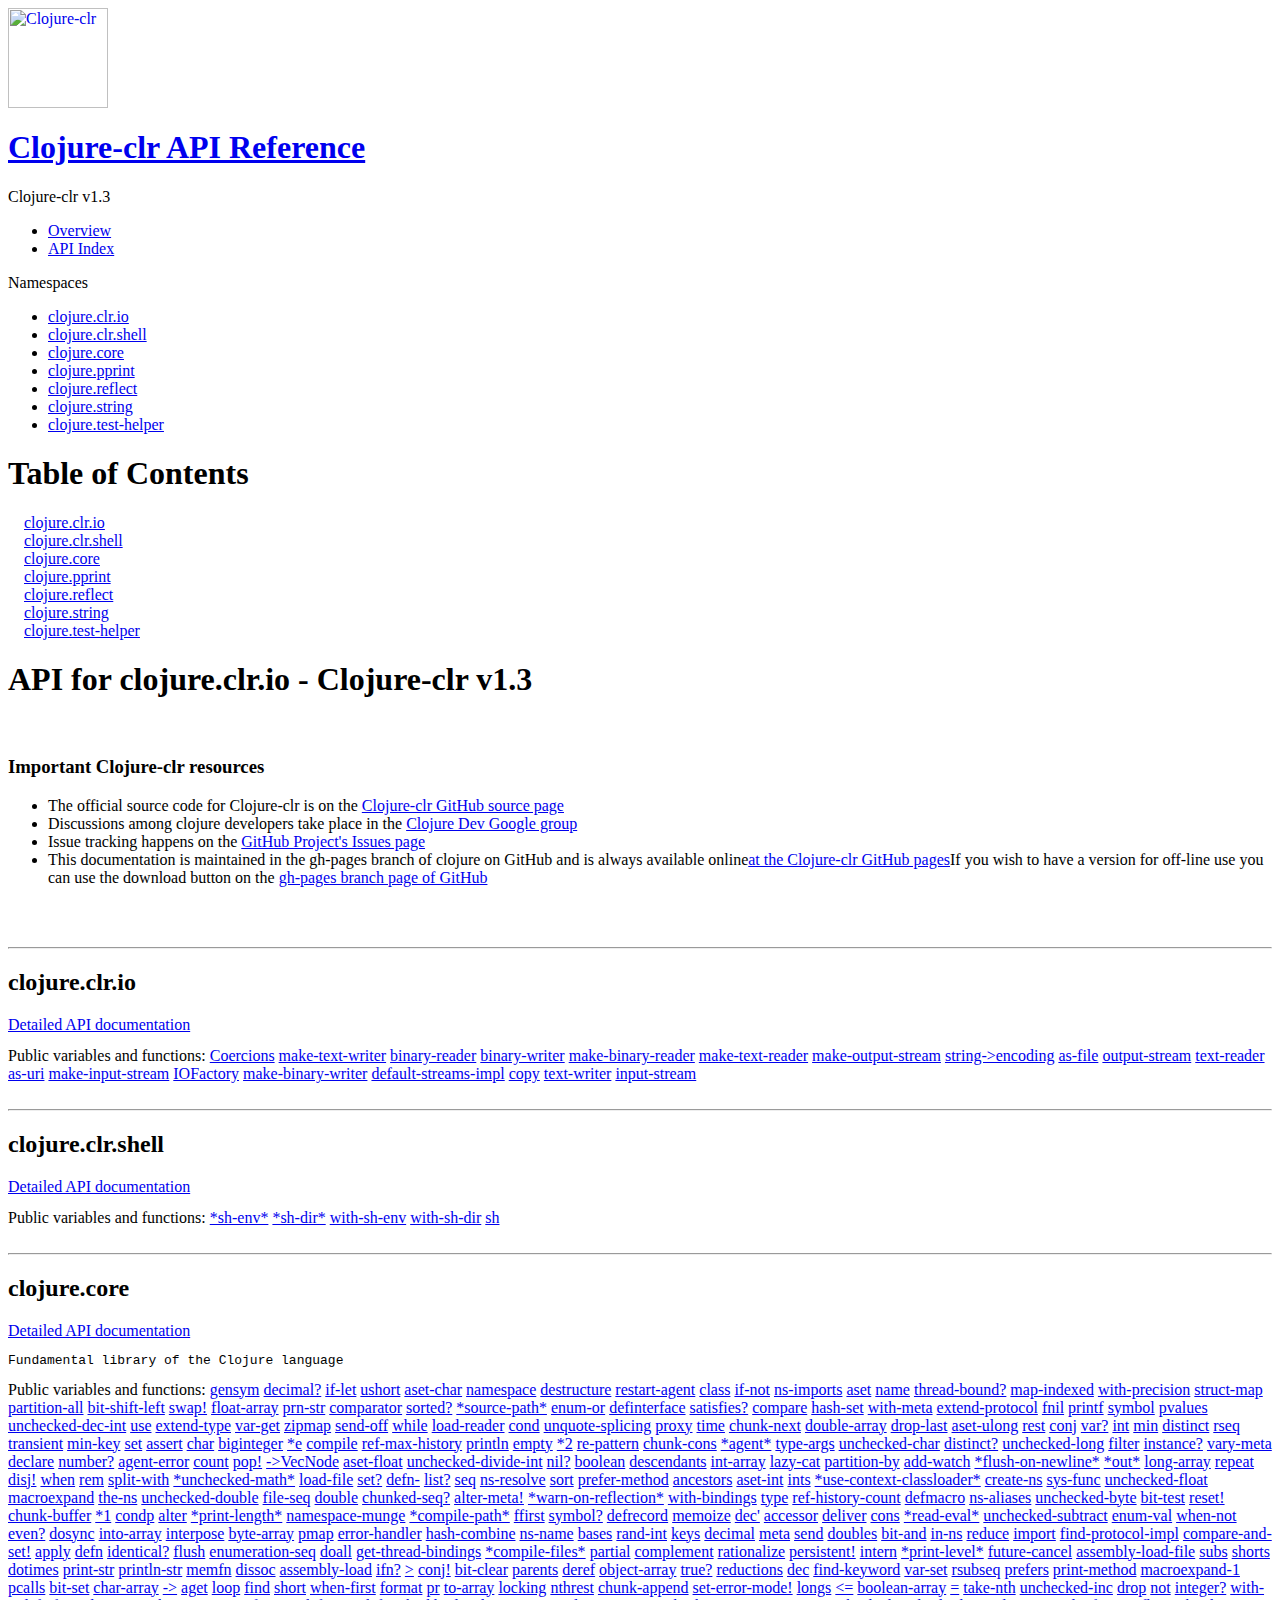
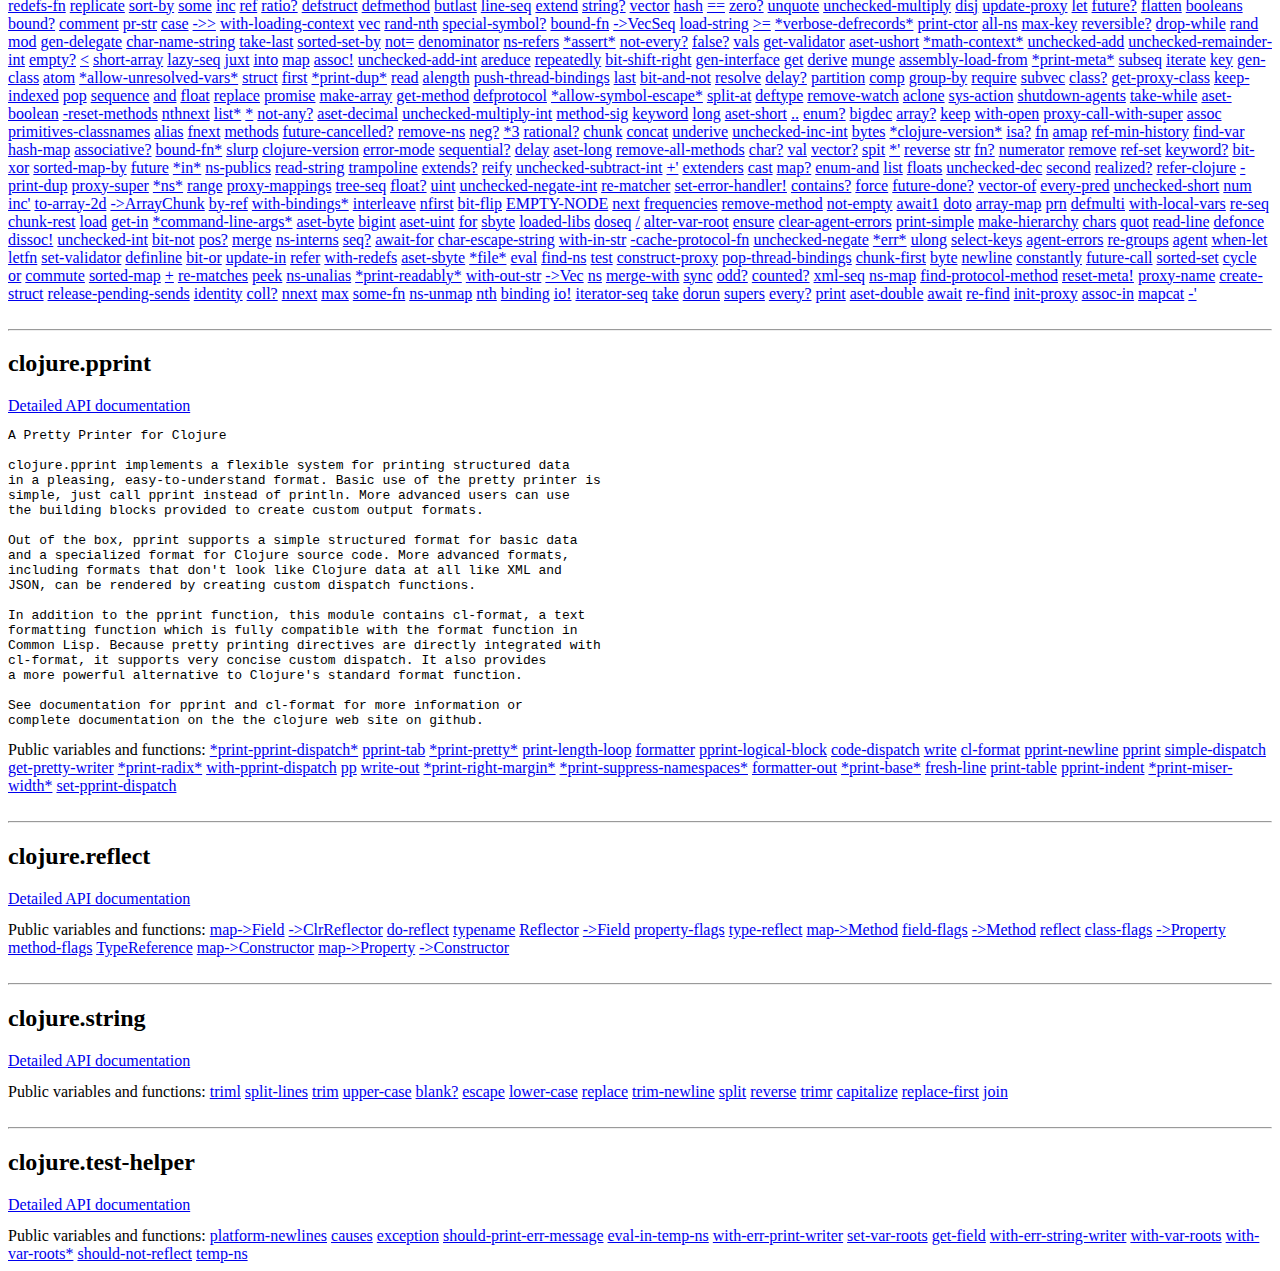
==== commit 97a152b6: "updated the index.html toc, again" ====
--- a/index.html
+++ b/index.html
@@ -17,4 +17,4 @@
 a more powerful alternative to Clojure&apos;s standard format function.
 
 See documentation for pprint and cl-format for more information or 
-complete documentation on the the clojure web site on github.</pre>Public variables and functions: <span id="var-link"><a href="clojure.pprint.html#clojure.pprint/*print-pprint-dispatch*">*print-pprint-dispatch*</a></span>  <span id="var-link"><a href="clojure.pprint.html#clojure.pprint/pprint-tab">pprint-tab</a></span>  <span id="var-link"><a href="clojure.pprint.html#clojure.pprint/*print-pretty*">*print-pretty*</a></span>  <span id="var-link"><a href="clojure.pprint.html#clojure.pprint/print-length-loop">print-length-loop</a></span>  <span id="var-link"><a href="clojure.pprint.html#clojure.pprint/formatter">formatter</a></span>  <span id="var-link"><a href="clojure.pprint.html#clojure.pprint/pprint-logical-block">pprint-logical-block</a></span>  <span id="var-link"><a href="clojure.pprint.html#clojure.pprint/code-dispatch">code-dispatch</a></span>  <span id="var-link"><a href="clojure.pprint.html#clojure.pprint/write">write</a></span>  <span id="var-link"><a href="clojure.pprint.html#clojure.pprint/cl-format">cl-format</a></span>  <span id="var-link"><a href="clojure.pprint.html#clojure.pprint/pprint-newline">pprint-newline</a></span>  <span id="var-link"><a href="clojure.pprint.html#clojure.pprint/pprint">pprint</a></span>  <span id="var-link"><a href="clojure.pprint.html#clojure.pprint/simple-dispatch">simple-dispatch</a></span>  <span id="var-link"><a href="clojure.pprint.html#clojure.pprint/get-pretty-writer">get-pretty-writer</a></span>  <span id="var-link"><a href="clojure.pprint.html#clojure.pprint/*print-radix*">*print-radix*</a></span>  <span id="var-link"><a href="clojure.pprint.html#clojure.pprint/with-pprint-dispatch">with-pprint-dispatch</a></span>  <span id="var-link"><a href="clojure.pprint.html#clojure.pprint/pp">pp</a></span>  <span id="var-link"><a href="clojure.pprint.html#clojure.pprint/write-out">write-out</a></span>  <span id="var-link"><a href="clojure.pprint.html#clojure.pprint/*print-right-margin*">*print-right-margin*</a></span>  <span id="var-link"><a href="clojure.pprint.html#clojure.pprint/*print-suppress-namespaces*">*print-suppress-namespaces*</a></span>  <span id="var-link"><a href="clojure.pprint.html#clojure.pprint/formatter-out">formatter-out</a></span>  <span id="var-link"><a href="clojure.pprint.html#clojure.pprint/*print-base*">*print-base*</a></span>  <span id="var-link"><a href="clojure.pprint.html#clojure.pprint/fresh-line">fresh-line</a></span>  <span id="var-link"><a href="clojure.pprint.html#clojure.pprint/print-table">print-table</a></span>  <span id="var-link"><a href="clojure.pprint.html#clojure.pprint/pprint-indent">pprint-indent</a></span>  <span id="var-link"><a href="clojure.pprint.html#clojure.pprint/*print-miser-width*">*print-miser-width*</a></span>  <span id="var-link"><a href="clojure.pprint.html#clojure.pprint/set-pprint-dispatch">set-pprint-dispatch</a></span>  </div><div id="namespace-entry"><br/><hr/><h2 id="clojure.reflect">clojure.reflect</h2><a href="clojure.reflect.html">Detailed API documentation</a><br/><pre id="namespace-docstr"></pre>Public variables and functions: <span id="var-link"><a href="clojure.reflect.html#clojure.reflect/map-&gt;Field">map-&gt;Field</a></span>  <span id="var-link"><a href="clojure.reflect.html#clojure.reflect/-&gt;ClrReflector">-&gt;ClrReflector</a></span>  <span id="var-link"><a href="clojure.reflect.html#clojure.reflect/do-reflect">do-reflect</a></span>  <span id="var-link"><a href="clojure.reflect.html#clojure.reflect/typename">typename</a></span>  <span id="var-link"><a href="clojure.reflect.html#clojure.reflect/Reflector">Reflector</a></span>  <span id="var-link"><a href="clojure.reflect.html#clojure.reflect/-&gt;Field">-&gt;Field</a></span>  <span id="var-link"><a href="clojure.reflect.html#clojure.reflect/property-flags">property-flags</a></span>  <span id="var-link"><a href="clojure.reflect.html#clojure.reflect/type-reflect">type-reflect</a></span>  <span id="var-link"><a href="clojure.reflect.html#clojure.reflect/map-&gt;Method">map-&gt;Method</a></span>  <span id="var-link"><a href="clojure.reflect.html#clojure.reflect/field-flags">field-flags</a></span>  <span id="var-link"><a href="clojure.reflect.html#clojure.reflect/-&gt;Method">-&gt;Method</a></span>  <span id="var-link"><a href="clojure.reflect.html#clojure.reflect/reflect">reflect</a></span>  <span id="var-link"><a href="clojure.reflect.html#clojure.reflect/class-flags">class-flags</a></span>  <span id="var-link"><a href="clojure.reflect.html#clojure.reflect/-&gt;Property">-&gt;Property</a></span>  <span id="var-link"><a href="clojure.reflect.html#clojure.reflect/method-flags">method-flags</a></span>  <span id="var-link"><a href="clojure.reflect.html#clojure.reflect/TypeReference">TypeReference</a></span>  <span id="var-link"><a href="clojure.reflect.html#clojure.reflect/map-&gt;Constructor">map-&gt;Constructor</a></span>  <span id="var-link"><a href="clojure.reflect.html#clojure.reflect/map-&gt;Property">map-&gt;Property</a></span>  <span id="var-link"><a href="clojure.reflect.html#clojure.reflect/-&gt;Constructor">-&gt;Constructor</a></span>  </div><div id="namespace-entry"><br/><hr/><h2 id="clojure.string">clojure.string</h2><a href="clojure.string.html">Detailed API documentation</a><br/><pre id="namespace-docstr"></pre>Public variables and functions: <span id="var-link"><a href="clojure.string.html#clojure.string/triml">triml</a></span>  <span id="var-link"><a href="clojure.string.html#clojure.string/split-lines">split-lines</a></span>  <span id="var-link"><a href="clojure.string.html#clojure.string/trim">trim</a></span>  <span id="var-link"><a href="clojure.string.html#clojure.string/upper-case">upper-case</a></span>  <span id="var-link"><a href="clojure.string.html#clojure.string/blank?">blank?</a></span>  <span id="var-link"><a href="clojure.string.html#clojure.string/escape">escape</a></span>  <span id="var-link"><a href="clojure.string.html#clojure.string/lower-case">lower-case</a></span>  <span id="var-link"><a href="clojure.string.html#clojure.string/replace">replace</a></span>  <span id="var-link"><a href="clojure.string.html#clojure.string/trim-newline">trim-newline</a></span>  <span id="var-link"><a href="clojure.string.html#clojure.string/split">split</a></span>  <span id="var-link"><a href="clojure.string.html#clojure.string/reverse">reverse</a></span>  <span id="var-link"><a href="clojure.string.html#clojure.string/trimr">trimr</a></span>  <span id="var-link"><a href="clojure.string.html#clojure.string/capitalize">capitalize</a></span>  <span id="var-link"><a href="clojure.string.html#clojure.string/replace-first">replace-first</a></span>  <span id="var-link"><a href="clojure.string.html#clojure.string/join">join</a></span>  </div><div id="namespace-entry"><br/><hr/><h2 id="clojure.test-helper">clojure.test-helper</h2><a href="clojure.test-helper.html">Detailed API documentation</a><br/><pre id="namespace-docstr"></pre>Public variables and functions: <span id="var-link"><a href="clojure.test-helper.html#clojure.test-helper/platform-newlines">platform-newlines</a></span>  <span id="var-link"><a href="clojure.test-helper.html#clojure.test-helper/causes">causes</a></span>  <span id="var-link"><a href="clojure.test-helper.html#clojure.test-helper/exception">exception</a></span>  <span id="var-link"><a href="clojure.test-helper.html#clojure.test-helper/should-print-err-message">should-print-err-message</a></span>  <span id="var-link"><a href="clojure.test-helper.html#clojure.test-helper/eval-in-temp-ns">eval-in-temp-ns</a></span>  <span id="var-link"><a href="clojure.test-helper.html#clojure.test-helper/with-err-print-writer">with-err-print-writer</a></span>  <span id="var-link"><a href="clojure.test-helper.html#clojure.test-helper/set-var-roots">set-var-roots</a></span>  <span id="var-link"><a href="clojure.test-helper.html#clojure.test-helper/get-field">get-field</a></span>  <span id="var-link"><a href="clojure.test-helper.html#clojure.test-helper/with-err-string-writer">with-err-string-writer</a></span>  <span id="var-link"><a href="clojure.test-helper.html#clojure.test-helper/with-var-roots">with-var-roots</a></span>  <span id="var-link"><a href="clojure.test-helper.html#clojure.test-helper/with-var-roots*">with-var-roots*</a></span>  <span id="var-link"><a href="clojure.test-helper.html#clojure.test-helper/should-not-reflect">should-not-reflect</a></span>  <span id="var-link"><a href="clojure.test-helper.html#clojure.test-helper/temp-ns">temp-ns</a></span>  </div></div></div></div></div></div></div></body></html>t-helper/platform-newlines">platform-newlines</a></span>  <span id="var-link"><a href="clojure.test-helper.html#clojure.test-helper/causes">causes</a></span>  <span id="var-link"><a href="clojure.test-helper.html#clojure.test-helper/exception">exception</a></span>  <span id="var-link"><a href="clojure.test-helper.html#clojure.test-helper/should-print-err-message">should-print-err-message</a></span>  <span id="var-link"><a href="clojure.test-helper.html#clojure.test-helper/eval-in-temp-ns">eval-in-temp-ns</a></span>  <span id="var-link"><a href="clojure.test-helper.html#clojure.test-helper/with-err-print-writer">with-err-print-writer</a></span>  <span id="var-link"><a href="clojure.test-helper.html#clojure.test-helper/set-var-roots">set-var-roots</a></span>  <span id="var-link"><a href="clojure.test-helper.html#clojure.test-helper/get-field">get-field</a></span>  <span id="var-link"><a href="clojure.test-helper.html#clojure.test-helper/with-err-string-writer">with-err-string-writer</a></span>  <span id="var-link"><a href="clojure.test-helper.html#clojure.test-helper/with-var-roots">with-var-roots</a></span>  <span id="var-link"><a href="clojure.test-helper.html#clojure.test-helper/with-var-roots*">with-var-roots*</a></span>  <span id="var-link"><a href="clojure.test-helper.html#clojure.test-helper/should-not-reflect">should-not-reflect</a></span>  <span id="var-link"><a href="clojure.test-helper.html#clojure.test-helper/temp-ns">temp-ns</a></span>  </div></div></div></div></div></div></div></body></html>></html>lojure.test-helper/with-err-string-writer">with-err-string-writer</a></span>  <span id="var-link"><a href="clojure.test-helper.html#clojure.test-helper/with-var-roots">with-var-roots</a></span>  <span id="var-link"><a href="clojure.test-helper.html#clojure.test-helper/with-var-roots*">with-var-roots*</a></span>  <span id="var-link"><a href="clojure.test-helper.html#clojure.test-helper/should-not-reflect">should-not-reflect</a></span>  <span id="var-link"><a href="clojure.test-helper.html#clojure.test-helper/temp-ns">temp-ns</a></span>  </div></div></div></div></div></div></div></body></html>>/html>y></html>l>+complete documentation on the the clojure web site on github.</pre>Public variables and functions: <span id="var-link"><a href="clojure.pprint.html#clojure.pprint/*print-pprint-dispatch*">*print-pprint-dispatch*</a></span>  <span id="var-link"><a href="clojure.pprint.html#clojure.pprint/pprint-tab">pprint-tab</a></span>  <span id="var-link"><a href="clojure.pprint.html#clojure.pprint/*print-pretty*">*print-pretty*</a></span>  <span id="var-link"><a href="clojure.pprint.html#clojure.pprint/print-length-loop">print-length-loop</a></span>  <span id="var-link"><a href="clojure.pprint.html#clojure.pprint/formatter">formatter</a></span>  <span id="var-link"><a href="clojure.pprint.html#clojure.pprint/pprint-logical-block">pprint-logical-block</a></span>  <span id="var-link"><a href="clojure.pprint.html#clojure.pprint/code-dispatch">code-dispatch</a></span>  <span id="var-link"><a href="clojure.pprint.html#clojure.pprint/write">write</a></span>  <span id="var-link"><a href="clojure.pprint.html#clojure.pprint/cl-format">cl-format</a></span>  <span id="var-link"><a href="clojure.pprint.html#clojure.pprint/pprint-newline">pprint-newline</a></span>  <span id="var-link"><a href="clojure.pprint.html#clojure.pprint/pprint">pprint</a></span>  <span id="var-link"><a href="clojure.pprint.html#clojure.pprint/simple-dispatch">simple-dispatch</a></span>  <span id="var-link"><a href="clojure.pprint.html#clojure.pprint/get-pretty-writer">get-pretty-writer</a></span>  <span id="var-link"><a href="clojure.pprint.html#clojure.pprint/*print-radix*">*print-radix*</a></span>  <span id="var-link"><a href="clojure.pprint.html#clojure.pprint/with-pprint-dispatch">with-pprint-dispatch</a></span>  <span id="var-link"><a href="clojure.pprint.html#clojure.pprint/pp">pp</a></span>  <span id="var-link"><a href="clojure.pprint.html#clojure.pprint/write-out">write-out</a></span>  <span id="var-link"><a href="clojure.pprint.html#clojure.pprint/*print-right-margin*">*print-right-margin*</a></span>  <span id="var-link"><a href="clojure.pprint.html#clojure.pprint/*print-suppress-namespaces*">*print-suppress-namespaces*</a></span>  <span id="var-link"><a href="clojure.pprint.html#clojure.pprint/formatter-out">formatter-out</a></span>  <span id="var-link"><a href="clojure.pprint.html#clojure.pprint/*print-base*">*print-base*</a></span>  <span id="var-link"><a href="clojure.pprint.html#clojure.pprint/fresh-line">fresh-line</a></span>  <span id="var-link"><a href="clojure.pprint.html#clojure.pprint/print-table">print-table</a></span>  <span id="var-link"><a href="clojure.pprint.html#clojure.pprint/pprint-indent">pprint-indent</a></span>  <span id="var-link"><a href="clojure.pprint.html#clojure.pprint/*print-miser-width*">*print-miser-width*</a></span>  <span id="var-link"><a href="clojure.pprint.html#clojure.pprint/set-pprint-dispatch">set-pprint-dispatch</a></span>  </div><div id="namespace-entry"><br/><hr/><h2 id="clojure.reflect">clojure.reflect</h2><a href="clojure.reflect.html">Detailed API documentation</a><br/><pre id="namespace-docstr"></pre>Public variables and functions: <span id="var-link"><a href="clojure.reflect.html#clojure.reflect/map-&gt;Field">map-&gt;Field</a></span>  <span id="var-link"><a href="clojure.reflect.html#clojure.reflect/-&gt;ClrReflector">-&gt;ClrReflector</a></span>  <span id="var-link"><a href="clojure.reflect.html#clojure.reflect/do-reflect">do-reflect</a></span>  <span id="var-link"><a href="clojure.reflect.html#clojure.reflect/typename">typename</a></span>  <span id="var-link"><a href="clojure.reflect.html#clojure.reflect/Reflector">Reflector</a></span>  <span id="var-link"><a href="clojure.reflect.html#clojure.reflect/-&gt;Field">-&gt;Field</a></span>  <span id="var-link"><a href="clojure.reflect.html#clojure.reflect/property-flags">property-flags</a></span>  <span id="var-link"><a href="clojure.reflect.html#clojure.reflect/type-reflect">type-reflect</a></span>  <span id="var-link"><a href="clojure.reflect.html#clojure.reflect/map-&gt;Method">map-&gt;Method</a></span>  <span id="var-link"><a href="clojure.reflect.html#clojure.reflect/field-flags">field-flags</a></span>  <span id="var-link"><a href="clojure.reflect.html#clojure.reflect/-&gt;Method">-&gt;Method</a></span>  <span id="var-link"><a href="clojure.reflect.html#clojure.reflect/reflect">reflect</a></span>  <span id="var-link"><a href="clojure.reflect.html#clojure.reflect/class-flags">class-flags</a></span>  <span id="var-link"><a href="clojure.reflect.html#clojure.reflect/-&gt;Property">-&gt;Property</a></span>  <span id="var-link"><a href="clojure.reflect.html#clojure.reflect/method-flags">method-flags</a></span>  <span id="var-link"><a href="clojure.reflect.html#clojure.reflect/TypeReference">TypeReference</a></span>  <span id="var-link"><a href="clojure.reflect.html#clojure.reflect/map-&gt;Constructor">map-&gt;Constructor</a></span>  <span id="var-link"><a href="clojure.reflect.html#clojure.reflect/map-&gt;Property">map-&gt;Property</a></span>  <span id="var-link"><a href="clojure.reflect.html#clojure.reflect/-&gt;Constructor">-&gt;Constructor</a></span>  </div><div id="namespace-entry"><br/><hr/><h2 id="clojure.string">clojure.string</h2><a href="clojure.string.html">Detailed API documentation</a><br/><pre id="namespace-docstr"></pre>Public variables and functions: <span id="var-link"><a href="clojure.string.html#clojure.string/triml">triml</a></span>  <span id="var-link"><a href="clojure.string.html#clojure.string/split-lines">split-lines</a></span>  <span id="var-link"><a href="clojure.string.html#clojure.string/trim">trim</a></span>  <span id="var-link"><a href="clojure.string.html#clojure.string/upper-case">upper-case</a></span>  <span id="var-link"><a href="clojure.string.html#clojure.string/blank?">blank?</a></span>  <span id="var-link"><a href="clojure.string.html#clojure.string/escape">escape</a></span>  <span id="var-link"><a href="clojure.string.html#clojure.string/lower-case">lower-case</a></span>  <span id="var-link"><a href="clojure.string.html#clojure.string/replace">replace</a></span>  <span id="var-link"><a href="clojure.string.html#clojure.string/trim-newline">trim-newline</a></span>  <span id="var-link"><a href="clojure.string.html#clojure.string/split">split</a></span>  <span id="var-link"><a href="clojure.string.html#clojure.string/reverse">reverse</a></span>  <span id="var-link"><a href="clojure.string.html#clojure.string/trimr">trimr</a></span>  <span id="var-link"><a href="clojure.string.html#clojure.string/capitalize">capitalize</a></span>  <span id="var-link"><a href="clojure.string.html#clojure.string/replace-first">replace-first</a></span>  <span id="var-link"><a href="clojure.string.html#clojure.string/join">join</a></span>  </div><div id="namespace-entry"><br/><hr/><h2 id="clojure.test-helper">clojure.test-helper</h2><a href="clojure.test-helper.html">Detailed API documentation</a><br/><pre id="namespace-docstr"></pre>Public variables and functions: <span id="var-link"><a href="clojure.test-helper.html#clojure.test-helper/platform-newlines">platform-newlines</a></span>  <span id="var-link"><a href="clojure.test-helper.html#clojure.test-helper/causes">causes</a></span>  <span id="var-link"><a href="clojure.test-helper.html#clojure.test-helper/exception">exception</a></span>  <span id="var-link"><a href="clojure.test-helper.html#clojure.test-helper/should-print-err-message">should-print-err-message</a></span>  <span id="var-link"><a href="clojure.test-helper.html#clojure.test-helper/eval-in-temp-ns">eval-in-temp-ns</a></span>  <span id="var-link"><a href="clojure.test-helper.html#clojure.test-helper/with-err-print-writer">with-err-print-writer</a></span>  <span id="var-link"><a href="clojure.test-helper.html#clojure.test-helper/set-var-roots">set-var-roots</a></span>  <span id="var-link"><a href="clojure.test-helper.html#clojure.test-helper/get-field">get-field</a></span>  <span id="var-link"><a href="clojure.test-helper.html#clojure.test-helper/with-err-string-writer">with-err-string-writer</a></span>  <span id="var-link"><a href="clojure.test-helper.html#clojure.test-helper/with-var-roots">with-var-roots</a></span>  <span id="var-link"><a href="clojure.test-helper.html#clojure.test-helper/with-var-roots*">with-var-roots*</a></span>  <span id="var-link"><a href="clojure.test-helper.html#clojure.test-helper/should-not-reflect">should-not-reflect</a></span>  <span id="var-link"><a href="clojure.test-helper.html#clojure.test-helper/temp-ns">temp-ns</a></span>  </div></div></div></div></div></div></div></body></html>